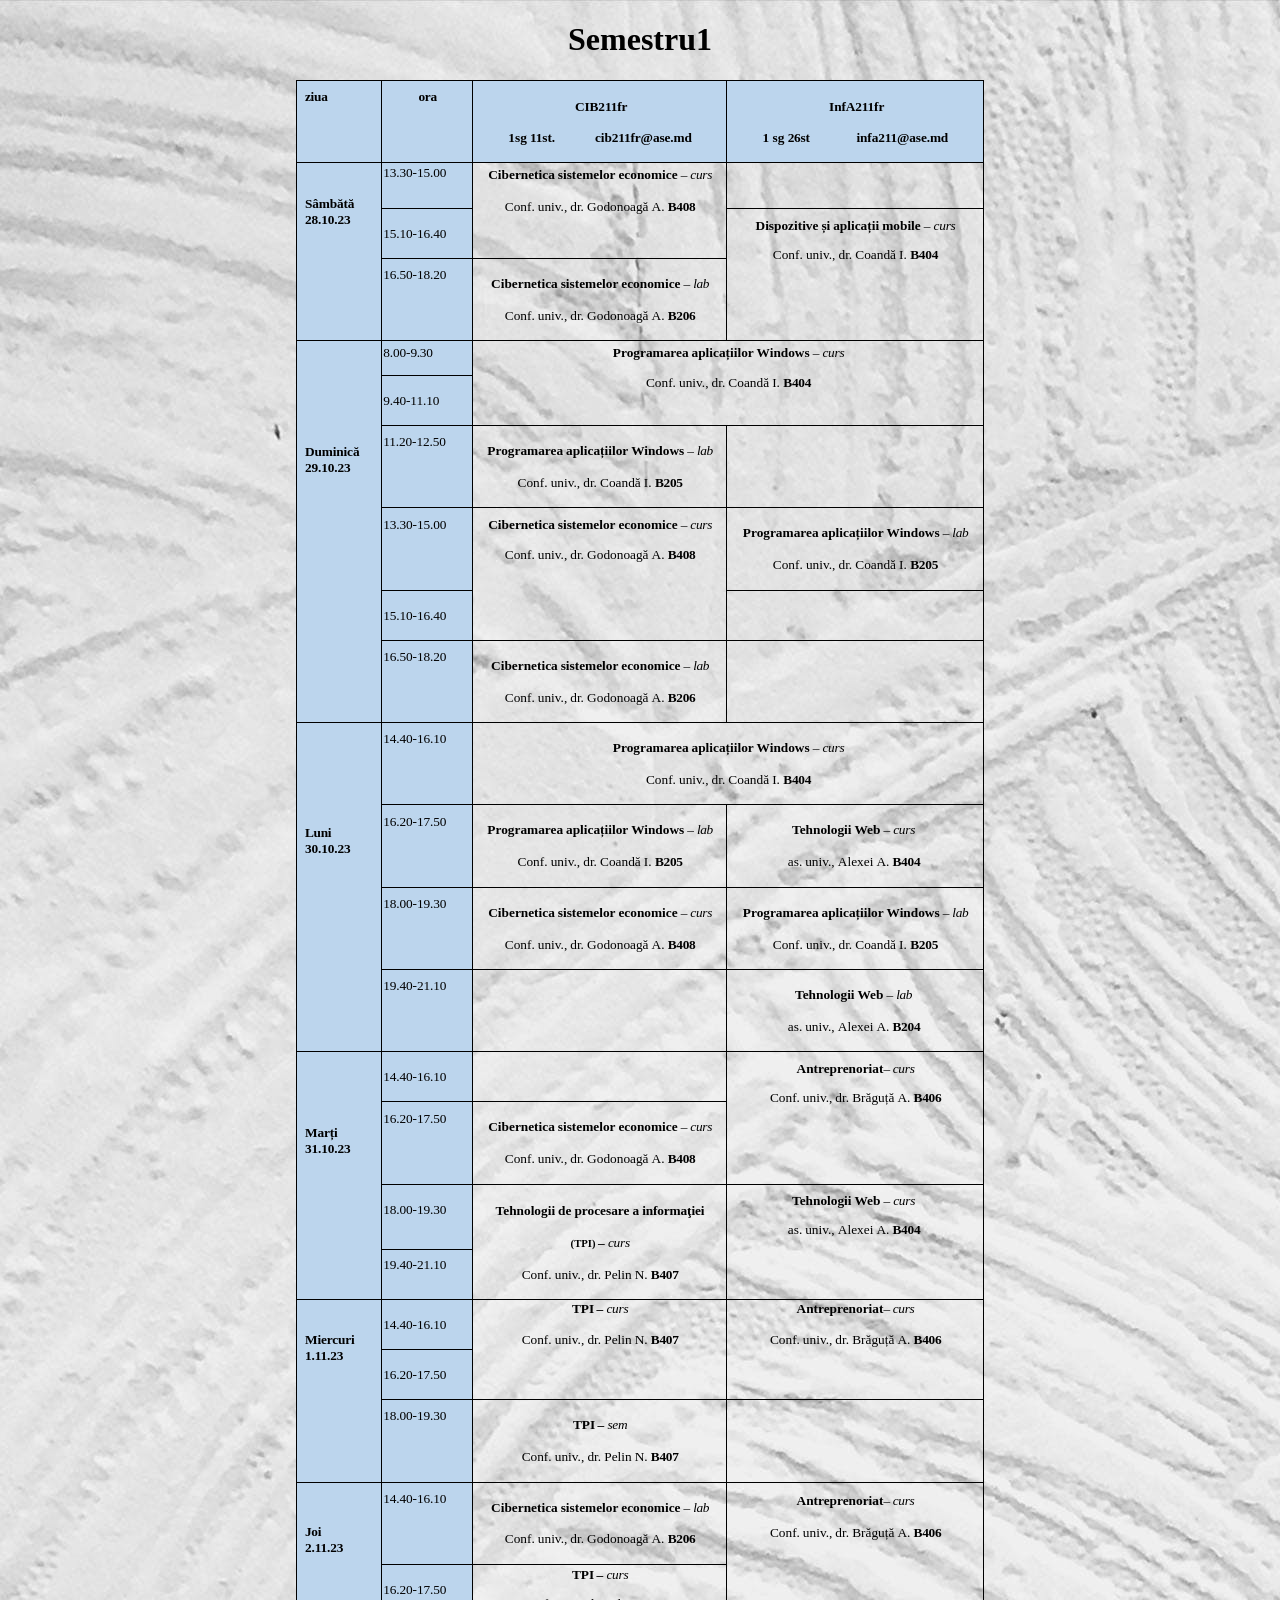
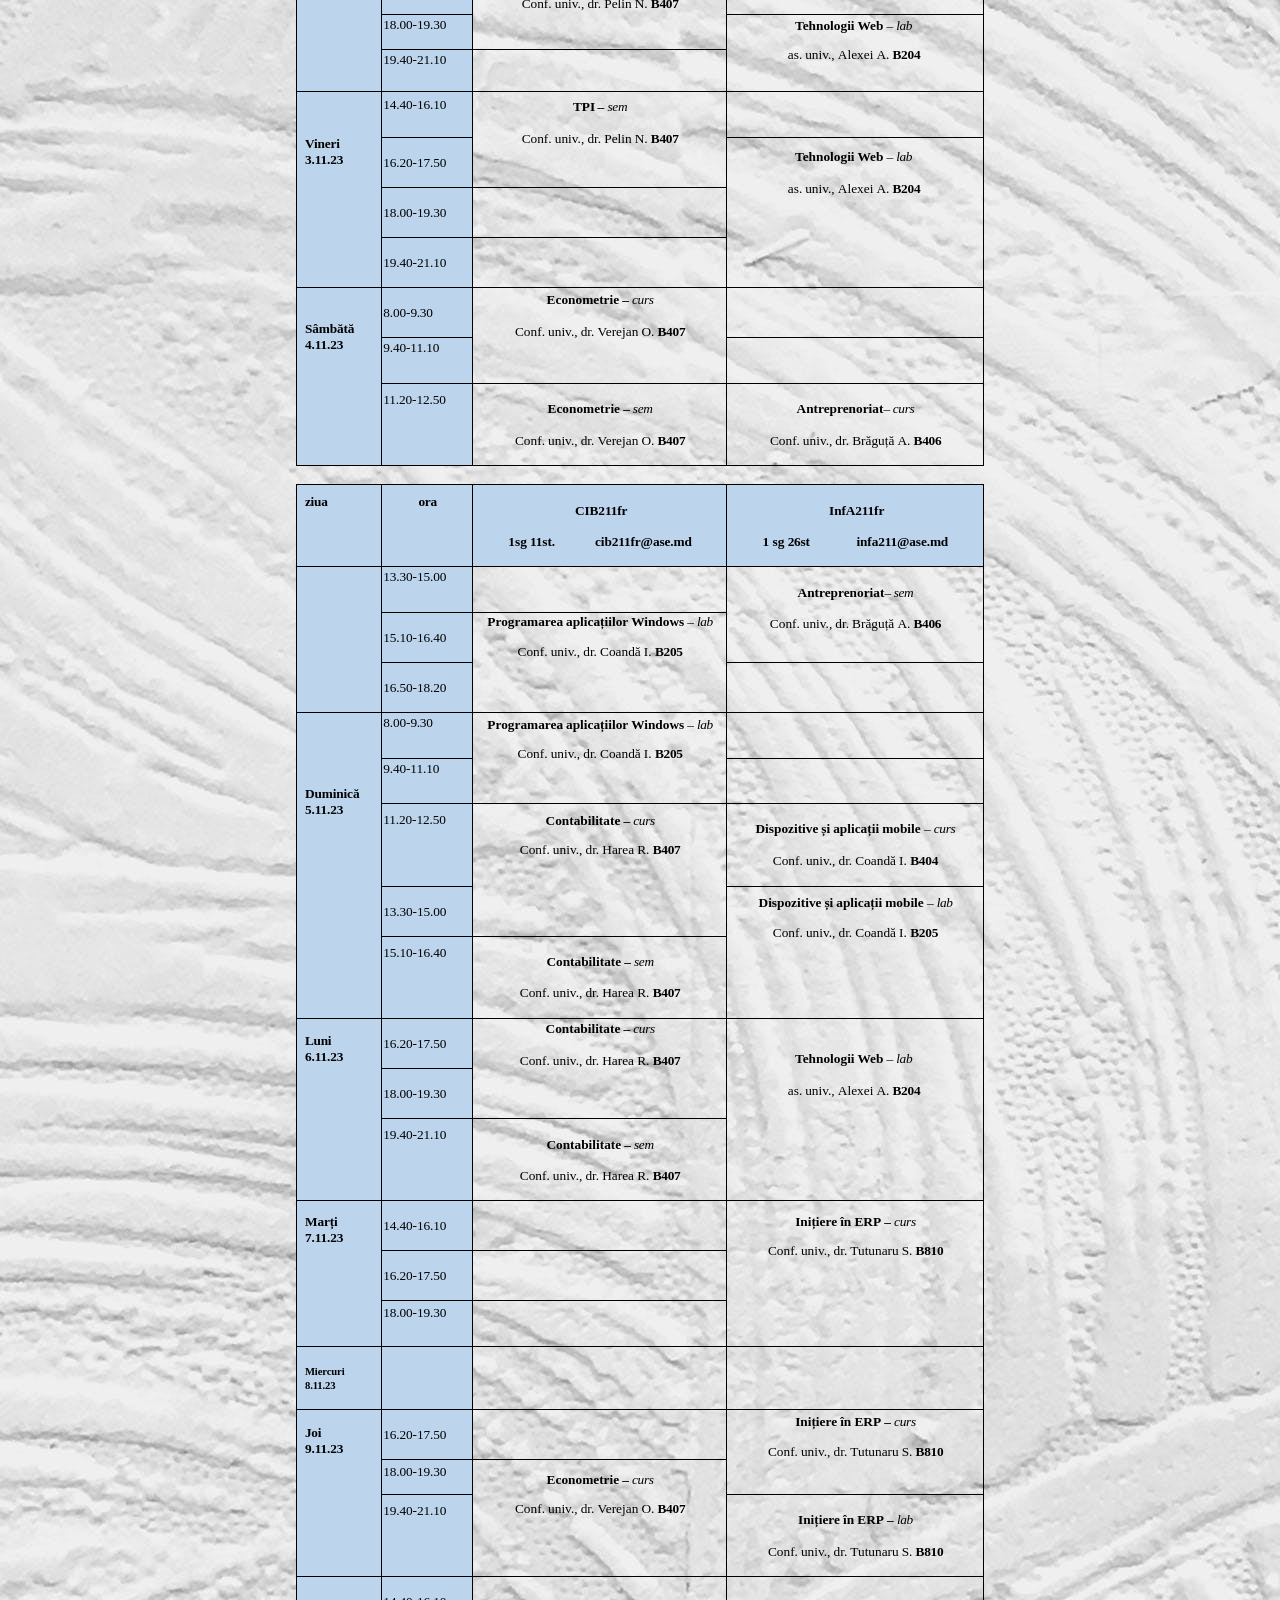
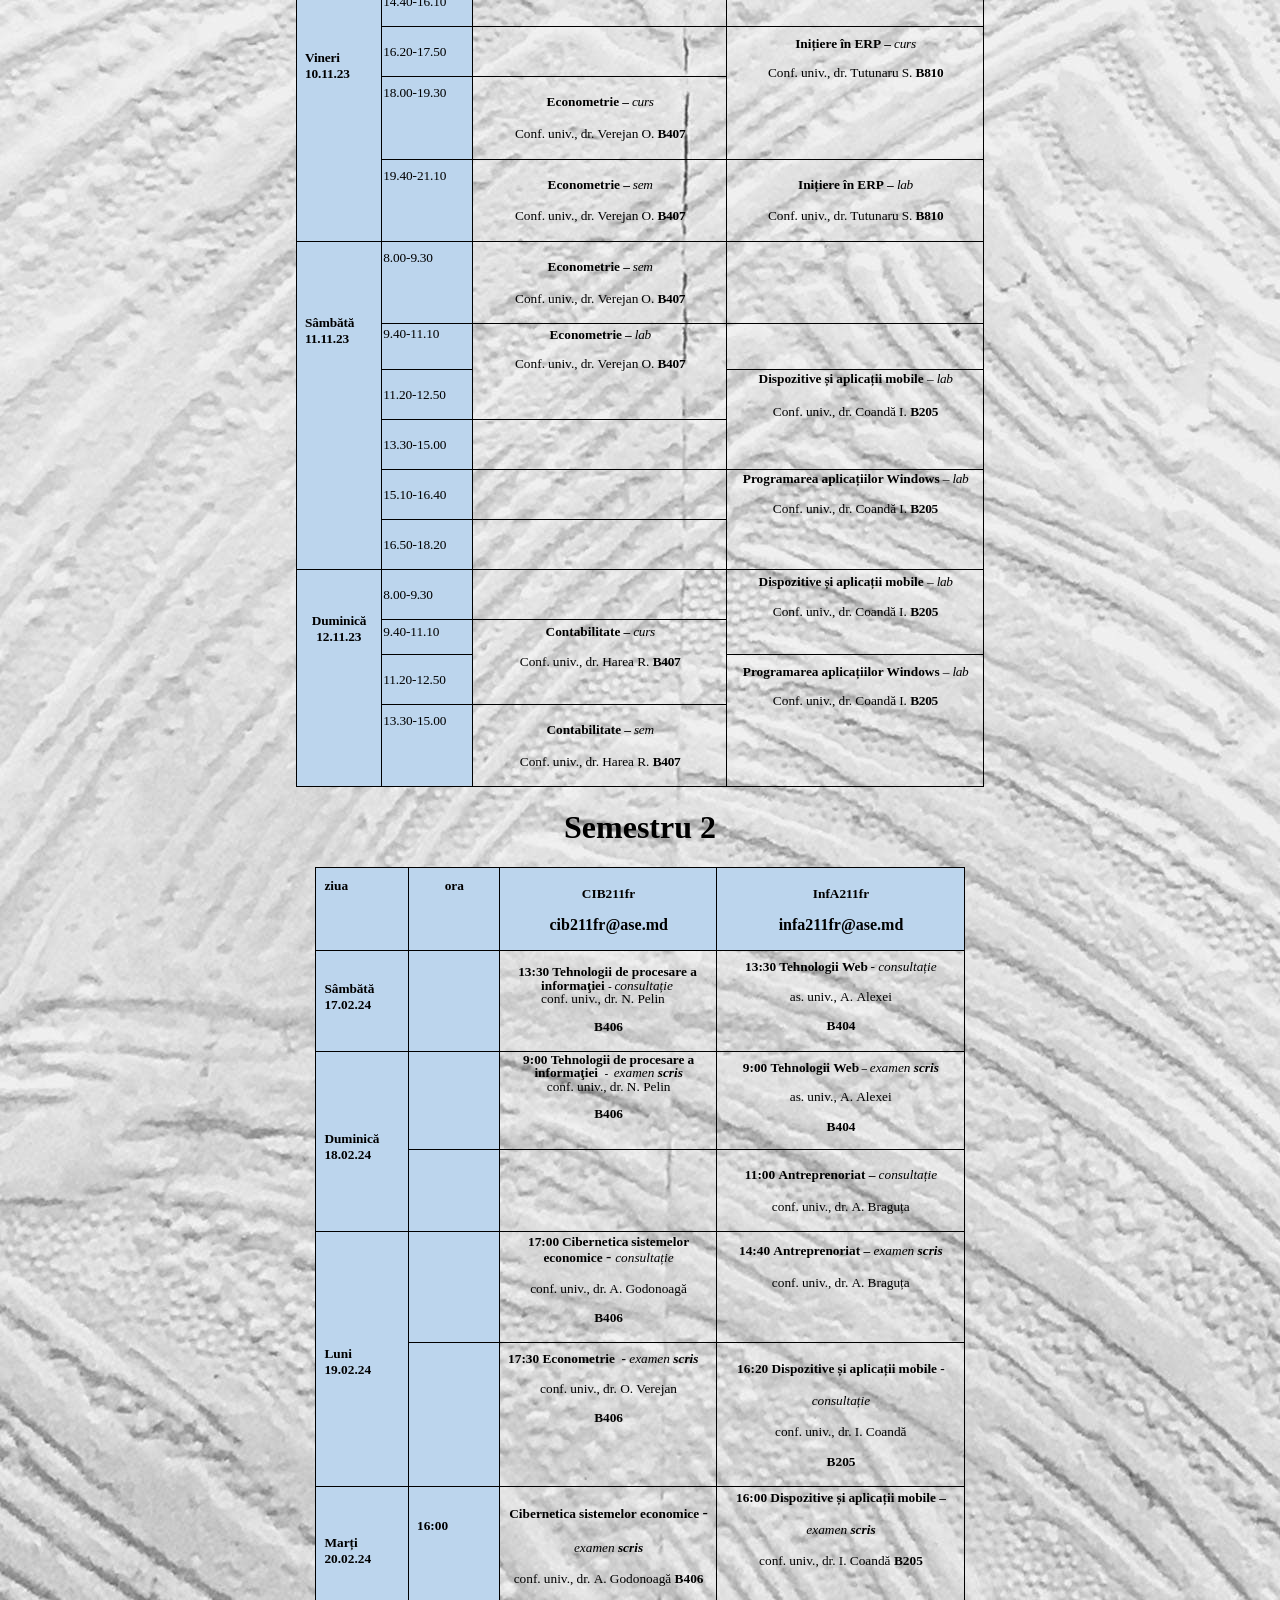
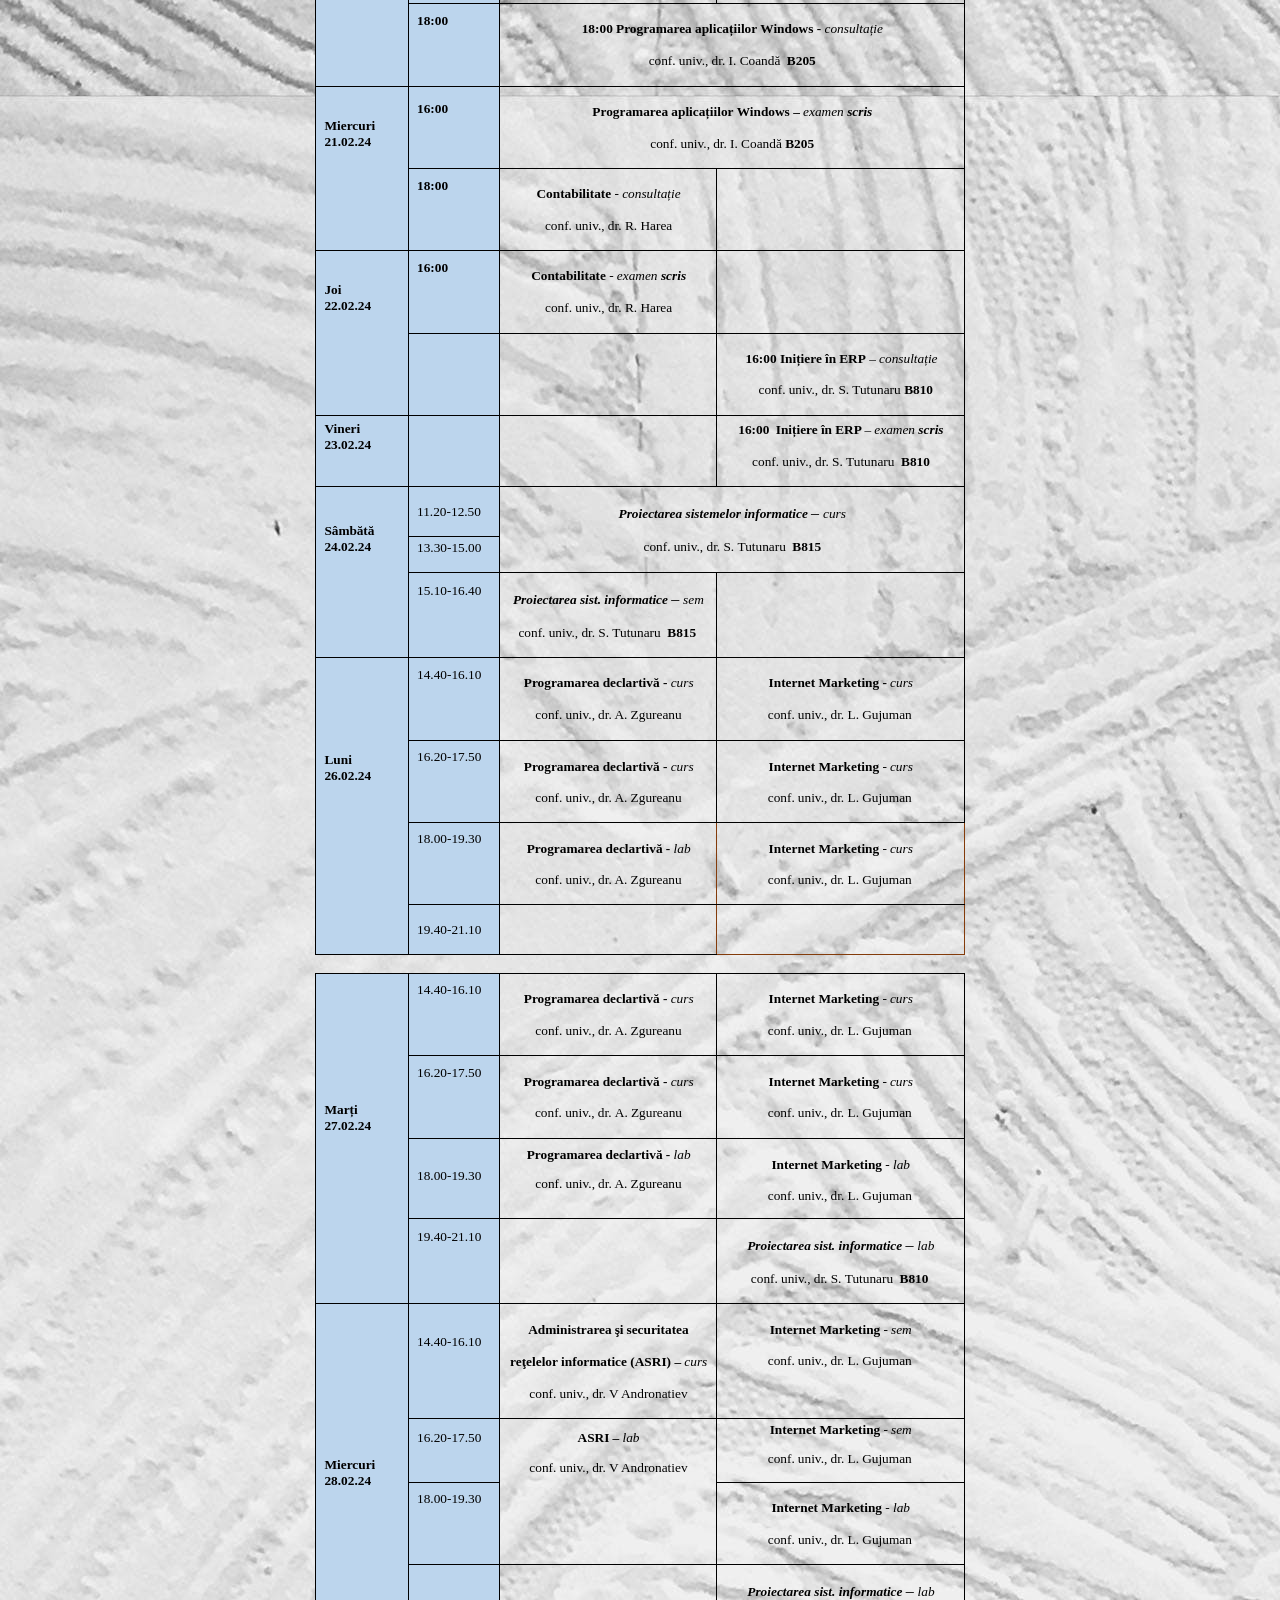
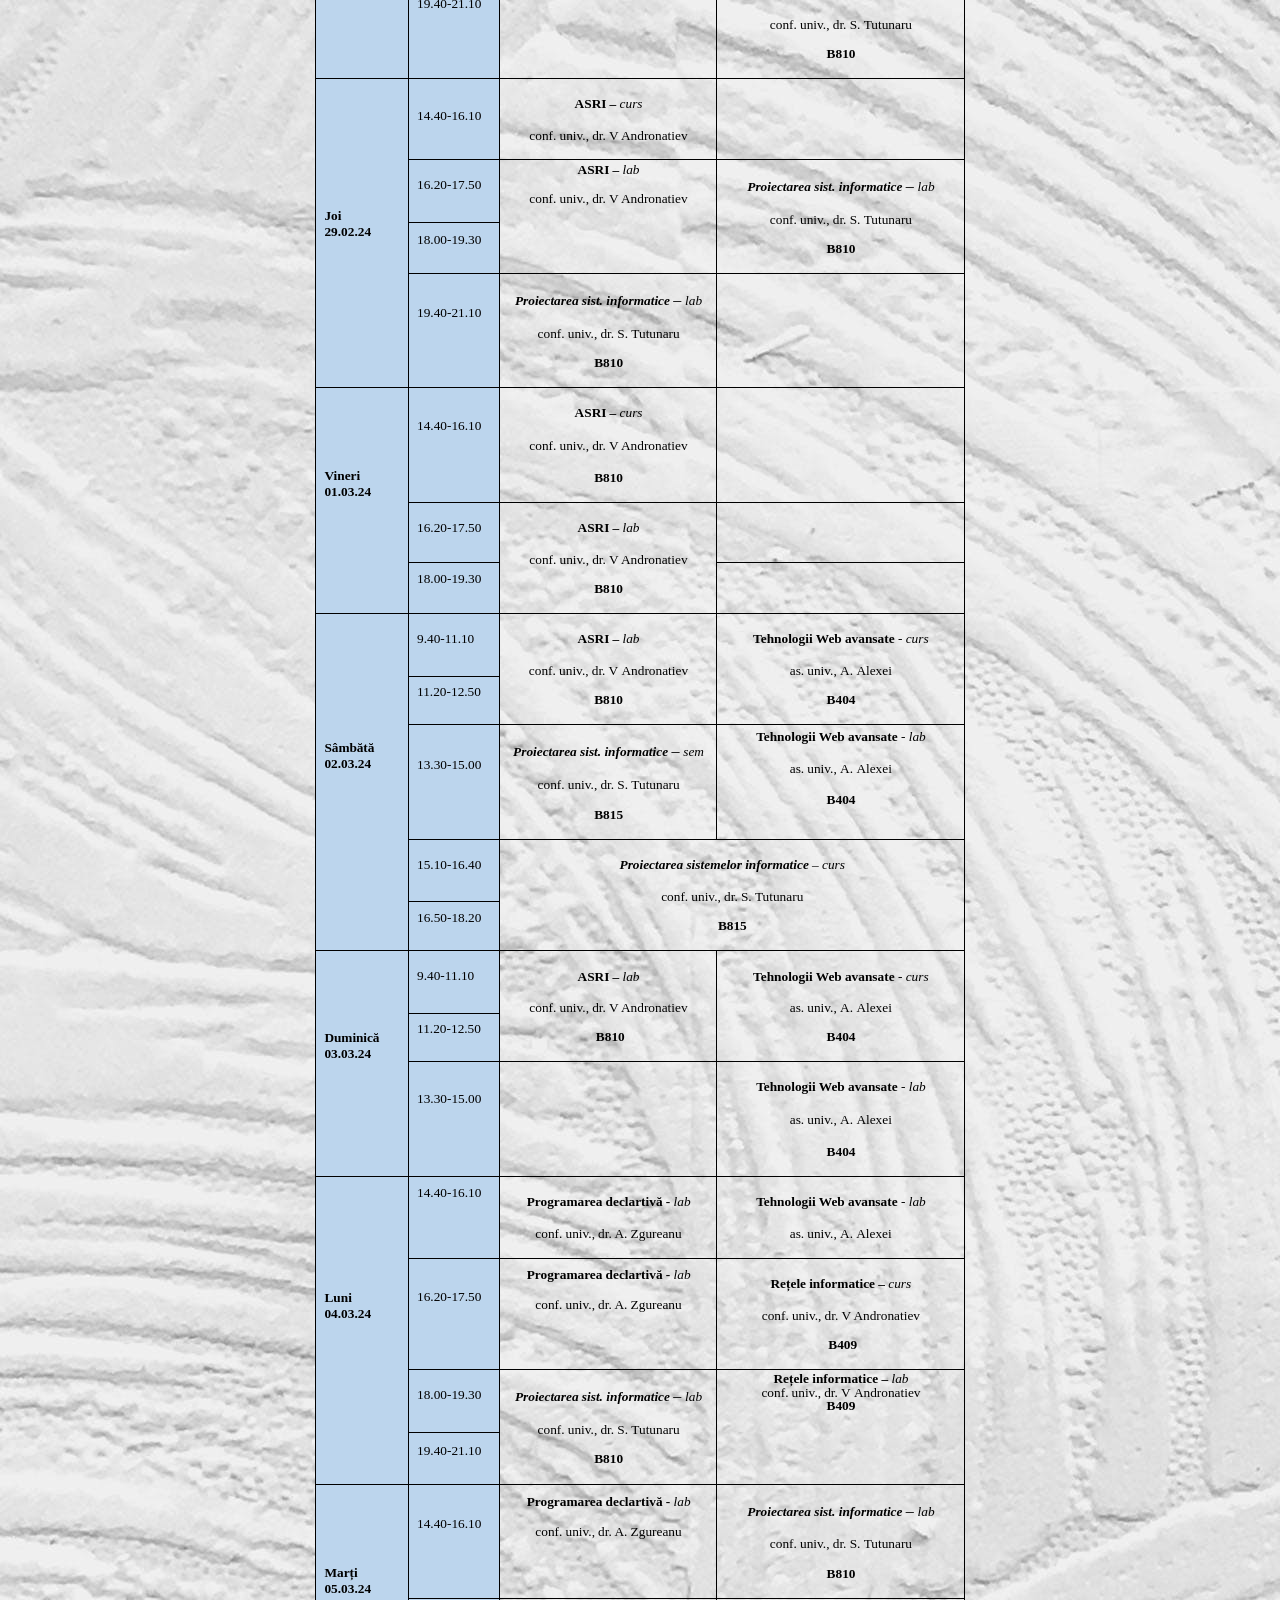
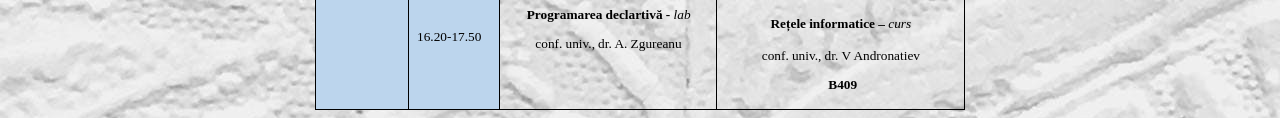
==== index.html @ 38ca394e "adaugat login" ====
<!DOCTYPE html>
<html>
<head>
   <link rel="stylesheet" href="style.css">
   <title>Orar</title>
</head>
<body>
   
   <h1>Semestru1</h1>
   <table style="border:1pt solid #000000; border-collapse:collapse">
      <tbody><tr style="height:23pt">
         <td style="width:61.85pt; border-right:1pt solid #000000; border-bottom:1pt solid #000000; vertical-align:top; background-color:#bcd5ed">
            <p class="TableParagraph" style="margin-top:5.65pt; margin-left:5.35pt; font-size:10pt">
               <strong><span style="letter-spacing:-0.2pt">ziua</span></strong>
            </p>
         </td>
         <td style="width:65.75pt; border-right:1pt solid #000000; border-left:1pt solid #000000; border-bottom:1pt solid #000000; vertical-align:top; background-color:#bcd5ed">
            <p class="TableParagraph" style="margin-top:5.65pt; margin-left:0.8pt; text-align:center; font-size:10pt">
               <strong><span style="letter-spacing:-0.25pt">ora</span></strong>
            </p>
         </td>
         <td style="width:188.4pt; border-right:1pt solid #000000; border-left:1pt solid #000000; border-bottom:1pt solid #000000; vertical-align:top; background-color:#bcd5ed">
            <p class="TableParagraph" style="margin-left:2.5pt; text-align:center; line-height:11.4pt">
               <strong><span style="font-size:10pt; letter-spacing:-0.1pt">CIB211fr</span></strong>
            </p>
            <p class="TableParagraph" style="margin-left:0.75pt; text-align:center; line-height:10.6pt">
               <strong><span style="font-size:10pt; ">1sg</span></strong><strong><span style="font-size:10pt; letter-spacing:-0.1pt"> 11st.</span></strong><strong><span style="width:30.09pt; font-size:10pt; display:inline-block">&nbsp;</span></strong><a href="mailto:cib211fr@ase.md" style="text-decoration:none"><strong><span style="font-size:10pt; letter-spacing:-0.1pt; color:#000000">cib211fr@ase.md</span></strong></a>
            </p>
         </td>
         <td style="width:190.55pt; border-left:1pt solid #000000; border-bottom:1pt solid #000000; vertical-align:top; background-color:#bcd5ed">
            <p class="TableParagraph" style="margin-left:2.25pt; text-align:center; line-height:11.4pt">
               <strong><span style="font-size:10pt; letter-spacing:-0.1pt">InfA211fr</span></strong>
            </p>
            <p class="TableParagraph" style="margin-left:0.35pt; text-align:center; line-height:10.6pt">
               <strong><span style="font-size:10pt; ">1</span></strong><strong><span style="font-size:10pt; letter-spacing:-0.05pt"> </span></strong><strong><span style="font-size:10pt; ">sg </span></strong><strong><span style="font-size:10pt; letter-spacing:-0.2pt">26st</span></strong><strong><span style="width:35.19pt; font-size:10pt; display:inline-block">&nbsp;</span></strong><a href="mailto:infa211@ase.md" style="text-decoration:none"><strong><span style="font-size:10pt; letter-spacing:-0.1pt; color:#000000">infa211@ase.md</span></strong></a>
            </p>
         </td>
      </tr>
      <tr style="height:13.75pt">
         <td rowspan="3" style="width:61.85pt; border-top:1pt solid #000000; border-right:1pt solid #000000; border-bottom:1pt solid #000000; vertical-align:top; background-color:#bcd5ed">
            <p class="TableParagraph" style="margin-top:2.05pt; margin-left:0pt; font-size:10pt">
               <strong><em>&nbsp;</em></strong>
            </p>
            <p class="TableParagraph" style="margin-right:18.4pt; margin-left:5.35pt; font-size:10pt">
               <strong><span style="letter-spacing:-0.1pt">Sâmbătă 28.10.23</span></strong>
            </p>
         </td>
         <td style="width:65.75pt; border:1pt solid #000000; vertical-align:top; background-color:#bcd5ed">
            <p class="TableParagraph" style="margin-top:0.7pt; font-size:10pt">
               <span style="letter-spacing:-0.1pt">13.30-15.00</span>
            </p>
         </td>
         <td rowspan="2" style="width:188.4pt; border:1pt solid #000000; vertical-align:top">
            <p class="TableParagraph" style="margin-top:1.3pt; margin-left:1.05pt; text-align:center; line-height:11.45pt">
               <strong><span style="font-size:10pt; ">Cibernetica</span></strong><strong><span style="font-size:10pt; letter-spacing:-0.3pt"> </span></strong><strong><span style="font-size:10pt; ">sistemelor</span></strong><strong><span style="font-size:10pt; letter-spacing:-0.35pt"> </span></strong><strong><span style="font-size:10pt; ">economice</span></strong><strong><span style="font-size:10pt; letter-spacing:-0.2pt"> </span></strong><span style="font-size:10pt">–</span><span style="font-size:10pt; letter-spacing:-0.3pt"> </span><em><span style="font-size:10pt; letter-spacing:-0.2pt">curs</span></em>
            </p>
            <p class="TableParagraph" style="margin-left:0.95pt; text-align:center; line-height:11.45pt">
               <span style="font-size:10pt">Conf.</span><span style="font-size:10pt; letter-spacing:-0.3pt"> </span><span style="font-size:10pt">univ.,</span><span style="font-size:10pt; letter-spacing:-0.25pt"> </span><span style="font-size:10pt">dr.</span><span style="font-size:10pt; letter-spacing:-0.15pt"> </span><span style="font-size:10pt">Godonoagă</span><span style="font-size:10pt; letter-spacing:-0.25pt"> </span><span style="font-size:10pt">A.</span><span style="font-size:10pt; letter-spacing:-0.15pt"> </span><strong><span style="font-size:10pt; letter-spacing:-0.2pt">B408</span></strong>
            </p>
         </td>
         <td style="width:190.55pt; border-top:1pt solid #000000; border-left:1pt solid #000000; border-bottom:1pt solid #000000; vertical-align:top">
            <p class="TableParagraph" style="margin-left:0pt; font-size:10pt">
               &nbsp;
            </p>
         </td>
      </tr>
      <tr style="height:11.45pt">
         <td style="width:65.75pt; border:1pt solid #000000; vertical-align:top; background-color:#bcd5ed">
            <p class="TableParagraph" style="line-height:10.5pt">
               <span style="font-size:10pt; letter-spacing:-0.1pt">15.10-16.40</span>
            </p>
         </td>
         <td rowspan="2" style="width:190.55pt; border-top:1pt solid #000000; border-left:1pt solid #000000; border-bottom:1pt solid #000000; vertical-align:top">
            <p class="TableParagraph" style="margin-top:5.85pt; margin-left:0.55pt; text-align:center; font-size:10pt">
               <strong>Dispozitive</strong><strong><span style="letter-spacing:-0.3pt"> </span></strong><strong>și</strong><strong><span style="letter-spacing:-0.3pt"> </span></strong><strong>aplicații</strong><strong><span style="letter-spacing:-0.2pt"> </span></strong><strong>mobile</strong><strong><span style="letter-spacing:-0.15pt"> </span></strong>–<span style="letter-spacing:-0.2pt"> </span><em><span style="letter-spacing:-0.2pt">curs</span></em>
            </p>
            <p class="TableParagraph" style="margin-top:0.05pt; margin-left:0.45pt; text-align:center; font-size:10pt">
               Conf.<span style="letter-spacing:-0.2pt"> </span>univ.,<span style="letter-spacing:-0.2pt"> </span>dr.<span style="letter-spacing:-0.2pt"> </span>Coandă<span style="letter-spacing:-0.2pt"> </span>I.<span style="letter-spacing:0.05pt"> </span><strong><span style="letter-spacing:-0.2pt">B404</span></strong>
            </p>
         </td>
      </tr>
      <tr style="height:23pt">
         <td style="width:65.75pt; border:1pt solid #000000; vertical-align:top; background-color:#bcd5ed">
            <p class="TableParagraph" style="margin-top:5.4pt; font-size:10pt">
               <span style="letter-spacing:-0.1pt">16.50-18.20</span>
            </p>
         </td>
         <td style="width:188.4pt; border:1pt solid #000000; vertical-align:top">
            <p class="TableParagraph" style="margin-left:0.95pt; text-align:center; line-height:11.15pt">
               <strong><span style="font-size:10pt; ">Cibernetica</span></strong><strong><span style="font-size:10pt; letter-spacing:-0.3pt"> </span></strong><strong><span style="font-size:10pt; ">sistemelor</span></strong><strong><span style="font-size:10pt; letter-spacing:-0.35pt"> </span></strong><strong><span style="font-size:10pt; ">economice</span></strong><strong><span style="font-size:10pt; letter-spacing:-0.2pt"> </span></strong><span style="font-size:10pt">–</span><span style="font-size:10pt; letter-spacing:-0.3pt"> </span><em><span style="font-size:10pt; letter-spacing:-0.25pt">lab</span></em>
            </p>
            <p class="TableParagraph" style="margin-top:0.05pt; margin-left:0.95pt; text-align:center; line-height:10.85pt">
               <span style="font-size:10pt">Conf.</span><span style="font-size:10pt; letter-spacing:-0.3pt"> </span><span style="font-size:10pt">univ.,</span><span style="font-size:10pt; letter-spacing:-0.25pt"> </span><span style="font-size:10pt">dr.</span><span style="font-size:10pt; letter-spacing:-0.15pt"> </span><span style="font-size:10pt">Godonoagă</span><span style="font-size:10pt; letter-spacing:-0.25pt"> </span><span style="font-size:10pt">A.</span><span style="font-size:10pt; letter-spacing:-0.15pt"> </span><strong><span style="font-size:10pt; letter-spacing:-0.2pt">B206</span></strong>
            </p>
         </td>
      </tr>
      <tr style="height:15.9pt">
         <td rowspan="6" style="width:61.85pt; border-top:1pt solid #000000; border-right:1pt solid #000000; border-bottom:1pt solid #000000; vertical-align:top; background-color:#bcd5ed">
            <p class="TableParagraph" style="margin-left:0pt; font-size:10pt">
               <strong><em>&nbsp;</em></strong>
            </p>
            <p class="TableParagraph" style="margin-left:0pt; font-size:10pt">
               <strong><em>&nbsp;</em></strong>
            </p>
            <p class="TableParagraph" style="margin-top:10.35pt; margin-left:0pt; font-size:10pt">
               <strong><em>&nbsp;</em></strong>
            </p>
            <p class="TableParagraph" style="margin-right:14.6pt; margin-left:5.35pt; font-size:10pt">
               <strong><span style="letter-spacing:-0.1pt">Duminică 29.10.23</span></strong>
            </p>
         </td>
         <td style="width:65.75pt; border:1pt solid #000000; vertical-align:top; background-color:#bcd5ed">
            <p class="TableParagraph" style="margin-top:1.9pt; font-size:10pt">
               <span style="letter-spacing:-0.1pt">8.00-</span><span style="letter-spacing:-0.2pt">9.30</span>
            </p>
         </td>
         <td colspan="2" rowspan="2" style="width:379.95pt; border-top:1pt solid #000000; border-left:1pt solid #000000; border-bottom:1pt solid #000000; vertical-align:top">
            <p class="TableParagraph" style="margin-top:2.4pt; margin-left:0.8pt; text-align:center; font-size:10pt">
               <strong>Programarea</strong><strong><span style="letter-spacing:-0.3pt"> </span></strong><strong>aplicațiilor</strong><strong><span style="letter-spacing:-0.35pt"> </span></strong><strong>Windows</strong><strong><span style="letter-spacing:-0.15pt"> </span></strong>–<span style="letter-spacing:-0.3pt"> </span><em><span style="letter-spacing:-0.2pt">curs</span></em>
            </p>
            <p class="TableParagraph" style="margin-right:0.05pt; margin-left:0.8pt; text-align:center; font-size:10pt">
               Conf.<span style="letter-spacing:-0.2pt"> </span>univ.,<span style="letter-spacing:-0.2pt"> </span>dr.<span style="letter-spacing:-0.2pt"> </span>Coandă<span style="letter-spacing:-0.2pt"> </span>I.<span style="letter-spacing:0.05pt"> </span><strong><span style="letter-spacing:-0.2pt">B404</span></strong>
            </p>
         </td>
      </tr>
      <tr style="height:11.55pt">
         <td style="width:65.75pt; border:1pt solid #000000; vertical-align:top; background-color:#bcd5ed">
            <p class="TableParagraph" style="line-height:10.6pt">
               <span style="font-size:10pt; letter-spacing:-0.1pt">9.40-11.10</span>
            </p>
         </td>
      </tr>
      <tr style="height:23pt">
         <td style="width:65.75pt; border:1pt solid #000000; vertical-align:top; background-color:#bcd5ed">
            <p class="TableParagraph" style="margin-top:5.4pt; font-size:10pt">
               <span style="letter-spacing:-0.1pt">11.20-12.50</span>
            </p>
         </td>
         <td style="width:188.4pt; border:1pt solid #000000; vertical-align:top">
            <p class="TableParagraph" style="margin-left:0.95pt; text-align:center; line-height:11.15pt">
               <strong><span style="font-size:10pt; ">Programarea</span></strong><strong><span style="font-size:10pt; letter-spacing:-0.3pt"> </span></strong><strong><span style="font-size:10pt; ">aplicațiilor</span></strong><strong><span style="font-size:10pt; letter-spacing:-0.35pt"> </span></strong><strong><span style="font-size:10pt; ">Windows</span></strong><strong><span style="font-size:10pt; letter-spacing:-0.2pt"> </span></strong><span style="font-size:10pt">–</span><span style="font-size:10pt; letter-spacing:-0.3pt"> </span><em><span style="font-size:10pt; letter-spacing:-0.25pt">lab</span></em>
            </p>
            <p class="TableParagraph" style="margin-left:0.95pt; text-align:center; line-height:10.85pt">
               <span style="font-size:10pt">Conf.</span><span style="font-size:10pt; letter-spacing:-0.2pt"> </span><span style="font-size:10pt">univ.,</span><span style="font-size:10pt; letter-spacing:-0.2pt"> </span><span style="font-size:10pt">dr.</span><span style="font-size:10pt; letter-spacing:-0.2pt"> </span><span style="font-size:10pt">Coandă</span><span style="font-size:10pt; letter-spacing:-0.2pt"> </span><span style="font-size:10pt">I. </span><strong><span style="font-size:10pt; letter-spacing:-0.2pt">B205</span></strong>
            </p>
         </td>
         <td style="width:190.55pt; border-top:1pt solid #000000; border-left:1pt solid #000000; border-bottom:1pt solid #000000; vertical-align:top">
            <p class="TableParagraph" style="margin-left:0pt; font-size:10pt">
               &nbsp;
            </p>
         </td>
      </tr>
      <tr style="height:23pt">
         <td style="width:65.75pt; border:1pt solid #000000; vertical-align:top; background-color:#bcd5ed">
            <p class="TableParagraph" style="margin-top:5.4pt; font-size:10pt">
               <span style="letter-spacing:-0.1pt">13.30-15.00</span>
            </p>
         </td>
         <td rowspan="2" style="width:188.4pt; border:1pt solid #000000; vertical-align:top">
            <p class="TableParagraph" style="margin-top:5.85pt; margin-left:1.05pt; text-align:center; font-size:10pt">
               <strong>Cibernetica</strong><strong><span style="letter-spacing:-0.3pt"> </span></strong><strong>sistemelor</strong><strong><span style="letter-spacing:-0.35pt"> </span></strong><strong>economice</strong><strong><span style="letter-spacing:-0.2pt"> </span></strong>–<span style="letter-spacing:-0.3pt"> </span><em><span style="letter-spacing:-0.2pt">curs</span></em>
            </p>
            <p class="TableParagraph" style="margin-top:0.05pt; margin-left:0.95pt; text-align:center; font-size:10pt">
               Conf.<span style="letter-spacing:-0.3pt"> </span>univ.,<span style="letter-spacing:-0.25pt"> </span>dr.<span style="letter-spacing:-0.15pt"> </span>Godonoagă<span style="letter-spacing:-0.25pt"> </span>A.<span style="letter-spacing:-0.15pt"> </span><strong><span style="letter-spacing:-0.2pt">B408</span></strong>
            </p>
         </td>
         <td style="width:190.55pt; border-top:1pt solid #000000; border-left:1pt solid #000000; border-bottom:1pt solid #000000; vertical-align:top">
            <p class="TableParagraph" style="margin-left:0.7pt; text-align:center; line-height:11.15pt">
               <strong><span style="font-size:10pt; ">Programarea</span></strong><strong><span style="font-size:10pt; letter-spacing:-0.3pt"> </span></strong><strong><span style="font-size:10pt; ">aplicațiilor</span></strong><strong><span style="font-size:10pt; letter-spacing:-0.35pt"> </span></strong><strong><span style="font-size:10pt; ">Windows</span></strong><strong><span style="font-size:10pt; letter-spacing:-0.2pt"> </span></strong><span style="font-size:10pt">–</span><span style="font-size:10pt; letter-spacing:-0.3pt"> </span><em><span style="font-size:10pt; letter-spacing:-0.25pt">lab</span></em>
            </p>
            <p class="TableParagraph" style="margin-left:0.45pt; text-align:center; line-height:10.85pt">
               <span style="font-size:10pt">Conf.</span><span style="font-size:10pt; letter-spacing:-0.2pt"> </span><span style="font-size:10pt">univ.,</span><span style="font-size:10pt; letter-spacing:-0.2pt"> </span><span style="font-size:10pt">dr.</span><span style="font-size:10pt; letter-spacing:-0.2pt"> </span><span style="font-size:10pt">Coandă</span><span style="font-size:10pt; letter-spacing:-0.2pt"> </span><span style="font-size:10pt">I.</span><span style="font-size:10pt; letter-spacing:0.05pt"> </span><strong><span style="font-size:10pt; letter-spacing:-0.2pt">B205</span></strong>
            </p>
         </td>
      </tr>
      <tr style="height:11.45pt">
         <td style="width:65.75pt; border:1pt solid #000000; vertical-align:top; background-color:#bcd5ed">
            <p class="TableParagraph" style="line-height:10.5pt">
               <span style="font-size:10pt; letter-spacing:-0.1pt">15.10-16.40</span>
            </p>
         </td>
         <td style="width:190.55pt; border-top:1pt solid #000000; border-left:1pt solid #000000; border-bottom:1pt solid #000000; vertical-align:top">
            <p class="TableParagraph" style="margin-left:0pt; font-size:8pt">
               &nbsp;
            </p>
         </td>
      </tr>
      <tr style="height:23pt">
         <td style="width:65.75pt; border:1pt solid #000000; vertical-align:top; background-color:#bcd5ed">
            <p class="TableParagraph" style="margin-top:5.4pt; font-size:10pt">
               <span style="letter-spacing:-0.1pt">16.50-18.20</span>
            </p>
         </td>
         <td style="width:188.4pt; border:1pt solid #000000; vertical-align:top">
            <p class="TableParagraph" style="margin-left:0.95pt; text-align:center; line-height:11.15pt">
               <strong><span style="font-size:10pt; ">Cibernetica</span></strong><strong><span style="font-size:10pt; letter-spacing:-0.3pt"> </span></strong><strong><span style="font-size:10pt; ">sistemelor</span></strong><strong><span style="font-size:10pt; letter-spacing:-0.35pt"> </span></strong><strong><span style="font-size:10pt; ">economice</span></strong><strong><span style="font-size:10pt; letter-spacing:-0.2pt"> </span></strong><span style="font-size:10pt">–</span><span style="font-size:10pt; letter-spacing:-0.3pt"> </span><em><span style="font-size:10pt; letter-spacing:-0.25pt">lab</span></em>
            </p>
            <p class="TableParagraph" style="margin-left:0.95pt; text-align:center; line-height:10.85pt">
               <span style="font-size:10pt">Conf.</span><span style="font-size:10pt; letter-spacing:-0.3pt"> </span><span style="font-size:10pt">univ.,</span><span style="font-size:10pt; letter-spacing:-0.25pt"> </span><span style="font-size:10pt">dr.</span><span style="font-size:10pt; letter-spacing:-0.15pt"> </span><span style="font-size:10pt">Godonoagă</span><span style="font-size:10pt; letter-spacing:-0.25pt"> </span><span style="font-size:10pt">A.</span><span style="font-size:10pt; letter-spacing:-0.15pt"> </span><strong><span style="font-size:10pt; letter-spacing:-0.2pt">B206</span></strong>
            </p>
         </td>
         <td style="width:190.55pt; border-top:1pt solid #000000; border-left:1pt solid #000000; border-bottom:1pt solid #000000; vertical-align:top">
            <p class="TableParagraph" style="margin-left:0pt; font-size:10pt">
               &nbsp;
            </p>
         </td>
      </tr>
      <tr style="height:23pt">
         <td rowspan="4" style="width:61.85pt; border-top:1pt solid #000000; border-right:1pt solid #000000; border-bottom:1pt solid #000000; vertical-align:top; background-color:#bcd5ed">
            <p class="TableParagraph" style="margin-left:0pt; font-size:10pt">
               <strong><em>&nbsp;</em></strong>
            </p>
            <p class="TableParagraph" style="margin-left:0pt; font-size:10pt">
               <strong><em>&nbsp;</em></strong>
            </p>
            <p class="TableParagraph" style="margin-top:1.35pt; margin-left:0pt; font-size:10pt">
               <strong><em>&nbsp;</em></strong>
            </p>
            <p class="TableParagraph" style="margin-right:21.3pt; margin-left:5.35pt; font-size:10pt">
               <strong><span style="letter-spacing:-0.2pt">Luni </span></strong><strong><span style="letter-spacing:-0.1pt">30.10.23</span></strong>
            </p>
         </td>
         <td style="width:65.75pt; border:1pt solid #000000; vertical-align:top; background-color:#bcd5ed">
            <p class="TableParagraph" style="margin-top:5.4pt; font-size:10pt">
               <span style="letter-spacing:-0.1pt">14.40-16.10</span>
            </p>
         </td>
         <td colspan="2" style="width:379.95pt; border-top:1pt solid #000000; border-left:1pt solid #000000; border-bottom:1pt solid #000000; vertical-align:top">
            <p class="TableParagraph" style="margin-left:0.8pt; text-align:center; line-height:11.15pt">
               <strong><span style="font-size:10pt; ">Programarea</span></strong><strong><span style="font-size:10pt; letter-spacing:-0.3pt"> </span></strong><strong><span style="font-size:10pt; ">aplicațiilor</span></strong><strong><span style="font-size:10pt; letter-spacing:-0.35pt"> </span></strong><strong><span style="font-size:10pt; ">Windows</span></strong><strong><span style="font-size:10pt; letter-spacing:-0.15pt"> </span></strong><span style="font-size:10pt">–</span><span style="font-size:10pt; letter-spacing:-0.3pt"> </span><em><span style="font-size:10pt; letter-spacing:-0.2pt">curs</span></em>
            </p>
            <p class="TableParagraph" style="margin-right:0.05pt; margin-left:0.8pt; text-align:center; line-height:10.85pt">
               <span style="font-size:10pt">Conf.</span><span style="font-size:10pt; letter-spacing:-0.2pt"> </span><span style="font-size:10pt">univ.,</span><span style="font-size:10pt; letter-spacing:-0.2pt"> </span><span style="font-size:10pt">dr.</span><span style="font-size:10pt; letter-spacing:-0.2pt"> </span><span style="font-size:10pt">Coandă</span><span style="font-size:10pt; letter-spacing:-0.2pt"> </span><span style="font-size:10pt">I.</span><span style="font-size:10pt; letter-spacing:0.05pt"> </span><strong><span style="font-size:10pt; letter-spacing:-0.2pt">B404</span></strong>
            </p>
         </td>
      </tr>
      <tr style="height:23pt">
         <td style="width:65.75pt; border:1pt solid #000000; vertical-align:top; background-color:#bcd5ed">
            <p class="TableParagraph" style="margin-top:5.4pt; font-size:10pt">
               <span style="letter-spacing:-0.1pt">16.20-17.50</span>
            </p>
         </td>
         <td style="width:188.4pt; border:1pt solid #000000; vertical-align:top">
            <p class="TableParagraph" style="margin-left:0.95pt; text-align:center; line-height:11.15pt">
               <strong><span style="font-size:10pt; ">Programarea</span></strong><strong><span style="font-size:10pt; letter-spacing:-0.3pt"> </span></strong><strong><span style="font-size:10pt; ">aplicațiilor</span></strong><strong><span style="font-size:10pt; letter-spacing:-0.35pt"> </span></strong><strong><span style="font-size:10pt; ">Windows</span></strong><strong><span style="font-size:10pt; letter-spacing:-0.2pt"> </span></strong><span style="font-size:10pt">–</span><span style="font-size:10pt; letter-spacing:-0.3pt"> </span><em><span style="font-size:10pt; letter-spacing:-0.25pt">lab</span></em>
            </p>
            <p class="TableParagraph" style="margin-left:0.95pt; text-align:center; line-height:10.85pt">
               <span style="font-size:10pt">Conf.</span><span style="font-size:10pt; letter-spacing:-0.2pt"> </span><span style="font-size:10pt">univ.,</span><span style="font-size:10pt; letter-spacing:-0.2pt"> </span><span style="font-size:10pt">dr.</span><span style="font-size:10pt; letter-spacing:-0.2pt"> </span><span style="font-size:10pt">Coandă</span><span style="font-size:10pt; letter-spacing:-0.2pt"> </span><span style="font-size:10pt">I. </span><strong><span style="font-size:10pt; letter-spacing:-0.2pt">B205</span></strong>
            </p>
         </td>
         <td style="width:190.55pt; border-top:1pt solid #000000; border-left:1pt solid #000000; border-bottom:1pt solid #000000; vertical-align:top">
            <p class="TableParagraph" style="margin-left:47.9pt; line-height:11.15pt">
               <strong><span style="font-size:10pt; ">Tehnologii</span></strong><strong><span style="font-size:10pt; letter-spacing:-0.3pt"> </span></strong><strong><span style="font-size:10pt; ">Web</span></strong><strong><span style="font-size:10pt; letter-spacing:-0.2pt"> </span></strong><span style="font-size:10pt">–</span><span style="font-size:10pt; letter-spacing:-0.2pt"> </span><em><span style="font-size:10pt; letter-spacing:-0.2pt">curs</span></em>
            </p>
            <p class="TableParagraph" style="margin-left:44.8pt; line-height:10.85pt">
               <span style="font-size:10pt">as.</span><span style="font-size:10pt; letter-spacing:-0.3pt"> </span><span style="font-size:10pt">univ.,</span><span style="font-size:10pt; letter-spacing:-0.15pt"> </span><span style="font-size:10pt">Alexei</span><span style="font-size:10pt; letter-spacing:-0.2pt"> </span><span style="font-size:10pt">A.</span><span style="font-size:10pt; letter-spacing:-0.2pt"> </span><strong><span style="font-size:10pt; letter-spacing:-0.2pt">B404</span></strong>
            </p>
         </td>
      </tr>
      <tr style="height:23pt">
         <td style="width:65.75pt; border:1pt solid #000000; vertical-align:top; background-color:#bcd5ed">
            <p class="TableParagraph" style="margin-top:5.4pt; font-size:10pt">
               <span style="letter-spacing:-0.1pt">18.00-19.30</span>
            </p>
         </td>
         <td style="width:188.4pt; border:1pt solid #000000; vertical-align:top">
            <p class="TableParagraph" style="margin-left:1.05pt; text-align:center; line-height:11.15pt">
               <strong><span style="font-size:10pt; ">Cibernetica</span></strong><strong><span style="font-size:10pt; letter-spacing:-0.3pt"> </span></strong><strong><span style="font-size:10pt; ">sistemelor</span></strong><strong><span style="font-size:10pt; letter-spacing:-0.35pt"> </span></strong><strong><span style="font-size:10pt; ">economice</span></strong><strong><span style="font-size:10pt; letter-spacing:-0.2pt"> </span></strong><span style="font-size:10pt">–</span><span style="font-size:10pt; letter-spacing:-0.3pt"> </span><em><span style="font-size:10pt; letter-spacing:-0.2pt">curs</span></em>
            </p>
            <p class="TableParagraph" style="margin-top:0.05pt; margin-left:0.95pt; text-align:center; line-height:10.85pt">
               <span style="font-size:10pt">Conf.</span><span style="font-size:10pt; letter-spacing:-0.3pt"> </span><span style="font-size:10pt">univ.,</span><span style="font-size:10pt; letter-spacing:-0.25pt"> </span><span style="font-size:10pt">dr.</span><span style="font-size:10pt; letter-spacing:-0.15pt"> </span><span style="font-size:10pt">Godonoagă</span><span style="font-size:10pt; letter-spacing:-0.25pt"> </span><span style="font-size:10pt">A.</span><span style="font-size:10pt; letter-spacing:-0.15pt"> </span><strong><span style="font-size:10pt; letter-spacing:-0.2pt">B408</span></strong>
            </p>
         </td>
         <td style="width:190.55pt; border-top:1pt solid #000000; border-left:1pt solid #000000; border-bottom:1pt solid #000000; vertical-align:top">
            <p class="TableParagraph" style="margin-left:0.7pt; text-align:center; line-height:11.15pt">
               <strong><span style="font-size:10pt; ">Programarea</span></strong><strong><span style="font-size:10pt; letter-spacing:-0.3pt"> </span></strong><strong><span style="font-size:10pt; ">aplicațiilor</span></strong><strong><span style="font-size:10pt; letter-spacing:-0.35pt"> </span></strong><strong><span style="font-size:10pt; ">Windows</span></strong><strong><span style="font-size:10pt; letter-spacing:-0.2pt"> </span></strong><span style="font-size:10pt">–</span><span style="font-size:10pt; letter-spacing:-0.3pt"> </span><em><span style="font-size:10pt; letter-spacing:-0.25pt">lab</span></em>
            </p>
            <p class="TableParagraph" style="margin-top:0.05pt; margin-left:0.45pt; text-align:center; line-height:10.85pt">
               <span style="font-size:10pt">Conf.</span><span style="font-size:10pt; letter-spacing:-0.2pt"> </span><span style="font-size:10pt">univ.,</span><span style="font-size:10pt; letter-spacing:-0.2pt"> </span><span style="font-size:10pt">dr.</span><span style="font-size:10pt; letter-spacing:-0.2pt"> </span><span style="font-size:10pt">Coandă</span><span style="font-size:10pt; letter-spacing:-0.2pt"> </span><span style="font-size:10pt">I.</span><span style="font-size:10pt; letter-spacing:0.05pt"> </span><strong><span style="font-size:10pt; letter-spacing:-0.2pt">B205</span></strong>
            </p>
         </td>
      </tr>
      <tr style="height:23pt">
         <td style="width:65.75pt; border:1pt solid #000000; vertical-align:top; background-color:#bcd5ed">
            <p class="TableParagraph" style="margin-top:5.4pt; font-size:10pt">
               <span style="letter-spacing:-0.1pt">19.40-21.10</span>
            </p>
         </td>
         <td style="width:188.4pt; border:1pt solid #000000; vertical-align:top">
            <p class="TableParagraph" style="margin-left:0pt; font-size:10pt">
               &nbsp;
            </p>
         </td>
         <td style="width:190.55pt; border-top:1pt solid #000000; border-left:1pt solid #000000; border-bottom:1pt solid #000000; vertical-align:top">
            <p class="TableParagraph" style="margin-left:50.2pt; line-height:11.15pt">
               <strong><span style="font-size:10pt; ">Tehnologii</span></strong><strong><span style="font-size:10pt; letter-spacing:-0.3pt"> </span></strong><strong><span style="font-size:10pt; ">Web</span></strong><strong><span style="font-size:10pt; letter-spacing:-0.25pt"> </span></strong><span style="font-size:10pt">–</span><span style="font-size:10pt; letter-spacing:-0.2pt"> </span><em><span style="font-size:10pt; letter-spacing:-0.25pt">lab</span></em>
            </p>
            <p class="TableParagraph" style="margin-left:44.8pt; line-height:10.85pt">
               <span style="font-size:10pt">as.</span><span style="font-size:10pt; letter-spacing:-0.3pt"> </span><span style="font-size:10pt">univ.,</span><span style="font-size:10pt; letter-spacing:-0.15pt"> </span><span style="font-size:10pt">Alexei</span><span style="font-size:10pt; letter-spacing:-0.2pt"> </span><span style="font-size:10pt">A.</span><span style="font-size:10pt; letter-spacing:-0.2pt"> </span><strong><span style="font-size:10pt; letter-spacing:-0.2pt">B204</span></strong>
            </p>
         </td>
      </tr>
      <tr style="height:11.45pt">
         <td rowspan="4" style="width:61.85pt; border-top:1pt solid #000000; border-right:1pt solid #000000; border-bottom:1pt solid #000000; vertical-align:top; background-color:#bcd5ed">
            <p class="TableParagraph" style="margin-left:0pt; font-size:10pt">
               <strong><em>&nbsp;</em></strong>
            </p>
            <p class="TableParagraph" style="margin-top:0.85pt; margin-left:0pt; font-size:10pt">
               <strong><em>&nbsp;</em></strong>
            </p>
            <p class="TableParagraph" style="margin-right:21.3pt; margin-left:5.35pt; font-size:10pt">
               <strong><span style="letter-spacing:-0.1pt">Marți 31.10.23</span></strong>
            </p>
         </td>
         <td style="width:65.75pt; border:1pt solid #000000; vertical-align:top; background-color:#bcd5ed">
            <p class="TableParagraph" style="line-height:10.5pt">
               <span style="font-size:10pt; letter-spacing:-0.1pt">14.40-16.10</span>
            </p>
         </td>
         <td style="width:188.4pt; border:1pt solid #000000; vertical-align:top">
            <p class="TableParagraph" style="margin-left:0pt; font-size:8pt">
               &nbsp;
            </p>
         </td>
         <td rowspan="2" style="width:190.55pt; border-top:1pt solid #000000; border-left:1pt solid #000000; border-bottom:1pt solid #000000; vertical-align:top">
            <p class="TableParagraph" style="margin-top:5.85pt; margin-left:0.6pt; text-align:center; font-size:10pt">
               <strong>Antreprenoriat</strong>–<span style="letter-spacing:-0.55pt"> </span><em><span style="letter-spacing:-0.2pt">curs</span></em>
            </p>
            <p class="TableParagraph" style="margin-top:0.05pt; margin-left:0.75pt; text-align:center; font-size:10pt">
               Conf.<span style="letter-spacing:-0.3pt"> </span>univ.,<span style="letter-spacing:-0.25pt"> </span>dr.<span style="letter-spacing:-0.2pt"> </span>Brăguță<span style="letter-spacing:-0.15pt"> </span>A.<span style="letter-spacing:-0.2pt"> </span><strong><span style="letter-spacing:-0.2pt">B406</span></strong>
            </p>
         </td>
      </tr>
      <tr style="height:23pt">
         <td style="width:65.75pt; border:1pt solid #000000; vertical-align:top; background-color:#bcd5ed">
            <p class="TableParagraph" style="margin-top:5.4pt; font-size:10pt">
               <span style="letter-spacing:-0.1pt">16.20-17.50</span>
            </p>
         </td>
         <td style="width:188.4pt; border:1pt solid #000000; vertical-align:top">
            <p class="TableParagraph" style="margin-left:1.05pt; text-align:center; line-height:11.15pt">
               <strong><span style="font-size:10pt; ">Cibernetica</span></strong><strong><span style="font-size:10pt; letter-spacing:-0.3pt"> </span></strong><strong><span style="font-size:10pt; ">sistemelor</span></strong><strong><span style="font-size:10pt; letter-spacing:-0.35pt"> </span></strong><strong><span style="font-size:10pt; ">economice</span></strong><strong><span style="font-size:10pt; letter-spacing:-0.2pt"> </span></strong><span style="font-size:10pt">–</span><span style="font-size:10pt; letter-spacing:-0.3pt"> </span><em><span style="font-size:10pt; letter-spacing:-0.2pt">curs</span></em>
            </p>
            <p class="TableParagraph" style="margin-left:0.95pt; text-align:center; line-height:10.85pt">
               <span style="font-size:10pt">Conf.</span><span style="font-size:10pt; letter-spacing:-0.3pt"> </span><span style="font-size:10pt">univ.,</span><span style="font-size:10pt; letter-spacing:-0.25pt"> </span><span style="font-size:10pt">dr.</span><span style="font-size:10pt; letter-spacing:-0.15pt"> </span><span style="font-size:10pt">Godonoagă</span><span style="font-size:10pt; letter-spacing:-0.25pt"> </span><span style="font-size:10pt">A.</span><span style="font-size:10pt; letter-spacing:-0.15pt"> </span><strong><span style="font-size:10pt; letter-spacing:-0.2pt">B408</span></strong>
            </p>
         </td>
      </tr>
      <tr style="height:11.45pt">
         <td style="width:65.75pt; border:1pt solid #000000; vertical-align:top; background-color:#bcd5ed">
            <p class="TableParagraph" style="line-height:10.5pt">
               <span style="font-size:10pt; letter-spacing:-0.1pt">18.00-19.30</span>
            </p>
         </td>
         <td rowspan="2" style="width:188.4pt; border:1pt solid #000000; vertical-align:top">
            <p class="TableParagraph" style="margin-left:0.7pt; text-align:center; line-height:11.25pt">
               <strong><span style="font-size:10pt; ">Tehnologii</span></strong><strong><span style="font-size:10pt; letter-spacing:-0.3pt"> </span></strong><strong><span style="font-size:10pt; ">de</span></strong><strong><span style="font-size:10pt; letter-spacing:-0.25pt"> </span></strong><strong><span style="font-size:10pt; ">procesare</span></strong><strong><span style="font-size:10pt; letter-spacing:-0.25pt"> </span></strong><strong><span style="font-size:10pt; ">a</span></strong><strong><span style="font-size:10pt; letter-spacing:-0.2pt"> </span></strong><strong><span style="font-size:10pt; letter-spacing:-0.1pt">informaţiei</span></strong>
            </p>
            <p class="TableParagraph" style="margin-left:1.05pt; text-align:center; line-height:11.4pt">
               <strong><span style="font-size:8pt; ">(TPI)</span></strong><strong><span style="font-size:8pt; letter-spacing:-0.15pt"> </span></strong><strong><span style="font-size:10pt; ">– </span></strong><em><span style="font-size:10pt; letter-spacing:-0.2pt">curs</span></em>
            </p>
            <p class="TableParagraph" style="margin-left:0.95pt; text-align:center; line-height:10.85pt">
               <span style="font-size:10pt">Conf.</span><span style="font-size:10pt; letter-spacing:-0.2pt"> </span><span style="font-size:10pt">univ.,</span><span style="font-size:10pt; letter-spacing:-0.15pt"> </span><span style="font-size:10pt">dr.</span><span style="font-size:10pt; letter-spacing:-0.15pt"> </span><span style="font-size:10pt">Pelin</span><span style="font-size:10pt; letter-spacing:-0.2pt"> </span><span style="font-size:10pt">N.</span><span style="font-size:10pt; letter-spacing:-0.15pt"> </span><strong><span style="font-size:10pt; letter-spacing:-0.2pt">B407</span></strong>
            </p>
         </td>
         <td rowspan="2" style="width:190.55pt; border-top:1pt solid #000000; border-left:1pt solid #000000; border-bottom:1pt solid #000000; vertical-align:top">
            <p class="TableParagraph" style="margin-top:5.4pt; margin-left:47.9pt; font-size:10pt">
               <strong>Tehnologii</strong><strong><span style="letter-spacing:-0.3pt"> </span></strong><strong>Web</strong><strong><span style="letter-spacing:-0.2pt"> </span></strong>–<span style="letter-spacing:-0.2pt"> </span><em><span style="letter-spacing:-0.2pt">curs</span></em>
            </p>
            <p class="TableParagraph" style="margin-left:44.8pt; font-size:10pt">
               as.<span style="letter-spacing:-0.3pt"> </span>univ.,<span style="letter-spacing:-0.15pt"> </span>Alexei<span style="letter-spacing:-0.2pt"> </span>A.<span style="letter-spacing:-0.2pt"> </span><strong><span style="letter-spacing:-0.2pt">B404</span></strong>
            </p>
         </td>
      </tr>
      <tr style="height:22pt">
         <td style="width:65.75pt; border:1pt solid #000000; vertical-align:top; background-color:#bcd5ed">
            <p class="TableParagraph" style="margin-top:4.9pt; font-size:10pt">
               <span style="letter-spacing:-0.1pt">19.40-21.10</span>
            </p>
         </td>
      </tr>
      <tr style="height:11.45pt">
         <td rowspan="3" style="width:61.85pt; border-top:1pt solid #000000; border-right:1pt solid #000000; border-bottom:1pt solid #000000; vertical-align:top; background-color:#bcd5ed">
            <p class="TableParagraph" style="margin-top:0.85pt; margin-left:0pt; font-size:10pt">
               <strong><em>&nbsp;</em></strong>
            </p>
            <p class="TableParagraph" style="margin-left:5.35pt; font-size:10pt">
               <strong><span style="letter-spacing:-0.1pt">Miercuri 1.11.23</span></strong>
            </p>
         </td>
         <td style="width:65.75pt; border:1pt solid #000000; vertical-align:top; background-color:#bcd5ed">
            <p class="TableParagraph" style="line-height:10.5pt">
               <span style="font-size:10pt; letter-spacing:-0.1pt">14.40-16.10</span>
            </p>
         </td>
         <td rowspan="2" style="width:188.4pt; border:1pt solid #000000; vertical-align:top">
            <p class="TableParagraph" style="margin-top:0.1pt; margin-left:0.9pt; text-align:center; font-size:10pt">
               <strong>TPI</strong><strong><span style="letter-spacing:-0.65pt"> </span></strong><strong>–</strong><strong><span style="letter-spacing:-0.1pt"> </span></strong><em><span style="letter-spacing:-0.2pt">curs</span></em>
            </p>
            <p class="TableParagraph" style="margin-top:0.05pt; margin-left:0.95pt; text-align:center; line-height:11.3pt">
               <span style="font-size:10pt">Conf.</span><span style="font-size:10pt; letter-spacing:-0.2pt"> </span><span style="font-size:10pt">univ.,</span><span style="font-size:10pt; letter-spacing:-0.15pt"> </span><span style="font-size:10pt">dr.</span><span style="font-size:10pt; letter-spacing:-0.15pt"> </span><span style="font-size:10pt">Pelin</span><span style="font-size:10pt; letter-spacing:-0.2pt"> </span><span style="font-size:10pt">N.</span><span style="font-size:10pt; letter-spacing:-0.15pt"> </span><strong><span style="font-size:10pt; letter-spacing:-0.2pt">B407</span></strong>
            </p>
         </td>
         <td rowspan="2" style="width:190.55pt; border-top:1pt solid #000000; border-left:1pt solid #000000; border-bottom:1pt solid #000000; vertical-align:top">
            <p class="TableParagraph" style="margin-top:0.1pt; margin-left:0.6pt; text-align:center; font-size:10pt">
               <strong>Antreprenoriat</strong>–<span style="letter-spacing:-0.6pt"> </span><em><span style="letter-spacing:-0.2pt">curs</span></em>
            </p>
            <p class="TableParagraph" style="margin-top:0.05pt; margin-left:0.75pt; text-align:center; line-height:11.3pt">
               <span style="font-size:10pt">Conf.</span><span style="font-size:10pt; letter-spacing:-0.3pt"> </span><span style="font-size:10pt">univ.,</span><span style="font-size:10pt; letter-spacing:-0.25pt"> </span><span style="font-size:10pt">dr.</span><span style="font-size:10pt; letter-spacing:-0.2pt"> </span><span style="font-size:10pt">Brăguță</span><span style="font-size:10pt; letter-spacing:-0.15pt"> </span><span style="font-size:10pt">A.</span><span style="font-size:10pt; letter-spacing:-0.2pt"> </span><strong><span style="font-size:10pt; letter-spacing:-0.2pt">B406</span></strong>
            </p>
         </td>
      </tr>
      <tr style="height:11.45pt">
         <td style="width:65.75pt; border:1pt solid #000000; vertical-align:top; background-color:#bcd5ed">
            <p class="TableParagraph" style="line-height:10.5pt">
               <span style="font-size:10pt; letter-spacing:-0.1pt">16.20-17.50</span>
            </p>
         </td>
      </tr>
      <tr style="height:23pt">
         <td style="width:65.75pt; border:1pt solid #000000; vertical-align:top; background-color:#bcd5ed">
            <p class="TableParagraph" style="margin-top:5.4pt; font-size:10pt">
               <span style="letter-spacing:-0.1pt">18.00-19.30</span>
            </p>
         </td>
         <td style="width:188.4pt; border:1pt solid #000000; vertical-align:top">
            <p class="TableParagraph" style="margin-left:0.85pt; text-align:center; line-height:11.15pt">
               <strong><span style="font-size:10pt; ">TPI</span></strong><strong><span style="font-size:10pt; letter-spacing:-0.65pt"> </span></strong><strong><span style="font-size:10pt; ">–</span></strong><strong><span style="font-size:10pt; letter-spacing:-0.1pt"> </span></strong><em><span style="font-size:10pt; letter-spacing:-0.25pt">sem</span></em>
            </p>
            <p class="TableParagraph" style="margin-left:0.95pt; text-align:center; line-height:10.85pt">
               <span style="font-size:10pt">Conf.</span><span style="font-size:10pt; letter-spacing:-0.2pt"> </span><span style="font-size:10pt">univ.,</span><span style="font-size:10pt; letter-spacing:-0.15pt"> </span><span style="font-size:10pt">dr.</span><span style="font-size:10pt; letter-spacing:-0.15pt"> </span><span style="font-size:10pt">Pelin</span><span style="font-size:10pt; letter-spacing:-0.2pt"> </span><span style="font-size:10pt">N.</span><span style="font-size:10pt; letter-spacing:-0.15pt"> </span><strong><span style="font-size:10pt; letter-spacing:-0.2pt">B407</span></strong>
            </p>
         </td>
         <td style="width:190.55pt; border-top:1pt solid #000000; border-left:1pt solid #000000; border-bottom:1pt solid #000000; vertical-align:top">
            <p class="TableParagraph" style="margin-left:0pt; font-size:10pt">
               &nbsp;
            </p>
         </td>
      </tr>
      <tr style="height:23pt">
         <td rowspan="4" style="width:61.85pt; border-top:1pt solid #000000; border-right:1pt solid #000000; border-bottom:1pt solid #000000; vertical-align:top; background-color:#bcd5ed">
            <p class="TableParagraph" style="margin-top:8.15pt; margin-left:0pt; font-size:10pt">
               <strong><em>&nbsp;</em></strong>
            </p>
            <p class="TableParagraph" style="margin-right:26.2pt; margin-left:5.35pt; font-size:10pt">
               <strong><span style="letter-spacing:-0.2pt">Joi </span></strong><strong><span style="letter-spacing:-0.1pt">2.11.23</span></strong>
            </p>
         </td>
         <td style="width:65.75pt; border:1pt solid #000000; vertical-align:top; background-color:#bcd5ed">
            <p class="TableParagraph" style="margin-top:5.4pt; font-size:10pt">
               <span style="letter-spacing:-0.1pt">14.40-16.10</span>
            </p>
         </td>
         <td style="width:188.4pt; border:1pt solid #000000; vertical-align:top">
            <p class="TableParagraph" style="margin-left:0.95pt; text-align:center; line-height:11.15pt">
               <strong><span style="font-size:10pt; ">Cibernetica</span></strong><strong><span style="font-size:10pt; letter-spacing:-0.3pt"> </span></strong><strong><span style="font-size:10pt; ">sistemelor</span></strong><strong><span style="font-size:10pt; letter-spacing:-0.35pt"> </span></strong><strong><span style="font-size:10pt; ">economice</span></strong><strong><span style="font-size:10pt; letter-spacing:-0.2pt"> </span></strong><span style="font-size:10pt">–</span><span style="font-size:10pt; letter-spacing:-0.3pt"> </span><em><span style="font-size:10pt; letter-spacing:-0.25pt">lab</span></em>
            </p>
            <p class="TableParagraph" style="margin-left:0.95pt; text-align:center; line-height:10.85pt">
               <span style="font-size:10pt">Conf.</span><span style="font-size:10pt; letter-spacing:-0.25pt"> </span><span style="font-size:10pt">univ.,</span><span style="font-size:10pt; letter-spacing:-0.25pt"> </span><span style="font-size:10pt">dr.</span><span style="font-size:10pt; letter-spacing:-0.25pt"> </span><span style="font-size:10pt">Godonoagă</span><span style="font-size:10pt; letter-spacing:-0.25pt"> </span><span style="font-size:10pt">A.</span><span style="font-size:10pt; letter-spacing:-0.1pt"> </span><strong><span style="font-size:10pt; letter-spacing:-0.2pt">B206</span></strong>
            </p>
         </td>
         <td rowspan="2" style="width:190.55pt; border-top:1pt solid #000000; border-left:1pt solid #000000; border-bottom:1pt solid #000000; vertical-align:top">
            <p class="TableParagraph" style="margin-top:6pt; margin-left:0.6pt; text-align:center; line-height:11.45pt">
               <strong><span style="font-size:10pt; ">Antreprenoriat</span></strong><span style="font-size:10pt">–</span><span style="font-size:10pt; letter-spacing:-0.6pt"> </span><em><span style="font-size:10pt; letter-spacing:-0.2pt">curs</span></em>
            </p>
            <p class="TableParagraph" style="margin-left:0.75pt; text-align:center; line-height:11.45pt">
               <span style="font-size:10pt">Conf.</span><span style="font-size:10pt; letter-spacing:-0.3pt"> </span><span style="font-size:10pt">univ.,</span><span style="font-size:10pt; letter-spacing:-0.25pt"> </span><span style="font-size:10pt">dr.</span><span style="font-size:10pt; letter-spacing:-0.2pt"> </span><span style="font-size:10pt">Brăguță</span><span style="font-size:10pt; letter-spacing:-0.15pt"> </span><span style="font-size:10pt">A.</span><span style="font-size:10pt; letter-spacing:-0.2pt"> </span><strong><span style="font-size:10pt; letter-spacing:-0.2pt">B406</span></strong>
            </p>
         </td>
      </tr>
      <tr style="height:11.5pt">
         <td style="width:65.75pt; border:1pt solid #000000; vertical-align:top; background-color:#bcd5ed">
            <p class="TableParagraph" style="line-height:10.5pt">
               <span style="font-size:10pt; letter-spacing:-0.1pt">16.20-17.50</span>
            </p>
         </td>
         <td rowspan="2" style="width:188.4pt; border:1pt solid #000000; vertical-align:top">
            <p class="TableParagraph" style="margin-top:0.7pt; margin-left:0.9pt; text-align:center; font-size:10pt">
               <strong>TPI</strong><strong><span style="letter-spacing:-0.65pt"> </span></strong><strong>–</strong><strong><span style="letter-spacing:-0.1pt"> </span></strong><em><span style="letter-spacing:-0.2pt">curs</span></em>
            </p>
            <p class="TableParagraph" style="margin-top:0.05pt; margin-left:0.95pt; text-align:center; font-size:10pt">
               Conf.<span style="letter-spacing:-0.2pt"> </span>univ.,<span style="letter-spacing:-0.15pt"> </span>dr.<span style="letter-spacing:-0.15pt"> </span>Pelin<span style="letter-spacing:-0.2pt"> </span>N.<span style="letter-spacing:-0.15pt"> </span><strong><span style="letter-spacing:-0.2pt">B407</span></strong>
            </p>
         </td>
      </tr>
      <tr style="height:12.55pt">
         <td style="width:65.75pt; border:1pt solid #000000; vertical-align:top; background-color:#bcd5ed">
            <p class="TableParagraph" style="margin-top:0.25pt; line-height:11.3pt">
               <span style="font-size:10pt; letter-spacing:-0.1pt">18.00-19.30</span>
            </p>
         </td>
         <td rowspan="2" style="width:190.55pt; border-top:1pt solid #000000; border-left:1pt solid #000000; border-bottom:1pt solid #000000; vertical-align:top">
            <p class="TableParagraph" style="margin-top:1.2pt; margin-left:50.2pt; font-size:10pt">
               <strong>Tehnologii</strong><strong><span style="letter-spacing:-0.3pt"> </span></strong><strong>Web</strong><strong><span style="letter-spacing:-0.25pt"> </span></strong>–<span style="letter-spacing:-0.2pt"> </span><em><span style="letter-spacing:-0.25pt">lab</span></em>
            </p>
            <p class="TableParagraph" style="margin-left:44.8pt; font-size:10pt">
               as.<span style="letter-spacing:-0.3pt"> </span>univ.,<span style="letter-spacing:-0.15pt"> </span>Alexei<span style="letter-spacing:-0.2pt"> </span>A.<span style="letter-spacing:-0.2pt"> </span><strong><span style="letter-spacing:-0.2pt">B204</span></strong>
            </p>
         </td>
      </tr>
      <tr style="height:12.4pt">
         <td style="width:65.75pt; border:1pt solid #000000; vertical-align:top; background-color:#bcd5ed">
            <p class="TableParagraph" style="margin-top:0.1pt; line-height:11.3pt">
               <span style="font-size:10pt; letter-spacing:-0.1pt">19.40-21.10</span>
            </p>
         </td>
         <td style="width:188.4pt; border:1pt solid #000000; vertical-align:top">
            <p class="TableParagraph" style="margin-left:0pt; font-size:9pt">
               &nbsp;
            </p>
         </td>
      </tr>
      <tr style="height:17.45pt">
         <td rowspan="4" style="width:61.85pt; border-top:1pt solid #000000; border-right:1pt solid #000000; border-bottom:1pt solid #000000; vertical-align:top; background-color:#bcd5ed">
            <p class="TableParagraph" style="margin-top:10.2pt; margin-left:0pt; font-size:10pt">
               <strong><em>&nbsp;</em></strong>
            </p>
            <p class="TableParagraph" style="margin-right:26.2pt; margin-left:5.35pt; font-size:10pt">
               <strong><span style="letter-spacing:-0.1pt">Vineri 3.11.23</span></strong>
            </p>
         </td>
         <td style="width:65.75pt; border:1pt solid #000000; vertical-align:top; background-color:#bcd5ed">
            <p class="TableParagraph" style="margin-top:2.65pt; font-size:10pt">
               <span style="letter-spacing:-0.1pt">14.40-16.10</span>
            </p>
         </td>
         <td rowspan="2" style="width:188.4pt; border:1pt solid #000000; vertical-align:top">
            <p class="TableParagraph" style="margin-top:3.25pt; margin-left:0.85pt; text-align:center; line-height:11.45pt">
               <strong><span style="font-size:10pt; ">TPI</span></strong><strong><span style="font-size:10pt; letter-spacing:-0.65pt"> </span></strong><strong><span style="font-size:10pt; ">–</span></strong><strong><span style="font-size:10pt; letter-spacing:-0.1pt"> </span></strong><em><span style="font-size:10pt; letter-spacing:-0.25pt">sem</span></em>
            </p>
            <p class="TableParagraph" style="margin-left:0.95pt; text-align:center; line-height:11.45pt">
               <span style="font-size:10pt">Conf.</span><span style="font-size:10pt; letter-spacing:-0.2pt"> </span><span style="font-size:10pt">univ.,</span><span style="font-size:10pt; letter-spacing:-0.15pt"> </span><span style="font-size:10pt">dr.</span><span style="font-size:10pt; letter-spacing:-0.15pt"> </span><span style="font-size:10pt">Pelin</span><span style="font-size:10pt; letter-spacing:-0.2pt"> </span><span style="font-size:10pt">N.</span><span style="font-size:10pt; letter-spacing:-0.15pt"> </span><strong><span style="font-size:10pt; letter-spacing:-0.2pt">B407</span></strong>
            </p>
         </td>
         <td style="width:190.55pt; border-top:1pt solid #000000; border-left:1pt solid #000000; border-bottom:1pt solid #000000; vertical-align:top">
            <p class="TableParagraph" style="margin-left:0pt; font-size:10pt">
               &nbsp;
            </p>
         </td>
      </tr>
      <tr style="height:11.45pt">
         <td style="width:65.75pt; border:1pt solid #000000; vertical-align:top; background-color:#bcd5ed">
            <p class="TableParagraph" style="line-height:10.5pt">
               <span style="font-size:10pt; letter-spacing:-0.1pt">16.20-17.50</span>
            </p>
         </td>
         <td rowspan="3" style="width:190.55pt; border-top:1pt solid #000000; border-left:1pt solid #000000; border-bottom:1pt solid #000000; vertical-align:top">
            <p class="TableParagraph" style="margin-top:6.45pt; margin-left:50.2pt; line-height:11.45pt">
               <strong><span style="font-size:10pt; ">Tehnologii</span></strong><strong><span style="font-size:10pt; letter-spacing:-0.3pt"> </span></strong><strong><span style="font-size:10pt; ">Web</span></strong><strong><span style="font-size:10pt; letter-spacing:-0.25pt"> </span></strong><span style="font-size:10pt">–</span><span style="font-size:10pt; letter-spacing:-0.2pt"> </span><em><span style="font-size:10pt; letter-spacing:-0.25pt">lab</span></em>
            </p>
            <p class="TableParagraph" style="margin-left:44.8pt; line-height:11.45pt">
               <span style="font-size:10pt">as.</span><span style="font-size:10pt; letter-spacing:-0.3pt"> </span><span style="font-size:10pt">univ.,</span><span style="font-size:10pt; letter-spacing:-0.15pt"> </span><span style="font-size:10pt">Alexei</span><span style="font-size:10pt; letter-spacing:-0.2pt"> </span><span style="font-size:10pt">A.</span><span style="font-size:10pt; letter-spacing:-0.2pt"> </span><strong><span style="font-size:10pt; letter-spacing:-0.2pt">B204</span></strong>
            </p>
         </td>
      </tr>
      <tr style="height:11.45pt">
         <td style="width:65.75pt; border:1pt solid #000000; vertical-align:top; background-color:#bcd5ed">
            <p class="TableParagraph" style="line-height:10.5pt">
               <span style="font-size:10pt; letter-spacing:-0.1pt">18.00-19.30</span>
            </p>
         </td>
         <td style="width:188.4pt; border:1pt solid #000000; vertical-align:top">
            <p class="TableParagraph" style="margin-left:0pt; font-size:8pt">
               &nbsp;
            </p>
         </td>
      </tr>
      <tr style="height:11.55pt">
         <td style="width:65.75pt; border:1pt solid #000000; vertical-align:top; background-color:#bcd5ed">
            <p class="TableParagraph" style="line-height:10.6pt">
               <span style="font-size:10pt; letter-spacing:-0.1pt">19.40-21.10</span>
            </p>
         </td>
         <td style="width:188.4pt; border:1pt solid #000000; vertical-align:top">
            <p class="TableParagraph" style="margin-left:0pt; font-size:8pt">
               &nbsp;
            </p>
         </td>
      </tr>
      <tr style="height:11.45pt">
         <td rowspan="3" style="width:61.85pt; border-top:1pt solid #000000; border-right:1pt solid #000000; border-bottom:1pt solid #000000; vertical-align:top; background-color:#bcd5ed">
            <p class="TableParagraph" style="margin-top:2.05pt; margin-left:0pt; font-size:10pt">
               <strong><em>&nbsp;</em></strong>
            </p>
            <p class="TableParagraph" style="margin-right:18.4pt; margin-left:5.35pt; font-size:10pt">
               <strong><span style="letter-spacing:-0.1pt">Sâmbătă 4.11.23</span></strong>
            </p>
         </td>
         <td style="width:65.75pt; border:1pt solid #000000; vertical-align:top; background-color:#bcd5ed">
            <p class="TableParagraph" style="line-height:10.5pt">
               <span style="font-size:10pt; letter-spacing:-0.1pt">8.00-</span><span style="font-size:10pt; letter-spacing:-0.2pt">9.30</span>
            </p>
         </td>
         <td rowspan="2" style="width:188.4pt; border:1pt solid #000000; vertical-align:top">
            <p class="TableParagraph" style="margin-top:1.3pt; margin-left:1.05pt; text-align:center; line-height:11.45pt">
               <strong><span style="font-size:10pt; ">Econometrie</span></strong><strong><span style="font-size:10pt; letter-spacing:-0.25pt"> </span></strong><strong><span style="font-size:10pt; ">–</span></strong><strong><span style="font-size:10pt; letter-spacing:-0.2pt"> </span></strong><em><span style="font-size:10pt; letter-spacing:-0.2pt">curs</span></em>
            </p>
            <p class="TableParagraph" style="margin-left:0.95pt; text-align:center; line-height:11.45pt">
               <span style="font-size:10pt">Conf.</span><span style="font-size:10pt; letter-spacing:-0.2pt"> </span><span style="font-size:10pt">univ.,</span><span style="font-size:10pt; letter-spacing:-0.2pt"> </span><span style="font-size:10pt">dr.</span><span style="font-size:10pt; letter-spacing:-0.05pt"> </span><span style="font-size:10pt">Verejan</span><span style="font-size:10pt; letter-spacing:-0.2pt"> </span><span style="font-size:10pt">O.</span><span style="font-size:10pt; letter-spacing:-0.15pt"> </span><strong><span style="font-size:10pt; letter-spacing:-0.2pt">B407</span></strong>
            </p>
         </td>
         <td style="width:190.55pt; border-top:1pt solid #000000; border-left:1pt solid #000000; border-bottom:1pt solid #000000; vertical-align:top">
            <p class="TableParagraph" style="margin-left:0pt; font-size:8pt">
               &nbsp;
            </p>
         </td>
      </tr>
      <tr style="height:13.75pt">
         <td style="width:65.75pt; border:1pt solid #000000; vertical-align:top; background-color:#bcd5ed">
            <p class="TableParagraph" style="margin-top:0.85pt; font-size:10pt">
               <span style="letter-spacing:-0.1pt">9.40-11.10</span>
            </p>
         </td>
         <td style="width:190.55pt; border-top:1pt solid #000000; border-left:1pt solid #000000; border-bottom:1pt solid #000000; vertical-align:top">
            <p class="TableParagraph" style="margin-left:0pt; font-size:10pt">
               &nbsp;
            </p>
         </td>
      </tr>
      <tr style="height:23pt">
         <td style="width:65.75pt; border-top:1pt solid #000000; border-right:1pt solid #000000; border-left:1pt solid #000000; vertical-align:top; background-color:#bcd5ed">
            <p class="TableParagraph" style="margin-top:5.4pt; font-size:10pt">
               <span style="letter-spacing:-0.1pt">11.20-12.50</span>
            </p>
         </td>
         <td style="width:188.4pt; border-top:1pt solid #000000; border-right:1pt solid #000000; border-left:1pt solid #000000; vertical-align:top">
            <p class="TableParagraph" style="margin-left:0.75pt; text-align:center; line-height:11.15pt">
               <strong><span style="font-size:10pt; ">Econometrie</span></strong><strong><span style="font-size:10pt; letter-spacing:-0.2pt"> </span></strong><strong><span style="font-size:10pt; ">–</span></strong><strong><span style="font-size:10pt; letter-spacing:-0.25pt"> </span></strong><em><span style="font-size:10pt; letter-spacing:-0.25pt">sem</span></em>
            </p>
            <p class="TableParagraph" style="margin-left:0.95pt; text-align:center; line-height:10.85pt">
               <span style="font-size:10pt">Conf.</span><span style="font-size:10pt; letter-spacing:-0.2pt"> </span><span style="font-size:10pt">univ.,</span><span style="font-size:10pt; letter-spacing:-0.2pt"> </span><span style="font-size:10pt">dr.</span><span style="font-size:10pt; letter-spacing:-0.05pt"> </span><span style="font-size:10pt">Verejan</span><span style="font-size:10pt; letter-spacing:-0.2pt"> </span><span style="font-size:10pt">O.</span><span style="font-size:10pt; letter-spacing:-0.15pt"> </span><strong><span style="font-size:10pt; letter-spacing:-0.2pt">B407</span></strong>
            </p>
         </td>
         <td style="width:190.55pt; border-top:1pt solid #000000; border-left:1pt solid #000000; vertical-align:top">
            <p class="TableParagraph" style="margin-left:0.6pt; text-align:center; line-height:11.15pt">
               <strong><span style="font-size:10pt; ">Antreprenoriat</span></strong><span style="font-size:10pt">–</span><span style="font-size:10pt; letter-spacing:-0.6pt"> </span><em><span style="font-size:10pt; letter-spacing:-0.2pt">curs</span></em>
            </p>
            <p class="TableParagraph" style="margin-left:0.75pt; text-align:center; line-height:10.85pt">
               <span style="font-size:10pt">Conf.</span><span style="font-size:10pt; letter-spacing:-0.3pt"> </span><span style="font-size:10pt">univ.,</span><span style="font-size:10pt; letter-spacing:-0.25pt"> </span><span style="font-size:10pt">dr.</span><span style="font-size:10pt; letter-spacing:-0.2pt"> </span><span style="font-size:10pt">Brăguță</span><span style="font-size:10pt; letter-spacing:-0.15pt"> </span><span style="font-size:10pt">A.</span><span style="font-size:10pt; letter-spacing:-0.2pt"> </span><strong><span style="font-size:10pt; letter-spacing:-0.2pt">B406</span></strong>
            </p>
         </td>
      </tr>
   </tbody></table>

   <br>
   <table style="border:1pt solid #000000; border-collapse:collapse">
      <tbody><tr style="height:22.85pt">
         <td style="width:61.85pt; border-right:1pt solid #000000; border-bottom:1pt solid #000000; vertical-align:top; background-color:#bcd5ed">
            <p class="TableParagraph" style="margin-top:5.65pt; margin-left:5.35pt; font-size:10pt">
               <strong><span style="letter-spacing:-0.2pt">ziua</span></strong>
            </p>
         </td>
         <td style="width:65.75pt; border-right:1pt solid #000000; border-left:1pt solid #000000; border-bottom:1pt solid #000000; vertical-align:top; background-color:#bcd5ed">
            <p class="TableParagraph" style="margin-top:5.65pt; margin-left:0.8pt; text-align:center; font-size:10pt">
               <strong><span style="letter-spacing:-0.25pt">ora</span></strong>
            </p>
         </td>
         <td style="width:188.4pt; border-right:1pt solid #000000; border-left:1pt solid #000000; border-bottom:1pt solid #000000; vertical-align:top; background-color:#bcd5ed">
            <p class="TableParagraph" style="margin-left:2.5pt; text-align:center; line-height:11.4pt">
               <strong><span style="font-size:10pt; letter-spacing:-0.1pt">CIB211fr</span></strong>
            </p>
            <p class="TableParagraph" style="margin-left:0.75pt; text-align:center; line-height:10.5pt">
               <strong><span style="font-size:10pt; ">1sg</span></strong><strong><span style="font-size:10pt; letter-spacing:-0.1pt"> 11st.</span></strong><strong><span style="width:30.09pt; font-size:10pt; display:inline-block">&nbsp;</span></strong><a href="mailto:cib211fr@ase.md" style="text-decoration:none"><strong><span style="font-size:10pt; letter-spacing:-0.1pt; color:#000000">cib211fr@ase.md</span></strong></a>
            </p>
         </td>
         <td style="width:190.55pt; border-left:1pt solid #000000; border-bottom:1pt solid #000000; vertical-align:top; background-color:#bcd5ed">
            <p class="TableParagraph" style="margin-left:2.25pt; text-align:center; line-height:11.4pt">
               <strong><span style="font-size:10pt; letter-spacing:-0.1pt">InfA211fr</span></strong>
            </p>
            <p class="TableParagraph" style="margin-left:0.35pt; text-align:center; line-height:10.5pt">
               <strong><span style="font-size:10pt; ">1</span></strong><strong><span style="font-size:10pt; letter-spacing:-0.05pt"> </span></strong><strong><span style="font-size:10pt; ">sg </span></strong><strong><span style="font-size:10pt; letter-spacing:-0.2pt">26st</span></strong><strong><span style="width:35.19pt; font-size:10pt; display:inline-block">&nbsp;</span></strong><a href="mailto:infa211@ase.md" style="text-decoration:none"><strong><span style="font-size:10pt; letter-spacing:-0.1pt; color:#000000">infa211@ase.md</span></strong></a>
            </p>
         </td>
      </tr>
      <tr style="height:13.85pt">
         <td rowspan="3" style="width:61.85pt; border-top:1pt solid #000000; border-right:1pt solid #000000; border-bottom:1pt solid #000000; vertical-align:top; background-color:#bcd5ed">
            <p class="TableParagraph" style="margin-left:0pt; font-size:10pt">
               &nbsp;
            </p>
         </td>
         <td style="width:65.75pt; border:1pt solid #000000; vertical-align:top; background-color:#bcd5ed">
            <p class="TableParagraph" style="margin-top:0.85pt; font-size:10pt">
               <span style="letter-spacing:-0.1pt">13.30-15.00</span>
            </p>
         </td>
         <td style="width:188.4pt; border:1pt solid #000000; vertical-align:top">
            <p class="TableParagraph" style="margin-left:0pt; font-size:10pt">
               &nbsp;
            </p>
         </td>
         <td rowspan="2" style="width:190.55pt; border-top:1pt solid #000000; border-left:1pt solid #000000; border-bottom:1pt solid #000000; vertical-align:top">
            <p class="TableParagraph" style="margin-left:0.5pt; text-align:center; line-height:11.25pt">
               <strong><span style="font-size:10pt; ">Antreprenoriat</span></strong><span style="font-size:10pt">–</span><span style="font-size:10pt; letter-spacing:-0.55pt"> </span><em><span style="font-size:10pt; letter-spacing:-0.25pt">sem</span></em>
            </p>
            <p class="TableParagraph" style="margin-left:0.65pt; text-align:center; font-size:10pt">
               Conf.<span style="letter-spacing:-0.3pt"> </span>univ.,<span style="letter-spacing:-0.25pt"> </span>dr.<span style="letter-spacing:-0.2pt"> </span>Brăguță<span style="letter-spacing:-0.15pt"> </span>A.<span style="letter-spacing:-0.2pt"> </span><strong><span style="letter-spacing:-0.2pt">B406</span></strong>
            </p>
         </td>
      </tr>
      <tr style="height:11.45pt">
         <td style="width:65.75pt; border:1pt solid #000000; vertical-align:top; background-color:#bcd5ed">
            <p class="TableParagraph" style="line-height:10.5pt">
               <span style="font-size:10pt; letter-spacing:-0.1pt">15.10-16.40</span>
            </p>
         </td>
         <td rowspan="2" style="width:188.4pt; border:1pt solid #000000; vertical-align:top">
            <p class="TableParagraph" style="margin-top:0.1pt; margin-left:0.95pt; text-align:center; font-size:10pt">
               <strong>Programarea</strong><strong><span style="letter-spacing:-0.3pt"> </span></strong><strong>aplicațiilor</strong><strong><span style="letter-spacing:-0.35pt"> </span></strong><strong>Windows</strong><strong><span style="letter-spacing:-0.2pt"> </span></strong>–<span style="letter-spacing:-0.3pt"> </span><em><span style="letter-spacing:-0.25pt">lab</span></em>
            </p>
            <p class="TableParagraph" style="margin-top:0.05pt; margin-left:0.95pt; text-align:center; line-height:11.3pt">
               <span style="font-size:10pt">Conf.</span><span style="font-size:10pt; letter-spacing:-0.2pt"> </span><span style="font-size:10pt">univ.,</span><span style="font-size:10pt; letter-spacing:-0.2pt"> </span><span style="font-size:10pt">dr.</span><span style="font-size:10pt; letter-spacing:-0.2pt"> </span><span style="font-size:10pt">Coandă</span><span style="font-size:10pt; letter-spacing:-0.2pt"> </span><span style="font-size:10pt">I. </span><strong><span style="font-size:10pt; letter-spacing:-0.2pt">B205</span></strong>
            </p>
         </td>
      </tr>
      <tr style="height:11.45pt">
         <td style="width:65.75pt; border:1pt solid #000000; vertical-align:top; background-color:#bcd5ed">
            <p class="TableParagraph" style="line-height:10.5pt">
               <span style="font-size:10pt; letter-spacing:-0.1pt">16.50-18.20</span>
            </p>
         </td>
         <td style="width:190.55pt; border-top:1pt solid #000000; border-left:1pt solid #000000; border-bottom:1pt solid #000000; vertical-align:top">
            <p class="TableParagraph" style="margin-left:0pt; font-size:8pt">
               &nbsp;
            </p>
         </td>
      </tr>
      <tr style="height:13.75pt">
         <td rowspan="5" style="width:61.85pt; border-top:1pt solid #000000; border-right:1pt solid #000000; border-bottom:1pt solid #000000; vertical-align:top; background-color:#bcd5ed">
            <p class="TableParagraph" style="margin-left:0pt; font-size:10pt">
               <strong><em>&nbsp;</em></strong>
            </p>
            <p class="TableParagraph" style="margin-top:9.9pt; margin-left:0pt; font-size:10pt">
               <strong><em>&nbsp;</em></strong>
            </p>
            <p class="TableParagraph" style="margin-right:14.6pt; margin-left:5.35pt; font-size:10pt">
               <strong><span style="letter-spacing:-0.1pt">Duminică 5.11.23</span></strong>
            </p>
         </td>
         <td style="width:65.75pt; border:1pt solid #000000; vertical-align:top; background-color:#bcd5ed">
            <p class="TableParagraph" style="margin-top:0.85pt; font-size:10pt">
               <span style="letter-spacing:-0.1pt">8.00-</span><span style="letter-spacing:-0.2pt">9.30</span>
            </p>
         </td>
         <td rowspan="2" style="width:188.4pt; border:1pt solid #000000; vertical-align:top">
            <p class="TableParagraph" style="margin-top:2.4pt; margin-left:0.95pt; text-align:center; font-size:10pt">
               <strong>Programarea</strong><strong><span style="letter-spacing:-0.3pt"> </span></strong><strong>aplicațiilor</strong><strong><span style="letter-spacing:-0.35pt"> </span></strong><strong>Windows</strong><strong><span style="letter-spacing:-0.2pt"> </span></strong>–<span style="letter-spacing:-0.3pt"> </span><em><span style="letter-spacing:-0.25pt">lab</span></em>
            </p>
            <p class="TableParagraph" style="margin-top:0.05pt; margin-left:0.95pt; text-align:center; font-size:10pt">
               Conf.<span style="letter-spacing:-0.2pt"> </span>univ.,<span style="letter-spacing:-0.2pt"> </span>dr.<span style="letter-spacing:-0.2pt"> </span>Coandă<span style="letter-spacing:-0.2pt"> </span>I. <strong><span style="letter-spacing:-0.2pt">B205</span></strong>
            </p>
         </td>
         <td style="width:190.55pt; border-top:1pt solid #000000; border-left:1pt solid #000000; border-bottom:1pt solid #000000; vertical-align:top">
            <p class="TableParagraph" style="margin-left:0pt; font-size:10pt">
               &nbsp;
            </p>
         </td>
      </tr>
      <tr style="height:13.75pt">
         <td style="width:65.75pt; border:1pt solid #000000; vertical-align:top; background-color:#bcd5ed">
            <p class="TableParagraph" style="margin-top:0.85pt; font-size:10pt">
               <span style="letter-spacing:-0.1pt">9.40-11.10</span>
            </p>
         </td>
         <td style="width:190.55pt; border-top:1pt solid #000000; border-left:1pt solid #000000; border-bottom:1pt solid #000000; vertical-align:top">
            <p class="TableParagraph" style="margin-left:0pt; font-size:10pt">
               &nbsp;
            </p>
         </td>
      </tr>
      <tr style="height:23pt">
         <td style="width:65.75pt; border:1pt solid #000000; vertical-align:top; background-color:#bcd5ed">
            <p class="TableParagraph" style="margin-top:5.4pt; font-size:10pt">
               <span style="letter-spacing:-0.1pt">11.20-12.50</span>
            </p>
         </td>
         <td rowspan="2" style="width:188.4pt; border:1pt solid #000000; vertical-align:top">
            <p class="TableParagraph" style="margin-top:5.85pt; margin-left:1.15pt; text-align:center; font-size:10pt">
               <strong>Contabilitate</strong><strong><span style="letter-spacing:-0.2pt"> </span></strong><strong>–</strong><strong><span style="letter-spacing:-0.2pt"> </span></strong><em><span style="letter-spacing:-0.2pt">curs</span></em>
            </p>
            <p class="TableParagraph" style="margin-top:0.05pt; margin-left:0.95pt; text-align:center; font-size:10pt">
               Conf.<span style="letter-spacing:-0.2pt"> </span>univ.,<span style="letter-spacing:-0.15pt"> </span>dr.<span style="letter-spacing:-0.2pt"> </span>Harea<span style="letter-spacing:-0.15pt"> </span>R.<span style="letter-spacing:-0.1pt"> </span><strong><span style="letter-spacing:-0.2pt">B407</span></strong>
            </p>
         </td>
         <td style="width:190.55pt; border-top:1pt solid #000000; border-left:1pt solid #000000; border-bottom:1pt solid #000000; vertical-align:top">
            <p class="TableParagraph" style="margin-left:0.55pt; text-align:center; line-height:11.15pt">
               <strong><span style="font-size:10pt; ">Dispozitive</span></strong><strong><span style="font-size:10pt; letter-spacing:-0.3pt"> </span></strong><strong><span style="font-size:10pt; ">și</span></strong><strong><span style="font-size:10pt; letter-spacing:-0.3pt"> </span></strong><strong><span style="font-size:10pt; ">aplicații</span></strong><strong><span style="font-size:10pt; letter-spacing:-0.2pt"> </span></strong><strong><span style="font-size:10pt; ">mobile</span></strong><strong><span style="font-size:10pt; letter-spacing:-0.1pt"> </span></strong><span style="font-size:10pt">–</span><span style="font-size:10pt; letter-spacing:-0.2pt"> </span><em><span style="font-size:10pt; letter-spacing:-0.2pt">curs</span></em>
            </p>
            <p class="TableParagraph" style="margin-left:0.45pt; text-align:center; line-height:10.85pt">
               <span style="font-size:10pt">Conf.</span><span style="font-size:10pt; letter-spacing:-0.2pt"> </span><span style="font-size:10pt">univ.,</span><span style="font-size:10pt; letter-spacing:-0.2pt"> </span><span style="font-size:10pt">dr.</span><span style="font-size:10pt; letter-spacing:-0.2pt"> </span><span style="font-size:10pt">Coandă</span><span style="font-size:10pt; letter-spacing:-0.2pt"> </span><span style="font-size:10pt">I.</span><span style="font-size:10pt; letter-spacing:0.05pt"> </span><strong><span style="font-size:10pt; letter-spacing:-0.2pt">B404</span></strong>
            </p>
         </td>
      </tr>
      <tr style="height:11.45pt">
         <td style="width:65.75pt; border:1pt solid #000000; vertical-align:top; background-color:#bcd5ed">
            <p class="TableParagraph" style="line-height:10.5pt">
               <span style="font-size:10pt; letter-spacing:-0.1pt">13.30-15.00</span>
            </p>
         </td>
         <td rowspan="2" style="width:190.55pt; border-top:1pt solid #000000; border-left:1pt solid #000000; border-bottom:1pt solid #000000; vertical-align:top">
            <p class="TableParagraph" style="margin-top:5.85pt; margin-left:0.7pt; text-align:center; font-size:10pt">
               <strong>Dispozitive</strong><strong><span style="letter-spacing:-0.3pt"> </span></strong><strong>și</strong><strong><span style="letter-spacing:-0.3pt"> </span></strong><strong>aplicații</strong><strong><span style="letter-spacing:-0.2pt"> </span></strong><strong>mobile</strong><strong><span style="letter-spacing:-0.15pt"> </span></strong>–<span style="letter-spacing:-0.2pt"> </span><em><span style="letter-spacing:-0.25pt">lab</span></em>
            </p>
            <p class="TableParagraph" style="margin-top:0.05pt; margin-left:0.45pt; text-align:center; font-size:10pt">
               Conf.<span style="letter-spacing:-0.2pt"> </span>univ.,<span style="letter-spacing:-0.2pt"> </span>dr.<span style="letter-spacing:-0.2pt"> </span>Coandă<span style="letter-spacing:-0.2pt"> </span>I.<span style="letter-spacing:0.05pt"> </span><strong><span style="letter-spacing:-0.2pt">B205</span></strong>
            </p>
         </td>
      </tr>
      <tr style="height:23pt">
         <td style="width:65.75pt; border:1pt solid #000000; vertical-align:top; background-color:#bcd5ed">
            <p class="TableParagraph" style="margin-top:5.4pt; font-size:10pt">
               <span style="letter-spacing:-0.1pt">15.10-16.40</span>
            </p>
         </td>
         <td style="width:188.4pt; border:1pt solid #000000; vertical-align:top">
            <p class="TableParagraph" style="margin-left:0.85pt; text-align:center; line-height:11.15pt">
               <strong><span style="font-size:10pt; ">Contabilitate</span></strong><strong><span style="font-size:10pt; letter-spacing:-0.2pt"> </span></strong><strong><span style="font-size:10pt; ">–</span></strong><strong><span style="font-size:10pt; letter-spacing:-0.2pt"> </span></strong><em><span style="font-size:10pt; letter-spacing:-0.25pt">sem</span></em>
            </p>
            <p class="TableParagraph" style="margin-left:0.95pt; text-align:center; line-height:10.85pt">
               <span style="font-size:10pt">Conf.</span><span style="font-size:10pt; letter-spacing:-0.2pt"> </span><span style="font-size:10pt">univ.,</span><span style="font-size:10pt; letter-spacing:-0.2pt"> </span><span style="font-size:10pt">dr.</span><span style="font-size:10pt; letter-spacing:-0.2pt"> </span><span style="font-size:10pt">Harea</span><span style="font-size:10pt; letter-spacing:-0.15pt"> </span><span style="font-size:10pt">R. </span><strong><span style="font-size:10pt; letter-spacing:-0.2pt">B407</span></strong>
            </p>
         </td>
      </tr>
      <tr style="height:11.45pt">
         <td rowspan="3" style="width:61.85pt; border-top:1pt solid #000000; border-right:1pt solid #000000; border-bottom:1pt solid #000000; vertical-align:top; background-color:#bcd5ed">
            <p class="TableParagraph" style="margin-right:26.2pt; margin-left:5.35pt; font-size:10pt">
               <strong><span style="letter-spacing:-0.2pt">Luni </span></strong><strong><span style="letter-spacing:-0.1pt">6.11.23</span></strong>
            </p>
         </td>
         <td style="width:65.75pt; border:1pt solid #000000; vertical-align:top; background-color:#bcd5ed">
            <p class="TableParagraph" style="line-height:10.5pt">
               <span style="font-size:10pt; letter-spacing:-0.1pt">16.20-17.50</span>
            </p>
         </td>
         <td rowspan="2" style="width:188.4pt; border:1pt solid #000000; vertical-align:top">
            <p class="TableParagraph" style="margin-top:0.25pt; margin-left:1.15pt; text-align:center; line-height:11.45pt">
               <strong><span style="font-size:10pt; ">Contabilitate</span></strong><strong><span style="font-size:10pt; letter-spacing:-0.2pt"> </span></strong><strong><span style="font-size:10pt; ">–</span></strong><strong><span style="font-size:10pt; letter-spacing:-0.2pt"> </span></strong><em><span style="font-size:10pt; letter-spacing:-0.2pt">curs</span></em>
            </p>
            <p class="TableParagraph" style="margin-left:0.95pt; text-align:center; line-height:11.25pt">
               <span style="font-size:10pt">Conf.</span><span style="font-size:10pt; letter-spacing:-0.2pt"> </span><span style="font-size:10pt">univ.,</span><span style="font-size:10pt; letter-spacing:-0.2pt"> </span><span style="font-size:10pt">dr.</span><span style="font-size:10pt; letter-spacing:-0.2pt"> </span><span style="font-size:10pt">Harea</span><span style="font-size:10pt; letter-spacing:-0.15pt"> </span><span style="font-size:10pt">R. </span><strong><span style="font-size:10pt; letter-spacing:-0.2pt">B407</span></strong>
            </p>
         </td>
         <td rowspan="3" style="width:190.55pt; border-top:1pt solid #000000; border-left:1pt solid #000000; border-bottom:1pt solid #000000; vertical-align:top">
            <p class="TableParagraph" style="margin-top:0.7pt; margin-left:0pt; font-size:10pt">
               <strong><em>&nbsp;</em></strong>
            </p>
            <p class="TableParagraph" style="margin-top:0.05pt; margin-left:50.2pt; line-height:11.45pt">
               <strong><span style="font-size:10pt; ">Tehnologii</span></strong><strong><span style="font-size:10pt; letter-spacing:-0.3pt"> </span></strong><strong><span style="font-size:10pt; ">Web</span></strong><strong><span style="font-size:10pt; letter-spacing:-0.2pt"> </span></strong><span style="font-size:10pt">–</span><span style="font-size:10pt; letter-spacing:-0.2pt"> </span><em><span style="font-size:10pt; letter-spacing:-0.25pt">lab</span></em>
            </p>
            <p class="TableParagraph" style="margin-left:44.8pt; line-height:11.45pt">
               <span style="font-size:10pt">as.</span><span style="font-size:10pt; letter-spacing:-0.3pt"> </span><span style="font-size:10pt">univ.,</span><span style="font-size:10pt; letter-spacing:-0.15pt"> </span><span style="font-size:10pt">Alexei</span><span style="font-size:10pt; letter-spacing:-0.2pt"> </span><span style="font-size:10pt">A.</span><span style="font-size:10pt; letter-spacing:-0.2pt"> </span><strong><span style="font-size:10pt; letter-spacing:-0.2pt">B204</span></strong>
            </p>
         </td>
      </tr>
      <tr style="height:11.45pt">
         <td style="width:65.75pt; border:1pt solid #000000; vertical-align:top; background-color:#bcd5ed">
            <p class="TableParagraph" style="line-height:10.5pt">
               <span style="font-size:10pt; letter-spacing:-0.1pt">18.00-19.30</span>
            </p>
         </td>
      </tr>
      <tr style="height:23pt">
         <td style="width:65.75pt; border:1pt solid #000000; vertical-align:top; background-color:#bcd5ed">
            <p class="TableParagraph" style="margin-top:5.5pt; font-size:10pt">
               <span style="letter-spacing:-0.1pt">19.40-21.10</span>
            </p>
         </td>
         <td style="width:188.4pt; border:1pt solid #000000; vertical-align:top">
            <p class="TableParagraph" style="margin-left:0.85pt; text-align:center; line-height:11.25pt">
               <strong><span style="font-size:10pt; ">Contabilitate</span></strong><strong><span style="font-size:10pt; letter-spacing:-0.2pt"> </span></strong><strong><span style="font-size:10pt; ">–</span></strong><strong><span style="font-size:10pt; letter-spacing:-0.2pt"> </span></strong><em><span style="font-size:10pt; letter-spacing:-0.25pt">sem</span></em>
            </p>
            <p class="TableParagraph" style="margin-left:0.95pt; text-align:center; line-height:10.7pt">
               <span style="font-size:10pt">Conf.</span><span style="font-size:10pt; letter-spacing:-0.2pt"> </span><span style="font-size:10pt">univ.,</span><span style="font-size:10pt; letter-spacing:-0.2pt"> </span><span style="font-size:10pt">dr.</span><span style="font-size:10pt; letter-spacing:-0.2pt"> </span><span style="font-size:10pt">Harea</span><span style="font-size:10pt; letter-spacing:-0.15pt"> </span><span style="font-size:10pt">R. </span><strong><span style="font-size:10pt; letter-spacing:-0.2pt">B407</span></strong>
            </p>
         </td>
      </tr>
      <tr style="height:11.6pt">
         <td rowspan="3" style="width:61.85pt; border-top:1pt solid #000000; border-right:1pt solid #000000; border-bottom:1pt solid #000000; vertical-align:top; background-color:#bcd5ed">
            <p class="TableParagraph" style="margin-top:9pt; margin-right:26.2pt; margin-left:5.35pt; font-size:10pt">
               <strong><span style="letter-spacing:-0.1pt">Marți 7.11.23</span></strong>
            </p>
         </td>
         <td style="width:65.75pt; border:1pt solid #000000; vertical-align:top; background-color:#bcd5ed">
            <p class="TableParagraph" style="line-height:10.6pt">
               <span style="font-size:10pt; letter-spacing:-0.1pt">14.40-16.10</span>
            </p>
         </td>
         <td style="width:188.4pt; border:1pt solid #000000; vertical-align:top">
            <p class="TableParagraph" style="margin-left:0pt; font-size:8pt">
               &nbsp;
            </p>
         </td>
         <td rowspan="3" style="width:190.55pt; border-top:1pt solid #000000; border-left:1pt solid #000000; border-bottom:1pt solid #000000; vertical-align:top">
            <p class="TableParagraph" style="margin-top:8.75pt; margin-left:0.6pt; text-align:center; font-size:10pt">
               <strong>Inițiere</strong><strong><span style="letter-spacing:-0.2pt"> </span></strong><strong>în</strong><strong><span style="letter-spacing:-0.15pt"> </span></strong><strong>ERP</strong><strong><span style="letter-spacing:-0.15pt"> </span></strong><strong>–</strong><strong><span style="letter-spacing:-0.15pt"> </span></strong><em><span style="letter-spacing:-0.2pt">curs</span></em>
            </p>
            <p class="TableParagraph" style="margin-left:0.75pt; text-align:center; font-size:10pt">
               Conf.<span style="letter-spacing:-0.25pt"> </span>univ.,<span style="letter-spacing:-0.2pt"> </span>dr.<span style="letter-spacing:-0.2pt"> </span>Tutunaru<span style="letter-spacing:-0.25pt"> </span>S.<span style="letter-spacing:-0.2pt"> </span><strong><span style="letter-spacing:-0.2pt">B810</span></strong>
            </p>
         </td>
      </tr>
      <tr style="height:11.45pt">
         <td style="width:65.75pt; border:1pt solid #000000; vertical-align:top; background-color:#bcd5ed">
            <p class="TableParagraph" style="line-height:10.5pt">
               <span style="font-size:10pt; letter-spacing:-0.1pt">16.20-17.50</span>
            </p>
         </td>
         <td style="width:188.4pt; border:1pt solid #000000; vertical-align:top">
            <p class="TableParagraph" style="margin-left:0pt; font-size:8pt">
               &nbsp;
            </p>
         </td>
      </tr>
      <tr style="height:16pt">
         <td style="width:65.75pt; border:1pt solid #000000; vertical-align:top; background-color:#bcd5ed">
            <p class="TableParagraph" style="margin-top:1.9pt; font-size:10pt">
               <span style="letter-spacing:-0.1pt">18.00-19.30</span>
            </p>
         </td>
         <td style="width:188.4pt; border:1pt solid #000000; vertical-align:top">
            <p class="TableParagraph" style="margin-left:0pt; font-size:10pt">
               &nbsp;
            </p>
         </td>
      </tr>
      <tr style="height:18.45pt">
         <td style="width:61.85pt; border-top:1pt solid #000000; border-right:1pt solid #000000; border-bottom:1pt solid #000000; vertical-align:top; background-color:#bcd5ed">
            <p class="TableParagraph" style="margin-right:25.65pt; margin-left:5.35pt; line-height:9.2pt">
               <strong><span style="font-size:8pt; letter-spacing:-0.1pt">Miercuri</span></strong><strong><span style="font-size:8pt; letter-spacing:2pt"> </span></strong><strong><span style="font-size:8pt; letter-spacing:-0.1pt">8.11.23</span></strong>
            </p>
         </td>
         <td style="width:65.75pt; border:1pt solid #000000; vertical-align:top; background-color:#bcd5ed">
            <p class="TableParagraph" style="margin-left:0pt; font-size:10pt">
               &nbsp;
            </p>
         </td>
         <td style="width:188.4pt; border:1pt solid #000000; vertical-align:top">
            <p class="TableParagraph" style="margin-left:0pt; font-size:10pt">
               &nbsp;
            </p>
         </td>
         <td style="width:190.55pt; border-top:1pt solid #000000; border-left:1pt solid #000000; border-bottom:1pt solid #000000; vertical-align:top">
            <p class="TableParagraph" style="margin-left:0pt; font-size:10pt">
               &nbsp;
            </p>
         </td>
      </tr>
      <tr style="height:11.45pt">
         <td rowspan="3" style="width:61.85pt; border-top:1pt solid #000000; border-right:1pt solid #000000; border-bottom:1pt solid #000000; vertical-align:top; background-color:#bcd5ed">
            <p class="TableParagraph" style="margin-right:26.2pt; margin-left:5.35pt; font-size:10pt">
               <strong><span style="letter-spacing:-0.2pt">Joi </span></strong><strong><span style="letter-spacing:-0.1pt">9.11.23</span></strong>
            </p>
         </td>
         <td style="width:65.75pt; border:1pt solid #000000; vertical-align:top; background-color:#bcd5ed">
            <p class="TableParagraph" style="line-height:10.5pt">
               <span style="font-size:10pt; letter-spacing:-0.1pt">16.20-17.50</span>
            </p>
         </td>
         <td style="width:188.4pt; border:1pt solid #000000; vertical-align:top">
            <p class="TableParagraph" style="margin-left:0pt; font-size:8pt">
               &nbsp;
            </p>
         </td>
         <td rowspan="2" style="width:190.55pt; border-top:1pt solid #000000; border-left:1pt solid #000000; border-bottom:1pt solid #000000; vertical-align:top">
            <p class="TableParagraph" style="margin-top:2.15pt; margin-left:0.6pt; text-align:center; font-size:10pt">
               <strong>Inițiere</strong><strong><span style="letter-spacing:-0.2pt"> </span></strong><strong>în</strong><strong><span style="letter-spacing:-0.15pt"> </span></strong><strong>ERP</strong><strong><span style="letter-spacing:-0.15pt"> </span></strong><strong>–</strong><strong><span style="letter-spacing:-0.15pt"> </span></strong><em><span style="letter-spacing:-0.2pt">curs</span></em>
            </p>
            <p class="TableParagraph" style="margin-left:0.75pt; text-align:center; font-size:10pt">
               Conf.<span style="letter-spacing:-0.25pt"> </span>univ.,<span style="letter-spacing:-0.2pt"> </span>dr.<span style="letter-spacing:-0.2pt"> </span>Tutunaru<span style="letter-spacing:-0.25pt"> </span>S.<span style="letter-spacing:-0.2pt"> </span><strong><span style="letter-spacing:-0.2pt">B810</span></strong>
            </p>
         </td>
      </tr>
      <tr style="height:15.55pt">
         <td style="width:65.75pt; border:1pt solid #000000; vertical-align:top; background-color:#bcd5ed">
            <p class="TableParagraph" style="margin-top:1.65pt; font-size:10pt">
               <span style="letter-spacing:-0.1pt">18.00-19.30</span>
            </p>
         </td>
         <td rowspan="2" style="width:188.4pt; border:1pt solid #000000; vertical-align:top">
            <p class="TableParagraph" style="margin-top:7.9pt; margin-left:1.05pt; text-align:center; font-size:10pt">
               <strong>Econometrie</strong><strong><span style="letter-spacing:-0.25pt"> </span></strong><strong>–</strong><strong><span style="letter-spacing:-0.2pt"> </span></strong><em><span style="letter-spacing:-0.2pt">curs</span></em>
            </p>
            <p class="TableParagraph" style="margin-top:0.05pt; margin-left:0.95pt; text-align:center; font-size:10pt">
               Conf.<span style="letter-spacing:-0.2pt"> </span>univ.,<span style="letter-spacing:-0.2pt"> </span>dr.<span style="letter-spacing:-0.05pt"> </span>Verejan<span style="letter-spacing:-0.2pt"> </span>O.<span style="letter-spacing:-0.15pt"> </span><strong><span style="letter-spacing:-0.2pt">B407</span></strong>
            </p>
         </td>
      </tr>
      <tr style="height:23pt">
         <td style="width:65.75pt; border:1pt solid #000000; vertical-align:top; background-color:#bcd5ed">
            <p class="TableParagraph" style="margin-top:5.4pt; font-size:10pt">
               <span style="letter-spacing:-0.1pt">19.40-21.10</span>
            </p>
         </td>
         <td style="width:190.55pt; border-top:1pt solid #000000; border-left:1pt solid #000000; border-bottom:1pt solid #000000; vertical-align:top">
            <p class="TableParagraph" style="margin-left:0.45pt; text-align:center; line-height:11.15pt">
               <strong><span style="font-size:10pt; ">Inițiere</span></strong><strong><span style="font-size:10pt; letter-spacing:-0.2pt"> </span></strong><strong><span style="font-size:10pt; ">în</span></strong><strong><span style="font-size:10pt; letter-spacing:-0.15pt"> </span></strong><strong><span style="font-size:10pt; ">ERP</span></strong><strong><span style="font-size:10pt; letter-spacing:-0.15pt"> </span></strong><strong><span style="font-size:10pt; ">–</span></strong><strong><span style="font-size:10pt; letter-spacing:-0.15pt"> </span></strong><em><span style="font-size:10pt; letter-spacing:-0.25pt">lab</span></em>
            </p>
            <p class="TableParagraph" style="margin-left:0.75pt; text-align:center; line-height:10.85pt">
               <span style="font-size:10pt">Conf.</span><span style="font-size:10pt; letter-spacing:-0.25pt"> </span><span style="font-size:10pt">univ.,</span><span style="font-size:10pt; letter-spacing:-0.2pt"> </span><span style="font-size:10pt">dr.</span><span style="font-size:10pt; letter-spacing:-0.2pt"> </span><span style="font-size:10pt">Tutunaru</span><span style="font-size:10pt; letter-spacing:-0.25pt"> </span><span style="font-size:10pt">S.</span><span style="font-size:10pt; letter-spacing:-0.2pt"> </span><strong><span style="font-size:10pt; letter-spacing:-0.2pt">B810</span></strong>
            </p>
         </td>
      </tr>
      <tr style="height:11.45pt">
         <td rowspan="4" style="width:61.85pt; border-top:1pt solid #000000; border-right:1pt solid #000000; border-bottom:1pt solid #000000; vertical-align:top; background-color:#bcd5ed">
            <p class="TableParagraph" style="margin-left:0pt; font-size:10pt">
               <strong><em>&nbsp;</em></strong>
            </p>
            <p class="TableParagraph" style="margin-top:1.35pt; margin-left:0pt; font-size:10pt">
               <strong><em>&nbsp;</em></strong>
            </p>
            <p class="TableParagraph" style="margin-right:21.3pt; margin-left:5.35pt; font-size:10pt">
               <strong><span style="letter-spacing:-0.1pt">Vineri 10.11.23</span></strong>
            </p>
         </td>
         <td style="width:65.75pt; border:1pt solid #000000; vertical-align:top; background-color:#bcd5ed">
            <p class="TableParagraph" style="line-height:10.5pt">
               <span style="font-size:10pt; letter-spacing:-0.1pt">14.40-16.10</span>
            </p>
         </td>
         <td style="width:188.4pt; border:1pt solid #000000; vertical-align:top">
            <p class="TableParagraph" style="margin-left:0pt; font-size:8pt">
               &nbsp;
            </p>
         </td>
         <td style="width:190.55pt; border-top:1pt solid #000000; border-left:1pt solid #000000; border-bottom:1pt solid #000000; vertical-align:top">
            <p class="TableParagraph" style="margin-left:0pt; font-size:8pt">
               &nbsp;
            </p>
         </td>
      </tr>
      <tr style="height:11.45pt">
         <td style="width:65.75pt; border:1pt solid #000000; vertical-align:top; background-color:#bcd5ed">
            <p class="TableParagraph" style="line-height:10.5pt">
               <span style="font-size:10pt; letter-spacing:-0.1pt">16.20-17.50</span>
            </p>
         </td>
         <td style="width:188.4pt; border:1pt solid #000000; vertical-align:top">
            <p class="TableParagraph" style="margin-left:0pt; font-size:8pt">
               &nbsp;
            </p>
         </td>
         <td rowspan="2" style="width:190.55pt; border-top:1pt solid #000000; border-left:1pt solid #000000; border-bottom:1pt solid #000000; vertical-align:top">
            <p class="TableParagraph" style="margin-top:5.85pt; margin-left:0.6pt; text-align:center; font-size:10pt">
               <strong>Inițiere</strong><strong><span style="letter-spacing:-0.2pt"> </span></strong><strong>în</strong><strong><span style="letter-spacing:-0.15pt"> </span></strong><strong>ERP</strong><strong><span style="letter-spacing:-0.15pt"> </span></strong><strong>–</strong><strong><span style="letter-spacing:-0.15pt"> </span></strong><em><span style="letter-spacing:-0.2pt">curs</span></em>
            </p>
            <p class="TableParagraph" style="margin-top:0.05pt; margin-left:0.75pt; text-align:center; font-size:10pt">
               Conf.<span style="letter-spacing:-0.25pt"> </span>univ.,<span style="letter-spacing:-0.2pt"> </span>dr.<span style="letter-spacing:-0.2pt"> </span>Tutunaru<span style="letter-spacing:-0.25pt"> </span>S.<span style="letter-spacing:-0.2pt"> </span><strong><span style="letter-spacing:-0.2pt">B810</span></strong>
            </p>
         </td>
      </tr>
      <tr style="height:23pt">
         <td style="width:65.75pt; border:1pt solid #000000; vertical-align:top; background-color:#bcd5ed">
            <p class="TableParagraph" style="margin-top:5.4pt; font-size:10pt">
               <span style="letter-spacing:-0.1pt">18.00-19.30</span>
            </p>
         </td>
         <td style="width:188.4pt; border:1pt solid #000000; vertical-align:top">
            <p class="TableParagraph" style="margin-left:1.05pt; text-align:center; line-height:11.2pt">
               <strong><span style="font-size:10pt; ">Econometrie</span></strong><strong><span style="font-size:10pt; letter-spacing:-0.25pt"> </span></strong><strong><span style="font-size:10pt; ">–</span></strong><strong><span style="font-size:10pt; letter-spacing:-0.2pt"> </span></strong><em><span style="font-size:10pt; letter-spacing:-0.2pt">curs</span></em>
            </p>
            <p class="TableParagraph" style="margin-left:0.95pt; text-align:center; line-height:10.8pt">
               <span style="font-size:10pt">Conf.</span><span style="font-size:10pt; letter-spacing:-0.2pt"> </span><span style="font-size:10pt">univ.,</span><span style="font-size:10pt; letter-spacing:-0.2pt"> </span><span style="font-size:10pt">dr.</span><span style="font-size:10pt; letter-spacing:-0.05pt"> </span><span style="font-size:10pt">Verejan</span><span style="font-size:10pt; letter-spacing:-0.2pt"> </span><span style="font-size:10pt">O.</span><span style="font-size:10pt; letter-spacing:-0.15pt"> </span><strong><span style="font-size:10pt; letter-spacing:-0.2pt">B407</span></strong>
            </p>
         </td>
      </tr>
      <tr style="height:23pt">
         <td style="width:65.75pt; border:1pt solid #000000; vertical-align:top; background-color:#bcd5ed">
            <p class="TableParagraph" style="margin-top:5.4pt; font-size:10pt">
               <span style="letter-spacing:-0.1pt">19.40-21.10</span>
            </p>
         </td>
         <td style="width:188.4pt; border:1pt solid #000000; vertical-align:top">
            <p class="TableParagraph" style="margin-left:0.75pt; text-align:center; line-height:11.2pt">
               <strong><span style="font-size:10pt; ">Econometrie</span></strong><strong><span style="font-size:10pt; letter-spacing:-0.2pt"> </span></strong><strong><span style="font-size:10pt; ">–</span></strong><strong><span style="font-size:10pt; letter-spacing:-0.25pt"> </span></strong><em><span style="font-size:10pt; letter-spacing:-0.25pt">sem</span></em>
            </p>
            <p class="TableParagraph" style="margin-left:0.95pt; text-align:center; line-height:10.8pt">
               <span style="font-size:10pt">Conf.</span><span style="font-size:10pt; letter-spacing:-0.2pt"> </span><span style="font-size:10pt">univ.,</span><span style="font-size:10pt; letter-spacing:-0.2pt"> </span><span style="font-size:10pt">dr.</span><span style="font-size:10pt; letter-spacing:-0.05pt"> </span><span style="font-size:10pt">Verejan</span><span style="font-size:10pt; letter-spacing:-0.2pt"> </span><span style="font-size:10pt">O.</span><span style="font-size:10pt; letter-spacing:-0.15pt"> </span><strong><span style="font-size:10pt; letter-spacing:-0.2pt">B407</span></strong>
            </p>
         </td>
         <td style="width:190.55pt; border-top:1pt solid #000000; border-left:1pt solid #000000; border-bottom:1pt solid #000000; vertical-align:top">
            <p class="TableParagraph" style="margin-left:0.45pt; text-align:center; line-height:11.2pt">
               <strong><span style="font-size:10pt; ">Inițiere</span></strong><strong><span style="font-size:10pt; letter-spacing:-0.2pt"> </span></strong><strong><span style="font-size:10pt; ">în</span></strong><strong><span style="font-size:10pt; letter-spacing:-0.15pt"> </span></strong><strong><span style="font-size:10pt; ">ERP</span></strong><strong><span style="font-size:10pt; letter-spacing:-0.15pt"> </span></strong><strong><span style="font-size:10pt; ">–</span></strong><strong><span style="font-size:10pt; letter-spacing:-0.15pt"> </span></strong><em><span style="font-size:10pt; letter-spacing:-0.25pt">lab</span></em>
            </p>
            <p class="TableParagraph" style="margin-left:0.75pt; text-align:center; line-height:10.8pt">
               <span style="font-size:10pt">Conf.</span><span style="font-size:10pt; letter-spacing:-0.25pt"> </span><span style="font-size:10pt">univ.,</span><span style="font-size:10pt; letter-spacing:-0.2pt"> </span><span style="font-size:10pt">dr.</span><span style="font-size:10pt; letter-spacing:-0.2pt"> </span><span style="font-size:10pt">Tutunaru</span><span style="font-size:10pt; letter-spacing:-0.25pt"> </span><span style="font-size:10pt">S.</span><span style="font-size:10pt; letter-spacing:-0.2pt"> </span><strong><span style="font-size:10pt; letter-spacing:-0.2pt">B810</span></strong>
            </p>
         </td>
      </tr>
      <tr style="height:23pt">
         <td rowspan="6" style="width:61.85pt; border-top:1pt solid #000000; border-right:1pt solid #000000; border-bottom:1pt solid #000000; vertical-align:top; background-color:#bcd5ed">
            <p class="TableParagraph" style="margin-left:0pt; font-size:10pt">
               <strong><em>&nbsp;</em></strong>
            </p>
            <p class="TableParagraph" style="margin-top:9.4pt; margin-left:0pt; font-size:10pt">
               <strong><em>&nbsp;</em></strong>
            </p>
            <p class="TableParagraph" style="margin-right:18.4pt; margin-left:5.35pt; font-size:10pt">
               <strong><span style="letter-spacing:-0.1pt">Sâmbătă 11.11.23</span></strong>
            </p>
         </td>
         <td style="width:65.75pt; border:1pt solid #000000; vertical-align:top; background-color:#bcd5ed">
            <p class="TableParagraph" style="margin-top:5.4pt; font-size:10pt">
               <span style="letter-spacing:-0.1pt">8.00-</span><span style="letter-spacing:-0.2pt">9.30</span>
            </p>
         </td>
         <td style="width:188.4pt; border:1pt solid #000000; vertical-align:top">
            <p class="TableParagraph" style="margin-left:0.75pt; text-align:center; line-height:11.2pt">
               <strong><span style="font-size:10pt; ">Econometrie</span></strong><strong><span style="font-size:10pt; letter-spacing:-0.2pt"> </span></strong><strong><span style="font-size:10pt; ">–</span></strong><strong><span style="font-size:10pt; letter-spacing:-0.25pt"> </span></strong><em><span style="font-size:10pt; letter-spacing:-0.25pt">sem</span></em>
            </p>
            <p class="TableParagraph" style="margin-left:0.95pt; text-align:center; line-height:10.8pt">
               <span style="font-size:10pt">Conf.</span><span style="font-size:10pt; letter-spacing:-0.2pt"> </span><span style="font-size:10pt">univ.,</span><span style="font-size:10pt; letter-spacing:-0.2pt"> </span><span style="font-size:10pt">dr.</span><span style="font-size:10pt; letter-spacing:-0.05pt"> </span><span style="font-size:10pt">Verejan</span><span style="font-size:10pt; letter-spacing:-0.25pt"> </span><span style="font-size:10pt">O.</span><span style="font-size:10pt; letter-spacing:-0.15pt"> </span><strong><span style="font-size:10pt; letter-spacing:-0.2pt">B407</span></strong>
            </p>
         </td>
         <td style="width:190.55pt; border-top:1pt solid #000000; border-left:1pt solid #000000; border-bottom:1pt solid #000000; vertical-align:top">
            <p class="TableParagraph" style="margin-left:0pt; font-size:10pt">
               &nbsp;
            </p>
         </td>
      </tr>
      <tr style="height:13.75pt">
         <td style="width:65.75pt; border:1pt solid #000000; vertical-align:top; background-color:#bcd5ed">
            <p class="TableParagraph" style="margin-top:0.85pt; font-size:10pt">
               <span style="letter-spacing:-0.1pt">9.40-11.10</span>
            </p>
         </td>
         <td rowspan="2" style="width:188.4pt; border:1pt solid #000000; vertical-align:top">
            <p class="TableParagraph" style="margin-top:1.3pt; margin-left:0.95pt; text-align:center; font-size:10pt">
               <strong>Econometrie</strong><strong><span style="letter-spacing:-0.2pt"> </span></strong><strong>–</strong><strong><span style="letter-spacing:-0.25pt"> </span></strong><em><span style="letter-spacing:-0.25pt">lab</span></em>
            </p>
            <p class="TableParagraph" style="margin-top:0.05pt; margin-left:0.95pt; text-align:center; font-size:10pt">
               Conf.<span style="letter-spacing:-0.2pt"> </span>univ.,<span style="letter-spacing:-0.2pt"> </span>dr.<span style="letter-spacing:-0.05pt"> </span>Verejan<span style="letter-spacing:-0.2pt"> </span>O.<span style="letter-spacing:-0.15pt"> </span><strong><span style="letter-spacing:-0.2pt">B407</span></strong>
            </p>
         </td>
         <td style="width:190.55pt; border-top:1pt solid #000000; border-left:1pt solid #000000; border-bottom:1pt solid #000000; vertical-align:top">
            <p class="TableParagraph" style="margin-left:0pt; font-size:10pt">
               &nbsp;
            </p>
         </td>
      </tr>
      <tr style="height:11.6pt">
         <td style="width:65.75pt; border:1pt solid #000000; vertical-align:top; background-color:#bcd5ed">
            <p class="TableParagraph" style="line-height:10.6pt">
               <span style="font-size:10pt; letter-spacing:-0.1pt">11.20-12.50</span>
            </p>
         </td>
         <td rowspan="2" style="width:190.55pt; border-top:1pt solid #000000; border-left:1pt solid #000000; border-bottom:1pt solid #000000; vertical-align:top">
            <p class="TableParagraph" style="margin-top:0.25pt; margin-left:0.7pt; text-align:center; font-size:10pt">
               <strong>Dispozitive</strong><strong><span style="letter-spacing:-0.3pt"> </span></strong><strong>și</strong><strong><span style="letter-spacing:-0.3pt"> </span></strong><strong>aplicații</strong><strong><span style="letter-spacing:-0.2pt"> </span></strong><strong>mobile</strong><strong><span style="letter-spacing:-0.15pt"> </span></strong>–<span style="letter-spacing:-0.2pt"> </span><em><span style="letter-spacing:-0.25pt">lab</span></em>
            </p>
            <p class="TableParagraph" style="margin-left:0.45pt; text-align:center; line-height:11.3pt">
               <span style="font-size:10pt">Conf.</span><span style="font-size:10pt; letter-spacing:-0.2pt"> </span><span style="font-size:10pt">univ.,</span><span style="font-size:10pt; letter-spacing:-0.2pt"> </span><span style="font-size:10pt">dr.</span><span style="font-size:10pt; letter-spacing:-0.2pt"> </span><span style="font-size:10pt">Coandă</span><span style="font-size:10pt; letter-spacing:-0.2pt"> </span><span style="font-size:10pt">I.</span><span style="font-size:10pt; letter-spacing:0.05pt"> </span><strong><span style="font-size:10pt; letter-spacing:-0.2pt">B205</span></strong>
            </p>
         </td>
      </tr>
      <tr style="height:11.5pt">
         <td style="width:65.75pt; border:1pt solid #000000; vertical-align:top; background-color:#bcd5ed">
            <p class="TableParagraph" style="line-height:10.5pt">
               <span style="font-size:10pt; letter-spacing:-0.1pt">13.30-15.00</span>
            </p>
         </td>
         <td style="width:188.4pt; border:1pt solid #000000; vertical-align:top">
            <p class="TableParagraph" style="margin-left:0pt; font-size:8pt">
               &nbsp;
            </p>
         </td>
      </tr>
      <tr style="height:11.45pt">
         <td style="width:65.75pt; border:1pt solid #000000; vertical-align:top; background-color:#bcd5ed">
            <p class="TableParagraph" style="line-height:10.5pt">
               <span style="font-size:10pt; letter-spacing:-0.1pt">15.10-16.40</span>
            </p>
         </td>
         <td style="width:188.4pt; border:1pt solid #000000; vertical-align:top">
            <p class="TableParagraph" style="margin-left:0pt; font-size:8pt">
               &nbsp;
            </p>
         </td>
         <td rowspan="2" style="width:190.55pt; border-top:1pt solid #000000; border-left:1pt solid #000000; border-bottom:1pt solid #000000; vertical-align:top">
            <p class="TableParagraph" style="margin-top:0.1pt; margin-left:0.7pt; text-align:center; font-size:10pt">
               <strong>Programarea</strong><strong><span style="letter-spacing:-0.3pt"> </span></strong><strong>aplicațiilor</strong><strong><span style="letter-spacing:-0.35pt"> </span></strong><strong>Windows</strong><strong><span style="letter-spacing:-0.15pt"> </span></strong>–<span style="letter-spacing:-0.3pt"> </span><em><span style="letter-spacing:-0.25pt">lab</span></em>
            </p>
            <p class="TableParagraph" style="margin-top:0.05pt; margin-left:0.45pt; text-align:center; line-height:11.3pt">
               <span style="font-size:10pt">Conf.</span><span style="font-size:10pt; letter-spacing:-0.2pt"> </span><span style="font-size:10pt">univ.,</span><span style="font-size:10pt; letter-spacing:-0.15pt"> </span><span style="font-size:10pt">dr.</span><span style="font-size:10pt; letter-spacing:-0.15pt"> </span><span style="font-size:10pt">Coandă</span><span style="font-size:10pt; letter-spacing:-0.2pt"> </span><span style="font-size:10pt">I.</span><span style="font-size:10pt; letter-spacing:-0.1pt"> </span><strong><span style="font-size:10pt; letter-spacing:-0.2pt">B205</span></strong>
            </p>
         </td>
      </tr>
      <tr style="height:11.45pt">
         <td style="width:65.75pt; border:1pt solid #000000; vertical-align:top; background-color:#bcd5ed">
            <p class="TableParagraph" style="line-height:10.5pt">
               <span style="font-size:10pt; letter-spacing:-0.1pt">16.50-18.20</span>
            </p>
         </td>
         <td style="width:188.4pt; border:1pt solid #000000; vertical-align:top">
            <p class="TableParagraph" style="margin-left:0pt; font-size:8pt">
               &nbsp;
            </p>
         </td>
      </tr>
      <tr style="height:11.45pt">
         <td rowspan="4" style="width:61.85pt; border-top:1pt solid #000000; border-right:1pt solid #000000; border-bottom:1pt solid #000000; vertical-align:top; background-color:#bcd5ed">
            <p class="TableParagraph" style="margin-top:9.5pt; margin-left:0pt; font-size:10pt">
               <strong><em>&nbsp;</em></strong>
            </p>
            <p class="TableParagraph" style="margin-right:9.45pt; margin-left:13.9pt; text-indent:-3.4pt; font-size:10pt">
               <strong><span style="letter-spacing:-0.1pt">Duminică 12.11.23</span></strong>
            </p>
         </td>
         <td style="width:65.75pt; border:1pt solid #000000; vertical-align:top; background-color:#bcd5ed">
            <p class="TableParagraph" style="line-height:10.5pt">
               <span style="font-size:10pt; letter-spacing:-0.1pt">8.00-</span><span style="font-size:10pt; letter-spacing:-0.2pt">9.30</span>
            </p>
         </td>
         <td style="width:188.4pt; border:1pt solid #000000; vertical-align:top">
            <p class="TableParagraph" style="margin-left:0pt; font-size:8pt">
               &nbsp;
            </p>
         </td>
         <td rowspan="2" style="width:190.55pt; border-top:1pt solid #000000; border-left:1pt solid #000000; border-bottom:1pt solid #000000; vertical-align:top">
            <p class="TableParagraph" style="margin-top:2.5pt; margin-left:0.7pt; text-align:center; font-size:10pt">
               <strong>Dispozitive</strong><strong><span style="letter-spacing:-0.3pt"> </span></strong><strong>și</strong><strong><span style="letter-spacing:-0.3pt"> </span></strong><strong>aplicații</strong><strong><span style="letter-spacing:-0.2pt"> </span></strong><strong>mobile</strong><strong><span style="letter-spacing:-0.15pt"> </span></strong>–<span style="letter-spacing:-0.2pt"> </span><em><span style="letter-spacing:-0.25pt">lab</span></em>
            </p>
            <p class="TableParagraph" style="margin-top:0.05pt; margin-left:0.45pt; text-align:center; font-size:10pt">
               Conf.<span style="letter-spacing:-0.2pt"> </span>univ.,<span style="letter-spacing:-0.2pt"> </span>dr.<span style="letter-spacing:-0.2pt"> </span>Coandă<span style="letter-spacing:-0.2pt"> </span>I.<span style="letter-spacing:0.05pt"> </span><strong><span style="letter-spacing:-0.2pt">B205</span></strong>
            </p>
         </td>
      </tr>
      <tr style="height:16.25pt">
         <td style="width:65.75pt; border:1pt solid #000000; vertical-align:top; background-color:#bcd5ed">
            <p class="TableParagraph" style="margin-top:2.05pt; font-size:10pt">
               <span style="letter-spacing:-0.1pt">9.40-11.10</span>
            </p>
         </td>
         <td rowspan="2" style="width:188.4pt; border:1pt solid #000000; vertical-align:top">
            <p class="TableParagraph" style="margin-top:2.5pt; margin-left:1.15pt; text-align:center; font-size:10pt">
               <strong>Contabilitate</strong><strong><span style="letter-spacing:-0.2pt"> </span></strong><strong>–</strong><strong><span style="letter-spacing:-0.2pt"> </span></strong><em><span style="letter-spacing:-0.2pt">curs</span></em>
            </p>
            <p class="TableParagraph" style="margin-top:0.05pt; margin-left:0.95pt; text-align:center; font-size:10pt">
               Conf.<span style="letter-spacing:-0.2pt"> </span>univ.,<span style="letter-spacing:-0.2pt"> </span>dr.<span style="letter-spacing:-0.2pt"> </span>Harea<span style="letter-spacing:-0.15pt"> </span>R. <strong><span style="letter-spacing:-0.2pt">B407</span></strong>
            </p>
         </td>
      </tr>
      <tr style="height:11.45pt">
         <td style="width:65.75pt; border:1pt solid #000000; vertical-align:top; background-color:#bcd5ed">
            <p class="TableParagraph" style="line-height:10.5pt">
               <span style="font-size:10pt; letter-spacing:-0.1pt">11.20-12.50</span>
            </p>
         </td>
         <td rowspan="2" style="width:190.55pt; border-top:1pt solid #000000; border-left:1pt solid #000000; border-bottom:1pt solid #000000; vertical-align:top">
            <p class="TableParagraph" style="margin-top:5.85pt; margin-left:0.7pt; text-align:center; font-size:10pt">
               <strong>Programarea</strong><strong><span style="letter-spacing:-0.3pt"> </span></strong><strong>aplicațiilor</strong><strong><span style="letter-spacing:-0.35pt"> </span></strong><strong>Windows</strong><strong><span style="letter-spacing:-0.15pt"> </span></strong>–<span style="letter-spacing:-0.3pt"> </span><em><span style="letter-spacing:-0.25pt">lab</span></em>
            </p>
            <p class="TableParagraph" style="margin-top:0.05pt; margin-left:0.45pt; text-align:center; font-size:10pt">
               Conf.<span style="letter-spacing:-0.2pt"> </span>univ.,<span style="letter-spacing:-0.2pt"> </span>dr.<span style="letter-spacing:-0.15pt"> </span>Coandă<span style="letter-spacing:-0.2pt"> </span>I.<span style="letter-spacing:-0.05pt"> </span><strong><span style="letter-spacing:-0.2pt">B205</span></strong>
            </p>
         </td>
      </tr>
      <tr style="height:23pt">
         <td style="width:65.75pt; border-top:1pt solid #000000; border-right:1pt solid #000000; border-left:1pt solid #000000; vertical-align:top; background-color:#bcd5ed">
            <p class="TableParagraph" style="margin-top:5.4pt; font-size:10pt">
               <span style="letter-spacing:-0.1pt">13.30-15.00</span>
            </p>
         </td>
         <td style="width:188.4pt; border-top:1pt solid #000000; border-right:1pt solid #000000; border-left:1pt solid #000000; vertical-align:top">
            <p class="TableParagraph" style="margin-left:0.85pt; text-align:center; line-height:11.15pt">
               <strong><span style="font-size:10pt; ">Contabilitate</span></strong><strong><span style="font-size:10pt; letter-spacing:-0.2pt"> </span></strong><strong><span style="font-size:10pt; ">–</span></strong><strong><span style="font-size:10pt; letter-spacing:-0.2pt"> </span></strong><em><span style="font-size:10pt; letter-spacing:-0.25pt">sem</span></em>
            </p>
            <p class="TableParagraph" style="margin-left:0.95pt; text-align:center; line-height:10.85pt">
               <span style="font-size:10pt">Conf.</span><span style="font-size:10pt; letter-spacing:-0.2pt"> </span><span style="font-size:10pt">univ.,</span><span style="font-size:10pt; letter-spacing:-0.2pt"> </span><span style="font-size:10pt">dr.</span><span style="font-size:10pt; letter-spacing:-0.2pt"> </span><span style="font-size:10pt">Harea</span><span style="font-size:10pt; letter-spacing:-0.15pt"> </span><span style="font-size:10pt">R. </span><strong><span style="font-size:10pt; letter-spacing:-0.2pt">B407</span></strong>
            </p>
         </td>
      </tr>
   </tbody></table>
   <h1>Semestru 2</h1>

   <table style="border-collapse:collapse">
      <tbody><tr style="height:24.2pt">
         <td style="width:67.25pt; border:1pt solid #000000; vertical-align:top; background-color:#bcd5ed">
            <p class="TableParagraph" style="margin-top:6.25pt; margin-left:5.35pt; font-size:10pt">
               <strong>ziua</strong>
            </p>
         </td>
         <td style="width:65.8pt; border:1pt solid #000000; vertical-align:top; background-color:#bcd5ed">
            <p class="TableParagraph" style="margin-top:6.25pt; margin-right:24.3pt; margin-left:25.05pt; text-align:center; font-size:10pt">
               <strong>ora</strong>
            </p>
         </td>
         <td style="width:160.95pt; border:1pt solid #000000; vertical-align:top; background-color:#bcd5ed">
            <p class="TableParagraph" style="margin-right:14.7pt; margin-left:15.5pt; text-align:center; line-height:11.4pt">
               <strong><span style="font-size:10pt; ">CIB211fr</span></strong>
            </p>
            <p class="TableParagraph" style="margin-top:0.05pt; margin-right:14.65pt; margin-left:15.7pt; text-align:center; line-height:11.75pt">
               <a href="mailto:cib211fr@ase.md" style="text-decoration:none"><strong><span style="color:#000000">cib211fr@ase.md</span></strong></a>
            </p>
         </td>
         <td style="width:183.3pt; border:1pt solid #000000; vertical-align:top; background-color:#bcd5ed">
            <p class="TableParagraph" style="margin-right:11.6pt; margin-left:12.3pt; text-align:center; line-height:11.4pt">
               <strong><span style="font-size:10pt; ">InfA211fr</span></strong>
            </p>
            <p class="TableParagraph" style="margin-top:0.05pt; margin-right:11.5pt; margin-left:12.3pt; text-align:center; line-height:11.75pt">
               <a href="mailto:infa211fr@ase.md" style="text-decoration:none"><strong><span style="color:#000000">infa211fr@ase.md</span></strong></a>
            </p>
         </td>
      </tr>
      <tr style="height:45.9pt">
         <td style="width:67.25pt; border:1pt solid #000000; vertical-align:top; background-color:#bcd5ed">
            <p class="TableParagraph" style="margin-top:0.45pt; font-size:9.5pt">
               <strong><em>&nbsp;</em></strong>
            </p>
            <p class="TableParagraph" style="margin-right:23.45pt; margin-left:5.35pt; font-size:10pt">
               <strong><span style="letter-spacing:-0.05pt">Sâmbătă</span></strong><strong><span style="letter-spacing:-2.35pt"> </span></strong><strong>17.02.24</strong>
            </p>
         </td>
         <td style="width:65.8pt; border:1pt solid #000000; vertical-align:top; background-color:#bcd5ed">
            <p class="TableParagraph" style="font-size:10pt">
               &nbsp;
            </p>
         </td>
         <td style="width:160.95pt; border:1pt solid #000000; vertical-align:top">
            <p class="TableParagraph" style="margin-right:11.5pt; margin-left:30.3pt; text-indent:-17.2pt; line-height:99%; font-size:10pt">
               <strong>13:30 Tehnologii de procesare a</strong><strong><span style="letter-spacing:-2.4pt"> </span></strong><strong>informaţiei</strong><strong><span style="letter-spacing:0.05pt"> </span></strong><strong><em><span style="line-height:99%; font-size:8pt; ">- </span></em></strong><em>consultație</em><em><span style="letter-spacing:0.05pt"> </span></em>conf.<span style="letter-spacing:-0.05pt"> </span>univ.,<span style="letter-spacing:-0.05pt"> </span>dr. N.<span style="letter-spacing:-0.05pt"> </span>Pelin
            </p>
            <p class="TableParagraph" style="margin-top:0.2pt; margin-left:70.05pt; line-height:10.6pt">
               <strong><span style="font-size:10pt; ">B406</span></strong>
            </p>
         </td>
         <td style="width:183.3pt; border:1pt solid #000000; vertical-align:top">
            <p class="TableParagraph" style="margin-top:5.4pt; margin-right:11.6pt; margin-left:12.2pt; text-align:center; font-size:10pt">
               <strong>13:30 Tehnologii</strong><strong><span style="letter-spacing:-0.15pt"> </span></strong><strong>Web</strong><strong><span style="letter-spacing:-0.5pt"> </span></strong><em>-</em><em><span style="letter-spacing:-0.05pt"> </span></em><em>consultație</em>
            </p>
            <p class="TableParagraph" style="margin-top:0.05pt; margin-right:11.6pt; margin-left:12.1pt; text-align:center; font-size:10pt">
               as.<span style="letter-spacing:-0.2pt"> </span>univ.,<span style="letter-spacing:-0.05pt"> </span>A.<span style="letter-spacing:0.05pt"> </span>Alexei
            </p>
            <p class="TableParagraph" style="margin-top:0.15pt; margin-right:11.45pt; margin-left:12.3pt; text-align:center; font-size:10pt">
               <strong>B404</strong>
            </p>
         </td>
      </tr>
      <tr style="height:46pt">
         <td rowspan="2" style="width:67.25pt; border:1pt solid #000000; vertical-align:top; background-color:#bcd5ed">
            <p class="TableParagraph">
               <strong><em>&nbsp;</em></strong>
            </p>
            <p class="TableParagraph" style="margin-top:0.4pt; font-size:9pt">
               <strong><em>&nbsp;</em></strong>
            </p>
            <p class="TableParagraph" style="margin-right:19.6pt; margin-left:5.35pt; font-size:10pt">
               <strong><span style="letter-spacing:-0.05pt">Duminică</span></strong><strong><span style="letter-spacing:-2.35pt"> </span></strong><strong>18.02.24</strong>
            </p>
         </td>
         <td style="width:65.8pt; border:1pt solid #000000; vertical-align:top; background-color:#bcd5ed">
            <p class="TableParagraph" style="font-size:10pt">
               &nbsp;
            </p>
         </td>
         <td style="width:160.95pt; border:1pt solid #000000; vertical-align:top">
            <p class="TableParagraph" style="margin-top:0.1pt; margin-right:14.7pt; margin-left:15.7pt; text-align:center; line-height:99%; font-size:10pt">
               <strong>9:00</strong><strong><span style="letter-spacing:-0.15pt"> </span></strong><strong>Tehnologii</strong><strong><span style="letter-spacing:-0.3pt"> </span></strong><strong>de</strong><strong><span style="letter-spacing:-0.25pt"> </span></strong><strong>procesare</strong><strong><span style="letter-spacing:-0.2pt"> </span></strong><strong>a</strong><strong><span style="letter-spacing:-2.35pt"> </span></strong><strong>informaţiei</strong><strong><span style="letter-spacing:2.5pt"> </span></strong><strong><em><span style="line-height:99%; font-size:8pt; ">-</span></em></strong><strong><em><span style="line-height:99%; font-size:8pt; letter-spacing:2pt"> </span></em></strong><em>examen </em><strong><em>scris</em></strong><strong><em><span style="letter-spacing:0.05pt"> </span></em></strong>conf.<span style="letter-spacing:-0.05pt"> </span>univ., dr.<span style="letter-spacing:-0.05pt"> </span>N. Pelin
            </p>
            <p class="TableParagraph" style="margin-top:0.2pt; margin-right:14.7pt; margin-left:15.6pt; text-align:center; line-height:10.6pt">
               <strong><span style="font-size:10pt; ">B406</span></strong>
            </p>
         </td>
         <td style="width:183.3pt; border:1pt solid #000000; vertical-align:top">
            <p class="TableParagraph" style="margin-top:5.4pt; margin-right:11.6pt; margin-left:12.2pt; text-align:center; font-size:10pt">
               <strong>9:00</strong><strong><span style="letter-spacing:-0.05pt"> </span></strong><strong>Tehnologii</strong><strong><span style="letter-spacing:-0.15pt"> </span></strong><strong>Web</strong><strong><span style="letter-spacing:-0.5pt"> </span></strong><strong><em><span style="font-size:8pt; ">– </span></em></strong><em>examen</em><em><span style="letter-spacing:-0.05pt"> </span></em><strong><em>scris</em></strong>
            </p>
            <p class="TableParagraph" style="margin-right:11.6pt; margin-left:12pt; text-align:center; font-size:10pt">
               as.<span style="letter-spacing:-0.2pt"> </span>univ.,<span style="letter-spacing:-0.05pt"> </span>A.<span style="letter-spacing:-0.1pt"> </span>Alexei
            </p>
            <p class="TableParagraph" style="margin-top:0.25pt; margin-right:11.45pt; margin-left:12.3pt; text-align:center; font-size:10pt">
               <strong>B404</strong>
            </p>
         </td>
      </tr>
      <tr style="height:23pt">
         <td style="width:65.8pt; border:1pt solid #000000; vertical-align:top; background-color:#bcd5ed">
            <p class="TableParagraph" style="font-size:10pt">
               &nbsp;
            </p>
         </td>
         <td style="width:160.95pt; border:1pt solid #000000; vertical-align:top">
            <p class="TableParagraph" style="font-size:10pt">
               &nbsp;
            </p>
         </td>
         <td style="width:183.3pt; border:1pt solid #000000; vertical-align:top">
            <p class="TableParagraph" style="margin-right:11.55pt; margin-left:12.3pt; text-align:center; line-height:11.15pt">
               <strong><span style="font-size:10pt; ">11:00</span></strong><strong><span style="font-size:10pt; letter-spacing:-0.05pt"> </span></strong><strong><span style="font-size:10pt; ">Antreprenoriat –</span></strong><strong><span style="font-size:10pt; letter-spacing:-0.05pt"> </span></strong><em><span style="font-size:10pt; ">consultație</span></em>
            </p>
            <p class="TableParagraph" style="margin-right:11.6pt; margin-left:12.05pt; text-align:center; line-height:10.85pt">
               <span style="font-size:10pt">conf.</span><span style="font-size:10pt; letter-spacing:-0.15pt"> </span><span style="font-size:10pt">univ.,</span><span style="font-size:10pt; letter-spacing:-0.15pt"> </span><span style="font-size:10pt">dr.</span><span style="font-size:10pt; letter-spacing:-0.15pt"> </span><span style="font-size:10pt">A.</span><span style="font-size:10pt; letter-spacing:-0.15pt"> </span><span style="font-size:10pt">Braguța</span>
            </p>
         </td>
      </tr>
      <tr style="height:48.3pt">
         <td rowspan="2" style="width:67.25pt; border:1pt solid #000000; vertical-align:top; background-color:#bcd5ed">
            <p class="TableParagraph">
               <strong><em>&nbsp;</em></strong>
            </p>
            <p class="TableParagraph">
               <strong><em>&nbsp;</em></strong>
            </p>
            <p class="TableParagraph" style="margin-top:0.35pt; font-size:9pt">
               <strong><em>&nbsp;</em></strong>
            </p>
            <p class="TableParagraph" style="margin-right:25.9pt; margin-left:5.35pt; font-size:10pt">
               <strong>Luni</strong><strong><span style="letter-spacing:0.05pt"> </span></strong><strong>19.02.24</strong>
            </p>
         </td>
         <td style="width:65.8pt; border:1pt solid #000000; vertical-align:top; background-color:#bcd5ed">
            <p class="TableParagraph" style="font-size:10pt">
               &nbsp;
            </p>
         </td>
         <td style="width:160.95pt; border:1pt solid #000000; vertical-align:top">
            <p class="TableParagraph" style="margin-top:0.05pt; margin-right:14.7pt; margin-left:15.55pt; text-align:center; line-height:98%; font-size:12pt">
               <strong><span style="line-height:98%; font-size:10pt; ">17:00</span></strong><strong><span style="line-height:98%; font-size:10pt; letter-spacing:-0.45pt"> </span></strong><strong><span style="line-height:98%; font-size:10pt; ">Cibernetica</span></strong><strong><span style="line-height:98%; font-size:10pt; letter-spacing:-0.4pt"> </span></strong><strong><span style="line-height:98%; font-size:10pt; ">sistemelor</span></strong><strong><span style="line-height:98%; font-size:10pt; letter-spacing:-2.35pt"> </span></strong><strong><span style="line-height:98%; font-size:10pt; ">economice </span></strong>-<span style="letter-spacing:-0.1pt"> </span><em><span style="line-height:98%; font-size:10pt; ">consultație</span></em>
            </p>
            <p class="TableParagraph" style="margin-top:0.1pt; margin-right:14.7pt; margin-left:15.5pt; text-align:center; font-size:10pt">
               conf.<span style="letter-spacing:-0.15pt"> </span>univ.,<span style="letter-spacing:-0.15pt"> </span>dr. A.<span style="letter-spacing:-0.15pt"> </span>Godonoagă
            </p>
            <p class="TableParagraph" style="margin-top:0.25pt; margin-right:14.7pt; margin-left:15.6pt; text-align:center; line-height:10.6pt">
               <strong><span style="font-size:10pt; ">B406</span></strong>
            </p>
         </td>
         <td style="width:183.3pt; border:1pt solid #000000; vertical-align:top">
            <p class="TableParagraph" style="margin-top:6.6pt; margin-right:11.6pt; margin-left:12.2pt; text-align:center; line-height:11.45pt">
               <strong><span style="font-size:10pt; ">14:40</span></strong><strong><span style="font-size:10pt; letter-spacing:-0.1pt"> </span></strong><strong><span style="font-size:10pt; ">Antreprenoriat</span></strong><strong><span style="font-size:10pt; letter-spacing:0.05pt"> </span></strong><strong><span style="font-size:10pt; ">–</span></strong><strong><span style="font-size:10pt; letter-spacing:-0.05pt"> </span></strong><em><span style="font-size:10pt; ">examen </span></em><strong><em><span style="font-size:10pt; ">scris</span></em></strong>
            </p>
            <p class="TableParagraph" style="margin-right:11.6pt; margin-left:12.05pt; text-align:center; line-height:11.45pt">
               <span style="font-size:10pt">conf.</span><span style="font-size:10pt; letter-spacing:-0.15pt"> </span><span style="font-size:10pt">univ.,</span><span style="font-size:10pt; letter-spacing:-0.15pt"> </span><span style="font-size:10pt">dr.</span><span style="font-size:10pt; letter-spacing:-0.15pt"> </span><span style="font-size:10pt">A.</span><span style="font-size:10pt; letter-spacing:-0.15pt"> </span><span style="font-size:10pt">Braguța</span>
            </p>
         </td>
      </tr>
      <tr style="height:45.9pt">
         <td style="width:65.8pt; border:1pt solid #000000; vertical-align:top; background-color:#bcd5ed">
            <p class="TableParagraph" style="font-size:10pt">
               &nbsp;
            </p>
         </td>
         <td style="width:160.95pt; border:1pt solid #000000; vertical-align:top">
            <p class="TableParagraph" style="margin-top:5.4pt; margin-right:7.2pt; margin-left:0.15pt; text-align:center; font-size:10pt">
               <strong>17:30</strong><strong><span style="letter-spacing:-0.1pt"> </span></strong><strong>Econometrie</strong><strong><span style="letter-spacing:2.45pt"> </span></strong><strong>-</strong><strong><span style="letter-spacing:-0.05pt"> </span></strong><em>examen </em><strong><em>scris</em></strong>
            </p>
            <p class="TableParagraph" style="margin-right:14.7pt; margin-left:15.55pt; text-align:center; font-size:10pt">
               conf.<span style="letter-spacing:-0.1pt"> </span>univ.,<span style="letter-spacing:-0.1pt"> </span>dr.<span style="letter-spacing:0.05pt"> </span>O.<span style="letter-spacing:-0.1pt"> </span>Verejan
            </p>
            <p class="TableParagraph" style="margin-top:0.15pt; margin-right:14.7pt; margin-left:15.6pt; text-align:center; font-size:10pt">
               <strong>B406</strong>
            </p>
         </td>
         <td style="width:183.3pt; border:1pt solid #000000; vertical-align:top">
            <p class="TableParagraph" style="margin-right:11.6pt; margin-left:12.3pt; text-align:center; line-height:11.25pt">
               <strong><span style="font-size:10pt; ">16:20</span></strong><strong><span style="font-size:10pt; letter-spacing:-0.1pt"> </span></strong><strong><span style="font-size:10pt; ">Dispozitive</span></strong><strong><span style="font-size:10pt; letter-spacing:-0.1pt"> </span></strong><strong><span style="font-size:10pt; ">și</span></strong><strong><span style="font-size:10pt; letter-spacing:-0.2pt"> </span></strong><strong><span style="font-size:10pt; ">aplicații</span></strong><strong><span style="font-size:10pt; letter-spacing:-0.2pt"> </span></strong><strong><span style="font-size:10pt; ">mobile</span></strong><strong><span style="font-size:10pt; letter-spacing:-0.05pt"> </span></strong><strong><span style="font-size:10pt; ">-</span></strong>
            </p>
            <p class="TableParagraph" style="margin-right:11.6pt; margin-left:12.25pt; text-align:center; line-height:11.4pt">
               <em><span style="font-size:10pt; ">consultație</span></em>
            </p>
            <p class="TableParagraph" style="margin-right:11.6pt; margin-left:12pt; text-align:center; font-size:10pt">
               conf.<span style="letter-spacing:-0.1pt"> </span>univ.,<span style="letter-spacing:-0.1pt"> </span>dr.<span style="letter-spacing:-0.1pt"> </span>I.<span style="letter-spacing:-0.1pt"> </span>Coandă
            </p>
            <p class="TableParagraph" style="margin-top:0.15pt; margin-right:11.45pt; margin-left:12.3pt; text-align:center; line-height:10.6pt">
               <strong><span style="font-size:10pt; ">B205</span></strong>
            </p>
         </td>
      </tr>
      <tr style="height:36.75pt">
         <td rowspan="2" style="width:67.25pt; border:1pt solid #000000; vertical-align:top; background-color:#bcd5ed">
            <p class="TableParagraph" style="margin-top:0.4pt; font-size:16pt">
               <strong><em>&nbsp;</em></strong>
            </p>
            <p class="TableParagraph" style="margin-top:0.05pt; margin-right:25.9pt; margin-left:5.35pt; font-size:10pt">
               <strong>Marți</strong><strong><span style="letter-spacing:0.05pt"> </span></strong><strong>20.02.24</strong>
            </p>
         </td>
         <td style="width:65.8pt; border:1pt solid #000000; vertical-align:top; background-color:#bcd5ed">
            <p class="TableParagraph" style="margin-top:0.5pt; font-size:10.5pt">
               <strong><em>&nbsp;</em></strong>
            </p>
            <p class="TableParagraph" style="margin-left:5.3pt; font-size:10pt">
               <strong>16:00</strong>
            </p>
         </td>
         <td style="width:160.95pt; border:1pt solid #000000; vertical-align:top">
            <p class="TableParagraph" style="margin-right:3.6pt; margin-left:4.5pt; text-align:center; line-height:13.5pt">
               <strong><span style="font-size:10pt; ">Cibernetica</span></strong><strong><span style="font-size:10pt; letter-spacing:-0.1pt"> </span></strong><strong><span style="font-size:10pt; ">sistemelor</span></strong><strong><span style="font-size:10pt; letter-spacing:-0.1pt"> </span></strong><strong><span style="font-size:10pt; ">economice</span></strong><strong><span style="font-size:10pt; letter-spacing:0.05pt"> </span></strong><span style="font-size:12pt">-</span>
            </p>
            <p class="TableParagraph" style="margin-top:0.05pt; margin-right:14.7pt; margin-left:15.5pt; text-align:center; line-height:11.45pt">
               <em><span style="font-size:10pt; ">examen </span></em><strong><em><span style="font-size:10pt; ">scris</span></em></strong>
            </p>
            <p class="TableParagraph" style="margin-right:3.6pt; margin-left:4.5pt; text-align:center; line-height:10.8pt">
               <span style="font-size:10pt">conf.</span><span style="font-size:10pt; letter-spacing:-0.15pt"> </span><span style="font-size:10pt">univ.,</span><span style="font-size:10pt; letter-spacing:-0.1pt"> </span><span style="font-size:10pt">dr.</span><span style="font-size:10pt; letter-spacing:0.05pt"> </span><span style="font-size:10pt">A.</span><span style="font-size:10pt; letter-spacing:-0.1pt"> </span><span style="font-size:10pt">Godonoagă </span><strong><span style="font-size:10pt; ">B406</span></strong>
            </p>
         </td>
         <td style="width:183.3pt; border:1pt solid #000000; vertical-align:top">
            <p class="TableParagraph" style="margin-top:1.05pt; margin-right:11.6pt; margin-left:12.3pt; text-align:center; line-height:11.4pt">
               <strong><span style="font-size:10pt; ">16:00</span></strong><strong><span style="font-size:10pt; letter-spacing:-0.1pt"> </span></strong><strong><span style="font-size:10pt; ">Dispozitive</span></strong><strong><span style="font-size:10pt; letter-spacing:-0.1pt"> </span></strong><strong><span style="font-size:10pt; ">și</span></strong><strong><span style="font-size:10pt; letter-spacing:-0.2pt"> </span></strong><strong><span style="font-size:10pt; ">aplicații</span></strong><strong><span style="font-size:10pt; letter-spacing:-0.2pt"> </span></strong><strong><span style="font-size:10pt; ">mobile</span></strong><strong><span style="font-size:10pt; letter-spacing:-0.05pt"> </span></strong><strong><span style="font-size:10pt; ">–</span></strong>
            </p>
            <p class="TableParagraph" style="margin-right:11.55pt; margin-left:12.3pt; text-align:center; line-height:11.4pt">
               <em><span style="font-size:10pt; ">examen </span></em><strong><em><span style="font-size:10pt; ">scris</span></em></strong>
            </p>
            <p class="TableParagraph" style="margin-top:0.05pt; margin-right:11.6pt; margin-left:12.3pt; text-align:center; font-size:10pt">
               conf.<span style="letter-spacing:-0.15pt"> </span>univ.,<span style="letter-spacing:-0.1pt"> </span>dr.<span style="letter-spacing:-0.1pt"> </span>I.<span style="letter-spacing:-0.15pt"> </span>Coandă<span style="letter-spacing:0.1pt"> </span><strong>B205</strong>
            </p>
         </td>
      </tr>
      <tr style="height:22.95pt">
         <td style="width:65.8pt; border:1pt solid #000000; vertical-align:top; background-color:#bcd5ed">
            <p class="TableParagraph" style="margin-top:5.65pt; margin-left:5.3pt; font-size:10pt">
               <strong>18:00</strong>
            </p>
         </td>
         <td colspan="2" style="width:345.25pt; border:1pt solid #000000; vertical-align:top">
            <p class="TableParagraph" style="margin-right:57.85pt; margin-left:58.85pt; text-align:center; line-height:11.2pt">
               <strong><span style="font-size:10pt; ">18:00</span></strong><strong><span style="font-size:10pt; letter-spacing:-0.1pt"> </span></strong><strong><span style="font-size:10pt; ">Programarea</span></strong><strong><span style="font-size:10pt; letter-spacing:-0.1pt"> </span></strong><strong><span style="font-size:10pt; ">aplicațiilor</span></strong><strong><span style="font-size:10pt; letter-spacing:-0.15pt"> </span></strong><strong><span style="font-size:10pt; ">Windows</span></strong><strong><span style="font-size:10pt; letter-spacing:0.05pt"> </span></strong><strong><span style="font-size:10pt; ">-</span></strong><strong><span style="font-size:10pt; letter-spacing:-0.1pt"> </span></strong><em><span style="font-size:10pt; ">consultație</span></em>
            </p>
            <p class="TableParagraph" style="margin-right:57.85pt; margin-left:58.6pt; text-align:center; line-height:10.8pt">
               <span style="font-size:10pt">conf.</span><span style="font-size:10pt; letter-spacing:-0.1pt"> </span><span style="font-size:10pt">univ.,</span><span style="font-size:10pt; letter-spacing:-0.1pt"> </span><span style="font-size:10pt">dr.</span><span style="font-size:10pt; letter-spacing:-0.1pt"> </span><span style="font-size:10pt">I.</span><span style="font-size:10pt; letter-spacing:0.05pt"> </span><span style="font-size:10pt">Coandă</span><span style="font-size:10pt; letter-spacing:2.35pt"> </span><strong><span style="font-size:10pt; ">B205</span></strong>
            </p>
         </td>
      </tr>
      <tr style="height:23pt">
         <td rowspan="2" style="width:67.25pt; border:1pt solid #000000; vertical-align:top; background-color:#bcd5ed">
            <p class="TableParagraph" style="margin-top:0.5pt; font-size:10pt">
               <strong><em>&nbsp;</em></strong>
            </p>
            <p class="TableParagraph" style="margin-right:22.55pt; margin-left:5.35pt; font-size:10pt">
               <strong>Miercuri</strong><strong><span style="letter-spacing:-2.35pt"> </span></strong><strong>21.02.24</strong>
            </p>
         </td>
         <td style="width:65.8pt; border:1pt solid #000000; vertical-align:top; background-color:#bcd5ed">
            <p class="TableParagraph" style="margin-left:5.3pt; font-size:10pt">
               <strong>16:00</strong>
            </p>
         </td>
         <td colspan="2" style="width:345.25pt; border:1pt solid #000000; vertical-align:top">
            <p class="TableParagraph" style="margin-right:57.85pt; margin-left:58.85pt; text-align:center; line-height:11.2pt">
               <strong><span style="font-size:10pt; ">Programarea</span></strong><strong><span style="font-size:10pt; letter-spacing:-0.1pt"> </span></strong><strong><span style="font-size:10pt; ">aplicațiilor</span></strong><strong><span style="font-size:10pt; letter-spacing:-0.1pt"> </span></strong><strong><span style="font-size:10pt; ">Windows –</span></strong><strong><span style="font-size:10pt; letter-spacing:-0.05pt"> </span></strong><em><span style="font-size:10pt; ">examen </span></em><strong><em><span style="font-size:10pt; ">scris</span></em></strong>
            </p>
            <p class="TableParagraph" style="margin-right:57.85pt; margin-left:58.6pt; text-align:center; line-height:10.8pt">
               <span style="font-size:10pt">conf.</span><span style="font-size:10pt; letter-spacing:-0.1pt"> </span><span style="font-size:10pt">univ.,</span><span style="font-size:10pt; letter-spacing:-0.1pt"> </span><span style="font-size:10pt">dr.</span><span style="font-size:10pt; letter-spacing:-0.1pt"> </span><span style="font-size:10pt">I.</span><span style="font-size:10pt; letter-spacing:-0.1pt"> </span><span style="font-size:10pt">Coandă</span><span style="font-size:10pt; letter-spacing:0.05pt"> </span><strong><span style="font-size:10pt; ">B205</span></strong>
            </p>
         </td>
      </tr>
      <tr style="height:23pt">
         <td style="width:65.8pt; border:1pt solid #000000; vertical-align:top; background-color:#bcd5ed">
            <p class="TableParagraph" style="margin-top:5.65pt; margin-left:5.3pt; font-size:10pt">
               <strong>18:00</strong>
            </p>
         </td>
         <td style="width:160.95pt; border:1pt solid #000000; vertical-align:top">
            <p class="TableParagraph" style="margin-right:14.7pt; margin-left:15.55pt; text-align:center; line-height:11.2pt">
               <strong><span style="font-size:10pt; ">Contabilitate </span></strong><span style="font-size:10pt">-</span><span style="font-size:10pt; letter-spacing:-0.15pt"> </span><em><span style="font-size:10pt; ">consultație</span></em>
            </p>
            <p class="TableParagraph" style="margin-right:14.7pt; margin-left:15.6pt; text-align:center; line-height:10.8pt">
               <span style="font-size:10pt">conf.</span><span style="font-size:10pt; letter-spacing:-0.1pt"> </span><span style="font-size:10pt">univ.,</span><span style="font-size:10pt; letter-spacing:-0.1pt"> </span><span style="font-size:10pt">dr.</span><span style="font-size:10pt; letter-spacing:0.05pt"> </span><span style="font-size:10pt">R.</span><span style="font-size:10pt; letter-spacing:-0.1pt"> </span><span style="font-size:10pt">Harea</span>
            </p>
         </td>
         <td style="width:183.3pt; border:1pt solid #000000; vertical-align:top">
            <p class="TableParagraph" style="font-size:10pt">
               &nbsp;
            </p>
         </td>
      </tr>
      <tr style="height:23pt">
         <td rowspan="2" style="width:67.25pt; border:1pt solid #000000; vertical-align:top; background-color:#bcd5ed">
            <p class="TableParagraph" style="margin-top:0.35pt; font-size:10pt">
               <strong><em>&nbsp;</em></strong>
            </p>
            <p class="TableParagraph" style="margin-right:25.9pt; margin-left:5.35pt; font-size:10pt">
               <strong>Joi</strong><strong><span style="letter-spacing:0.05pt"> </span></strong><strong>22.02.24</strong>
            </p>
         </td>
         <td style="width:65.8pt; border:1pt solid #000000; vertical-align:top; background-color:#bcd5ed">
            <p class="TableParagraph" style="margin-top:5.65pt; margin-left:5.3pt; font-size:10pt">
               <strong>16:00</strong>
            </p>
         </td>
         <td style="width:160.95pt; border:1pt solid #000000; vertical-align:top">
            <p class="TableParagraph" style="margin-right:14.7pt; margin-left:15.65pt; text-align:center; line-height:11.15pt">
               <strong><span style="font-size:10pt; ">Contabilitate </span></strong><span style="font-size:10pt">-</span><span style="font-size:10pt; letter-spacing:-0.2pt"> </span><em><span style="font-size:10pt; ">examen</span></em><em><span style="font-size:10pt; letter-spacing:0.05pt"> </span></em><strong><em><span style="font-size:10pt; ">scris</span></em></strong>
            </p>
            <p class="TableParagraph" style="margin-right:14.7pt; margin-left:15.6pt; text-align:center; line-height:10.85pt">
               <span style="font-size:10pt">conf.</span><span style="font-size:10pt; letter-spacing:-0.1pt"> </span><span style="font-size:10pt">univ.,</span><span style="font-size:10pt; letter-spacing:-0.1pt"> </span><span style="font-size:10pt">dr. R.</span><span style="font-size:10pt; letter-spacing:-0.1pt"> </span><span style="font-size:10pt">Harea</span>
            </p>
         </td>
         <td style="width:183.3pt; border:1pt solid #000000; vertical-align:top">
            <p class="TableParagraph" style="font-size:10pt">
               &nbsp;
            </p>
         </td>
      </tr>
      <tr style="height:23pt">
         <td style="width:65.8pt; border:1pt solid #000000; vertical-align:top; background-color:#bcd5ed">
            <p class="TableParagraph" style="font-size:10pt">
               &nbsp;
            </p>
         </td>
         <td style="width:160.95pt; border:1pt solid #000000; vertical-align:top">
            <p class="TableParagraph" style="font-size:10pt">
               &nbsp;
            </p>
         </td>
         <td style="width:183.3pt; border:1pt solid #000000; vertical-align:top">
            <p class="TableParagraph" style="margin-right:18.85pt; text-align:right; line-height:11.15pt">
               <strong><span style="font-size:10pt; ">16:00</span></strong><strong><span style="font-size:10pt; letter-spacing:-0.05pt"> </span></strong><strong><span style="font-size:10pt; ">Inițiere</span></strong><strong><span style="font-size:10pt; letter-spacing:-0.15pt"> </span></strong><strong><span style="font-size:10pt; ">în</span></strong><strong><span style="font-size:10pt; letter-spacing:-0.15pt"> </span></strong><strong><span style="font-size:10pt; ">ERP</span></strong><strong><span style="font-size:10pt; letter-spacing:-0.05pt"> </span></strong><span style="font-size:10pt">–</span><span style="font-size:10pt; letter-spacing:-0.1pt"> </span><em><span style="font-size:10pt; ">consultație</span></em>
            </p>
            <p class="TableParagraph" style="margin-right:22.25pt; text-align:right; line-height:10.85pt">
               <span style="font-size:10pt">conf.</span><span style="font-size:10pt; letter-spacing:-0.1pt"> </span><span style="font-size:10pt">univ.,</span><span style="font-size:10pt; letter-spacing:-0.05pt"> </span><span style="font-size:10pt">dr.</span><span style="font-size:10pt; letter-spacing:-0.05pt"> </span><span style="font-size:10pt">S.</span><span style="font-size:10pt; letter-spacing:-0.2pt"> </span><span style="font-size:10pt">Tutunaru</span><span style="font-size:10pt; letter-spacing:0.1pt"> </span><strong><span style="font-size:10pt; ">B810</span></strong>
            </p>
         </td>
      </tr>
      <tr style="height:29.2pt">
         <td style="width:67.25pt; border:1pt solid #000000; vertical-align:top; background-color:#bcd5ed">
            <p class="TableParagraph" style="margin-top:3.1pt; margin-right:25.9pt; margin-left:5.35pt; font-size:10pt">
               <strong>Vineri</strong><strong><span style="letter-spacing:0.05pt"> </span></strong><strong>23.02.24</strong>
            </p>
         </td>
         <td style="width:65.8pt; border:1pt solid #000000; vertical-align:top; background-color:#bcd5ed">
            <p class="TableParagraph" style="font-size:10pt">
               &nbsp;
            </p>
         </td>
         <td style="width:160.95pt; border:1pt solid #000000; vertical-align:top">
            <p class="TableParagraph" style="font-size:10pt">
               &nbsp;
            </p>
         </td>
         <td style="width:183.3pt; border:1pt solid #000000; vertical-align:top">
            <p class="TableParagraph" style="margin-top:2.85pt; margin-right:11.6pt; margin-left:12.2pt; text-align:center; line-height:11.45pt">
               <strong><span style="font-size:10pt; ">16:00</span></strong><strong><span style="font-size:10pt; letter-spacing:2.3pt"> </span></strong><strong><span style="font-size:10pt; ">Inițiere</span></strong><strong><span style="font-size:10pt; letter-spacing:-0.1pt"> </span></strong><strong><span style="font-size:10pt; ">în</span></strong><strong><span style="font-size:10pt; letter-spacing:-0.15pt"> </span></strong><strong><span style="font-size:10pt; ">ERP </span></strong><span style="font-size:10pt">–</span><span style="font-size:10pt; letter-spacing:-0.1pt"> </span><em><span style="font-size:10pt; ">examen </span></em><strong><em><span style="font-size:10pt; ">scris</span></em></strong>
            </p>
            <p class="TableParagraph" style="margin-right:11.5pt; margin-left:12.3pt; text-align:center; line-height:11.45pt">
               <span style="font-size:10pt">conf.</span><span style="font-size:10pt; letter-spacing:-0.1pt"> </span><span style="font-size:10pt">univ.,</span><span style="font-size:10pt; letter-spacing:-0.05pt"> </span><span style="font-size:10pt">dr.</span><span style="font-size:10pt; letter-spacing:-0.05pt"> </span><span style="font-size:10pt">S.</span><span style="font-size:10pt; letter-spacing:-0.05pt"> </span><span style="font-size:10pt">Tutunaru</span><span style="font-size:10pt; letter-spacing:2.4pt"> </span><strong><span style="font-size:10pt; ">B810</span></strong>
            </p>
         </td>
      </tr>
      <tr style="height:11.5pt">
         <td rowspan="3" style="width:67.25pt; border:1pt solid #000000; vertical-align:top; background-color:#bcd5ed">
            <p class="TableParagraph" style="margin-top:0.5pt; font-size:12pt">
               <strong><em>&nbsp;</em></strong>
            </p>
            <p class="TableParagraph" style="margin-right:23.45pt; margin-left:5.35pt; font-size:10pt">
               <strong><span style="letter-spacing:-0.05pt">Sâmbătă</span></strong><strong><span style="letter-spacing:-2.35pt"> </span></strong><strong>24.02.24</strong>
            </p>
         </td>
         <td style="width:65.8pt; border:1pt solid #000000; vertical-align:top; background-color:#bcd5ed">
            <p class="TableParagraph" style="margin-left:5.3pt; line-height:10.5pt">
               <span style="font-size:10pt">11.20-12.50</span>
            </p>
         </td>
         <td colspan="2" rowspan="2" style="width:345.25pt; border:1pt solid #000000; vertical-align:top">
            <p class="TableParagraph" style="margin-right:57.85pt; margin-left:58.7pt; text-align:center; line-height:13.55pt">
               <strong><em><span style="font-size:10pt; ">Proiectarea</span></em></strong><strong><em><span style="font-size:10pt; letter-spacing:-0.05pt"> </span></em></strong><strong><em><span style="font-size:10pt; ">sistemelor</span></em></strong><strong><em><span style="font-size:10pt; letter-spacing:-0.15pt"> </span></em></strong><strong><em><span style="font-size:10pt; ">informatice</span></em></strong><strong><em><span style="font-size:10pt; letter-spacing:-0.05pt"> </span></em></strong><span style="font-size:12pt">–</span><span style="font-size:12pt; letter-spacing:-0.1pt"> </span><em><span style="font-size:10pt; ">curs</span></em>
            </p>
            <p class="TableParagraph" style="margin-top:0.05pt; margin-right:57.85pt; margin-left:58.85pt; text-align:center; line-height:10.7pt">
               <span style="font-size:10pt">conf.</span><span style="font-size:10pt; letter-spacing:-0.1pt"> </span><span style="font-size:10pt">univ.,</span><span style="font-size:10pt; letter-spacing:-0.05pt"> </span><span style="font-size:10pt">dr.</span><span style="font-size:10pt; letter-spacing:-0.05pt"> </span><span style="font-size:10pt">S.</span><span style="font-size:10pt; letter-spacing:-0.05pt"> </span><span style="font-size:10pt">Tutunaru</span><span style="font-size:10pt; letter-spacing:2.35pt"> </span><strong><span style="font-size:10pt; ">B815</span></strong>
            </p>
         </td>
      </tr>
      <tr style="height:12.75pt">
         <td style="width:65.8pt; border:1pt solid #000000; vertical-align:top; background-color:#bcd5ed">
            <p class="TableParagraph" style="margin-top:0.35pt; margin-left:5.3pt; line-height:11.45pt">
               <span style="font-size:10pt">13.30-15.00</span>
            </p>
         </td>
      </tr>
      <tr style="height:25.4pt">
         <td style="width:65.8pt; border:1pt solid #000000; vertical-align:top; background-color:#bcd5ed">
            <p class="TableParagraph" style="margin-top:6.6pt; margin-left:5.3pt; font-size:10pt">
               15.10-16.40
            </p>
         </td>
         <td style="width:160.95pt; border:1pt solid #000000; vertical-align:top">
            <p class="TableParagraph" style="margin-left:9.2pt; line-height:13.5pt">
               <strong><em><span style="font-size:10pt; ">Proiectarea</span></em></strong><strong><em><span style="font-size:10pt; letter-spacing:-0.05pt"> </span></em></strong><strong><em><span style="font-size:10pt; ">sist.</span></em></strong><strong><em><span style="font-size:10pt; letter-spacing:-0.05pt"> </span></em></strong><strong><em><span style="font-size:10pt; ">informatice</span></em></strong><strong><em><span style="font-size:10pt; letter-spacing:-0.05pt"> </span></em></strong><span style="font-size:12pt">–</span><span style="font-size:12pt; letter-spacing:-0.1pt"> </span><em><span style="font-size:10pt; ">sem</span></em>
            </p>
            <p class="TableParagraph" style="margin-top:0.05pt; margin-left:13.3pt; line-height:10.85pt">
               <span style="font-size:10pt">conf.</span><span style="font-size:10pt; letter-spacing:-0.1pt"> </span><span style="font-size:10pt">univ.,</span><span style="font-size:10pt; letter-spacing:-0.05pt"> </span><span style="font-size:10pt">dr.</span><span style="font-size:10pt; letter-spacing:-0.05pt"> </span><span style="font-size:10pt">S.</span><span style="font-size:10pt; letter-spacing:-0.1pt"> </span><span style="font-size:10pt">Tutunaru</span><span style="font-size:10pt; letter-spacing:2.4pt"> </span><strong><span style="font-size:10pt; ">B815</span></strong>
            </p>
         </td>
         <td style="width:183.3pt; border:1pt solid #000000; vertical-align:top">
            <p class="TableParagraph" style="font-size:10pt">
               &nbsp;
            </p>
         </td>
      </tr>
      <tr style="height:22.85pt">
         <td rowspan="4" style="width:67.25pt; border:1pt solid #000000; vertical-align:top; background-color:#bcd5ed">
            <p class="TableParagraph">
               <strong><em>&nbsp;</em></strong>
            </p>
            <p class="TableParagraph" style="margin-top:0.2pt; font-size:15pt">
               <strong><em>&nbsp;</em></strong>
            </p>
            <p class="TableParagraph" style="margin-right:25.9pt; margin-left:5.35pt; font-size:10pt">
               <strong>Luni</strong><strong><span style="letter-spacing:0.05pt"> </span></strong><strong>26.02.24</strong>
            </p>
         </td>
         <td style="width:65.8pt; border:1pt solid #000000; vertical-align:top; background-color:#bcd5ed">
            <p class="TableParagraph" style="margin-top:5.4pt; margin-left:5.3pt; font-size:10pt">
               14.40-16.10
            </p>
         </td>
         <td style="width:160.95pt; border:1pt solid #000000; vertical-align:top">
            <p class="TableParagraph" style="margin-right:14.65pt; margin-left:15.7pt; text-align:center; line-height:11.15pt">
               <strong><span style="font-size:10pt; ">Programarea</span></strong><strong><span style="font-size:10pt; letter-spacing:-0.15pt"> </span></strong><strong><span style="font-size:10pt; ">declartivă -</span></strong><strong><span style="font-size:10pt; letter-spacing:-0.1pt"> </span></strong><em><span style="font-size:10pt; ">curs</span></em>
            </p>
            <p class="TableParagraph" style="margin-right:14.7pt; margin-left:15.45pt; text-align:center; line-height:10.7pt">
               <span style="font-size:10pt">conf.</span><span style="font-size:10pt; letter-spacing:-0.15pt"> </span><span style="font-size:10pt">univ.,</span><span style="font-size:10pt; letter-spacing:-0.15pt"> </span><span style="font-size:10pt">dr. A.</span><span style="font-size:10pt; letter-spacing:-0.1pt"> </span><span style="font-size:10pt">Zgureanu</span>
            </p>
         </td>
         <td style="width:183.3pt; border:1pt solid #000000; vertical-align:top">
            <p class="TableParagraph" style="margin-left:37.7pt; line-height:11.15pt">
               <strong><span style="font-size:10pt; ">Internet</span></strong><strong><span style="font-size:10pt; letter-spacing:-0.05pt"> </span></strong><strong><span style="font-size:10pt; ">Marketing</span></strong><strong><span style="font-size:10pt; letter-spacing:-0.05pt"> </span></strong><strong><span style="font-size:10pt; ">-</span></strong><strong><span style="font-size:10pt; letter-spacing:-0.1pt"> </span></strong><em><span style="font-size:10pt; ">curs</span></em>
            </p>
            <p class="TableParagraph" style="margin-left:37.1pt; line-height:10.7pt">
               <span style="font-size:10pt">conf.</span><span style="font-size:10pt; letter-spacing:-0.2pt"> </span><span style="font-size:10pt">univ.,</span><span style="font-size:10pt; letter-spacing:-0.15pt"> </span><span style="font-size:10pt">dr. L.</span><span style="font-size:10pt; letter-spacing:-0.15pt"> </span><span style="font-size:10pt">Gujuman</span>
            </p>
         </td>
      </tr>
      <tr style="height:22.95pt">
         <td style="width:65.8pt; border:1pt solid #000000; vertical-align:top; background-color:#bcd5ed">
            <p class="TableParagraph" style="margin-top:5.5pt; margin-left:5.3pt; font-size:10pt">
               16.20-17.50
            </p>
         </td>
         <td style="width:160.95pt; border:1pt solid #000000; vertical-align:top">
            <p class="TableParagraph" style="margin-right:14.65pt; margin-left:15.7pt; text-align:center; line-height:11.25pt">
               <strong><span style="font-size:10pt; ">Programarea</span></strong><strong><span style="font-size:10pt; letter-spacing:-0.15pt"> </span></strong><strong><span style="font-size:10pt; ">declartivă -</span></strong><strong><span style="font-size:10pt; letter-spacing:-0.1pt"> </span></strong><em><span style="font-size:10pt; ">curs</span></em>
            </p>
            <p class="TableParagraph" style="margin-right:14.7pt; margin-left:15.45pt; text-align:center; line-height:10.7pt">
               <span style="font-size:10pt">conf.</span><span style="font-size:10pt; letter-spacing:-0.15pt"> </span><span style="font-size:10pt">univ.,</span><span style="font-size:10pt; letter-spacing:-0.15pt"> </span><span style="font-size:10pt">dr. A.</span><span style="font-size:10pt; letter-spacing:-0.1pt"> </span><span style="font-size:10pt">Zgureanu</span>
            </p>
         </td>
         <td style="width:183.3pt; border:1pt solid #000000; vertical-align:top">
            <p class="TableParagraph" style="margin-left:37.7pt; line-height:11.25pt">
               <strong><span style="font-size:10pt; ">Internet</span></strong><strong><span style="font-size:10pt; letter-spacing:-0.1pt"> </span></strong><strong><span style="font-size:10pt; ">Marketing </span></strong><span style="font-size:10pt">-</span><span style="font-size:10pt; letter-spacing:-0.25pt"> </span><em><span style="font-size:10pt; ">curs</span></em>
            </p>
            <p class="TableParagraph" style="margin-left:37.1pt; line-height:10.7pt">
               <span style="font-size:10pt">conf.</span><span style="font-size:10pt; letter-spacing:-0.2pt"> </span><span style="font-size:10pt">univ.,</span><span style="font-size:10pt; letter-spacing:-0.15pt"> </span><span style="font-size:10pt">dr. L.</span><span style="font-size:10pt; letter-spacing:-0.15pt"> </span><span style="font-size:10pt">Gujuman</span>
            </p>
         </td>
      </tr>
      <tr style="height:23pt">
         <td style="width:65.8pt; border:1pt solid #000000; vertical-align:top; background-color:#bcd5ed">
            <p class="TableParagraph" style="margin-top:5.5pt; margin-left:5.3pt; font-size:10pt">
               18.00-19.30
            </p>
         </td>
         <td style="width:160.95pt; border-top:1pt solid #000000; border-right:1pt solid #833b0a; border-left:1pt solid #000000; border-bottom:1pt solid #000000; vertical-align:top">
            <p class="TableParagraph" style="margin-right:14.7pt; margin-left:15.65pt; text-align:center; line-height:11.25pt">
               <strong><span style="font-size:10pt; ">Programarea</span></strong><strong><span style="font-size:10pt; letter-spacing:-0.15pt"> </span></strong><strong><span style="font-size:10pt; ">declartivă -</span></strong><strong><span style="font-size:10pt; letter-spacing:-0.1pt"> </span></strong><em><span style="font-size:10pt; ">lab</span></em>
            </p>
            <p class="TableParagraph" style="margin-right:14.7pt; margin-left:15.45pt; text-align:center; line-height:10.7pt">
               <span style="font-size:10pt">conf.</span><span style="font-size:10pt; letter-spacing:-0.15pt"> </span><span style="font-size:10pt">univ.,</span><span style="font-size:10pt; letter-spacing:-0.15pt"> </span><span style="font-size:10pt">dr. A.</span><span style="font-size:10pt; letter-spacing:-0.1pt"> </span><span style="font-size:10pt">Zgureanu</span>
            </p>
         </td>
         <td style="width:183.3pt; border-top:1pt solid #000000; border-right:1pt solid #833b0a; border-left:1pt solid #833b0a; border-bottom:1pt solid #000000; vertical-align:top">
            <p class="TableParagraph" style="margin-left:37.7pt; line-height:11.25pt">
               <strong><span style="font-size:10pt; ">Internet</span></strong><strong><span style="font-size:10pt; letter-spacing:-0.05pt"> </span></strong><strong><span style="font-size:10pt; ">Marketing</span></strong><strong><span style="font-size:10pt; letter-spacing:-0.05pt"> </span></strong><span style="font-size:10pt">-</span><span style="font-size:10pt; letter-spacing:-0.25pt"> </span><em><span style="font-size:10pt; ">curs</span></em>
            </p>
            <p class="TableParagraph" style="margin-left:37.1pt; line-height:10.7pt">
               <span style="font-size:10pt">conf.</span><span style="font-size:10pt; letter-spacing:-0.2pt"> </span><span style="font-size:10pt">univ.,</span><span style="font-size:10pt; letter-spacing:-0.15pt"> </span><span style="font-size:10pt">dr. L.</span><span style="font-size:10pt; letter-spacing:-0.15pt"> </span><span style="font-size:10pt">Gujuman</span>
            </p>
         </td>
      </tr>
      <tr style="height:11.55pt">
         <td style="width:65.8pt; border:1pt solid #000000; vertical-align:top; background-color:#bcd5ed">
            <p class="TableParagraph" style="margin-left:5.3pt; line-height:10.6pt">
               <span style="font-size:10pt">19.40-21.10</span>
            </p>
         </td>
         <td style="width:160.95pt; border-top:1pt solid #000000; border-right:1pt solid #833b0a; border-left:1pt solid #000000; border-bottom:1pt solid #000000; vertical-align:top">
            <p class="TableParagraph" style="font-size:8pt">
               &nbsp;
            </p>
         </td>
         <td style="width:183.3pt; border-top:1pt solid #000000; border-right:1pt solid #833b0a; border-left:1pt solid #833b0a; border-bottom:1pt solid #833b0a; vertical-align:top">
            <p class="TableParagraph" style="font-size:8pt">
               &nbsp;
            </p>
         </td>
      </tr>
   </tbody></table>
   <br>
   <table style="border:1pt solid #000000; border-collapse:collapse">
      <tbody><tr style="height:22.85pt">
         <td rowspan="4" style="width:67.3pt; border-right:1pt solid #000000; border-bottom:1pt solid #000000; vertical-align:top; background-color:#bcd5ed">
            <p class="TableParagraph">
               <strong><em>&nbsp;</em></strong>
            </p>
            <p class="TableParagraph">
               <strong><em>&nbsp;</em></strong>
            </p>
            <p class="TableParagraph" style="margin-top:0.15pt; font-size:15pt">
               <strong><em>&nbsp;</em></strong>
            </p>
            <p class="TableParagraph" style="margin-right:25.95pt; margin-left:5.35pt; font-size:10pt">
               <strong>Marți</strong><strong><span style="letter-spacing:0.05pt"> </span></strong><strong>27.02.24</strong>
            </p>
         </td>
         <td style="width:65.75pt; border-right:1pt solid #000000; border-left:1pt solid #000000; border-bottom:1pt solid #000000; vertical-align:top; background-color:#bcd5ed">
            <p class="TableParagraph" style="margin-top:5.4pt; margin-left:5.25pt; font-size:10pt">
               14.40-16.10
            </p>
         </td>
         <td style="width:161pt; border-right:1pt solid #000000; border-left:1pt solid #000000; border-bottom:1pt solid #000000; vertical-align:top">
            <p class="TableParagraph" style="margin-right:4.95pt; margin-left:5.95pt; text-align:center; line-height:11.15pt">
               <strong><span style="font-size:10pt; ">Programarea</span></strong><strong><span style="font-size:10pt; letter-spacing:-0.15pt"> </span></strong><strong><span style="font-size:10pt; ">declartivă -</span></strong><strong><span style="font-size:10pt; letter-spacing:-0.1pt"> </span></strong><em><span style="font-size:10pt; ">curs</span></em>
            </p>
            <p class="TableParagraph" style="margin-right:4.95pt; margin-left:5.65pt; text-align:center; line-height:10.7pt">
               <span style="font-size:10pt">conf.</span><span style="font-size:10pt; letter-spacing:-0.15pt"> </span><span style="font-size:10pt">univ.,</span><span style="font-size:10pt; letter-spacing:-0.15pt"> </span><span style="font-size:10pt">dr. A.</span><span style="font-size:10pt; letter-spacing:-0.1pt"> </span><span style="font-size:10pt">Zgureanu</span>
            </p>
         </td>
         <td style="width:183.25pt; border-left:1pt solid #000000; border-bottom:1pt solid #000000; vertical-align:top">
            <p class="TableParagraph" style="margin-left:37.65pt; line-height:11.15pt">
               <strong><span style="font-size:10pt; ">Internet</span></strong><strong><span style="font-size:10pt; letter-spacing:-0.1pt"> </span></strong><strong><span style="font-size:10pt; ">Marketing </span></strong><span style="font-size:10pt">-</span><span style="font-size:10pt; letter-spacing:-0.25pt"> </span><em><span style="font-size:10pt; ">curs</span></em>
            </p>
            <p class="TableParagraph" style="margin-left:37.05pt; line-height:10.7pt">
               <span style="font-size:10pt">conf.</span><span style="font-size:10pt; letter-spacing:-0.2pt"> </span><span style="font-size:10pt">univ.,</span><span style="font-size:10pt; letter-spacing:-0.15pt"> </span><span style="font-size:10pt">dr. L.</span><span style="font-size:10pt; letter-spacing:-0.15pt"> </span><span style="font-size:10pt">Gujuman</span>
            </p>
         </td>
      </tr>
      <tr style="height:23pt">
         <td style="width:65.75pt; border:1pt solid #000000; vertical-align:top; background-color:#bcd5ed">
            <p class="TableParagraph" style="margin-top:5.5pt; margin-left:5.25pt; font-size:10pt">
               16.20-17.50
            </p>
         </td>
         <td style="width:161pt; border:1pt solid #000000; vertical-align:top">
            <p class="TableParagraph" style="margin-right:4.95pt; margin-left:5.95pt; text-align:center; line-height:11.25pt">
               <strong><span style="font-size:10pt; ">Programarea</span></strong><strong><span style="font-size:10pt; letter-spacing:-0.15pt"> </span></strong><strong><span style="font-size:10pt; ">declartivă -</span></strong><strong><span style="font-size:10pt; letter-spacing:-0.1pt"> </span></strong><em><span style="font-size:10pt; ">curs</span></em>
            </p>
            <p class="TableParagraph" style="margin-right:4.95pt; margin-left:5.65pt; text-align:center; line-height:10.7pt">
               <span style="font-size:10pt">conf.</span><span style="font-size:10pt; letter-spacing:-0.1pt"> </span><span style="font-size:10pt">univ.,</span><span style="font-size:10pt; letter-spacing:-0.15pt"> </span><span style="font-size:10pt">dr.</span><span style="font-size:10pt; letter-spacing:-0.05pt"> </span><span style="font-size:10pt">A.</span><span style="font-size:10pt; letter-spacing:-0.1pt"> </span><span style="font-size:10pt">Zgureanu</span>
            </p>
         </td>
         <td style="width:183.25pt; border-top:1pt solid #000000; border-left:1pt solid #000000; border-bottom:1pt solid #000000; vertical-align:top">
            <p class="TableParagraph" style="margin-left:37.65pt; line-height:11.25pt">
               <strong><span style="font-size:10pt; ">Internet</span></strong><strong><span style="font-size:10pt; letter-spacing:-0.1pt"> </span></strong><strong><span style="font-size:10pt; ">Marketing </span></strong><span style="font-size:10pt">-</span><span style="font-size:10pt; letter-spacing:-0.25pt"> </span><em><span style="font-size:10pt; ">curs</span></em>
            </p>
            <p class="TableParagraph" style="margin-left:37.05pt; line-height:10.7pt">
               <span style="font-size:10pt">conf.</span><span style="font-size:10pt; letter-spacing:-0.2pt"> </span><span style="font-size:10pt">univ.,</span><span style="font-size:10pt; letter-spacing:-0.15pt"> </span><span style="font-size:10pt">dr. L.</span><span style="font-size:10pt; letter-spacing:-0.15pt"> </span><span style="font-size:10pt">Gujuman</span>
            </p>
         </td>
      </tr>
      <tr style="height:34.5pt">
         <td style="width:65.75pt; border:1pt solid #000000; vertical-align:top; background-color:#bcd5ed">
            <p class="TableParagraph" style="margin-top:0.35pt; font-size:9.5pt">
               <strong><em>&nbsp;</em></strong>
            </p>
            <p class="TableParagraph" style="margin-left:5.25pt; font-size:10pt">
               18.00-19.30
            </p>
         </td>
         <td style="width:161pt; border:1pt solid #000000; vertical-align:top">
            <p class="TableParagraph" style="margin-top:5.5pt; margin-right:4.95pt; margin-left:5.85pt; text-align:center; font-size:10pt">
               <strong>Programarea</strong><strong><span style="letter-spacing:-0.15pt"> </span></strong><strong>declartivă -</strong><strong><span style="letter-spacing:-0.1pt"> </span></strong><em>lab</em>
            </p>
            <p class="TableParagraph" style="margin-top:0.05pt; margin-right:4.95pt; margin-left:5.65pt; text-align:center; font-size:10pt">
               conf.<span style="letter-spacing:-0.15pt"> </span>univ.,<span style="letter-spacing:-0.15pt"> </span>dr. A.<span style="letter-spacing:-0.1pt"> </span>Zgureanu
            </p>
         </td>
         <td style="width:183.25pt; border-top:1pt solid #000000; border-left:1pt solid #000000; border-bottom:1pt solid #000000; vertical-align:top">
            <p class="TableParagraph" style="margin-left:39.8pt; line-height:11.25pt">
               <strong><span style="font-size:10pt; ">Internet</span></strong><strong><span style="font-size:10pt; letter-spacing:-0.05pt"> </span></strong><strong><span style="font-size:10pt; ">Marketing </span></strong><span style="font-size:10pt">-</span><span style="font-size:10pt; letter-spacing:-0.15pt"> </span><em><span style="font-size:10pt; ">lab</span></em>
            </p>
            <p class="TableParagraph" style="margin-top:0.05pt; margin-left:37.05pt; font-size:10pt">
               conf.<span style="letter-spacing:-0.15pt"> </span>univ.,<span style="letter-spacing:-0.1pt"> </span>dr. L.<span style="letter-spacing:-0.1pt"> </span>Gujuman
            </p>
         </td>
      </tr>
      <tr style="height:25.25pt">
         <td style="width:65.75pt; border:1pt solid #000000; vertical-align:top; background-color:#bcd5ed">
            <p class="TableParagraph" style="margin-top:6.6pt; margin-left:5.25pt; font-size:10pt">
               19.40-21.10
            </p>
         </td>
         <td style="width:161pt; border:1pt solid #000000; vertical-align:top">
            <p class="TableParagraph" style="font-size:9pt">
               &nbsp;
            </p>
         </td>
         <td style="width:183.25pt; border-top:1pt solid #000000; border-left:1pt solid #000000; border-bottom:1pt solid #000000; vertical-align:top">
            <p class="TableParagraph" style="margin-left:21.6pt; line-height:13.5pt">
               <strong><em><span style="font-size:10pt; ">Proiectarea</span></em></strong><strong><em><span style="font-size:10pt; letter-spacing:-0.05pt"> </span></em></strong><strong><em><span style="font-size:10pt; ">sist. informatice</span></em></strong><strong><em><span style="font-size:10pt; letter-spacing:-0.05pt"> </span></em></strong><span style="font-size:12pt">–</span><span style="font-size:12pt; letter-spacing:-0.15pt"> </span><em><span style="font-size:10pt; ">lab</span></em>
            </p>
            <p class="TableParagraph" style="margin-top:0.05pt; margin-left:24.35pt; line-height:10.7pt">
               <span style="font-size:10pt">conf.</span><span style="font-size:10pt; letter-spacing:-0.1pt"> </span><span style="font-size:10pt">univ.,</span><span style="font-size:10pt; letter-spacing:-0.1pt"> </span><span style="font-size:10pt">dr.</span><span style="font-size:10pt; letter-spacing:-0.05pt"> </span><span style="font-size:10pt">S.</span><span style="font-size:10pt; letter-spacing:-0.05pt"> </span><span style="font-size:10pt">Tutunaru</span><span style="font-size:10pt; letter-spacing:2.35pt"> </span><strong><span style="font-size:10pt; ">B810</span></strong>
            </p>
         </td>
      </tr>
      <tr style="height:34.5pt">
         <td rowspan="4" style="width:67.3pt; border-top:1pt solid #000000; border-right:1pt solid #000000; border-bottom:1pt solid #000000; vertical-align:top; background-color:#bcd5ed">
            <p class="TableParagraph">
               <strong><em>&nbsp;</em></strong>
            </p>
            <p class="TableParagraph">
               <strong><em>&nbsp;</em></strong>
            </p>
            <p class="TableParagraph">
               <strong><em>&nbsp;</em></strong>
            </p>
            <p class="TableParagraph">
               <strong><em>&nbsp;</em></strong>
            </p>
            <p class="TableParagraph" style="margin-top:0.05pt; margin-right:22.6pt; margin-left:5.35pt; font-size:10pt">
               <strong>Miercuri</strong><strong><span style="letter-spacing:-2.35pt"> </span></strong><strong>28.02.24</strong>
            </p>
         </td>
         <td style="width:65.75pt; border:1pt solid #000000; vertical-align:top; background-color:#bcd5ed">
            <p class="TableParagraph" style="margin-top:0.35pt; font-size:9.5pt">
               <strong><em>&nbsp;</em></strong>
            </p>
            <p class="TableParagraph" style="margin-left:5.25pt; font-size:10pt">
               14.40-16.10
            </p>
         </td>
         <td style="width:161pt; border:1pt solid #000000; vertical-align:top">
            <p class="TableParagraph" style="margin-right:4.95pt; margin-left:5.6pt; text-align:center; line-height:11.4pt">
               <strong><span style="font-size:10pt; ">Administrarea</span></strong><strong><span style="font-size:10pt; letter-spacing:-0.25pt"> </span></strong><strong><span style="font-size:10pt; ">şi</span></strong><strong><span style="font-size:10pt; letter-spacing:-0.3pt"> </span></strong><strong><span style="font-size:10pt; ">securitatea</span></strong>
            </p>
            <p class="TableParagraph" style="margin-right:4.95pt; margin-left:5.95pt; text-align:center; line-height:11.35pt">
               <strong><span style="font-size:10pt; ">reţelelor</span></strong><strong><span style="font-size:10pt; letter-spacing:-0.15pt"> </span></strong><strong><span style="font-size:10pt; ">informatice (ASRI)</span></strong><strong><span style="font-size:10pt; letter-spacing:0.05pt"> </span></strong><strong><span style="font-size:10pt; ">–</span></strong><strong><span style="font-size:10pt; letter-spacing:-0.1pt"> </span></strong><em><span style="font-size:10pt; ">curs</span></em>
            </p>
            <p class="TableParagraph" style="margin-right:4.95pt; margin-left:5.65pt; text-align:center; line-height:10.8pt">
               <span style="font-size:10pt">conf.</span><span style="font-size:10pt; letter-spacing:-0.15pt"> </span><span style="font-size:10pt">univ.,</span><span style="font-size:10pt; letter-spacing:-0.15pt"> </span><span style="font-size:10pt">dr.</span><span style="font-size:10pt; letter-spacing:-0.15pt"> </span><span style="font-size:10pt">V Andronatiev</span>
            </p>
         </td>
         <td style="width:183.25pt; border-top:1pt solid #000000; border-left:1pt solid #000000; border-bottom:1pt solid #000000; vertical-align:top">
            <p class="TableParagraph" style="margin-left:38.5pt; line-height:11.25pt">
               <strong><span style="font-size:10pt; ">Internet</span></strong><strong><span style="font-size:10pt; letter-spacing:-0.1pt"> </span></strong><strong><span style="font-size:10pt; ">Marketing </span></strong><span style="font-size:10pt">-</span><span style="font-size:10pt; letter-spacing:-0.25pt"> </span><em><span style="font-size:10pt; ">sem</span></em>
            </p>
            <p class="TableParagraph" style="margin-left:37.05pt; font-size:10pt">
               conf.<span style="letter-spacing:-0.2pt"> </span>univ.,<span style="letter-spacing:-0.15pt"> </span>dr. L.<span style="letter-spacing:-0.15pt"> </span>Gujuman
            </p>
         </td>
      </tr>
      <tr style="height:27.05pt">
         <td style="width:65.75pt; border:1pt solid #000000; vertical-align:top; background-color:#bcd5ed">
            <p class="TableParagraph" style="margin-top:7.45pt; margin-left:5.25pt; font-size:10pt">
               16.20-17.50
            </p>
         </td>
         <td rowspan="2" style="width:161pt; border:1pt solid #000000; vertical-align:top">
            <p class="TableParagraph" style="margin-top:7.9pt; margin-right:4.95pt; margin-left:5.7pt; text-align:center; font-size:10pt">
               <strong>ASRI</strong><strong><span style="letter-spacing:-0.15pt"> </span></strong><strong>– </strong><em>lab</em>
            </p>
            <p class="TableParagraph" style="margin-top:0.05pt; margin-right:4.95pt; margin-left:5.65pt; text-align:center; font-size:10pt">
               conf.<span style="letter-spacing:-0.15pt"> </span>univ.,<span style="letter-spacing:-0.15pt"> </span>dr.<span style="letter-spacing:-0.15pt"> </span>V Andronatiev
            </p>
         </td>
         <td style="width:183.25pt; border-top:1pt solid #000000; border-left:1pt solid #000000; border-bottom:1pt solid #000000; vertical-align:top">
            <p class="TableParagraph" style="margin-top:1.65pt; margin-left:38.5pt; font-size:10pt">
               <strong>Internet</strong><strong><span style="letter-spacing:-0.1pt"> </span></strong><strong>Marketing </strong>-<span style="letter-spacing:-0.25pt"> </span><em>sem</em>
            </p>
            <p class="TableParagraph" style="margin-top:0.05pt; margin-left:37.05pt; font-size:10pt">
               conf.<span style="letter-spacing:-0.2pt"> </span>univ.,<span style="letter-spacing:-0.05pt"> </span>dr.<span style="letter-spacing:-0.1pt"> </span>L.<span style="letter-spacing:-0.15pt"> </span>Gujuman
            </p>
         </td>
      </tr>
      <tr style="height:23pt">
         <td style="width:65.75pt; border:1pt solid #000000; vertical-align:top; background-color:#bcd5ed">
            <p class="TableParagraph" style="margin-top:5.4pt; margin-left:5.25pt; font-size:10pt">
               18.00-19.30
            </p>
         </td>
         <td style="width:183.25pt; border-top:1pt solid #000000; border-left:1pt solid #000000; border-bottom:1pt solid #000000; vertical-align:top">
            <p class="TableParagraph" style="margin-left:39.8pt; line-height:11.15pt">
               <strong><span style="font-size:10pt; ">Internet</span></strong><strong><span style="font-size:10pt; letter-spacing:-0.05pt"> </span></strong><strong><span style="font-size:10pt; ">Marketing </span></strong><span style="font-size:10pt">-</span><span style="font-size:10pt; letter-spacing:-0.15pt"> </span><em><span style="font-size:10pt; ">lab</span></em>
            </p>
            <p class="TableParagraph" style="margin-left:37.05pt; line-height:10.85pt">
               <span style="font-size:10pt">conf.</span><span style="font-size:10pt; letter-spacing:-0.15pt"> </span><span style="font-size:10pt">univ.,</span><span style="font-size:10pt; letter-spacing:-0.1pt"> </span><span style="font-size:10pt">dr. L.</span><span style="font-size:10pt; letter-spacing:-0.1pt"> </span><span style="font-size:10pt">Gujuman</span>
            </p>
         </td>
      </tr>
      <tr style="height:36.75pt">
         <td style="width:65.75pt; border:1pt solid #000000; vertical-align:top; background-color:#bcd5ed">
            <p class="TableParagraph" style="margin-top:0.15pt; font-size:10.5pt">
               <strong><em>&nbsp;</em></strong>
            </p>
            <p class="TableParagraph" style="margin-left:5.25pt; font-size:10pt">
               19.40-21.10
            </p>
         </td>
         <td style="width:161pt; border:1pt solid #000000; vertical-align:top">
            <p class="TableParagraph" style="font-size:9pt">
               &nbsp;
            </p>
         </td>
         <td style="width:183.25pt; border-top:1pt solid #000000; border-left:1pt solid #000000; border-bottom:1pt solid #000000; vertical-align:top">
            <p class="TableParagraph" style="margin-right:20pt; margin-left:20.65pt; text-align:center; line-height:13.4pt">
               <strong><em><span style="font-size:10pt; ">Proiectarea</span></em></strong><strong><em><span style="font-size:10pt; letter-spacing:-0.05pt"> </span></em></strong><strong><em><span style="font-size:10pt; ">sist.</span></em></strong><strong><em><span style="font-size:10pt; letter-spacing:0.05pt"> </span></em></strong><strong><em><span style="font-size:10pt; ">informatice</span></em></strong><strong><em><span style="font-size:10pt; letter-spacing:-0.05pt"> </span></em></strong><span style="font-size:12pt">–</span><span style="font-size:12pt; letter-spacing:-0.1pt"> </span><em><span style="font-size:10pt; ">lab</span></em>
            </p>
            <p class="TableParagraph" style="margin-top:0.05pt; margin-right:20pt; margin-left:20.65pt; text-align:center; font-size:10pt">
               conf.<span style="letter-spacing:-0.15pt"> </span>univ.,<span style="letter-spacing:-0.1pt"> </span>dr.<span style="letter-spacing:-0.1pt"> </span>S.<span style="letter-spacing:-0.05pt"> </span>Tutunaru
            </p>
            <p class="TableParagraph" style="margin-top:0.25pt; margin-right:19.85pt; margin-left:20.65pt; text-align:center; line-height:10.6pt">
               <strong><span style="font-size:10pt; ">B810</span></strong>
            </p>
         </td>
      </tr>
      <tr style="height:34.4pt">
         <td rowspan="4" style="width:67.3pt; border-top:1pt solid #000000; border-right:1pt solid #000000; border-bottom:1pt solid #000000; vertical-align:top; background-color:#bcd5ed">
            <p class="TableParagraph">
               <strong><em>&nbsp;</em></strong>
            </p>
            <p class="TableParagraph">
               <strong><em>&nbsp;</em></strong>
            </p>
            <p class="TableParagraph" style="margin-top:0.35pt; font-size:15.5pt">
               <strong><em>&nbsp;</em></strong>
            </p>
            <p class="TableParagraph" style="margin-right:25.95pt; margin-left:5.35pt; font-size:10pt">
               <strong>Joi</strong><strong><span style="letter-spacing:0.05pt"> </span></strong><strong>29.02.24</strong>
            </p>
         </td>
         <td style="width:65.75pt; border:1pt solid #000000; vertical-align:top; background-color:#bcd5ed">
            <p class="TableParagraph" style="margin-top:0.2pt; font-size:9.5pt">
               <strong><em>&nbsp;</em></strong>
            </p>
            <p class="TableParagraph" style="margin-top:0.05pt; margin-left:5.25pt; font-size:10pt">
               14.40-16.10
            </p>
         </td>
         <td style="width:161pt; border:1pt solid #000000; vertical-align:top">
            <p class="TableParagraph" style="margin-right:4.95pt; margin-left:5.8pt; text-align:center; line-height:11.15pt">
               <strong><span style="font-size:10pt; ">ASRI</span></strong><strong><span style="font-size:10pt; letter-spacing:-0.15pt"> </span></strong><strong><span style="font-size:10pt; ">– </span></strong><em><span style="font-size:10pt; ">curs</span></em>
            </p>
            <p class="TableParagraph" style="margin-right:4.95pt; margin-left:5.65pt; text-align:center; font-size:10pt">
               conf.<span style="letter-spacing:-0.15pt"> </span>univ.,<span style="letter-spacing:-0.15pt"> </span>dr.<span style="letter-spacing:-0.15pt"> </span>V Andronatiev
            </p>
         </td>
         <td style="width:183.25pt; border-top:1pt solid #000000; border-left:1pt solid #000000; border-bottom:1pt solid #000000; vertical-align:top">
            <p class="TableParagraph" style="font-size:9pt">
               &nbsp;
            </p>
         </td>
      </tr>
      <tr style="height:11.45pt">
         <td style="width:65.75pt; border:1pt solid #000000; vertical-align:top; background-color:#bcd5ed">
            <p class="TableParagraph" style="margin-left:5.25pt; line-height:10.5pt">
               <span style="font-size:10pt">16.20-17.50</span>
            </p>
         </td>
         <td rowspan="2" style="width:161pt; border:1pt solid #000000; vertical-align:top">
            <p class="TableParagraph" style="margin-top:0.85pt; margin-right:4.95pt; margin-left:5.7pt; text-align:center; font-size:10pt">
               <strong>ASRI</strong><strong><span style="letter-spacing:-0.15pt"> </span></strong><strong>– </strong><em>lab</em>
            </p>
            <p class="TableParagraph" style="margin-right:4.95pt; margin-left:5.65pt; text-align:center; font-size:10pt">
               conf.<span style="letter-spacing:-0.15pt"> </span>univ.,<span style="letter-spacing:-0.15pt"> </span>dr.<span style="letter-spacing:-0.15pt"> </span>V Andronatiev
            </p>
         </td>
         <td rowspan="2" style="width:183.25pt; border-top:1pt solid #000000; border-left:1pt solid #000000; border-bottom:1pt solid #000000; vertical-align:top">
            <p class="TableParagraph" style="margin-right:20pt; margin-left:20.65pt; text-align:center; line-height:13.5pt">
               <strong><em><span style="font-size:10pt; ">Proiectarea</span></em></strong><strong><em><span style="font-size:10pt; letter-spacing:-0.05pt"> </span></em></strong><strong><em><span style="font-size:10pt; ">sist.</span></em></strong><strong><em><span style="font-size:10pt; letter-spacing:0.05pt"> </span></em></strong><strong><em><span style="font-size:10pt; ">informatice</span></em></strong><strong><em><span style="font-size:10pt; letter-spacing:-0.05pt"> </span></em></strong><span style="font-size:12pt">–</span><span style="font-size:12pt; letter-spacing:-0.1pt"> </span><em><span style="font-size:10pt; ">lab</span></em>
            </p>
            <p class="TableParagraph" style="margin-top:0.05pt; margin-right:20pt; margin-left:20.65pt; text-align:center; font-size:10pt">
               conf.<span style="letter-spacing:-0.15pt"> </span>univ.,<span style="letter-spacing:-0.1pt"> </span>dr.<span style="letter-spacing:-0.1pt"> </span>S.<span style="letter-spacing:-0.05pt"> </span>Tutunaru
            </p>
            <p class="TableParagraph" style="margin-top:0.15pt; margin-right:19.85pt; margin-left:20.65pt; text-align:center; line-height:10.6pt">
               <strong><span style="font-size:10pt; ">B810</span></strong>
            </p>
         </td>
      </tr>
      <tr style="height:24.3pt">
         <td style="width:65.75pt; border:1pt solid #000000; vertical-align:top; background-color:#bcd5ed">
            <p class="TableParagraph" style="margin-top:6.1pt; margin-left:5.25pt; font-size:10pt">
               18.00-19.30
            </p>
         </td>
      </tr>
      <tr style="height:36.8pt">
         <td style="width:65.75pt; border:1pt solid #000000; vertical-align:top; background-color:#bcd5ed">
            <p class="TableParagraph" style="margin-top:0.25pt; font-size:10.5pt">
               <strong><em>&nbsp;</em></strong>
            </p>
            <p class="TableParagraph" style="margin-top:0.05pt; margin-left:5.25pt; font-size:10pt">
               19.40-21.10
            </p>
         </td>
         <td style="width:161pt; border:1pt solid #000000; vertical-align:top">
            <p class="TableParagraph" style="margin-right:4.95pt; margin-left:5.7pt; text-align:center; line-height:13.5pt">
               <strong><em><span style="font-size:10pt; ">Proiectarea</span></em></strong><strong><em><span style="font-size:10pt; letter-spacing:-0.05pt"> </span></em></strong><strong><em><span style="font-size:10pt; ">sist. informatice</span></em></strong><strong><em><span style="font-size:10pt; letter-spacing:-0.05pt"> </span></em></strong><span style="font-size:12pt">–</span><span style="font-size:12pt; letter-spacing:-0.1pt"> </span><em><span style="font-size:10pt; ">lab</span></em>
            </p>
            <p class="TableParagraph" style="margin-top:0.05pt; margin-right:4.95pt; margin-left:5.9pt; text-align:center; font-size:10pt">
               conf.<span style="letter-spacing:-0.15pt"> </span>univ.,<span style="letter-spacing:-0.1pt"> </span>dr.<span style="letter-spacing:-0.1pt"> </span>S.<span style="letter-spacing:-0.1pt"> </span>Tutunaru
            </p>
            <p class="TableParagraph" style="margin-top:0.15pt; margin-right:4.95pt; margin-left:5.85pt; text-align:center; line-height:10.6pt">
               <strong><span style="font-size:10pt; ">B810</span></strong>
            </p>
         </td>
         <td style="width:183.25pt; border-top:1pt solid #000000; border-left:1pt solid #000000; border-bottom:1pt solid #000000; vertical-align:top">
            <p class="TableParagraph" style="font-size:9pt">
               &nbsp;
            </p>
         </td>
      </tr>
      <tr style="height:34.5pt">
         <td rowspan="3" style="width:67.3pt; border-top:1pt solid #000000; border-right:1pt solid #000000; border-bottom:1pt solid #000000; vertical-align:top; background-color:#bcd5ed">
            <p class="TableParagraph">
               <strong><em>&nbsp;</em></strong>
            </p>
            <p class="TableParagraph" style="margin-top:0.4pt; font-size:9pt">
               <strong><em>&nbsp;</em></strong>
            </p>
            <p class="TableParagraph" style="margin-right:25.95pt; margin-left:5.35pt; font-size:10pt">
               <strong>Vineri</strong><strong><span style="letter-spacing:0.05pt"> </span></strong><strong>01.03.24</strong>
            </p>
         </td>
         <td style="width:65.75pt; border:1pt solid #000000; vertical-align:top; background-color:#bcd5ed">
            <p class="TableParagraph" style="margin-top:0.2pt; font-size:9.5pt">
               <strong><em>&nbsp;</em></strong>
            </p>
            <p class="TableParagraph" style="margin-left:5.25pt; font-size:10pt">
               14.40-16.10
            </p>
         </td>
         <td style="width:161pt; border:1pt solid #000000; vertical-align:top">
            <p class="TableParagraph" style="margin-right:4.95pt; margin-left:5.8pt; text-align:center; line-height:11.2pt">
               <strong><span style="font-size:10pt; ">ASRI</span></strong><strong><span style="font-size:10pt; letter-spacing:-0.15pt"> </span></strong><strong><span style="font-size:10pt; ">– </span></strong><em><span style="font-size:10pt; ">curs</span></em>
            </p>
            <p class="TableParagraph" style="margin-right:4.95pt; margin-left:5.65pt; text-align:center; line-height:11.45pt">
               <span style="font-size:10pt">conf.</span><span style="font-size:10pt; letter-spacing:-0.15pt"> </span><span style="font-size:10pt">univ.,</span><span style="font-size:10pt; letter-spacing:-0.15pt"> </span><span style="font-size:10pt">dr.</span><span style="font-size:10pt; letter-spacing:-0.15pt"> </span><span style="font-size:10pt">V Andronatiev</span>
            </p>
            <p class="TableParagraph" style="margin-top:0.25pt; margin-right:4.95pt; margin-left:5.8pt; text-align:center; line-height:10.6pt">
               <strong><span style="font-size:10pt; ">B810</span></strong>
            </p>
         </td>
         <td style="width:183.25pt; border-top:1pt solid #000000; border-left:1pt solid #000000; border-bottom:1pt solid #000000; vertical-align:top">
            <p class="TableParagraph" style="font-size:9pt">
               &nbsp;
            </p>
         </td>
      </tr>
      <tr style="height:11.45pt">
         <td style="width:65.75pt; border:1pt solid #000000; vertical-align:top; background-color:#bcd5ed">
            <p class="TableParagraph" style="margin-left:5.25pt; line-height:10.5pt">
               <span style="font-size:10pt">16.20-17.50</span>
            </p>
         </td>
         <td rowspan="2" style="width:161pt; border:1pt solid #000000; vertical-align:top">
            <p class="TableParagraph" style="margin-right:4.95pt; margin-left:5.7pt; text-align:center; line-height:11.15pt">
               <strong><span style="font-size:10pt; ">ASRI</span></strong><strong><span style="font-size:10pt; letter-spacing:-0.15pt"> </span></strong><strong><span style="font-size:10pt; ">– </span></strong><em><span style="font-size:10pt; ">lab</span></em>
            </p>
            <p class="TableParagraph" style="margin-right:4.95pt; margin-left:5.65pt; text-align:center; font-size:10pt">
               conf.<span style="letter-spacing:-0.15pt"> </span>univ.,<span style="letter-spacing:-0.15pt"> </span>dr.<span style="letter-spacing:-0.15pt"> </span>V Andronatiev
            </p>
            <p class="TableParagraph" style="margin-top:0.25pt; margin-right:4.95pt; margin-left:5.8pt; text-align:center; line-height:10.6pt">
               <strong><span style="font-size:10pt; ">B810</span></strong>
            </p>
         </td>
         <td style="width:183.25pt; border-top:1pt solid #000000; border-left:1pt solid #000000; border-bottom:1pt solid #000000; vertical-align:top">
            <p class="TableParagraph" style="font-size:8pt">
               &nbsp;
            </p>
         </td>
      </tr>
      <tr style="height:22pt">
         <td style="width:65.75pt; border:1pt solid #000000; vertical-align:top; background-color:#bcd5ed">
            <p class="TableParagraph" style="margin-top:4.9pt; margin-left:5.25pt; font-size:10pt">
               18.00-19.30
            </p>
         </td>
         <td style="width:183.25pt; border-top:1pt solid #000000; border-left:1pt solid #000000; border-bottom:1pt solid #000000; vertical-align:top">
            <p class="TableParagraph" style="font-size:9pt">
               &nbsp;
            </p>
         </td>
      </tr>
      <tr style="height:11.45pt">
         <td rowspan="5" style="width:67.3pt; border-top:1pt solid #000000; border-right:1pt solid #000000; border-bottom:1pt solid #000000; vertical-align:top; background-color:#bcd5ed">
            <p class="TableParagraph">
               <strong><em>&nbsp;</em></strong>
            </p>
            <p class="TableParagraph">
               <strong><em>&nbsp;</em></strong>
            </p>
            <p class="TableParagraph" style="margin-top:0.4pt; font-size:14.5pt">
               <strong><em>&nbsp;</em></strong>
            </p>
            <p class="TableParagraph" style="margin-right:23.5pt; margin-left:5.35pt; font-size:10pt">
               <strong><span style="letter-spacing:-0.05pt">Sâmbătă</span></strong><strong><span style="letter-spacing:-2.35pt"> </span></strong><strong>02.03.24</strong>
            </p>
         </td>
         <td style="width:65.75pt; border:1pt solid #000000; vertical-align:top; background-color:#bcd5ed">
            <p class="TableParagraph" style="margin-left:5.25pt; line-height:10.5pt">
               <span style="font-size:10pt">9.40-11.10</span>
            </p>
         </td>
         <td rowspan="2" style="width:161pt; border:1pt solid #000000; vertical-align:top">
            <p class="TableParagraph" style="margin-right:4.95pt; margin-left:5.7pt; text-align:center; line-height:11.15pt">
               <strong><span style="font-size:10pt; ">ASRI</span></strong><strong><span style="font-size:10pt; letter-spacing:-0.15pt"> </span></strong><strong><span style="font-size:10pt; ">– </span></strong><em><span style="font-size:10pt; ">lab</span></em>
            </p>
            <p class="TableParagraph" style="margin-right:4.95pt; margin-left:5.65pt; text-align:center; font-size:10pt">
               conf.<span style="letter-spacing:-0.1pt"> </span>univ.,<span style="letter-spacing:-0.15pt"> </span>dr.<span style="letter-spacing:-0.15pt"> </span>V<span style="letter-spacing:-0.05pt"> </span>Andronatiev
            </p>
            <p class="TableParagraph" style="margin-top:0.3pt; margin-right:4.95pt; margin-left:5.8pt; text-align:center; line-height:10.6pt">
               <strong><span style="font-size:10pt; ">B810</span></strong>
            </p>
         </td>
         <td rowspan="2" style="width:183.25pt; border-top:1pt solid #000000; border-left:1pt solid #000000; border-bottom:1pt solid #000000; vertical-align:top">
            <p class="TableParagraph" style="margin-right:20pt; margin-left:20.5pt; text-align:center; line-height:11.15pt">
               <strong><span style="font-size:10pt; ">Tehnologii</span></strong><strong><span style="font-size:10pt; letter-spacing:-0.1pt"> </span></strong><strong><span style="font-size:10pt; ">Web</span></strong><strong><span style="font-size:10pt; letter-spacing:-0.1pt"> </span></strong><strong><span style="font-size:10pt; ">avansate</span></strong><strong><span style="font-size:10pt; letter-spacing:0.1pt"> </span></strong><span style="font-size:10pt">-</span><span style="font-size:10pt; letter-spacing:-0.15pt"> </span><em><span style="font-size:10pt; ">curs</span></em>
            </p>
            <p class="TableParagraph" style="margin-right:20pt; margin-left:20.45pt; text-align:center; font-size:10pt">
               as.<span style="letter-spacing:-0.2pt"> </span>univ.,<span style="letter-spacing:-0.05pt"> </span>A.<span style="letter-spacing:0.05pt"> </span>Alexei
            </p>
            <p class="TableParagraph" style="margin-top:0.3pt; margin-right:19.85pt; margin-left:20.65pt; text-align:center; line-height:10.6pt">
               <strong><span style="font-size:10pt; ">B404</span></strong>
            </p>
         </td>
      </tr>
      <tr style="height:22.05pt">
         <td style="width:65.75pt; border:1pt solid #000000; vertical-align:top; background-color:#bcd5ed">
            <p class="TableParagraph" style="margin-top:4.9pt; margin-left:5.25pt; font-size:10pt">
               11.20-12.50
            </p>
         </td>
      </tr>
      <tr style="height:36.8pt">
         <td style="width:65.75pt; border:1pt solid #000000; vertical-align:top; background-color:#bcd5ed">
            <p class="TableParagraph" style="margin-top:0.15pt; font-size:10.5pt">
               <strong><em>&nbsp;</em></strong>
            </p>
            <p class="TableParagraph" style="margin-left:5.25pt; font-size:10pt">
               13.30-15.00
            </p>
         </td>
         <td style="width:161pt; border:1pt solid #000000; vertical-align:top">
            <p class="TableParagraph" style="margin-right:4.95pt; margin-left:5.75pt; text-align:center; line-height:13.4pt">
               <strong><em><span style="font-size:10pt; ">Proiectarea</span></em></strong><strong><em><span style="font-size:10pt; letter-spacing:-0.05pt"> </span></em></strong><strong><em><span style="font-size:10pt; ">sist.</span></em></strong><strong><em><span style="font-size:10pt; letter-spacing:-0.05pt"> </span></em></strong><strong><em><span style="font-size:10pt; ">informatice</span></em></strong><strong><em><span style="font-size:10pt; letter-spacing:-0.05pt"> </span></em></strong><span style="font-size:12pt">–</span><span style="font-size:12pt; letter-spacing:-0.1pt"> </span><em><span style="font-size:10pt; ">sem</span></em>
            </p>
            <p class="TableParagraph" style="margin-top:0.05pt; margin-right:4.95pt; margin-left:5.9pt; text-align:center; font-size:10pt">
               conf.<span style="letter-spacing:-0.15pt"> </span>univ.,<span style="letter-spacing:-0.1pt"> </span>dr.<span style="letter-spacing:-0.1pt"> </span>S.<span style="letter-spacing:-0.1pt"> </span>Tutunaru
            </p>
            <p class="TableParagraph" style="margin-top:0.25pt; margin-right:4.95pt; margin-left:5.85pt; text-align:center; line-height:10.6pt">
               <strong><span style="font-size:10pt; ">B815</span></strong>
            </p>
         </td>
         <td style="width:183.25pt; border-top:1pt solid #000000; border-left:1pt solid #000000; border-bottom:1pt solid #000000; vertical-align:top">
            <p class="TableParagraph" style="margin-top:0.85pt; margin-right:20pt; margin-left:20.65pt; text-align:center; line-height:11.45pt">
               <strong><span style="font-size:10pt; ">Tehnologii</span></strong><strong><span style="font-size:10pt; letter-spacing:-0.1pt"> </span></strong><strong><span style="font-size:10pt; ">Web</span></strong><strong><span style="font-size:10pt; letter-spacing:-0.1pt"> </span></strong><strong><span style="font-size:10pt; ">avansate</span></strong><strong><span style="font-size:10pt; letter-spacing:0.1pt"> </span></strong><span style="font-size:10pt">-</span><span style="font-size:10pt; letter-spacing:-0.1pt"> </span><em><span style="font-size:10pt; ">lab</span></em>
            </p>
            <p class="TableParagraph" style="margin-right:20pt; margin-left:20.45pt; text-align:center; line-height:11.45pt">
               <span style="font-size:10pt">as.</span><span style="font-size:10pt; letter-spacing:-0.2pt"> </span><span style="font-size:10pt">univ.,</span><span style="font-size:10pt; letter-spacing:-0.05pt"> </span><span style="font-size:10pt">A.</span><span style="font-size:10pt; letter-spacing:0.05pt"> </span><span style="font-size:10pt">Alexei</span>
            </p>
            <p class="TableParagraph" style="margin-top:0.25pt; margin-right:19.85pt; margin-left:20.65pt; text-align:center; font-size:10pt">
               <strong>B404</strong>
            </p>
         </td>
      </tr>
      <tr style="height:11.45pt">
         <td style="width:65.75pt; border:1pt solid #000000; vertical-align:top; background-color:#bcd5ed">
            <p class="TableParagraph" style="margin-left:5.25pt; line-height:10.5pt">
               <span style="font-size:10pt">15.10-16.40</span>
            </p>
         </td>
         <td colspan="2" rowspan="2" style="width:345.25pt; border-top:1pt solid #000000; border-left:1pt solid #000000; border-bottom:1pt solid #000000; vertical-align:top">
            <p class="TableParagraph" style="margin-right:57.85pt; margin-left:58.7pt; text-align:center; line-height:11.15pt">
               <strong><em><span style="font-size:10pt; ">Proiectarea</span></em></strong><strong><em><span style="font-size:10pt; letter-spacing:-0.05pt"> </span></em></strong><strong><em><span style="font-size:10pt; ">sistemelor</span></em></strong><strong><em><span style="font-size:10pt; letter-spacing:-0.15pt"> </span></em></strong><strong><em><span style="font-size:10pt; ">informatice</span></em></strong><strong><em><span style="font-size:10pt; letter-spacing:-0.05pt"> </span></em></strong><span style="font-size:10pt">–</span><span style="font-size:10pt; letter-spacing:-0.05pt"> </span><em><span style="font-size:10pt; ">curs</span></em>
            </p>
            <p class="TableParagraph" style="margin-right:57.85pt; margin-left:58.7pt; text-align:center; font-size:10pt">
               conf.<span style="letter-spacing:-0.15pt"> </span>univ.,<span style="letter-spacing:-0.1pt"> </span>dr.<span style="letter-spacing:-0.1pt"> </span>S.<span style="letter-spacing:-0.1pt"> </span>Tutunaru
            </p>
            <p class="TableParagraph" style="margin-top:0.25pt; margin-right:57.85pt; margin-left:58.85pt; text-align:center; line-height:10.5pt">
               <strong><span style="font-size:10pt; ">B815</span></strong>
            </p>
         </td>
      </tr>
      <tr style="height:21.9pt">
         <td style="width:65.75pt; border:1pt solid #000000; vertical-align:top; background-color:#bcd5ed">
            <p class="TableParagraph" style="margin-top:4.9pt; margin-left:5.25pt; font-size:10pt">
               16.50-18.20
            </p>
         </td>
      </tr>
      <tr style="height:11.55pt">
         <td rowspan="3" style="width:67.3pt; border-top:1pt solid #000000; border-right:1pt solid #000000; border-bottom:1pt solid #000000; vertical-align:top; background-color:#bcd5ed">
            <p class="TableParagraph">
               <strong><em>&nbsp;</em></strong>
            </p>
            <p class="TableParagraph" style="margin-top:0.5pt; font-size:9pt">
               <strong><em>&nbsp;</em></strong>
            </p>
            <p class="TableParagraph" style="margin-right:19.65pt; margin-left:5.35pt; font-size:10pt">
               <strong><span style="letter-spacing:-0.05pt">Duminică</span></strong><strong><span style="letter-spacing:-2.35pt"> </span></strong><strong>03.03.24</strong>
            </p>
         </td>
         <td style="width:65.75pt; border:1pt solid #000000; vertical-align:top; background-color:#bcd5ed">
            <p class="TableParagraph" style="margin-left:5.25pt; line-height:10.6pt">
               <span style="font-size:10pt">9.40-11.10</span>
            </p>
         </td>
         <td rowspan="2" style="width:161pt; border:1pt solid #000000; vertical-align:top">
            <p class="TableParagraph" style="margin-right:4.95pt; margin-left:5.7pt; text-align:center; line-height:11.25pt">
               <strong><span style="font-size:10pt; ">ASRI</span></strong><strong><span style="font-size:10pt; letter-spacing:-0.15pt"> </span></strong><strong><span style="font-size:10pt; ">– </span></strong><em><span style="font-size:10pt; ">lab</span></em>
            </p>
            <p class="TableParagraph" style="margin-right:4.95pt; margin-left:5.65pt; text-align:center; font-size:10pt">
               conf.<span style="letter-spacing:-0.15pt"> </span>univ.,<span style="letter-spacing:-0.15pt"> </span>dr.<span style="letter-spacing:-0.15pt"> </span>V Andronatiev
            </p>
            <p class="TableParagraph" style="margin-top:0.15pt; margin-right:2.55pt; margin-left:5.95pt; text-align:center; line-height:10.6pt">
               <strong><span style="font-size:10pt; ">B810</span></strong>
            </p>
         </td>
         <td rowspan="2" style="width:183.25pt; border-top:1pt solid #000000; border-left:1pt solid #000000; border-bottom:1pt solid #000000; vertical-align:top">
            <p class="TableParagraph" style="margin-right:20pt; margin-left:20.5pt; text-align:center; line-height:11.25pt">
               <strong><span style="font-size:10pt; ">Tehnologii</span></strong><strong><span style="font-size:10pt; letter-spacing:-0.1pt"> </span></strong><strong><span style="font-size:10pt; ">Web</span></strong><strong><span style="font-size:10pt; letter-spacing:-0.1pt"> </span></strong><strong><span style="font-size:10pt; ">avansate</span></strong><strong><span style="font-size:10pt; letter-spacing:0.1pt"> </span></strong><span style="font-size:10pt">-</span><span style="font-size:10pt; letter-spacing:-0.15pt"> </span><em><span style="font-size:10pt; ">curs</span></em>
            </p>
            <p class="TableParagraph" style="margin-right:20pt; margin-left:20.45pt; text-align:center; font-size:10pt">
               as.<span style="letter-spacing:-0.2pt"> </span>univ.,<span style="letter-spacing:-0.05pt"> </span>A.<span style="letter-spacing:0.05pt"> </span>Alexei
            </p>
            <p class="TableParagraph" style="margin-top:0.15pt; margin-right:19.85pt; margin-left:20.65pt; text-align:center; line-height:10.6pt">
               <strong><span style="font-size:10pt; ">B404</span></strong>
            </p>
         </td>
      </tr>
      <tr style="height:21.9pt">
         <td style="width:65.75pt; border:1pt solid #000000; vertical-align:top; background-color:#bcd5ed">
            <p class="TableParagraph" style="margin-top:4.9pt; margin-left:5.25pt; font-size:10pt">
               11.20-12.50
            </p>
         </td>
      </tr>
      <tr style="height:34.5pt">
         <td style="width:65.75pt; border:1pt solid #000000; vertical-align:top; background-color:#bcd5ed">
            <p class="TableParagraph" style="margin-top:0.2pt; font-size:9.5pt">
               <strong><em>&nbsp;</em></strong>
            </p>
            <p class="TableParagraph" style="margin-top:0.05pt; margin-left:5.25pt; font-size:10pt">
               13.30-15.00
            </p>
         </td>
         <td style="width:161pt; border:1pt solid #000000; vertical-align:top">
            <p class="TableParagraph" style="font-size:9pt">
               &nbsp;
            </p>
         </td>
         <td style="width:183.25pt; border-top:1pt solid #000000; border-left:1pt solid #000000; border-bottom:1pt solid #000000; vertical-align:top">
            <p class="TableParagraph" style="margin-right:20pt; margin-left:20.65pt; text-align:center; line-height:11.2pt">
               <strong><span style="font-size:10pt; ">Tehnologii</span></strong><strong><span style="font-size:10pt; letter-spacing:-0.1pt"> </span></strong><strong><span style="font-size:10pt; ">Web</span></strong><strong><span style="font-size:10pt; letter-spacing:-0.1pt"> </span></strong><strong><span style="font-size:10pt; ">avansate</span></strong><strong><span style="font-size:10pt; letter-spacing:0.1pt"> </span></strong><span style="font-size:10pt">-</span><span style="font-size:10pt; letter-spacing:-0.1pt"> </span><em><span style="font-size:10pt; ">lab</span></em>
            </p>
            <p class="TableParagraph" style="margin-right:20pt; margin-left:20.45pt; text-align:center; line-height:11.45pt">
               <span style="font-size:10pt">as.</span><span style="font-size:10pt; letter-spacing:-0.2pt"> </span><span style="font-size:10pt">univ.,</span><span style="font-size:10pt; letter-spacing:-0.05pt"> </span><span style="font-size:10pt">A.</span><span style="font-size:10pt; letter-spacing:0.05pt"> </span><span style="font-size:10pt">Alexei</span>
            </p>
            <p class="TableParagraph" style="margin-top:0.25pt; margin-right:19.85pt; margin-left:20.65pt; text-align:center; line-height:10.6pt">
               <strong><span style="font-size:10pt; ">B404</span></strong>
            </p>
         </td>
      </tr>
      <tr style="height:23pt">
         <td rowspan="4" style="width:67.3pt; border-top:1pt solid #000000; border-right:1pt solid #000000; border-bottom:1pt solid #000000; vertical-align:top; background-color:#bcd5ed">
            <p class="TableParagraph">
               <strong><em>&nbsp;</em></strong>
            </p>
            <p class="TableParagraph">
               <strong><em>&nbsp;</em></strong>
            </p>
            <p class="TableParagraph" style="margin-top:0.4pt; font-size:9.5pt">
               <strong><em>&nbsp;</em></strong>
            </p>
            <p class="TableParagraph" style="margin-right:25.95pt; margin-left:5.35pt; font-size:10pt">
               <strong>Luni</strong><strong><span style="letter-spacing:0.05pt"> </span></strong><strong>04.03.24</strong>
            </p>
         </td>
         <td style="width:65.75pt; border:1pt solid #000000; vertical-align:top; background-color:#bcd5ed">
            <p class="TableParagraph" style="margin-top:5.4pt; margin-left:5.25pt; font-size:10pt">
               14.40-16.10
            </p>
         </td>
         <td style="width:161pt; border:1pt solid #000000; vertical-align:top">
            <p class="TableParagraph" style="margin-right:4.95pt; margin-left:5.85pt; text-align:center; line-height:11.15pt">
               <strong><span style="font-size:10pt; ">Programarea</span></strong><strong><span style="font-size:10pt; letter-spacing:-0.15pt"> </span></strong><strong><span style="font-size:10pt; ">declartivă -</span></strong><strong><span style="font-size:10pt; letter-spacing:-0.1pt"> </span></strong><em><span style="font-size:10pt; ">lab</span></em>
            </p>
            <p class="TableParagraph" style="margin-right:4.95pt; margin-left:5.65pt; text-align:center; line-height:10.85pt">
               <span style="font-size:10pt">conf.</span><span style="font-size:10pt; letter-spacing:-0.15pt"> </span><span style="font-size:10pt">univ.,</span><span style="font-size:10pt; letter-spacing:-0.15pt"> </span><span style="font-size:10pt">dr. A.</span><span style="font-size:10pt; letter-spacing:-0.1pt"> </span><span style="font-size:10pt">Zgureanu</span>
            </p>
         </td>
         <td style="width:183.25pt; border-top:1pt solid #000000; border-left:1pt solid #000000; border-bottom:1pt solid #000000; vertical-align:top">
            <p class="TableParagraph" style="margin-right:20pt; margin-left:20.65pt; text-align:center; line-height:11.15pt">
               <strong><span style="font-size:10pt; ">Tehnologii</span></strong><strong><span style="font-size:10pt; letter-spacing:-0.1pt"> </span></strong><strong><span style="font-size:10pt; ">Web</span></strong><strong><span style="font-size:10pt; letter-spacing:-0.1pt"> </span></strong><strong><span style="font-size:10pt; ">avansate</span></strong><strong><span style="font-size:10pt; letter-spacing:0.1pt"> </span></strong><span style="font-size:10pt">-</span><span style="font-size:10pt; letter-spacing:-0.1pt"> </span><em><span style="font-size:10pt; ">lab</span></em>
            </p>
            <p class="TableParagraph" style="margin-right:20pt; margin-left:20.35pt; text-align:center; line-height:10.85pt">
               <span style="font-size:10pt">as.</span><span style="font-size:10pt; letter-spacing:-0.2pt"> </span><span style="font-size:10pt">univ.,</span><span style="font-size:10pt; letter-spacing:-0.05pt"> </span><span style="font-size:10pt">A.</span><span style="font-size:10pt; letter-spacing:-0.1pt"> </span><span style="font-size:10pt">Alexei</span>
            </p>
         </td>
      </tr>
      <tr style="height:34.55pt">
         <td style="width:65.75pt; border:1pt solid #000000; vertical-align:top; background-color:#bcd5ed">
            <p class="TableParagraph" style="margin-top:0.25pt; font-size:9.5pt">
               <strong><em>&nbsp;</em></strong>
            </p>
            <p class="TableParagraph" style="margin-left:5.25pt; font-size:10pt">
               16.20-17.50
            </p>
         </td>
         <td style="width:161pt; border:1pt solid #000000; vertical-align:top">
            <p class="TableParagraph" style="margin-top:5.4pt; margin-right:4.95pt; margin-left:5.85pt; text-align:center; font-size:10pt">
               <strong>Programarea</strong><strong><span style="letter-spacing:-0.15pt"> </span></strong><strong>declartivă -</strong><strong><span style="letter-spacing:-0.1pt"> </span></strong><em>lab</em>
            </p>
            <p class="TableParagraph" style="margin-top:0.05pt; margin-right:4.95pt; margin-left:5.65pt; text-align:center; font-size:10pt">
               conf.<span style="letter-spacing:-0.15pt"> </span>univ.,<span style="letter-spacing:-0.15pt"> </span>dr. A.<span style="letter-spacing:-0.1pt"> </span>Zgureanu
            </p>
         </td>
         <td style="width:183.25pt; border-top:1pt solid #000000; border-left:1pt solid #000000; border-bottom:1pt solid #000000; vertical-align:top">
            <p class="TableParagraph" style="margin-right:20pt; margin-left:20.5pt; text-align:center; line-height:11.15pt">
               <strong><span style="font-size:10pt; ">Rețele</span></strong><strong><span style="font-size:10pt; letter-spacing:-0.15pt"> </span></strong><strong><span style="font-size:10pt; ">informatice</span></strong><strong><span style="font-size:10pt; letter-spacing:-0.05pt"> </span></strong><strong><span style="font-size:10pt; ">–</span></strong><strong><span style="font-size:10pt; letter-spacing:-0.05pt"> </span></strong><em><span style="font-size:10pt; ">curs</span></em>
            </p>
            <p class="TableParagraph" style="margin-top:0.05pt; margin-right:20pt; margin-left:20.6pt; text-align:center; font-size:10pt">
               conf.<span style="letter-spacing:-0.15pt"> </span>univ.,<span style="letter-spacing:-0.15pt"> </span>dr.<span style="letter-spacing:-0.15pt"> </span>V Andronatiev
            </p>
            <p class="TableParagraph" style="margin-top:0.25pt; margin-right:17.35pt; margin-left:20.65pt; text-align:center; line-height:10.6pt">
               <strong><span style="font-size:10pt; ">B409</span></strong>
            </p>
         </td>
      </tr>
      <tr style="height:11.45pt">
         <td style="width:65.75pt; border:1pt solid #000000; vertical-align:top; background-color:#bcd5ed">
            <p class="TableParagraph" style="margin-left:5.25pt; line-height:10.5pt">
               <span style="font-size:10pt">18.00-19.30</span>
            </p>
         </td>
         <td rowspan="2" style="width:161pt; border:1pt solid #000000; vertical-align:top">
            <p class="TableParagraph" style="margin-right:4.95pt; margin-left:5.7pt; text-align:center; line-height:13.4pt">
               <strong><em><span style="font-size:10pt; ">Proiectarea</span></em></strong><strong><em><span style="font-size:10pt; letter-spacing:-0.05pt"> </span></em></strong><strong><em><span style="font-size:10pt; ">sist. informatice</span></em></strong><strong><em><span style="font-size:10pt; letter-spacing:-0.05pt"> </span></em></strong><span style="font-size:12pt">–</span><span style="font-size:12pt; letter-spacing:-0.1pt"> </span><em><span style="font-size:10pt; ">lab</span></em>
            </p>
            <p class="TableParagraph" style="margin-top:0.05pt; margin-right:4.95pt; margin-left:5.9pt; text-align:center; font-size:10pt">
               conf.<span style="letter-spacing:-0.15pt"> </span>univ.,<span style="letter-spacing:-0.1pt"> </span>dr.<span style="letter-spacing:-0.1pt"> </span>S.<span style="letter-spacing:-0.1pt"> </span>Tutunaru
            </p>
            <p class="TableParagraph" style="margin-top:0.25pt; margin-right:4.95pt; margin-left:5.85pt; text-align:center; line-height:10.6pt">
               <strong><span style="font-size:10pt; ">B810</span></strong>
            </p>
         </td>
         <td rowspan="2" style="width:183.25pt; border-top:1pt solid #000000; border-left:1pt solid #000000; border-bottom:1pt solid #000000; vertical-align:top">
            <p class="TableParagraph" style="margin-top:0.85pt; margin-right:30.7pt; margin-left:31.4pt; text-align:center; line-height:101%; font-size:10pt">
               <strong>Rețele</strong><strong><span style="letter-spacing:-0.05pt"> </span></strong><strong>informatice</strong><strong><span style="letter-spacing:0.05pt"> </span></strong><strong>– </strong><em>lab</em><em><span style="letter-spacing:0.05pt"> </span></em>conf.<span style="letter-spacing:-0.2pt"> </span>univ.,<span style="letter-spacing:-0.15pt"> </span>dr.<span style="letter-spacing:-0.2pt"> </span>V<span style="letter-spacing:-0.05pt"> </span>Andronatiev<span style="letter-spacing:-2.35pt"> </span><strong>B409</strong>
            </p>
         </td>
      </tr>
      <tr style="height:24.3pt">
         <td style="width:65.75pt; border:1pt solid #000000; vertical-align:top; background-color:#bcd5ed">
            <p class="TableParagraph" style="margin-top:6.1pt; margin-left:5.25pt; font-size:10pt">
               19.40-21.10
            </p>
         </td>
      </tr>
      <tr style="height:36.75pt">
         <td rowspan="2" style="width:67.3pt; border-top:1pt solid #000000; border-right:1pt solid #000000; border-bottom:1pt solid #000000; vertical-align:top; background-color:#bcd5ed">
            <p class="TableParagraph">
               <strong><em>&nbsp;</em></strong>
            </p>
            <p class="TableParagraph" style="margin-top:0.45pt; font-size:10pt">
               <strong><em>&nbsp;</em></strong>
            </p>
            <p class="TableParagraph" style="margin-right:25.95pt; margin-left:5.35pt; font-size:10pt">
               <strong>Marți</strong><strong><span style="letter-spacing:0.05pt"> </span></strong><strong>05.03.24</strong>
            </p>
         </td>
         <td style="width:65.75pt; border:1pt solid #000000; vertical-align:top; background-color:#bcd5ed">
            <p class="TableParagraph" style="margin-top:0.25pt; font-size:10.5pt">
               <strong><em>&nbsp;</em></strong>
            </p>
            <p class="TableParagraph" style="margin-top:0.05pt; margin-left:5.25pt; font-size:10pt">
               14.40-16.10
            </p>
         </td>
         <td style="width:161pt; border:1pt solid #000000; vertical-align:top">
            <p class="TableParagraph" style="margin-top:6.6pt; margin-right:4.95pt; margin-left:5.85pt; text-align:center; font-size:10pt">
               <strong>Programarea</strong><strong><span style="letter-spacing:-0.15pt"> </span></strong><strong>declartivă -</strong><strong><span style="letter-spacing:-0.1pt"> </span></strong><em>lab</em>
            </p>
            <p class="TableParagraph" style="margin-right:4.95pt; margin-left:5.65pt; text-align:center; font-size:10pt">
               conf.<span style="letter-spacing:-0.15pt"> </span>univ.,<span style="letter-spacing:-0.15pt"> </span>dr. A.<span style="letter-spacing:-0.1pt"> </span>Zgureanu
            </p>
         </td>
         <td style="width:183.25pt; border-top:1pt solid #000000; border-left:1pt solid #000000; border-bottom:1pt solid #000000; vertical-align:top">
            <p class="TableParagraph" style="margin-right:20pt; margin-left:20.65pt; text-align:center; line-height:13.4pt">
               <strong><em><span style="font-size:10pt; ">Proiectarea</span></em></strong><strong><em><span style="font-size:10pt; letter-spacing:-0.05pt"> </span></em></strong><strong><em><span style="font-size:10pt; ">sist.</span></em></strong><strong><em><span style="font-size:10pt; letter-spacing:0.05pt"> </span></em></strong><strong><em><span style="font-size:10pt; ">informatice</span></em></strong><strong><em><span style="font-size:10pt; letter-spacing:-0.05pt"> </span></em></strong><span style="font-size:12pt">–</span><span style="font-size:12pt; letter-spacing:-0.1pt"> </span><em><span style="font-size:10pt; ">lab</span></em>
            </p>
            <p class="TableParagraph" style="margin-top:0.05pt; margin-right:20pt; margin-left:20.65pt; text-align:center; font-size:10pt">
               conf.<span style="letter-spacing:-0.15pt"> </span>univ.,<span style="letter-spacing:-0.1pt"> </span>dr.<span style="letter-spacing:-0.1pt"> </span>S.<span style="letter-spacing:-0.05pt"> </span>Tutunaru
            </p>
            <p class="TableParagraph" style="margin-top:0.25pt; margin-right:19.85pt; margin-left:20.65pt; text-align:center; line-height:10.6pt">
               <strong><span style="font-size:10pt; ">B810</span></strong>
            </p>
         </td>
      </tr>
      <tr style="height:34.5pt">
         <td style="width:65.75pt; border-top:1pt solid #000000; border-right:1pt solid #000000; border-left:1pt solid #000000; vertical-align:top; background-color:#bcd5ed">
            <p class="TableParagraph" style="margin-top:0.2pt; font-size:9.5pt">
               <strong><em>&nbsp;</em></strong>
            </p>
            <p class="TableParagraph" style="margin-left:5.25pt; font-size:10pt">
               16.20-17.50
            </p>
         </td>
         <td style="width:161pt; border-top:1pt solid #000000; border-right:1pt solid #000000; border-left:1pt solid #000000; vertical-align:top">
            <p class="TableParagraph" style="margin-top:5.4pt; margin-right:4.95pt; margin-left:5.85pt; text-align:center; font-size:10pt">
               <strong>Programarea</strong><strong><span style="letter-spacing:-0.15pt"> </span></strong><strong>declartivă -</strong><strong><span style="letter-spacing:-0.1pt"> </span></strong><em>lab</em>
            </p>
            <p class="TableParagraph" style="margin-right:4.95pt; margin-left:5.65pt; text-align:center; font-size:10pt">
               conf.<span style="letter-spacing:-0.15pt"> </span>univ.,<span style="letter-spacing:-0.15pt"> </span>dr. A.<span style="letter-spacing:-0.1pt"> </span>Zgureanu
            </p>
         </td>
         <td style="width:183.25pt; border-top:1pt solid #000000; border-left:1pt solid #000000; vertical-align:top">
            <p class="TableParagraph" style="margin-right:20pt; margin-left:20.5pt; text-align:center; line-height:11.15pt">
               <strong><span style="font-size:10pt; ">Rețele</span></strong><strong><span style="font-size:10pt; letter-spacing:-0.15pt"> </span></strong><strong><span style="font-size:10pt; ">informatice</span></strong><strong><span style="font-size:10pt; letter-spacing:-0.05pt"> </span></strong><strong><span style="font-size:10pt; ">–</span></strong><strong><span style="font-size:10pt; letter-spacing:-0.05pt"> </span></strong><em><span style="font-size:10pt; ">curs</span></em>
            </p>
            <p class="TableParagraph" style="margin-right:20pt; margin-left:20.6pt; text-align:center; font-size:10pt">
               conf.<span style="letter-spacing:-0.15pt"> </span>univ.,<span style="letter-spacing:-0.15pt"> </span>dr.<span style="letter-spacing:-0.15pt"> </span>V Andronatiev
            </p>
            <p class="TableParagraph" style="margin-top:0.25pt; margin-right:17.35pt; margin-left:20.65pt; text-align:center; line-height:10.6pt">
               <strong><span style="font-size:10pt; ">B409</span></strong>
            </p>
         </td>
      </tr>
   </tbody></table>
</body>
</html>
---- style.css ----
body{
    background-image: url(background.jpg);
}
table {  
    margin-right: auto;  
    margin-left: auto;
    }
h1{text-align: center;}
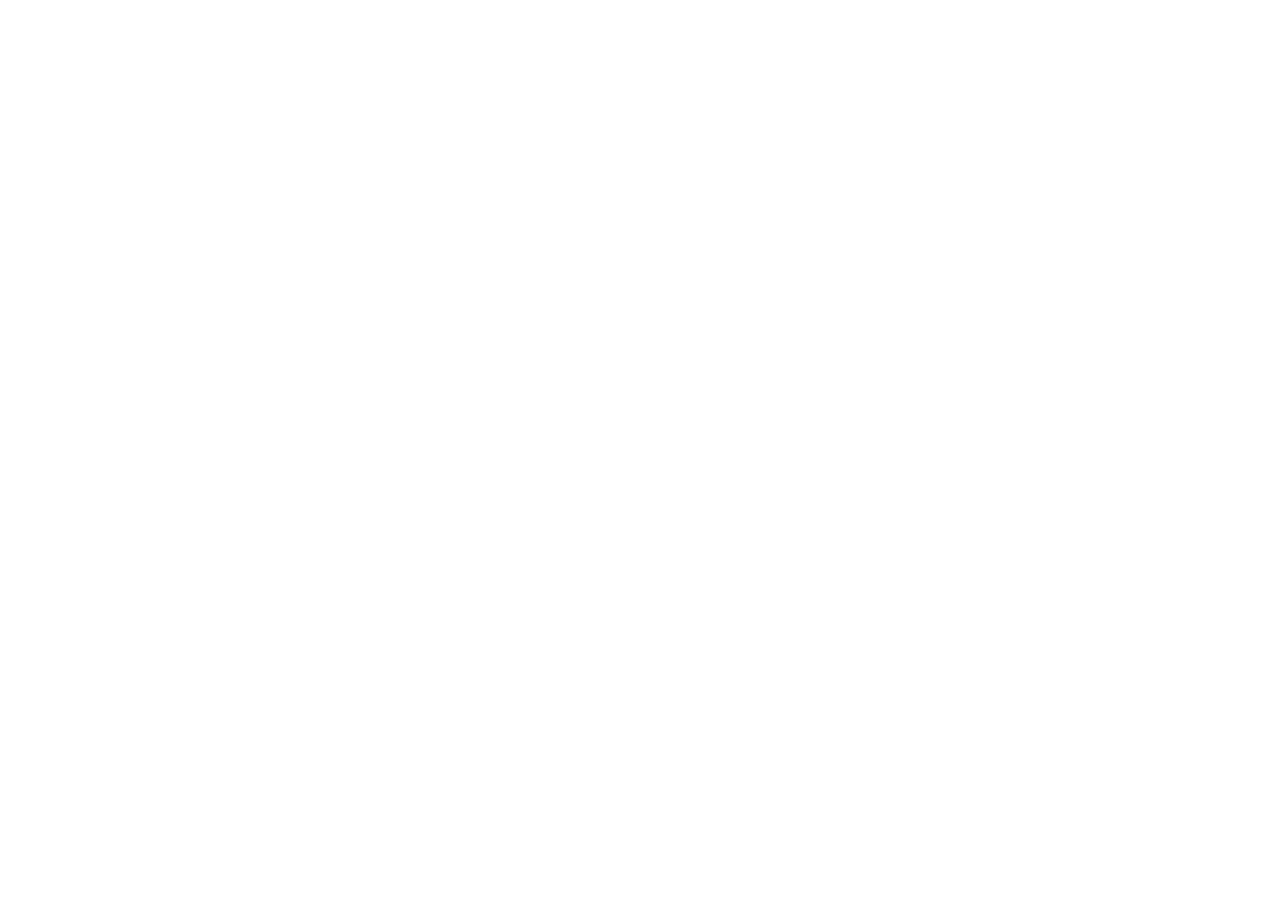
==== commit 4dc57761: "schimbari" ====
--- a/index.html
+++ b/index.html
@@ -1,2518 +1,28 @@
 <!DOCTYPE html>
-<html>
+<html lang="en">
 <head>
-   <link rel="stylesheet" href="style.css">
-   <title>Orar</title>
+    
+    <title>login</title>
+
 </head>
 <body>
-   
-   <h1>Semestru1</h1>
-   <table style="border:1pt solid #000000; border-collapse:collapse">
-      <tbody><tr style="height:23pt">
-         <td style="width:61.85pt; border-right:1pt solid #000000; border-bottom:1pt solid #000000; vertical-align:top; background-color:#bcd5ed">
-            <p class="TableParagraph" style="margin-top:5.65pt; margin-left:5.35pt; font-size:10pt">
-               <strong><span style="letter-spacing:-0.2pt">ziua</span></strong>
-            </p>
-         </td>
-         <td style="width:65.75pt; border-right:1pt solid #000000; border-left:1pt solid #000000; border-bottom:1pt solid #000000; vertical-align:top; background-color:#bcd5ed">
-            <p class="TableParagraph" style="margin-top:5.65pt; margin-left:0.8pt; text-align:center; font-size:10pt">
-               <strong><span style="letter-spacing:-0.25pt">ora</span></strong>
-            </p>
-         </td>
-         <td style="width:188.4pt; border-right:1pt solid #000000; border-left:1pt solid #000000; border-bottom:1pt solid #000000; vertical-align:top; background-color:#bcd5ed">
-            <p class="TableParagraph" style="margin-left:2.5pt; text-align:center; line-height:11.4pt">
-               <strong><span style="font-size:10pt; letter-spacing:-0.1pt">CIB211fr</span></strong>
-            </p>
-            <p class="TableParagraph" style="margin-left:0.75pt; text-align:center; line-height:10.6pt">
-               <strong><span style="font-size:10pt; ">1sg</span></strong><strong><span style="font-size:10pt; letter-spacing:-0.1pt"> 11st.</span></strong><strong><span style="width:30.09pt; font-size:10pt; display:inline-block">&nbsp;</span></strong><a href="mailto:cib211fr@ase.md" style="text-decoration:none"><strong><span style="font-size:10pt; letter-spacing:-0.1pt; color:#000000">cib211fr@ase.md</span></strong></a>
-            </p>
-         </td>
-         <td style="width:190.55pt; border-left:1pt solid #000000; border-bottom:1pt solid #000000; vertical-align:top; background-color:#bcd5ed">
-            <p class="TableParagraph" style="margin-left:2.25pt; text-align:center; line-height:11.4pt">
-               <strong><span style="font-size:10pt; letter-spacing:-0.1pt">InfA211fr</span></strong>
-            </p>
-            <p class="TableParagraph" style="margin-left:0.35pt; text-align:center; line-height:10.6pt">
-               <strong><span style="font-size:10pt; ">1</span></strong><strong><span style="font-size:10pt; letter-spacing:-0.05pt"> </span></strong><strong><span style="font-size:10pt; ">sg </span></strong><strong><span style="font-size:10pt; letter-spacing:-0.2pt">26st</span></strong><strong><span style="width:35.19pt; font-size:10pt; display:inline-block">&nbsp;</span></strong><a href="mailto:infa211@ase.md" style="text-decoration:none"><strong><span style="font-size:10pt; letter-spacing:-0.1pt; color:#000000">infa211@ase.md</span></strong></a>
-            </p>
-         </td>
-      </tr>
-      <tr style="height:13.75pt">
-         <td rowspan="3" style="width:61.85pt; border-top:1pt solid #000000; border-right:1pt solid #000000; border-bottom:1pt solid #000000; vertical-align:top; background-color:#bcd5ed">
-            <p class="TableParagraph" style="margin-top:2.05pt; margin-left:0pt; font-size:10pt">
-               <strong><em>&nbsp;</em></strong>
-            </p>
-            <p class="TableParagraph" style="margin-right:18.4pt; margin-left:5.35pt; font-size:10pt">
-               <strong><span style="letter-spacing:-0.1pt">Sâmbătă 28.10.23</span></strong>
-            </p>
-         </td>
-         <td style="width:65.75pt; border:1pt solid #000000; vertical-align:top; background-color:#bcd5ed">
-            <p class="TableParagraph" style="margin-top:0.7pt; font-size:10pt">
-               <span style="letter-spacing:-0.1pt">13.30-15.00</span>
-            </p>
-         </td>
-         <td rowspan="2" style="width:188.4pt; border:1pt solid #000000; vertical-align:top">
-            <p class="TableParagraph" style="margin-top:1.3pt; margin-left:1.05pt; text-align:center; line-height:11.45pt">
-               <strong><span style="font-size:10pt; ">Cibernetica</span></strong><strong><span style="font-size:10pt; letter-spacing:-0.3pt"> </span></strong><strong><span style="font-size:10pt; ">sistemelor</span></strong><strong><span style="font-size:10pt; letter-spacing:-0.35pt"> </span></strong><strong><span style="font-size:10pt; ">economice</span></strong><strong><span style="font-size:10pt; letter-spacing:-0.2pt"> </span></strong><span style="font-size:10pt">–</span><span style="font-size:10pt; letter-spacing:-0.3pt"> </span><em><span style="font-size:10pt; letter-spacing:-0.2pt">curs</span></em>
-            </p>
-            <p class="TableParagraph" style="margin-left:0.95pt; text-align:center; line-height:11.45pt">
-               <span style="font-size:10pt">Conf.</span><span style="font-size:10pt; letter-spacing:-0.3pt"> </span><span style="font-size:10pt">univ.,</span><span style="font-size:10pt; letter-spacing:-0.25pt"> </span><span style="font-size:10pt">dr.</span><span style="font-size:10pt; letter-spacing:-0.15pt"> </span><span style="font-size:10pt">Godonoagă</span><span style="font-size:10pt; letter-spacing:-0.25pt"> </span><span style="font-size:10pt">A.</span><span style="font-size:10pt; letter-spacing:-0.15pt"> </span><strong><span style="font-size:10pt; letter-spacing:-0.2pt">B408</span></strong>
-            </p>
-         </td>
-         <td style="width:190.55pt; border-top:1pt solid #000000; border-left:1pt solid #000000; border-bottom:1pt solid #000000; vertical-align:top">
-            <p class="TableParagraph" style="margin-left:0pt; font-size:10pt">
-               &nbsp;
-            </p>
-         </td>
-      </tr>
-      <tr style="height:11.45pt">
-         <td style="width:65.75pt; border:1pt solid #000000; vertical-align:top; background-color:#bcd5ed">
-            <p class="TableParagraph" style="line-height:10.5pt">
-               <span style="font-size:10pt; letter-spacing:-0.1pt">15.10-16.40</span>
-            </p>
-         </td>
-         <td rowspan="2" style="width:190.55pt; border-top:1pt solid #000000; border-left:1pt solid #000000; border-bottom:1pt solid #000000; vertical-align:top">
-            <p class="TableParagraph" style="margin-top:5.85pt; margin-left:0.55pt; text-align:center; font-size:10pt">
-               <strong>Dispozitive</strong><strong><span style="letter-spacing:-0.3pt"> </span></strong><strong>și</strong><strong><span style="letter-spacing:-0.3pt"> </span></strong><strong>aplicații</strong><strong><span style="letter-spacing:-0.2pt"> </span></strong><strong>mobile</strong><strong><span style="letter-spacing:-0.15pt"> </span></strong>–<span style="letter-spacing:-0.2pt"> </span><em><span style="letter-spacing:-0.2pt">curs</span></em>
-            </p>
-            <p class="TableParagraph" style="margin-top:0.05pt; margin-left:0.45pt; text-align:center; font-size:10pt">
-               Conf.<span style="letter-spacing:-0.2pt"> </span>univ.,<span style="letter-spacing:-0.2pt"> </span>dr.<span style="letter-spacing:-0.2pt"> </span>Coandă<span style="letter-spacing:-0.2pt"> </span>I.<span style="letter-spacing:0.05pt"> </span><strong><span style="letter-spacing:-0.2pt">B404</span></strong>
-            </p>
-         </td>
-      </tr>
-      <tr style="height:23pt">
-         <td style="width:65.75pt; border:1pt solid #000000; vertical-align:top; background-color:#bcd5ed">
-            <p class="TableParagraph" style="margin-top:5.4pt; font-size:10pt">
-               <span style="letter-spacing:-0.1pt">16.50-18.20</span>
-            </p>
-         </td>
-         <td style="width:188.4pt; border:1pt solid #000000; vertical-align:top">
-            <p class="TableParagraph" style="margin-left:0.95pt; text-align:center; line-height:11.15pt">
-               <strong><span style="font-size:10pt; ">Cibernetica</span></strong><strong><span style="font-size:10pt; letter-spacing:-0.3pt"> </span></strong><strong><span style="font-size:10pt; ">sistemelor</span></strong><strong><span style="font-size:10pt; letter-spacing:-0.35pt"> </span></strong><strong><span style="font-size:10pt; ">economice</span></strong><strong><span style="font-size:10pt; letter-spacing:-0.2pt"> </span></strong><span style="font-size:10pt">–</span><span style="font-size:10pt; letter-spacing:-0.3pt"> </span><em><span style="font-size:10pt; letter-spacing:-0.25pt">lab</span></em>
-            </p>
-            <p class="TableParagraph" style="margin-top:0.05pt; margin-left:0.95pt; text-align:center; line-height:10.85pt">
-               <span style="font-size:10pt">Conf.</span><span style="font-size:10pt; letter-spacing:-0.3pt"> </span><span style="font-size:10pt">univ.,</span><span style="font-size:10pt; letter-spacing:-0.25pt"> </span><span style="font-size:10pt">dr.</span><span style="font-size:10pt; letter-spacing:-0.15pt"> </span><span style="font-size:10pt">Godonoagă</span><span style="font-size:10pt; letter-spacing:-0.25pt"> </span><span style="font-size:10pt">A.</span><span style="font-size:10pt; letter-spacing:-0.15pt"> </span><strong><span style="font-size:10pt; letter-spacing:-0.2pt">B206</span></strong>
-            </p>
-         </td>
-      </tr>
-      <tr style="height:15.9pt">
-         <td rowspan="6" style="width:61.85pt; border-top:1pt solid #000000; border-right:1pt solid #000000; border-bottom:1pt solid #000000; vertical-align:top; background-color:#bcd5ed">
-            <p class="TableParagraph" style="margin-left:0pt; font-size:10pt">
-               <strong><em>&nbsp;</em></strong>
-            </p>
-            <p class="TableParagraph" style="margin-left:0pt; font-size:10pt">
-               <strong><em>&nbsp;</em></strong>
-            </p>
-            <p class="TableParagraph" style="margin-top:10.35pt; margin-left:0pt; font-size:10pt">
-               <strong><em>&nbsp;</em></strong>
-            </p>
-            <p class="TableParagraph" style="margin-right:14.6pt; margin-left:5.35pt; font-size:10pt">
-               <strong><span style="letter-spacing:-0.1pt">Duminică 29.10.23</span></strong>
-            </p>
-         </td>
-         <td style="width:65.75pt; border:1pt solid #000000; vertical-align:top; background-color:#bcd5ed">
-            <p class="TableParagraph" style="margin-top:1.9pt; font-size:10pt">
-               <span style="letter-spacing:-0.1pt">8.00-</span><span style="letter-spacing:-0.2pt">9.30</span>
-            </p>
-         </td>
-         <td colspan="2" rowspan="2" style="width:379.95pt; border-top:1pt solid #000000; border-left:1pt solid #000000; border-bottom:1pt solid #000000; vertical-align:top">
-            <p class="TableParagraph" style="margin-top:2.4pt; margin-left:0.8pt; text-align:center; font-size:10pt">
-               <strong>Programarea</strong><strong><span style="letter-spacing:-0.3pt"> </span></strong><strong>aplicațiilor</strong><strong><span style="letter-spacing:-0.35pt"> </span></strong><strong>Windows</strong><strong><span style="letter-spacing:-0.15pt"> </span></strong>–<span style="letter-spacing:-0.3pt"> </span><em><span style="letter-spacing:-0.2pt">curs</span></em>
-            </p>
-            <p class="TableParagraph" style="margin-right:0.05pt; margin-left:0.8pt; text-align:center; font-size:10pt">
-               Conf.<span style="letter-spacing:-0.2pt"> </span>univ.,<span style="letter-spacing:-0.2pt"> </span>dr.<span style="letter-spacing:-0.2pt"> </span>Coandă<span style="letter-spacing:-0.2pt"> </span>I.<span style="letter-spacing:0.05pt"> </span><strong><span style="letter-spacing:-0.2pt">B404</span></strong>
-            </p>
-         </td>
-      </tr>
-      <tr style="height:11.55pt">
-         <td style="width:65.75pt; border:1pt solid #000000; vertical-align:top; background-color:#bcd5ed">
-            <p class="TableParagraph" style="line-height:10.6pt">
-               <span style="font-size:10pt; letter-spacing:-0.1pt">9.40-11.10</span>
-            </p>
-         </td>
-      </tr>
-      <tr style="height:23pt">
-         <td style="width:65.75pt; border:1pt solid #000000; vertical-align:top; background-color:#bcd5ed">
-            <p class="TableParagraph" style="margin-top:5.4pt; font-size:10pt">
-               <span style="letter-spacing:-0.1pt">11.20-12.50</span>
-            </p>
-         </td>
-         <td style="width:188.4pt; border:1pt solid #000000; vertical-align:top">
-            <p class="TableParagraph" style="margin-left:0.95pt; text-align:center; line-height:11.15pt">
-               <strong><span style="font-size:10pt; ">Programarea</span></strong><strong><span style="font-size:10pt; letter-spacing:-0.3pt"> </span></strong><strong><span style="font-size:10pt; ">aplicațiilor</span></strong><strong><span style="font-size:10pt; letter-spacing:-0.35pt"> </span></strong><strong><span style="font-size:10pt; ">Windows</span></strong><strong><span style="font-size:10pt; letter-spacing:-0.2pt"> </span></strong><span style="font-size:10pt">–</span><span style="font-size:10pt; letter-spacing:-0.3pt"> </span><em><span style="font-size:10pt; letter-spacing:-0.25pt">lab</span></em>
-            </p>
-            <p class="TableParagraph" style="margin-left:0.95pt; text-align:center; line-height:10.85pt">
-               <span style="font-size:10pt">Conf.</span><span style="font-size:10pt; letter-spacing:-0.2pt"> </span><span style="font-size:10pt">univ.,</span><span style="font-size:10pt; letter-spacing:-0.2pt"> </span><span style="font-size:10pt">dr.</span><span style="font-size:10pt; letter-spacing:-0.2pt"> </span><span style="font-size:10pt">Coandă</span><span style="font-size:10pt; letter-spacing:-0.2pt"> </span><span style="font-size:10pt">I. </span><strong><span style="font-size:10pt; letter-spacing:-0.2pt">B205</span></strong>
-            </p>
-         </td>
-         <td style="width:190.55pt; border-top:1pt solid #000000; border-left:1pt solid #000000; border-bottom:1pt solid #000000; vertical-align:top">
-            <p class="TableParagraph" style="margin-left:0pt; font-size:10pt">
-               &nbsp;
-            </p>
-         </td>
-      </tr>
-      <tr style="height:23pt">
-         <td style="width:65.75pt; border:1pt solid #000000; vertical-align:top; background-color:#bcd5ed">
-            <p class="TableParagraph" style="margin-top:5.4pt; font-size:10pt">
-               <span style="letter-spacing:-0.1pt">13.30-15.00</span>
-            </p>
-         </td>
-         <td rowspan="2" style="width:188.4pt; border:1pt solid #000000; vertical-align:top">
-            <p class="TableParagraph" style="margin-top:5.85pt; margin-left:1.05pt; text-align:center; font-size:10pt">
-               <strong>Cibernetica</strong><strong><span style="letter-spacing:-0.3pt"> </span></strong><strong>sistemelor</strong><strong><span style="letter-spacing:-0.35pt"> </span></strong><strong>economice</strong><strong><span style="letter-spacing:-0.2pt"> </span></strong>–<span style="letter-spacing:-0.3pt"> </span><em><span style="letter-spacing:-0.2pt">curs</span></em>
-            </p>
-            <p class="TableParagraph" style="margin-top:0.05pt; margin-left:0.95pt; text-align:center; font-size:10pt">
-               Conf.<span style="letter-spacing:-0.3pt"> </span>univ.,<span style="letter-spacing:-0.25pt"> </span>dr.<span style="letter-spacing:-0.15pt"> </span>Godonoagă<span style="letter-spacing:-0.25pt"> </span>A.<span style="letter-spacing:-0.15pt"> </span><strong><span style="letter-spacing:-0.2pt">B408</span></strong>
-            </p>
-         </td>
-         <td style="width:190.55pt; border-top:1pt solid #000000; border-left:1pt solid #000000; border-bottom:1pt solid #000000; vertical-align:top">
-            <p class="TableParagraph" style="margin-left:0.7pt; text-align:center; line-height:11.15pt">
-               <strong><span style="font-size:10pt; ">Programarea</span></strong><strong><span style="font-size:10pt; letter-spacing:-0.3pt"> </span></strong><strong><span style="font-size:10pt; ">aplicațiilor</span></strong><strong><span style="font-size:10pt; letter-spacing:-0.35pt"> </span></strong><strong><span style="font-size:10pt; ">Windows</span></strong><strong><span style="font-size:10pt; letter-spacing:-0.2pt"> </span></strong><span style="font-size:10pt">–</span><span style="font-size:10pt; letter-spacing:-0.3pt"> </span><em><span style="font-size:10pt; letter-spacing:-0.25pt">lab</span></em>
-            </p>
-            <p class="TableParagraph" style="margin-left:0.45pt; text-align:center; line-height:10.85pt">
-               <span style="font-size:10pt">Conf.</span><span style="font-size:10pt; letter-spacing:-0.2pt"> </span><span style="font-size:10pt">univ.,</span><span style="font-size:10pt; letter-spacing:-0.2pt"> </span><span style="font-size:10pt">dr.</span><span style="font-size:10pt; letter-spacing:-0.2pt"> </span><span style="font-size:10pt">Coandă</span><span style="font-size:10pt; letter-spacing:-0.2pt"> </span><span style="font-size:10pt">I.</span><span style="font-size:10pt; letter-spacing:0.05pt"> </span><strong><span style="font-size:10pt; letter-spacing:-0.2pt">B205</span></strong>
-            </p>
-         </td>
-      </tr>
-      <tr style="height:11.45pt">
-         <td style="width:65.75pt; border:1pt solid #000000; vertical-align:top; background-color:#bcd5ed">
-            <p class="TableParagraph" style="line-height:10.5pt">
-               <span style="font-size:10pt; letter-spacing:-0.1pt">15.10-16.40</span>
-            </p>
-         </td>
-         <td style="width:190.55pt; border-top:1pt solid #000000; border-left:1pt solid #000000; border-bottom:1pt solid #000000; vertical-align:top">
-            <p class="TableParagraph" style="margin-left:0pt; font-size:8pt">
-               &nbsp;
-            </p>
-         </td>
-      </tr>
-      <tr style="height:23pt">
-         <td style="width:65.75pt; border:1pt solid #000000; vertical-align:top; background-color:#bcd5ed">
-            <p class="TableParagraph" style="margin-top:5.4pt; font-size:10pt">
-               <span style="letter-spacing:-0.1pt">16.50-18.20</span>
-            </p>
-         </td>
-         <td style="width:188.4pt; border:1pt solid #000000; vertical-align:top">
-            <p class="TableParagraph" style="margin-left:0.95pt; text-align:center; line-height:11.15pt">
-               <strong><span style="font-size:10pt; ">Cibernetica</span></strong><strong><span style="font-size:10pt; letter-spacing:-0.3pt"> </span></strong><strong><span style="font-size:10pt; ">sistemelor</span></strong><strong><span style="font-size:10pt; letter-spacing:-0.35pt"> </span></strong><strong><span style="font-size:10pt; ">economice</span></strong><strong><span style="font-size:10pt; letter-spacing:-0.2pt"> </span></strong><span style="font-size:10pt">–</span><span style="font-size:10pt; letter-spacing:-0.3pt"> </span><em><span style="font-size:10pt; letter-spacing:-0.25pt">lab</span></em>
-            </p>
-            <p class="TableParagraph" style="margin-left:0.95pt; text-align:center; line-height:10.85pt">
-               <span style="font-size:10pt">Conf.</span><span style="font-size:10pt; letter-spacing:-0.3pt"> </span><span style="font-size:10pt">univ.,</span><span style="font-size:10pt; letter-spacing:-0.25pt"> </span><span style="font-size:10pt">dr.</span><span style="font-size:10pt; letter-spacing:-0.15pt"> </span><span style="font-size:10pt">Godonoagă</span><span style="font-size:10pt; letter-spacing:-0.25pt"> </span><span style="font-size:10pt">A.</span><span style="font-size:10pt; letter-spacing:-0.15pt"> </span><strong><span style="font-size:10pt; letter-spacing:-0.2pt">B206</span></strong>
-            </p>
-         </td>
-         <td style="width:190.55pt; border-top:1pt solid #000000; border-left:1pt solid #000000; border-bottom:1pt solid #000000; vertical-align:top">
-            <p class="TableParagraph" style="margin-left:0pt; font-size:10pt">
-               &nbsp;
-            </p>
-         </td>
-      </tr>
-      <tr style="height:23pt">
-         <td rowspan="4" style="width:61.85pt; border-top:1pt solid #000000; border-right:1pt solid #000000; border-bottom:1pt solid #000000; vertical-align:top; background-color:#bcd5ed">
-            <p class="TableParagraph" style="margin-left:0pt; font-size:10pt">
-               <strong><em>&nbsp;</em></strong>
-            </p>
-            <p class="TableParagraph" style="margin-left:0pt; font-size:10pt">
-               <strong><em>&nbsp;</em></strong>
-            </p>
-            <p class="TableParagraph" style="margin-top:1.35pt; margin-left:0pt; font-size:10pt">
-               <strong><em>&nbsp;</em></strong>
-            </p>
-            <p class="TableParagraph" style="margin-right:21.3pt; margin-left:5.35pt; font-size:10pt">
-               <strong><span style="letter-spacing:-0.2pt">Luni </span></strong><strong><span style="letter-spacing:-0.1pt">30.10.23</span></strong>
-            </p>
-         </td>
-         <td style="width:65.75pt; border:1pt solid #000000; vertical-align:top; background-color:#bcd5ed">
-            <p class="TableParagraph" style="margin-top:5.4pt; font-size:10pt">
-               <span style="letter-spacing:-0.1pt">14.40-16.10</span>
-            </p>
-         </td>
-         <td colspan="2" style="width:379.95pt; border-top:1pt solid #000000; border-left:1pt solid #000000; border-bottom:1pt solid #000000; vertical-align:top">
-            <p class="TableParagraph" style="margin-left:0.8pt; text-align:center; line-height:11.15pt">
-               <strong><span style="font-size:10pt; ">Programarea</span></strong><strong><span style="font-size:10pt; letter-spacing:-0.3pt"> </span></strong><strong><span style="font-size:10pt; ">aplicațiilor</span></strong><strong><span style="font-size:10pt; letter-spacing:-0.35pt"> </span></strong><strong><span style="font-size:10pt; ">Windows</span></strong><strong><span style="font-size:10pt; letter-spacing:-0.15pt"> </span></strong><span style="font-size:10pt">–</span><span style="font-size:10pt; letter-spacing:-0.3pt"> </span><em><span style="font-size:10pt; letter-spacing:-0.2pt">curs</span></em>
-            </p>
-            <p class="TableParagraph" style="margin-right:0.05pt; margin-left:0.8pt; text-align:center; line-height:10.85pt">
-               <span style="font-size:10pt">Conf.</span><span style="font-size:10pt; letter-spacing:-0.2pt"> </span><span style="font-size:10pt">univ.,</span><span style="font-size:10pt; letter-spacing:-0.2pt"> </span><span style="font-size:10pt">dr.</span><span style="font-size:10pt; letter-spacing:-0.2pt"> </span><span style="font-size:10pt">Coandă</span><span style="font-size:10pt; letter-spacing:-0.2pt"> </span><span style="font-size:10pt">I.</span><span style="font-size:10pt; letter-spacing:0.05pt"> </span><strong><span style="font-size:10pt; letter-spacing:-0.2pt">B404</span></strong>
-            </p>
-         </td>
-      </tr>
-      <tr style="height:23pt">
-         <td style="width:65.75pt; border:1pt solid #000000; vertical-align:top; background-color:#bcd5ed">
-            <p class="TableParagraph" style="margin-top:5.4pt; font-size:10pt">
-               <span style="letter-spacing:-0.1pt">16.20-17.50</span>
-            </p>
-         </td>
-         <td style="width:188.4pt; border:1pt solid #000000; vertical-align:top">
-            <p class="TableParagraph" style="margin-left:0.95pt; text-align:center; line-height:11.15pt">
-               <strong><span style="font-size:10pt; ">Programarea</span></strong><strong><span style="font-size:10pt; letter-spacing:-0.3pt"> </span></strong><strong><span style="font-size:10pt; ">aplicațiilor</span></strong><strong><span style="font-size:10pt; letter-spacing:-0.35pt"> </span></strong><strong><span style="font-size:10pt; ">Windows</span></strong><strong><span style="font-size:10pt; letter-spacing:-0.2pt"> </span></strong><span style="font-size:10pt">–</span><span style="font-size:10pt; letter-spacing:-0.3pt"> </span><em><span style="font-size:10pt; letter-spacing:-0.25pt">lab</span></em>
-            </p>
-            <p class="TableParagraph" style="margin-left:0.95pt; text-align:center; line-height:10.85pt">
-               <span style="font-size:10pt">Conf.</span><span style="font-size:10pt; letter-spacing:-0.2pt"> </span><span style="font-size:10pt">univ.,</span><span style="font-size:10pt; letter-spacing:-0.2pt"> </span><span style="font-size:10pt">dr.</span><span style="font-size:10pt; letter-spacing:-0.2pt"> </span><span style="font-size:10pt">Coandă</span><span style="font-size:10pt; letter-spacing:-0.2pt"> </span><span style="font-size:10pt">I. </span><strong><span style="font-size:10pt; letter-spacing:-0.2pt">B205</span></strong>
-            </p>
-         </td>
-         <td style="width:190.55pt; border-top:1pt solid #000000; border-left:1pt solid #000000; border-bottom:1pt solid #000000; vertical-align:top">
-            <p class="TableParagraph" style="margin-left:47.9pt; line-height:11.15pt">
-               <strong><span style="font-size:10pt; ">Tehnologii</span></strong><strong><span style="font-size:10pt; letter-spacing:-0.3pt"> </span></strong><strong><span style="font-size:10pt; ">Web</span></strong><strong><span style="font-size:10pt; letter-spacing:-0.2pt"> </span></strong><span style="font-size:10pt">–</span><span style="font-size:10pt; letter-spacing:-0.2pt"> </span><em><span style="font-size:10pt; letter-spacing:-0.2pt">curs</span></em>
-            </p>
-            <p class="TableParagraph" style="margin-left:44.8pt; line-height:10.85pt">
-               <span style="font-size:10pt">as.</span><span style="font-size:10pt; letter-spacing:-0.3pt"> </span><span style="font-size:10pt">univ.,</span><span style="font-size:10pt; letter-spacing:-0.15pt"> </span><span style="font-size:10pt">Alexei</span><span style="font-size:10pt; letter-spacing:-0.2pt"> </span><span style="font-size:10pt">A.</span><span style="font-size:10pt; letter-spacing:-0.2pt"> </span><strong><span style="font-size:10pt; letter-spacing:-0.2pt">B404</span></strong>
-            </p>
-         </td>
-      </tr>
-      <tr style="height:23pt">
-         <td style="width:65.75pt; border:1pt solid #000000; vertical-align:top; background-color:#bcd5ed">
-            <p class="TableParagraph" style="margin-top:5.4pt; font-size:10pt">
-               <span style="letter-spacing:-0.1pt">18.00-19.30</span>
-            </p>
-         </td>
-         <td style="width:188.4pt; border:1pt solid #000000; vertical-align:top">
-            <p class="TableParagraph" style="margin-left:1.05pt; text-align:center; line-height:11.15pt">
-               <strong><span style="font-size:10pt; ">Cibernetica</span></strong><strong><span style="font-size:10pt; letter-spacing:-0.3pt"> </span></strong><strong><span style="font-size:10pt; ">sistemelor</span></strong><strong><span style="font-size:10pt; letter-spacing:-0.35pt"> </span></strong><strong><span style="font-size:10pt; ">economice</span></strong><strong><span style="font-size:10pt; letter-spacing:-0.2pt"> </span></strong><span style="font-size:10pt">–</span><span style="font-size:10pt; letter-spacing:-0.3pt"> </span><em><span style="font-size:10pt; letter-spacing:-0.2pt">curs</span></em>
-            </p>
-            <p class="TableParagraph" style="margin-top:0.05pt; margin-left:0.95pt; text-align:center; line-height:10.85pt">
-               <span style="font-size:10pt">Conf.</span><span style="font-size:10pt; letter-spacing:-0.3pt"> </span><span style="font-size:10pt">univ.,</span><span style="font-size:10pt; letter-spacing:-0.25pt"> </span><span style="font-size:10pt">dr.</span><span style="font-size:10pt; letter-spacing:-0.15pt"> </span><span style="font-size:10pt">Godonoagă</span><span style="font-size:10pt; letter-spacing:-0.25pt"> </span><span style="font-size:10pt">A.</span><span style="font-size:10pt; letter-spacing:-0.15pt"> </span><strong><span style="font-size:10pt; letter-spacing:-0.2pt">B408</span></strong>
-            </p>
-         </td>
-         <td style="width:190.55pt; border-top:1pt solid #000000; border-left:1pt solid #000000; border-bottom:1pt solid #000000; vertical-align:top">
-            <p class="TableParagraph" style="margin-left:0.7pt; text-align:center; line-height:11.15pt">
-               <strong><span style="font-size:10pt; ">Programarea</span></strong><strong><span style="font-size:10pt; letter-spacing:-0.3pt"> </span></strong><strong><span style="font-size:10pt; ">aplicațiilor</span></strong><strong><span style="font-size:10pt; letter-spacing:-0.35pt"> </span></strong><strong><span style="font-size:10pt; ">Windows</span></strong><strong><span style="font-size:10pt; letter-spacing:-0.2pt"> </span></strong><span style="font-size:10pt">–</span><span style="font-size:10pt; letter-spacing:-0.3pt"> </span><em><span style="font-size:10pt; letter-spacing:-0.25pt">lab</span></em>
-            </p>
-            <p class="TableParagraph" style="margin-top:0.05pt; margin-left:0.45pt; text-align:center; line-height:10.85pt">
-               <span style="font-size:10pt">Conf.</span><span style="font-size:10pt; letter-spacing:-0.2pt"> </span><span style="font-size:10pt">univ.,</span><span style="font-size:10pt; letter-spacing:-0.2pt"> </span><span style="font-size:10pt">dr.</span><span style="font-size:10pt; letter-spacing:-0.2pt"> </span><span style="font-size:10pt">Coandă</span><span style="font-size:10pt; letter-spacing:-0.2pt"> </span><span style="font-size:10pt">I.</span><span style="font-size:10pt; letter-spacing:0.05pt"> </span><strong><span style="font-size:10pt; letter-spacing:-0.2pt">B205</span></strong>
-            </p>
-         </td>
-      </tr>
-      <tr style="height:23pt">
-         <td style="width:65.75pt; border:1pt solid #000000; vertical-align:top; background-color:#bcd5ed">
-            <p class="TableParagraph" style="margin-top:5.4pt; font-size:10pt">
-               <span style="letter-spacing:-0.1pt">19.40-21.10</span>
-            </p>
-         </td>
-         <td style="width:188.4pt; border:1pt solid #000000; vertical-align:top">
-            <p class="TableParagraph" style="margin-left:0pt; font-size:10pt">
-               &nbsp;
-            </p>
-         </td>
-         <td style="width:190.55pt; border-top:1pt solid #000000; border-left:1pt solid #000000; border-bottom:1pt solid #000000; vertical-align:top">
-            <p class="TableParagraph" style="margin-left:50.2pt; line-height:11.15pt">
-               <strong><span style="font-size:10pt; ">Tehnologii</span></strong><strong><span style="font-size:10pt; letter-spacing:-0.3pt"> </span></strong><strong><span style="font-size:10pt; ">Web</span></strong><strong><span style="font-size:10pt; letter-spacing:-0.25pt"> </span></strong><span style="font-size:10pt">–</span><span style="font-size:10pt; letter-spacing:-0.2pt"> </span><em><span style="font-size:10pt; letter-spacing:-0.25pt">lab</span></em>
-            </p>
-            <p class="TableParagraph" style="margin-left:44.8pt; line-height:10.85pt">
-               <span style="font-size:10pt">as.</span><span style="font-size:10pt; letter-spacing:-0.3pt"> </span><span style="font-size:10pt">univ.,</span><span style="font-size:10pt; letter-spacing:-0.15pt"> </span><span style="font-size:10pt">Alexei</span><span style="font-size:10pt; letter-spacing:-0.2pt"> </span><span style="font-size:10pt">A.</span><span style="font-size:10pt; letter-spacing:-0.2pt"> </span><strong><span style="font-size:10pt; letter-spacing:-0.2pt">B204</span></strong>
-            </p>
-         </td>
-      </tr>
-      <tr style="height:11.45pt">
-         <td rowspan="4" style="width:61.85pt; border-top:1pt solid #000000; border-right:1pt solid #000000; border-bottom:1pt solid #000000; vertical-align:top; background-color:#bcd5ed">
-            <p class="TableParagraph" style="margin-left:0pt; font-size:10pt">
-               <strong><em>&nbsp;</em></strong>
-            </p>
-            <p class="TableParagraph" style="margin-top:0.85pt; margin-left:0pt; font-size:10pt">
-               <strong><em>&nbsp;</em></strong>
-            </p>
-            <p class="TableParagraph" style="margin-right:21.3pt; margin-left:5.35pt; font-size:10pt">
-               <strong><span style="letter-spacing:-0.1pt">Marți 31.10.23</span></strong>
-            </p>
-         </td>
-         <td style="width:65.75pt; border:1pt solid #000000; vertical-align:top; background-color:#bcd5ed">
-            <p class="TableParagraph" style="line-height:10.5pt">
-               <span style="font-size:10pt; letter-spacing:-0.1pt">14.40-16.10</span>
-            </p>
-         </td>
-         <td style="width:188.4pt; border:1pt solid #000000; vertical-align:top">
-            <p class="TableParagraph" style="margin-left:0pt; font-size:8pt">
-               &nbsp;
-            </p>
-         </td>
-         <td rowspan="2" style="width:190.55pt; border-top:1pt solid #000000; border-left:1pt solid #000000; border-bottom:1pt solid #000000; vertical-align:top">
-            <p class="TableParagraph" style="margin-top:5.85pt; margin-left:0.6pt; text-align:center; font-size:10pt">
-               <strong>Antreprenoriat</strong>–<span style="letter-spacing:-0.55pt"> </span><em><span style="letter-spacing:-0.2pt">curs</span></em>
-            </p>
-            <p class="TableParagraph" style="margin-top:0.05pt; margin-left:0.75pt; text-align:center; font-size:10pt">
-               Conf.<span style="letter-spacing:-0.3pt"> </span>univ.,<span style="letter-spacing:-0.25pt"> </span>dr.<span style="letter-spacing:-0.2pt"> </span>Brăguță<span style="letter-spacing:-0.15pt"> </span>A.<span style="letter-spacing:-0.2pt"> </span><strong><span style="letter-spacing:-0.2pt">B406</span></strong>
-            </p>
-         </td>
-      </tr>
-      <tr style="height:23pt">
-         <td style="width:65.75pt; border:1pt solid #000000; vertical-align:top; background-color:#bcd5ed">
-            <p class="TableParagraph" style="margin-top:5.4pt; font-size:10pt">
-               <span style="letter-spacing:-0.1pt">16.20-17.50</span>
-            </p>
-         </td>
-         <td style="width:188.4pt; border:1pt solid #000000; vertical-align:top">
-            <p class="TableParagraph" style="margin-left:1.05pt; text-align:center; line-height:11.15pt">
-               <strong><span style="font-size:10pt; ">Cibernetica</span></strong><strong><span style="font-size:10pt; letter-spacing:-0.3pt"> </span></strong><strong><span style="font-size:10pt; ">sistemelor</span></strong><strong><span style="font-size:10pt; letter-spacing:-0.35pt"> </span></strong><strong><span style="font-size:10pt; ">economice</span></strong><strong><span style="font-size:10pt; letter-spacing:-0.2pt"> </span></strong><span style="font-size:10pt">–</span><span style="font-size:10pt; letter-spacing:-0.3pt"> </span><em><span style="font-size:10pt; letter-spacing:-0.2pt">curs</span></em>
-            </p>
-            <p class="TableParagraph" style="margin-left:0.95pt; text-align:center; line-height:10.85pt">
-               <span style="font-size:10pt">Conf.</span><span style="font-size:10pt; letter-spacing:-0.3pt"> </span><span style="font-size:10pt">univ.,</span><span style="font-size:10pt; letter-spacing:-0.25pt"> </span><span style="font-size:10pt">dr.</span><span style="font-size:10pt; letter-spacing:-0.15pt"> </span><span style="font-size:10pt">Godonoagă</span><span style="font-size:10pt; letter-spacing:-0.25pt"> </span><span style="font-size:10pt">A.</span><span style="font-size:10pt; letter-spacing:-0.15pt"> </span><strong><span style="font-size:10pt; letter-spacing:-0.2pt">B408</span></strong>
-            </p>
-         </td>
-      </tr>
-      <tr style="height:11.45pt">
-         <td style="width:65.75pt; border:1pt solid #000000; vertical-align:top; background-color:#bcd5ed">
-            <p class="TableParagraph" style="line-height:10.5pt">
-               <span style="font-size:10pt; letter-spacing:-0.1pt">18.00-19.30</span>
-            </p>
-         </td>
-         <td rowspan="2" style="width:188.4pt; border:1pt solid #000000; vertical-align:top">
-            <p class="TableParagraph" style="margin-left:0.7pt; text-align:center; line-height:11.25pt">
-               <strong><span style="font-size:10pt; ">Tehnologii</span></strong><strong><span style="font-size:10pt; letter-spacing:-0.3pt"> </span></strong><strong><span style="font-size:10pt; ">de</span></strong><strong><span style="font-size:10pt; letter-spacing:-0.25pt"> </span></strong><strong><span style="font-size:10pt; ">procesare</span></strong><strong><span style="font-size:10pt; letter-spacing:-0.25pt"> </span></strong><strong><span style="font-size:10pt; ">a</span></strong><strong><span style="font-size:10pt; letter-spacing:-0.2pt"> </span></strong><strong><span style="font-size:10pt; letter-spacing:-0.1pt">informaţiei</span></strong>
-            </p>
-            <p class="TableParagraph" style="margin-left:1.05pt; text-align:center; line-height:11.4pt">
-               <strong><span style="font-size:8pt; ">(TPI)</span></strong><strong><span style="font-size:8pt; letter-spacing:-0.15pt"> </span></strong><strong><span style="font-size:10pt; ">– </span></strong><em><span style="font-size:10pt; letter-spacing:-0.2pt">curs</span></em>
-            </p>
-            <p class="TableParagraph" style="margin-left:0.95pt; text-align:center; line-height:10.85pt">
-               <span style="font-size:10pt">Conf.</span><span style="font-size:10pt; letter-spacing:-0.2pt"> </span><span style="font-size:10pt">univ.,</span><span style="font-size:10pt; letter-spacing:-0.15pt"> </span><span style="font-size:10pt">dr.</span><span style="font-size:10pt; letter-spacing:-0.15pt"> </span><span style="font-size:10pt">Pelin</span><span style="font-size:10pt; letter-spacing:-0.2pt"> </span><span style="font-size:10pt">N.</span><span style="font-size:10pt; letter-spacing:-0.15pt"> </span><strong><span style="font-size:10pt; letter-spacing:-0.2pt">B407</span></strong>
-            </p>
-         </td>
-         <td rowspan="2" style="width:190.55pt; border-top:1pt solid #000000; border-left:1pt solid #000000; border-bottom:1pt solid #000000; vertical-align:top">
-            <p class="TableParagraph" style="margin-top:5.4pt; margin-left:47.9pt; font-size:10pt">
-               <strong>Tehnologii</strong><strong><span style="letter-spacing:-0.3pt"> </span></strong><strong>Web</strong><strong><span style="letter-spacing:-0.2pt"> </span></strong>–<span style="letter-spacing:-0.2pt"> </span><em><span style="letter-spacing:-0.2pt">curs</span></em>
-            </p>
-            <p class="TableParagraph" style="margin-left:44.8pt; font-size:10pt">
-               as.<span style="letter-spacing:-0.3pt"> </span>univ.,<span style="letter-spacing:-0.15pt"> </span>Alexei<span style="letter-spacing:-0.2pt"> </span>A.<span style="letter-spacing:-0.2pt"> </span><strong><span style="letter-spacing:-0.2pt">B404</span></strong>
-            </p>
-         </td>
-      </tr>
-      <tr style="height:22pt">
-         <td style="width:65.75pt; border:1pt solid #000000; vertical-align:top; background-color:#bcd5ed">
-            <p class="TableParagraph" style="margin-top:4.9pt; font-size:10pt">
-               <span style="letter-spacing:-0.1pt">19.40-21.10</span>
-            </p>
-         </td>
-      </tr>
-      <tr style="height:11.45pt">
-         <td rowspan="3" style="width:61.85pt; border-top:1pt solid #000000; border-right:1pt solid #000000; border-bottom:1pt solid #000000; vertical-align:top; background-color:#bcd5ed">
-            <p class="TableParagraph" style="margin-top:0.85pt; margin-left:0pt; font-size:10pt">
-               <strong><em>&nbsp;</em></strong>
-            </p>
-            <p class="TableParagraph" style="margin-left:5.35pt; font-size:10pt">
-               <strong><span style="letter-spacing:-0.1pt">Miercuri 1.11.23</span></strong>
-            </p>
-         </td>
-         <td style="width:65.75pt; border:1pt solid #000000; vertical-align:top; background-color:#bcd5ed">
-            <p class="TableParagraph" style="line-height:10.5pt">
-               <span style="font-size:10pt; letter-spacing:-0.1pt">14.40-16.10</span>
-            </p>
-         </td>
-         <td rowspan="2" style="width:188.4pt; border:1pt solid #000000; vertical-align:top">
-            <p class="TableParagraph" style="margin-top:0.1pt; margin-left:0.9pt; text-align:center; font-size:10pt">
-               <strong>TPI</strong><strong><span style="letter-spacing:-0.65pt"> </span></strong><strong>–</strong><strong><span style="letter-spacing:-0.1pt"> </span></strong><em><span style="letter-spacing:-0.2pt">curs</span></em>
-            </p>
-            <p class="TableParagraph" style="margin-top:0.05pt; margin-left:0.95pt; text-align:center; line-height:11.3pt">
-               <span style="font-size:10pt">Conf.</span><span style="font-size:10pt; letter-spacing:-0.2pt"> </span><span style="font-size:10pt">univ.,</span><span style="font-size:10pt; letter-spacing:-0.15pt"> </span><span style="font-size:10pt">dr.</span><span style="font-size:10pt; letter-spacing:-0.15pt"> </span><span style="font-size:10pt">Pelin</span><span style="font-size:10pt; letter-spacing:-0.2pt"> </span><span style="font-size:10pt">N.</span><span style="font-size:10pt; letter-spacing:-0.15pt"> </span><strong><span style="font-size:10pt; letter-spacing:-0.2pt">B407</span></strong>
-            </p>
-         </td>
-         <td rowspan="2" style="width:190.55pt; border-top:1pt solid #000000; border-left:1pt solid #000000; border-bottom:1pt solid #000000; vertical-align:top">
-            <p class="TableParagraph" style="margin-top:0.1pt; margin-left:0.6pt; text-align:center; font-size:10pt">
-               <strong>Antreprenoriat</strong>–<span style="letter-spacing:-0.6pt"> </span><em><span style="letter-spacing:-0.2pt">curs</span></em>
-            </p>
-            <p class="TableParagraph" style="margin-top:0.05pt; margin-left:0.75pt; text-align:center; line-height:11.3pt">
-               <span style="font-size:10pt">Conf.</span><span style="font-size:10pt; letter-spacing:-0.3pt"> </span><span style="font-size:10pt">univ.,</span><span style="font-size:10pt; letter-spacing:-0.25pt"> </span><span style="font-size:10pt">dr.</span><span style="font-size:10pt; letter-spacing:-0.2pt"> </span><span style="font-size:10pt">Brăguță</span><span style="font-size:10pt; letter-spacing:-0.15pt"> </span><span style="font-size:10pt">A.</span><span style="font-size:10pt; letter-spacing:-0.2pt"> </span><strong><span style="font-size:10pt; letter-spacing:-0.2pt">B406</span></strong>
-            </p>
-         </td>
-      </tr>
-      <tr style="height:11.45pt">
-         <td style="width:65.75pt; border:1pt solid #000000; vertical-align:top; background-color:#bcd5ed">
-            <p class="TableParagraph" style="line-height:10.5pt">
-               <span style="font-size:10pt; letter-spacing:-0.1pt">16.20-17.50</span>
-            </p>
-         </td>
-      </tr>
-      <tr style="height:23pt">
-         <td style="width:65.75pt; border:1pt solid #000000; vertical-align:top; background-color:#bcd5ed">
-            <p class="TableParagraph" style="margin-top:5.4pt; font-size:10pt">
-               <span style="letter-spacing:-0.1pt">18.00-19.30</span>
-            </p>
-         </td>
-         <td style="width:188.4pt; border:1pt solid #000000; vertical-align:top">
-            <p class="TableParagraph" style="margin-left:0.85pt; text-align:center; line-height:11.15pt">
-               <strong><span style="font-size:10pt; ">TPI</span></strong><strong><span style="font-size:10pt; letter-spacing:-0.65pt"> </span></strong><strong><span style="font-size:10pt; ">–</span></strong><strong><span style="font-size:10pt; letter-spacing:-0.1pt"> </span></strong><em><span style="font-size:10pt; letter-spacing:-0.25pt">sem</span></em>
-            </p>
-            <p class="TableParagraph" style="margin-left:0.95pt; text-align:center; line-height:10.85pt">
-               <span style="font-size:10pt">Conf.</span><span style="font-size:10pt; letter-spacing:-0.2pt"> </span><span style="font-size:10pt">univ.,</span><span style="font-size:10pt; letter-spacing:-0.15pt"> </span><span style="font-size:10pt">dr.</span><span style="font-size:10pt; letter-spacing:-0.15pt"> </span><span style="font-size:10pt">Pelin</span><span style="font-size:10pt; letter-spacing:-0.2pt"> </span><span style="font-size:10pt">N.</span><span style="font-size:10pt; letter-spacing:-0.15pt"> </span><strong><span style="font-size:10pt; letter-spacing:-0.2pt">B407</span></strong>
-            </p>
-         </td>
-         <td style="width:190.55pt; border-top:1pt solid #000000; border-left:1pt solid #000000; border-bottom:1pt solid #000000; vertical-align:top">
-            <p class="TableParagraph" style="margin-left:0pt; font-size:10pt">
-               &nbsp;
-            </p>
-         </td>
-      </tr>
-      <tr style="height:23pt">
-         <td rowspan="4" style="width:61.85pt; border-top:1pt solid #000000; border-right:1pt solid #000000; border-bottom:1pt solid #000000; vertical-align:top; background-color:#bcd5ed">
-            <p class="TableParagraph" style="margin-top:8.15pt; margin-left:0pt; font-size:10pt">
-               <strong><em>&nbsp;</em></strong>
-            </p>
-            <p class="TableParagraph" style="margin-right:26.2pt; margin-left:5.35pt; font-size:10pt">
-               <strong><span style="letter-spacing:-0.2pt">Joi </span></strong><strong><span style="letter-spacing:-0.1pt">2.11.23</span></strong>
-            </p>
-         </td>
-         <td style="width:65.75pt; border:1pt solid #000000; vertical-align:top; background-color:#bcd5ed">
-            <p class="TableParagraph" style="margin-top:5.4pt; font-size:10pt">
-               <span style="letter-spacing:-0.1pt">14.40-16.10</span>
-            </p>
-         </td>
-         <td style="width:188.4pt; border:1pt solid #000000; vertical-align:top">
-            <p class="TableParagraph" style="margin-left:0.95pt; text-align:center; line-height:11.15pt">
-               <strong><span style="font-size:10pt; ">Cibernetica</span></strong><strong><span style="font-size:10pt; letter-spacing:-0.3pt"> </span></strong><strong><span style="font-size:10pt; ">sistemelor</span></strong><strong><span style="font-size:10pt; letter-spacing:-0.35pt"> </span></strong><strong><span style="font-size:10pt; ">economice</span></strong><strong><span style="font-size:10pt; letter-spacing:-0.2pt"> </span></strong><span style="font-size:10pt">–</span><span style="font-size:10pt; letter-spacing:-0.3pt"> </span><em><span style="font-size:10pt; letter-spacing:-0.25pt">lab</span></em>
-            </p>
-            <p class="TableParagraph" style="margin-left:0.95pt; text-align:center; line-height:10.85pt">
-               <span style="font-size:10pt">Conf.</span><span style="font-size:10pt; letter-spacing:-0.25pt"> </span><span style="font-size:10pt">univ.,</span><span style="font-size:10pt; letter-spacing:-0.25pt"> </span><span style="font-size:10pt">dr.</span><span style="font-size:10pt; letter-spacing:-0.25pt"> </span><span style="font-size:10pt">Godonoagă</span><span style="font-size:10pt; letter-spacing:-0.25pt"> </span><span style="font-size:10pt">A.</span><span style="font-size:10pt; letter-spacing:-0.1pt"> </span><strong><span style="font-size:10pt; letter-spacing:-0.2pt">B206</span></strong>
-            </p>
-         </td>
-         <td rowspan="2" style="width:190.55pt; border-top:1pt solid #000000; border-left:1pt solid #000000; border-bottom:1pt solid #000000; vertical-align:top">
-            <p class="TableParagraph" style="margin-top:6pt; margin-left:0.6pt; text-align:center; line-height:11.45pt">
-               <strong><span style="font-size:10pt; ">Antreprenoriat</span></strong><span style="font-size:10pt">–</span><span style="font-size:10pt; letter-spacing:-0.6pt"> </span><em><span style="font-size:10pt; letter-spacing:-0.2pt">curs</span></em>
-            </p>
-            <p class="TableParagraph" style="margin-left:0.75pt; text-align:center; line-height:11.45pt">
-               <span style="font-size:10pt">Conf.</span><span style="font-size:10pt; letter-spacing:-0.3pt"> </span><span style="font-size:10pt">univ.,</span><span style="font-size:10pt; letter-spacing:-0.25pt"> </span><span style="font-size:10pt">dr.</span><span style="font-size:10pt; letter-spacing:-0.2pt"> </span><span style="font-size:10pt">Brăguță</span><span style="font-size:10pt; letter-spacing:-0.15pt"> </span><span style="font-size:10pt">A.</span><span style="font-size:10pt; letter-spacing:-0.2pt"> </span><strong><span style="font-size:10pt; letter-spacing:-0.2pt">B406</span></strong>
-            </p>
-         </td>
-      </tr>
-      <tr style="height:11.5pt">
-         <td style="width:65.75pt; border:1pt solid #000000; vertical-align:top; background-color:#bcd5ed">
-            <p class="TableParagraph" style="line-height:10.5pt">
-               <span style="font-size:10pt; letter-spacing:-0.1pt">16.20-17.50</span>
-            </p>
-         </td>
-         <td rowspan="2" style="width:188.4pt; border:1pt solid #000000; vertical-align:top">
-            <p class="TableParagraph" style="margin-top:0.7pt; margin-left:0.9pt; text-align:center; font-size:10pt">
-               <strong>TPI</strong><strong><span style="letter-spacing:-0.65pt"> </span></strong><strong>–</strong><strong><span style="letter-spacing:-0.1pt"> </span></strong><em><span style="letter-spacing:-0.2pt">curs</span></em>
-            </p>
-            <p class="TableParagraph" style="margin-top:0.05pt; margin-left:0.95pt; text-align:center; font-size:10pt">
-               Conf.<span style="letter-spacing:-0.2pt"> </span>univ.,<span style="letter-spacing:-0.15pt"> </span>dr.<span style="letter-spacing:-0.15pt"> </span>Pelin<span style="letter-spacing:-0.2pt"> </span>N.<span style="letter-spacing:-0.15pt"> </span><strong><span style="letter-spacing:-0.2pt">B407</span></strong>
-            </p>
-         </td>
-      </tr>
-      <tr style="height:12.55pt">
-         <td style="width:65.75pt; border:1pt solid #000000; vertical-align:top; background-color:#bcd5ed">
-            <p class="TableParagraph" style="margin-top:0.25pt; line-height:11.3pt">
-               <span style="font-size:10pt; letter-spacing:-0.1pt">18.00-19.30</span>
-            </p>
-         </td>
-         <td rowspan="2" style="width:190.55pt; border-top:1pt solid #000000; border-left:1pt solid #000000; border-bottom:1pt solid #000000; vertical-align:top">
-            <p class="TableParagraph" style="margin-top:1.2pt; margin-left:50.2pt; font-size:10pt">
-               <strong>Tehnologii</strong><strong><span style="letter-spacing:-0.3pt"> </span></strong><strong>Web</strong><strong><span style="letter-spacing:-0.25pt"> </span></strong>–<span style="letter-spacing:-0.2pt"> </span><em><span style="letter-spacing:-0.25pt">lab</span></em>
-            </p>
-            <p class="TableParagraph" style="margin-left:44.8pt; font-size:10pt">
-               as.<span style="letter-spacing:-0.3pt"> </span>univ.,<span style="letter-spacing:-0.15pt"> </span>Alexei<span style="letter-spacing:-0.2pt"> </span>A.<span style="letter-spacing:-0.2pt"> </span><strong><span style="letter-spacing:-0.2pt">B204</span></strong>
-            </p>
-         </td>
-      </tr>
-      <tr style="height:12.4pt">
-         <td style="width:65.75pt; border:1pt solid #000000; vertical-align:top; background-color:#bcd5ed">
-            <p class="TableParagraph" style="margin-top:0.1pt; line-height:11.3pt">
-               <span style="font-size:10pt; letter-spacing:-0.1pt">19.40-21.10</span>
-            </p>
-         </td>
-         <td style="width:188.4pt; border:1pt solid #000000; vertical-align:top">
-            <p class="TableParagraph" style="margin-left:0pt; font-size:9pt">
-               &nbsp;
-            </p>
-         </td>
-      </tr>
-      <tr style="height:17.45pt">
-         <td rowspan="4" style="width:61.85pt; border-top:1pt solid #000000; border-right:1pt solid #000000; border-bottom:1pt solid #000000; vertical-align:top; background-color:#bcd5ed">
-            <p class="TableParagraph" style="margin-top:10.2pt; margin-left:0pt; font-size:10pt">
-               <strong><em>&nbsp;</em></strong>
-            </p>
-            <p class="TableParagraph" style="margin-right:26.2pt; margin-left:5.35pt; font-size:10pt">
-               <strong><span style="letter-spacing:-0.1pt">Vineri 3.11.23</span></strong>
-            </p>
-         </td>
-         <td style="width:65.75pt; border:1pt solid #000000; vertical-align:top; background-color:#bcd5ed">
-            <p class="TableParagraph" style="margin-top:2.65pt; font-size:10pt">
-               <span style="letter-spacing:-0.1pt">14.40-16.10</span>
-            </p>
-         </td>
-         <td rowspan="2" style="width:188.4pt; border:1pt solid #000000; vertical-align:top">
-            <p class="TableParagraph" style="margin-top:3.25pt; margin-left:0.85pt; text-align:center; line-height:11.45pt">
-               <strong><span style="font-size:10pt; ">TPI</span></strong><strong><span style="font-size:10pt; letter-spacing:-0.65pt"> </span></strong><strong><span style="font-size:10pt; ">–</span></strong><strong><span style="font-size:10pt; letter-spacing:-0.1pt"> </span></strong><em><span style="font-size:10pt; letter-spacing:-0.25pt">sem</span></em>
-            </p>
-            <p class="TableParagraph" style="margin-left:0.95pt; text-align:center; line-height:11.45pt">
-               <span style="font-size:10pt">Conf.</span><span style="font-size:10pt; letter-spacing:-0.2pt"> </span><span style="font-size:10pt">univ.,</span><span style="font-size:10pt; letter-spacing:-0.15pt"> </span><span style="font-size:10pt">dr.</span><span style="font-size:10pt; letter-spacing:-0.15pt"> </span><span style="font-size:10pt">Pelin</span><span style="font-size:10pt; letter-spacing:-0.2pt"> </span><span style="font-size:10pt">N.</span><span style="font-size:10pt; letter-spacing:-0.15pt"> </span><strong><span style="font-size:10pt; letter-spacing:-0.2pt">B407</span></strong>
-            </p>
-         </td>
-         <td style="width:190.55pt; border-top:1pt solid #000000; border-left:1pt solid #000000; border-bottom:1pt solid #000000; vertical-align:top">
-            <p class="TableParagraph" style="margin-left:0pt; font-size:10pt">
-               &nbsp;
-            </p>
-         </td>
-      </tr>
-      <tr style="height:11.45pt">
-         <td style="width:65.75pt; border:1pt solid #000000; vertical-align:top; background-color:#bcd5ed">
-            <p class="TableParagraph" style="line-height:10.5pt">
-               <span style="font-size:10pt; letter-spacing:-0.1pt">16.20-17.50</span>
-            </p>
-         </td>
-         <td rowspan="3" style="width:190.55pt; border-top:1pt solid #000000; border-left:1pt solid #000000; border-bottom:1pt solid #000000; vertical-align:top">
-            <p class="TableParagraph" style="margin-top:6.45pt; margin-left:50.2pt; line-height:11.45pt">
-               <strong><span style="font-size:10pt; ">Tehnologii</span></strong><strong><span style="font-size:10pt; letter-spacing:-0.3pt"> </span></strong><strong><span style="font-size:10pt; ">Web</span></strong><strong><span style="font-size:10pt; letter-spacing:-0.25pt"> </span></strong><span style="font-size:10pt">–</span><span style="font-size:10pt; letter-spacing:-0.2pt"> </span><em><span style="font-size:10pt; letter-spacing:-0.25pt">lab</span></em>
-            </p>
-            <p class="TableParagraph" style="margin-left:44.8pt; line-height:11.45pt">
-               <span style="font-size:10pt">as.</span><span style="font-size:10pt; letter-spacing:-0.3pt"> </span><span style="font-size:10pt">univ.,</span><span style="font-size:10pt; letter-spacing:-0.15pt"> </span><span style="font-size:10pt">Alexei</span><span style="font-size:10pt; letter-spacing:-0.2pt"> </span><span style="font-size:10pt">A.</span><span style="font-size:10pt; letter-spacing:-0.2pt"> </span><strong><span style="font-size:10pt; letter-spacing:-0.2pt">B204</span></strong>
-            </p>
-         </td>
-      </tr>
-      <tr style="height:11.45pt">
-         <td style="width:65.75pt; border:1pt solid #000000; vertical-align:top; background-color:#bcd5ed">
-            <p class="TableParagraph" style="line-height:10.5pt">
-               <span style="font-size:10pt; letter-spacing:-0.1pt">18.00-19.30</span>
-            </p>
-         </td>
-         <td style="width:188.4pt; border:1pt solid #000000; vertical-align:top">
-            <p class="TableParagraph" style="margin-left:0pt; font-size:8pt">
-               &nbsp;
-            </p>
-         </td>
-      </tr>
-      <tr style="height:11.55pt">
-         <td style="width:65.75pt; border:1pt solid #000000; vertical-align:top; background-color:#bcd5ed">
-            <p class="TableParagraph" style="line-height:10.6pt">
-               <span style="font-size:10pt; letter-spacing:-0.1pt">19.40-21.10</span>
-            </p>
-         </td>
-         <td style="width:188.4pt; border:1pt solid #000000; vertical-align:top">
-            <p class="TableParagraph" style="margin-left:0pt; font-size:8pt">
-               &nbsp;
-            </p>
-         </td>
-      </tr>
-      <tr style="height:11.45pt">
-         <td rowspan="3" style="width:61.85pt; border-top:1pt solid #000000; border-right:1pt solid #000000; border-bottom:1pt solid #000000; vertical-align:top; background-color:#bcd5ed">
-            <p class="TableParagraph" style="margin-top:2.05pt; margin-left:0pt; font-size:10pt">
-               <strong><em>&nbsp;</em></strong>
-            </p>
-            <p class="TableParagraph" style="margin-right:18.4pt; margin-left:5.35pt; font-size:10pt">
-               <strong><span style="letter-spacing:-0.1pt">Sâmbătă 4.11.23</span></strong>
-            </p>
-         </td>
-         <td style="width:65.75pt; border:1pt solid #000000; vertical-align:top; background-color:#bcd5ed">
-            <p class="TableParagraph" style="line-height:10.5pt">
-               <span style="font-size:10pt; letter-spacing:-0.1pt">8.00-</span><span style="font-size:10pt; letter-spacing:-0.2pt">9.30</span>
-            </p>
-         </td>
-         <td rowspan="2" style="width:188.4pt; border:1pt solid #000000; vertical-align:top">
-            <p class="TableParagraph" style="margin-top:1.3pt; margin-left:1.05pt; text-align:center; line-height:11.45pt">
-               <strong><span style="font-size:10pt; ">Econometrie</span></strong><strong><span style="font-size:10pt; letter-spacing:-0.25pt"> </span></strong><strong><span style="font-size:10pt; ">–</span></strong><strong><span style="font-size:10pt; letter-spacing:-0.2pt"> </span></strong><em><span style="font-size:10pt; letter-spacing:-0.2pt">curs</span></em>
-            </p>
-            <p class="TableParagraph" style="margin-left:0.95pt; text-align:center; line-height:11.45pt">
-               <span style="font-size:10pt">Conf.</span><span style="font-size:10pt; letter-spacing:-0.2pt"> </span><span style="font-size:10pt">univ.,</span><span style="font-size:10pt; letter-spacing:-0.2pt"> </span><span style="font-size:10pt">dr.</span><span style="font-size:10pt; letter-spacing:-0.05pt"> </span><span style="font-size:10pt">Verejan</span><span style="font-size:10pt; letter-spacing:-0.2pt"> </span><span style="font-size:10pt">O.</span><span style="font-size:10pt; letter-spacing:-0.15pt"> </span><strong><span style="font-size:10pt; letter-spacing:-0.2pt">B407</span></strong>
-            </p>
-         </td>
-         <td style="width:190.55pt; border-top:1pt solid #000000; border-left:1pt solid #000000; border-bottom:1pt solid #000000; vertical-align:top">
-            <p class="TableParagraph" style="margin-left:0pt; font-size:8pt">
-               &nbsp;
-            </p>
-         </td>
-      </tr>
-      <tr style="height:13.75pt">
-         <td style="width:65.75pt; border:1pt solid #000000; vertical-align:top; background-color:#bcd5ed">
-            <p class="TableParagraph" style="margin-top:0.85pt; font-size:10pt">
-               <span style="letter-spacing:-0.1pt">9.40-11.10</span>
-            </p>
-         </td>
-         <td style="width:190.55pt; border-top:1pt solid #000000; border-left:1pt solid #000000; border-bottom:1pt solid #000000; vertical-align:top">
-            <p class="TableParagraph" style="margin-left:0pt; font-size:10pt">
-               &nbsp;
-            </p>
-         </td>
-      </tr>
-      <tr style="height:23pt">
-         <td style="width:65.75pt; border-top:1pt solid #000000; border-right:1pt solid #000000; border-left:1pt solid #000000; vertical-align:top; background-color:#bcd5ed">
-            <p class="TableParagraph" style="margin-top:5.4pt; font-size:10pt">
-               <span style="letter-spacing:-0.1pt">11.20-12.50</span>
-            </p>
-         </td>
-         <td style="width:188.4pt; border-top:1pt solid #000000; border-right:1pt solid #000000; border-left:1pt solid #000000; vertical-align:top">
-            <p class="TableParagraph" style="margin-left:0.75pt; text-align:center; line-height:11.15pt">
-               <strong><span style="font-size:10pt; ">Econometrie</span></strong><strong><span style="font-size:10pt; letter-spacing:-0.2pt"> </span></strong><strong><span style="font-size:10pt; ">–</span></strong><strong><span style="font-size:10pt; letter-spacing:-0.25pt"> </span></strong><em><span style="font-size:10pt; letter-spacing:-0.25pt">sem</span></em>
-            </p>
-            <p class="TableParagraph" style="margin-left:0.95pt; text-align:center; line-height:10.85pt">
-               <span style="font-size:10pt">Conf.</span><span style="font-size:10pt; letter-spacing:-0.2pt"> </span><span style="font-size:10pt">univ.,</span><span style="font-size:10pt; letter-spacing:-0.2pt"> </span><span style="font-size:10pt">dr.</span><span style="font-size:10pt; letter-spacing:-0.05pt"> </span><span style="font-size:10pt">Verejan</span><span style="font-size:10pt; letter-spacing:-0.2pt"> </span><span style="font-size:10pt">O.</span><span style="font-size:10pt; letter-spacing:-0.15pt"> </span><strong><span style="font-size:10pt; letter-spacing:-0.2pt">B407</span></strong>
-            </p>
-         </td>
-         <td style="width:190.55pt; border-top:1pt solid #000000; border-left:1pt solid #000000; vertical-align:top">
-            <p class="TableParagraph" style="margin-left:0.6pt; text-align:center; line-height:11.15pt">
-               <strong><span style="font-size:10pt; ">Antreprenoriat</span></strong><span style="font-size:10pt">–</span><span style="font-size:10pt; letter-spacing:-0.6pt"> </span><em><span style="font-size:10pt; letter-spacing:-0.2pt">curs</span></em>
-            </p>
-            <p class="TableParagraph" style="margin-left:0.75pt; text-align:center; line-height:10.85pt">
-               <span style="font-size:10pt">Conf.</span><span style="font-size:10pt; letter-spacing:-0.3pt"> </span><span style="font-size:10pt">univ.,</span><span style="font-size:10pt; letter-spacing:-0.25pt"> </span><span style="font-size:10pt">dr.</span><span style="font-size:10pt; letter-spacing:-0.2pt"> </span><span style="font-size:10pt">Brăguță</span><span style="font-size:10pt; letter-spacing:-0.15pt"> </span><span style="font-size:10pt">A.</span><span style="font-size:10pt; letter-spacing:-0.2pt"> </span><strong><span style="font-size:10pt; letter-spacing:-0.2pt">B406</span></strong>
-            </p>
-         </td>
-      </tr>
-   </tbody></table>
-
-   <br>
-   <table style="border:1pt solid #000000; border-collapse:collapse">
-      <tbody><tr style="height:22.85pt">
-         <td style="width:61.85pt; border-right:1pt solid #000000; border-bottom:1pt solid #000000; vertical-align:top; background-color:#bcd5ed">
-            <p class="TableParagraph" style="margin-top:5.65pt; margin-left:5.35pt; font-size:10pt">
-               <strong><span style="letter-spacing:-0.2pt">ziua</span></strong>
-            </p>
-         </td>
-         <td style="width:65.75pt; border-right:1pt solid #000000; border-left:1pt solid #000000; border-bottom:1pt solid #000000; vertical-align:top; background-color:#bcd5ed">
-            <p class="TableParagraph" style="margin-top:5.65pt; margin-left:0.8pt; text-align:center; font-size:10pt">
-               <strong><span style="letter-spacing:-0.25pt">ora</span></strong>
-            </p>
-         </td>
-         <td style="width:188.4pt; border-right:1pt solid #000000; border-left:1pt solid #000000; border-bottom:1pt solid #000000; vertical-align:top; background-color:#bcd5ed">
-            <p class="TableParagraph" style="margin-left:2.5pt; text-align:center; line-height:11.4pt">
-               <strong><span style="font-size:10pt; letter-spacing:-0.1pt">CIB211fr</span></strong>
-            </p>
-            <p class="TableParagraph" style="margin-left:0.75pt; text-align:center; line-height:10.5pt">
-               <strong><span style="font-size:10pt; ">1sg</span></strong><strong><span style="font-size:10pt; letter-spacing:-0.1pt"> 11st.</span></strong><strong><span style="width:30.09pt; font-size:10pt; display:inline-block">&nbsp;</span></strong><a href="mailto:cib211fr@ase.md" style="text-decoration:none"><strong><span style="font-size:10pt; letter-spacing:-0.1pt; color:#000000">cib211fr@ase.md</span></strong></a>
-            </p>
-         </td>
-         <td style="width:190.55pt; border-left:1pt solid #000000; border-bottom:1pt solid #000000; vertical-align:top; background-color:#bcd5ed">
-            <p class="TableParagraph" style="margin-left:2.25pt; text-align:center; line-height:11.4pt">
-               <strong><span style="font-size:10pt; letter-spacing:-0.1pt">InfA211fr</span></strong>
-            </p>
-            <p class="TableParagraph" style="margin-left:0.35pt; text-align:center; line-height:10.5pt">
-               <strong><span style="font-size:10pt; ">1</span></strong><strong><span style="font-size:10pt; letter-spacing:-0.05pt"> </span></strong><strong><span style="font-size:10pt; ">sg </span></strong><strong><span style="font-size:10pt; letter-spacing:-0.2pt">26st</span></strong><strong><span style="width:35.19pt; font-size:10pt; display:inline-block">&nbsp;</span></strong><a href="mailto:infa211@ase.md" style="text-decoration:none"><strong><span style="font-size:10pt; letter-spacing:-0.1pt; color:#000000">infa211@ase.md</span></strong></a>
-            </p>
-         </td>
-      </tr>
-      <tr style="height:13.85pt">
-         <td rowspan="3" style="width:61.85pt; border-top:1pt solid #000000; border-right:1pt solid #000000; border-bottom:1pt solid #000000; vertical-align:top; background-color:#bcd5ed">
-            <p class="TableParagraph" style="margin-left:0pt; font-size:10pt">
-               &nbsp;
-            </p>
-         </td>
-         <td style="width:65.75pt; border:1pt solid #000000; vertical-align:top; background-color:#bcd5ed">
-            <p class="TableParagraph" style="margin-top:0.85pt; font-size:10pt">
-               <span style="letter-spacing:-0.1pt">13.30-15.00</span>
-            </p>
-         </td>
-         <td style="width:188.4pt; border:1pt solid #000000; vertical-align:top">
-            <p class="TableParagraph" style="margin-left:0pt; font-size:10pt">
-               &nbsp;
-            </p>
-         </td>
-         <td rowspan="2" style="width:190.55pt; border-top:1pt solid #000000; border-left:1pt solid #000000; border-bottom:1pt solid #000000; vertical-align:top">
-            <p class="TableParagraph" style="margin-left:0.5pt; text-align:center; line-height:11.25pt">
-               <strong><span style="font-size:10pt; ">Antreprenoriat</span></strong><span style="font-size:10pt">–</span><span style="font-size:10pt; letter-spacing:-0.55pt"> </span><em><span style="font-size:10pt; letter-spacing:-0.25pt">sem</span></em>
-            </p>
-            <p class="TableParagraph" style="margin-left:0.65pt; text-align:center; font-size:10pt">
-               Conf.<span style="letter-spacing:-0.3pt"> </span>univ.,<span style="letter-spacing:-0.25pt"> </span>dr.<span style="letter-spacing:-0.2pt"> </span>Brăguță<span style="letter-spacing:-0.15pt"> </span>A.<span style="letter-spacing:-0.2pt"> </span><strong><span style="letter-spacing:-0.2pt">B406</span></strong>
-            </p>
-         </td>
-      </tr>
-      <tr style="height:11.45pt">
-         <td style="width:65.75pt; border:1pt solid #000000; vertical-align:top; background-color:#bcd5ed">
-            <p class="TableParagraph" style="line-height:10.5pt">
-               <span style="font-size:10pt; letter-spacing:-0.1pt">15.10-16.40</span>
-            </p>
-         </td>
-         <td rowspan="2" style="width:188.4pt; border:1pt solid #000000; vertical-align:top">
-            <p class="TableParagraph" style="margin-top:0.1pt; margin-left:0.95pt; text-align:center; font-size:10pt">
-               <strong>Programarea</strong><strong><span style="letter-spacing:-0.3pt"> </span></strong><strong>aplicațiilor</strong><strong><span style="letter-spacing:-0.35pt"> </span></strong><strong>Windows</strong><strong><span style="letter-spacing:-0.2pt"> </span></strong>–<span style="letter-spacing:-0.3pt"> </span><em><span style="letter-spacing:-0.25pt">lab</span></em>
-            </p>
-            <p class="TableParagraph" style="margin-top:0.05pt; margin-left:0.95pt; text-align:center; line-height:11.3pt">
-               <span style="font-size:10pt">Conf.</span><span style="font-size:10pt; letter-spacing:-0.2pt"> </span><span style="font-size:10pt">univ.,</span><span style="font-size:10pt; letter-spacing:-0.2pt"> </span><span style="font-size:10pt">dr.</span><span style="font-size:10pt; letter-spacing:-0.2pt"> </span><span style="font-size:10pt">Coandă</span><span style="font-size:10pt; letter-spacing:-0.2pt"> </span><span style="font-size:10pt">I. </span><strong><span style="font-size:10pt; letter-spacing:-0.2pt">B205</span></strong>
-            </p>
-         </td>
-      </tr>
-      <tr style="height:11.45pt">
-         <td style="width:65.75pt; border:1pt solid #000000; vertical-align:top; background-color:#bcd5ed">
-            <p class="TableParagraph" style="line-height:10.5pt">
-               <span style="font-size:10pt; letter-spacing:-0.1pt">16.50-18.20</span>
-            </p>
-         </td>
-         <td style="width:190.55pt; border-top:1pt solid #000000; border-left:1pt solid #000000; border-bottom:1pt solid #000000; vertical-align:top">
-            <p class="TableParagraph" style="margin-left:0pt; font-size:8pt">
-               &nbsp;
-            </p>
-         </td>
-      </tr>
-      <tr style="height:13.75pt">
-         <td rowspan="5" style="width:61.85pt; border-top:1pt solid #000000; border-right:1pt solid #000000; border-bottom:1pt solid #000000; vertical-align:top; background-color:#bcd5ed">
-            <p class="TableParagraph" style="margin-left:0pt; font-size:10pt">
-               <strong><em>&nbsp;</em></strong>
-            </p>
-            <p class="TableParagraph" style="margin-top:9.9pt; margin-left:0pt; font-size:10pt">
-               <strong><em>&nbsp;</em></strong>
-            </p>
-            <p class="TableParagraph" style="margin-right:14.6pt; margin-left:5.35pt; font-size:10pt">
-               <strong><span style="letter-spacing:-0.1pt">Duminică 5.11.23</span></strong>
-            </p>
-         </td>
-         <td style="width:65.75pt; border:1pt solid #000000; vertical-align:top; background-color:#bcd5ed">
-            <p class="TableParagraph" style="margin-top:0.85pt; font-size:10pt">
-               <span style="letter-spacing:-0.1pt">8.00-</span><span style="letter-spacing:-0.2pt">9.30</span>
-            </p>
-         </td>
-         <td rowspan="2" style="width:188.4pt; border:1pt solid #000000; vertical-align:top">
-            <p class="TableParagraph" style="margin-top:2.4pt; margin-left:0.95pt; text-align:center; font-size:10pt">
-               <strong>Programarea</strong><strong><span style="letter-spacing:-0.3pt"> </span></strong><strong>aplicațiilor</strong><strong><span style="letter-spacing:-0.35pt"> </span></strong><strong>Windows</strong><strong><span style="letter-spacing:-0.2pt"> </span></strong>–<span style="letter-spacing:-0.3pt"> </span><em><span style="letter-spacing:-0.25pt">lab</span></em>
-            </p>
-            <p class="TableParagraph" style="margin-top:0.05pt; margin-left:0.95pt; text-align:center; font-size:10pt">
-               Conf.<span style="letter-spacing:-0.2pt"> </span>univ.,<span style="letter-spacing:-0.2pt"> </span>dr.<span style="letter-spacing:-0.2pt"> </span>Coandă<span style="letter-spacing:-0.2pt"> </span>I. <strong><span style="letter-spacing:-0.2pt">B205</span></strong>
-            </p>
-         </td>
-         <td style="width:190.55pt; border-top:1pt solid #000000; border-left:1pt solid #000000; border-bottom:1pt solid #000000; vertical-align:top">
-            <p class="TableParagraph" style="margin-left:0pt; font-size:10pt">
-               &nbsp;
-            </p>
-         </td>
-      </tr>
-      <tr style="height:13.75pt">
-         <td style="width:65.75pt; border:1pt solid #000000; vertical-align:top; background-color:#bcd5ed">
-            <p class="TableParagraph" style="margin-top:0.85pt; font-size:10pt">
-               <span style="letter-spacing:-0.1pt">9.40-11.10</span>
-            </p>
-         </td>
-         <td style="width:190.55pt; border-top:1pt solid #000000; border-left:1pt solid #000000; border-bottom:1pt solid #000000; vertical-align:top">
-            <p class="TableParagraph" style="margin-left:0pt; font-size:10pt">
-               &nbsp;
-            </p>
-         </td>
-      </tr>
-      <tr style="height:23pt">
-         <td style="width:65.75pt; border:1pt solid #000000; vertical-align:top; background-color:#bcd5ed">
-            <p class="TableParagraph" style="margin-top:5.4pt; font-size:10pt">
-               <span style="letter-spacing:-0.1pt">11.20-12.50</span>
-            </p>
-         </td>
-         <td rowspan="2" style="width:188.4pt; border:1pt solid #000000; vertical-align:top">
-            <p class="TableParagraph" style="margin-top:5.85pt; margin-left:1.15pt; text-align:center; font-size:10pt">
-               <strong>Contabilitate</strong><strong><span style="letter-spacing:-0.2pt"> </span></strong><strong>–</strong><strong><span style="letter-spacing:-0.2pt"> </span></strong><em><span style="letter-spacing:-0.2pt">curs</span></em>
-            </p>
-            <p class="TableParagraph" style="margin-top:0.05pt; margin-left:0.95pt; text-align:center; font-size:10pt">
-               Conf.<span style="letter-spacing:-0.2pt"> </span>univ.,<span style="letter-spacing:-0.15pt"> </span>dr.<span style="letter-spacing:-0.2pt"> </span>Harea<span style="letter-spacing:-0.15pt"> </span>R.<span style="letter-spacing:-0.1pt"> </span><strong><span style="letter-spacing:-0.2pt">B407</span></strong>
-            </p>
-         </td>
-         <td style="width:190.55pt; border-top:1pt solid #000000; border-left:1pt solid #000000; border-bottom:1pt solid #000000; vertical-align:top">
-            <p class="TableParagraph" style="margin-left:0.55pt; text-align:center; line-height:11.15pt">
-               <strong><span style="font-size:10pt; ">Dispozitive</span></strong><strong><span style="font-size:10pt; letter-spacing:-0.3pt"> </span></strong><strong><span style="font-size:10pt; ">și</span></strong><strong><span style="font-size:10pt; letter-spacing:-0.3pt"> </span></strong><strong><span style="font-size:10pt; ">aplicații</span></strong><strong><span style="font-size:10pt; letter-spacing:-0.2pt"> </span></strong><strong><span style="font-size:10pt; ">mobile</span></strong><strong><span style="font-size:10pt; letter-spacing:-0.1pt"> </span></strong><span style="font-size:10pt">–</span><span style="font-size:10pt; letter-spacing:-0.2pt"> </span><em><span style="font-size:10pt; letter-spacing:-0.2pt">curs</span></em>
-            </p>
-            <p class="TableParagraph" style="margin-left:0.45pt; text-align:center; line-height:10.85pt">
-               <span style="font-size:10pt">Conf.</span><span style="font-size:10pt; letter-spacing:-0.2pt"> </span><span style="font-size:10pt">univ.,</span><span style="font-size:10pt; letter-spacing:-0.2pt"> </span><span style="font-size:10pt">dr.</span><span style="font-size:10pt; letter-spacing:-0.2pt"> </span><span style="font-size:10pt">Coandă</span><span style="font-size:10pt; letter-spacing:-0.2pt"> </span><span style="font-size:10pt">I.</span><span style="font-size:10pt; letter-spacing:0.05pt"> </span><strong><span style="font-size:10pt; letter-spacing:-0.2pt">B404</span></strong>
-            </p>
-         </td>
-      </tr>
-      <tr style="height:11.45pt">
-         <td style="width:65.75pt; border:1pt solid #000000; vertical-align:top; background-color:#bcd5ed">
-            <p class="TableParagraph" style="line-height:10.5pt">
-               <span style="font-size:10pt; letter-spacing:-0.1pt">13.30-15.00</span>
-            </p>
-         </td>
-         <td rowspan="2" style="width:190.55pt; border-top:1pt solid #000000; border-left:1pt solid #000000; border-bottom:1pt solid #000000; vertical-align:top">
-            <p class="TableParagraph" style="margin-top:5.85pt; margin-left:0.7pt; text-align:center; font-size:10pt">
-               <strong>Dispozitive</strong><strong><span style="letter-spacing:-0.3pt"> </span></strong><strong>și</strong><strong><span style="letter-spacing:-0.3pt"> </span></strong><strong>aplicații</strong><strong><span style="letter-spacing:-0.2pt"> </span></strong><strong>mobile</strong><strong><span style="letter-spacing:-0.15pt"> </span></strong>–<span style="letter-spacing:-0.2pt"> </span><em><span style="letter-spacing:-0.25pt">lab</span></em>
-            </p>
-            <p class="TableParagraph" style="margin-top:0.05pt; margin-left:0.45pt; text-align:center; font-size:10pt">
-               Conf.<span style="letter-spacing:-0.2pt"> </span>univ.,<span style="letter-spacing:-0.2pt"> </span>dr.<span style="letter-spacing:-0.2pt"> </span>Coandă<span style="letter-spacing:-0.2pt"> </span>I.<span style="letter-spacing:0.05pt"> </span><strong><span style="letter-spacing:-0.2pt">B205</span></strong>
-            </p>
-         </td>
-      </tr>
-      <tr style="height:23pt">
-         <td style="width:65.75pt; border:1pt solid #000000; vertical-align:top; background-color:#bcd5ed">
-            <p class="TableParagraph" style="margin-top:5.4pt; font-size:10pt">
-               <span style="letter-spacing:-0.1pt">15.10-16.40</span>
-            </p>
-         </td>
-         <td style="width:188.4pt; border:1pt solid #000000; vertical-align:top">
-            <p class="TableParagraph" style="margin-left:0.85pt; text-align:center; line-height:11.15pt">
-               <strong><span style="font-size:10pt; ">Contabilitate</span></strong><strong><span style="font-size:10pt; letter-spacing:-0.2pt"> </span></strong><strong><span style="font-size:10pt; ">–</span></strong><strong><span style="font-size:10pt; letter-spacing:-0.2pt"> </span></strong><em><span style="font-size:10pt; letter-spacing:-0.25pt">sem</span></em>
-            </p>
-            <p class="TableParagraph" style="margin-left:0.95pt; text-align:center; line-height:10.85pt">
-               <span style="font-size:10pt">Conf.</span><span style="font-size:10pt; letter-spacing:-0.2pt"> </span><span style="font-size:10pt">univ.,</span><span style="font-size:10pt; letter-spacing:-0.2pt"> </span><span style="font-size:10pt">dr.</span><span style="font-size:10pt; letter-spacing:-0.2pt"> </span><span style="font-size:10pt">Harea</span><span style="font-size:10pt; letter-spacing:-0.15pt"> </span><span style="font-size:10pt">R. </span><strong><span style="font-size:10pt; letter-spacing:-0.2pt">B407</span></strong>
-            </p>
-         </td>
-      </tr>
-      <tr style="height:11.45pt">
-         <td rowspan="3" style="width:61.85pt; border-top:1pt solid #000000; border-right:1pt solid #000000; border-bottom:1pt solid #000000; vertical-align:top; background-color:#bcd5ed">
-            <p class="TableParagraph" style="margin-right:26.2pt; margin-left:5.35pt; font-size:10pt">
-               <strong><span style="letter-spacing:-0.2pt">Luni </span></strong><strong><span style="letter-spacing:-0.1pt">6.11.23</span></strong>
-            </p>
-         </td>
-         <td style="width:65.75pt; border:1pt solid #000000; vertical-align:top; background-color:#bcd5ed">
-            <p class="TableParagraph" style="line-height:10.5pt">
-               <span style="font-size:10pt; letter-spacing:-0.1pt">16.20-17.50</span>
-            </p>
-         </td>
-         <td rowspan="2" style="width:188.4pt; border:1pt solid #000000; vertical-align:top">
-            <p class="TableParagraph" style="margin-top:0.25pt; margin-left:1.15pt; text-align:center; line-height:11.45pt">
-               <strong><span style="font-size:10pt; ">Contabilitate</span></strong><strong><span style="font-size:10pt; letter-spacing:-0.2pt"> </span></strong><strong><span style="font-size:10pt; ">–</span></strong><strong><span style="font-size:10pt; letter-spacing:-0.2pt"> </span></strong><em><span style="font-size:10pt; letter-spacing:-0.2pt">curs</span></em>
-            </p>
-            <p class="TableParagraph" style="margin-left:0.95pt; text-align:center; line-height:11.25pt">
-               <span style="font-size:10pt">Conf.</span><span style="font-size:10pt; letter-spacing:-0.2pt"> </span><span style="font-size:10pt">univ.,</span><span style="font-size:10pt; letter-spacing:-0.2pt"> </span><span style="font-size:10pt">dr.</span><span style="font-size:10pt; letter-spacing:-0.2pt"> </span><span style="font-size:10pt">Harea</span><span style="font-size:10pt; letter-spacing:-0.15pt"> </span><span style="font-size:10pt">R. </span><strong><span style="font-size:10pt; letter-spacing:-0.2pt">B407</span></strong>
-            </p>
-         </td>
-         <td rowspan="3" style="width:190.55pt; border-top:1pt solid #000000; border-left:1pt solid #000000; border-bottom:1pt solid #000000; vertical-align:top">
-            <p class="TableParagraph" style="margin-top:0.7pt; margin-left:0pt; font-size:10pt">
-               <strong><em>&nbsp;</em></strong>
-            </p>
-            <p class="TableParagraph" style="margin-top:0.05pt; margin-left:50.2pt; line-height:11.45pt">
-               <strong><span style="font-size:10pt; ">Tehnologii</span></strong><strong><span style="font-size:10pt; letter-spacing:-0.3pt"> </span></strong><strong><span style="font-size:10pt; ">Web</span></strong><strong><span style="font-size:10pt; letter-spacing:-0.2pt"> </span></strong><span style="font-size:10pt">–</span><span style="font-size:10pt; letter-spacing:-0.2pt"> </span><em><span style="font-size:10pt; letter-spacing:-0.25pt">lab</span></em>
-            </p>
-            <p class="TableParagraph" style="margin-left:44.8pt; line-height:11.45pt">
-               <span style="font-size:10pt">as.</span><span style="font-size:10pt; letter-spacing:-0.3pt"> </span><span style="font-size:10pt">univ.,</span><span style="font-size:10pt; letter-spacing:-0.15pt"> </span><span style="font-size:10pt">Alexei</span><span style="font-size:10pt; letter-spacing:-0.2pt"> </span><span style="font-size:10pt">A.</span><span style="font-size:10pt; letter-spacing:-0.2pt"> </span><strong><span style="font-size:10pt; letter-spacing:-0.2pt">B204</span></strong>
-            </p>
-         </td>
-      </tr>
-      <tr style="height:11.45pt">
-         <td style="width:65.75pt; border:1pt solid #000000; vertical-align:top; background-color:#bcd5ed">
-            <p class="TableParagraph" style="line-height:10.5pt">
-               <span style="font-size:10pt; letter-spacing:-0.1pt">18.00-19.30</span>
-            </p>
-         </td>
-      </tr>
-      <tr style="height:23pt">
-         <td style="width:65.75pt; border:1pt solid #000000; vertical-align:top; background-color:#bcd5ed">
-            <p class="TableParagraph" style="margin-top:5.5pt; font-size:10pt">
-               <span style="letter-spacing:-0.1pt">19.40-21.10</span>
-            </p>
-         </td>
-         <td style="width:188.4pt; border:1pt solid #000000; vertical-align:top">
-            <p class="TableParagraph" style="margin-left:0.85pt; text-align:center; line-height:11.25pt">
-               <strong><span style="font-size:10pt; ">Contabilitate</span></strong><strong><span style="font-size:10pt; letter-spacing:-0.2pt"> </span></strong><strong><span style="font-size:10pt; ">–</span></strong><strong><span style="font-size:10pt; letter-spacing:-0.2pt"> </span></strong><em><span style="font-size:10pt; letter-spacing:-0.25pt">sem</span></em>
-            </p>
-            <p class="TableParagraph" style="margin-left:0.95pt; text-align:center; line-height:10.7pt">
-               <span style="font-size:10pt">Conf.</span><span style="font-size:10pt; letter-spacing:-0.2pt"> </span><span style="font-size:10pt">univ.,</span><span style="font-size:10pt; letter-spacing:-0.2pt"> </span><span style="font-size:10pt">dr.</span><span style="font-size:10pt; letter-spacing:-0.2pt"> </span><span style="font-size:10pt">Harea</span><span style="font-size:10pt; letter-spacing:-0.15pt"> </span><span style="font-size:10pt">R. </span><strong><span style="font-size:10pt; letter-spacing:-0.2pt">B407</span></strong>
-            </p>
-         </td>
-      </tr>
-      <tr style="height:11.6pt">
-         <td rowspan="3" style="width:61.85pt; border-top:1pt solid #000000; border-right:1pt solid #000000; border-bottom:1pt solid #000000; vertical-align:top; background-color:#bcd5ed">
-            <p class="TableParagraph" style="margin-top:9pt; margin-right:26.2pt; margin-left:5.35pt; font-size:10pt">
-               <strong><span style="letter-spacing:-0.1pt">Marți 7.11.23</span></strong>
-            </p>
-         </td>
-         <td style="width:65.75pt; border:1pt solid #000000; vertical-align:top; background-color:#bcd5ed">
-            <p class="TableParagraph" style="line-height:10.6pt">
-               <span style="font-size:10pt; letter-spacing:-0.1pt">14.40-16.10</span>
-            </p>
-         </td>
-         <td style="width:188.4pt; border:1pt solid #000000; vertical-align:top">
-            <p class="TableParagraph" style="margin-left:0pt; font-size:8pt">
-               &nbsp;
-            </p>
-         </td>
-         <td rowspan="3" style="width:190.55pt; border-top:1pt solid #000000; border-left:1pt solid #000000; border-bottom:1pt solid #000000; vertical-align:top">
-            <p class="TableParagraph" style="margin-top:8.75pt; margin-left:0.6pt; text-align:center; font-size:10pt">
-               <strong>Inițiere</strong><strong><span style="letter-spacing:-0.2pt"> </span></strong><strong>în</strong><strong><span style="letter-spacing:-0.15pt"> </span></strong><strong>ERP</strong><strong><span style="letter-spacing:-0.15pt"> </span></strong><strong>–</strong><strong><span style="letter-spacing:-0.15pt"> </span></strong><em><span style="letter-spacing:-0.2pt">curs</span></em>
-            </p>
-            <p class="TableParagraph" style="margin-left:0.75pt; text-align:center; font-size:10pt">
-               Conf.<span style="letter-spacing:-0.25pt"> </span>univ.,<span style="letter-spacing:-0.2pt"> </span>dr.<span style="letter-spacing:-0.2pt"> </span>Tutunaru<span style="letter-spacing:-0.25pt"> </span>S.<span style="letter-spacing:-0.2pt"> </span><strong><span style="letter-spacing:-0.2pt">B810</span></strong>
-            </p>
-         </td>
-      </tr>
-      <tr style="height:11.45pt">
-         <td style="width:65.75pt; border:1pt solid #000000; vertical-align:top; background-color:#bcd5ed">
-            <p class="TableParagraph" style="line-height:10.5pt">
-               <span style="font-size:10pt; letter-spacing:-0.1pt">16.20-17.50</span>
-            </p>
-         </td>
-         <td style="width:188.4pt; border:1pt solid #000000; vertical-align:top">
-            <p class="TableParagraph" style="margin-left:0pt; font-size:8pt">
-               &nbsp;
-            </p>
-         </td>
-      </tr>
-      <tr style="height:16pt">
-         <td style="width:65.75pt; border:1pt solid #000000; vertical-align:top; background-color:#bcd5ed">
-            <p class="TableParagraph" style="margin-top:1.9pt; font-size:10pt">
-               <span style="letter-spacing:-0.1pt">18.00-19.30</span>
-            </p>
-         </td>
-         <td style="width:188.4pt; border:1pt solid #000000; vertical-align:top">
-            <p class="TableParagraph" style="margin-left:0pt; font-size:10pt">
-               &nbsp;
-            </p>
-         </td>
-      </tr>
-      <tr style="height:18.45pt">
-         <td style="width:61.85pt; border-top:1pt solid #000000; border-right:1pt solid #000000; border-bottom:1pt solid #000000; vertical-align:top; background-color:#bcd5ed">
-            <p class="TableParagraph" style="margin-right:25.65pt; margin-left:5.35pt; line-height:9.2pt">
-               <strong><span style="font-size:8pt; letter-spacing:-0.1pt">Miercuri</span></strong><strong><span style="font-size:8pt; letter-spacing:2pt"> </span></strong><strong><span style="font-size:8pt; letter-spacing:-0.1pt">8.11.23</span></strong>
-            </p>
-         </td>
-         <td style="width:65.75pt; border:1pt solid #000000; vertical-align:top; background-color:#bcd5ed">
-            <p class="TableParagraph" style="margin-left:0pt; font-size:10pt">
-               &nbsp;
-            </p>
-         </td>
-         <td style="width:188.4pt; border:1pt solid #000000; vertical-align:top">
-            <p class="TableParagraph" style="margin-left:0pt; font-size:10pt">
-               &nbsp;
-            </p>
-         </td>
-         <td style="width:190.55pt; border-top:1pt solid #000000; border-left:1pt solid #000000; border-bottom:1pt solid #000000; vertical-align:top">
-            <p class="TableParagraph" style="margin-left:0pt; font-size:10pt">
-               &nbsp;
-            </p>
-         </td>
-      </tr>
-      <tr style="height:11.45pt">
-         <td rowspan="3" style="width:61.85pt; border-top:1pt solid #000000; border-right:1pt solid #000000; border-bottom:1pt solid #000000; vertical-align:top; background-color:#bcd5ed">
-            <p class="TableParagraph" style="margin-right:26.2pt; margin-left:5.35pt; font-size:10pt">
-               <strong><span style="letter-spacing:-0.2pt">Joi </span></strong><strong><span style="letter-spacing:-0.1pt">9.11.23</span></strong>
-            </p>
-         </td>
-         <td style="width:65.75pt; border:1pt solid #000000; vertical-align:top; background-color:#bcd5ed">
-            <p class="TableParagraph" style="line-height:10.5pt">
-               <span style="font-size:10pt; letter-spacing:-0.1pt">16.20-17.50</span>
-            </p>
-         </td>
-         <td style="width:188.4pt; border:1pt solid #000000; vertical-align:top">
-            <p class="TableParagraph" style="margin-left:0pt; font-size:8pt">
-               &nbsp;
-            </p>
-         </td>
-         <td rowspan="2" style="width:190.55pt; border-top:1pt solid #000000; border-left:1pt solid #000000; border-bottom:1pt solid #000000; vertical-align:top">
-            <p class="TableParagraph" style="margin-top:2.15pt; margin-left:0.6pt; text-align:center; font-size:10pt">
-               <strong>Inițiere</strong><strong><span style="letter-spacing:-0.2pt"> </span></strong><strong>în</strong><strong><span style="letter-spacing:-0.15pt"> </span></strong><strong>ERP</strong><strong><span style="letter-spacing:-0.15pt"> </span></strong><strong>–</strong><strong><span style="letter-spacing:-0.15pt"> </span></strong><em><span style="letter-spacing:-0.2pt">curs</span></em>
-            </p>
-            <p class="TableParagraph" style="margin-left:0.75pt; text-align:center; font-size:10pt">
-               Conf.<span style="letter-spacing:-0.25pt"> </span>univ.,<span style="letter-spacing:-0.2pt"> </span>dr.<span style="letter-spacing:-0.2pt"> </span>Tutunaru<span style="letter-spacing:-0.25pt"> </span>S.<span style="letter-spacing:-0.2pt"> </span><strong><span style="letter-spacing:-0.2pt">B810</span></strong>
-            </p>
-         </td>
-      </tr>
-      <tr style="height:15.55pt">
-         <td style="width:65.75pt; border:1pt solid #000000; vertical-align:top; background-color:#bcd5ed">
-            <p class="TableParagraph" style="margin-top:1.65pt; font-size:10pt">
-               <span style="letter-spacing:-0.1pt">18.00-19.30</span>
-            </p>
-         </td>
-         <td rowspan="2" style="width:188.4pt; border:1pt solid #000000; vertical-align:top">
-            <p class="TableParagraph" style="margin-top:7.9pt; margin-left:1.05pt; text-align:center; font-size:10pt">
-               <strong>Econometrie</strong><strong><span style="letter-spacing:-0.25pt"> </span></strong><strong>–</strong><strong><span style="letter-spacing:-0.2pt"> </span></strong><em><span style="letter-spacing:-0.2pt">curs</span></em>
-            </p>
-            <p class="TableParagraph" style="margin-top:0.05pt; margin-left:0.95pt; text-align:center; font-size:10pt">
-               Conf.<span style="letter-spacing:-0.2pt"> </span>univ.,<span style="letter-spacing:-0.2pt"> </span>dr.<span style="letter-spacing:-0.05pt"> </span>Verejan<span style="letter-spacing:-0.2pt"> </span>O.<span style="letter-spacing:-0.15pt"> </span><strong><span style="letter-spacing:-0.2pt">B407</span></strong>
-            </p>
-         </td>
-      </tr>
-      <tr style="height:23pt">
-         <td style="width:65.75pt; border:1pt solid #000000; vertical-align:top; background-color:#bcd5ed">
-            <p class="TableParagraph" style="margin-top:5.4pt; font-size:10pt">
-               <span style="letter-spacing:-0.1pt">19.40-21.10</span>
-            </p>
-         </td>
-         <td style="width:190.55pt; border-top:1pt solid #000000; border-left:1pt solid #000000; border-bottom:1pt solid #000000; vertical-align:top">
-            <p class="TableParagraph" style="margin-left:0.45pt; text-align:center; line-height:11.15pt">
-               <strong><span style="font-size:10pt; ">Inițiere</span></strong><strong><span style="font-size:10pt; letter-spacing:-0.2pt"> </span></strong><strong><span style="font-size:10pt; ">în</span></strong><strong><span style="font-size:10pt; letter-spacing:-0.15pt"> </span></strong><strong><span style="font-size:10pt; ">ERP</span></strong><strong><span style="font-size:10pt; letter-spacing:-0.15pt"> </span></strong><strong><span style="font-size:10pt; ">–</span></strong><strong><span style="font-size:10pt; letter-spacing:-0.15pt"> </span></strong><em><span style="font-size:10pt; letter-spacing:-0.25pt">lab</span></em>
-            </p>
-            <p class="TableParagraph" style="margin-left:0.75pt; text-align:center; line-height:10.85pt">
-               <span style="font-size:10pt">Conf.</span><span style="font-size:10pt; letter-spacing:-0.25pt"> </span><span style="font-size:10pt">univ.,</span><span style="font-size:10pt; letter-spacing:-0.2pt"> </span><span style="font-size:10pt">dr.</span><span style="font-size:10pt; letter-spacing:-0.2pt"> </span><span style="font-size:10pt">Tutunaru</span><span style="font-size:10pt; letter-spacing:-0.25pt"> </span><span style="font-size:10pt">S.</span><span style="font-size:10pt; letter-spacing:-0.2pt"> </span><strong><span style="font-size:10pt; letter-spacing:-0.2pt">B810</span></strong>
-            </p>
-         </td>
-      </tr>
-      <tr style="height:11.45pt">
-         <td rowspan="4" style="width:61.85pt; border-top:1pt solid #000000; border-right:1pt solid #000000; border-bottom:1pt solid #000000; vertical-align:top; background-color:#bcd5ed">
-            <p class="TableParagraph" style="margin-left:0pt; font-size:10pt">
-               <strong><em>&nbsp;</em></strong>
-            </p>
-            <p class="TableParagraph" style="margin-top:1.35pt; margin-left:0pt; font-size:10pt">
-               <strong><em>&nbsp;</em></strong>
-            </p>
-            <p class="TableParagraph" style="margin-right:21.3pt; margin-left:5.35pt; font-size:10pt">
-               <strong><span style="letter-spacing:-0.1pt">Vineri 10.11.23</span></strong>
-            </p>
-         </td>
-         <td style="width:65.75pt; border:1pt solid #000000; vertical-align:top; background-color:#bcd5ed">
-            <p class="TableParagraph" style="line-height:10.5pt">
-               <span style="font-size:10pt; letter-spacing:-0.1pt">14.40-16.10</span>
-            </p>
-         </td>
-         <td style="width:188.4pt; border:1pt solid #000000; vertical-align:top">
-            <p class="TableParagraph" style="margin-left:0pt; font-size:8pt">
-               &nbsp;
-            </p>
-         </td>
-         <td style="width:190.55pt; border-top:1pt solid #000000; border-left:1pt solid #000000; border-bottom:1pt solid #000000; vertical-align:top">
-            <p class="TableParagraph" style="margin-left:0pt; font-size:8pt">
-               &nbsp;
-            </p>
-         </td>
-      </tr>
-      <tr style="height:11.45pt">
-         <td style="width:65.75pt; border:1pt solid #000000; vertical-align:top; background-color:#bcd5ed">
-            <p class="TableParagraph" style="line-height:10.5pt">
-               <span style="font-size:10pt; letter-spacing:-0.1pt">16.20-17.50</span>
-            </p>
-         </td>
-         <td style="width:188.4pt; border:1pt solid #000000; vertical-align:top">
-            <p class="TableParagraph" style="margin-left:0pt; font-size:8pt">
-               &nbsp;
-            </p>
-         </td>
-         <td rowspan="2" style="width:190.55pt; border-top:1pt solid #000000; border-left:1pt solid #000000; border-bottom:1pt solid #000000; vertical-align:top">
-            <p class="TableParagraph" style="margin-top:5.85pt; margin-left:0.6pt; text-align:center; font-size:10pt">
-               <strong>Inițiere</strong><strong><span style="letter-spacing:-0.2pt"> </span></strong><strong>în</strong><strong><span style="letter-spacing:-0.15pt"> </span></strong><strong>ERP</strong><strong><span style="letter-spacing:-0.15pt"> </span></strong><strong>–</strong><strong><span style="letter-spacing:-0.15pt"> </span></strong><em><span style="letter-spacing:-0.2pt">curs</span></em>
-            </p>
-            <p class="TableParagraph" style="margin-top:0.05pt; margin-left:0.75pt; text-align:center; font-size:10pt">
-               Conf.<span style="letter-spacing:-0.25pt"> </span>univ.,<span style="letter-spacing:-0.2pt"> </span>dr.<span style="letter-spacing:-0.2pt"> </span>Tutunaru<span style="letter-spacing:-0.25pt"> </span>S.<span style="letter-spacing:-0.2pt"> </span><strong><span style="letter-spacing:-0.2pt">B810</span></strong>
-            </p>
-         </td>
-      </tr>
-      <tr style="height:23pt">
-         <td style="width:65.75pt; border:1pt solid #000000; vertical-align:top; background-color:#bcd5ed">
-            <p class="TableParagraph" style="margin-top:5.4pt; font-size:10pt">
-               <span style="letter-spacing:-0.1pt">18.00-19.30</span>
-            </p>
-         </td>
-         <td style="width:188.4pt; border:1pt solid #000000; vertical-align:top">
-            <p class="TableParagraph" style="margin-left:1.05pt; text-align:center; line-height:11.2pt">
-               <strong><span style="font-size:10pt; ">Econometrie</span></strong><strong><span style="font-size:10pt; letter-spacing:-0.25pt"> </span></strong><strong><span style="font-size:10pt; ">–</span></strong><strong><span style="font-size:10pt; letter-spacing:-0.2pt"> </span></strong><em><span style="font-size:10pt; letter-spacing:-0.2pt">curs</span></em>
-            </p>
-            <p class="TableParagraph" style="margin-left:0.95pt; text-align:center; line-height:10.8pt">
-               <span style="font-size:10pt">Conf.</span><span style="font-size:10pt; letter-spacing:-0.2pt"> </span><span style="font-size:10pt">univ.,</span><span style="font-size:10pt; letter-spacing:-0.2pt"> </span><span style="font-size:10pt">dr.</span><span style="font-size:10pt; letter-spacing:-0.05pt"> </span><span style="font-size:10pt">Verejan</span><span style="font-size:10pt; letter-spacing:-0.2pt"> </span><span style="font-size:10pt">O.</span><span style="font-size:10pt; letter-spacing:-0.15pt"> </span><strong><span style="font-size:10pt; letter-spacing:-0.2pt">B407</span></strong>
-            </p>
-         </td>
-      </tr>
-      <tr style="height:23pt">
-         <td style="width:65.75pt; border:1pt solid #000000; vertical-align:top; background-color:#bcd5ed">
-            <p class="TableParagraph" style="margin-top:5.4pt; font-size:10pt">
-               <span style="letter-spacing:-0.1pt">19.40-21.10</span>
-            </p>
-         </td>
-         <td style="width:188.4pt; border:1pt solid #000000; vertical-align:top">
-            <p class="TableParagraph" style="margin-left:0.75pt; text-align:center; line-height:11.2pt">
-               <strong><span style="font-size:10pt; ">Econometrie</span></strong><strong><span style="font-size:10pt; letter-spacing:-0.2pt"> </span></strong><strong><span style="font-size:10pt; ">–</span></strong><strong><span style="font-size:10pt; letter-spacing:-0.25pt"> </span></strong><em><span style="font-size:10pt; letter-spacing:-0.25pt">sem</span></em>
-            </p>
-            <p class="TableParagraph" style="margin-left:0.95pt; text-align:center; line-height:10.8pt">
-               <span style="font-size:10pt">Conf.</span><span style="font-size:10pt; letter-spacing:-0.2pt"> </span><span style="font-size:10pt">univ.,</span><span style="font-size:10pt; letter-spacing:-0.2pt"> </span><span style="font-size:10pt">dr.</span><span style="font-size:10pt; letter-spacing:-0.05pt"> </span><span style="font-size:10pt">Verejan</span><span style="font-size:10pt; letter-spacing:-0.2pt"> </span><span style="font-size:10pt">O.</span><span style="font-size:10pt; letter-spacing:-0.15pt"> </span><strong><span style="font-size:10pt; letter-spacing:-0.2pt">B407</span></strong>
-            </p>
-         </td>
-         <td style="width:190.55pt; border-top:1pt solid #000000; border-left:1pt solid #000000; border-bottom:1pt solid #000000; vertical-align:top">
-            <p class="TableParagraph" style="margin-left:0.45pt; text-align:center; line-height:11.2pt">
-               <strong><span style="font-size:10pt; ">Inițiere</span></strong><strong><span style="font-size:10pt; letter-spacing:-0.2pt"> </span></strong><strong><span style="font-size:10pt; ">în</span></strong><strong><span style="font-size:10pt; letter-spacing:-0.15pt"> </span></strong><strong><span style="font-size:10pt; ">ERP</span></strong><strong><span style="font-size:10pt; letter-spacing:-0.15pt"> </span></strong><strong><span style="font-size:10pt; ">–</span></strong><strong><span style="font-size:10pt; letter-spacing:-0.15pt"> </span></strong><em><span style="font-size:10pt; letter-spacing:-0.25pt">lab</span></em>
-            </p>
-            <p class="TableParagraph" style="margin-left:0.75pt; text-align:center; line-height:10.8pt">
-               <span style="font-size:10pt">Conf.</span><span style="font-size:10pt; letter-spacing:-0.25pt"> </span><span style="font-size:10pt">univ.,</span><span style="font-size:10pt; letter-spacing:-0.2pt"> </span><span style="font-size:10pt">dr.</span><span style="font-size:10pt; letter-spacing:-0.2pt"> </span><span style="font-size:10pt">Tutunaru</span><span style="font-size:10pt; letter-spacing:-0.25pt"> </span><span style="font-size:10pt">S.</span><span style="font-size:10pt; letter-spacing:-0.2pt"> </span><strong><span style="font-size:10pt; letter-spacing:-0.2pt">B810</span></strong>
-            </p>
-         </td>
-      </tr>
-      <tr style="height:23pt">
-         <td rowspan="6" style="width:61.85pt; border-top:1pt solid #000000; border-right:1pt solid #000000; border-bottom:1pt solid #000000; vertical-align:top; background-color:#bcd5ed">
-            <p class="TableParagraph" style="margin-left:0pt; font-size:10pt">
-               <strong><em>&nbsp;</em></strong>
-            </p>
-            <p class="TableParagraph" style="margin-top:9.4pt; margin-left:0pt; font-size:10pt">
-               <strong><em>&nbsp;</em></strong>
-            </p>
-            <p class="TableParagraph" style="margin-right:18.4pt; margin-left:5.35pt; font-size:10pt">
-               <strong><span style="letter-spacing:-0.1pt">Sâmbătă 11.11.23</span></strong>
-            </p>
-         </td>
-         <td style="width:65.75pt; border:1pt solid #000000; vertical-align:top; background-color:#bcd5ed">
-            <p class="TableParagraph" style="margin-top:5.4pt; font-size:10pt">
-               <span style="letter-spacing:-0.1pt">8.00-</span><span style="letter-spacing:-0.2pt">9.30</span>
-            </p>
-         </td>
-         <td style="width:188.4pt; border:1pt solid #000000; vertical-align:top">
-            <p class="TableParagraph" style="margin-left:0.75pt; text-align:center; line-height:11.2pt">
-               <strong><span style="font-size:10pt; ">Econometrie</span></strong><strong><span style="font-size:10pt; letter-spacing:-0.2pt"> </span></strong><strong><span style="font-size:10pt; ">–</span></strong><strong><span style="font-size:10pt; letter-spacing:-0.25pt"> </span></strong><em><span style="font-size:10pt; letter-spacing:-0.25pt">sem</span></em>
-            </p>
-            <p class="TableParagraph" style="margin-left:0.95pt; text-align:center; line-height:10.8pt">
-               <span style="font-size:10pt">Conf.</span><span style="font-size:10pt; letter-spacing:-0.2pt"> </span><span style="font-size:10pt">univ.,</span><span style="font-size:10pt; letter-spacing:-0.2pt"> </span><span style="font-size:10pt">dr.</span><span style="font-size:10pt; letter-spacing:-0.05pt"> </span><span style="font-size:10pt">Verejan</span><span style="font-size:10pt; letter-spacing:-0.25pt"> </span><span style="font-size:10pt">O.</span><span style="font-size:10pt; letter-spacing:-0.15pt"> </span><strong><span style="font-size:10pt; letter-spacing:-0.2pt">B407</span></strong>
-            </p>
-         </td>
-         <td style="width:190.55pt; border-top:1pt solid #000000; border-left:1pt solid #000000; border-bottom:1pt solid #000000; vertical-align:top">
-            <p class="TableParagraph" style="margin-left:0pt; font-size:10pt">
-               &nbsp;
-            </p>
-         </td>
-      </tr>
-      <tr style="height:13.75pt">
-         <td style="width:65.75pt; border:1pt solid #000000; vertical-align:top; background-color:#bcd5ed">
-            <p class="TableParagraph" style="margin-top:0.85pt; font-size:10pt">
-               <span style="letter-spacing:-0.1pt">9.40-11.10</span>
-            </p>
-         </td>
-         <td rowspan="2" style="width:188.4pt; border:1pt solid #000000; vertical-align:top">
-            <p class="TableParagraph" style="margin-top:1.3pt; margin-left:0.95pt; text-align:center; font-size:10pt">
-               <strong>Econometrie</strong><strong><span style="letter-spacing:-0.2pt"> </span></strong><strong>–</strong><strong><span style="letter-spacing:-0.25pt"> </span></strong><em><span style="letter-spacing:-0.25pt">lab</span></em>
-            </p>
-            <p class="TableParagraph" style="margin-top:0.05pt; margin-left:0.95pt; text-align:center; font-size:10pt">
-               Conf.<span style="letter-spacing:-0.2pt"> </span>univ.,<span style="letter-spacing:-0.2pt"> </span>dr.<span style="letter-spacing:-0.05pt"> </span>Verejan<span style="letter-spacing:-0.2pt"> </span>O.<span style="letter-spacing:-0.15pt"> </span><strong><span style="letter-spacing:-0.2pt">B407</span></strong>
-            </p>
-         </td>
-         <td style="width:190.55pt; border-top:1pt solid #000000; border-left:1pt solid #000000; border-bottom:1pt solid #000000; vertical-align:top">
-            <p class="TableParagraph" style="margin-left:0pt; font-size:10pt">
-               &nbsp;
-            </p>
-         </td>
-      </tr>
-      <tr style="height:11.6pt">
-         <td style="width:65.75pt; border:1pt solid #000000; vertical-align:top; background-color:#bcd5ed">
-            <p class="TableParagraph" style="line-height:10.6pt">
-               <span style="font-size:10pt; letter-spacing:-0.1pt">11.20-12.50</span>
-            </p>
-         </td>
-         <td rowspan="2" style="width:190.55pt; border-top:1pt solid #000000; border-left:1pt solid #000000; border-bottom:1pt solid #000000; vertical-align:top">
-            <p class="TableParagraph" style="margin-top:0.25pt; margin-left:0.7pt; text-align:center; font-size:10pt">
-               <strong>Dispozitive</strong><strong><span style="letter-spacing:-0.3pt"> </span></strong><strong>și</strong><strong><span style="letter-spacing:-0.3pt"> </span></strong><strong>aplicații</strong><strong><span style="letter-spacing:-0.2pt"> </span></strong><strong>mobile</strong><strong><span style="letter-spacing:-0.15pt"> </span></strong>–<span style="letter-spacing:-0.2pt"> </span><em><span style="letter-spacing:-0.25pt">lab</span></em>
-            </p>
-            <p class="TableParagraph" style="margin-left:0.45pt; text-align:center; line-height:11.3pt">
-               <span style="font-size:10pt">Conf.</span><span style="font-size:10pt; letter-spacing:-0.2pt"> </span><span style="font-size:10pt">univ.,</span><span style="font-size:10pt; letter-spacing:-0.2pt"> </span><span style="font-size:10pt">dr.</span><span style="font-size:10pt; letter-spacing:-0.2pt"> </span><span style="font-size:10pt">Coandă</span><span style="font-size:10pt; letter-spacing:-0.2pt"> </span><span style="font-size:10pt">I.</span><span style="font-size:10pt; letter-spacing:0.05pt"> </span><strong><span style="font-size:10pt; letter-spacing:-0.2pt">B205</span></strong>
-            </p>
-         </td>
-      </tr>
-      <tr style="height:11.5pt">
-         <td style="width:65.75pt; border:1pt solid #000000; vertical-align:top; background-color:#bcd5ed">
-            <p class="TableParagraph" style="line-height:10.5pt">
-               <span style="font-size:10pt; letter-spacing:-0.1pt">13.30-15.00</span>
-            </p>
-         </td>
-         <td style="width:188.4pt; border:1pt solid #000000; vertical-align:top">
-            <p class="TableParagraph" style="margin-left:0pt; font-size:8pt">
-               &nbsp;
-            </p>
-         </td>
-      </tr>
-      <tr style="height:11.45pt">
-         <td style="width:65.75pt; border:1pt solid #000000; vertical-align:top; background-color:#bcd5ed">
-            <p class="TableParagraph" style="line-height:10.5pt">
-               <span style="font-size:10pt; letter-spacing:-0.1pt">15.10-16.40</span>
-            </p>
-         </td>
-         <td style="width:188.4pt; border:1pt solid #000000; vertical-align:top">
-            <p class="TableParagraph" style="margin-left:0pt; font-size:8pt">
-               &nbsp;
-            </p>
-         </td>
-         <td rowspan="2" style="width:190.55pt; border-top:1pt solid #000000; border-left:1pt solid #000000; border-bottom:1pt solid #000000; vertical-align:top">
-            <p class="TableParagraph" style="margin-top:0.1pt; margin-left:0.7pt; text-align:center; font-size:10pt">
-               <strong>Programarea</strong><strong><span style="letter-spacing:-0.3pt"> </span></strong><strong>aplicațiilor</strong><strong><span style="letter-spacing:-0.35pt"> </span></strong><strong>Windows</strong><strong><span style="letter-spacing:-0.15pt"> </span></strong>–<span style="letter-spacing:-0.3pt"> </span><em><span style="letter-spacing:-0.25pt">lab</span></em>
-            </p>
-            <p class="TableParagraph" style="margin-top:0.05pt; margin-left:0.45pt; text-align:center; line-height:11.3pt">
-               <span style="font-size:10pt">Conf.</span><span style="font-size:10pt; letter-spacing:-0.2pt"> </span><span style="font-size:10pt">univ.,</span><span style="font-size:10pt; letter-spacing:-0.15pt"> </span><span style="font-size:10pt">dr.</span><span style="font-size:10pt; letter-spacing:-0.15pt"> </span><span style="font-size:10pt">Coandă</span><span style="font-size:10pt; letter-spacing:-0.2pt"> </span><span style="font-size:10pt">I.</span><span style="font-size:10pt; letter-spacing:-0.1pt"> </span><strong><span style="font-size:10pt; letter-spacing:-0.2pt">B205</span></strong>
-            </p>
-         </td>
-      </tr>
-      <tr style="height:11.45pt">
-         <td style="width:65.75pt; border:1pt solid #000000; vertical-align:top; background-color:#bcd5ed">
-            <p class="TableParagraph" style="line-height:10.5pt">
-               <span style="font-size:10pt; letter-spacing:-0.1pt">16.50-18.20</span>
-            </p>
-         </td>
-         <td style="width:188.4pt; border:1pt solid #000000; vertical-align:top">
-            <p class="TableParagraph" style="margin-left:0pt; font-size:8pt">
-               &nbsp;
-            </p>
-         </td>
-      </tr>
-      <tr style="height:11.45pt">
-         <td rowspan="4" style="width:61.85pt; border-top:1pt solid #000000; border-right:1pt solid #000000; border-bottom:1pt solid #000000; vertical-align:top; background-color:#bcd5ed">
-            <p class="TableParagraph" style="margin-top:9.5pt; margin-left:0pt; font-size:10pt">
-               <strong><em>&nbsp;</em></strong>
-            </p>
-            <p class="TableParagraph" style="margin-right:9.45pt; margin-left:13.9pt; text-indent:-3.4pt; font-size:10pt">
-               <strong><span style="letter-spacing:-0.1pt">Duminică 12.11.23</span></strong>
-            </p>
-         </td>
-         <td style="width:65.75pt; border:1pt solid #000000; vertical-align:top; background-color:#bcd5ed">
-            <p class="TableParagraph" style="line-height:10.5pt">
-               <span style="font-size:10pt; letter-spacing:-0.1pt">8.00-</span><span style="font-size:10pt; letter-spacing:-0.2pt">9.30</span>
-            </p>
-         </td>
-         <td style="width:188.4pt; border:1pt solid #000000; vertical-align:top">
-            <p class="TableParagraph" style="margin-left:0pt; font-size:8pt">
-               &nbsp;
-            </p>
-         </td>
-         <td rowspan="2" style="width:190.55pt; border-top:1pt solid #000000; border-left:1pt solid #000000; border-bottom:1pt solid #000000; vertical-align:top">
-            <p class="TableParagraph" style="margin-top:2.5pt; margin-left:0.7pt; text-align:center; font-size:10pt">
-               <strong>Dispozitive</strong><strong><span style="letter-spacing:-0.3pt"> </span></strong><strong>și</strong><strong><span style="letter-spacing:-0.3pt"> </span></strong><strong>aplicații</strong><strong><span style="letter-spacing:-0.2pt"> </span></strong><strong>mobile</strong><strong><span style="letter-spacing:-0.15pt"> </span></strong>–<span style="letter-spacing:-0.2pt"> </span><em><span style="letter-spacing:-0.25pt">lab</span></em>
-            </p>
-            <p class="TableParagraph" style="margin-top:0.05pt; margin-left:0.45pt; text-align:center; font-size:10pt">
-               Conf.<span style="letter-spacing:-0.2pt"> </span>univ.,<span style="letter-spacing:-0.2pt"> </span>dr.<span style="letter-spacing:-0.2pt"> </span>Coandă<span style="letter-spacing:-0.2pt"> </span>I.<span style="letter-spacing:0.05pt"> </span><strong><span style="letter-spacing:-0.2pt">B205</span></strong>
-            </p>
-         </td>
-      </tr>
-      <tr style="height:16.25pt">
-         <td style="width:65.75pt; border:1pt solid #000000; vertical-align:top; background-color:#bcd5ed">
-            <p class="TableParagraph" style="margin-top:2.05pt; font-size:10pt">
-               <span style="letter-spacing:-0.1pt">9.40-11.10</span>
-            </p>
-         </td>
-         <td rowspan="2" style="width:188.4pt; border:1pt solid #000000; vertical-align:top">
-            <p class="TableParagraph" style="margin-top:2.5pt; margin-left:1.15pt; text-align:center; font-size:10pt">
-               <strong>Contabilitate</strong><strong><span style="letter-spacing:-0.2pt"> </span></strong><strong>–</strong><strong><span style="letter-spacing:-0.2pt"> </span></strong><em><span style="letter-spacing:-0.2pt">curs</span></em>
-            </p>
-            <p class="TableParagraph" style="margin-top:0.05pt; margin-left:0.95pt; text-align:center; font-size:10pt">
-               Conf.<span style="letter-spacing:-0.2pt"> </span>univ.,<span style="letter-spacing:-0.2pt"> </span>dr.<span style="letter-spacing:-0.2pt"> </span>Harea<span style="letter-spacing:-0.15pt"> </span>R. <strong><span style="letter-spacing:-0.2pt">B407</span></strong>
-            </p>
-         </td>
-      </tr>
-      <tr style="height:11.45pt">
-         <td style="width:65.75pt; border:1pt solid #000000; vertical-align:top; background-color:#bcd5ed">
-            <p class="TableParagraph" style="line-height:10.5pt">
-               <span style="font-size:10pt; letter-spacing:-0.1pt">11.20-12.50</span>
-            </p>
-         </td>
-         <td rowspan="2" style="width:190.55pt; border-top:1pt solid #000000; border-left:1pt solid #000000; border-bottom:1pt solid #000000; vertical-align:top">
-            <p class="TableParagraph" style="margin-top:5.85pt; margin-left:0.7pt; text-align:center; font-size:10pt">
-               <strong>Programarea</strong><strong><span style="letter-spacing:-0.3pt"> </span></strong><strong>aplicațiilor</strong><strong><span style="letter-spacing:-0.35pt"> </span></strong><strong>Windows</strong><strong><span style="letter-spacing:-0.15pt"> </span></strong>–<span style="letter-spacing:-0.3pt"> </span><em><span style="letter-spacing:-0.25pt">lab</span></em>
-            </p>
-            <p class="TableParagraph" style="margin-top:0.05pt; margin-left:0.45pt; text-align:center; font-size:10pt">
-               Conf.<span style="letter-spacing:-0.2pt"> </span>univ.,<span style="letter-spacing:-0.2pt"> </span>dr.<span style="letter-spacing:-0.15pt"> </span>Coandă<span style="letter-spacing:-0.2pt"> </span>I.<span style="letter-spacing:-0.05pt"> </span><strong><span style="letter-spacing:-0.2pt">B205</span></strong>
-            </p>
-         </td>
-      </tr>
-      <tr style="height:23pt">
-         <td style="width:65.75pt; border-top:1pt solid #000000; border-right:1pt solid #000000; border-left:1pt solid #000000; vertical-align:top; background-color:#bcd5ed">
-            <p class="TableParagraph" style="margin-top:5.4pt; font-size:10pt">
-               <span style="letter-spacing:-0.1pt">13.30-15.00</span>
-            </p>
-         </td>
-         <td style="width:188.4pt; border-top:1pt solid #000000; border-right:1pt solid #000000; border-left:1pt solid #000000; vertical-align:top">
-            <p class="TableParagraph" style="margin-left:0.85pt; text-align:center; line-height:11.15pt">
-               <strong><span style="font-size:10pt; ">Contabilitate</span></strong><strong><span style="font-size:10pt; letter-spacing:-0.2pt"> </span></strong><strong><span style="font-size:10pt; ">–</span></strong><strong><span style="font-size:10pt; letter-spacing:-0.2pt"> </span></strong><em><span style="font-size:10pt; letter-spacing:-0.25pt">sem</span></em>
-            </p>
-            <p class="TableParagraph" style="margin-left:0.95pt; text-align:center; line-height:10.85pt">
-               <span style="font-size:10pt">Conf.</span><span style="font-size:10pt; letter-spacing:-0.2pt"> </span><span style="font-size:10pt">univ.,</span><span style="font-size:10pt; letter-spacing:-0.2pt"> </span><span style="font-size:10pt">dr.</span><span style="font-size:10pt; letter-spacing:-0.2pt"> </span><span style="font-size:10pt">Harea</span><span style="font-size:10pt; letter-spacing:-0.15pt"> </span><span style="font-size:10pt">R. </span><strong><span style="font-size:10pt; letter-spacing:-0.2pt">B407</span></strong>
-            </p>
-         </td>
-      </tr>
-   </tbody></table>
-   <h1>Semestru 2</h1>
-
-   <table style="border-collapse:collapse">
-      <tbody><tr style="height:24.2pt">
-         <td style="width:67.25pt; border:1pt solid #000000; vertical-align:top; background-color:#bcd5ed">
-            <p class="TableParagraph" style="margin-top:6.25pt; margin-left:5.35pt; font-size:10pt">
-               <strong>ziua</strong>
-            </p>
-         </td>
-         <td style="width:65.8pt; border:1pt solid #000000; vertical-align:top; background-color:#bcd5ed">
-            <p class="TableParagraph" style="margin-top:6.25pt; margin-right:24.3pt; margin-left:25.05pt; text-align:center; font-size:10pt">
-               <strong>ora</strong>
-            </p>
-         </td>
-         <td style="width:160.95pt; border:1pt solid #000000; vertical-align:top; background-color:#bcd5ed">
-            <p class="TableParagraph" style="margin-right:14.7pt; margin-left:15.5pt; text-align:center; line-height:11.4pt">
-               <strong><span style="font-size:10pt; ">CIB211fr</span></strong>
-            </p>
-            <p class="TableParagraph" style="margin-top:0.05pt; margin-right:14.65pt; margin-left:15.7pt; text-align:center; line-height:11.75pt">
-               <a href="mailto:cib211fr@ase.md" style="text-decoration:none"><strong><span style="color:#000000">cib211fr@ase.md</span></strong></a>
-            </p>
-         </td>
-         <td style="width:183.3pt; border:1pt solid #000000; vertical-align:top; background-color:#bcd5ed">
-            <p class="TableParagraph" style="margin-right:11.6pt; margin-left:12.3pt; text-align:center; line-height:11.4pt">
-               <strong><span style="font-size:10pt; ">InfA211fr</span></strong>
-            </p>
-            <p class="TableParagraph" style="margin-top:0.05pt; margin-right:11.5pt; margin-left:12.3pt; text-align:center; line-height:11.75pt">
-               <a href="mailto:infa211fr@ase.md" style="text-decoration:none"><strong><span style="color:#000000">infa211fr@ase.md</span></strong></a>
-            </p>
-         </td>
-      </tr>
-      <tr style="height:45.9pt">
-         <td style="width:67.25pt; border:1pt solid #000000; vertical-align:top; background-color:#bcd5ed">
-            <p class="TableParagraph" style="margin-top:0.45pt; font-size:9.5pt">
-               <strong><em>&nbsp;</em></strong>
-            </p>
-            <p class="TableParagraph" style="margin-right:23.45pt; margin-left:5.35pt; font-size:10pt">
-               <strong><span style="letter-spacing:-0.05pt">Sâmbătă</span></strong><strong><span style="letter-spacing:-2.35pt"> </span></strong><strong>17.02.24</strong>
-            </p>
-         </td>
-         <td style="width:65.8pt; border:1pt solid #000000; vertical-align:top; background-color:#bcd5ed">
-            <p class="TableParagraph" style="font-size:10pt">
-               &nbsp;
-            </p>
-         </td>
-         <td style="width:160.95pt; border:1pt solid #000000; vertical-align:top">
-            <p class="TableParagraph" style="margin-right:11.5pt; margin-left:30.3pt; text-indent:-17.2pt; line-height:99%; font-size:10pt">
-               <strong>13:30 Tehnologii de procesare a</strong><strong><span style="letter-spacing:-2.4pt"> </span></strong><strong>informaţiei</strong><strong><span style="letter-spacing:0.05pt"> </span></strong><strong><em><span style="line-height:99%; font-size:8pt; ">- </span></em></strong><em>consultație</em><em><span style="letter-spacing:0.05pt"> </span></em>conf.<span style="letter-spacing:-0.05pt"> </span>univ.,<span style="letter-spacing:-0.05pt"> </span>dr. N.<span style="letter-spacing:-0.05pt"> </span>Pelin
-            </p>
-            <p class="TableParagraph" style="margin-top:0.2pt; margin-left:70.05pt; line-height:10.6pt">
-               <strong><span style="font-size:10pt; ">B406</span></strong>
-            </p>
-         </td>
-         <td style="width:183.3pt; border:1pt solid #000000; vertical-align:top">
-            <p class="TableParagraph" style="margin-top:5.4pt; margin-right:11.6pt; margin-left:12.2pt; text-align:center; font-size:10pt">
-               <strong>13:30 Tehnologii</strong><strong><span style="letter-spacing:-0.15pt"> </span></strong><strong>Web</strong><strong><span style="letter-spacing:-0.5pt"> </span></strong><em>-</em><em><span style="letter-spacing:-0.05pt"> </span></em><em>consultație</em>
-            </p>
-            <p class="TableParagraph" style="margin-top:0.05pt; margin-right:11.6pt; margin-left:12.1pt; text-align:center; font-size:10pt">
-               as.<span style="letter-spacing:-0.2pt"> </span>univ.,<span style="letter-spacing:-0.05pt"> </span>A.<span style="letter-spacing:0.05pt"> </span>Alexei
-            </p>
-            <p class="TableParagraph" style="margin-top:0.15pt; margin-right:11.45pt; margin-left:12.3pt; text-align:center; font-size:10pt">
-               <strong>B404</strong>
-            </p>
-         </td>
-      </tr>
-      <tr style="height:46pt">
-         <td rowspan="2" style="width:67.25pt; border:1pt solid #000000; vertical-align:top; background-color:#bcd5ed">
-            <p class="TableParagraph">
-               <strong><em>&nbsp;</em></strong>
-            </p>
-            <p class="TableParagraph" style="margin-top:0.4pt; font-size:9pt">
-               <strong><em>&nbsp;</em></strong>
-            </p>
-            <p class="TableParagraph" style="margin-right:19.6pt; margin-left:5.35pt; font-size:10pt">
-               <strong><span style="letter-spacing:-0.05pt">Duminică</span></strong><strong><span style="letter-spacing:-2.35pt"> </span></strong><strong>18.02.24</strong>
-            </p>
-         </td>
-         <td style="width:65.8pt; border:1pt solid #000000; vertical-align:top; background-color:#bcd5ed">
-            <p class="TableParagraph" style="font-size:10pt">
-               &nbsp;
-            </p>
-         </td>
-         <td style="width:160.95pt; border:1pt solid #000000; vertical-align:top">
-            <p class="TableParagraph" style="margin-top:0.1pt; margin-right:14.7pt; margin-left:15.7pt; text-align:center; line-height:99%; font-size:10pt">
-               <strong>9:00</strong><strong><span style="letter-spacing:-0.15pt"> </span></strong><strong>Tehnologii</strong><strong><span style="letter-spacing:-0.3pt"> </span></strong><strong>de</strong><strong><span style="letter-spacing:-0.25pt"> </span></strong><strong>procesare</strong><strong><span style="letter-spacing:-0.2pt"> </span></strong><strong>a</strong><strong><span style="letter-spacing:-2.35pt"> </span></strong><strong>informaţiei</strong><strong><span style="letter-spacing:2.5pt"> </span></strong><strong><em><span style="line-height:99%; font-size:8pt; ">-</span></em></strong><strong><em><span style="line-height:99%; font-size:8pt; letter-spacing:2pt"> </span></em></strong><em>examen </em><strong><em>scris</em></strong><strong><em><span style="letter-spacing:0.05pt"> </span></em></strong>conf.<span style="letter-spacing:-0.05pt"> </span>univ., dr.<span style="letter-spacing:-0.05pt"> </span>N. Pelin
-            </p>
-            <p class="TableParagraph" style="margin-top:0.2pt; margin-right:14.7pt; margin-left:15.6pt; text-align:center; line-height:10.6pt">
-               <strong><span style="font-size:10pt; ">B406</span></strong>
-            </p>
-         </td>
-         <td style="width:183.3pt; border:1pt solid #000000; vertical-align:top">
-            <p class="TableParagraph" style="margin-top:5.4pt; margin-right:11.6pt; margin-left:12.2pt; text-align:center; font-size:10pt">
-               <strong>9:00</strong><strong><span style="letter-spacing:-0.05pt"> </span></strong><strong>Tehnologii</strong><strong><span style="letter-spacing:-0.15pt"> </span></strong><strong>Web</strong><strong><span style="letter-spacing:-0.5pt"> </span></strong><strong><em><span style="font-size:8pt; ">– </span></em></strong><em>examen</em><em><span style="letter-spacing:-0.05pt"> </span></em><strong><em>scris</em></strong>
-            </p>
-            <p class="TableParagraph" style="margin-right:11.6pt; margin-left:12pt; text-align:center; font-size:10pt">
-               as.<span style="letter-spacing:-0.2pt"> </span>univ.,<span style="letter-spacing:-0.05pt"> </span>A.<span style="letter-spacing:-0.1pt"> </span>Alexei
-            </p>
-            <p class="TableParagraph" style="margin-top:0.25pt; margin-right:11.45pt; margin-left:12.3pt; text-align:center; font-size:10pt">
-               <strong>B404</strong>
-            </p>
-         </td>
-      </tr>
-      <tr style="height:23pt">
-         <td style="width:65.8pt; border:1pt solid #000000; vertical-align:top; background-color:#bcd5ed">
-            <p class="TableParagraph" style="font-size:10pt">
-               &nbsp;
-            </p>
-         </td>
-         <td style="width:160.95pt; border:1pt solid #000000; vertical-align:top">
-            <p class="TableParagraph" style="font-size:10pt">
-               &nbsp;
-            </p>
-         </td>
-         <td style="width:183.3pt; border:1pt solid #000000; vertical-align:top">
-            <p class="TableParagraph" style="margin-right:11.55pt; margin-left:12.3pt; text-align:center; line-height:11.15pt">
-               <strong><span style="font-size:10pt; ">11:00</span></strong><strong><span style="font-size:10pt; letter-spacing:-0.05pt"> </span></strong><strong><span style="font-size:10pt; ">Antreprenoriat –</span></strong><strong><span style="font-size:10pt; letter-spacing:-0.05pt"> </span></strong><em><span style="font-size:10pt; ">consultație</span></em>
-            </p>
-            <p class="TableParagraph" style="margin-right:11.6pt; margin-left:12.05pt; text-align:center; line-height:10.85pt">
-               <span style="font-size:10pt">conf.</span><span style="font-size:10pt; letter-spacing:-0.15pt"> </span><span style="font-size:10pt">univ.,</span><span style="font-size:10pt; letter-spacing:-0.15pt"> </span><span style="font-size:10pt">dr.</span><span style="font-size:10pt; letter-spacing:-0.15pt"> </span><span style="font-size:10pt">A.</span><span style="font-size:10pt; letter-spacing:-0.15pt"> </span><span style="font-size:10pt">Braguța</span>
-            </p>
-         </td>
-      </tr>
-      <tr style="height:48.3pt">
-         <td rowspan="2" style="width:67.25pt; border:1pt solid #000000; vertical-align:top; background-color:#bcd5ed">
-            <p class="TableParagraph">
-               <strong><em>&nbsp;</em></strong>
-            </p>
-            <p class="TableParagraph">
-               <strong><em>&nbsp;</em></strong>
-            </p>
-            <p class="TableParagraph" style="margin-top:0.35pt; font-size:9pt">
-               <strong><em>&nbsp;</em></strong>
-            </p>
-            <p class="TableParagraph" style="margin-right:25.9pt; margin-left:5.35pt; font-size:10pt">
-               <strong>Luni</strong><strong><span style="letter-spacing:0.05pt"> </span></strong><strong>19.02.24</strong>
-            </p>
-         </td>
-         <td style="width:65.8pt; border:1pt solid #000000; vertical-align:top; background-color:#bcd5ed">
-            <p class="TableParagraph" style="font-size:10pt">
-               &nbsp;
-            </p>
-         </td>
-         <td style="width:160.95pt; border:1pt solid #000000; vertical-align:top">
-            <p class="TableParagraph" style="margin-top:0.05pt; margin-right:14.7pt; margin-left:15.55pt; text-align:center; line-height:98%; font-size:12pt">
-               <strong><span style="line-height:98%; font-size:10pt; ">17:00</span></strong><strong><span style="line-height:98%; font-size:10pt; letter-spacing:-0.45pt"> </span></strong><strong><span style="line-height:98%; font-size:10pt; ">Cibernetica</span></strong><strong><span style="line-height:98%; font-size:10pt; letter-spacing:-0.4pt"> </span></strong><strong><span style="line-height:98%; font-size:10pt; ">sistemelor</span></strong><strong><span style="line-height:98%; font-size:10pt; letter-spacing:-2.35pt"> </span></strong><strong><span style="line-height:98%; font-size:10pt; ">economice </span></strong>-<span style="letter-spacing:-0.1pt"> </span><em><span style="line-height:98%; font-size:10pt; ">consultație</span></em>
-            </p>
-            <p class="TableParagraph" style="margin-top:0.1pt; margin-right:14.7pt; margin-left:15.5pt; text-align:center; font-size:10pt">
-               conf.<span style="letter-spacing:-0.15pt"> </span>univ.,<span style="letter-spacing:-0.15pt"> </span>dr. A.<span style="letter-spacing:-0.15pt"> </span>Godonoagă
-            </p>
-            <p class="TableParagraph" style="margin-top:0.25pt; margin-right:14.7pt; margin-left:15.6pt; text-align:center; line-height:10.6pt">
-               <strong><span style="font-size:10pt; ">B406</span></strong>
-            </p>
-         </td>
-         <td style="width:183.3pt; border:1pt solid #000000; vertical-align:top">
-            <p class="TableParagraph" style="margin-top:6.6pt; margin-right:11.6pt; margin-left:12.2pt; text-align:center; line-height:11.45pt">
-               <strong><span style="font-size:10pt; ">14:40</span></strong><strong><span style="font-size:10pt; letter-spacing:-0.1pt"> </span></strong><strong><span style="font-size:10pt; ">Antreprenoriat</span></strong><strong><span style="font-size:10pt; letter-spacing:0.05pt"> </span></strong><strong><span style="font-size:10pt; ">–</span></strong><strong><span style="font-size:10pt; letter-spacing:-0.05pt"> </span></strong><em><span style="font-size:10pt; ">examen </span></em><strong><em><span style="font-size:10pt; ">scris</span></em></strong>
-            </p>
-            <p class="TableParagraph" style="margin-right:11.6pt; margin-left:12.05pt; text-align:center; line-height:11.45pt">
-               <span style="font-size:10pt">conf.</span><span style="font-size:10pt; letter-spacing:-0.15pt"> </span><span style="font-size:10pt">univ.,</span><span style="font-size:10pt; letter-spacing:-0.15pt"> </span><span style="font-size:10pt">dr.</span><span style="font-size:10pt; letter-spacing:-0.15pt"> </span><span style="font-size:10pt">A.</span><span style="font-size:10pt; letter-spacing:-0.15pt"> </span><span style="font-size:10pt">Braguța</span>
-            </p>
-         </td>
-      </tr>
-      <tr style="height:45.9pt">
-         <td style="width:65.8pt; border:1pt solid #000000; vertical-align:top; background-color:#bcd5ed">
-            <p class="TableParagraph" style="font-size:10pt">
-               &nbsp;
-            </p>
-         </td>
-         <td style="width:160.95pt; border:1pt solid #000000; vertical-align:top">
-            <p class="TableParagraph" style="margin-top:5.4pt; margin-right:7.2pt; margin-left:0.15pt; text-align:center; font-size:10pt">
-               <strong>17:30</strong><strong><span style="letter-spacing:-0.1pt"> </span></strong><strong>Econometrie</strong><strong><span style="letter-spacing:2.45pt"> </span></strong><strong>-</strong><strong><span style="letter-spacing:-0.05pt"> </span></strong><em>examen </em><strong><em>scris</em></strong>
-            </p>
-            <p class="TableParagraph" style="margin-right:14.7pt; margin-left:15.55pt; text-align:center; font-size:10pt">
-               conf.<span style="letter-spacing:-0.1pt"> </span>univ.,<span style="letter-spacing:-0.1pt"> </span>dr.<span style="letter-spacing:0.05pt"> </span>O.<span style="letter-spacing:-0.1pt"> </span>Verejan
-            </p>
-            <p class="TableParagraph" style="margin-top:0.15pt; margin-right:14.7pt; margin-left:15.6pt; text-align:center; font-size:10pt">
-               <strong>B406</strong>
-            </p>
-         </td>
-         <td style="width:183.3pt; border:1pt solid #000000; vertical-align:top">
-            <p class="TableParagraph" style="margin-right:11.6pt; margin-left:12.3pt; text-align:center; line-height:11.25pt">
-               <strong><span style="font-size:10pt; ">16:20</span></strong><strong><span style="font-size:10pt; letter-spacing:-0.1pt"> </span></strong><strong><span style="font-size:10pt; ">Dispozitive</span></strong><strong><span style="font-size:10pt; letter-spacing:-0.1pt"> </span></strong><strong><span style="font-size:10pt; ">și</span></strong><strong><span style="font-size:10pt; letter-spacing:-0.2pt"> </span></strong><strong><span style="font-size:10pt; ">aplicații</span></strong><strong><span style="font-size:10pt; letter-spacing:-0.2pt"> </span></strong><strong><span style="font-size:10pt; ">mobile</span></strong><strong><span style="font-size:10pt; letter-spacing:-0.05pt"> </span></strong><strong><span style="font-size:10pt; ">-</span></strong>
-            </p>
-            <p class="TableParagraph" style="margin-right:11.6pt; margin-left:12.25pt; text-align:center; line-height:11.4pt">
-               <em><span style="font-size:10pt; ">consultație</span></em>
-            </p>
-            <p class="TableParagraph" style="margin-right:11.6pt; margin-left:12pt; text-align:center; font-size:10pt">
-               conf.<span style="letter-spacing:-0.1pt"> </span>univ.,<span style="letter-spacing:-0.1pt"> </span>dr.<span style="letter-spacing:-0.1pt"> </span>I.<span style="letter-spacing:-0.1pt"> </span>Coandă
-            </p>
-            <p class="TableParagraph" style="margin-top:0.15pt; margin-right:11.45pt; margin-left:12.3pt; text-align:center; line-height:10.6pt">
-               <strong><span style="font-size:10pt; ">B205</span></strong>
-            </p>
-         </td>
-      </tr>
-      <tr style="height:36.75pt">
-         <td rowspan="2" style="width:67.25pt; border:1pt solid #000000; vertical-align:top; background-color:#bcd5ed">
-            <p class="TableParagraph" style="margin-top:0.4pt; font-size:16pt">
-               <strong><em>&nbsp;</em></strong>
-            </p>
-            <p class="TableParagraph" style="margin-top:0.05pt; margin-right:25.9pt; margin-left:5.35pt; font-size:10pt">
-               <strong>Marți</strong><strong><span style="letter-spacing:0.05pt"> </span></strong><strong>20.02.24</strong>
-            </p>
-         </td>
-         <td style="width:65.8pt; border:1pt solid #000000; vertical-align:top; background-color:#bcd5ed">
-            <p class="TableParagraph" style="margin-top:0.5pt; font-size:10.5pt">
-               <strong><em>&nbsp;</em></strong>
-            </p>
-            <p class="TableParagraph" style="margin-left:5.3pt; font-size:10pt">
-               <strong>16:00</strong>
-            </p>
-         </td>
-         <td style="width:160.95pt; border:1pt solid #000000; vertical-align:top">
-            <p class="TableParagraph" style="margin-right:3.6pt; margin-left:4.5pt; text-align:center; line-height:13.5pt">
-               <strong><span style="font-size:10pt; ">Cibernetica</span></strong><strong><span style="font-size:10pt; letter-spacing:-0.1pt"> </span></strong><strong><span style="font-size:10pt; ">sistemelor</span></strong><strong><span style="font-size:10pt; letter-spacing:-0.1pt"> </span></strong><strong><span style="font-size:10pt; ">economice</span></strong><strong><span style="font-size:10pt; letter-spacing:0.05pt"> </span></strong><span style="font-size:12pt">-</span>
-            </p>
-            <p class="TableParagraph" style="margin-top:0.05pt; margin-right:14.7pt; margin-left:15.5pt; text-align:center; line-height:11.45pt">
-               <em><span style="font-size:10pt; ">examen </span></em><strong><em><span style="font-size:10pt; ">scris</span></em></strong>
-            </p>
-            <p class="TableParagraph" style="margin-right:3.6pt; margin-left:4.5pt; text-align:center; line-height:10.8pt">
-               <span style="font-size:10pt">conf.</span><span style="font-size:10pt; letter-spacing:-0.15pt"> </span><span style="font-size:10pt">univ.,</span><span style="font-size:10pt; letter-spacing:-0.1pt"> </span><span style="font-size:10pt">dr.</span><span style="font-size:10pt; letter-spacing:0.05pt"> </span><span style="font-size:10pt">A.</span><span style="font-size:10pt; letter-spacing:-0.1pt"> </span><span style="font-size:10pt">Godonoagă </span><strong><span style="font-size:10pt; ">B406</span></strong>
-            </p>
-         </td>
-         <td style="width:183.3pt; border:1pt solid #000000; vertical-align:top">
-            <p class="TableParagraph" style="margin-top:1.05pt; margin-right:11.6pt; margin-left:12.3pt; text-align:center; line-height:11.4pt">
-               <strong><span style="font-size:10pt; ">16:00</span></strong><strong><span style="font-size:10pt; letter-spacing:-0.1pt"> </span></strong><strong><span style="font-size:10pt; ">Dispozitive</span></strong><strong><span style="font-size:10pt; letter-spacing:-0.1pt"> </span></strong><strong><span style="font-size:10pt; ">și</span></strong><strong><span style="font-size:10pt; letter-spacing:-0.2pt"> </span></strong><strong><span style="font-size:10pt; ">aplicații</span></strong><strong><span style="font-size:10pt; letter-spacing:-0.2pt"> </span></strong><strong><span style="font-size:10pt; ">mobile</span></strong><strong><span style="font-size:10pt; letter-spacing:-0.05pt"> </span></strong><strong><span style="font-size:10pt; ">–</span></strong>
-            </p>
-            <p class="TableParagraph" style="margin-right:11.55pt; margin-left:12.3pt; text-align:center; line-height:11.4pt">
-               <em><span style="font-size:10pt; ">examen </span></em><strong><em><span style="font-size:10pt; ">scris</span></em></strong>
-            </p>
-            <p class="TableParagraph" style="margin-top:0.05pt; margin-right:11.6pt; margin-left:12.3pt; text-align:center; font-size:10pt">
-               conf.<span style="letter-spacing:-0.15pt"> </span>univ.,<span style="letter-spacing:-0.1pt"> </span>dr.<span style="letter-spacing:-0.1pt"> </span>I.<span style="letter-spacing:-0.15pt"> </span>Coandă<span style="letter-spacing:0.1pt"> </span><strong>B205</strong>
-            </p>
-         </td>
-      </tr>
-      <tr style="height:22.95pt">
-         <td style="width:65.8pt; border:1pt solid #000000; vertical-align:top; background-color:#bcd5ed">
-            <p class="TableParagraph" style="margin-top:5.65pt; margin-left:5.3pt; font-size:10pt">
-               <strong>18:00</strong>
-            </p>
-         </td>
-         <td colspan="2" style="width:345.25pt; border:1pt solid #000000; vertical-align:top">
-            <p class="TableParagraph" style="margin-right:57.85pt; margin-left:58.85pt; text-align:center; line-height:11.2pt">
-               <strong><span style="font-size:10pt; ">18:00</span></strong><strong><span style="font-size:10pt; letter-spacing:-0.1pt"> </span></strong><strong><span style="font-size:10pt; ">Programarea</span></strong><strong><span style="font-size:10pt; letter-spacing:-0.1pt"> </span></strong><strong><span style="font-size:10pt; ">aplicațiilor</span></strong><strong><span style="font-size:10pt; letter-spacing:-0.15pt"> </span></strong><strong><span style="font-size:10pt; ">Windows</span></strong><strong><span style="font-size:10pt; letter-spacing:0.05pt"> </span></strong><strong><span style="font-size:10pt; ">-</span></strong><strong><span style="font-size:10pt; letter-spacing:-0.1pt"> </span></strong><em><span style="font-size:10pt; ">consultație</span></em>
-            </p>
-            <p class="TableParagraph" style="margin-right:57.85pt; margin-left:58.6pt; text-align:center; line-height:10.8pt">
-               <span style="font-size:10pt">conf.</span><span style="font-size:10pt; letter-spacing:-0.1pt"> </span><span style="font-size:10pt">univ.,</span><span style="font-size:10pt; letter-spacing:-0.1pt"> </span><span style="font-size:10pt">dr.</span><span style="font-size:10pt; letter-spacing:-0.1pt"> </span><span style="font-size:10pt">I.</span><span style="font-size:10pt; letter-spacing:0.05pt"> </span><span style="font-size:10pt">Coandă</span><span style="font-size:10pt; letter-spacing:2.35pt"> </span><strong><span style="font-size:10pt; ">B205</span></strong>
-            </p>
-         </td>
-      </tr>
-      <tr style="height:23pt">
-         <td rowspan="2" style="width:67.25pt; border:1pt solid #000000; vertical-align:top; background-color:#bcd5ed">
-            <p class="TableParagraph" style="margin-top:0.5pt; font-size:10pt">
-               <strong><em>&nbsp;</em></strong>
-            </p>
-            <p class="TableParagraph" style="margin-right:22.55pt; margin-left:5.35pt; font-size:10pt">
-               <strong>Miercuri</strong><strong><span style="letter-spacing:-2.35pt"> </span></strong><strong>21.02.24</strong>
-            </p>
-         </td>
-         <td style="width:65.8pt; border:1pt solid #000000; vertical-align:top; background-color:#bcd5ed">
-            <p class="TableParagraph" style="margin-left:5.3pt; font-size:10pt">
-               <strong>16:00</strong>
-            </p>
-         </td>
-         <td colspan="2" style="width:345.25pt; border:1pt solid #000000; vertical-align:top">
-            <p class="TableParagraph" style="margin-right:57.85pt; margin-left:58.85pt; text-align:center; line-height:11.2pt">
-               <strong><span style="font-size:10pt; ">Programarea</span></strong><strong><span style="font-size:10pt; letter-spacing:-0.1pt"> </span></strong><strong><span style="font-size:10pt; ">aplicațiilor</span></strong><strong><span style="font-size:10pt; letter-spacing:-0.1pt"> </span></strong><strong><span style="font-size:10pt; ">Windows –</span></strong><strong><span style="font-size:10pt; letter-spacing:-0.05pt"> </span></strong><em><span style="font-size:10pt; ">examen </span></em><strong><em><span style="font-size:10pt; ">scris</span></em></strong>
-            </p>
-            <p class="TableParagraph" style="margin-right:57.85pt; margin-left:58.6pt; text-align:center; line-height:10.8pt">
-               <span style="font-size:10pt">conf.</span><span style="font-size:10pt; letter-spacing:-0.1pt"> </span><span style="font-size:10pt">univ.,</span><span style="font-size:10pt; letter-spacing:-0.1pt"> </span><span style="font-size:10pt">dr.</span><span style="font-size:10pt; letter-spacing:-0.1pt"> </span><span style="font-size:10pt">I.</span><span style="font-size:10pt; letter-spacing:-0.1pt"> </span><span style="font-size:10pt">Coandă</span><span style="font-size:10pt; letter-spacing:0.05pt"> </span><strong><span style="font-size:10pt; ">B205</span></strong>
-            </p>
-         </td>
-      </tr>
-      <tr style="height:23pt">
-         <td style="width:65.8pt; border:1pt solid #000000; vertical-align:top; background-color:#bcd5ed">
-            <p class="TableParagraph" style="margin-top:5.65pt; margin-left:5.3pt; font-size:10pt">
-               <strong>18:00</strong>
-            </p>
-         </td>
-         <td style="width:160.95pt; border:1pt solid #000000; vertical-align:top">
-            <p class="TableParagraph" style="margin-right:14.7pt; margin-left:15.55pt; text-align:center; line-height:11.2pt">
-               <strong><span style="font-size:10pt; ">Contabilitate </span></strong><span style="font-size:10pt">-</span><span style="font-size:10pt; letter-spacing:-0.15pt"> </span><em><span style="font-size:10pt; ">consultație</span></em>
-            </p>
-            <p class="TableParagraph" style="margin-right:14.7pt; margin-left:15.6pt; text-align:center; line-height:10.8pt">
-               <span style="font-size:10pt">conf.</span><span style="font-size:10pt; letter-spacing:-0.1pt"> </span><span style="font-size:10pt">univ.,</span><span style="font-size:10pt; letter-spacing:-0.1pt"> </span><span style="font-size:10pt">dr.</span><span style="font-size:10pt; letter-spacing:0.05pt"> </span><span style="font-size:10pt">R.</span><span style="font-size:10pt; letter-spacing:-0.1pt"> </span><span style="font-size:10pt">Harea</span>
-            </p>
-         </td>
-         <td style="width:183.3pt; border:1pt solid #000000; vertical-align:top">
-            <p class="TableParagraph" style="font-size:10pt">
-               &nbsp;
-            </p>
-         </td>
-      </tr>
-      <tr style="height:23pt">
-         <td rowspan="2" style="width:67.25pt; border:1pt solid #000000; vertical-align:top; background-color:#bcd5ed">
-            <p class="TableParagraph" style="margin-top:0.35pt; font-size:10pt">
-               <strong><em>&nbsp;</em></strong>
-            </p>
-            <p class="TableParagraph" style="margin-right:25.9pt; margin-left:5.35pt; font-size:10pt">
-               <strong>Joi</strong><strong><span style="letter-spacing:0.05pt"> </span></strong><strong>22.02.24</strong>
-            </p>
-         </td>
-         <td style="width:65.8pt; border:1pt solid #000000; vertical-align:top; background-color:#bcd5ed">
-            <p class="TableParagraph" style="margin-top:5.65pt; margin-left:5.3pt; font-size:10pt">
-               <strong>16:00</strong>
-            </p>
-         </td>
-         <td style="width:160.95pt; border:1pt solid #000000; vertical-align:top">
-            <p class="TableParagraph" style="margin-right:14.7pt; margin-left:15.65pt; text-align:center; line-height:11.15pt">
-               <strong><span style="font-size:10pt; ">Contabilitate </span></strong><span style="font-size:10pt">-</span><span style="font-size:10pt; letter-spacing:-0.2pt"> </span><em><span style="font-size:10pt; ">examen</span></em><em><span style="font-size:10pt; letter-spacing:0.05pt"> </span></em><strong><em><span style="font-size:10pt; ">scris</span></em></strong>
-            </p>
-            <p class="TableParagraph" style="margin-right:14.7pt; margin-left:15.6pt; text-align:center; line-height:10.85pt">
-               <span style="font-size:10pt">conf.</span><span style="font-size:10pt; letter-spacing:-0.1pt"> </span><span style="font-size:10pt">univ.,</span><span style="font-size:10pt; letter-spacing:-0.1pt"> </span><span style="font-size:10pt">dr. R.</span><span style="font-size:10pt; letter-spacing:-0.1pt"> </span><span style="font-size:10pt">Harea</span>
-            </p>
-         </td>
-         <td style="width:183.3pt; border:1pt solid #000000; vertical-align:top">
-            <p class="TableParagraph" style="font-size:10pt">
-               &nbsp;
-            </p>
-         </td>
-      </tr>
-      <tr style="height:23pt">
-         <td style="width:65.8pt; border:1pt solid #000000; vertical-align:top; background-color:#bcd5ed">
-            <p class="TableParagraph" style="font-size:10pt">
-               &nbsp;
-            </p>
-         </td>
-         <td style="width:160.95pt; border:1pt solid #000000; vertical-align:top">
-            <p class="TableParagraph" style="font-size:10pt">
-               &nbsp;
-            </p>
-         </td>
-         <td style="width:183.3pt; border:1pt solid #000000; vertical-align:top">
-            <p class="TableParagraph" style="margin-right:18.85pt; text-align:right; line-height:11.15pt">
-               <strong><span style="font-size:10pt; ">16:00</span></strong><strong><span style="font-size:10pt; letter-spacing:-0.05pt"> </span></strong><strong><span style="font-size:10pt; ">Inițiere</span></strong><strong><span style="font-size:10pt; letter-spacing:-0.15pt"> </span></strong><strong><span style="font-size:10pt; ">în</span></strong><strong><span style="font-size:10pt; letter-spacing:-0.15pt"> </span></strong><strong><span style="font-size:10pt; ">ERP</span></strong><strong><span style="font-size:10pt; letter-spacing:-0.05pt"> </span></strong><span style="font-size:10pt">–</span><span style="font-size:10pt; letter-spacing:-0.1pt"> </span><em><span style="font-size:10pt; ">consultație</span></em>
-            </p>
-            <p class="TableParagraph" style="margin-right:22.25pt; text-align:right; line-height:10.85pt">
-               <span style="font-size:10pt">conf.</span><span style="font-size:10pt; letter-spacing:-0.1pt"> </span><span style="font-size:10pt">univ.,</span><span style="font-size:10pt; letter-spacing:-0.05pt"> </span><span style="font-size:10pt">dr.</span><span style="font-size:10pt; letter-spacing:-0.05pt"> </span><span style="font-size:10pt">S.</span><span style="font-size:10pt; letter-spacing:-0.2pt"> </span><span style="font-size:10pt">Tutunaru</span><span style="font-size:10pt; letter-spacing:0.1pt"> </span><strong><span style="font-size:10pt; ">B810</span></strong>
-            </p>
-         </td>
-      </tr>
-      <tr style="height:29.2pt">
-         <td style="width:67.25pt; border:1pt solid #000000; vertical-align:top; background-color:#bcd5ed">
-            <p class="TableParagraph" style="margin-top:3.1pt; margin-right:25.9pt; margin-left:5.35pt; font-size:10pt">
-               <strong>Vineri</strong><strong><span style="letter-spacing:0.05pt"> </span></strong><strong>23.02.24</strong>
-            </p>
-         </td>
-         <td style="width:65.8pt; border:1pt solid #000000; vertical-align:top; background-color:#bcd5ed">
-            <p class="TableParagraph" style="font-size:10pt">
-               &nbsp;
-            </p>
-         </td>
-         <td style="width:160.95pt; border:1pt solid #000000; vertical-align:top">
-            <p class="TableParagraph" style="font-size:10pt">
-               &nbsp;
-            </p>
-         </td>
-         <td style="width:183.3pt; border:1pt solid #000000; vertical-align:top">
-            <p class="TableParagraph" style="margin-top:2.85pt; margin-right:11.6pt; margin-left:12.2pt; text-align:center; line-height:11.45pt">
-               <strong><span style="font-size:10pt; ">16:00</span></strong><strong><span style="font-size:10pt; letter-spacing:2.3pt"> </span></strong><strong><span style="font-size:10pt; ">Inițiere</span></strong><strong><span style="font-size:10pt; letter-spacing:-0.1pt"> </span></strong><strong><span style="font-size:10pt; ">în</span></strong><strong><span style="font-size:10pt; letter-spacing:-0.15pt"> </span></strong><strong><span style="font-size:10pt; ">ERP </span></strong><span style="font-size:10pt">–</span><span style="font-size:10pt; letter-spacing:-0.1pt"> </span><em><span style="font-size:10pt; ">examen </span></em><strong><em><span style="font-size:10pt; ">scris</span></em></strong>
-            </p>
-            <p class="TableParagraph" style="margin-right:11.5pt; margin-left:12.3pt; text-align:center; line-height:11.45pt">
-               <span style="font-size:10pt">conf.</span><span style="font-size:10pt; letter-spacing:-0.1pt"> </span><span style="font-size:10pt">univ.,</span><span style="font-size:10pt; letter-spacing:-0.05pt"> </span><span style="font-size:10pt">dr.</span><span style="font-size:10pt; letter-spacing:-0.05pt"> </span><span style="font-size:10pt">S.</span><span style="font-size:10pt; letter-spacing:-0.05pt"> </span><span style="font-size:10pt">Tutunaru</span><span style="font-size:10pt; letter-spacing:2.4pt"> </span><strong><span style="font-size:10pt; ">B810</span></strong>
-            </p>
-         </td>
-      </tr>
-      <tr style="height:11.5pt">
-         <td rowspan="3" style="width:67.25pt; border:1pt solid #000000; vertical-align:top; background-color:#bcd5ed">
-            <p class="TableParagraph" style="margin-top:0.5pt; font-size:12pt">
-               <strong><em>&nbsp;</em></strong>
-            </p>
-            <p class="TableParagraph" style="margin-right:23.45pt; margin-left:5.35pt; font-size:10pt">
-               <strong><span style="letter-spacing:-0.05pt">Sâmbătă</span></strong><strong><span style="letter-spacing:-2.35pt"> </span></strong><strong>24.02.24</strong>
-            </p>
-         </td>
-         <td style="width:65.8pt; border:1pt solid #000000; vertical-align:top; background-color:#bcd5ed">
-            <p class="TableParagraph" style="margin-left:5.3pt; line-height:10.5pt">
-               <span style="font-size:10pt">11.20-12.50</span>
-            </p>
-         </td>
-         <td colspan="2" rowspan="2" style="width:345.25pt; border:1pt solid #000000; vertical-align:top">
-            <p class="TableParagraph" style="margin-right:57.85pt; margin-left:58.7pt; text-align:center; line-height:13.55pt">
-               <strong><em><span style="font-size:10pt; ">Proiectarea</span></em></strong><strong><em><span style="font-size:10pt; letter-spacing:-0.05pt"> </span></em></strong><strong><em><span style="font-size:10pt; ">sistemelor</span></em></strong><strong><em><span style="font-size:10pt; letter-spacing:-0.15pt"> </span></em></strong><strong><em><span style="font-size:10pt; ">informatice</span></em></strong><strong><em><span style="font-size:10pt; letter-spacing:-0.05pt"> </span></em></strong><span style="font-size:12pt">–</span><span style="font-size:12pt; letter-spacing:-0.1pt"> </span><em><span style="font-size:10pt; ">curs</span></em>
-            </p>
-            <p class="TableParagraph" style="margin-top:0.05pt; margin-right:57.85pt; margin-left:58.85pt; text-align:center; line-height:10.7pt">
-               <span style="font-size:10pt">conf.</span><span style="font-size:10pt; letter-spacing:-0.1pt"> </span><span style="font-size:10pt">univ.,</span><span style="font-size:10pt; letter-spacing:-0.05pt"> </span><span style="font-size:10pt">dr.</span><span style="font-size:10pt; letter-spacing:-0.05pt"> </span><span style="font-size:10pt">S.</span><span style="font-size:10pt; letter-spacing:-0.05pt"> </span><span style="font-size:10pt">Tutunaru</span><span style="font-size:10pt; letter-spacing:2.35pt"> </span><strong><span style="font-size:10pt; ">B815</span></strong>
-            </p>
-         </td>
-      </tr>
-      <tr style="height:12.75pt">
-         <td style="width:65.8pt; border:1pt solid #000000; vertical-align:top; background-color:#bcd5ed">
-            <p class="TableParagraph" style="margin-top:0.35pt; margin-left:5.3pt; line-height:11.45pt">
-               <span style="font-size:10pt">13.30-15.00</span>
-            </p>
-         </td>
-      </tr>
-      <tr style="height:25.4pt">
-         <td style="width:65.8pt; border:1pt solid #000000; vertical-align:top; background-color:#bcd5ed">
-            <p class="TableParagraph" style="margin-top:6.6pt; margin-left:5.3pt; font-size:10pt">
-               15.10-16.40
-            </p>
-         </td>
-         <td style="width:160.95pt; border:1pt solid #000000; vertical-align:top">
-            <p class="TableParagraph" style="margin-left:9.2pt; line-height:13.5pt">
-               <strong><em><span style="font-size:10pt; ">Proiectarea</span></em></strong><strong><em><span style="font-size:10pt; letter-spacing:-0.05pt"> </span></em></strong><strong><em><span style="font-size:10pt; ">sist.</span></em></strong><strong><em><span style="font-size:10pt; letter-spacing:-0.05pt"> </span></em></strong><strong><em><span style="font-size:10pt; ">informatice</span></em></strong><strong><em><span style="font-size:10pt; letter-spacing:-0.05pt"> </span></em></strong><span style="font-size:12pt">–</span><span style="font-size:12pt; letter-spacing:-0.1pt"> </span><em><span style="font-size:10pt; ">sem</span></em>
-            </p>
-            <p class="TableParagraph" style="margin-top:0.05pt; margin-left:13.3pt; line-height:10.85pt">
-               <span style="font-size:10pt">conf.</span><span style="font-size:10pt; letter-spacing:-0.1pt"> </span><span style="font-size:10pt">univ.,</span><span style="font-size:10pt; letter-spacing:-0.05pt"> </span><span style="font-size:10pt">dr.</span><span style="font-size:10pt; letter-spacing:-0.05pt"> </span><span style="font-size:10pt">S.</span><span style="font-size:10pt; letter-spacing:-0.1pt"> </span><span style="font-size:10pt">Tutunaru</span><span style="font-size:10pt; letter-spacing:2.4pt"> </span><strong><span style="font-size:10pt; ">B815</span></strong>
-            </p>
-         </td>
-         <td style="width:183.3pt; border:1pt solid #000000; vertical-align:top">
-            <p class="TableParagraph" style="font-size:10pt">
-               &nbsp;
-            </p>
-         </td>
-      </tr>
-      <tr style="height:22.85pt">
-         <td rowspan="4" style="width:67.25pt; border:1pt solid #000000; vertical-align:top; background-color:#bcd5ed">
-            <p class="TableParagraph">
-               <strong><em>&nbsp;</em></strong>
-            </p>
-            <p class="TableParagraph" style="margin-top:0.2pt; font-size:15pt">
-               <strong><em>&nbsp;</em></strong>
-            </p>
-            <p class="TableParagraph" style="margin-right:25.9pt; margin-left:5.35pt; font-size:10pt">
-               <strong>Luni</strong><strong><span style="letter-spacing:0.05pt"> </span></strong><strong>26.02.24</strong>
-            </p>
-         </td>
-         <td style="width:65.8pt; border:1pt solid #000000; vertical-align:top; background-color:#bcd5ed">
-            <p class="TableParagraph" style="margin-top:5.4pt; margin-left:5.3pt; font-size:10pt">
-               14.40-16.10
-            </p>
-         </td>
-         <td style="width:160.95pt; border:1pt solid #000000; vertical-align:top">
-            <p class="TableParagraph" style="margin-right:14.65pt; margin-left:15.7pt; text-align:center; line-height:11.15pt">
-               <strong><span style="font-size:10pt; ">Programarea</span></strong><strong><span style="font-size:10pt; letter-spacing:-0.15pt"> </span></strong><strong><span style="font-size:10pt; ">declartivă -</span></strong><strong><span style="font-size:10pt; letter-spacing:-0.1pt"> </span></strong><em><span style="font-size:10pt; ">curs</span></em>
-            </p>
-            <p class="TableParagraph" style="margin-right:14.7pt; margin-left:15.45pt; text-align:center; line-height:10.7pt">
-               <span style="font-size:10pt">conf.</span><span style="font-size:10pt; letter-spacing:-0.15pt"> </span><span style="font-size:10pt">univ.,</span><span style="font-size:10pt; letter-spacing:-0.15pt"> </span><span style="font-size:10pt">dr. A.</span><span style="font-size:10pt; letter-spacing:-0.1pt"> </span><span style="font-size:10pt">Zgureanu</span>
-            </p>
-         </td>
-         <td style="width:183.3pt; border:1pt solid #000000; vertical-align:top">
-            <p class="TableParagraph" style="margin-left:37.7pt; line-height:11.15pt">
-               <strong><span style="font-size:10pt; ">Internet</span></strong><strong><span style="font-size:10pt; letter-spacing:-0.05pt"> </span></strong><strong><span style="font-size:10pt; ">Marketing</span></strong><strong><span style="font-size:10pt; letter-spacing:-0.05pt"> </span></strong><strong><span style="font-size:10pt; ">-</span></strong><strong><span style="font-size:10pt; letter-spacing:-0.1pt"> </span></strong><em><span style="font-size:10pt; ">curs</span></em>
-            </p>
-            <p class="TableParagraph" style="margin-left:37.1pt; line-height:10.7pt">
-               <span style="font-size:10pt">conf.</span><span style="font-size:10pt; letter-spacing:-0.2pt"> </span><span style="font-size:10pt">univ.,</span><span style="font-size:10pt; letter-spacing:-0.15pt"> </span><span style="font-size:10pt">dr. L.</span><span style="font-size:10pt; letter-spacing:-0.15pt"> </span><span style="font-size:10pt">Gujuman</span>
-            </p>
-         </td>
-      </tr>
-      <tr style="height:22.95pt">
-         <td style="width:65.8pt; border:1pt solid #000000; vertical-align:top; background-color:#bcd5ed">
-            <p class="TableParagraph" style="margin-top:5.5pt; margin-left:5.3pt; font-size:10pt">
-               16.20-17.50
-            </p>
-         </td>
-         <td style="width:160.95pt; border:1pt solid #000000; vertical-align:top">
-            <p class="TableParagraph" style="margin-right:14.65pt; margin-left:15.7pt; text-align:center; line-height:11.25pt">
-               <strong><span style="font-size:10pt; ">Programarea</span></strong><strong><span style="font-size:10pt; letter-spacing:-0.15pt"> </span></strong><strong><span style="font-size:10pt; ">declartivă -</span></strong><strong><span style="font-size:10pt; letter-spacing:-0.1pt"> </span></strong><em><span style="font-size:10pt; ">curs</span></em>
-            </p>
-            <p class="TableParagraph" style="margin-right:14.7pt; margin-left:15.45pt; text-align:center; line-height:10.7pt">
-               <span style="font-size:10pt">conf.</span><span style="font-size:10pt; letter-spacing:-0.15pt"> </span><span style="font-size:10pt">univ.,</span><span style="font-size:10pt; letter-spacing:-0.15pt"> </span><span style="font-size:10pt">dr. A.</span><span style="font-size:10pt; letter-spacing:-0.1pt"> </span><span style="font-size:10pt">Zgureanu</span>
-            </p>
-         </td>
-         <td style="width:183.3pt; border:1pt solid #000000; vertical-align:top">
-            <p class="TableParagraph" style="margin-left:37.7pt; line-height:11.25pt">
-               <strong><span style="font-size:10pt; ">Internet</span></strong><strong><span style="font-size:10pt; letter-spacing:-0.1pt"> </span></strong><strong><span style="font-size:10pt; ">Marketing </span></strong><span style="font-size:10pt">-</span><span style="font-size:10pt; letter-spacing:-0.25pt"> </span><em><span style="font-size:10pt; ">curs</span></em>
-            </p>
-            <p class="TableParagraph" style="margin-left:37.1pt; line-height:10.7pt">
-               <span style="font-size:10pt">conf.</span><span style="font-size:10pt; letter-spacing:-0.2pt"> </span><span style="font-size:10pt">univ.,</span><span style="font-size:10pt; letter-spacing:-0.15pt"> </span><span style="font-size:10pt">dr. L.</span><span style="font-size:10pt; letter-spacing:-0.15pt"> </span><span style="font-size:10pt">Gujuman</span>
-            </p>
-         </td>
-      </tr>
-      <tr style="height:23pt">
-         <td style="width:65.8pt; border:1pt solid #000000; vertical-align:top; background-color:#bcd5ed">
-            <p class="TableParagraph" style="margin-top:5.5pt; margin-left:5.3pt; font-size:10pt">
-               18.00-19.30
-            </p>
-         </td>
-         <td style="width:160.95pt; border-top:1pt solid #000000; border-right:1pt solid #833b0a; border-left:1pt solid #000000; border-bottom:1pt solid #000000; vertical-align:top">
-            <p class="TableParagraph" style="margin-right:14.7pt; margin-left:15.65pt; text-align:center; line-height:11.25pt">
-               <strong><span style="font-size:10pt; ">Programarea</span></strong><strong><span style="font-size:10pt; letter-spacing:-0.15pt"> </span></strong><strong><span style="font-size:10pt; ">declartivă -</span></strong><strong><span style="font-size:10pt; letter-spacing:-0.1pt"> </span></strong><em><span style="font-size:10pt; ">lab</span></em>
-            </p>
-            <p class="TableParagraph" style="margin-right:14.7pt; margin-left:15.45pt; text-align:center; line-height:10.7pt">
-               <span style="font-size:10pt">conf.</span><span style="font-size:10pt; letter-spacing:-0.15pt"> </span><span style="font-size:10pt">univ.,</span><span style="font-size:10pt; letter-spacing:-0.15pt"> </span><span style="font-size:10pt">dr. A.</span><span style="font-size:10pt; letter-spacing:-0.1pt"> </span><span style="font-size:10pt">Zgureanu</span>
-            </p>
-         </td>
-         <td style="width:183.3pt; border-top:1pt solid #000000; border-right:1pt solid #833b0a; border-left:1pt solid #833b0a; border-bottom:1pt solid #000000; vertical-align:top">
-            <p class="TableParagraph" style="margin-left:37.7pt; line-height:11.25pt">
-               <strong><span style="font-size:10pt; ">Internet</span></strong><strong><span style="font-size:10pt; letter-spacing:-0.05pt"> </span></strong><strong><span style="font-size:10pt; ">Marketing</span></strong><strong><span style="font-size:10pt; letter-spacing:-0.05pt"> </span></strong><span style="font-size:10pt">-</span><span style="font-size:10pt; letter-spacing:-0.25pt"> </span><em><span style="font-size:10pt; ">curs</span></em>
-            </p>
-            <p class="TableParagraph" style="margin-left:37.1pt; line-height:10.7pt">
-               <span style="font-size:10pt">conf.</span><span style="font-size:10pt; letter-spacing:-0.2pt"> </span><span style="font-size:10pt">univ.,</span><span style="font-size:10pt; letter-spacing:-0.15pt"> </span><span style="font-size:10pt">dr. L.</span><span style="font-size:10pt; letter-spacing:-0.15pt"> </span><span style="font-size:10pt">Gujuman</span>
-            </p>
-         </td>
-      </tr>
-      <tr style="height:11.55pt">
-         <td style="width:65.8pt; border:1pt solid #000000; vertical-align:top; background-color:#bcd5ed">
-            <p class="TableParagraph" style="margin-left:5.3pt; line-height:10.6pt">
-               <span style="font-size:10pt">19.40-21.10</span>
-            </p>
-         </td>
-         <td style="width:160.95pt; border-top:1pt solid #000000; border-right:1pt solid #833b0a; border-left:1pt solid #000000; border-bottom:1pt solid #000000; vertical-align:top">
-            <p class="TableParagraph" style="font-size:8pt">
-               &nbsp;
-            </p>
-         </td>
-         <td style="width:183.3pt; border-top:1pt solid #000000; border-right:1pt solid #833b0a; border-left:1pt solid #833b0a; border-bottom:1pt solid #833b0a; vertical-align:top">
-            <p class="TableParagraph" style="font-size:8pt">
-               &nbsp;
-            </p>
-         </td>
-      </tr>
-   </tbody></table>
-   <br>
-   <table style="border:1pt solid #000000; border-collapse:collapse">
-      <tbody><tr style="height:22.85pt">
-         <td rowspan="4" style="width:67.3pt; border-right:1pt solid #000000; border-bottom:1pt solid #000000; vertical-align:top; background-color:#bcd5ed">
-            <p class="TableParagraph">
-               <strong><em>&nbsp;</em></strong>
-            </p>
-            <p class="TableParagraph">
-               <strong><em>&nbsp;</em></strong>
-            </p>
-            <p class="TableParagraph" style="margin-top:0.15pt; font-size:15pt">
-               <strong><em>&nbsp;</em></strong>
-            </p>
-            <p class="TableParagraph" style="margin-right:25.95pt; margin-left:5.35pt; font-size:10pt">
-               <strong>Marți</strong><strong><span style="letter-spacing:0.05pt"> </span></strong><strong>27.02.24</strong>
-            </p>
-         </td>
-         <td style="width:65.75pt; border-right:1pt solid #000000; border-left:1pt solid #000000; border-bottom:1pt solid #000000; vertical-align:top; background-color:#bcd5ed">
-            <p class="TableParagraph" style="margin-top:5.4pt; margin-left:5.25pt; font-size:10pt">
-               14.40-16.10
-            </p>
-         </td>
-         <td style="width:161pt; border-right:1pt solid #000000; border-left:1pt solid #000000; border-bottom:1pt solid #000000; vertical-align:top">
-            <p class="TableParagraph" style="margin-right:4.95pt; margin-left:5.95pt; text-align:center; line-height:11.15pt">
-               <strong><span style="font-size:10pt; ">Programarea</span></strong><strong><span style="font-size:10pt; letter-spacing:-0.15pt"> </span></strong><strong><span style="font-size:10pt; ">declartivă -</span></strong><strong><span style="font-size:10pt; letter-spacing:-0.1pt"> </span></strong><em><span style="font-size:10pt; ">curs</span></em>
-            </p>
-            <p class="TableParagraph" style="margin-right:4.95pt; margin-left:5.65pt; text-align:center; line-height:10.7pt">
-               <span style="font-size:10pt">conf.</span><span style="font-size:10pt; letter-spacing:-0.15pt"> </span><span style="font-size:10pt">univ.,</span><span style="font-size:10pt; letter-spacing:-0.15pt"> </span><span style="font-size:10pt">dr. A.</span><span style="font-size:10pt; letter-spacing:-0.1pt"> </span><span style="font-size:10pt">Zgureanu</span>
-            </p>
-         </td>
-         <td style="width:183.25pt; border-left:1pt solid #000000; border-bottom:1pt solid #000000; vertical-align:top">
-            <p class="TableParagraph" style="margin-left:37.65pt; line-height:11.15pt">
-               <strong><span style="font-size:10pt; ">Internet</span></strong><strong><span style="font-size:10pt; letter-spacing:-0.1pt"> </span></strong><strong><span style="font-size:10pt; ">Marketing </span></strong><span style="font-size:10pt">-</span><span style="font-size:10pt; letter-spacing:-0.25pt"> </span><em><span style="font-size:10pt; ">curs</span></em>
-            </p>
-            <p class="TableParagraph" style="margin-left:37.05pt; line-height:10.7pt">
-               <span style="font-size:10pt">conf.</span><span style="font-size:10pt; letter-spacing:-0.2pt"> </span><span style="font-size:10pt">univ.,</span><span style="font-size:10pt; letter-spacing:-0.15pt"> </span><span style="font-size:10pt">dr. L.</span><span style="font-size:10pt; letter-spacing:-0.15pt"> </span><span style="font-size:10pt">Gujuman</span>
-            </p>
-         </td>
-      </tr>
-      <tr style="height:23pt">
-         <td style="width:65.75pt; border:1pt solid #000000; vertical-align:top; background-color:#bcd5ed">
-            <p class="TableParagraph" style="margin-top:5.5pt; margin-left:5.25pt; font-size:10pt">
-               16.20-17.50
-            </p>
-         </td>
-         <td style="width:161pt; border:1pt solid #000000; vertical-align:top">
-            <p class="TableParagraph" style="margin-right:4.95pt; margin-left:5.95pt; text-align:center; line-height:11.25pt">
-               <strong><span style="font-size:10pt; ">Programarea</span></strong><strong><span style="font-size:10pt; letter-spacing:-0.15pt"> </span></strong><strong><span style="font-size:10pt; ">declartivă -</span></strong><strong><span style="font-size:10pt; letter-spacing:-0.1pt"> </span></strong><em><span style="font-size:10pt; ">curs</span></em>
-            </p>
-            <p class="TableParagraph" style="margin-right:4.95pt; margin-left:5.65pt; text-align:center; line-height:10.7pt">
-               <span style="font-size:10pt">conf.</span><span style="font-size:10pt; letter-spacing:-0.1pt"> </span><span style="font-size:10pt">univ.,</span><span style="font-size:10pt; letter-spacing:-0.15pt"> </span><span style="font-size:10pt">dr.</span><span style="font-size:10pt; letter-spacing:-0.05pt"> </span><span style="font-size:10pt">A.</span><span style="font-size:10pt; letter-spacing:-0.1pt"> </span><span style="font-size:10pt">Zgureanu</span>
-            </p>
-         </td>
-         <td style="width:183.25pt; border-top:1pt solid #000000; border-left:1pt solid #000000; border-bottom:1pt solid #000000; vertical-align:top">
-            <p class="TableParagraph" style="margin-left:37.65pt; line-height:11.25pt">
-               <strong><span style="font-size:10pt; ">Internet</span></strong><strong><span style="font-size:10pt; letter-spacing:-0.1pt"> </span></strong><strong><span style="font-size:10pt; ">Marketing </span></strong><span style="font-size:10pt">-</span><span style="font-size:10pt; letter-spacing:-0.25pt"> </span><em><span style="font-size:10pt; ">curs</span></em>
-            </p>
-            <p class="TableParagraph" style="margin-left:37.05pt; line-height:10.7pt">
-               <span style="font-size:10pt">conf.</span><span style="font-size:10pt; letter-spacing:-0.2pt"> </span><span style="font-size:10pt">univ.,</span><span style="font-size:10pt; letter-spacing:-0.15pt"> </span><span style="font-size:10pt">dr. L.</span><span style="font-size:10pt; letter-spacing:-0.15pt"> </span><span style="font-size:10pt">Gujuman</span>
-            </p>
-         </td>
-      </tr>
-      <tr style="height:34.5pt">
-         <td style="width:65.75pt; border:1pt solid #000000; vertical-align:top; background-color:#bcd5ed">
-            <p class="TableParagraph" style="margin-top:0.35pt; font-size:9.5pt">
-               <strong><em>&nbsp;</em></strong>
-            </p>
-            <p class="TableParagraph" style="margin-left:5.25pt; font-size:10pt">
-               18.00-19.30
-            </p>
-         </td>
-         <td style="width:161pt; border:1pt solid #000000; vertical-align:top">
-            <p class="TableParagraph" style="margin-top:5.5pt; margin-right:4.95pt; margin-left:5.85pt; text-align:center; font-size:10pt">
-               <strong>Programarea</strong><strong><span style="letter-spacing:-0.15pt"> </span></strong><strong>declartivă -</strong><strong><span style="letter-spacing:-0.1pt"> </span></strong><em>lab</em>
-            </p>
-            <p class="TableParagraph" style="margin-top:0.05pt; margin-right:4.95pt; margin-left:5.65pt; text-align:center; font-size:10pt">
-               conf.<span style="letter-spacing:-0.15pt"> </span>univ.,<span style="letter-spacing:-0.15pt"> </span>dr. A.<span style="letter-spacing:-0.1pt"> </span>Zgureanu
-            </p>
-         </td>
-         <td style="width:183.25pt; border-top:1pt solid #000000; border-left:1pt solid #000000; border-bottom:1pt solid #000000; vertical-align:top">
-            <p class="TableParagraph" style="margin-left:39.8pt; line-height:11.25pt">
-               <strong><span style="font-size:10pt; ">Internet</span></strong><strong><span style="font-size:10pt; letter-spacing:-0.05pt"> </span></strong><strong><span style="font-size:10pt; ">Marketing </span></strong><span style="font-size:10pt">-</span><span style="font-size:10pt; letter-spacing:-0.15pt"> </span><em><span style="font-size:10pt; ">lab</span></em>
-            </p>
-            <p class="TableParagraph" style="margin-top:0.05pt; margin-left:37.05pt; font-size:10pt">
-               conf.<span style="letter-spacing:-0.15pt"> </span>univ.,<span style="letter-spacing:-0.1pt"> </span>dr. L.<span style="letter-spacing:-0.1pt"> </span>Gujuman
-            </p>
-         </td>
-      </tr>
-      <tr style="height:25.25pt">
-         <td style="width:65.75pt; border:1pt solid #000000; vertical-align:top; background-color:#bcd5ed">
-            <p class="TableParagraph" style="margin-top:6.6pt; margin-left:5.25pt; font-size:10pt">
-               19.40-21.10
-            </p>
-         </td>
-         <td style="width:161pt; border:1pt solid #000000; vertical-align:top">
-            <p class="TableParagraph" style="font-size:9pt">
-               &nbsp;
-            </p>
-         </td>
-         <td style="width:183.25pt; border-top:1pt solid #000000; border-left:1pt solid #000000; border-bottom:1pt solid #000000; vertical-align:top">
-            <p class="TableParagraph" style="margin-left:21.6pt; line-height:13.5pt">
-               <strong><em><span style="font-size:10pt; ">Proiectarea</span></em></strong><strong><em><span style="font-size:10pt; letter-spacing:-0.05pt"> </span></em></strong><strong><em><span style="font-size:10pt; ">sist. informatice</span></em></strong><strong><em><span style="font-size:10pt; letter-spacing:-0.05pt"> </span></em></strong><span style="font-size:12pt">–</span><span style="font-size:12pt; letter-spacing:-0.15pt"> </span><em><span style="font-size:10pt; ">lab</span></em>
-            </p>
-            <p class="TableParagraph" style="margin-top:0.05pt; margin-left:24.35pt; line-height:10.7pt">
-               <span style="font-size:10pt">conf.</span><span style="font-size:10pt; letter-spacing:-0.1pt"> </span><span style="font-size:10pt">univ.,</span><span style="font-size:10pt; letter-spacing:-0.1pt"> </span><span style="font-size:10pt">dr.</span><span style="font-size:10pt; letter-spacing:-0.05pt"> </span><span style="font-size:10pt">S.</span><span style="font-size:10pt; letter-spacing:-0.05pt"> </span><span style="font-size:10pt">Tutunaru</span><span style="font-size:10pt; letter-spacing:2.35pt"> </span><strong><span style="font-size:10pt; ">B810</span></strong>
-            </p>
-         </td>
-      </tr>
-      <tr style="height:34.5pt">
-         <td rowspan="4" style="width:67.3pt; border-top:1pt solid #000000; border-right:1pt solid #000000; border-bottom:1pt solid #000000; vertical-align:top; background-color:#bcd5ed">
-            <p class="TableParagraph">
-               <strong><em>&nbsp;</em></strong>
-            </p>
-            <p class="TableParagraph">
-               <strong><em>&nbsp;</em></strong>
-            </p>
-            <p class="TableParagraph">
-               <strong><em>&nbsp;</em></strong>
-            </p>
-            <p class="TableParagraph">
-               <strong><em>&nbsp;</em></strong>
-            </p>
-            <p class="TableParagraph" style="margin-top:0.05pt; margin-right:22.6pt; margin-left:5.35pt; font-size:10pt">
-               <strong>Miercuri</strong><strong><span style="letter-spacing:-2.35pt"> </span></strong><strong>28.02.24</strong>
-            </p>
-         </td>
-         <td style="width:65.75pt; border:1pt solid #000000; vertical-align:top; background-color:#bcd5ed">
-            <p class="TableParagraph" style="margin-top:0.35pt; font-size:9.5pt">
-               <strong><em>&nbsp;</em></strong>
-            </p>
-            <p class="TableParagraph" style="margin-left:5.25pt; font-size:10pt">
-               14.40-16.10
-            </p>
-         </td>
-         <td style="width:161pt; border:1pt solid #000000; vertical-align:top">
-            <p class="TableParagraph" style="margin-right:4.95pt; margin-left:5.6pt; text-align:center; line-height:11.4pt">
-               <strong><span style="font-size:10pt; ">Administrarea</span></strong><strong><span style="font-size:10pt; letter-spacing:-0.25pt"> </span></strong><strong><span style="font-size:10pt; ">şi</span></strong><strong><span style="font-size:10pt; letter-spacing:-0.3pt"> </span></strong><strong><span style="font-size:10pt; ">securitatea</span></strong>
-            </p>
-            <p class="TableParagraph" style="margin-right:4.95pt; margin-left:5.95pt; text-align:center; line-height:11.35pt">
-               <strong><span style="font-size:10pt; ">reţelelor</span></strong><strong><span style="font-size:10pt; letter-spacing:-0.15pt"> </span></strong><strong><span style="font-size:10pt; ">informatice (ASRI)</span></strong><strong><span style="font-size:10pt; letter-spacing:0.05pt"> </span></strong><strong><span style="font-size:10pt; ">–</span></strong><strong><span style="font-size:10pt; letter-spacing:-0.1pt"> </span></strong><em><span style="font-size:10pt; ">curs</span></em>
-            </p>
-            <p class="TableParagraph" style="margin-right:4.95pt; margin-left:5.65pt; text-align:center; line-height:10.8pt">
-               <span style="font-size:10pt">conf.</span><span style="font-size:10pt; letter-spacing:-0.15pt"> </span><span style="font-size:10pt">univ.,</span><span style="font-size:10pt; letter-spacing:-0.15pt"> </span><span style="font-size:10pt">dr.</span><span style="font-size:10pt; letter-spacing:-0.15pt"> </span><span style="font-size:10pt">V Andronatiev</span>
-            </p>
-         </td>
-         <td style="width:183.25pt; border-top:1pt solid #000000; border-left:1pt solid #000000; border-bottom:1pt solid #000000; vertical-align:top">
-            <p class="TableParagraph" style="margin-left:38.5pt; line-height:11.25pt">
-               <strong><span style="font-size:10pt; ">Internet</span></strong><strong><span style="font-size:10pt; letter-spacing:-0.1pt"> </span></strong><strong><span style="font-size:10pt; ">Marketing </span></strong><span style="font-size:10pt">-</span><span style="font-size:10pt; letter-spacing:-0.25pt"> </span><em><span style="font-size:10pt; ">sem</span></em>
-            </p>
-            <p class="TableParagraph" style="margin-left:37.05pt; font-size:10pt">
-               conf.<span style="letter-spacing:-0.2pt"> </span>univ.,<span style="letter-spacing:-0.15pt"> </span>dr. L.<span style="letter-spacing:-0.15pt"> </span>Gujuman
-            </p>
-         </td>
-      </tr>
-      <tr style="height:27.05pt">
-         <td style="width:65.75pt; border:1pt solid #000000; vertical-align:top; background-color:#bcd5ed">
-            <p class="TableParagraph" style="margin-top:7.45pt; margin-left:5.25pt; font-size:10pt">
-               16.20-17.50
-            </p>
-         </td>
-         <td rowspan="2" style="width:161pt; border:1pt solid #000000; vertical-align:top">
-            <p class="TableParagraph" style="margin-top:7.9pt; margin-right:4.95pt; margin-left:5.7pt; text-align:center; font-size:10pt">
-               <strong>ASRI</strong><strong><span style="letter-spacing:-0.15pt"> </span></strong><strong>– </strong><em>lab</em>
-            </p>
-            <p class="TableParagraph" style="margin-top:0.05pt; margin-right:4.95pt; margin-left:5.65pt; text-align:center; font-size:10pt">
-               conf.<span style="letter-spacing:-0.15pt"> </span>univ.,<span style="letter-spacing:-0.15pt"> </span>dr.<span style="letter-spacing:-0.15pt"> </span>V Andronatiev
-            </p>
-         </td>
-         <td style="width:183.25pt; border-top:1pt solid #000000; border-left:1pt solid #000000; border-bottom:1pt solid #000000; vertical-align:top">
-            <p class="TableParagraph" style="margin-top:1.65pt; margin-left:38.5pt; font-size:10pt">
-               <strong>Internet</strong><strong><span style="letter-spacing:-0.1pt"> </span></strong><strong>Marketing </strong>-<span style="letter-spacing:-0.25pt"> </span><em>sem</em>
-            </p>
-            <p class="TableParagraph" style="margin-top:0.05pt; margin-left:37.05pt; font-size:10pt">
-               conf.<span style="letter-spacing:-0.2pt"> </span>univ.,<span style="letter-spacing:-0.05pt"> </span>dr.<span style="letter-spacing:-0.1pt"> </span>L.<span style="letter-spacing:-0.15pt"> </span>Gujuman
-            </p>
-         </td>
-      </tr>
-      <tr style="height:23pt">
-         <td style="width:65.75pt; border:1pt solid #000000; vertical-align:top; background-color:#bcd5ed">
-            <p class="TableParagraph" style="margin-top:5.4pt; margin-left:5.25pt; font-size:10pt">
-               18.00-19.30
-            </p>
-         </td>
-         <td style="width:183.25pt; border-top:1pt solid #000000; border-left:1pt solid #000000; border-bottom:1pt solid #000000; vertical-align:top">
-            <p class="TableParagraph" style="margin-left:39.8pt; line-height:11.15pt">
-               <strong><span style="font-size:10pt; ">Internet</span></strong><strong><span style="font-size:10pt; letter-spacing:-0.05pt"> </span></strong><strong><span style="font-size:10pt; ">Marketing </span></strong><span style="font-size:10pt">-</span><span style="font-size:10pt; letter-spacing:-0.15pt"> </span><em><span style="font-size:10pt; ">lab</span></em>
-            </p>
-            <p class="TableParagraph" style="margin-left:37.05pt; line-height:10.85pt">
-               <span style="font-size:10pt">conf.</span><span style="font-size:10pt; letter-spacing:-0.15pt"> </span><span style="font-size:10pt">univ.,</span><span style="font-size:10pt; letter-spacing:-0.1pt"> </span><span style="font-size:10pt">dr. L.</span><span style="font-size:10pt; letter-spacing:-0.1pt"> </span><span style="font-size:10pt">Gujuman</span>
-            </p>
-         </td>
-      </tr>
-      <tr style="height:36.75pt">
-         <td style="width:65.75pt; border:1pt solid #000000; vertical-align:top; background-color:#bcd5ed">
-            <p class="TableParagraph" style="margin-top:0.15pt; font-size:10.5pt">
-               <strong><em>&nbsp;</em></strong>
-            </p>
-            <p class="TableParagraph" style="margin-left:5.25pt; font-size:10pt">
-               19.40-21.10
-            </p>
-         </td>
-         <td style="width:161pt; border:1pt solid #000000; vertical-align:top">
-            <p class="TableParagraph" style="font-size:9pt">
-               &nbsp;
-            </p>
-         </td>
-         <td style="width:183.25pt; border-top:1pt solid #000000; border-left:1pt solid #000000; border-bottom:1pt solid #000000; vertical-align:top">
-            <p class="TableParagraph" style="margin-right:20pt; margin-left:20.65pt; text-align:center; line-height:13.4pt">
-               <strong><em><span style="font-size:10pt; ">Proiectarea</span></em></strong><strong><em><span style="font-size:10pt; letter-spacing:-0.05pt"> </span></em></strong><strong><em><span style="font-size:10pt; ">sist.</span></em></strong><strong><em><span style="font-size:10pt; letter-spacing:0.05pt"> </span></em></strong><strong><em><span style="font-size:10pt; ">informatice</span></em></strong><strong><em><span style="font-size:10pt; letter-spacing:-0.05pt"> </span></em></strong><span style="font-size:12pt">–</span><span style="font-size:12pt; letter-spacing:-0.1pt"> </span><em><span style="font-size:10pt; ">lab</span></em>
-            </p>
-            <p class="TableParagraph" style="margin-top:0.05pt; margin-right:20pt; margin-left:20.65pt; text-align:center; font-size:10pt">
-               conf.<span style="letter-spacing:-0.15pt"> </span>univ.,<span style="letter-spacing:-0.1pt"> </span>dr.<span style="letter-spacing:-0.1pt"> </span>S.<span style="letter-spacing:-0.05pt"> </span>Tutunaru
-            </p>
-            <p class="TableParagraph" style="margin-top:0.25pt; margin-right:19.85pt; margin-left:20.65pt; text-align:center; line-height:10.6pt">
-               <strong><span style="font-size:10pt; ">B810</span></strong>
-            </p>
-         </td>
-      </tr>
-      <tr style="height:34.4pt">
-         <td rowspan="4" style="width:67.3pt; border-top:1pt solid #000000; border-right:1pt solid #000000; border-bottom:1pt solid #000000; vertical-align:top; background-color:#bcd5ed">
-            <p class="TableParagraph">
-               <strong><em>&nbsp;</em></strong>
-            </p>
-            <p class="TableParagraph">
-               <strong><em>&nbsp;</em></strong>
-            </p>
-            <p class="TableParagraph" style="margin-top:0.35pt; font-size:15.5pt">
-               <strong><em>&nbsp;</em></strong>
-            </p>
-            <p class="TableParagraph" style="margin-right:25.95pt; margin-left:5.35pt; font-size:10pt">
-               <strong>Joi</strong><strong><span style="letter-spacing:0.05pt"> </span></strong><strong>29.02.24</strong>
-            </p>
-         </td>
-         <td style="width:65.75pt; border:1pt solid #000000; vertical-align:top; background-color:#bcd5ed">
-            <p class="TableParagraph" style="margin-top:0.2pt; font-size:9.5pt">
-               <strong><em>&nbsp;</em></strong>
-            </p>
-            <p class="TableParagraph" style="margin-top:0.05pt; margin-left:5.25pt; font-size:10pt">
-               14.40-16.10
-            </p>
-         </td>
-         <td style="width:161pt; border:1pt solid #000000; vertical-align:top">
-            <p class="TableParagraph" style="margin-right:4.95pt; margin-left:5.8pt; text-align:center; line-height:11.15pt">
-               <strong><span style="font-size:10pt; ">ASRI</span></strong><strong><span style="font-size:10pt; letter-spacing:-0.15pt"> </span></strong><strong><span style="font-size:10pt; ">– </span></strong><em><span style="font-size:10pt; ">curs</span></em>
-            </p>
-            <p class="TableParagraph" style="margin-right:4.95pt; margin-left:5.65pt; text-align:center; font-size:10pt">
-               conf.<span style="letter-spacing:-0.15pt"> </span>univ.,<span style="letter-spacing:-0.15pt"> </span>dr.<span style="letter-spacing:-0.15pt"> </span>V Andronatiev
-            </p>
-         </td>
-         <td style="width:183.25pt; border-top:1pt solid #000000; border-left:1pt solid #000000; border-bottom:1pt solid #000000; vertical-align:top">
-            <p class="TableParagraph" style="font-size:9pt">
-               &nbsp;
-            </p>
-         </td>
-      </tr>
-      <tr style="height:11.45pt">
-         <td style="width:65.75pt; border:1pt solid #000000; vertical-align:top; background-color:#bcd5ed">
-            <p class="TableParagraph" style="margin-left:5.25pt; line-height:10.5pt">
-               <span style="font-size:10pt">16.20-17.50</span>
-            </p>
-         </td>
-         <td rowspan="2" style="width:161pt; border:1pt solid #000000; vertical-align:top">
-            <p class="TableParagraph" style="margin-top:0.85pt; margin-right:4.95pt; margin-left:5.7pt; text-align:center; font-size:10pt">
-               <strong>ASRI</strong><strong><span style="letter-spacing:-0.15pt"> </span></strong><strong>– </strong><em>lab</em>
-            </p>
-            <p class="TableParagraph" style="margin-right:4.95pt; margin-left:5.65pt; text-align:center; font-size:10pt">
-               conf.<span style="letter-spacing:-0.15pt"> </span>univ.,<span style="letter-spacing:-0.15pt"> </span>dr.<span style="letter-spacing:-0.15pt"> </span>V Andronatiev
-            </p>
-         </td>
-         <td rowspan="2" style="width:183.25pt; border-top:1pt solid #000000; border-left:1pt solid #000000; border-bottom:1pt solid #000000; vertical-align:top">
-            <p class="TableParagraph" style="margin-right:20pt; margin-left:20.65pt; text-align:center; line-height:13.5pt">
-               <strong><em><span style="font-size:10pt; ">Proiectarea</span></em></strong><strong><em><span style="font-size:10pt; letter-spacing:-0.05pt"> </span></em></strong><strong><em><span style="font-size:10pt; ">sist.</span></em></strong><strong><em><span style="font-size:10pt; letter-spacing:0.05pt"> </span></em></strong><strong><em><span style="font-size:10pt; ">informatice</span></em></strong><strong><em><span style="font-size:10pt; letter-spacing:-0.05pt"> </span></em></strong><span style="font-size:12pt">–</span><span style="font-size:12pt; letter-spacing:-0.1pt"> </span><em><span style="font-size:10pt; ">lab</span></em>
-            </p>
-            <p class="TableParagraph" style="margin-top:0.05pt; margin-right:20pt; margin-left:20.65pt; text-align:center; font-size:10pt">
-               conf.<span style="letter-spacing:-0.15pt"> </span>univ.,<span style="letter-spacing:-0.1pt"> </span>dr.<span style="letter-spacing:-0.1pt"> </span>S.<span style="letter-spacing:-0.05pt"> </span>Tutunaru
-            </p>
-            <p class="TableParagraph" style="margin-top:0.15pt; margin-right:19.85pt; margin-left:20.65pt; text-align:center; line-height:10.6pt">
-               <strong><span style="font-size:10pt; ">B810</span></strong>
-            </p>
-         </td>
-      </tr>
-      <tr style="height:24.3pt">
-         <td style="width:65.75pt; border:1pt solid #000000; vertical-align:top; background-color:#bcd5ed">
-            <p class="TableParagraph" style="margin-top:6.1pt; margin-left:5.25pt; font-size:10pt">
-               18.00-19.30
-            </p>
-         </td>
-      </tr>
-      <tr style="height:36.8pt">
-         <td style="width:65.75pt; border:1pt solid #000000; vertical-align:top; background-color:#bcd5ed">
-            <p class="TableParagraph" style="margin-top:0.25pt; font-size:10.5pt">
-               <strong><em>&nbsp;</em></strong>
-            </p>
-            <p class="TableParagraph" style="margin-top:0.05pt; margin-left:5.25pt; font-size:10pt">
-               19.40-21.10
-            </p>
-         </td>
-         <td style="width:161pt; border:1pt solid #000000; vertical-align:top">
-            <p class="TableParagraph" style="margin-right:4.95pt; margin-left:5.7pt; text-align:center; line-height:13.5pt">
-               <strong><em><span style="font-size:10pt; ">Proiectarea</span></em></strong><strong><em><span style="font-size:10pt; letter-spacing:-0.05pt"> </span></em></strong><strong><em><span style="font-size:10pt; ">sist. informatice</span></em></strong><strong><em><span style="font-size:10pt; letter-spacing:-0.05pt"> </span></em></strong><span style="font-size:12pt">–</span><span style="font-size:12pt; letter-spacing:-0.1pt"> </span><em><span style="font-size:10pt; ">lab</span></em>
-            </p>
-            <p class="TableParagraph" style="margin-top:0.05pt; margin-right:4.95pt; margin-left:5.9pt; text-align:center; font-size:10pt">
-               conf.<span style="letter-spacing:-0.15pt"> </span>univ.,<span style="letter-spacing:-0.1pt"> </span>dr.<span style="letter-spacing:-0.1pt"> </span>S.<span style="letter-spacing:-0.1pt"> </span>Tutunaru
-            </p>
-            <p class="TableParagraph" style="margin-top:0.15pt; margin-right:4.95pt; margin-left:5.85pt; text-align:center; line-height:10.6pt">
-               <strong><span style="font-size:10pt; ">B810</span></strong>
-            </p>
-         </td>
-         <td style="width:183.25pt; border-top:1pt solid #000000; border-left:1pt solid #000000; border-bottom:1pt solid #000000; vertical-align:top">
-            <p class="TableParagraph" style="font-size:9pt">
-               &nbsp;
-            </p>
-         </td>
-      </tr>
-      <tr style="height:34.5pt">
-         <td rowspan="3" style="width:67.3pt; border-top:1pt solid #000000; border-right:1pt solid #000000; border-bottom:1pt solid #000000; vertical-align:top; background-color:#bcd5ed">
-            <p class="TableParagraph">
-               <strong><em>&nbsp;</em></strong>
-            </p>
-            <p class="TableParagraph" style="margin-top:0.4pt; font-size:9pt">
-               <strong><em>&nbsp;</em></strong>
-            </p>
-            <p class="TableParagraph" style="margin-right:25.95pt; margin-left:5.35pt; font-size:10pt">
-               <strong>Vineri</strong><strong><span style="letter-spacing:0.05pt"> </span></strong><strong>01.03.24</strong>
-            </p>
-         </td>
-         <td style="width:65.75pt; border:1pt solid #000000; vertical-align:top; background-color:#bcd5ed">
-            <p class="TableParagraph" style="margin-top:0.2pt; font-size:9.5pt">
-               <strong><em>&nbsp;</em></strong>
-            </p>
-            <p class="TableParagraph" style="margin-left:5.25pt; font-size:10pt">
-               14.40-16.10
-            </p>
-         </td>
-         <td style="width:161pt; border:1pt solid #000000; vertical-align:top">
-            <p class="TableParagraph" style="margin-right:4.95pt; margin-left:5.8pt; text-align:center; line-height:11.2pt">
-               <strong><span style="font-size:10pt; ">ASRI</span></strong><strong><span style="font-size:10pt; letter-spacing:-0.15pt"> </span></strong><strong><span style="font-size:10pt; ">– </span></strong><em><span style="font-size:10pt; ">curs</span></em>
-            </p>
-            <p class="TableParagraph" style="margin-right:4.95pt; margin-left:5.65pt; text-align:center; line-height:11.45pt">
-               <span style="font-size:10pt">conf.</span><span style="font-size:10pt; letter-spacing:-0.15pt"> </span><span style="font-size:10pt">univ.,</span><span style="font-size:10pt; letter-spacing:-0.15pt"> </span><span style="font-size:10pt">dr.</span><span style="font-size:10pt; letter-spacing:-0.15pt"> </span><span style="font-size:10pt">V Andronatiev</span>
-            </p>
-            <p class="TableParagraph" style="margin-top:0.25pt; margin-right:4.95pt; margin-left:5.8pt; text-align:center; line-height:10.6pt">
-               <strong><span style="font-size:10pt; ">B810</span></strong>
-            </p>
-         </td>
-         <td style="width:183.25pt; border-top:1pt solid #000000; border-left:1pt solid #000000; border-bottom:1pt solid #000000; vertical-align:top">
-            <p class="TableParagraph" style="font-size:9pt">
-               &nbsp;
-            </p>
-         </td>
-      </tr>
-      <tr style="height:11.45pt">
-         <td style="width:65.75pt; border:1pt solid #000000; vertical-align:top; background-color:#bcd5ed">
-            <p class="TableParagraph" style="margin-left:5.25pt; line-height:10.5pt">
-               <span style="font-size:10pt">16.20-17.50</span>
-            </p>
-         </td>
-         <td rowspan="2" style="width:161pt; border:1pt solid #000000; vertical-align:top">
-            <p class="TableParagraph" style="margin-right:4.95pt; margin-left:5.7pt; text-align:center; line-height:11.15pt">
-               <strong><span style="font-size:10pt; ">ASRI</span></strong><strong><span style="font-size:10pt; letter-spacing:-0.15pt"> </span></strong><strong><span style="font-size:10pt; ">– </span></strong><em><span style="font-size:10pt; ">lab</span></em>
-            </p>
-            <p class="TableParagraph" style="margin-right:4.95pt; margin-left:5.65pt; text-align:center; font-size:10pt">
-               conf.<span style="letter-spacing:-0.15pt"> </span>univ.,<span style="letter-spacing:-0.15pt"> </span>dr.<span style="letter-spacing:-0.15pt"> </span>V Andronatiev
-            </p>
-            <p class="TableParagraph" style="margin-top:0.25pt; margin-right:4.95pt; margin-left:5.8pt; text-align:center; line-height:10.6pt">
-               <strong><span style="font-size:10pt; ">B810</span></strong>
-            </p>
-         </td>
-         <td style="width:183.25pt; border-top:1pt solid #000000; border-left:1pt solid #000000; border-bottom:1pt solid #000000; vertical-align:top">
-            <p class="TableParagraph" style="font-size:8pt">
-               &nbsp;
-            </p>
-         </td>
-      </tr>
-      <tr style="height:22pt">
-         <td style="width:65.75pt; border:1pt solid #000000; vertical-align:top; background-color:#bcd5ed">
-            <p class="TableParagraph" style="margin-top:4.9pt; margin-left:5.25pt; font-size:10pt">
-               18.00-19.30
-            </p>
-         </td>
-         <td style="width:183.25pt; border-top:1pt solid #000000; border-left:1pt solid #000000; border-bottom:1pt solid #000000; vertical-align:top">
-            <p class="TableParagraph" style="font-size:9pt">
-               &nbsp;
-            </p>
-         </td>
-      </tr>
-      <tr style="height:11.45pt">
-         <td rowspan="5" style="width:67.3pt; border-top:1pt solid #000000; border-right:1pt solid #000000; border-bottom:1pt solid #000000; vertical-align:top; background-color:#bcd5ed">
-            <p class="TableParagraph">
-               <strong><em>&nbsp;</em></strong>
-            </p>
-            <p class="TableParagraph">
-               <strong><em>&nbsp;</em></strong>
-            </p>
-            <p class="TableParagraph" style="margin-top:0.4pt; font-size:14.5pt">
-               <strong><em>&nbsp;</em></strong>
-            </p>
-            <p class="TableParagraph" style="margin-right:23.5pt; margin-left:5.35pt; font-size:10pt">
-               <strong><span style="letter-spacing:-0.05pt">Sâmbătă</span></strong><strong><span style="letter-spacing:-2.35pt"> </span></strong><strong>02.03.24</strong>
-            </p>
-         </td>
-         <td style="width:65.75pt; border:1pt solid #000000; vertical-align:top; background-color:#bcd5ed">
-            <p class="TableParagraph" style="margin-left:5.25pt; line-height:10.5pt">
-               <span style="font-size:10pt">9.40-11.10</span>
-            </p>
-         </td>
-         <td rowspan="2" style="width:161pt; border:1pt solid #000000; vertical-align:top">
-            <p class="TableParagraph" style="margin-right:4.95pt; margin-left:5.7pt; text-align:center; line-height:11.15pt">
-               <strong><span style="font-size:10pt; ">ASRI</span></strong><strong><span style="font-size:10pt; letter-spacing:-0.15pt"> </span></strong><strong><span style="font-size:10pt; ">– </span></strong><em><span style="font-size:10pt; ">lab</span></em>
-            </p>
-            <p class="TableParagraph" style="margin-right:4.95pt; margin-left:5.65pt; text-align:center; font-size:10pt">
-               conf.<span style="letter-spacing:-0.1pt"> </span>univ.,<span style="letter-spacing:-0.15pt"> </span>dr.<span style="letter-spacing:-0.15pt"> </span>V<span style="letter-spacing:-0.05pt"> </span>Andronatiev
-            </p>
-            <p class="TableParagraph" style="margin-top:0.3pt; margin-right:4.95pt; margin-left:5.8pt; text-align:center; line-height:10.6pt">
-               <strong><span style="font-size:10pt; ">B810</span></strong>
-            </p>
-         </td>
-         <td rowspan="2" style="width:183.25pt; border-top:1pt solid #000000; border-left:1pt solid #000000; border-bottom:1pt solid #000000; vertical-align:top">
-            <p class="TableParagraph" style="margin-right:20pt; margin-left:20.5pt; text-align:center; line-height:11.15pt">
-               <strong><span style="font-size:10pt; ">Tehnologii</span></strong><strong><span style="font-size:10pt; letter-spacing:-0.1pt"> </span></strong><strong><span style="font-size:10pt; ">Web</span></strong><strong><span style="font-size:10pt; letter-spacing:-0.1pt"> </span></strong><strong><span style="font-size:10pt; ">avansate</span></strong><strong><span style="font-size:10pt; letter-spacing:0.1pt"> </span></strong><span style="font-size:10pt">-</span><span style="font-size:10pt; letter-spacing:-0.15pt"> </span><em><span style="font-size:10pt; ">curs</span></em>
-            </p>
-            <p class="TableParagraph" style="margin-right:20pt; margin-left:20.45pt; text-align:center; font-size:10pt">
-               as.<span style="letter-spacing:-0.2pt"> </span>univ.,<span style="letter-spacing:-0.05pt"> </span>A.<span style="letter-spacing:0.05pt"> </span>Alexei
-            </p>
-            <p class="TableParagraph" style="margin-top:0.3pt; margin-right:19.85pt; margin-left:20.65pt; text-align:center; line-height:10.6pt">
-               <strong><span style="font-size:10pt; ">B404</span></strong>
-            </p>
-         </td>
-      </tr>
-      <tr style="height:22.05pt">
-         <td style="width:65.75pt; border:1pt solid #000000; vertical-align:top; background-color:#bcd5ed">
-            <p class="TableParagraph" style="margin-top:4.9pt; margin-left:5.25pt; font-size:10pt">
-               11.20-12.50
-            </p>
-         </td>
-      </tr>
-      <tr style="height:36.8pt">
-         <td style="width:65.75pt; border:1pt solid #000000; vertical-align:top; background-color:#bcd5ed">
-            <p class="TableParagraph" style="margin-top:0.15pt; font-size:10.5pt">
-               <strong><em>&nbsp;</em></strong>
-            </p>
-            <p class="TableParagraph" style="margin-left:5.25pt; font-size:10pt">
-               13.30-15.00
-            </p>
-         </td>
-         <td style="width:161pt; border:1pt solid #000000; vertical-align:top">
-            <p class="TableParagraph" style="margin-right:4.95pt; margin-left:5.75pt; text-align:center; line-height:13.4pt">
-               <strong><em><span style="font-size:10pt; ">Proiectarea</span></em></strong><strong><em><span style="font-size:10pt; letter-spacing:-0.05pt"> </span></em></strong><strong><em><span style="font-size:10pt; ">sist.</span></em></strong><strong><em><span style="font-size:10pt; letter-spacing:-0.05pt"> </span></em></strong><strong><em><span style="font-size:10pt; ">informatice</span></em></strong><strong><em><span style="font-size:10pt; letter-spacing:-0.05pt"> </span></em></strong><span style="font-size:12pt">–</span><span style="font-size:12pt; letter-spacing:-0.1pt"> </span><em><span style="font-size:10pt; ">sem</span></em>
-            </p>
-            <p class="TableParagraph" style="margin-top:0.05pt; margin-right:4.95pt; margin-left:5.9pt; text-align:center; font-size:10pt">
-               conf.<span style="letter-spacing:-0.15pt"> </span>univ.,<span style="letter-spacing:-0.1pt"> </span>dr.<span style="letter-spacing:-0.1pt"> </span>S.<span style="letter-spacing:-0.1pt"> </span>Tutunaru
-            </p>
-            <p class="TableParagraph" style="margin-top:0.25pt; margin-right:4.95pt; margin-left:5.85pt; text-align:center; line-height:10.6pt">
-               <strong><span style="font-size:10pt; ">B815</span></strong>
-            </p>
-         </td>
-         <td style="width:183.25pt; border-top:1pt solid #000000; border-left:1pt solid #000000; border-bottom:1pt solid #000000; vertical-align:top">
-            <p class="TableParagraph" style="margin-top:0.85pt; margin-right:20pt; margin-left:20.65pt; text-align:center; line-height:11.45pt">
-               <strong><span style="font-size:10pt; ">Tehnologii</span></strong><strong><span style="font-size:10pt; letter-spacing:-0.1pt"> </span></strong><strong><span style="font-size:10pt; ">Web</span></strong><strong><span style="font-size:10pt; letter-spacing:-0.1pt"> </span></strong><strong><span style="font-size:10pt; ">avansate</span></strong><strong><span style="font-size:10pt; letter-spacing:0.1pt"> </span></strong><span style="font-size:10pt">-</span><span style="font-size:10pt; letter-spacing:-0.1pt"> </span><em><span style="font-size:10pt; ">lab</span></em>
-            </p>
-            <p class="TableParagraph" style="margin-right:20pt; margin-left:20.45pt; text-align:center; line-height:11.45pt">
-               <span style="font-size:10pt">as.</span><span style="font-size:10pt; letter-spacing:-0.2pt"> </span><span style="font-size:10pt">univ.,</span><span style="font-size:10pt; letter-spacing:-0.05pt"> </span><span style="font-size:10pt">A.</span><span style="font-size:10pt; letter-spacing:0.05pt"> </span><span style="font-size:10pt">Alexei</span>
-            </p>
-            <p class="TableParagraph" style="margin-top:0.25pt; margin-right:19.85pt; margin-left:20.65pt; text-align:center; font-size:10pt">
-               <strong>B404</strong>
-            </p>
-         </td>
-      </tr>
-      <tr style="height:11.45pt">
-         <td style="width:65.75pt; border:1pt solid #000000; vertical-align:top; background-color:#bcd5ed">
-            <p class="TableParagraph" style="margin-left:5.25pt; line-height:10.5pt">
-               <span style="font-size:10pt">15.10-16.40</span>
-            </p>
-         </td>
-         <td colspan="2" rowspan="2" style="width:345.25pt; border-top:1pt solid #000000; border-left:1pt solid #000000; border-bottom:1pt solid #000000; vertical-align:top">
-            <p class="TableParagraph" style="margin-right:57.85pt; margin-left:58.7pt; text-align:center; line-height:11.15pt">
-               <strong><em><span style="font-size:10pt; ">Proiectarea</span></em></strong><strong><em><span style="font-size:10pt; letter-spacing:-0.05pt"> </span></em></strong><strong><em><span style="font-size:10pt; ">sistemelor</span></em></strong><strong><em><span style="font-size:10pt; letter-spacing:-0.15pt"> </span></em></strong><strong><em><span style="font-size:10pt; ">informatice</span></em></strong><strong><em><span style="font-size:10pt; letter-spacing:-0.05pt"> </span></em></strong><span style="font-size:10pt">–</span><span style="font-size:10pt; letter-spacing:-0.05pt"> </span><em><span style="font-size:10pt; ">curs</span></em>
-            </p>
-            <p class="TableParagraph" style="margin-right:57.85pt; margin-left:58.7pt; text-align:center; font-size:10pt">
-               conf.<span style="letter-spacing:-0.15pt"> </span>univ.,<span style="letter-spacing:-0.1pt"> </span>dr.<span style="letter-spacing:-0.1pt"> </span>S.<span style="letter-spacing:-0.1pt"> </span>Tutunaru
-            </p>
-            <p class="TableParagraph" style="margin-top:0.25pt; margin-right:57.85pt; margin-left:58.85pt; text-align:center; line-height:10.5pt">
-               <strong><span style="font-size:10pt; ">B815</span></strong>
-            </p>
-         </td>
-      </tr>
-      <tr style="height:21.9pt">
-         <td style="width:65.75pt; border:1pt solid #000000; vertical-align:top; background-color:#bcd5ed">
-            <p class="TableParagraph" style="margin-top:4.9pt; margin-left:5.25pt; font-size:10pt">
-               16.50-18.20
-            </p>
-         </td>
-      </tr>
-      <tr style="height:11.55pt">
-         <td rowspan="3" style="width:67.3pt; border-top:1pt solid #000000; border-right:1pt solid #000000; border-bottom:1pt solid #000000; vertical-align:top; background-color:#bcd5ed">
-            <p class="TableParagraph">
-               <strong><em>&nbsp;</em></strong>
-            </p>
-            <p class="TableParagraph" style="margin-top:0.5pt; font-size:9pt">
-               <strong><em>&nbsp;</em></strong>
-            </p>
-            <p class="TableParagraph" style="margin-right:19.65pt; margin-left:5.35pt; font-size:10pt">
-               <strong><span style="letter-spacing:-0.05pt">Duminică</span></strong><strong><span style="letter-spacing:-2.35pt"> </span></strong><strong>03.03.24</strong>
-            </p>
-         </td>
-         <td style="width:65.75pt; border:1pt solid #000000; vertical-align:top; background-color:#bcd5ed">
-            <p class="TableParagraph" style="margin-left:5.25pt; line-height:10.6pt">
-               <span style="font-size:10pt">9.40-11.10</span>
-            </p>
-         </td>
-         <td rowspan="2" style="width:161pt; border:1pt solid #000000; vertical-align:top">
-            <p class="TableParagraph" style="margin-right:4.95pt; margin-left:5.7pt; text-align:center; line-height:11.25pt">
-               <strong><span style="font-size:10pt; ">ASRI</span></strong><strong><span style="font-size:10pt; letter-spacing:-0.15pt"> </span></strong><strong><span style="font-size:10pt; ">– </span></strong><em><span style="font-size:10pt; ">lab</span></em>
-            </p>
-            <p class="TableParagraph" style="margin-right:4.95pt; margin-left:5.65pt; text-align:center; font-size:10pt">
-               conf.<span style="letter-spacing:-0.15pt"> </span>univ.,<span style="letter-spacing:-0.15pt"> </span>dr.<span style="letter-spacing:-0.15pt"> </span>V Andronatiev
-            </p>
-            <p class="TableParagraph" style="margin-top:0.15pt; margin-right:2.55pt; margin-left:5.95pt; text-align:center; line-height:10.6pt">
-               <strong><span style="font-size:10pt; ">B810</span></strong>
-            </p>
-         </td>
-         <td rowspan="2" style="width:183.25pt; border-top:1pt solid #000000; border-left:1pt solid #000000; border-bottom:1pt solid #000000; vertical-align:top">
-            <p class="TableParagraph" style="margin-right:20pt; margin-left:20.5pt; text-align:center; line-height:11.25pt">
-               <strong><span style="font-size:10pt; ">Tehnologii</span></strong><strong><span style="font-size:10pt; letter-spacing:-0.1pt"> </span></strong><strong><span style="font-size:10pt; ">Web</span></strong><strong><span style="font-size:10pt; letter-spacing:-0.1pt"> </span></strong><strong><span style="font-size:10pt; ">avansate</span></strong><strong><span style="font-size:10pt; letter-spacing:0.1pt"> </span></strong><span style="font-size:10pt">-</span><span style="font-size:10pt; letter-spacing:-0.15pt"> </span><em><span style="font-size:10pt; ">curs</span></em>
-            </p>
-            <p class="TableParagraph" style="margin-right:20pt; margin-left:20.45pt; text-align:center; font-size:10pt">
-               as.<span style="letter-spacing:-0.2pt"> </span>univ.,<span style="letter-spacing:-0.05pt"> </span>A.<span style="letter-spacing:0.05pt"> </span>Alexei
-            </p>
-            <p class="TableParagraph" style="margin-top:0.15pt; margin-right:19.85pt; margin-left:20.65pt; text-align:center; line-height:10.6pt">
-               <strong><span style="font-size:10pt; ">B404</span></strong>
-            </p>
-         </td>
-      </tr>
-      <tr style="height:21.9pt">
-         <td style="width:65.75pt; border:1pt solid #000000; vertical-align:top; background-color:#bcd5ed">
-            <p class="TableParagraph" style="margin-top:4.9pt; margin-left:5.25pt; font-size:10pt">
-               11.20-12.50
-            </p>
-         </td>
-      </tr>
-      <tr style="height:34.5pt">
-         <td style="width:65.75pt; border:1pt solid #000000; vertical-align:top; background-color:#bcd5ed">
-            <p class="TableParagraph" style="margin-top:0.2pt; font-size:9.5pt">
-               <strong><em>&nbsp;</em></strong>
-            </p>
-            <p class="TableParagraph" style="margin-top:0.05pt; margin-left:5.25pt; font-size:10pt">
-               13.30-15.00
-            </p>
-         </td>
-         <td style="width:161pt; border:1pt solid #000000; vertical-align:top">
-            <p class="TableParagraph" style="font-size:9pt">
-               &nbsp;
-            </p>
-         </td>
-         <td style="width:183.25pt; border-top:1pt solid #000000; border-left:1pt solid #000000; border-bottom:1pt solid #000000; vertical-align:top">
-            <p class="TableParagraph" style="margin-right:20pt; margin-left:20.65pt; text-align:center; line-height:11.2pt">
-               <strong><span style="font-size:10pt; ">Tehnologii</span></strong><strong><span style="font-size:10pt; letter-spacing:-0.1pt"> </span></strong><strong><span style="font-size:10pt; ">Web</span></strong><strong><span style="font-size:10pt; letter-spacing:-0.1pt"> </span></strong><strong><span style="font-size:10pt; ">avansate</span></strong><strong><span style="font-size:10pt; letter-spacing:0.1pt"> </span></strong><span style="font-size:10pt">-</span><span style="font-size:10pt; letter-spacing:-0.1pt"> </span><em><span style="font-size:10pt; ">lab</span></em>
-            </p>
-            <p class="TableParagraph" style="margin-right:20pt; margin-left:20.45pt; text-align:center; line-height:11.45pt">
-               <span style="font-size:10pt">as.</span><span style="font-size:10pt; letter-spacing:-0.2pt"> </span><span style="font-size:10pt">univ.,</span><span style="font-size:10pt; letter-spacing:-0.05pt"> </span><span style="font-size:10pt">A.</span><span style="font-size:10pt; letter-spacing:0.05pt"> </span><span style="font-size:10pt">Alexei</span>
-            </p>
-            <p class="TableParagraph" style="margin-top:0.25pt; margin-right:19.85pt; margin-left:20.65pt; text-align:center; line-height:10.6pt">
-               <strong><span style="font-size:10pt; ">B404</span></strong>
-            </p>
-         </td>
-      </tr>
-      <tr style="height:23pt">
-         <td rowspan="4" style="width:67.3pt; border-top:1pt solid #000000; border-right:1pt solid #000000; border-bottom:1pt solid #000000; vertical-align:top; background-color:#bcd5ed">
-            <p class="TableParagraph">
-               <strong><em>&nbsp;</em></strong>
-            </p>
-            <p class="TableParagraph">
-               <strong><em>&nbsp;</em></strong>
-            </p>
-            <p class="TableParagraph" style="margin-top:0.4pt; font-size:9.5pt">
-               <strong><em>&nbsp;</em></strong>
-            </p>
-            <p class="TableParagraph" style="margin-right:25.95pt; margin-left:5.35pt; font-size:10pt">
-               <strong>Luni</strong><strong><span style="letter-spacing:0.05pt"> </span></strong><strong>04.03.24</strong>
-            </p>
-         </td>
-         <td style="width:65.75pt; border:1pt solid #000000; vertical-align:top; background-color:#bcd5ed">
-            <p class="TableParagraph" style="margin-top:5.4pt; margin-left:5.25pt; font-size:10pt">
-               14.40-16.10
-            </p>
-         </td>
-         <td style="width:161pt; border:1pt solid #000000; vertical-align:top">
-            <p class="TableParagraph" style="margin-right:4.95pt; margin-left:5.85pt; text-align:center; line-height:11.15pt">
-               <strong><span style="font-size:10pt; ">Programarea</span></strong><strong><span style="font-size:10pt; letter-spacing:-0.15pt"> </span></strong><strong><span style="font-size:10pt; ">declartivă -</span></strong><strong><span style="font-size:10pt; letter-spacing:-0.1pt"> </span></strong><em><span style="font-size:10pt; ">lab</span></em>
-            </p>
-            <p class="TableParagraph" style="margin-right:4.95pt; margin-left:5.65pt; text-align:center; line-height:10.85pt">
-               <span style="font-size:10pt">conf.</span><span style="font-size:10pt; letter-spacing:-0.15pt"> </span><span style="font-size:10pt">univ.,</span><span style="font-size:10pt; letter-spacing:-0.15pt"> </span><span style="font-size:10pt">dr. A.</span><span style="font-size:10pt; letter-spacing:-0.1pt"> </span><span style="font-size:10pt">Zgureanu</span>
-            </p>
-         </td>
-         <td style="width:183.25pt; border-top:1pt solid #000000; border-left:1pt solid #000000; border-bottom:1pt solid #000000; vertical-align:top">
-            <p class="TableParagraph" style="margin-right:20pt; margin-left:20.65pt; text-align:center; line-height:11.15pt">
-               <strong><span style="font-size:10pt; ">Tehnologii</span></strong><strong><span style="font-size:10pt; letter-spacing:-0.1pt"> </span></strong><strong><span style="font-size:10pt; ">Web</span></strong><strong><span style="font-size:10pt; letter-spacing:-0.1pt"> </span></strong><strong><span style="font-size:10pt; ">avansate</span></strong><strong><span style="font-size:10pt; letter-spacing:0.1pt"> </span></strong><span style="font-size:10pt">-</span><span style="font-size:10pt; letter-spacing:-0.1pt"> </span><em><span style="font-size:10pt; ">lab</span></em>
-            </p>
-            <p class="TableParagraph" style="margin-right:20pt; margin-left:20.35pt; text-align:center; line-height:10.85pt">
-               <span style="font-size:10pt">as.</span><span style="font-size:10pt; letter-spacing:-0.2pt"> </span><span style="font-size:10pt">univ.,</span><span style="font-size:10pt; letter-spacing:-0.05pt"> </span><span style="font-size:10pt">A.</span><span style="font-size:10pt; letter-spacing:-0.1pt"> </span><span style="font-size:10pt">Alexei</span>
-            </p>
-         </td>
-      </tr>
-      <tr style="height:34.55pt">
-         <td style="width:65.75pt; border:1pt solid #000000; vertical-align:top; background-color:#bcd5ed">
-            <p class="TableParagraph" style="margin-top:0.25pt; font-size:9.5pt">
-               <strong><em>&nbsp;</em></strong>
-            </p>
-            <p class="TableParagraph" style="margin-left:5.25pt; font-size:10pt">
-               16.20-17.50
-            </p>
-         </td>
-         <td style="width:161pt; border:1pt solid #000000; vertical-align:top">
-            <p class="TableParagraph" style="margin-top:5.4pt; margin-right:4.95pt; margin-left:5.85pt; text-align:center; font-size:10pt">
-               <strong>Programarea</strong><strong><span style="letter-spacing:-0.15pt"> </span></strong><strong>declartivă -</strong><strong><span style="letter-spacing:-0.1pt"> </span></strong><em>lab</em>
-            </p>
-            <p class="TableParagraph" style="margin-top:0.05pt; margin-right:4.95pt; margin-left:5.65pt; text-align:center; font-size:10pt">
-               conf.<span style="letter-spacing:-0.15pt"> </span>univ.,<span style="letter-spacing:-0.15pt"> </span>dr. A.<span style="letter-spacing:-0.1pt"> </span>Zgureanu
-            </p>
-         </td>
-         <td style="width:183.25pt; border-top:1pt solid #000000; border-left:1pt solid #000000; border-bottom:1pt solid #000000; vertical-align:top">
-            <p class="TableParagraph" style="margin-right:20pt; margin-left:20.5pt; text-align:center; line-height:11.15pt">
-               <strong><span style="font-size:10pt; ">Rețele</span></strong><strong><span style="font-size:10pt; letter-spacing:-0.15pt"> </span></strong><strong><span style="font-size:10pt; ">informatice</span></strong><strong><span style="font-size:10pt; letter-spacing:-0.05pt"> </span></strong><strong><span style="font-size:10pt; ">–</span></strong><strong><span style="font-size:10pt; letter-spacing:-0.05pt"> </span></strong><em><span style="font-size:10pt; ">curs</span></em>
-            </p>
-            <p class="TableParagraph" style="margin-top:0.05pt; margin-right:20pt; margin-left:20.6pt; text-align:center; font-size:10pt">
-               conf.<span style="letter-spacing:-0.15pt"> </span>univ.,<span style="letter-spacing:-0.15pt"> </span>dr.<span style="letter-spacing:-0.15pt"> </span>V Andronatiev
-            </p>
-            <p class="TableParagraph" style="margin-top:0.25pt; margin-right:17.35pt; margin-left:20.65pt; text-align:center; line-height:10.6pt">
-               <strong><span style="font-size:10pt; ">B409</span></strong>
-            </p>
-         </td>
-      </tr>
-      <tr style="height:11.45pt">
-         <td style="width:65.75pt; border:1pt solid #000000; vertical-align:top; background-color:#bcd5ed">
-            <p class="TableParagraph" style="margin-left:5.25pt; line-height:10.5pt">
-               <span style="font-size:10pt">18.00-19.30</span>
-            </p>
-         </td>
-         <td rowspan="2" style="width:161pt; border:1pt solid #000000; vertical-align:top">
-            <p class="TableParagraph" style="margin-right:4.95pt; margin-left:5.7pt; text-align:center; line-height:13.4pt">
-               <strong><em><span style="font-size:10pt; ">Proiectarea</span></em></strong><strong><em><span style="font-size:10pt; letter-spacing:-0.05pt"> </span></em></strong><strong><em><span style="font-size:10pt; ">sist. informatice</span></em></strong><strong><em><span style="font-size:10pt; letter-spacing:-0.05pt"> </span></em></strong><span style="font-size:12pt">–</span><span style="font-size:12pt; letter-spacing:-0.1pt"> </span><em><span style="font-size:10pt; ">lab</span></em>
-            </p>
-            <p class="TableParagraph" style="margin-top:0.05pt; margin-right:4.95pt; margin-left:5.9pt; text-align:center; font-size:10pt">
-               conf.<span style="letter-spacing:-0.15pt"> </span>univ.,<span style="letter-spacing:-0.1pt"> </span>dr.<span style="letter-spacing:-0.1pt"> </span>S.<span style="letter-spacing:-0.1pt"> </span>Tutunaru
-            </p>
-            <p class="TableParagraph" style="margin-top:0.25pt; margin-right:4.95pt; margin-left:5.85pt; text-align:center; line-height:10.6pt">
-               <strong><span style="font-size:10pt; ">B810</span></strong>
-            </p>
-         </td>
-         <td rowspan="2" style="width:183.25pt; border-top:1pt solid #000000; border-left:1pt solid #000000; border-bottom:1pt solid #000000; vertical-align:top">
-            <p class="TableParagraph" style="margin-top:0.85pt; margin-right:30.7pt; margin-left:31.4pt; text-align:center; line-height:101%; font-size:10pt">
-               <strong>Rețele</strong><strong><span style="letter-spacing:-0.05pt"> </span></strong><strong>informatice</strong><strong><span style="letter-spacing:0.05pt"> </span></strong><strong>– </strong><em>lab</em><em><span style="letter-spacing:0.05pt"> </span></em>conf.<span style="letter-spacing:-0.2pt"> </span>univ.,<span style="letter-spacing:-0.15pt"> </span>dr.<span style="letter-spacing:-0.2pt"> </span>V<span style="letter-spacing:-0.05pt"> </span>Andronatiev<span style="letter-spacing:-2.35pt"> </span><strong>B409</strong>
-            </p>
-         </td>
-      </tr>
-      <tr style="height:24.3pt">
-         <td style="width:65.75pt; border:1pt solid #000000; vertical-align:top; background-color:#bcd5ed">
-            <p class="TableParagraph" style="margin-top:6.1pt; margin-left:5.25pt; font-size:10pt">
-               19.40-21.10
-            </p>
-         </td>
-      </tr>
-      <tr style="height:36.75pt">
-         <td rowspan="2" style="width:67.3pt; border-top:1pt solid #000000; border-right:1pt solid #000000; border-bottom:1pt solid #000000; vertical-align:top; background-color:#bcd5ed">
-            <p class="TableParagraph">
-               <strong><em>&nbsp;</em></strong>
-            </p>
-            <p class="TableParagraph" style="margin-top:0.45pt; font-size:10pt">
-               <strong><em>&nbsp;</em></strong>
-            </p>
-            <p class="TableParagraph" style="margin-right:25.95pt; margin-left:5.35pt; font-size:10pt">
-               <strong>Marți</strong><strong><span style="letter-spacing:0.05pt"> </span></strong><strong>05.03.24</strong>
-            </p>
-         </td>
-         <td style="width:65.75pt; border:1pt solid #000000; vertical-align:top; background-color:#bcd5ed">
-            <p class="TableParagraph" style="margin-top:0.25pt; font-size:10.5pt">
-               <strong><em>&nbsp;</em></strong>
-            </p>
-            <p class="TableParagraph" style="margin-top:0.05pt; margin-left:5.25pt; font-size:10pt">
-               14.40-16.10
-            </p>
-         </td>
-         <td style="width:161pt; border:1pt solid #000000; vertical-align:top">
-            <p class="TableParagraph" style="margin-top:6.6pt; margin-right:4.95pt; margin-left:5.85pt; text-align:center; font-size:10pt">
-               <strong>Programarea</strong><strong><span style="letter-spacing:-0.15pt"> </span></strong><strong>declartivă -</strong><strong><span style="letter-spacing:-0.1pt"> </span></strong><em>lab</em>
-            </p>
-            <p class="TableParagraph" style="margin-right:4.95pt; margin-left:5.65pt; text-align:center; font-size:10pt">
-               conf.<span style="letter-spacing:-0.15pt"> </span>univ.,<span style="letter-spacing:-0.15pt"> </span>dr. A.<span style="letter-spacing:-0.1pt"> </span>Zgureanu
-            </p>
-         </td>
-         <td style="width:183.25pt; border-top:1pt solid #000000; border-left:1pt solid #000000; border-bottom:1pt solid #000000; vertical-align:top">
-            <p class="TableParagraph" style="margin-right:20pt; margin-left:20.65pt; text-align:center; line-height:13.4pt">
-               <strong><em><span style="font-size:10pt; ">Proiectarea</span></em></strong><strong><em><span style="font-size:10pt; letter-spacing:-0.05pt"> </span></em></strong><strong><em><span style="font-size:10pt; ">sist.</span></em></strong><strong><em><span style="font-size:10pt; letter-spacing:0.05pt"> </span></em></strong><strong><em><span style="font-size:10pt; ">informatice</span></em></strong><strong><em><span style="font-size:10pt; letter-spacing:-0.05pt"> </span></em></strong><span style="font-size:12pt">–</span><span style="font-size:12pt; letter-spacing:-0.1pt"> </span><em><span style="font-size:10pt; ">lab</span></em>
-            </p>
-            <p class="TableParagraph" style="margin-top:0.05pt; margin-right:20pt; margin-left:20.65pt; text-align:center; font-size:10pt">
-               conf.<span style="letter-spacing:-0.15pt"> </span>univ.,<span style="letter-spacing:-0.1pt"> </span>dr.<span style="letter-spacing:-0.1pt"> </span>S.<span style="letter-spacing:-0.05pt"> </span>Tutunaru
-            </p>
-            <p class="TableParagraph" style="margin-top:0.25pt; margin-right:19.85pt; margin-left:20.65pt; text-align:center; line-height:10.6pt">
-               <strong><span style="font-size:10pt; ">B810</span></strong>
-            </p>
-         </td>
-      </tr>
-      <tr style="height:34.5pt">
-         <td style="width:65.75pt; border-top:1pt solid #000000; border-right:1pt solid #000000; border-left:1pt solid #000000; vertical-align:top; background-color:#bcd5ed">
-            <p class="TableParagraph" style="margin-top:0.2pt; font-size:9.5pt">
-               <strong><em>&nbsp;</em></strong>
-            </p>
-            <p class="TableParagraph" style="margin-left:5.25pt; font-size:10pt">
-               16.20-17.50
-            </p>
-         </td>
-         <td style="width:161pt; border-top:1pt solid #000000; border-right:1pt solid #000000; border-left:1pt solid #000000; vertical-align:top">
-            <p class="TableParagraph" style="margin-top:5.4pt; margin-right:4.95pt; margin-left:5.85pt; text-align:center; font-size:10pt">
-               <strong>Programarea</strong><strong><span style="letter-spacing:-0.15pt"> </span></strong><strong>declartivă -</strong><strong><span style="letter-spacing:-0.1pt"> </span></strong><em>lab</em>
-            </p>
-            <p class="TableParagraph" style="margin-right:4.95pt; margin-left:5.65pt; text-align:center; font-size:10pt">
-               conf.<span style="letter-spacing:-0.15pt"> </span>univ.,<span style="letter-spacing:-0.15pt"> </span>dr. A.<span style="letter-spacing:-0.1pt"> </span>Zgureanu
-            </p>
-         </td>
-         <td style="width:183.25pt; border-top:1pt solid #000000; border-left:1pt solid #000000; vertical-align:top">
-            <p class="TableParagraph" style="margin-right:20pt; margin-left:20.5pt; text-align:center; line-height:11.15pt">
-               <strong><span style="font-size:10pt; ">Rețele</span></strong><strong><span style="font-size:10pt; letter-spacing:-0.15pt"> </span></strong><strong><span style="font-size:10pt; ">informatice</span></strong><strong><span style="font-size:10pt; letter-spacing:-0.05pt"> </span></strong><strong><span style="font-size:10pt; ">–</span></strong><strong><span style="font-size:10pt; letter-spacing:-0.05pt"> </span></strong><em><span style="font-size:10pt; ">curs</span></em>
-            </p>
-            <p class="TableParagraph" style="margin-right:20pt; margin-left:20.6pt; text-align:center; font-size:10pt">
-               conf.<span style="letter-spacing:-0.15pt"> </span>univ.,<span style="letter-spacing:-0.15pt"> </span>dr.<span style="letter-spacing:-0.15pt"> </span>V Andronatiev
-            </p>
-            <p class="TableParagraph" style="margin-top:0.25pt; margin-right:17.35pt; margin-left:20.65pt; text-align:center; line-height:10.6pt">
-               <strong><span style="font-size:10pt; ">B409</span></strong>
-            </p>
-         </td>
-      </tr>
-   </tbody></table>
+    <script>
+        // Definirea funcției pentru verificarea parolei și deschiderea site-ului
+        function verificaParola() {
+           var parola = prompt("Introduceți parola:");
+  
+           // Verifica dacă parola este corectă
+           if (parola === "123") {
+              // Deschide site-ul dorit dacă parola este corectă
+              window.location.href = "index.html";
+           } else {
+              alert("Parolă incorectă! Vă rugăm să încercați din nou.");
+           }
+        }
+  
+        // Apelarea funcției pentru a începe procesul de verificare a parolei
+        verificaParola();
+     </script>
+    
 </body>
 </html>
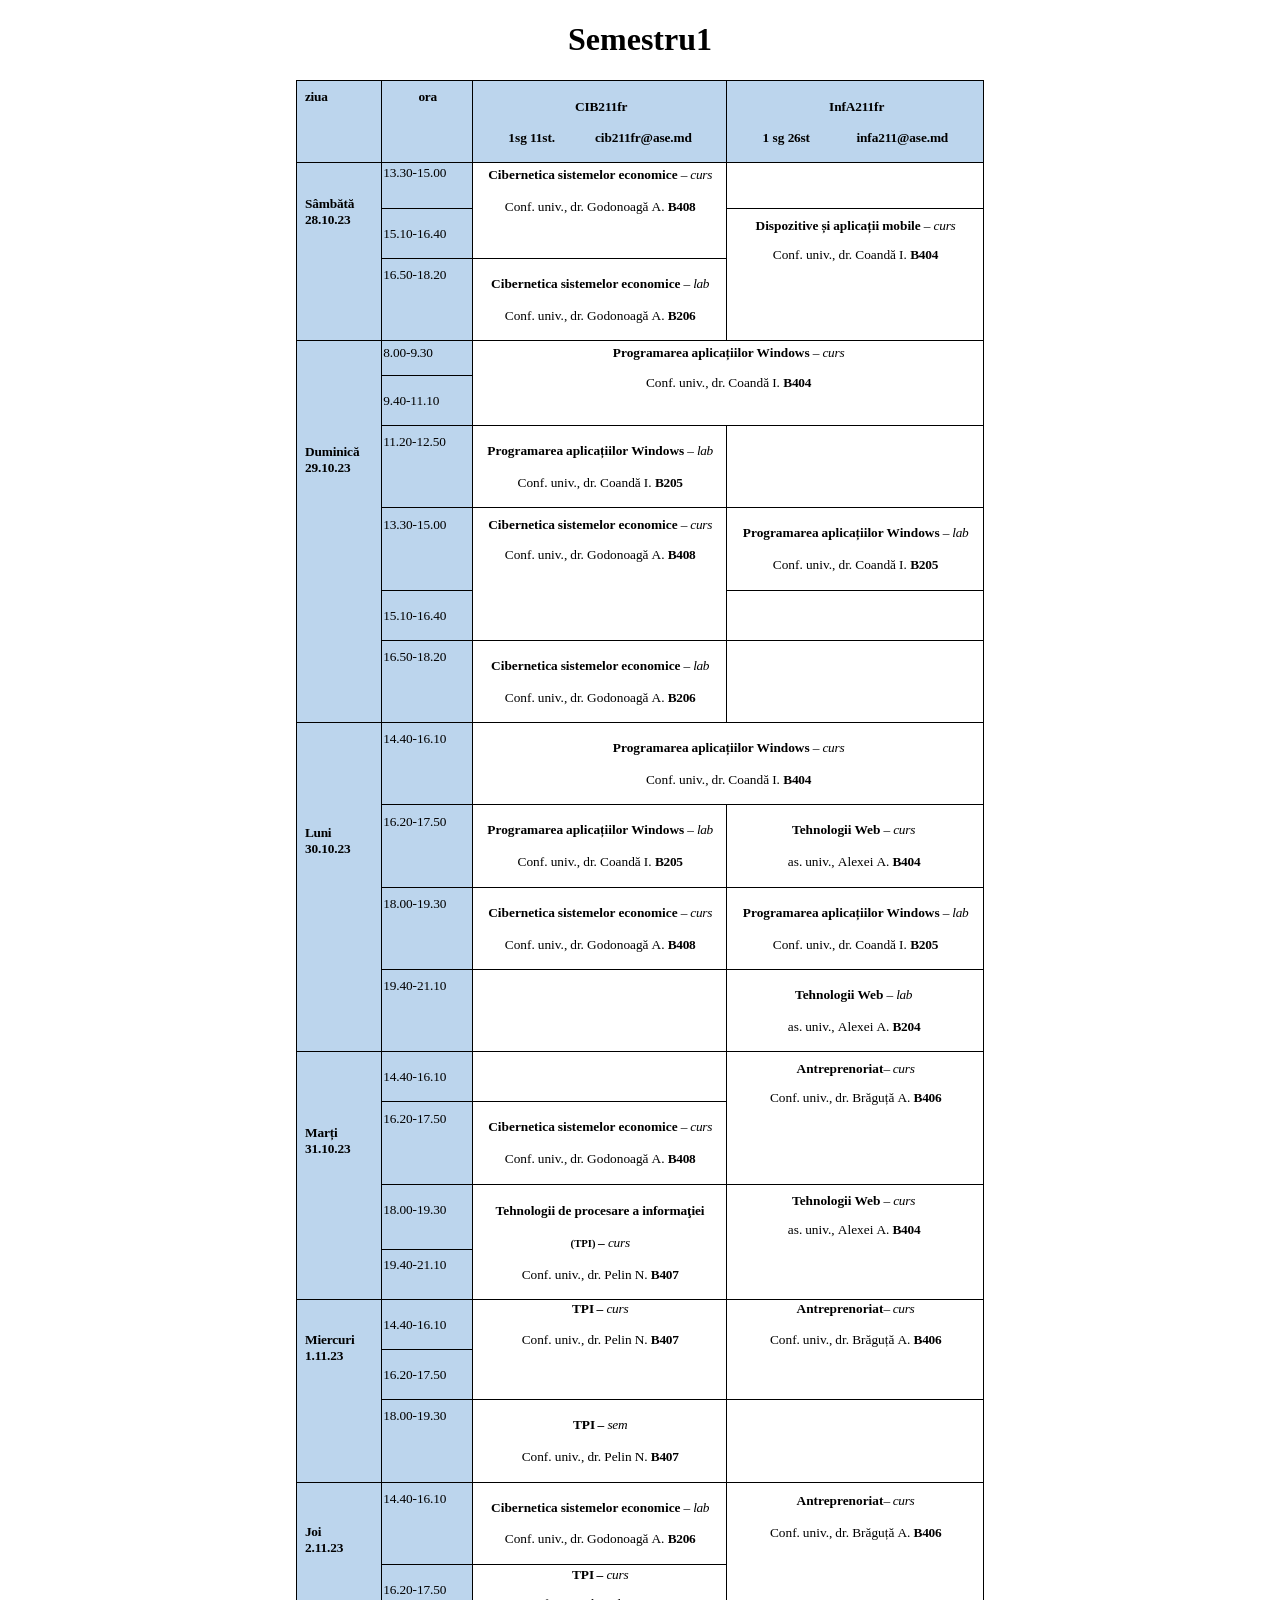
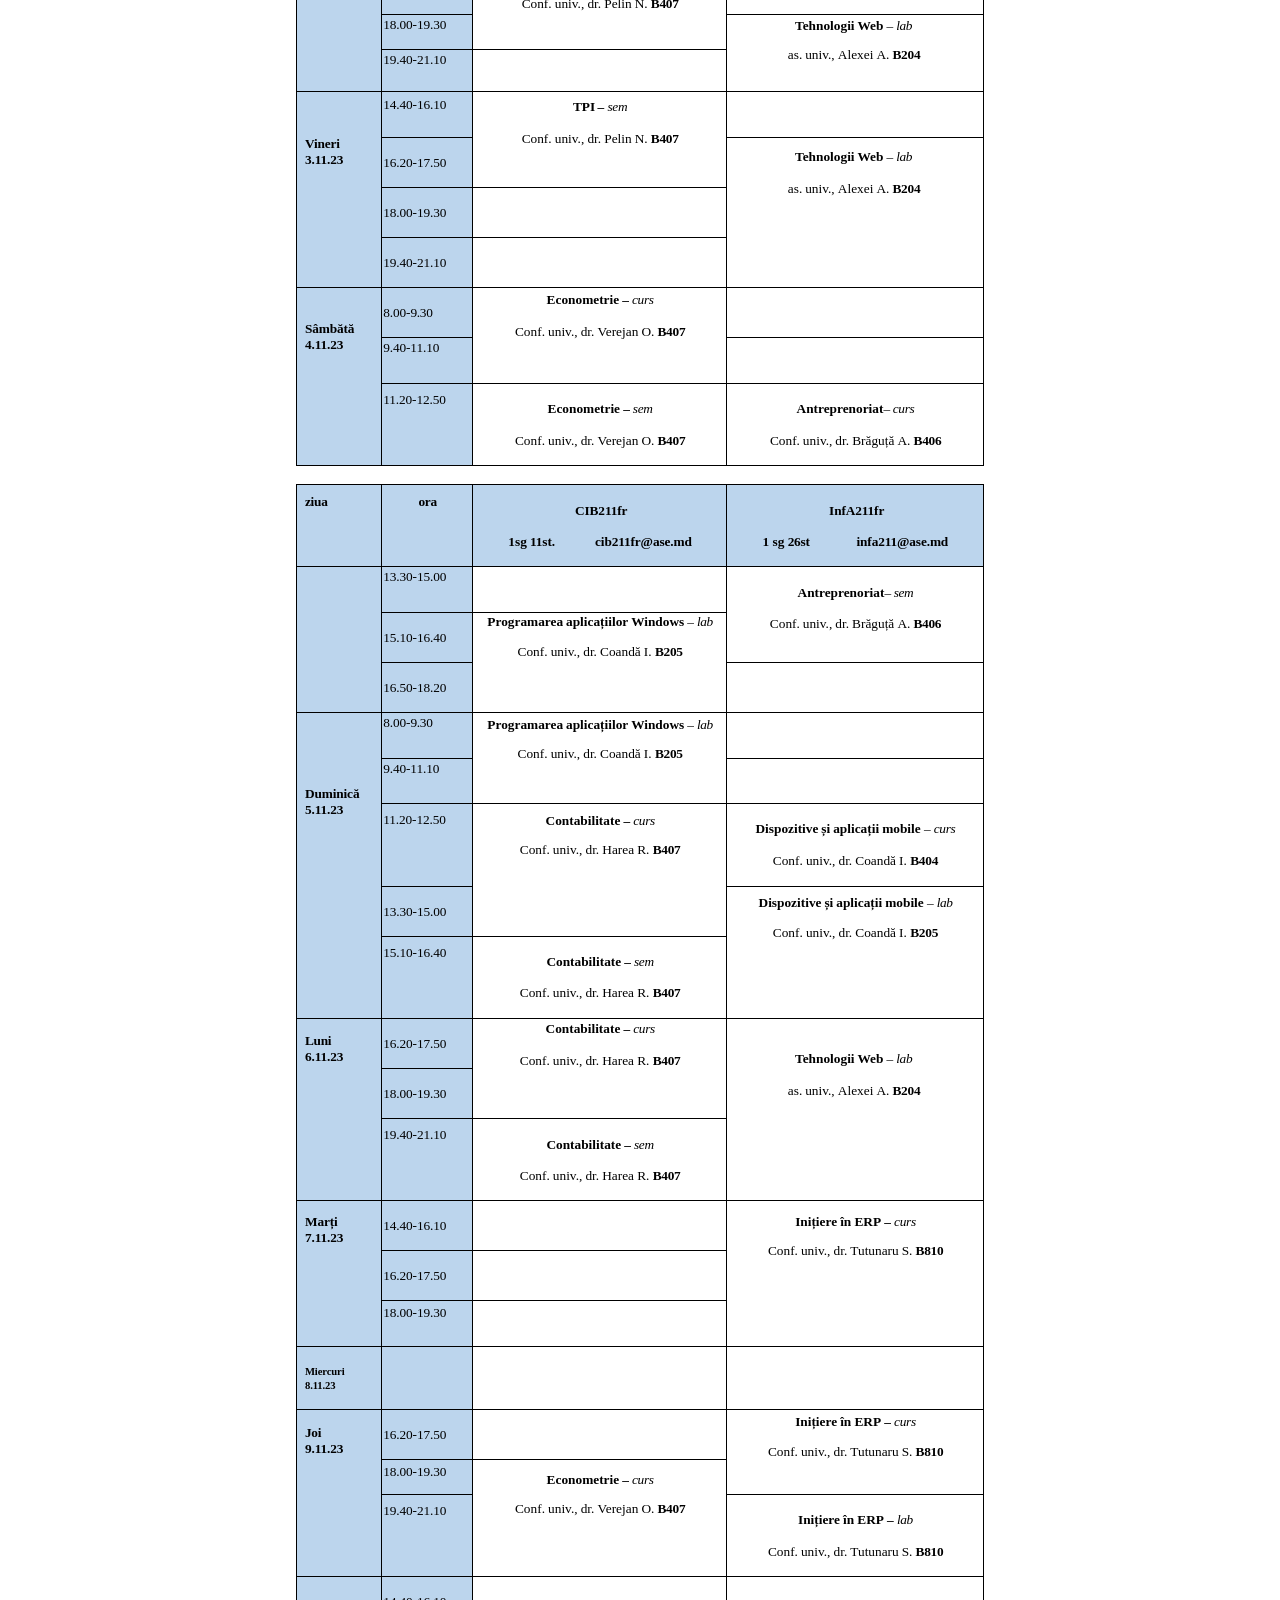
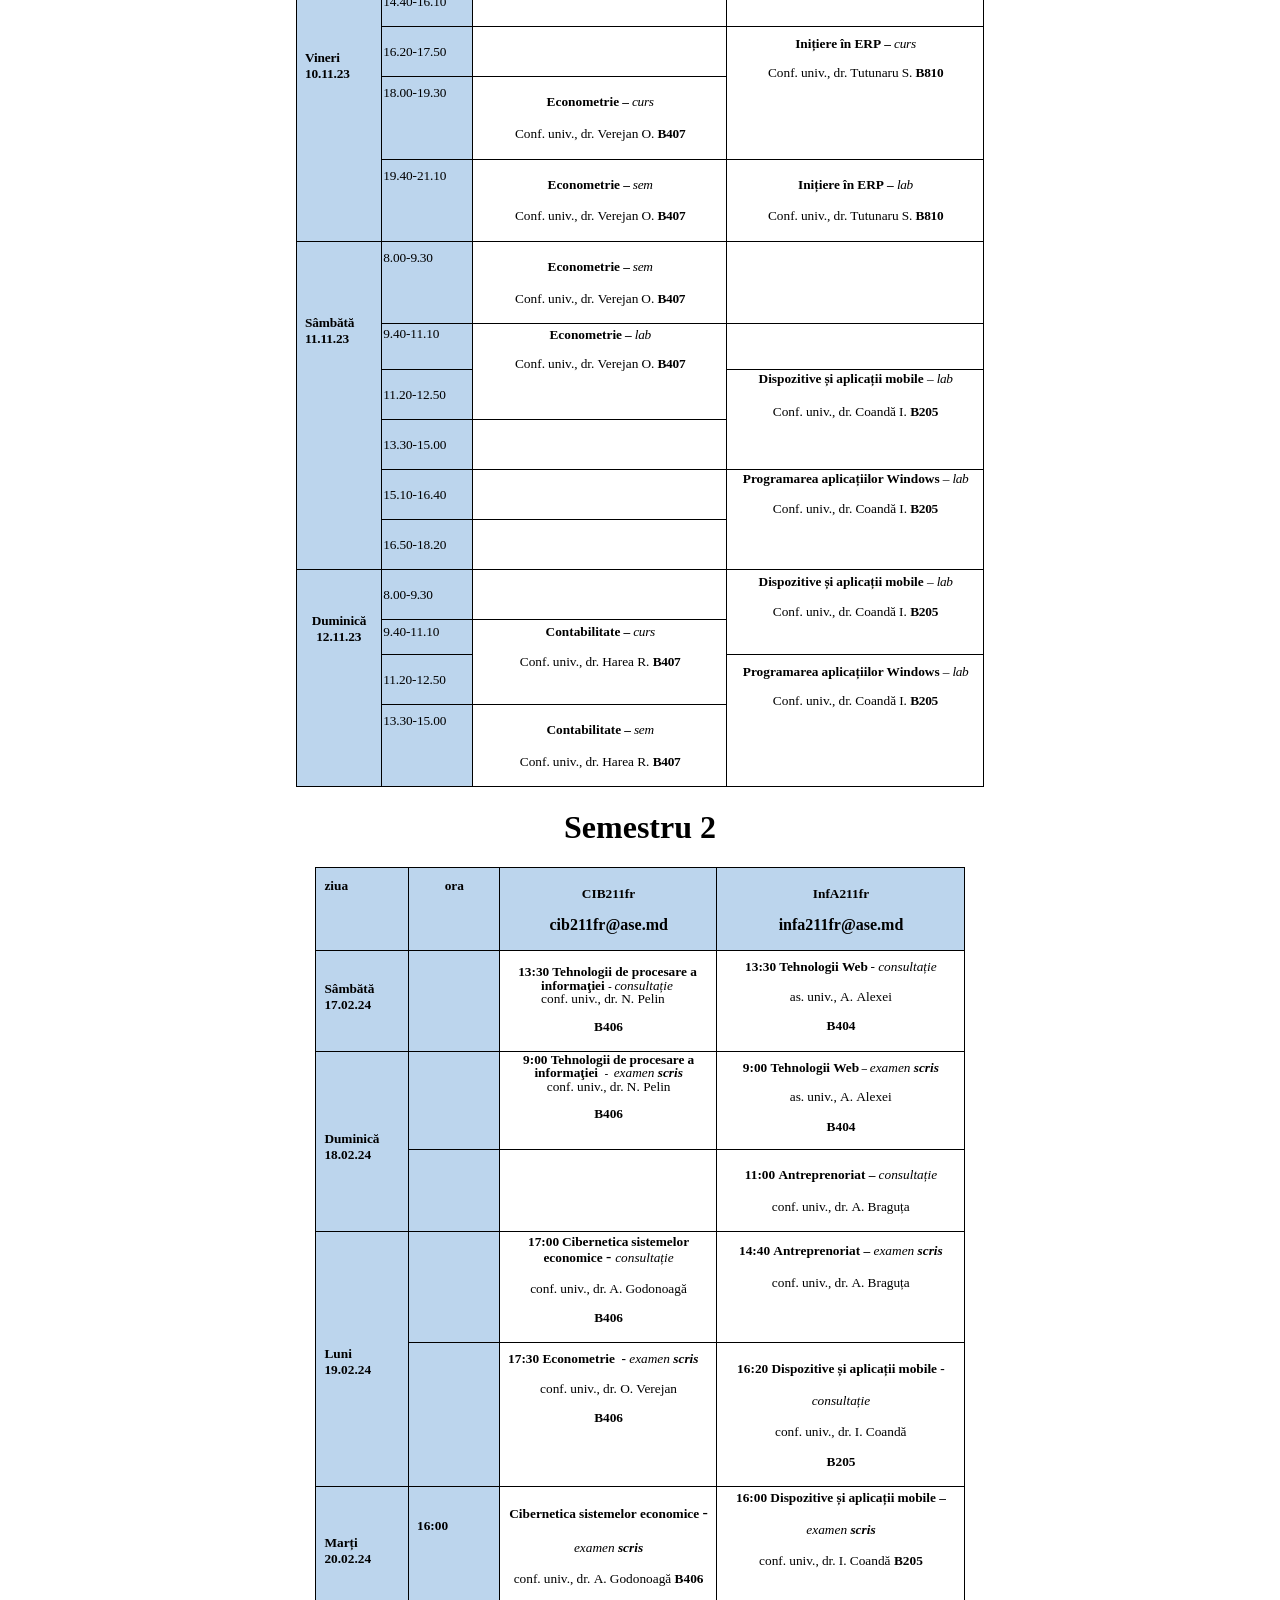
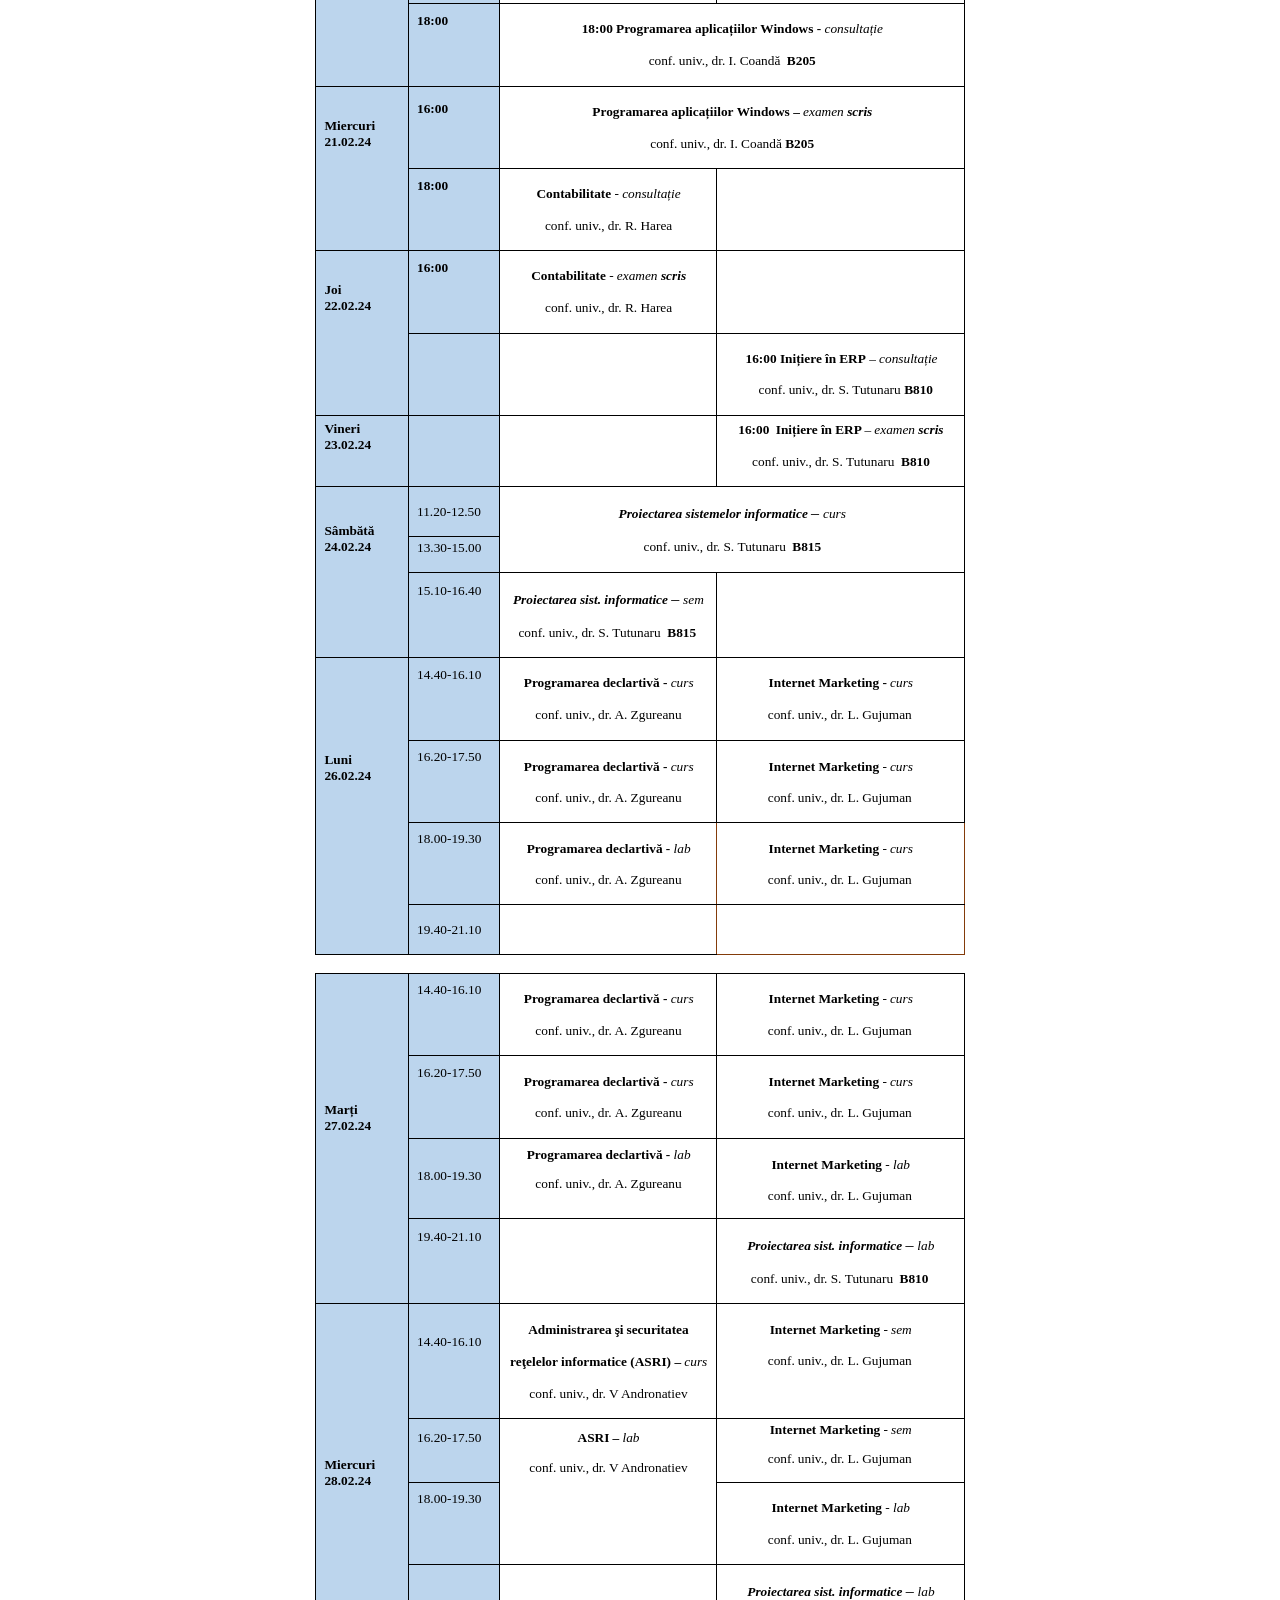
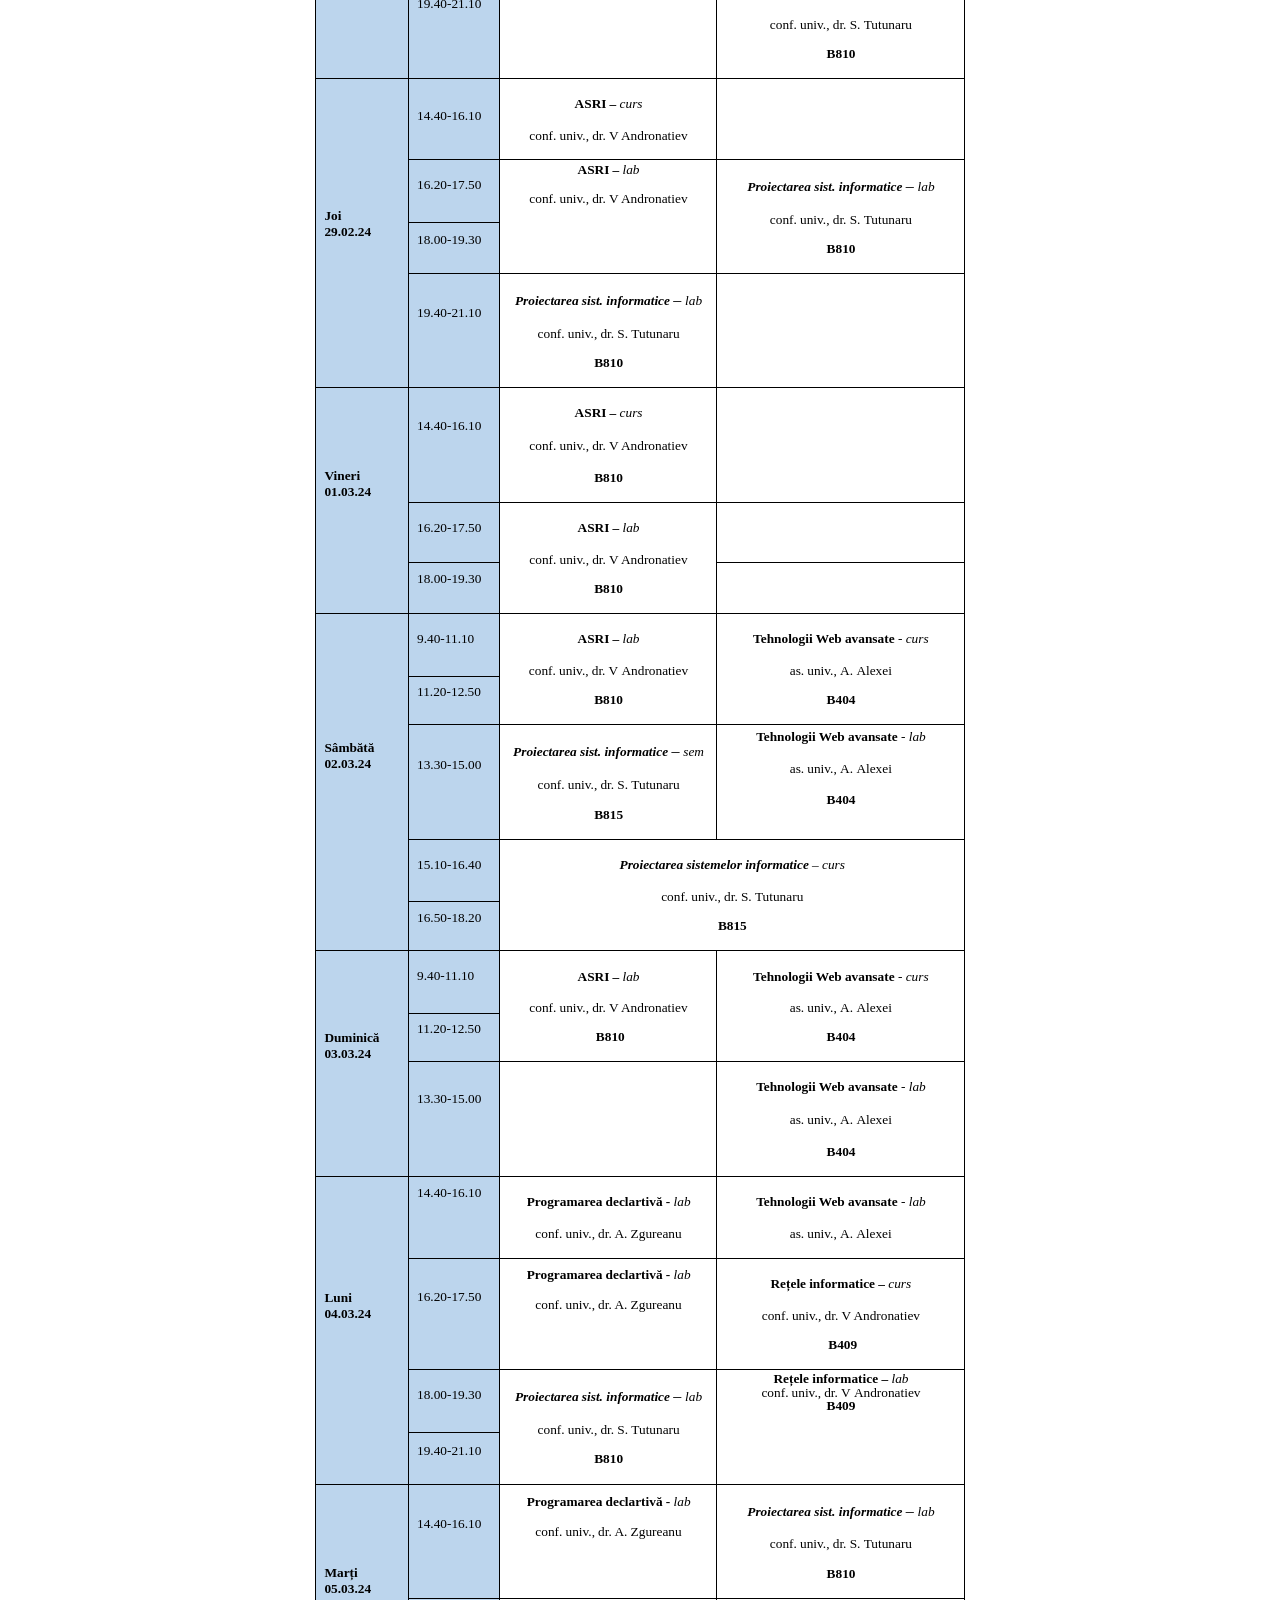
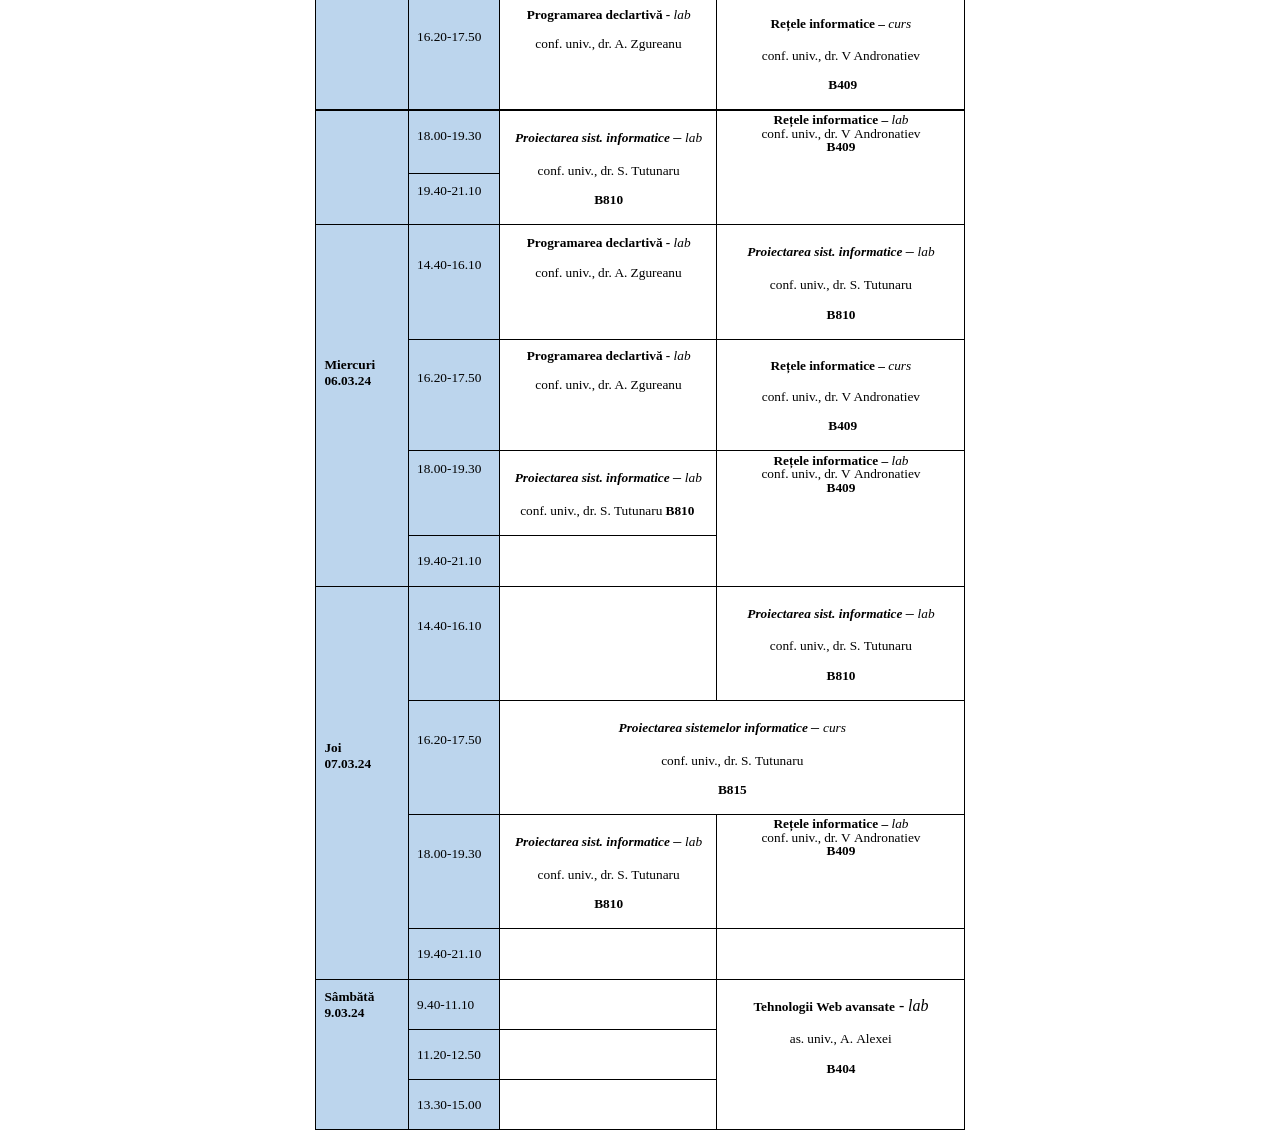
==== commit dd7db7ae: "changed" ====
--- a/index.html
+++ b/index.html
@@ -1,28 +1,2818 @@
 <!DOCTYPE html>
-<html lang="en">
+<html>
 <head>
-    
-    <title>login</title>
-
+   <link rel="stylesheet" href="style.css">
+   <title>Orar</title>
 </head>
 <body>
-    <script>
-        // Definirea funcției pentru verificarea parolei și deschiderea site-ului
-        function verificaParola() {
-           var parola = prompt("Introduceți parola:");
-  
-           // Verifica dacă parola este corectă
-           if (parola === "123") {
-              // Deschide site-ul dorit dacă parola este corectă
-              window.location.href = "index.html";
-           } else {
-              alert("Parolă incorectă! Vă rugăm să încercați din nou.");
-           }
-        }
-  
-        // Apelarea funcției pentru a începe procesul de verificare a parolei
-        verificaParola();
-     </script>
-    
+   
+   <h1>Semestru1</h1>
+   <table style="border:1pt solid #000000; border-collapse:collapse">
+      <tbody><tr style="height:23pt">
+         <td style="width:61.85pt; border-right:1pt solid #000000; border-bottom:1pt solid #000000; vertical-align:top; background-color:#bcd5ed">
+            <p class="TableParagraph" style="margin-top:5.65pt; margin-left:5.35pt; font-size:10pt">
+               <strong><span style="letter-spacing:-0.2pt">ziua</span></strong>
+            </p>
+         </td>
+         <td style="width:65.75pt; border-right:1pt solid #000000; border-left:1pt solid #000000; border-bottom:1pt solid #000000; vertical-align:top; background-color:#bcd5ed">
+            <p class="TableParagraph" style="margin-top:5.65pt; margin-left:0.8pt; text-align:center; font-size:10pt">
+               <strong><span style="letter-spacing:-0.25pt">ora</span></strong>
+            </p>
+         </td>
+         <td style="width:188.4pt; border-right:1pt solid #000000; border-left:1pt solid #000000; border-bottom:1pt solid #000000; vertical-align:top; background-color:#bcd5ed">
+            <p class="TableParagraph" style="margin-left:2.5pt; text-align:center; line-height:11.4pt">
+               <strong><span style="font-size:10pt; letter-spacing:-0.1pt">CIB211fr</span></strong>
+            </p>
+            <p class="TableParagraph" style="margin-left:0.75pt; text-align:center; line-height:10.6pt">
+               <strong><span style="font-size:10pt; ">1sg</span></strong><strong><span style="font-size:10pt; letter-spacing:-0.1pt"> 11st.</span></strong><strong><span style="width:30.09pt; font-size:10pt; display:inline-block">&nbsp;</span></strong><a href="mailto:cib211fr@ase.md" style="text-decoration:none"><strong><span style="font-size:10pt; letter-spacing:-0.1pt; color:#000000">cib211fr@ase.md</span></strong></a>
+            </p>
+         </td>
+         <td style="width:190.55pt; border-left:1pt solid #000000; border-bottom:1pt solid #000000; vertical-align:top; background-color:#bcd5ed">
+            <p class="TableParagraph" style="margin-left:2.25pt; text-align:center; line-height:11.4pt">
+               <strong><span style="font-size:10pt; letter-spacing:-0.1pt">InfA211fr</span></strong>
+            </p>
+            <p class="TableParagraph" style="margin-left:0.35pt; text-align:center; line-height:10.6pt">
+               <strong><span style="font-size:10pt; ">1</span></strong><strong><span style="font-size:10pt; letter-spacing:-0.05pt"> </span></strong><strong><span style="font-size:10pt; ">sg </span></strong><strong><span style="font-size:10pt; letter-spacing:-0.2pt">26st</span></strong><strong><span style="width:35.19pt; font-size:10pt; display:inline-block">&nbsp;</span></strong><a href="mailto:infa211@ase.md" style="text-decoration:none"><strong><span style="font-size:10pt; letter-spacing:-0.1pt; color:#000000">infa211@ase.md</span></strong></a>
+            </p>
+         </td>
+      </tr>
+      <tr style="height:13.75pt">
+         <td rowspan="3" style="width:61.85pt; border-top:1pt solid #000000; border-right:1pt solid #000000; border-bottom:1pt solid #000000; vertical-align:top; background-color:#bcd5ed">
+            <p class="TableParagraph" style="margin-top:2.05pt; margin-left:0pt; font-size:10pt">
+               <strong><em>&nbsp;</em></strong>
+            </p>
+            <p class="TableParagraph" style="margin-right:18.4pt; margin-left:5.35pt; font-size:10pt">
+               <strong><span style="letter-spacing:-0.1pt">Sâmbătă 28.10.23</span></strong>
+            </p>
+         </td>
+         <td style="width:65.75pt; border:1pt solid #000000; vertical-align:top; background-color:#bcd5ed">
+            <p class="TableParagraph" style="margin-top:0.7pt; font-size:10pt">
+               <span style="letter-spacing:-0.1pt">13.30-15.00</span>
+            </p>
+         </td>
+         <td rowspan="2" style="width:188.4pt; border:1pt solid #000000; vertical-align:top">
+            <p class="TableParagraph" style="margin-top:1.3pt; margin-left:1.05pt; text-align:center; line-height:11.45pt">
+               <strong><span style="font-size:10pt; ">Cibernetica</span></strong><strong><span style="font-size:10pt; letter-spacing:-0.3pt"> </span></strong><strong><span style="font-size:10pt; ">sistemelor</span></strong><strong><span style="font-size:10pt; letter-spacing:-0.35pt"> </span></strong><strong><span style="font-size:10pt; ">economice</span></strong><strong><span style="font-size:10pt; letter-spacing:-0.2pt"> </span></strong><span style="font-size:10pt">–</span><span style="font-size:10pt; letter-spacing:-0.3pt"> </span><em><span style="font-size:10pt; letter-spacing:-0.2pt">curs</span></em>
+            </p>
+            <p class="TableParagraph" style="margin-left:0.95pt; text-align:center; line-height:11.45pt">
+               <span style="font-size:10pt">Conf.</span><span style="font-size:10pt; letter-spacing:-0.3pt"> </span><span style="font-size:10pt">univ.,</span><span style="font-size:10pt; letter-spacing:-0.25pt"> </span><span style="font-size:10pt">dr.</span><span style="font-size:10pt; letter-spacing:-0.15pt"> </span><span style="font-size:10pt">Godonoagă</span><span style="font-size:10pt; letter-spacing:-0.25pt"> </span><span style="font-size:10pt">A.</span><span style="font-size:10pt; letter-spacing:-0.15pt"> </span><strong><span style="font-size:10pt; letter-spacing:-0.2pt">B408</span></strong>
+            </p>
+         </td>
+         <td style="width:190.55pt; border-top:1pt solid #000000; border-left:1pt solid #000000; border-bottom:1pt solid #000000; vertical-align:top">
+            <p class="TableParagraph" style="margin-left:0pt; font-size:10pt">
+               &nbsp;
+            </p>
+         </td>
+      </tr>
+      <tr style="height:11.45pt">
+         <td style="width:65.75pt; border:1pt solid #000000; vertical-align:top; background-color:#bcd5ed">
+            <p class="TableParagraph" style="line-height:10.5pt">
+               <span style="font-size:10pt; letter-spacing:-0.1pt">15.10-16.40</span>
+            </p>
+         </td>
+         <td rowspan="2" style="width:190.55pt; border-top:1pt solid #000000; border-left:1pt solid #000000; border-bottom:1pt solid #000000; vertical-align:top">
+            <p class="TableParagraph" style="margin-top:5.85pt; margin-left:0.55pt; text-align:center; font-size:10pt">
+               <strong>Dispozitive</strong><strong><span style="letter-spacing:-0.3pt"> </span></strong><strong>și</strong><strong><span style="letter-spacing:-0.3pt"> </span></strong><strong>aplicații</strong><strong><span style="letter-spacing:-0.2pt"> </span></strong><strong>mobile</strong><strong><span style="letter-spacing:-0.15pt"> </span></strong>–<span style="letter-spacing:-0.2pt"> </span><em><span style="letter-spacing:-0.2pt">curs</span></em>
+            </p>
+            <p class="TableParagraph" style="margin-top:0.05pt; margin-left:0.45pt; text-align:center; font-size:10pt">
+               Conf.<span style="letter-spacing:-0.2pt"> </span>univ.,<span style="letter-spacing:-0.2pt"> </span>dr.<span style="letter-spacing:-0.2pt"> </span>Coandă<span style="letter-spacing:-0.2pt"> </span>I.<span style="letter-spacing:0.05pt"> </span><strong><span style="letter-spacing:-0.2pt">B404</span></strong>
+            </p>
+         </td>
+      </tr>
+      <tr style="height:23pt">
+         <td style="width:65.75pt; border:1pt solid #000000; vertical-align:top; background-color:#bcd5ed">
+            <p class="TableParagraph" style="margin-top:5.4pt; font-size:10pt">
+               <span style="letter-spacing:-0.1pt">16.50-18.20</span>
+            </p>
+         </td>
+         <td style="width:188.4pt; border:1pt solid #000000; vertical-align:top">
+            <p class="TableParagraph" style="margin-left:0.95pt; text-align:center; line-height:11.15pt">
+               <strong><span style="font-size:10pt; ">Cibernetica</span></strong><strong><span style="font-size:10pt; letter-spacing:-0.3pt"> </span></strong><strong><span style="font-size:10pt; ">sistemelor</span></strong><strong><span style="font-size:10pt; letter-spacing:-0.35pt"> </span></strong><strong><span style="font-size:10pt; ">economice</span></strong><strong><span style="font-size:10pt; letter-spacing:-0.2pt"> </span></strong><span style="font-size:10pt">–</span><span style="font-size:10pt; letter-spacing:-0.3pt"> </span><em><span style="font-size:10pt; letter-spacing:-0.25pt">lab</span></em>
+            </p>
+            <p class="TableParagraph" style="margin-top:0.05pt; margin-left:0.95pt; text-align:center; line-height:10.85pt">
+               <span style="font-size:10pt">Conf.</span><span style="font-size:10pt; letter-spacing:-0.3pt"> </span><span style="font-size:10pt">univ.,</span><span style="font-size:10pt; letter-spacing:-0.25pt"> </span><span style="font-size:10pt">dr.</span><span style="font-size:10pt; letter-spacing:-0.15pt"> </span><span style="font-size:10pt">Godonoagă</span><span style="font-size:10pt; letter-spacing:-0.25pt"> </span><span style="font-size:10pt">A.</span><span style="font-size:10pt; letter-spacing:-0.15pt"> </span><strong><span style="font-size:10pt; letter-spacing:-0.2pt">B206</span></strong>
+            </p>
+         </td>
+      </tr>
+      <tr style="height:15.9pt">
+         <td rowspan="6" style="width:61.85pt; border-top:1pt solid #000000; border-right:1pt solid #000000; border-bottom:1pt solid #000000; vertical-align:top; background-color:#bcd5ed">
+            <p class="TableParagraph" style="margin-left:0pt; font-size:10pt">
+               <strong><em>&nbsp;</em></strong>
+            </p>
+            <p class="TableParagraph" style="margin-left:0pt; font-size:10pt">
+               <strong><em>&nbsp;</em></strong>
+            </p>
+            <p class="TableParagraph" style="margin-top:10.35pt; margin-left:0pt; font-size:10pt">
+               <strong><em>&nbsp;</em></strong>
+            </p>
+            <p class="TableParagraph" style="margin-right:14.6pt; margin-left:5.35pt; font-size:10pt">
+               <strong><span style="letter-spacing:-0.1pt">Duminică 29.10.23</span></strong>
+            </p>
+         </td>
+         <td style="width:65.75pt; border:1pt solid #000000; vertical-align:top; background-color:#bcd5ed">
+            <p class="TableParagraph" style="margin-top:1.9pt; font-size:10pt">
+               <span style="letter-spacing:-0.1pt">8.00-</span><span style="letter-spacing:-0.2pt">9.30</span>
+            </p>
+         </td>
+         <td colspan="2" rowspan="2" style="width:379.95pt; border-top:1pt solid #000000; border-left:1pt solid #000000; border-bottom:1pt solid #000000; vertical-align:top">
+            <p class="TableParagraph" style="margin-top:2.4pt; margin-left:0.8pt; text-align:center; font-size:10pt">
+               <strong>Programarea</strong><strong><span style="letter-spacing:-0.3pt"> </span></strong><strong>aplicațiilor</strong><strong><span style="letter-spacing:-0.35pt"> </span></strong><strong>Windows</strong><strong><span style="letter-spacing:-0.15pt"> </span></strong>–<span style="letter-spacing:-0.3pt"> </span><em><span style="letter-spacing:-0.2pt">curs</span></em>
+            </p>
+            <p class="TableParagraph" style="margin-right:0.05pt; margin-left:0.8pt; text-align:center; font-size:10pt">
+               Conf.<span style="letter-spacing:-0.2pt"> </span>univ.,<span style="letter-spacing:-0.2pt"> </span>dr.<span style="letter-spacing:-0.2pt"> </span>Coandă<span style="letter-spacing:-0.2pt"> </span>I.<span style="letter-spacing:0.05pt"> </span><strong><span style="letter-spacing:-0.2pt">B404</span></strong>
+            </p>
+         </td>
+      </tr>
+      <tr style="height:11.55pt">
+         <td style="width:65.75pt; border:1pt solid #000000; vertical-align:top; background-color:#bcd5ed">
+            <p class="TableParagraph" style="line-height:10.6pt">
+               <span style="font-size:10pt; letter-spacing:-0.1pt">9.40-11.10</span>
+            </p>
+         </td>
+      </tr>
+      <tr style="height:23pt">
+         <td style="width:65.75pt; border:1pt solid #000000; vertical-align:top; background-color:#bcd5ed">
+            <p class="TableParagraph" style="margin-top:5.4pt; font-size:10pt">
+               <span style="letter-spacing:-0.1pt">11.20-12.50</span>
+            </p>
+         </td>
+         <td style="width:188.4pt; border:1pt solid #000000; vertical-align:top">
+            <p class="TableParagraph" style="margin-left:0.95pt; text-align:center; line-height:11.15pt">
+               <strong><span style="font-size:10pt; ">Programarea</span></strong><strong><span style="font-size:10pt; letter-spacing:-0.3pt"> </span></strong><strong><span style="font-size:10pt; ">aplicațiilor</span></strong><strong><span style="font-size:10pt; letter-spacing:-0.35pt"> </span></strong><strong><span style="font-size:10pt; ">Windows</span></strong><strong><span style="font-size:10pt; letter-spacing:-0.2pt"> </span></strong><span style="font-size:10pt">–</span><span style="font-size:10pt; letter-spacing:-0.3pt"> </span><em><span style="font-size:10pt; letter-spacing:-0.25pt">lab</span></em>
+            </p>
+            <p class="TableParagraph" style="margin-left:0.95pt; text-align:center; line-height:10.85pt">
+               <span style="font-size:10pt">Conf.</span><span style="font-size:10pt; letter-spacing:-0.2pt"> </span><span style="font-size:10pt">univ.,</span><span style="font-size:10pt; letter-spacing:-0.2pt"> </span><span style="font-size:10pt">dr.</span><span style="font-size:10pt; letter-spacing:-0.2pt"> </span><span style="font-size:10pt">Coandă</span><span style="font-size:10pt; letter-spacing:-0.2pt"> </span><span style="font-size:10pt">I. </span><strong><span style="font-size:10pt; letter-spacing:-0.2pt">B205</span></strong>
+            </p>
+         </td>
+         <td style="width:190.55pt; border-top:1pt solid #000000; border-left:1pt solid #000000; border-bottom:1pt solid #000000; vertical-align:top">
+            <p class="TableParagraph" style="margin-left:0pt; font-size:10pt">
+               &nbsp;
+            </p>
+         </td>
+      </tr>
+      <tr style="height:23pt">
+         <td style="width:65.75pt; border:1pt solid #000000; vertical-align:top; background-color:#bcd5ed">
+            <p class="TableParagraph" style="margin-top:5.4pt; font-size:10pt">
+               <span style="letter-spacing:-0.1pt">13.30-15.00</span>
+            </p>
+         </td>
+         <td rowspan="2" style="width:188.4pt; border:1pt solid #000000; vertical-align:top">
+            <p class="TableParagraph" style="margin-top:5.85pt; margin-left:1.05pt; text-align:center; font-size:10pt">
+               <strong>Cibernetica</strong><strong><span style="letter-spacing:-0.3pt"> </span></strong><strong>sistemelor</strong><strong><span style="letter-spacing:-0.35pt"> </span></strong><strong>economice</strong><strong><span style="letter-spacing:-0.2pt"> </span></strong>–<span style="letter-spacing:-0.3pt"> </span><em><span style="letter-spacing:-0.2pt">curs</span></em>
+            </p>
+            <p class="TableParagraph" style="margin-top:0.05pt; margin-left:0.95pt; text-align:center; font-size:10pt">
+               Conf.<span style="letter-spacing:-0.3pt"> </span>univ.,<span style="letter-spacing:-0.25pt"> </span>dr.<span style="letter-spacing:-0.15pt"> </span>Godonoagă<span style="letter-spacing:-0.25pt"> </span>A.<span style="letter-spacing:-0.15pt"> </span><strong><span style="letter-spacing:-0.2pt">B408</span></strong>
+            </p>
+         </td>
+         <td style="width:190.55pt; border-top:1pt solid #000000; border-left:1pt solid #000000; border-bottom:1pt solid #000000; vertical-align:top">
+            <p class="TableParagraph" style="margin-left:0.7pt; text-align:center; line-height:11.15pt">
+               <strong><span style="font-size:10pt; ">Programarea</span></strong><strong><span style="font-size:10pt; letter-spacing:-0.3pt"> </span></strong><strong><span style="font-size:10pt; ">aplicațiilor</span></strong><strong><span style="font-size:10pt; letter-spacing:-0.35pt"> </span></strong><strong><span style="font-size:10pt; ">Windows</span></strong><strong><span style="font-size:10pt; letter-spacing:-0.2pt"> </span></strong><span style="font-size:10pt">–</span><span style="font-size:10pt; letter-spacing:-0.3pt"> </span><em><span style="font-size:10pt; letter-spacing:-0.25pt">lab</span></em>
+            </p>
+            <p class="TableParagraph" style="margin-left:0.45pt; text-align:center; line-height:10.85pt">
+               <span style="font-size:10pt">Conf.</span><span style="font-size:10pt; letter-spacing:-0.2pt"> </span><span style="font-size:10pt">univ.,</span><span style="font-size:10pt; letter-spacing:-0.2pt"> </span><span style="font-size:10pt">dr.</span><span style="font-size:10pt; letter-spacing:-0.2pt"> </span><span style="font-size:10pt">Coandă</span><span style="font-size:10pt; letter-spacing:-0.2pt"> </span><span style="font-size:10pt">I.</span><span style="font-size:10pt; letter-spacing:0.05pt"> </span><strong><span style="font-size:10pt; letter-spacing:-0.2pt">B205</span></strong>
+            </p>
+         </td>
+      </tr>
+      <tr style="height:11.45pt">
+         <td style="width:65.75pt; border:1pt solid #000000; vertical-align:top; background-color:#bcd5ed">
+            <p class="TableParagraph" style="line-height:10.5pt">
+               <span style="font-size:10pt; letter-spacing:-0.1pt">15.10-16.40</span>
+            </p>
+         </td>
+         <td style="width:190.55pt; border-top:1pt solid #000000; border-left:1pt solid #000000; border-bottom:1pt solid #000000; vertical-align:top">
+            <p class="TableParagraph" style="margin-left:0pt; font-size:8pt">
+               &nbsp;
+            </p>
+         </td>
+      </tr>
+      <tr style="height:23pt">
+         <td style="width:65.75pt; border:1pt solid #000000; vertical-align:top; background-color:#bcd5ed">
+            <p class="TableParagraph" style="margin-top:5.4pt; font-size:10pt">
+               <span style="letter-spacing:-0.1pt">16.50-18.20</span>
+            </p>
+         </td>
+         <td style="width:188.4pt; border:1pt solid #000000; vertical-align:top">
+            <p class="TableParagraph" style="margin-left:0.95pt; text-align:center; line-height:11.15pt">
+               <strong><span style="font-size:10pt; ">Cibernetica</span></strong><strong><span style="font-size:10pt; letter-spacing:-0.3pt"> </span></strong><strong><span style="font-size:10pt; ">sistemelor</span></strong><strong><span style="font-size:10pt; letter-spacing:-0.35pt"> </span></strong><strong><span style="font-size:10pt; ">economice</span></strong><strong><span style="font-size:10pt; letter-spacing:-0.2pt"> </span></strong><span style="font-size:10pt">–</span><span style="font-size:10pt; letter-spacing:-0.3pt"> </span><em><span style="font-size:10pt; letter-spacing:-0.25pt">lab</span></em>
+            </p>
+            <p class="TableParagraph" style="margin-left:0.95pt; text-align:center; line-height:10.85pt">
+               <span style="font-size:10pt">Conf.</span><span style="font-size:10pt; letter-spacing:-0.3pt"> </span><span style="font-size:10pt">univ.,</span><span style="font-size:10pt; letter-spacing:-0.25pt"> </span><span style="font-size:10pt">dr.</span><span style="font-size:10pt; letter-spacing:-0.15pt"> </span><span style="font-size:10pt">Godonoagă</span><span style="font-size:10pt; letter-spacing:-0.25pt"> </span><span style="font-size:10pt">A.</span><span style="font-size:10pt; letter-spacing:-0.15pt"> </span><strong><span style="font-size:10pt; letter-spacing:-0.2pt">B206</span></strong>
+            </p>
+         </td>
+         <td style="width:190.55pt; border-top:1pt solid #000000; border-left:1pt solid #000000; border-bottom:1pt solid #000000; vertical-align:top">
+            <p class="TableParagraph" style="margin-left:0pt; font-size:10pt">
+               &nbsp;
+            </p>
+         </td>
+      </tr>
+      <tr style="height:23pt">
+         <td rowspan="4" style="width:61.85pt; border-top:1pt solid #000000; border-right:1pt solid #000000; border-bottom:1pt solid #000000; vertical-align:top; background-color:#bcd5ed">
+            <p class="TableParagraph" style="margin-left:0pt; font-size:10pt">
+               <strong><em>&nbsp;</em></strong>
+            </p>
+            <p class="TableParagraph" style="margin-left:0pt; font-size:10pt">
+               <strong><em>&nbsp;</em></strong>
+            </p>
+            <p class="TableParagraph" style="margin-top:1.35pt; margin-left:0pt; font-size:10pt">
+               <strong><em>&nbsp;</em></strong>
+            </p>
+            <p class="TableParagraph" style="margin-right:21.3pt; margin-left:5.35pt; font-size:10pt">
+               <strong><span style="letter-spacing:-0.2pt">Luni </span></strong><strong><span style="letter-spacing:-0.1pt">30.10.23</span></strong>
+            </p>
+         </td>
+         <td style="width:65.75pt; border:1pt solid #000000; vertical-align:top; background-color:#bcd5ed">
+            <p class="TableParagraph" style="margin-top:5.4pt; font-size:10pt">
+               <span style="letter-spacing:-0.1pt">14.40-16.10</span>
+            </p>
+         </td>
+         <td colspan="2" style="width:379.95pt; border-top:1pt solid #000000; border-left:1pt solid #000000; border-bottom:1pt solid #000000; vertical-align:top">
+            <p class="TableParagraph" style="margin-left:0.8pt; text-align:center; line-height:11.15pt">
+               <strong><span style="font-size:10pt; ">Programarea</span></strong><strong><span style="font-size:10pt; letter-spacing:-0.3pt"> </span></strong><strong><span style="font-size:10pt; ">aplicațiilor</span></strong><strong><span style="font-size:10pt; letter-spacing:-0.35pt"> </span></strong><strong><span style="font-size:10pt; ">Windows</span></strong><strong><span style="font-size:10pt; letter-spacing:-0.15pt"> </span></strong><span style="font-size:10pt">–</span><span style="font-size:10pt; letter-spacing:-0.3pt"> </span><em><span style="font-size:10pt; letter-spacing:-0.2pt">curs</span></em>
+            </p>
+            <p class="TableParagraph" style="margin-right:0.05pt; margin-left:0.8pt; text-align:center; line-height:10.85pt">
+               <span style="font-size:10pt">Conf.</span><span style="font-size:10pt; letter-spacing:-0.2pt"> </span><span style="font-size:10pt">univ.,</span><span style="font-size:10pt; letter-spacing:-0.2pt"> </span><span style="font-size:10pt">dr.</span><span style="font-size:10pt; letter-spacing:-0.2pt"> </span><span style="font-size:10pt">Coandă</span><span style="font-size:10pt; letter-spacing:-0.2pt"> </span><span style="font-size:10pt">I.</span><span style="font-size:10pt; letter-spacing:0.05pt"> </span><strong><span style="font-size:10pt; letter-spacing:-0.2pt">B404</span></strong>
+            </p>
+         </td>
+      </tr>
+      <tr style="height:23pt">
+         <td style="width:65.75pt; border:1pt solid #000000; vertical-align:top; background-color:#bcd5ed">
+            <p class="TableParagraph" style="margin-top:5.4pt; font-size:10pt">
+               <span style="letter-spacing:-0.1pt">16.20-17.50</span>
+            </p>
+         </td>
+         <td style="width:188.4pt; border:1pt solid #000000; vertical-align:top">
+            <p class="TableParagraph" style="margin-left:0.95pt; text-align:center; line-height:11.15pt">
+               <strong><span style="font-size:10pt; ">Programarea</span></strong><strong><span style="font-size:10pt; letter-spacing:-0.3pt"> </span></strong><strong><span style="font-size:10pt; ">aplicațiilor</span></strong><strong><span style="font-size:10pt; letter-spacing:-0.35pt"> </span></strong><strong><span style="font-size:10pt; ">Windows</span></strong><strong><span style="font-size:10pt; letter-spacing:-0.2pt"> </span></strong><span style="font-size:10pt">–</span><span style="font-size:10pt; letter-spacing:-0.3pt"> </span><em><span style="font-size:10pt; letter-spacing:-0.25pt">lab</span></em>
+            </p>
+            <p class="TableParagraph" style="margin-left:0.95pt; text-align:center; line-height:10.85pt">
+               <span style="font-size:10pt">Conf.</span><span style="font-size:10pt; letter-spacing:-0.2pt"> </span><span style="font-size:10pt">univ.,</span><span style="font-size:10pt; letter-spacing:-0.2pt"> </span><span style="font-size:10pt">dr.</span><span style="font-size:10pt; letter-spacing:-0.2pt"> </span><span style="font-size:10pt">Coandă</span><span style="font-size:10pt; letter-spacing:-0.2pt"> </span><span style="font-size:10pt">I. </span><strong><span style="font-size:10pt; letter-spacing:-0.2pt">B205</span></strong>
+            </p>
+         </td>
+         <td style="width:190.55pt; border-top:1pt solid #000000; border-left:1pt solid #000000; border-bottom:1pt solid #000000; vertical-align:top">
+            <p class="TableParagraph" style="margin-left:47.9pt; line-height:11.15pt">
+               <strong><span style="font-size:10pt; ">Tehnologii</span></strong><strong><span style="font-size:10pt; letter-spacing:-0.3pt"> </span></strong><strong><span style="font-size:10pt; ">Web</span></strong><strong><span style="font-size:10pt; letter-spacing:-0.2pt"> </span></strong><span style="font-size:10pt">–</span><span style="font-size:10pt; letter-spacing:-0.2pt"> </span><em><span style="font-size:10pt; letter-spacing:-0.2pt">curs</span></em>
+            </p>
+            <p class="TableParagraph" style="margin-left:44.8pt; line-height:10.85pt">
+               <span style="font-size:10pt">as.</span><span style="font-size:10pt; letter-spacing:-0.3pt"> </span><span style="font-size:10pt">univ.,</span><span style="font-size:10pt; letter-spacing:-0.15pt"> </span><span style="font-size:10pt">Alexei</span><span style="font-size:10pt; letter-spacing:-0.2pt"> </span><span style="font-size:10pt">A.</span><span style="font-size:10pt; letter-spacing:-0.2pt"> </span><strong><span style="font-size:10pt; letter-spacing:-0.2pt">B404</span></strong>
+            </p>
+         </td>
+      </tr>
+      <tr style="height:23pt">
+         <td style="width:65.75pt; border:1pt solid #000000; vertical-align:top; background-color:#bcd5ed">
+            <p class="TableParagraph" style="margin-top:5.4pt; font-size:10pt">
+               <span style="letter-spacing:-0.1pt">18.00-19.30</span>
+            </p>
+         </td>
+         <td style="width:188.4pt; border:1pt solid #000000; vertical-align:top">
+            <p class="TableParagraph" style="margin-left:1.05pt; text-align:center; line-height:11.15pt">
+               <strong><span style="font-size:10pt; ">Cibernetica</span></strong><strong><span style="font-size:10pt; letter-spacing:-0.3pt"> </span></strong><strong><span style="font-size:10pt; ">sistemelor</span></strong><strong><span style="font-size:10pt; letter-spacing:-0.35pt"> </span></strong><strong><span style="font-size:10pt; ">economice</span></strong><strong><span style="font-size:10pt; letter-spacing:-0.2pt"> </span></strong><span style="font-size:10pt">–</span><span style="font-size:10pt; letter-spacing:-0.3pt"> </span><em><span style="font-size:10pt; letter-spacing:-0.2pt">curs</span></em>
+            </p>
+            <p class="TableParagraph" style="margin-top:0.05pt; margin-left:0.95pt; text-align:center; line-height:10.85pt">
+               <span style="font-size:10pt">Conf.</span><span style="font-size:10pt; letter-spacing:-0.3pt"> </span><span style="font-size:10pt">univ.,</span><span style="font-size:10pt; letter-spacing:-0.25pt"> </span><span style="font-size:10pt">dr.</span><span style="font-size:10pt; letter-spacing:-0.15pt"> </span><span style="font-size:10pt">Godonoagă</span><span style="font-size:10pt; letter-spacing:-0.25pt"> </span><span style="font-size:10pt">A.</span><span style="font-size:10pt; letter-spacing:-0.15pt"> </span><strong><span style="font-size:10pt; letter-spacing:-0.2pt">B408</span></strong>
+            </p>
+         </td>
+         <td style="width:190.55pt; border-top:1pt solid #000000; border-left:1pt solid #000000; border-bottom:1pt solid #000000; vertical-align:top">
+            <p class="TableParagraph" style="margin-left:0.7pt; text-align:center; line-height:11.15pt">
+               <strong><span style="font-size:10pt; ">Programarea</span></strong><strong><span style="font-size:10pt; letter-spacing:-0.3pt"> </span></strong><strong><span style="font-size:10pt; ">aplicațiilor</span></strong><strong><span style="font-size:10pt; letter-spacing:-0.35pt"> </span></strong><strong><span style="font-size:10pt; ">Windows</span></strong><strong><span style="font-size:10pt; letter-spacing:-0.2pt"> </span></strong><span style="font-size:10pt">–</span><span style="font-size:10pt; letter-spacing:-0.3pt"> </span><em><span style="font-size:10pt; letter-spacing:-0.25pt">lab</span></em>
+            </p>
+            <p class="TableParagraph" style="margin-top:0.05pt; margin-left:0.45pt; text-align:center; line-height:10.85pt">
+               <span style="font-size:10pt">Conf.</span><span style="font-size:10pt; letter-spacing:-0.2pt"> </span><span style="font-size:10pt">univ.,</span><span style="font-size:10pt; letter-spacing:-0.2pt"> </span><span style="font-size:10pt">dr.</span><span style="font-size:10pt; letter-spacing:-0.2pt"> </span><span style="font-size:10pt">Coandă</span><span style="font-size:10pt; letter-spacing:-0.2pt"> </span><span style="font-size:10pt">I.</span><span style="font-size:10pt; letter-spacing:0.05pt"> </span><strong><span style="font-size:10pt; letter-spacing:-0.2pt">B205</span></strong>
+            </p>
+         </td>
+      </tr>
+      <tr style="height:23pt">
+         <td style="width:65.75pt; border:1pt solid #000000; vertical-align:top; background-color:#bcd5ed">
+            <p class="TableParagraph" style="margin-top:5.4pt; font-size:10pt">
+               <span style="letter-spacing:-0.1pt">19.40-21.10</span>
+            </p>
+         </td>
+         <td style="width:188.4pt; border:1pt solid #000000; vertical-align:top">
+            <p class="TableParagraph" style="margin-left:0pt; font-size:10pt">
+               &nbsp;
+            </p>
+         </td>
+         <td style="width:190.55pt; border-top:1pt solid #000000; border-left:1pt solid #000000; border-bottom:1pt solid #000000; vertical-align:top">
+            <p class="TableParagraph" style="margin-left:50.2pt; line-height:11.15pt">
+               <strong><span style="font-size:10pt; ">Tehnologii</span></strong><strong><span style="font-size:10pt; letter-spacing:-0.3pt"> </span></strong><strong><span style="font-size:10pt; ">Web</span></strong><strong><span style="font-size:10pt; letter-spacing:-0.25pt"> </span></strong><span style="font-size:10pt">–</span><span style="font-size:10pt; letter-spacing:-0.2pt"> </span><em><span style="font-size:10pt; letter-spacing:-0.25pt">lab</span></em>
+            </p>
+            <p class="TableParagraph" style="margin-left:44.8pt; line-height:10.85pt">
+               <span style="font-size:10pt">as.</span><span style="font-size:10pt; letter-spacing:-0.3pt"> </span><span style="font-size:10pt">univ.,</span><span style="font-size:10pt; letter-spacing:-0.15pt"> </span><span style="font-size:10pt">Alexei</span><span style="font-size:10pt; letter-spacing:-0.2pt"> </span><span style="font-size:10pt">A.</span><span style="font-size:10pt; letter-spacing:-0.2pt"> </span><strong><span style="font-size:10pt; letter-spacing:-0.2pt">B204</span></strong>
+            </p>
+         </td>
+      </tr>
+      <tr style="height:11.45pt">
+         <td rowspan="4" style="width:61.85pt; border-top:1pt solid #000000; border-right:1pt solid #000000; border-bottom:1pt solid #000000; vertical-align:top; background-color:#bcd5ed">
+            <p class="TableParagraph" style="margin-left:0pt; font-size:10pt">
+               <strong><em>&nbsp;</em></strong>
+            </p>
+            <p class="TableParagraph" style="margin-top:0.85pt; margin-left:0pt; font-size:10pt">
+               <strong><em>&nbsp;</em></strong>
+            </p>
+            <p class="TableParagraph" style="margin-right:21.3pt; margin-left:5.35pt; font-size:10pt">
+               <strong><span style="letter-spacing:-0.1pt">Marți 31.10.23</span></strong>
+            </p>
+         </td>
+         <td style="width:65.75pt; border:1pt solid #000000; vertical-align:top; background-color:#bcd5ed">
+            <p class="TableParagraph" style="line-height:10.5pt">
+               <span style="font-size:10pt; letter-spacing:-0.1pt">14.40-16.10</span>
+            </p>
+         </td>
+         <td style="width:188.4pt; border:1pt solid #000000; vertical-align:top">
+            <p class="TableParagraph" style="margin-left:0pt; font-size:8pt">
+               &nbsp;
+            </p>
+         </td>
+         <td rowspan="2" style="width:190.55pt; border-top:1pt solid #000000; border-left:1pt solid #000000; border-bottom:1pt solid #000000; vertical-align:top">
+            <p class="TableParagraph" style="margin-top:5.85pt; margin-left:0.6pt; text-align:center; font-size:10pt">
+               <strong>Antreprenoriat</strong>–<span style="letter-spacing:-0.55pt"> </span><em><span style="letter-spacing:-0.2pt">curs</span></em>
+            </p>
+            <p class="TableParagraph" style="margin-top:0.05pt; margin-left:0.75pt; text-align:center; font-size:10pt">
+               Conf.<span style="letter-spacing:-0.3pt"> </span>univ.,<span style="letter-spacing:-0.25pt"> </span>dr.<span style="letter-spacing:-0.2pt"> </span>Brăguță<span style="letter-spacing:-0.15pt"> </span>A.<span style="letter-spacing:-0.2pt"> </span><strong><span style="letter-spacing:-0.2pt">B406</span></strong>
+            </p>
+         </td>
+      </tr>
+      <tr style="height:23pt">
+         <td style="width:65.75pt; border:1pt solid #000000; vertical-align:top; background-color:#bcd5ed">
+            <p class="TableParagraph" style="margin-top:5.4pt; font-size:10pt">
+               <span style="letter-spacing:-0.1pt">16.20-17.50</span>
+            </p>
+         </td>
+         <td style="width:188.4pt; border:1pt solid #000000; vertical-align:top">
+            <p class="TableParagraph" style="margin-left:1.05pt; text-align:center; line-height:11.15pt">
+               <strong><span style="font-size:10pt; ">Cibernetica</span></strong><strong><span style="font-size:10pt; letter-spacing:-0.3pt"> </span></strong><strong><span style="font-size:10pt; ">sistemelor</span></strong><strong><span style="font-size:10pt; letter-spacing:-0.35pt"> </span></strong><strong><span style="font-size:10pt; ">economice</span></strong><strong><span style="font-size:10pt; letter-spacing:-0.2pt"> </span></strong><span style="font-size:10pt">–</span><span style="font-size:10pt; letter-spacing:-0.3pt"> </span><em><span style="font-size:10pt; letter-spacing:-0.2pt">curs</span></em>
+            </p>
+            <p class="TableParagraph" style="margin-left:0.95pt; text-align:center; line-height:10.85pt">
+               <span style="font-size:10pt">Conf.</span><span style="font-size:10pt; letter-spacing:-0.3pt"> </span><span style="font-size:10pt">univ.,</span><span style="font-size:10pt; letter-spacing:-0.25pt"> </span><span style="font-size:10pt">dr.</span><span style="font-size:10pt; letter-spacing:-0.15pt"> </span><span style="font-size:10pt">Godonoagă</span><span style="font-size:10pt; letter-spacing:-0.25pt"> </span><span style="font-size:10pt">A.</span><span style="font-size:10pt; letter-spacing:-0.15pt"> </span><strong><span style="font-size:10pt; letter-spacing:-0.2pt">B408</span></strong>
+            </p>
+         </td>
+      </tr>
+      <tr style="height:11.45pt">
+         <td style="width:65.75pt; border:1pt solid #000000; vertical-align:top; background-color:#bcd5ed">
+            <p class="TableParagraph" style="line-height:10.5pt">
+               <span style="font-size:10pt; letter-spacing:-0.1pt">18.00-19.30</span>
+            </p>
+         </td>
+         <td rowspan="2" style="width:188.4pt; border:1pt solid #000000; vertical-align:top">
+            <p class="TableParagraph" style="margin-left:0.7pt; text-align:center; line-height:11.25pt">
+               <strong><span style="font-size:10pt; ">Tehnologii</span></strong><strong><span style="font-size:10pt; letter-spacing:-0.3pt"> </span></strong><strong><span style="font-size:10pt; ">de</span></strong><strong><span style="font-size:10pt; letter-spacing:-0.25pt"> </span></strong><strong><span style="font-size:10pt; ">procesare</span></strong><strong><span style="font-size:10pt; letter-spacing:-0.25pt"> </span></strong><strong><span style="font-size:10pt; ">a</span></strong><strong><span style="font-size:10pt; letter-spacing:-0.2pt"> </span></strong><strong><span style="font-size:10pt; letter-spacing:-0.1pt">informaţiei</span></strong>
+            </p>
+            <p class="TableParagraph" style="margin-left:1.05pt; text-align:center; line-height:11.4pt">
+               <strong><span style="font-size:8pt; ">(TPI)</span></strong><strong><span style="font-size:8pt; letter-spacing:-0.15pt"> </span></strong><strong><span style="font-size:10pt; ">– </span></strong><em><span style="font-size:10pt; letter-spacing:-0.2pt">curs</span></em>
+            </p>
+            <p class="TableParagraph" style="margin-left:0.95pt; text-align:center; line-height:10.85pt">
+               <span style="font-size:10pt">Conf.</span><span style="font-size:10pt; letter-spacing:-0.2pt"> </span><span style="font-size:10pt">univ.,</span><span style="font-size:10pt; letter-spacing:-0.15pt"> </span><span style="font-size:10pt">dr.</span><span style="font-size:10pt; letter-spacing:-0.15pt"> </span><span style="font-size:10pt">Pelin</span><span style="font-size:10pt; letter-spacing:-0.2pt"> </span><span style="font-size:10pt">N.</span><span style="font-size:10pt; letter-spacing:-0.15pt"> </span><strong><span style="font-size:10pt; letter-spacing:-0.2pt">B407</span></strong>
+            </p>
+         </td>
+         <td rowspan="2" style="width:190.55pt; border-top:1pt solid #000000; border-left:1pt solid #000000; border-bottom:1pt solid #000000; vertical-align:top">
+            <p class="TableParagraph" style="margin-top:5.4pt; margin-left:47.9pt; font-size:10pt">
+               <strong>Tehnologii</strong><strong><span style="letter-spacing:-0.3pt"> </span></strong><strong>Web</strong><strong><span style="letter-spacing:-0.2pt"> </span></strong>–<span style="letter-spacing:-0.2pt"> </span><em><span style="letter-spacing:-0.2pt">curs</span></em>
+            </p>
+            <p class="TableParagraph" style="margin-left:44.8pt; font-size:10pt">
+               as.<span style="letter-spacing:-0.3pt"> </span>univ.,<span style="letter-spacing:-0.15pt"> </span>Alexei<span style="letter-spacing:-0.2pt"> </span>A.<span style="letter-spacing:-0.2pt"> </span><strong><span style="letter-spacing:-0.2pt">B404</span></strong>
+            </p>
+         </td>
+      </tr>
+      <tr style="height:22pt">
+         <td style="width:65.75pt; border:1pt solid #000000; vertical-align:top; background-color:#bcd5ed">
+            <p class="TableParagraph" style="margin-top:4.9pt; font-size:10pt">
+               <span style="letter-spacing:-0.1pt">19.40-21.10</span>
+            </p>
+         </td>
+      </tr>
+      <tr style="height:11.45pt">
+         <td rowspan="3" style="width:61.85pt; border-top:1pt solid #000000; border-right:1pt solid #000000; border-bottom:1pt solid #000000; vertical-align:top; background-color:#bcd5ed">
+            <p class="TableParagraph" style="margin-top:0.85pt; margin-left:0pt; font-size:10pt">
+               <strong><em>&nbsp;</em></strong>
+            </p>
+            <p class="TableParagraph" style="margin-left:5.35pt; font-size:10pt">
+               <strong><span style="letter-spacing:-0.1pt">Miercuri 1.11.23</span></strong>
+            </p>
+         </td>
+         <td style="width:65.75pt; border:1pt solid #000000; vertical-align:top; background-color:#bcd5ed">
+            <p class="TableParagraph" style="line-height:10.5pt">
+               <span style="font-size:10pt; letter-spacing:-0.1pt">14.40-16.10</span>
+            </p>
+         </td>
+         <td rowspan="2" style="width:188.4pt; border:1pt solid #000000; vertical-align:top">
+            <p class="TableParagraph" style="margin-top:0.1pt; margin-left:0.9pt; text-align:center; font-size:10pt">
+               <strong>TPI</strong><strong><span style="letter-spacing:-0.65pt"> </span></strong><strong>–</strong><strong><span style="letter-spacing:-0.1pt"> </span></strong><em><span style="letter-spacing:-0.2pt">curs</span></em>
+            </p>
+            <p class="TableParagraph" style="margin-top:0.05pt; margin-left:0.95pt; text-align:center; line-height:11.3pt">
+               <span style="font-size:10pt">Conf.</span><span style="font-size:10pt; letter-spacing:-0.2pt"> </span><span style="font-size:10pt">univ.,</span><span style="font-size:10pt; letter-spacing:-0.15pt"> </span><span style="font-size:10pt">dr.</span><span style="font-size:10pt; letter-spacing:-0.15pt"> </span><span style="font-size:10pt">Pelin</span><span style="font-size:10pt; letter-spacing:-0.2pt"> </span><span style="font-size:10pt">N.</span><span style="font-size:10pt; letter-spacing:-0.15pt"> </span><strong><span style="font-size:10pt; letter-spacing:-0.2pt">B407</span></strong>
+            </p>
+         </td>
+         <td rowspan="2" style="width:190.55pt; border-top:1pt solid #000000; border-left:1pt solid #000000; border-bottom:1pt solid #000000; vertical-align:top">
+            <p class="TableParagraph" style="margin-top:0.1pt; margin-left:0.6pt; text-align:center; font-size:10pt">
+               <strong>Antreprenoriat</strong>–<span style="letter-spacing:-0.6pt"> </span><em><span style="letter-spacing:-0.2pt">curs</span></em>
+            </p>
+            <p class="TableParagraph" style="margin-top:0.05pt; margin-left:0.75pt; text-align:center; line-height:11.3pt">
+               <span style="font-size:10pt">Conf.</span><span style="font-size:10pt; letter-spacing:-0.3pt"> </span><span style="font-size:10pt">univ.,</span><span style="font-size:10pt; letter-spacing:-0.25pt"> </span><span style="font-size:10pt">dr.</span><span style="font-size:10pt; letter-spacing:-0.2pt"> </span><span style="font-size:10pt">Brăguță</span><span style="font-size:10pt; letter-spacing:-0.15pt"> </span><span style="font-size:10pt">A.</span><span style="font-size:10pt; letter-spacing:-0.2pt"> </span><strong><span style="font-size:10pt; letter-spacing:-0.2pt">B406</span></strong>
+            </p>
+         </td>
+      </tr>
+      <tr style="height:11.45pt">
+         <td style="width:65.75pt; border:1pt solid #000000; vertical-align:top; background-color:#bcd5ed">
+            <p class="TableParagraph" style="line-height:10.5pt">
+               <span style="font-size:10pt; letter-spacing:-0.1pt">16.20-17.50</span>
+            </p>
+         </td>
+      </tr>
+      <tr style="height:23pt">
+         <td style="width:65.75pt; border:1pt solid #000000; vertical-align:top; background-color:#bcd5ed">
+            <p class="TableParagraph" style="margin-top:5.4pt; font-size:10pt">
+               <span style="letter-spacing:-0.1pt">18.00-19.30</span>
+            </p>
+         </td>
+         <td style="width:188.4pt; border:1pt solid #000000; vertical-align:top">
+            <p class="TableParagraph" style="margin-left:0.85pt; text-align:center; line-height:11.15pt">
+               <strong><span style="font-size:10pt; ">TPI</span></strong><strong><span style="font-size:10pt; letter-spacing:-0.65pt"> </span></strong><strong><span style="font-size:10pt; ">–</span></strong><strong><span style="font-size:10pt; letter-spacing:-0.1pt"> </span></strong><em><span style="font-size:10pt; letter-spacing:-0.25pt">sem</span></em>
+            </p>
+            <p class="TableParagraph" style="margin-left:0.95pt; text-align:center; line-height:10.85pt">
+               <span style="font-size:10pt">Conf.</span><span style="font-size:10pt; letter-spacing:-0.2pt"> </span><span style="font-size:10pt">univ.,</span><span style="font-size:10pt; letter-spacing:-0.15pt"> </span><span style="font-size:10pt">dr.</span><span style="font-size:10pt; letter-spacing:-0.15pt"> </span><span style="font-size:10pt">Pelin</span><span style="font-size:10pt; letter-spacing:-0.2pt"> </span><span style="font-size:10pt">N.</span><span style="font-size:10pt; letter-spacing:-0.15pt"> </span><strong><span style="font-size:10pt; letter-spacing:-0.2pt">B407</span></strong>
+            </p>
+         </td>
+         <td style="width:190.55pt; border-top:1pt solid #000000; border-left:1pt solid #000000; border-bottom:1pt solid #000000; vertical-align:top">
+            <p class="TableParagraph" style="margin-left:0pt; font-size:10pt">
+               &nbsp;
+            </p>
+         </td>
+      </tr>
+      <tr style="height:23pt">
+         <td rowspan="4" style="width:61.85pt; border-top:1pt solid #000000; border-right:1pt solid #000000; border-bottom:1pt solid #000000; vertical-align:top; background-color:#bcd5ed">
+            <p class="TableParagraph" style="margin-top:8.15pt; margin-left:0pt; font-size:10pt">
+               <strong><em>&nbsp;</em></strong>
+            </p>
+            <p class="TableParagraph" style="margin-right:26.2pt; margin-left:5.35pt; font-size:10pt">
+               <strong><span style="letter-spacing:-0.2pt">Joi </span></strong><strong><span style="letter-spacing:-0.1pt">2.11.23</span></strong>
+            </p>
+         </td>
+         <td style="width:65.75pt; border:1pt solid #000000; vertical-align:top; background-color:#bcd5ed">
+            <p class="TableParagraph" style="margin-top:5.4pt; font-size:10pt">
+               <span style="letter-spacing:-0.1pt">14.40-16.10</span>
+            </p>
+         </td>
+         <td style="width:188.4pt; border:1pt solid #000000; vertical-align:top">
+            <p class="TableParagraph" style="margin-left:0.95pt; text-align:center; line-height:11.15pt">
+               <strong><span style="font-size:10pt; ">Cibernetica</span></strong><strong><span style="font-size:10pt; letter-spacing:-0.3pt"> </span></strong><strong><span style="font-size:10pt; ">sistemelor</span></strong><strong><span style="font-size:10pt; letter-spacing:-0.35pt"> </span></strong><strong><span style="font-size:10pt; ">economice</span></strong><strong><span style="font-size:10pt; letter-spacing:-0.2pt"> </span></strong><span style="font-size:10pt">–</span><span style="font-size:10pt; letter-spacing:-0.3pt"> </span><em><span style="font-size:10pt; letter-spacing:-0.25pt">lab</span></em>
+            </p>
+            <p class="TableParagraph" style="margin-left:0.95pt; text-align:center; line-height:10.85pt">
+               <span style="font-size:10pt">Conf.</span><span style="font-size:10pt; letter-spacing:-0.25pt"> </span><span style="font-size:10pt">univ.,</span><span style="font-size:10pt; letter-spacing:-0.25pt"> </span><span style="font-size:10pt">dr.</span><span style="font-size:10pt; letter-spacing:-0.25pt"> </span><span style="font-size:10pt">Godonoagă</span><span style="font-size:10pt; letter-spacing:-0.25pt"> </span><span style="font-size:10pt">A.</span><span style="font-size:10pt; letter-spacing:-0.1pt"> </span><strong><span style="font-size:10pt; letter-spacing:-0.2pt">B206</span></strong>
+            </p>
+         </td>
+         <td rowspan="2" style="width:190.55pt; border-top:1pt solid #000000; border-left:1pt solid #000000; border-bottom:1pt solid #000000; vertical-align:top">
+            <p class="TableParagraph" style="margin-top:6pt; margin-left:0.6pt; text-align:center; line-height:11.45pt">
+               <strong><span style="font-size:10pt; ">Antreprenoriat</span></strong><span style="font-size:10pt">–</span><span style="font-size:10pt; letter-spacing:-0.6pt"> </span><em><span style="font-size:10pt; letter-spacing:-0.2pt">curs</span></em>
+            </p>
+            <p class="TableParagraph" style="margin-left:0.75pt; text-align:center; line-height:11.45pt">
+               <span style="font-size:10pt">Conf.</span><span style="font-size:10pt; letter-spacing:-0.3pt"> </span><span style="font-size:10pt">univ.,</span><span style="font-size:10pt; letter-spacing:-0.25pt"> </span><span style="font-size:10pt">dr.</span><span style="font-size:10pt; letter-spacing:-0.2pt"> </span><span style="font-size:10pt">Brăguță</span><span style="font-size:10pt; letter-spacing:-0.15pt"> </span><span style="font-size:10pt">A.</span><span style="font-size:10pt; letter-spacing:-0.2pt"> </span><strong><span style="font-size:10pt; letter-spacing:-0.2pt">B406</span></strong>
+            </p>
+         </td>
+      </tr>
+      <tr style="height:11.5pt">
+         <td style="width:65.75pt; border:1pt solid #000000; vertical-align:top; background-color:#bcd5ed">
+            <p class="TableParagraph" style="line-height:10.5pt">
+               <span style="font-size:10pt; letter-spacing:-0.1pt">16.20-17.50</span>
+            </p>
+         </td>
+         <td rowspan="2" style="width:188.4pt; border:1pt solid #000000; vertical-align:top">
+            <p class="TableParagraph" style="margin-top:0.7pt; margin-left:0.9pt; text-align:center; font-size:10pt">
+               <strong>TPI</strong><strong><span style="letter-spacing:-0.65pt"> </span></strong><strong>–</strong><strong><span style="letter-spacing:-0.1pt"> </span></strong><em><span style="letter-spacing:-0.2pt">curs</span></em>
+            </p>
+            <p class="TableParagraph" style="margin-top:0.05pt; margin-left:0.95pt; text-align:center; font-size:10pt">
+               Conf.<span style="letter-spacing:-0.2pt"> </span>univ.,<span style="letter-spacing:-0.15pt"> </span>dr.<span style="letter-spacing:-0.15pt"> </span>Pelin<span style="letter-spacing:-0.2pt"> </span>N.<span style="letter-spacing:-0.15pt"> </span><strong><span style="letter-spacing:-0.2pt">B407</span></strong>
+            </p>
+         </td>
+      </tr>
+      <tr style="height:12.55pt">
+         <td style="width:65.75pt; border:1pt solid #000000; vertical-align:top; background-color:#bcd5ed">
+            <p class="TableParagraph" style="margin-top:0.25pt; line-height:11.3pt">
+               <span style="font-size:10pt; letter-spacing:-0.1pt">18.00-19.30</span>
+            </p>
+         </td>
+         <td rowspan="2" style="width:190.55pt; border-top:1pt solid #000000; border-left:1pt solid #000000; border-bottom:1pt solid #000000; vertical-align:top">
+            <p class="TableParagraph" style="margin-top:1.2pt; margin-left:50.2pt; font-size:10pt">
+               <strong>Tehnologii</strong><strong><span style="letter-spacing:-0.3pt"> </span></strong><strong>Web</strong><strong><span style="letter-spacing:-0.25pt"> </span></strong>–<span style="letter-spacing:-0.2pt"> </span><em><span style="letter-spacing:-0.25pt">lab</span></em>
+            </p>
+            <p class="TableParagraph" style="margin-left:44.8pt; font-size:10pt">
+               as.<span style="letter-spacing:-0.3pt"> </span>univ.,<span style="letter-spacing:-0.15pt"> </span>Alexei<span style="letter-spacing:-0.2pt"> </span>A.<span style="letter-spacing:-0.2pt"> </span><strong><span style="letter-spacing:-0.2pt">B204</span></strong>
+            </p>
+         </td>
+      </tr>
+      <tr style="height:12.4pt">
+         <td style="width:65.75pt; border:1pt solid #000000; vertical-align:top; background-color:#bcd5ed">
+            <p class="TableParagraph" style="margin-top:0.1pt; line-height:11.3pt">
+               <span style="font-size:10pt; letter-spacing:-0.1pt">19.40-21.10</span>
+            </p>
+         </td>
+         <td style="width:188.4pt; border:1pt solid #000000; vertical-align:top">
+            <p class="TableParagraph" style="margin-left:0pt; font-size:9pt">
+               &nbsp;
+            </p>
+         </td>
+      </tr>
+      <tr style="height:17.45pt">
+         <td rowspan="4" style="width:61.85pt; border-top:1pt solid #000000; border-right:1pt solid #000000; border-bottom:1pt solid #000000; vertical-align:top; background-color:#bcd5ed">
+            <p class="TableParagraph" style="margin-top:10.2pt; margin-left:0pt; font-size:10pt">
+               <strong><em>&nbsp;</em></strong>
+            </p>
+            <p class="TableParagraph" style="margin-right:26.2pt; margin-left:5.35pt; font-size:10pt">
+               <strong><span style="letter-spacing:-0.1pt">Vineri 3.11.23</span></strong>
+            </p>
+         </td>
+         <td style="width:65.75pt; border:1pt solid #000000; vertical-align:top; background-color:#bcd5ed">
+            <p class="TableParagraph" style="margin-top:2.65pt; font-size:10pt">
+               <span style="letter-spacing:-0.1pt">14.40-16.10</span>
+            </p>
+         </td>
+         <td rowspan="2" style="width:188.4pt; border:1pt solid #000000; vertical-align:top">
+            <p class="TableParagraph" style="margin-top:3.25pt; margin-left:0.85pt; text-align:center; line-height:11.45pt">
+               <strong><span style="font-size:10pt; ">TPI</span></strong><strong><span style="font-size:10pt; letter-spacing:-0.65pt"> </span></strong><strong><span style="font-size:10pt; ">–</span></strong><strong><span style="font-size:10pt; letter-spacing:-0.1pt"> </span></strong><em><span style="font-size:10pt; letter-spacing:-0.25pt">sem</span></em>
+            </p>
+            <p class="TableParagraph" style="margin-left:0.95pt; text-align:center; line-height:11.45pt">
+               <span style="font-size:10pt">Conf.</span><span style="font-size:10pt; letter-spacing:-0.2pt"> </span><span style="font-size:10pt">univ.,</span><span style="font-size:10pt; letter-spacing:-0.15pt"> </span><span style="font-size:10pt">dr.</span><span style="font-size:10pt; letter-spacing:-0.15pt"> </span><span style="font-size:10pt">Pelin</span><span style="font-size:10pt; letter-spacing:-0.2pt"> </span><span style="font-size:10pt">N.</span><span style="font-size:10pt; letter-spacing:-0.15pt"> </span><strong><span style="font-size:10pt; letter-spacing:-0.2pt">B407</span></strong>
+            </p>
+         </td>
+         <td style="width:190.55pt; border-top:1pt solid #000000; border-left:1pt solid #000000; border-bottom:1pt solid #000000; vertical-align:top">
+            <p class="TableParagraph" style="margin-left:0pt; font-size:10pt">
+               &nbsp;
+            </p>
+         </td>
+      </tr>
+      <tr style="height:11.45pt">
+         <td style="width:65.75pt; border:1pt solid #000000; vertical-align:top; background-color:#bcd5ed">
+            <p class="TableParagraph" style="line-height:10.5pt">
+               <span style="font-size:10pt; letter-spacing:-0.1pt">16.20-17.50</span>
+            </p>
+         </td>
+         <td rowspan="3" style="width:190.55pt; border-top:1pt solid #000000; border-left:1pt solid #000000; border-bottom:1pt solid #000000; vertical-align:top">
+            <p class="TableParagraph" style="margin-top:6.45pt; margin-left:50.2pt; line-height:11.45pt">
+               <strong><span style="font-size:10pt; ">Tehnologii</span></strong><strong><span style="font-size:10pt; letter-spacing:-0.3pt"> </span></strong><strong><span style="font-size:10pt; ">Web</span></strong><strong><span style="font-size:10pt; letter-spacing:-0.25pt"> </span></strong><span style="font-size:10pt">–</span><span style="font-size:10pt; letter-spacing:-0.2pt"> </span><em><span style="font-size:10pt; letter-spacing:-0.25pt">lab</span></em>
+            </p>
+            <p class="TableParagraph" style="margin-left:44.8pt; line-height:11.45pt">
+               <span style="font-size:10pt">as.</span><span style="font-size:10pt; letter-spacing:-0.3pt"> </span><span style="font-size:10pt">univ.,</span><span style="font-size:10pt; letter-spacing:-0.15pt"> </span><span style="font-size:10pt">Alexei</span><span style="font-size:10pt; letter-spacing:-0.2pt"> </span><span style="font-size:10pt">A.</span><span style="font-size:10pt; letter-spacing:-0.2pt"> </span><strong><span style="font-size:10pt; letter-spacing:-0.2pt">B204</span></strong>
+            </p>
+         </td>
+      </tr>
+      <tr style="height:11.45pt">
+         <td style="width:65.75pt; border:1pt solid #000000; vertical-align:top; background-color:#bcd5ed">
+            <p class="TableParagraph" style="line-height:10.5pt">
+               <span style="font-size:10pt; letter-spacing:-0.1pt">18.00-19.30</span>
+            </p>
+         </td>
+         <td style="width:188.4pt; border:1pt solid #000000; vertical-align:top">
+            <p class="TableParagraph" style="margin-left:0pt; font-size:8pt">
+               &nbsp;
+            </p>
+         </td>
+      </tr>
+      <tr style="height:11.55pt">
+         <td style="width:65.75pt; border:1pt solid #000000; vertical-align:top; background-color:#bcd5ed">
+            <p class="TableParagraph" style="line-height:10.6pt">
+               <span style="font-size:10pt; letter-spacing:-0.1pt">19.40-21.10</span>
+            </p>
+         </td>
+         <td style="width:188.4pt; border:1pt solid #000000; vertical-align:top">
+            <p class="TableParagraph" style="margin-left:0pt; font-size:8pt">
+               &nbsp;
+            </p>
+         </td>
+      </tr>
+      <tr style="height:11.45pt">
+         <td rowspan="3" style="width:61.85pt; border-top:1pt solid #000000; border-right:1pt solid #000000; border-bottom:1pt solid #000000; vertical-align:top; background-color:#bcd5ed">
+            <p class="TableParagraph" style="margin-top:2.05pt; margin-left:0pt; font-size:10pt">
+               <strong><em>&nbsp;</em></strong>
+            </p>
+            <p class="TableParagraph" style="margin-right:18.4pt; margin-left:5.35pt; font-size:10pt">
+               <strong><span style="letter-spacing:-0.1pt">Sâmbătă 4.11.23</span></strong>
+            </p>
+         </td>
+         <td style="width:65.75pt; border:1pt solid #000000; vertical-align:top; background-color:#bcd5ed">
+            <p class="TableParagraph" style="line-height:10.5pt">
+               <span style="font-size:10pt; letter-spacing:-0.1pt">8.00-</span><span style="font-size:10pt; letter-spacing:-0.2pt">9.30</span>
+            </p>
+         </td>
+         <td rowspan="2" style="width:188.4pt; border:1pt solid #000000; vertical-align:top">
+            <p class="TableParagraph" style="margin-top:1.3pt; margin-left:1.05pt; text-align:center; line-height:11.45pt">
+               <strong><span style="font-size:10pt; ">Econometrie</span></strong><strong><span style="font-size:10pt; letter-spacing:-0.25pt"> </span></strong><strong><span style="font-size:10pt; ">–</span></strong><strong><span style="font-size:10pt; letter-spacing:-0.2pt"> </span></strong><em><span style="font-size:10pt; letter-spacing:-0.2pt">curs</span></em>
+            </p>
+            <p class="TableParagraph" style="margin-left:0.95pt; text-align:center; line-height:11.45pt">
+               <span style="font-size:10pt">Conf.</span><span style="font-size:10pt; letter-spacing:-0.2pt"> </span><span style="font-size:10pt">univ.,</span><span style="font-size:10pt; letter-spacing:-0.2pt"> </span><span style="font-size:10pt">dr.</span><span style="font-size:10pt; letter-spacing:-0.05pt"> </span><span style="font-size:10pt">Verejan</span><span style="font-size:10pt; letter-spacing:-0.2pt"> </span><span style="font-size:10pt">O.</span><span style="font-size:10pt; letter-spacing:-0.15pt"> </span><strong><span style="font-size:10pt; letter-spacing:-0.2pt">B407</span></strong>
+            </p>
+         </td>
+         <td style="width:190.55pt; border-top:1pt solid #000000; border-left:1pt solid #000000; border-bottom:1pt solid #000000; vertical-align:top">
+            <p class="TableParagraph" style="margin-left:0pt; font-size:8pt">
+               &nbsp;
+            </p>
+         </td>
+      </tr>
+      <tr style="height:13.75pt">
+         <td style="width:65.75pt; border:1pt solid #000000; vertical-align:top; background-color:#bcd5ed">
+            <p class="TableParagraph" style="margin-top:0.85pt; font-size:10pt">
+               <span style="letter-spacing:-0.1pt">9.40-11.10</span>
+            </p>
+         </td>
+         <td style="width:190.55pt; border-top:1pt solid #000000; border-left:1pt solid #000000; border-bottom:1pt solid #000000; vertical-align:top">
+            <p class="TableParagraph" style="margin-left:0pt; font-size:10pt">
+               &nbsp;
+            </p>
+         </td>
+      </tr>
+      <tr style="height:23pt">
+         <td style="width:65.75pt; border-top:1pt solid #000000; border-right:1pt solid #000000; border-left:1pt solid #000000; vertical-align:top; background-color:#bcd5ed">
+            <p class="TableParagraph" style="margin-top:5.4pt; font-size:10pt">
+               <span style="letter-spacing:-0.1pt">11.20-12.50</span>
+            </p>
+         </td>
+         <td style="width:188.4pt; border-top:1pt solid #000000; border-right:1pt solid #000000; border-left:1pt solid #000000; vertical-align:top">
+            <p class="TableParagraph" style="margin-left:0.75pt; text-align:center; line-height:11.15pt">
+               <strong><span style="font-size:10pt; ">Econometrie</span></strong><strong><span style="font-size:10pt; letter-spacing:-0.2pt"> </span></strong><strong><span style="font-size:10pt; ">–</span></strong><strong><span style="font-size:10pt; letter-spacing:-0.25pt"> </span></strong><em><span style="font-size:10pt; letter-spacing:-0.25pt">sem</span></em>
+            </p>
+            <p class="TableParagraph" style="margin-left:0.95pt; text-align:center; line-height:10.85pt">
+               <span style="font-size:10pt">Conf.</span><span style="font-size:10pt; letter-spacing:-0.2pt"> </span><span style="font-size:10pt">univ.,</span><span style="font-size:10pt; letter-spacing:-0.2pt"> </span><span style="font-size:10pt">dr.</span><span style="font-size:10pt; letter-spacing:-0.05pt"> </span><span style="font-size:10pt">Verejan</span><span style="font-size:10pt; letter-spacing:-0.2pt"> </span><span style="font-size:10pt">O.</span><span style="font-size:10pt; letter-spacing:-0.15pt"> </span><strong><span style="font-size:10pt; letter-spacing:-0.2pt">B407</span></strong>
+            </p>
+         </td>
+         <td style="width:190.55pt; border-top:1pt solid #000000; border-left:1pt solid #000000; vertical-align:top">
+            <p class="TableParagraph" style="margin-left:0.6pt; text-align:center; line-height:11.15pt">
+               <strong><span style="font-size:10pt; ">Antreprenoriat</span></strong><span style="font-size:10pt">–</span><span style="font-size:10pt; letter-spacing:-0.6pt"> </span><em><span style="font-size:10pt; letter-spacing:-0.2pt">curs</span></em>
+            </p>
+            <p class="TableParagraph" style="margin-left:0.75pt; text-align:center; line-height:10.85pt">
+               <span style="font-size:10pt">Conf.</span><span style="font-size:10pt; letter-spacing:-0.3pt"> </span><span style="font-size:10pt">univ.,</span><span style="font-size:10pt; letter-spacing:-0.25pt"> </span><span style="font-size:10pt">dr.</span><span style="font-size:10pt; letter-spacing:-0.2pt"> </span><span style="font-size:10pt">Brăguță</span><span style="font-size:10pt; letter-spacing:-0.15pt"> </span><span style="font-size:10pt">A.</span><span style="font-size:10pt; letter-spacing:-0.2pt"> </span><strong><span style="font-size:10pt; letter-spacing:-0.2pt">B406</span></strong>
+            </p>
+         </td>
+      </tr>
+   </tbody></table>
+
+   <br>
+   <table style="border:1pt solid #000000; border-collapse:collapse">
+      <tbody><tr style="height:22.85pt">
+         <td style="width:61.85pt; border-right:1pt solid #000000; border-bottom:1pt solid #000000; vertical-align:top; background-color:#bcd5ed">
+            <p class="TableParagraph" style="margin-top:5.65pt; margin-left:5.35pt; font-size:10pt">
+               <strong><span style="letter-spacing:-0.2pt">ziua</span></strong>
+            </p>
+         </td>
+         <td style="width:65.75pt; border-right:1pt solid #000000; border-left:1pt solid #000000; border-bottom:1pt solid #000000; vertical-align:top; background-color:#bcd5ed">
+            <p class="TableParagraph" style="margin-top:5.65pt; margin-left:0.8pt; text-align:center; font-size:10pt">
+               <strong><span style="letter-spacing:-0.25pt">ora</span></strong>
+            </p>
+         </td>
+         <td style="width:188.4pt; border-right:1pt solid #000000; border-left:1pt solid #000000; border-bottom:1pt solid #000000; vertical-align:top; background-color:#bcd5ed">
+            <p class="TableParagraph" style="margin-left:2.5pt; text-align:center; line-height:11.4pt">
+               <strong><span style="font-size:10pt; letter-spacing:-0.1pt">CIB211fr</span></strong>
+            </p>
+            <p class="TableParagraph" style="margin-left:0.75pt; text-align:center; line-height:10.5pt">
+               <strong><span style="font-size:10pt; ">1sg</span></strong><strong><span style="font-size:10pt; letter-spacing:-0.1pt"> 11st.</span></strong><strong><span style="width:30.09pt; font-size:10pt; display:inline-block">&nbsp;</span></strong><a href="mailto:cib211fr@ase.md" style="text-decoration:none"><strong><span style="font-size:10pt; letter-spacing:-0.1pt; color:#000000">cib211fr@ase.md</span></strong></a>
+            </p>
+         </td>
+         <td style="width:190.55pt; border-left:1pt solid #000000; border-bottom:1pt solid #000000; vertical-align:top; background-color:#bcd5ed">
+            <p class="TableParagraph" style="margin-left:2.25pt; text-align:center; line-height:11.4pt">
+               <strong><span style="font-size:10pt; letter-spacing:-0.1pt">InfA211fr</span></strong>
+            </p>
+            <p class="TableParagraph" style="margin-left:0.35pt; text-align:center; line-height:10.5pt">
+               <strong><span style="font-size:10pt; ">1</span></strong><strong><span style="font-size:10pt; letter-spacing:-0.05pt"> </span></strong><strong><span style="font-size:10pt; ">sg </span></strong><strong><span style="font-size:10pt; letter-spacing:-0.2pt">26st</span></strong><strong><span style="width:35.19pt; font-size:10pt; display:inline-block">&nbsp;</span></strong><a href="mailto:infa211@ase.md" style="text-decoration:none"><strong><span style="font-size:10pt; letter-spacing:-0.1pt; color:#000000">infa211@ase.md</span></strong></a>
+            </p>
+         </td>
+      </tr>
+      <tr style="height:13.85pt">
+         <td rowspan="3" style="width:61.85pt; border-top:1pt solid #000000; border-right:1pt solid #000000; border-bottom:1pt solid #000000; vertical-align:top; background-color:#bcd5ed">
+            <p class="TableParagraph" style="margin-left:0pt; font-size:10pt">
+               &nbsp;
+            </p>
+         </td>
+         <td style="width:65.75pt; border:1pt solid #000000; vertical-align:top; background-color:#bcd5ed">
+            <p class="TableParagraph" style="margin-top:0.85pt; font-size:10pt">
+               <span style="letter-spacing:-0.1pt">13.30-15.00</span>
+            </p>
+         </td>
+         <td style="width:188.4pt; border:1pt solid #000000; vertical-align:top">
+            <p class="TableParagraph" style="margin-left:0pt; font-size:10pt">
+               &nbsp;
+            </p>
+         </td>
+         <td rowspan="2" style="width:190.55pt; border-top:1pt solid #000000; border-left:1pt solid #000000; border-bottom:1pt solid #000000; vertical-align:top">
+            <p class="TableParagraph" style="margin-left:0.5pt; text-align:center; line-height:11.25pt">
+               <strong><span style="font-size:10pt; ">Antreprenoriat</span></strong><span style="font-size:10pt">–</span><span style="font-size:10pt; letter-spacing:-0.55pt"> </span><em><span style="font-size:10pt; letter-spacing:-0.25pt">sem</span></em>
+            </p>
+            <p class="TableParagraph" style="margin-left:0.65pt; text-align:center; font-size:10pt">
+               Conf.<span style="letter-spacing:-0.3pt"> </span>univ.,<span style="letter-spacing:-0.25pt"> </span>dr.<span style="letter-spacing:-0.2pt"> </span>Brăguță<span style="letter-spacing:-0.15pt"> </span>A.<span style="letter-spacing:-0.2pt"> </span><strong><span style="letter-spacing:-0.2pt">B406</span></strong>
+            </p>
+         </td>
+      </tr>
+      <tr style="height:11.45pt">
+         <td style="width:65.75pt; border:1pt solid #000000; vertical-align:top; background-color:#bcd5ed">
+            <p class="TableParagraph" style="line-height:10.5pt">
+               <span style="font-size:10pt; letter-spacing:-0.1pt">15.10-16.40</span>
+            </p>
+         </td>
+         <td rowspan="2" style="width:188.4pt; border:1pt solid #000000; vertical-align:top">
+            <p class="TableParagraph" style="margin-top:0.1pt; margin-left:0.95pt; text-align:center; font-size:10pt">
+               <strong>Programarea</strong><strong><span style="letter-spacing:-0.3pt"> </span></strong><strong>aplicațiilor</strong><strong><span style="letter-spacing:-0.35pt"> </span></strong><strong>Windows</strong><strong><span style="letter-spacing:-0.2pt"> </span></strong>–<span style="letter-spacing:-0.3pt"> </span><em><span style="letter-spacing:-0.25pt">lab</span></em>
+            </p>
+            <p class="TableParagraph" style="margin-top:0.05pt; margin-left:0.95pt; text-align:center; line-height:11.3pt">
+               <span style="font-size:10pt">Conf.</span><span style="font-size:10pt; letter-spacing:-0.2pt"> </span><span style="font-size:10pt">univ.,</span><span style="font-size:10pt; letter-spacing:-0.2pt"> </span><span style="font-size:10pt">dr.</span><span style="font-size:10pt; letter-spacing:-0.2pt"> </span><span style="font-size:10pt">Coandă</span><span style="font-size:10pt; letter-spacing:-0.2pt"> </span><span style="font-size:10pt">I. </span><strong><span style="font-size:10pt; letter-spacing:-0.2pt">B205</span></strong>
+            </p>
+         </td>
+      </tr>
+      <tr style="height:11.45pt">
+         <td style="width:65.75pt; border:1pt solid #000000; vertical-align:top; background-color:#bcd5ed">
+            <p class="TableParagraph" style="line-height:10.5pt">
+               <span style="font-size:10pt; letter-spacing:-0.1pt">16.50-18.20</span>
+            </p>
+         </td>
+         <td style="width:190.55pt; border-top:1pt solid #000000; border-left:1pt solid #000000; border-bottom:1pt solid #000000; vertical-align:top">
+            <p class="TableParagraph" style="margin-left:0pt; font-size:8pt">
+               &nbsp;
+            </p>
+         </td>
+      </tr>
+      <tr style="height:13.75pt">
+         <td rowspan="5" style="width:61.85pt; border-top:1pt solid #000000; border-right:1pt solid #000000; border-bottom:1pt solid #000000; vertical-align:top; background-color:#bcd5ed">
+            <p class="TableParagraph" style="margin-left:0pt; font-size:10pt">
+               <strong><em>&nbsp;</em></strong>
+            </p>
+            <p class="TableParagraph" style="margin-top:9.9pt; margin-left:0pt; font-size:10pt">
+               <strong><em>&nbsp;</em></strong>
+            </p>
+            <p class="TableParagraph" style="margin-right:14.6pt; margin-left:5.35pt; font-size:10pt">
+               <strong><span style="letter-spacing:-0.1pt">Duminică 5.11.23</span></strong>
+            </p>
+         </td>
+         <td style="width:65.75pt; border:1pt solid #000000; vertical-align:top; background-color:#bcd5ed">
+            <p class="TableParagraph" style="margin-top:0.85pt; font-size:10pt">
+               <span style="letter-spacing:-0.1pt">8.00-</span><span style="letter-spacing:-0.2pt">9.30</span>
+            </p>
+         </td>
+         <td rowspan="2" style="width:188.4pt; border:1pt solid #000000; vertical-align:top">
+            <p class="TableParagraph" style="margin-top:2.4pt; margin-left:0.95pt; text-align:center; font-size:10pt">
+               <strong>Programarea</strong><strong><span style="letter-spacing:-0.3pt"> </span></strong><strong>aplicațiilor</strong><strong><span style="letter-spacing:-0.35pt"> </span></strong><strong>Windows</strong><strong><span style="letter-spacing:-0.2pt"> </span></strong>–<span style="letter-spacing:-0.3pt"> </span><em><span style="letter-spacing:-0.25pt">lab</span></em>
+            </p>
+            <p class="TableParagraph" style="margin-top:0.05pt; margin-left:0.95pt; text-align:center; font-size:10pt">
+               Conf.<span style="letter-spacing:-0.2pt"> </span>univ.,<span style="letter-spacing:-0.2pt"> </span>dr.<span style="letter-spacing:-0.2pt"> </span>Coandă<span style="letter-spacing:-0.2pt"> </span>I. <strong><span style="letter-spacing:-0.2pt">B205</span></strong>
+            </p>
+         </td>
+         <td style="width:190.55pt; border-top:1pt solid #000000; border-left:1pt solid #000000; border-bottom:1pt solid #000000; vertical-align:top">
+            <p class="TableParagraph" style="margin-left:0pt; font-size:10pt">
+               &nbsp;
+            </p>
+         </td>
+      </tr>
+      <tr style="height:13.75pt">
+         <td style="width:65.75pt; border:1pt solid #000000; vertical-align:top; background-color:#bcd5ed">
+            <p class="TableParagraph" style="margin-top:0.85pt; font-size:10pt">
+               <span style="letter-spacing:-0.1pt">9.40-11.10</span>
+            </p>
+         </td>
+         <td style="width:190.55pt; border-top:1pt solid #000000; border-left:1pt solid #000000; border-bottom:1pt solid #000000; vertical-align:top">
+            <p class="TableParagraph" style="margin-left:0pt; font-size:10pt">
+               &nbsp;
+            </p>
+         </td>
+      </tr>
+      <tr style="height:23pt">
+         <td style="width:65.75pt; border:1pt solid #000000; vertical-align:top; background-color:#bcd5ed">
+            <p class="TableParagraph" style="margin-top:5.4pt; font-size:10pt">
+               <span style="letter-spacing:-0.1pt">11.20-12.50</span>
+            </p>
+         </td>
+         <td rowspan="2" style="width:188.4pt; border:1pt solid #000000; vertical-align:top">
+            <p class="TableParagraph" style="margin-top:5.85pt; margin-left:1.15pt; text-align:center; font-size:10pt">
+               <strong>Contabilitate</strong><strong><span style="letter-spacing:-0.2pt"> </span></strong><strong>–</strong><strong><span style="letter-spacing:-0.2pt"> </span></strong><em><span style="letter-spacing:-0.2pt">curs</span></em>
+            </p>
+            <p class="TableParagraph" style="margin-top:0.05pt; margin-left:0.95pt; text-align:center; font-size:10pt">
+               Conf.<span style="letter-spacing:-0.2pt"> </span>univ.,<span style="letter-spacing:-0.15pt"> </span>dr.<span style="letter-spacing:-0.2pt"> </span>Harea<span style="letter-spacing:-0.15pt"> </span>R.<span style="letter-spacing:-0.1pt"> </span><strong><span style="letter-spacing:-0.2pt">B407</span></strong>
+            </p>
+         </td>
+         <td style="width:190.55pt; border-top:1pt solid #000000; border-left:1pt solid #000000; border-bottom:1pt solid #000000; vertical-align:top">
+            <p class="TableParagraph" style="margin-left:0.55pt; text-align:center; line-height:11.15pt">
+               <strong><span style="font-size:10pt; ">Dispozitive</span></strong><strong><span style="font-size:10pt; letter-spacing:-0.3pt"> </span></strong><strong><span style="font-size:10pt; ">și</span></strong><strong><span style="font-size:10pt; letter-spacing:-0.3pt"> </span></strong><strong><span style="font-size:10pt; ">aplicații</span></strong><strong><span style="font-size:10pt; letter-spacing:-0.2pt"> </span></strong><strong><span style="font-size:10pt; ">mobile</span></strong><strong><span style="font-size:10pt; letter-spacing:-0.1pt"> </span></strong><span style="font-size:10pt">–</span><span style="font-size:10pt; letter-spacing:-0.2pt"> </span><em><span style="font-size:10pt; letter-spacing:-0.2pt">curs</span></em>
+            </p>
+            <p class="TableParagraph" style="margin-left:0.45pt; text-align:center; line-height:10.85pt">
+               <span style="font-size:10pt">Conf.</span><span style="font-size:10pt; letter-spacing:-0.2pt"> </span><span style="font-size:10pt">univ.,</span><span style="font-size:10pt; letter-spacing:-0.2pt"> </span><span style="font-size:10pt">dr.</span><span style="font-size:10pt; letter-spacing:-0.2pt"> </span><span style="font-size:10pt">Coandă</span><span style="font-size:10pt; letter-spacing:-0.2pt"> </span><span style="font-size:10pt">I.</span><span style="font-size:10pt; letter-spacing:0.05pt"> </span><strong><span style="font-size:10pt; letter-spacing:-0.2pt">B404</span></strong>
+            </p>
+         </td>
+      </tr>
+      <tr style="height:11.45pt">
+         <td style="width:65.75pt; border:1pt solid #000000; vertical-align:top; background-color:#bcd5ed">
+            <p class="TableParagraph" style="line-height:10.5pt">
+               <span style="font-size:10pt; letter-spacing:-0.1pt">13.30-15.00</span>
+            </p>
+         </td>
+         <td rowspan="2" style="width:190.55pt; border-top:1pt solid #000000; border-left:1pt solid #000000; border-bottom:1pt solid #000000; vertical-align:top">
+            <p class="TableParagraph" style="margin-top:5.85pt; margin-left:0.7pt; text-align:center; font-size:10pt">
+               <strong>Dispozitive</strong><strong><span style="letter-spacing:-0.3pt"> </span></strong><strong>și</strong><strong><span style="letter-spacing:-0.3pt"> </span></strong><strong>aplicații</strong><strong><span style="letter-spacing:-0.2pt"> </span></strong><strong>mobile</strong><strong><span style="letter-spacing:-0.15pt"> </span></strong>–<span style="letter-spacing:-0.2pt"> </span><em><span style="letter-spacing:-0.25pt">lab</span></em>
+            </p>
+            <p class="TableParagraph" style="margin-top:0.05pt; margin-left:0.45pt; text-align:center; font-size:10pt">
+               Conf.<span style="letter-spacing:-0.2pt"> </span>univ.,<span style="letter-spacing:-0.2pt"> </span>dr.<span style="letter-spacing:-0.2pt"> </span>Coandă<span style="letter-spacing:-0.2pt"> </span>I.<span style="letter-spacing:0.05pt"> </span><strong><span style="letter-spacing:-0.2pt">B205</span></strong>
+            </p>
+         </td>
+      </tr>
+      <tr style="height:23pt">
+         <td style="width:65.75pt; border:1pt solid #000000; vertical-align:top; background-color:#bcd5ed">
+            <p class="TableParagraph" style="margin-top:5.4pt; font-size:10pt">
+               <span style="letter-spacing:-0.1pt">15.10-16.40</span>
+            </p>
+         </td>
+         <td style="width:188.4pt; border:1pt solid #000000; vertical-align:top">
+            <p class="TableParagraph" style="margin-left:0.85pt; text-align:center; line-height:11.15pt">
+               <strong><span style="font-size:10pt; ">Contabilitate</span></strong><strong><span style="font-size:10pt; letter-spacing:-0.2pt"> </span></strong><strong><span style="font-size:10pt; ">–</span></strong><strong><span style="font-size:10pt; letter-spacing:-0.2pt"> </span></strong><em><span style="font-size:10pt; letter-spacing:-0.25pt">sem</span></em>
+            </p>
+            <p class="TableParagraph" style="margin-left:0.95pt; text-align:center; line-height:10.85pt">
+               <span style="font-size:10pt">Conf.</span><span style="font-size:10pt; letter-spacing:-0.2pt"> </span><span style="font-size:10pt">univ.,</span><span style="font-size:10pt; letter-spacing:-0.2pt"> </span><span style="font-size:10pt">dr.</span><span style="font-size:10pt; letter-spacing:-0.2pt"> </span><span style="font-size:10pt">Harea</span><span style="font-size:10pt; letter-spacing:-0.15pt"> </span><span style="font-size:10pt">R. </span><strong><span style="font-size:10pt; letter-spacing:-0.2pt">B407</span></strong>
+            </p>
+         </td>
+      </tr>
+      <tr style="height:11.45pt">
+         <td rowspan="3" style="width:61.85pt; border-top:1pt solid #000000; border-right:1pt solid #000000; border-bottom:1pt solid #000000; vertical-align:top; background-color:#bcd5ed">
+            <p class="TableParagraph" style="margin-right:26.2pt; margin-left:5.35pt; font-size:10pt">
+               <strong><span style="letter-spacing:-0.2pt">Luni </span></strong><strong><span style="letter-spacing:-0.1pt">6.11.23</span></strong>
+            </p>
+         </td>
+         <td style="width:65.75pt; border:1pt solid #000000; vertical-align:top; background-color:#bcd5ed">
+            <p class="TableParagraph" style="line-height:10.5pt">
+               <span style="font-size:10pt; letter-spacing:-0.1pt">16.20-17.50</span>
+            </p>
+         </td>
+         <td rowspan="2" style="width:188.4pt; border:1pt solid #000000; vertical-align:top">
+            <p class="TableParagraph" style="margin-top:0.25pt; margin-left:1.15pt; text-align:center; line-height:11.45pt">
+               <strong><span style="font-size:10pt; ">Contabilitate</span></strong><strong><span style="font-size:10pt; letter-spacing:-0.2pt"> </span></strong><strong><span style="font-size:10pt; ">–</span></strong><strong><span style="font-size:10pt; letter-spacing:-0.2pt"> </span></strong><em><span style="font-size:10pt; letter-spacing:-0.2pt">curs</span></em>
+            </p>
+            <p class="TableParagraph" style="margin-left:0.95pt; text-align:center; line-height:11.25pt">
+               <span style="font-size:10pt">Conf.</span><span style="font-size:10pt; letter-spacing:-0.2pt"> </span><span style="font-size:10pt">univ.,</span><span style="font-size:10pt; letter-spacing:-0.2pt"> </span><span style="font-size:10pt">dr.</span><span style="font-size:10pt; letter-spacing:-0.2pt"> </span><span style="font-size:10pt">Harea</span><span style="font-size:10pt; letter-spacing:-0.15pt"> </span><span style="font-size:10pt">R. </span><strong><span style="font-size:10pt; letter-spacing:-0.2pt">B407</span></strong>
+            </p>
+         </td>
+         <td rowspan="3" style="width:190.55pt; border-top:1pt solid #000000; border-left:1pt solid #000000; border-bottom:1pt solid #000000; vertical-align:top">
+            <p class="TableParagraph" style="margin-top:0.7pt; margin-left:0pt; font-size:10pt">
+               <strong><em>&nbsp;</em></strong>
+            </p>
+            <p class="TableParagraph" style="margin-top:0.05pt; margin-left:50.2pt; line-height:11.45pt">
+               <strong><span style="font-size:10pt; ">Tehnologii</span></strong><strong><span style="font-size:10pt; letter-spacing:-0.3pt"> </span></strong><strong><span style="font-size:10pt; ">Web</span></strong><strong><span style="font-size:10pt; letter-spacing:-0.2pt"> </span></strong><span style="font-size:10pt">–</span><span style="font-size:10pt; letter-spacing:-0.2pt"> </span><em><span style="font-size:10pt; letter-spacing:-0.25pt">lab</span></em>
+            </p>
+            <p class="TableParagraph" style="margin-left:44.8pt; line-height:11.45pt">
+               <span style="font-size:10pt">as.</span><span style="font-size:10pt; letter-spacing:-0.3pt"> </span><span style="font-size:10pt">univ.,</span><span style="font-size:10pt; letter-spacing:-0.15pt"> </span><span style="font-size:10pt">Alexei</span><span style="font-size:10pt; letter-spacing:-0.2pt"> </span><span style="font-size:10pt">A.</span><span style="font-size:10pt; letter-spacing:-0.2pt"> </span><strong><span style="font-size:10pt; letter-spacing:-0.2pt">B204</span></strong>
+            </p>
+         </td>
+      </tr>
+      <tr style="height:11.45pt">
+         <td style="width:65.75pt; border:1pt solid #000000; vertical-align:top; background-color:#bcd5ed">
+            <p class="TableParagraph" style="line-height:10.5pt">
+               <span style="font-size:10pt; letter-spacing:-0.1pt">18.00-19.30</span>
+            </p>
+         </td>
+      </tr>
+      <tr style="height:23pt">
+         <td style="width:65.75pt; border:1pt solid #000000; vertical-align:top; background-color:#bcd5ed">
+            <p class="TableParagraph" style="margin-top:5.5pt; font-size:10pt">
+               <span style="letter-spacing:-0.1pt">19.40-21.10</span>
+            </p>
+         </td>
+         <td style="width:188.4pt; border:1pt solid #000000; vertical-align:top">
+            <p class="TableParagraph" style="margin-left:0.85pt; text-align:center; line-height:11.25pt">
+               <strong><span style="font-size:10pt; ">Contabilitate</span></strong><strong><span style="font-size:10pt; letter-spacing:-0.2pt"> </span></strong><strong><span style="font-size:10pt; ">–</span></strong><strong><span style="font-size:10pt; letter-spacing:-0.2pt"> </span></strong><em><span style="font-size:10pt; letter-spacing:-0.25pt">sem</span></em>
+            </p>
+            <p class="TableParagraph" style="margin-left:0.95pt; text-align:center; line-height:10.7pt">
+               <span style="font-size:10pt">Conf.</span><span style="font-size:10pt; letter-spacing:-0.2pt"> </span><span style="font-size:10pt">univ.,</span><span style="font-size:10pt; letter-spacing:-0.2pt"> </span><span style="font-size:10pt">dr.</span><span style="font-size:10pt; letter-spacing:-0.2pt"> </span><span style="font-size:10pt">Harea</span><span style="font-size:10pt; letter-spacing:-0.15pt"> </span><span style="font-size:10pt">R. </span><strong><span style="font-size:10pt; letter-spacing:-0.2pt">B407</span></strong>
+            </p>
+         </td>
+      </tr>
+      <tr style="height:11.6pt">
+         <td rowspan="3" style="width:61.85pt; border-top:1pt solid #000000; border-right:1pt solid #000000; border-bottom:1pt solid #000000; vertical-align:top; background-color:#bcd5ed">
+            <p class="TableParagraph" style="margin-top:9pt; margin-right:26.2pt; margin-left:5.35pt; font-size:10pt">
+               <strong><span style="letter-spacing:-0.1pt">Marți 7.11.23</span></strong>
+            </p>
+         </td>
+         <td style="width:65.75pt; border:1pt solid #000000; vertical-align:top; background-color:#bcd5ed">
+            <p class="TableParagraph" style="line-height:10.6pt">
+               <span style="font-size:10pt; letter-spacing:-0.1pt">14.40-16.10</span>
+            </p>
+         </td>
+         <td style="width:188.4pt; border:1pt solid #000000; vertical-align:top">
+            <p class="TableParagraph" style="margin-left:0pt; font-size:8pt">
+               &nbsp;
+            </p>
+         </td>
+         <td rowspan="3" style="width:190.55pt; border-top:1pt solid #000000; border-left:1pt solid #000000; border-bottom:1pt solid #000000; vertical-align:top">
+            <p class="TableParagraph" style="margin-top:8.75pt; margin-left:0.6pt; text-align:center; font-size:10pt">
+               <strong>Inițiere</strong><strong><span style="letter-spacing:-0.2pt"> </span></strong><strong>în</strong><strong><span style="letter-spacing:-0.15pt"> </span></strong><strong>ERP</strong><strong><span style="letter-spacing:-0.15pt"> </span></strong><strong>–</strong><strong><span style="letter-spacing:-0.15pt"> </span></strong><em><span style="letter-spacing:-0.2pt">curs</span></em>
+            </p>
+            <p class="TableParagraph" style="margin-left:0.75pt; text-align:center; font-size:10pt">
+               Conf.<span style="letter-spacing:-0.25pt"> </span>univ.,<span style="letter-spacing:-0.2pt"> </span>dr.<span style="letter-spacing:-0.2pt"> </span>Tutunaru<span style="letter-spacing:-0.25pt"> </span>S.<span style="letter-spacing:-0.2pt"> </span><strong><span style="letter-spacing:-0.2pt">B810</span></strong>
+            </p>
+         </td>
+      </tr>
+      <tr style="height:11.45pt">
+         <td style="width:65.75pt; border:1pt solid #000000; vertical-align:top; background-color:#bcd5ed">
+            <p class="TableParagraph" style="line-height:10.5pt">
+               <span style="font-size:10pt; letter-spacing:-0.1pt">16.20-17.50</span>
+            </p>
+         </td>
+         <td style="width:188.4pt; border:1pt solid #000000; vertical-align:top">
+            <p class="TableParagraph" style="margin-left:0pt; font-size:8pt">
+               &nbsp;
+            </p>
+         </td>
+      </tr>
+      <tr style="height:16pt">
+         <td style="width:65.75pt; border:1pt solid #000000; vertical-align:top; background-color:#bcd5ed">
+            <p class="TableParagraph" style="margin-top:1.9pt; font-size:10pt">
+               <span style="letter-spacing:-0.1pt">18.00-19.30</span>
+            </p>
+         </td>
+         <td style="width:188.4pt; border:1pt solid #000000; vertical-align:top">
+            <p class="TableParagraph" style="margin-left:0pt; font-size:10pt">
+               &nbsp;
+            </p>
+         </td>
+      </tr>
+      <tr style="height:18.45pt">
+         <td style="width:61.85pt; border-top:1pt solid #000000; border-right:1pt solid #000000; border-bottom:1pt solid #000000; vertical-align:top; background-color:#bcd5ed">
+            <p class="TableParagraph" style="margin-right:25.65pt; margin-left:5.35pt; line-height:9.2pt">
+               <strong><span style="font-size:8pt; letter-spacing:-0.1pt">Miercuri</span></strong><strong><span style="font-size:8pt; letter-spacing:2pt"> </span></strong><strong><span style="font-size:8pt; letter-spacing:-0.1pt">8.11.23</span></strong>
+            </p>
+         </td>
+         <td style="width:65.75pt; border:1pt solid #000000; vertical-align:top; background-color:#bcd5ed">
+            <p class="TableParagraph" style="margin-left:0pt; font-size:10pt">
+               &nbsp;
+            </p>
+         </td>
+         <td style="width:188.4pt; border:1pt solid #000000; vertical-align:top">
+            <p class="TableParagraph" style="margin-left:0pt; font-size:10pt">
+               &nbsp;
+            </p>
+         </td>
+         <td style="width:190.55pt; border-top:1pt solid #000000; border-left:1pt solid #000000; border-bottom:1pt solid #000000; vertical-align:top">
+            <p class="TableParagraph" style="margin-left:0pt; font-size:10pt">
+               &nbsp;
+            </p>
+         </td>
+      </tr>
+      <tr style="height:11.45pt">
+         <td rowspan="3" style="width:61.85pt; border-top:1pt solid #000000; border-right:1pt solid #000000; border-bottom:1pt solid #000000; vertical-align:top; background-color:#bcd5ed">
+            <p class="TableParagraph" style="margin-right:26.2pt; margin-left:5.35pt; font-size:10pt">
+               <strong><span style="letter-spacing:-0.2pt">Joi </span></strong><strong><span style="letter-spacing:-0.1pt">9.11.23</span></strong>
+            </p>
+         </td>
+         <td style="width:65.75pt; border:1pt solid #000000; vertical-align:top; background-color:#bcd5ed">
+            <p class="TableParagraph" style="line-height:10.5pt">
+               <span style="font-size:10pt; letter-spacing:-0.1pt">16.20-17.50</span>
+            </p>
+         </td>
+         <td style="width:188.4pt; border:1pt solid #000000; vertical-align:top">
+            <p class="TableParagraph" style="margin-left:0pt; font-size:8pt">
+               &nbsp;
+            </p>
+         </td>
+         <td rowspan="2" style="width:190.55pt; border-top:1pt solid #000000; border-left:1pt solid #000000; border-bottom:1pt solid #000000; vertical-align:top">
+            <p class="TableParagraph" style="margin-top:2.15pt; margin-left:0.6pt; text-align:center; font-size:10pt">
+               <strong>Inițiere</strong><strong><span style="letter-spacing:-0.2pt"> </span></strong><strong>în</strong><strong><span style="letter-spacing:-0.15pt"> </span></strong><strong>ERP</strong><strong><span style="letter-spacing:-0.15pt"> </span></strong><strong>–</strong><strong><span style="letter-spacing:-0.15pt"> </span></strong><em><span style="letter-spacing:-0.2pt">curs</span></em>
+            </p>
+            <p class="TableParagraph" style="margin-left:0.75pt; text-align:center; font-size:10pt">
+               Conf.<span style="letter-spacing:-0.25pt"> </span>univ.,<span style="letter-spacing:-0.2pt"> </span>dr.<span style="letter-spacing:-0.2pt"> </span>Tutunaru<span style="letter-spacing:-0.25pt"> </span>S.<span style="letter-spacing:-0.2pt"> </span><strong><span style="letter-spacing:-0.2pt">B810</span></strong>
+            </p>
+         </td>
+      </tr>
+      <tr style="height:15.55pt">
+         <td style="width:65.75pt; border:1pt solid #000000; vertical-align:top; background-color:#bcd5ed">
+            <p class="TableParagraph" style="margin-top:1.65pt; font-size:10pt">
+               <span style="letter-spacing:-0.1pt">18.00-19.30</span>
+            </p>
+         </td>
+         <td rowspan="2" style="width:188.4pt; border:1pt solid #000000; vertical-align:top">
+            <p class="TableParagraph" style="margin-top:7.9pt; margin-left:1.05pt; text-align:center; font-size:10pt">
+               <strong>Econometrie</strong><strong><span style="letter-spacing:-0.25pt"> </span></strong><strong>–</strong><strong><span style="letter-spacing:-0.2pt"> </span></strong><em><span style="letter-spacing:-0.2pt">curs</span></em>
+            </p>
+            <p class="TableParagraph" style="margin-top:0.05pt; margin-left:0.95pt; text-align:center; font-size:10pt">
+               Conf.<span style="letter-spacing:-0.2pt"> </span>univ.,<span style="letter-spacing:-0.2pt"> </span>dr.<span style="letter-spacing:-0.05pt"> </span>Verejan<span style="letter-spacing:-0.2pt"> </span>O.<span style="letter-spacing:-0.15pt"> </span><strong><span style="letter-spacing:-0.2pt">B407</span></strong>
+            </p>
+         </td>
+      </tr>
+      <tr style="height:23pt">
+         <td style="width:65.75pt; border:1pt solid #000000; vertical-align:top; background-color:#bcd5ed">
+            <p class="TableParagraph" style="margin-top:5.4pt; font-size:10pt">
+               <span style="letter-spacing:-0.1pt">19.40-21.10</span>
+            </p>
+         </td>
+         <td style="width:190.55pt; border-top:1pt solid #000000; border-left:1pt solid #000000; border-bottom:1pt solid #000000; vertical-align:top">
+            <p class="TableParagraph" style="margin-left:0.45pt; text-align:center; line-height:11.15pt">
+               <strong><span style="font-size:10pt; ">Inițiere</span></strong><strong><span style="font-size:10pt; letter-spacing:-0.2pt"> </span></strong><strong><span style="font-size:10pt; ">în</span></strong><strong><span style="font-size:10pt; letter-spacing:-0.15pt"> </span></strong><strong><span style="font-size:10pt; ">ERP</span></strong><strong><span style="font-size:10pt; letter-spacing:-0.15pt"> </span></strong><strong><span style="font-size:10pt; ">–</span></strong><strong><span style="font-size:10pt; letter-spacing:-0.15pt"> </span></strong><em><span style="font-size:10pt; letter-spacing:-0.25pt">lab</span></em>
+            </p>
+            <p class="TableParagraph" style="margin-left:0.75pt; text-align:center; line-height:10.85pt">
+               <span style="font-size:10pt">Conf.</span><span style="font-size:10pt; letter-spacing:-0.25pt"> </span><span style="font-size:10pt">univ.,</span><span style="font-size:10pt; letter-spacing:-0.2pt"> </span><span style="font-size:10pt">dr.</span><span style="font-size:10pt; letter-spacing:-0.2pt"> </span><span style="font-size:10pt">Tutunaru</span><span style="font-size:10pt; letter-spacing:-0.25pt"> </span><span style="font-size:10pt">S.</span><span style="font-size:10pt; letter-spacing:-0.2pt"> </span><strong><span style="font-size:10pt; letter-spacing:-0.2pt">B810</span></strong>
+            </p>
+         </td>
+      </tr>
+      <tr style="height:11.45pt">
+         <td rowspan="4" style="width:61.85pt; border-top:1pt solid #000000; border-right:1pt solid #000000; border-bottom:1pt solid #000000; vertical-align:top; background-color:#bcd5ed">
+            <p class="TableParagraph" style="margin-left:0pt; font-size:10pt">
+               <strong><em>&nbsp;</em></strong>
+            </p>
+            <p class="TableParagraph" style="margin-top:1.35pt; margin-left:0pt; font-size:10pt">
+               <strong><em>&nbsp;</em></strong>
+            </p>
+            <p class="TableParagraph" style="margin-right:21.3pt; margin-left:5.35pt; font-size:10pt">
+               <strong><span style="letter-spacing:-0.1pt">Vineri 10.11.23</span></strong>
+            </p>
+         </td>
+         <td style="width:65.75pt; border:1pt solid #000000; vertical-align:top; background-color:#bcd5ed">
+            <p class="TableParagraph" style="line-height:10.5pt">
+               <span style="font-size:10pt; letter-spacing:-0.1pt">14.40-16.10</span>
+            </p>
+         </td>
+         <td style="width:188.4pt; border:1pt solid #000000; vertical-align:top">
+            <p class="TableParagraph" style="margin-left:0pt; font-size:8pt">
+               &nbsp;
+            </p>
+         </td>
+         <td style="width:190.55pt; border-top:1pt solid #000000; border-left:1pt solid #000000; border-bottom:1pt solid #000000; vertical-align:top">
+            <p class="TableParagraph" style="margin-left:0pt; font-size:8pt">
+               &nbsp;
+            </p>
+         </td>
+      </tr>
+      <tr style="height:11.45pt">
+         <td style="width:65.75pt; border:1pt solid #000000; vertical-align:top; background-color:#bcd5ed">
+            <p class="TableParagraph" style="line-height:10.5pt">
+               <span style="font-size:10pt; letter-spacing:-0.1pt">16.20-17.50</span>
+            </p>
+         </td>
+         <td style="width:188.4pt; border:1pt solid #000000; vertical-align:top">
+            <p class="TableParagraph" style="margin-left:0pt; font-size:8pt">
+               &nbsp;
+            </p>
+         </td>
+         <td rowspan="2" style="width:190.55pt; border-top:1pt solid #000000; border-left:1pt solid #000000; border-bottom:1pt solid #000000; vertical-align:top">
+            <p class="TableParagraph" style="margin-top:5.85pt; margin-left:0.6pt; text-align:center; font-size:10pt">
+               <strong>Inițiere</strong><strong><span style="letter-spacing:-0.2pt"> </span></strong><strong>în</strong><strong><span style="letter-spacing:-0.15pt"> </span></strong><strong>ERP</strong><strong><span style="letter-spacing:-0.15pt"> </span></strong><strong>–</strong><strong><span style="letter-spacing:-0.15pt"> </span></strong><em><span style="letter-spacing:-0.2pt">curs</span></em>
+            </p>
+            <p class="TableParagraph" style="margin-top:0.05pt; margin-left:0.75pt; text-align:center; font-size:10pt">
+               Conf.<span style="letter-spacing:-0.25pt"> </span>univ.,<span style="letter-spacing:-0.2pt"> </span>dr.<span style="letter-spacing:-0.2pt"> </span>Tutunaru<span style="letter-spacing:-0.25pt"> </span>S.<span style="letter-spacing:-0.2pt"> </span><strong><span style="letter-spacing:-0.2pt">B810</span></strong>
+            </p>
+         </td>
+      </tr>
+      <tr style="height:23pt">
+         <td style="width:65.75pt; border:1pt solid #000000; vertical-align:top; background-color:#bcd5ed">
+            <p class="TableParagraph" style="margin-top:5.4pt; font-size:10pt">
+               <span style="letter-spacing:-0.1pt">18.00-19.30</span>
+            </p>
+         </td>
+         <td style="width:188.4pt; border:1pt solid #000000; vertical-align:top">
+            <p class="TableParagraph" style="margin-left:1.05pt; text-align:center; line-height:11.2pt">
+               <strong><span style="font-size:10pt; ">Econometrie</span></strong><strong><span style="font-size:10pt; letter-spacing:-0.25pt"> </span></strong><strong><span style="font-size:10pt; ">–</span></strong><strong><span style="font-size:10pt; letter-spacing:-0.2pt"> </span></strong><em><span style="font-size:10pt; letter-spacing:-0.2pt">curs</span></em>
+            </p>
+            <p class="TableParagraph" style="margin-left:0.95pt; text-align:center; line-height:10.8pt">
+               <span style="font-size:10pt">Conf.</span><span style="font-size:10pt; letter-spacing:-0.2pt"> </span><span style="font-size:10pt">univ.,</span><span style="font-size:10pt; letter-spacing:-0.2pt"> </span><span style="font-size:10pt">dr.</span><span style="font-size:10pt; letter-spacing:-0.05pt"> </span><span style="font-size:10pt">Verejan</span><span style="font-size:10pt; letter-spacing:-0.2pt"> </span><span style="font-size:10pt">O.</span><span style="font-size:10pt; letter-spacing:-0.15pt"> </span><strong><span style="font-size:10pt; letter-spacing:-0.2pt">B407</span></strong>
+            </p>
+         </td>
+      </tr>
+      <tr style="height:23pt">
+         <td style="width:65.75pt; border:1pt solid #000000; vertical-align:top; background-color:#bcd5ed">
+            <p class="TableParagraph" style="margin-top:5.4pt; font-size:10pt">
+               <span style="letter-spacing:-0.1pt">19.40-21.10</span>
+            </p>
+         </td>
+         <td style="width:188.4pt; border:1pt solid #000000; vertical-align:top">
+            <p class="TableParagraph" style="margin-left:0.75pt; text-align:center; line-height:11.2pt">
+               <strong><span style="font-size:10pt; ">Econometrie</span></strong><strong><span style="font-size:10pt; letter-spacing:-0.2pt"> </span></strong><strong><span style="font-size:10pt; ">–</span></strong><strong><span style="font-size:10pt; letter-spacing:-0.25pt"> </span></strong><em><span style="font-size:10pt; letter-spacing:-0.25pt">sem</span></em>
+            </p>
+            <p class="TableParagraph" style="margin-left:0.95pt; text-align:center; line-height:10.8pt">
+               <span style="font-size:10pt">Conf.</span><span style="font-size:10pt; letter-spacing:-0.2pt"> </span><span style="font-size:10pt">univ.,</span><span style="font-size:10pt; letter-spacing:-0.2pt"> </span><span style="font-size:10pt">dr.</span><span style="font-size:10pt; letter-spacing:-0.05pt"> </span><span style="font-size:10pt">Verejan</span><span style="font-size:10pt; letter-spacing:-0.2pt"> </span><span style="font-size:10pt">O.</span><span style="font-size:10pt; letter-spacing:-0.15pt"> </span><strong><span style="font-size:10pt; letter-spacing:-0.2pt">B407</span></strong>
+            </p>
+         </td>
+         <td style="width:190.55pt; border-top:1pt solid #000000; border-left:1pt solid #000000; border-bottom:1pt solid #000000; vertical-align:top">
+            <p class="TableParagraph" style="margin-left:0.45pt; text-align:center; line-height:11.2pt">
+               <strong><span style="font-size:10pt; ">Inițiere</span></strong><strong><span style="font-size:10pt; letter-spacing:-0.2pt"> </span></strong><strong><span style="font-size:10pt; ">în</span></strong><strong><span style="font-size:10pt; letter-spacing:-0.15pt"> </span></strong><strong><span style="font-size:10pt; ">ERP</span></strong><strong><span style="font-size:10pt; letter-spacing:-0.15pt"> </span></strong><strong><span style="font-size:10pt; ">–</span></strong><strong><span style="font-size:10pt; letter-spacing:-0.15pt"> </span></strong><em><span style="font-size:10pt; letter-spacing:-0.25pt">lab</span></em>
+            </p>
+            <p class="TableParagraph" style="margin-left:0.75pt; text-align:center; line-height:10.8pt">
+               <span style="font-size:10pt">Conf.</span><span style="font-size:10pt; letter-spacing:-0.25pt"> </span><span style="font-size:10pt">univ.,</span><span style="font-size:10pt; letter-spacing:-0.2pt"> </span><span style="font-size:10pt">dr.</span><span style="font-size:10pt; letter-spacing:-0.2pt"> </span><span style="font-size:10pt">Tutunaru</span><span style="font-size:10pt; letter-spacing:-0.25pt"> </span><span style="font-size:10pt">S.</span><span style="font-size:10pt; letter-spacing:-0.2pt"> </span><strong><span style="font-size:10pt; letter-spacing:-0.2pt">B810</span></strong>
+            </p>
+         </td>
+      </tr>
+      <tr style="height:23pt">
+         <td rowspan="6" style="width:61.85pt; border-top:1pt solid #000000; border-right:1pt solid #000000; border-bottom:1pt solid #000000; vertical-align:top; background-color:#bcd5ed">
+            <p class="TableParagraph" style="margin-left:0pt; font-size:10pt">
+               <strong><em>&nbsp;</em></strong>
+            </p>
+            <p class="TableParagraph" style="margin-top:9.4pt; margin-left:0pt; font-size:10pt">
+               <strong><em>&nbsp;</em></strong>
+            </p>
+            <p class="TableParagraph" style="margin-right:18.4pt; margin-left:5.35pt; font-size:10pt">
+               <strong><span style="letter-spacing:-0.1pt">Sâmbătă 11.11.23</span></strong>
+            </p>
+         </td>
+         <td style="width:65.75pt; border:1pt solid #000000; vertical-align:top; background-color:#bcd5ed">
+            <p class="TableParagraph" style="margin-top:5.4pt; font-size:10pt">
+               <span style="letter-spacing:-0.1pt">8.00-</span><span style="letter-spacing:-0.2pt">9.30</span>
+            </p>
+         </td>
+         <td style="width:188.4pt; border:1pt solid #000000; vertical-align:top">
+            <p class="TableParagraph" style="margin-left:0.75pt; text-align:center; line-height:11.2pt">
+               <strong><span style="font-size:10pt; ">Econometrie</span></strong><strong><span style="font-size:10pt; letter-spacing:-0.2pt"> </span></strong><strong><span style="font-size:10pt; ">–</span></strong><strong><span style="font-size:10pt; letter-spacing:-0.25pt"> </span></strong><em><span style="font-size:10pt; letter-spacing:-0.25pt">sem</span></em>
+            </p>
+            <p class="TableParagraph" style="margin-left:0.95pt; text-align:center; line-height:10.8pt">
+               <span style="font-size:10pt">Conf.</span><span style="font-size:10pt; letter-spacing:-0.2pt"> </span><span style="font-size:10pt">univ.,</span><span style="font-size:10pt; letter-spacing:-0.2pt"> </span><span style="font-size:10pt">dr.</span><span style="font-size:10pt; letter-spacing:-0.05pt"> </span><span style="font-size:10pt">Verejan</span><span style="font-size:10pt; letter-spacing:-0.25pt"> </span><span style="font-size:10pt">O.</span><span style="font-size:10pt; letter-spacing:-0.15pt"> </span><strong><span style="font-size:10pt; letter-spacing:-0.2pt">B407</span></strong>
+            </p>
+         </td>
+         <td style="width:190.55pt; border-top:1pt solid #000000; border-left:1pt solid #000000; border-bottom:1pt solid #000000; vertical-align:top">
+            <p class="TableParagraph" style="margin-left:0pt; font-size:10pt">
+               &nbsp;
+            </p>
+         </td>
+      </tr>
+      <tr style="height:13.75pt">
+         <td style="width:65.75pt; border:1pt solid #000000; vertical-align:top; background-color:#bcd5ed">
+            <p class="TableParagraph" style="margin-top:0.85pt; font-size:10pt">
+               <span style="letter-spacing:-0.1pt">9.40-11.10</span>
+            </p>
+         </td>
+         <td rowspan="2" style="width:188.4pt; border:1pt solid #000000; vertical-align:top">
+            <p class="TableParagraph" style="margin-top:1.3pt; margin-left:0.95pt; text-align:center; font-size:10pt">
+               <strong>Econometrie</strong><strong><span style="letter-spacing:-0.2pt"> </span></strong><strong>–</strong><strong><span style="letter-spacing:-0.25pt"> </span></strong><em><span style="letter-spacing:-0.25pt">lab</span></em>
+            </p>
+            <p class="TableParagraph" style="margin-top:0.05pt; margin-left:0.95pt; text-align:center; font-size:10pt">
+               Conf.<span style="letter-spacing:-0.2pt"> </span>univ.,<span style="letter-spacing:-0.2pt"> </span>dr.<span style="letter-spacing:-0.05pt"> </span>Verejan<span style="letter-spacing:-0.2pt"> </span>O.<span style="letter-spacing:-0.15pt"> </span><strong><span style="letter-spacing:-0.2pt">B407</span></strong>
+            </p>
+         </td>
+         <td style="width:190.55pt; border-top:1pt solid #000000; border-left:1pt solid #000000; border-bottom:1pt solid #000000; vertical-align:top">
+            <p class="TableParagraph" style="margin-left:0pt; font-size:10pt">
+               &nbsp;
+            </p>
+         </td>
+      </tr>
+      <tr style="height:11.6pt">
+         <td style="width:65.75pt; border:1pt solid #000000; vertical-align:top; background-color:#bcd5ed">
+            <p class="TableParagraph" style="line-height:10.6pt">
+               <span style="font-size:10pt; letter-spacing:-0.1pt">11.20-12.50</span>
+            </p>
+         </td>
+         <td rowspan="2" style="width:190.55pt; border-top:1pt solid #000000; border-left:1pt solid #000000; border-bottom:1pt solid #000000; vertical-align:top">
+            <p class="TableParagraph" style="margin-top:0.25pt; margin-left:0.7pt; text-align:center; font-size:10pt">
+               <strong>Dispozitive</strong><strong><span style="letter-spacing:-0.3pt"> </span></strong><strong>și</strong><strong><span style="letter-spacing:-0.3pt"> </span></strong><strong>aplicații</strong><strong><span style="letter-spacing:-0.2pt"> </span></strong><strong>mobile</strong><strong><span style="letter-spacing:-0.15pt"> </span></strong>–<span style="letter-spacing:-0.2pt"> </span><em><span style="letter-spacing:-0.25pt">lab</span></em>
+            </p>
+            <p class="TableParagraph" style="margin-left:0.45pt; text-align:center; line-height:11.3pt">
+               <span style="font-size:10pt">Conf.</span><span style="font-size:10pt; letter-spacing:-0.2pt"> </span><span style="font-size:10pt">univ.,</span><span style="font-size:10pt; letter-spacing:-0.2pt"> </span><span style="font-size:10pt">dr.</span><span style="font-size:10pt; letter-spacing:-0.2pt"> </span><span style="font-size:10pt">Coandă</span><span style="font-size:10pt; letter-spacing:-0.2pt"> </span><span style="font-size:10pt">I.</span><span style="font-size:10pt; letter-spacing:0.05pt"> </span><strong><span style="font-size:10pt; letter-spacing:-0.2pt">B205</span></strong>
+            </p>
+         </td>
+      </tr>
+      <tr style="height:11.5pt">
+         <td style="width:65.75pt; border:1pt solid #000000; vertical-align:top; background-color:#bcd5ed">
+            <p class="TableParagraph" style="line-height:10.5pt">
+               <span style="font-size:10pt; letter-spacing:-0.1pt">13.30-15.00</span>
+            </p>
+         </td>
+         <td style="width:188.4pt; border:1pt solid #000000; vertical-align:top">
+            <p class="TableParagraph" style="margin-left:0pt; font-size:8pt">
+               &nbsp;
+            </p>
+         </td>
+      </tr>
+      <tr style="height:11.45pt">
+         <td style="width:65.75pt; border:1pt solid #000000; vertical-align:top; background-color:#bcd5ed">
+            <p class="TableParagraph" style="line-height:10.5pt">
+               <span style="font-size:10pt; letter-spacing:-0.1pt">15.10-16.40</span>
+            </p>
+         </td>
+         <td style="width:188.4pt; border:1pt solid #000000; vertical-align:top">
+            <p class="TableParagraph" style="margin-left:0pt; font-size:8pt">
+               &nbsp;
+            </p>
+         </td>
+         <td rowspan="2" style="width:190.55pt; border-top:1pt solid #000000; border-left:1pt solid #000000; border-bottom:1pt solid #000000; vertical-align:top">
+            <p class="TableParagraph" style="margin-top:0.1pt; margin-left:0.7pt; text-align:center; font-size:10pt">
+               <strong>Programarea</strong><strong><span style="letter-spacing:-0.3pt"> </span></strong><strong>aplicațiilor</strong><strong><span style="letter-spacing:-0.35pt"> </span></strong><strong>Windows</strong><strong><span style="letter-spacing:-0.15pt"> </span></strong>–<span style="letter-spacing:-0.3pt"> </span><em><span style="letter-spacing:-0.25pt">lab</span></em>
+            </p>
+            <p class="TableParagraph" style="margin-top:0.05pt; margin-left:0.45pt; text-align:center; line-height:11.3pt">
+               <span style="font-size:10pt">Conf.</span><span style="font-size:10pt; letter-spacing:-0.2pt"> </span><span style="font-size:10pt">univ.,</span><span style="font-size:10pt; letter-spacing:-0.15pt"> </span><span style="font-size:10pt">dr.</span><span style="font-size:10pt; letter-spacing:-0.15pt"> </span><span style="font-size:10pt">Coandă</span><span style="font-size:10pt; letter-spacing:-0.2pt"> </span><span style="font-size:10pt">I.</span><span style="font-size:10pt; letter-spacing:-0.1pt"> </span><strong><span style="font-size:10pt; letter-spacing:-0.2pt">B205</span></strong>
+            </p>
+         </td>
+      </tr>
+      <tr style="height:11.45pt">
+         <td style="width:65.75pt; border:1pt solid #000000; vertical-align:top; background-color:#bcd5ed">
+            <p class="TableParagraph" style="line-height:10.5pt">
+               <span style="font-size:10pt; letter-spacing:-0.1pt">16.50-18.20</span>
+            </p>
+         </td>
+         <td style="width:188.4pt; border:1pt solid #000000; vertical-align:top">
+            <p class="TableParagraph" style="margin-left:0pt; font-size:8pt">
+               &nbsp;
+            </p>
+         </td>
+      </tr>
+      <tr style="height:11.45pt">
+         <td rowspan="4" style="width:61.85pt; border-top:1pt solid #000000; border-right:1pt solid #000000; border-bottom:1pt solid #000000; vertical-align:top; background-color:#bcd5ed">
+            <p class="TableParagraph" style="margin-top:9.5pt; margin-left:0pt; font-size:10pt">
+               <strong><em>&nbsp;</em></strong>
+            </p>
+            <p class="TableParagraph" style="margin-right:9.45pt; margin-left:13.9pt; text-indent:-3.4pt; font-size:10pt">
+               <strong><span style="letter-spacing:-0.1pt">Duminică 12.11.23</span></strong>
+            </p>
+         </td>
+         <td style="width:65.75pt; border:1pt solid #000000; vertical-align:top; background-color:#bcd5ed">
+            <p class="TableParagraph" style="line-height:10.5pt">
+               <span style="font-size:10pt; letter-spacing:-0.1pt">8.00-</span><span style="font-size:10pt; letter-spacing:-0.2pt">9.30</span>
+            </p>
+         </td>
+         <td style="width:188.4pt; border:1pt solid #000000; vertical-align:top">
+            <p class="TableParagraph" style="margin-left:0pt; font-size:8pt">
+               &nbsp;
+            </p>
+         </td>
+         <td rowspan="2" style="width:190.55pt; border-top:1pt solid #000000; border-left:1pt solid #000000; border-bottom:1pt solid #000000; vertical-align:top">
+            <p class="TableParagraph" style="margin-top:2.5pt; margin-left:0.7pt; text-align:center; font-size:10pt">
+               <strong>Dispozitive</strong><strong><span style="letter-spacing:-0.3pt"> </span></strong><strong>și</strong><strong><span style="letter-spacing:-0.3pt"> </span></strong><strong>aplicații</strong><strong><span style="letter-spacing:-0.2pt"> </span></strong><strong>mobile</strong><strong><span style="letter-spacing:-0.15pt"> </span></strong>–<span style="letter-spacing:-0.2pt"> </span><em><span style="letter-spacing:-0.25pt">lab</span></em>
+            </p>
+            <p class="TableParagraph" style="margin-top:0.05pt; margin-left:0.45pt; text-align:center; font-size:10pt">
+               Conf.<span style="letter-spacing:-0.2pt"> </span>univ.,<span style="letter-spacing:-0.2pt"> </span>dr.<span style="letter-spacing:-0.2pt"> </span>Coandă<span style="letter-spacing:-0.2pt"> </span>I.<span style="letter-spacing:0.05pt"> </span><strong><span style="letter-spacing:-0.2pt">B205</span></strong>
+            </p>
+         </td>
+      </tr>
+      <tr style="height:16.25pt">
+         <td style="width:65.75pt; border:1pt solid #000000; vertical-align:top; background-color:#bcd5ed">
+            <p class="TableParagraph" style="margin-top:2.05pt; font-size:10pt">
+               <span style="letter-spacing:-0.1pt">9.40-11.10</span>
+            </p>
+         </td>
+         <td rowspan="2" style="width:188.4pt; border:1pt solid #000000; vertical-align:top">
+            <p class="TableParagraph" style="margin-top:2.5pt; margin-left:1.15pt; text-align:center; font-size:10pt">
+               <strong>Contabilitate</strong><strong><span style="letter-spacing:-0.2pt"> </span></strong><strong>–</strong><strong><span style="letter-spacing:-0.2pt"> </span></strong><em><span style="letter-spacing:-0.2pt">curs</span></em>
+            </p>
+            <p class="TableParagraph" style="margin-top:0.05pt; margin-left:0.95pt; text-align:center; font-size:10pt">
+               Conf.<span style="letter-spacing:-0.2pt"> </span>univ.,<span style="letter-spacing:-0.2pt"> </span>dr.<span style="letter-spacing:-0.2pt"> </span>Harea<span style="letter-spacing:-0.15pt"> </span>R. <strong><span style="letter-spacing:-0.2pt">B407</span></strong>
+            </p>
+         </td>
+      </tr>
+      <tr style="height:11.45pt">
+         <td style="width:65.75pt; border:1pt solid #000000; vertical-align:top; background-color:#bcd5ed">
+            <p class="TableParagraph" style="line-height:10.5pt">
+               <span style="font-size:10pt; letter-spacing:-0.1pt">11.20-12.50</span>
+            </p>
+         </td>
+         <td rowspan="2" style="width:190.55pt; border-top:1pt solid #000000; border-left:1pt solid #000000; border-bottom:1pt solid #000000; vertical-align:top">
+            <p class="TableParagraph" style="margin-top:5.85pt; margin-left:0.7pt; text-align:center; font-size:10pt">
+               <strong>Programarea</strong><strong><span style="letter-spacing:-0.3pt"> </span></strong><strong>aplicațiilor</strong><strong><span style="letter-spacing:-0.35pt"> </span></strong><strong>Windows</strong><strong><span style="letter-spacing:-0.15pt"> </span></strong>–<span style="letter-spacing:-0.3pt"> </span><em><span style="letter-spacing:-0.25pt">lab</span></em>
+            </p>
+            <p class="TableParagraph" style="margin-top:0.05pt; margin-left:0.45pt; text-align:center; font-size:10pt">
+               Conf.<span style="letter-spacing:-0.2pt"> </span>univ.,<span style="letter-spacing:-0.2pt"> </span>dr.<span style="letter-spacing:-0.15pt"> </span>Coandă<span style="letter-spacing:-0.2pt"> </span>I.<span style="letter-spacing:-0.05pt"> </span><strong><span style="letter-spacing:-0.2pt">B205</span></strong>
+            </p>
+         </td>
+      </tr>
+      <tr style="height:23pt">
+         <td style="width:65.75pt; border-top:1pt solid #000000; border-right:1pt solid #000000; border-left:1pt solid #000000; vertical-align:top; background-color:#bcd5ed">
+            <p class="TableParagraph" style="margin-top:5.4pt; font-size:10pt">
+               <span style="letter-spacing:-0.1pt">13.30-15.00</span>
+            </p>
+         </td>
+         <td style="width:188.4pt; border-top:1pt solid #000000; border-right:1pt solid #000000; border-left:1pt solid #000000; vertical-align:top">
+            <p class="TableParagraph" style="margin-left:0.85pt; text-align:center; line-height:11.15pt">
+               <strong><span style="font-size:10pt; ">Contabilitate</span></strong><strong><span style="font-size:10pt; letter-spacing:-0.2pt"> </span></strong><strong><span style="font-size:10pt; ">–</span></strong><strong><span style="font-size:10pt; letter-spacing:-0.2pt"> </span></strong><em><span style="font-size:10pt; letter-spacing:-0.25pt">sem</span></em>
+            </p>
+            <p class="TableParagraph" style="margin-left:0.95pt; text-align:center; line-height:10.85pt">
+               <span style="font-size:10pt">Conf.</span><span style="font-size:10pt; letter-spacing:-0.2pt"> </span><span style="font-size:10pt">univ.,</span><span style="font-size:10pt; letter-spacing:-0.2pt"> </span><span style="font-size:10pt">dr.</span><span style="font-size:10pt; letter-spacing:-0.2pt"> </span><span style="font-size:10pt">Harea</span><span style="font-size:10pt; letter-spacing:-0.15pt"> </span><span style="font-size:10pt">R. </span><strong><span style="font-size:10pt; letter-spacing:-0.2pt">B407</span></strong>
+            </p>
+         </td>
+      </tr>
+   </tbody></table>
+   <h1>Semestru 2</h1>
+
+   <table style="border-collapse:collapse">
+      <tbody><tr style="height:24.2pt">
+         <td style="width:67.25pt; border:1pt solid #000000; vertical-align:top; background-color:#bcd5ed">
+            <p class="TableParagraph" style="margin-top:6.25pt; margin-left:5.35pt; font-size:10pt">
+               <strong>ziua</strong>
+            </p>
+         </td>
+         <td style="width:65.8pt; border:1pt solid #000000; vertical-align:top; background-color:#bcd5ed">
+            <p class="TableParagraph" style="margin-top:6.25pt; margin-right:24.3pt; margin-left:25.05pt; text-align:center; font-size:10pt">
+               <strong>ora</strong>
+            </p>
+         </td>
+         <td style="width:160.95pt; border:1pt solid #000000; vertical-align:top; background-color:#bcd5ed">
+            <p class="TableParagraph" style="margin-right:14.7pt; margin-left:15.5pt; text-align:center; line-height:11.4pt">
+               <strong><span style="font-size:10pt; ">CIB211fr</span></strong>
+            </p>
+            <p class="TableParagraph" style="margin-top:0.05pt; margin-right:14.65pt; margin-left:15.7pt; text-align:center; line-height:11.75pt">
+               <a href="mailto:cib211fr@ase.md" style="text-decoration:none"><strong><span style="color:#000000">cib211fr@ase.md</span></strong></a>
+            </p>
+         </td>
+         <td style="width:183.3pt; border:1pt solid #000000; vertical-align:top; background-color:#bcd5ed">
+            <p class="TableParagraph" style="margin-right:11.6pt; margin-left:12.3pt; text-align:center; line-height:11.4pt">
+               <strong><span style="font-size:10pt; ">InfA211fr</span></strong>
+            </p>
+            <p class="TableParagraph" style="margin-top:0.05pt; margin-right:11.5pt; margin-left:12.3pt; text-align:center; line-height:11.75pt">
+               <a href="mailto:infa211fr@ase.md" style="text-decoration:none"><strong><span style="color:#000000">infa211fr@ase.md</span></strong></a>
+            </p>
+         </td>
+      </tr>
+      <tr style="height:45.9pt">
+         <td style="width:67.25pt; border:1pt solid #000000; vertical-align:top; background-color:#bcd5ed">
+            <p class="TableParagraph" style="margin-top:0.45pt; font-size:9.5pt">
+               <strong><em>&nbsp;</em></strong>
+            </p>
+            <p class="TableParagraph" style="margin-right:23.45pt; margin-left:5.35pt; font-size:10pt">
+               <strong><span style="letter-spacing:-0.05pt">Sâmbătă</span></strong><strong><span style="letter-spacing:-2.35pt"> </span></strong><strong>17.02.24</strong>
+            </p>
+         </td>
+         <td style="width:65.8pt; border:1pt solid #000000; vertical-align:top; background-color:#bcd5ed">
+            <p class="TableParagraph" style="font-size:10pt">
+               &nbsp;
+            </p>
+         </td>
+         <td style="width:160.95pt; border:1pt solid #000000; vertical-align:top">
+            <p class="TableParagraph" style="margin-right:11.5pt; margin-left:30.3pt; text-indent:-17.2pt; line-height:99%; font-size:10pt">
+               <strong>13:30 Tehnologii de procesare a</strong><strong><span style="letter-spacing:-2.4pt"> </span></strong><strong>informaţiei</strong><strong><span style="letter-spacing:0.05pt"> </span></strong><strong><em><span style="line-height:99%; font-size:8pt; ">- </span></em></strong><em>consultație</em><em><span style="letter-spacing:0.05pt"> </span></em>conf.<span style="letter-spacing:-0.05pt"> </span>univ.,<span style="letter-spacing:-0.05pt"> </span>dr. N.<span style="letter-spacing:-0.05pt"> </span>Pelin
+            </p>
+            <p class="TableParagraph" style="margin-top:0.2pt; margin-left:70.05pt; line-height:10.6pt">
+               <strong><span style="font-size:10pt; ">B406</span></strong>
+            </p>
+         </td>
+         <td style="width:183.3pt; border:1pt solid #000000; vertical-align:top">
+            <p class="TableParagraph" style="margin-top:5.4pt; margin-right:11.6pt; margin-left:12.2pt; text-align:center; font-size:10pt">
+               <strong>13:30 Tehnologii</strong><strong><span style="letter-spacing:-0.15pt"> </span></strong><strong>Web</strong><strong><span style="letter-spacing:-0.5pt"> </span></strong><em>-</em><em><span style="letter-spacing:-0.05pt"> </span></em><em>consultație</em>
+            </p>
+            <p class="TableParagraph" style="margin-top:0.05pt; margin-right:11.6pt; margin-left:12.1pt; text-align:center; font-size:10pt">
+               as.<span style="letter-spacing:-0.2pt"> </span>univ.,<span style="letter-spacing:-0.05pt"> </span>A.<span style="letter-spacing:0.05pt"> </span>Alexei
+            </p>
+            <p class="TableParagraph" style="margin-top:0.15pt; margin-right:11.45pt; margin-left:12.3pt; text-align:center; font-size:10pt">
+               <strong>B404</strong>
+            </p>
+         </td>
+      </tr>
+      <tr style="height:46pt">
+         <td rowspan="2" style="width:67.25pt; border:1pt solid #000000; vertical-align:top; background-color:#bcd5ed">
+            <p class="TableParagraph">
+               <strong><em>&nbsp;</em></strong>
+            </p>
+            <p class="TableParagraph" style="margin-top:0.4pt; font-size:9pt">
+               <strong><em>&nbsp;</em></strong>
+            </p>
+            <p class="TableParagraph" style="margin-right:19.6pt; margin-left:5.35pt; font-size:10pt">
+               <strong><span style="letter-spacing:-0.05pt">Duminică</span></strong><strong><span style="letter-spacing:-2.35pt"> </span></strong><strong>18.02.24</strong>
+            </p>
+         </td>
+         <td style="width:65.8pt; border:1pt solid #000000; vertical-align:top; background-color:#bcd5ed">
+            <p class="TableParagraph" style="font-size:10pt">
+               &nbsp;
+            </p>
+         </td>
+         <td style="width:160.95pt; border:1pt solid #000000; vertical-align:top">
+            <p class="TableParagraph" style="margin-top:0.1pt; margin-right:14.7pt; margin-left:15.7pt; text-align:center; line-height:99%; font-size:10pt">
+               <strong>9:00</strong><strong><span style="letter-spacing:-0.15pt"> </span></strong><strong>Tehnologii</strong><strong><span style="letter-spacing:-0.3pt"> </span></strong><strong>de</strong><strong><span style="letter-spacing:-0.25pt"> </span></strong><strong>procesare</strong><strong><span style="letter-spacing:-0.2pt"> </span></strong><strong>a</strong><strong><span style="letter-spacing:-2.35pt"> </span></strong><strong>informaţiei</strong><strong><span style="letter-spacing:2.5pt"> </span></strong><strong><em><span style="line-height:99%; font-size:8pt; ">-</span></em></strong><strong><em><span style="line-height:99%; font-size:8pt; letter-spacing:2pt"> </span></em></strong><em>examen </em><strong><em>scris</em></strong><strong><em><span style="letter-spacing:0.05pt"> </span></em></strong>conf.<span style="letter-spacing:-0.05pt"> </span>univ., dr.<span style="letter-spacing:-0.05pt"> </span>N. Pelin
+            </p>
+            <p class="TableParagraph" style="margin-top:0.2pt; margin-right:14.7pt; margin-left:15.6pt; text-align:center; line-height:10.6pt">
+               <strong><span style="font-size:10pt; ">B406</span></strong>
+            </p>
+         </td>
+         <td style="width:183.3pt; border:1pt solid #000000; vertical-align:top">
+            <p class="TableParagraph" style="margin-top:5.4pt; margin-right:11.6pt; margin-left:12.2pt; text-align:center; font-size:10pt">
+               <strong>9:00</strong><strong><span style="letter-spacing:-0.05pt"> </span></strong><strong>Tehnologii</strong><strong><span style="letter-spacing:-0.15pt"> </span></strong><strong>Web</strong><strong><span style="letter-spacing:-0.5pt"> </span></strong><strong><em><span style="font-size:8pt; ">– </span></em></strong><em>examen</em><em><span style="letter-spacing:-0.05pt"> </span></em><strong><em>scris</em></strong>
+            </p>
+            <p class="TableParagraph" style="margin-right:11.6pt; margin-left:12pt; text-align:center; font-size:10pt">
+               as.<span style="letter-spacing:-0.2pt"> </span>univ.,<span style="letter-spacing:-0.05pt"> </span>A.<span style="letter-spacing:-0.1pt"> </span>Alexei
+            </p>
+            <p class="TableParagraph" style="margin-top:0.25pt; margin-right:11.45pt; margin-left:12.3pt; text-align:center; font-size:10pt">
+               <strong>B404</strong>
+            </p>
+         </td>
+      </tr>
+      <tr style="height:23pt">
+         <td style="width:65.8pt; border:1pt solid #000000; vertical-align:top; background-color:#bcd5ed">
+            <p class="TableParagraph" style="font-size:10pt">
+               &nbsp;
+            </p>
+         </td>
+         <td style="width:160.95pt; border:1pt solid #000000; vertical-align:top">
+            <p class="TableParagraph" style="font-size:10pt">
+               &nbsp;
+            </p>
+         </td>
+         <td style="width:183.3pt; border:1pt solid #000000; vertical-align:top">
+            <p class="TableParagraph" style="margin-right:11.55pt; margin-left:12.3pt; text-align:center; line-height:11.15pt">
+               <strong><span style="font-size:10pt; ">11:00</span></strong><strong><span style="font-size:10pt; letter-spacing:-0.05pt"> </span></strong><strong><span style="font-size:10pt; ">Antreprenoriat –</span></strong><strong><span style="font-size:10pt; letter-spacing:-0.05pt"> </span></strong><em><span style="font-size:10pt; ">consultație</span></em>
+            </p>
+            <p class="TableParagraph" style="margin-right:11.6pt; margin-left:12.05pt; text-align:center; line-height:10.85pt">
+               <span style="font-size:10pt">conf.</span><span style="font-size:10pt; letter-spacing:-0.15pt"> </span><span style="font-size:10pt">univ.,</span><span style="font-size:10pt; letter-spacing:-0.15pt"> </span><span style="font-size:10pt">dr.</span><span style="font-size:10pt; letter-spacing:-0.15pt"> </span><span style="font-size:10pt">A.</span><span style="font-size:10pt; letter-spacing:-0.15pt"> </span><span style="font-size:10pt">Braguța</span>
+            </p>
+         </td>
+      </tr>
+      <tr style="height:48.3pt">
+         <td rowspan="2" style="width:67.25pt; border:1pt solid #000000; vertical-align:top; background-color:#bcd5ed">
+            <p class="TableParagraph">
+               <strong><em>&nbsp;</em></strong>
+            </p>
+            <p class="TableParagraph">
+               <strong><em>&nbsp;</em></strong>
+            </p>
+            <p class="TableParagraph" style="margin-top:0.35pt; font-size:9pt">
+               <strong><em>&nbsp;</em></strong>
+            </p>
+            <p class="TableParagraph" style="margin-right:25.9pt; margin-left:5.35pt; font-size:10pt">
+               <strong>Luni</strong><strong><span style="letter-spacing:0.05pt"> </span></strong><strong>19.02.24</strong>
+            </p>
+         </td>
+         <td style="width:65.8pt; border:1pt solid #000000; vertical-align:top; background-color:#bcd5ed">
+            <p class="TableParagraph" style="font-size:10pt">
+               &nbsp;
+            </p>
+         </td>
+         <td style="width:160.95pt; border:1pt solid #000000; vertical-align:top">
+            <p class="TableParagraph" style="margin-top:0.05pt; margin-right:14.7pt; margin-left:15.55pt; text-align:center; line-height:98%; font-size:12pt">
+               <strong><span style="line-height:98%; font-size:10pt; ">17:00</span></strong><strong><span style="line-height:98%; font-size:10pt; letter-spacing:-0.45pt"> </span></strong><strong><span style="line-height:98%; font-size:10pt; ">Cibernetica</span></strong><strong><span style="line-height:98%; font-size:10pt; letter-spacing:-0.4pt"> </span></strong><strong><span style="line-height:98%; font-size:10pt; ">sistemelor</span></strong><strong><span style="line-height:98%; font-size:10pt; letter-spacing:-2.35pt"> </span></strong><strong><span style="line-height:98%; font-size:10pt; ">economice </span></strong>-<span style="letter-spacing:-0.1pt"> </span><em><span style="line-height:98%; font-size:10pt; ">consultație</span></em>
+            </p>
+            <p class="TableParagraph" style="margin-top:0.1pt; margin-right:14.7pt; margin-left:15.5pt; text-align:center; font-size:10pt">
+               conf.<span style="letter-spacing:-0.15pt"> </span>univ.,<span style="letter-spacing:-0.15pt"> </span>dr. A.<span style="letter-spacing:-0.15pt"> </span>Godonoagă
+            </p>
+            <p class="TableParagraph" style="margin-top:0.25pt; margin-right:14.7pt; margin-left:15.6pt; text-align:center; line-height:10.6pt">
+               <strong><span style="font-size:10pt; ">B406</span></strong>
+            </p>
+         </td>
+         <td style="width:183.3pt; border:1pt solid #000000; vertical-align:top">
+            <p class="TableParagraph" style="margin-top:6.6pt; margin-right:11.6pt; margin-left:12.2pt; text-align:center; line-height:11.45pt">
+               <strong><span style="font-size:10pt; ">14:40</span></strong><strong><span style="font-size:10pt; letter-spacing:-0.1pt"> </span></strong><strong><span style="font-size:10pt; ">Antreprenoriat</span></strong><strong><span style="font-size:10pt; letter-spacing:0.05pt"> </span></strong><strong><span style="font-size:10pt; ">–</span></strong><strong><span style="font-size:10pt; letter-spacing:-0.05pt"> </span></strong><em><span style="font-size:10pt; ">examen </span></em><strong><em><span style="font-size:10pt; ">scris</span></em></strong>
+            </p>
+            <p class="TableParagraph" style="margin-right:11.6pt; margin-left:12.05pt; text-align:center; line-height:11.45pt">
+               <span style="font-size:10pt">conf.</span><span style="font-size:10pt; letter-spacing:-0.15pt"> </span><span style="font-size:10pt">univ.,</span><span style="font-size:10pt; letter-spacing:-0.15pt"> </span><span style="font-size:10pt">dr.</span><span style="font-size:10pt; letter-spacing:-0.15pt"> </span><span style="font-size:10pt">A.</span><span style="font-size:10pt; letter-spacing:-0.15pt"> </span><span style="font-size:10pt">Braguța</span>
+            </p>
+         </td>
+      </tr>
+      <tr style="height:45.9pt">
+         <td style="width:65.8pt; border:1pt solid #000000; vertical-align:top; background-color:#bcd5ed">
+            <p class="TableParagraph" style="font-size:10pt">
+               &nbsp;
+            </p>
+         </td>
+         <td style="width:160.95pt; border:1pt solid #000000; vertical-align:top">
+            <p class="TableParagraph" style="margin-top:5.4pt; margin-right:7.2pt; margin-left:0.15pt; text-align:center; font-size:10pt">
+               <strong>17:30</strong><strong><span style="letter-spacing:-0.1pt"> </span></strong><strong>Econometrie</strong><strong><span style="letter-spacing:2.45pt"> </span></strong><strong>-</strong><strong><span style="letter-spacing:-0.05pt"> </span></strong><em>examen </em><strong><em>scris</em></strong>
+            </p>
+            <p class="TableParagraph" style="margin-right:14.7pt; margin-left:15.55pt; text-align:center; font-size:10pt">
+               conf.<span style="letter-spacing:-0.1pt"> </span>univ.,<span style="letter-spacing:-0.1pt"> </span>dr.<span style="letter-spacing:0.05pt"> </span>O.<span style="letter-spacing:-0.1pt"> </span>Verejan
+            </p>
+            <p class="TableParagraph" style="margin-top:0.15pt; margin-right:14.7pt; margin-left:15.6pt; text-align:center; font-size:10pt">
+               <strong>B406</strong>
+            </p>
+         </td>
+         <td style="width:183.3pt; border:1pt solid #000000; vertical-align:top">
+            <p class="TableParagraph" style="margin-right:11.6pt; margin-left:12.3pt; text-align:center; line-height:11.25pt">
+               <strong><span style="font-size:10pt; ">16:20</span></strong><strong><span style="font-size:10pt; letter-spacing:-0.1pt"> </span></strong><strong><span style="font-size:10pt; ">Dispozitive</span></strong><strong><span style="font-size:10pt; letter-spacing:-0.1pt"> </span></strong><strong><span style="font-size:10pt; ">și</span></strong><strong><span style="font-size:10pt; letter-spacing:-0.2pt"> </span></strong><strong><span style="font-size:10pt; ">aplicații</span></strong><strong><span style="font-size:10pt; letter-spacing:-0.2pt"> </span></strong><strong><span style="font-size:10pt; ">mobile</span></strong><strong><span style="font-size:10pt; letter-spacing:-0.05pt"> </span></strong><strong><span style="font-size:10pt; ">-</span></strong>
+            </p>
+            <p class="TableParagraph" style="margin-right:11.6pt; margin-left:12.25pt; text-align:center; line-height:11.4pt">
+               <em><span style="font-size:10pt; ">consultație</span></em>
+            </p>
+            <p class="TableParagraph" style="margin-right:11.6pt; margin-left:12pt; text-align:center; font-size:10pt">
+               conf.<span style="letter-spacing:-0.1pt"> </span>univ.,<span style="letter-spacing:-0.1pt"> </span>dr.<span style="letter-spacing:-0.1pt"> </span>I.<span style="letter-spacing:-0.1pt"> </span>Coandă
+            </p>
+            <p class="TableParagraph" style="margin-top:0.15pt; margin-right:11.45pt; margin-left:12.3pt; text-align:center; line-height:10.6pt">
+               <strong><span style="font-size:10pt; ">B205</span></strong>
+            </p>
+         </td>
+      </tr>
+      <tr style="height:36.75pt">
+         <td rowspan="2" style="width:67.25pt; border:1pt solid #000000; vertical-align:top; background-color:#bcd5ed">
+            <p class="TableParagraph" style="margin-top:0.4pt; font-size:16pt">
+               <strong><em>&nbsp;</em></strong>
+            </p>
+            <p class="TableParagraph" style="margin-top:0.05pt; margin-right:25.9pt; margin-left:5.35pt; font-size:10pt">
+               <strong>Marți</strong><strong><span style="letter-spacing:0.05pt"> </span></strong><strong>20.02.24</strong>
+            </p>
+         </td>
+         <td style="width:65.8pt; border:1pt solid #000000; vertical-align:top; background-color:#bcd5ed">
+            <p class="TableParagraph" style="margin-top:0.5pt; font-size:10.5pt">
+               <strong><em>&nbsp;</em></strong>
+            </p>
+            <p class="TableParagraph" style="margin-left:5.3pt; font-size:10pt">
+               <strong>16:00</strong>
+            </p>
+         </td>
+         <td style="width:160.95pt; border:1pt solid #000000; vertical-align:top">
+            <p class="TableParagraph" style="margin-right:3.6pt; margin-left:4.5pt; text-align:center; line-height:13.5pt">
+               <strong><span style="font-size:10pt; ">Cibernetica</span></strong><strong><span style="font-size:10pt; letter-spacing:-0.1pt"> </span></strong><strong><span style="font-size:10pt; ">sistemelor</span></strong><strong><span style="font-size:10pt; letter-spacing:-0.1pt"> </span></strong><strong><span style="font-size:10pt; ">economice</span></strong><strong><span style="font-size:10pt; letter-spacing:0.05pt"> </span></strong><span style="font-size:12pt">-</span>
+            </p>
+            <p class="TableParagraph" style="margin-top:0.05pt; margin-right:14.7pt; margin-left:15.5pt; text-align:center; line-height:11.45pt">
+               <em><span style="font-size:10pt; ">examen </span></em><strong><em><span style="font-size:10pt; ">scris</span></em></strong>
+            </p>
+            <p class="TableParagraph" style="margin-right:3.6pt; margin-left:4.5pt; text-align:center; line-height:10.8pt">
+               <span style="font-size:10pt">conf.</span><span style="font-size:10pt; letter-spacing:-0.15pt"> </span><span style="font-size:10pt">univ.,</span><span style="font-size:10pt; letter-spacing:-0.1pt"> </span><span style="font-size:10pt">dr.</span><span style="font-size:10pt; letter-spacing:0.05pt"> </span><span style="font-size:10pt">A.</span><span style="font-size:10pt; letter-spacing:-0.1pt"> </span><span style="font-size:10pt">Godonoagă </span><strong><span style="font-size:10pt; ">B406</span></strong>
+            </p>
+         </td>
+         <td style="width:183.3pt; border:1pt solid #000000; vertical-align:top">
+            <p class="TableParagraph" style="margin-top:1.05pt; margin-right:11.6pt; margin-left:12.3pt; text-align:center; line-height:11.4pt">
+               <strong><span style="font-size:10pt; ">16:00</span></strong><strong><span style="font-size:10pt; letter-spacing:-0.1pt"> </span></strong><strong><span style="font-size:10pt; ">Dispozitive</span></strong><strong><span style="font-size:10pt; letter-spacing:-0.1pt"> </span></strong><strong><span style="font-size:10pt; ">și</span></strong><strong><span style="font-size:10pt; letter-spacing:-0.2pt"> </span></strong><strong><span style="font-size:10pt; ">aplicații</span></strong><strong><span style="font-size:10pt; letter-spacing:-0.2pt"> </span></strong><strong><span style="font-size:10pt; ">mobile</span></strong><strong><span style="font-size:10pt; letter-spacing:-0.05pt"> </span></strong><strong><span style="font-size:10pt; ">–</span></strong>
+            </p>
+            <p class="TableParagraph" style="margin-right:11.55pt; margin-left:12.3pt; text-align:center; line-height:11.4pt">
+               <em><span style="font-size:10pt; ">examen </span></em><strong><em><span style="font-size:10pt; ">scris</span></em></strong>
+            </p>
+            <p class="TableParagraph" style="margin-top:0.05pt; margin-right:11.6pt; margin-left:12.3pt; text-align:center; font-size:10pt">
+               conf.<span style="letter-spacing:-0.15pt"> </span>univ.,<span style="letter-spacing:-0.1pt"> </span>dr.<span style="letter-spacing:-0.1pt"> </span>I.<span style="letter-spacing:-0.15pt"> </span>Coandă<span style="letter-spacing:0.1pt"> </span><strong>B205</strong>
+            </p>
+         </td>
+      </tr>
+      <tr style="height:22.95pt">
+         <td style="width:65.8pt; border:1pt solid #000000; vertical-align:top; background-color:#bcd5ed">
+            <p class="TableParagraph" style="margin-top:5.65pt; margin-left:5.3pt; font-size:10pt">
+               <strong>18:00</strong>
+            </p>
+         </td>
+         <td colspan="2" style="width:345.25pt; border:1pt solid #000000; vertical-align:top">
+            <p class="TableParagraph" style="margin-right:57.85pt; margin-left:58.85pt; text-align:center; line-height:11.2pt">
+               <strong><span style="font-size:10pt; ">18:00</span></strong><strong><span style="font-size:10pt; letter-spacing:-0.1pt"> </span></strong><strong><span style="font-size:10pt; ">Programarea</span></strong><strong><span style="font-size:10pt; letter-spacing:-0.1pt"> </span></strong><strong><span style="font-size:10pt; ">aplicațiilor</span></strong><strong><span style="font-size:10pt; letter-spacing:-0.15pt"> </span></strong><strong><span style="font-size:10pt; ">Windows</span></strong><strong><span style="font-size:10pt; letter-spacing:0.05pt"> </span></strong><strong><span style="font-size:10pt; ">-</span></strong><strong><span style="font-size:10pt; letter-spacing:-0.1pt"> </span></strong><em><span style="font-size:10pt; ">consultație</span></em>
+            </p>
+            <p class="TableParagraph" style="margin-right:57.85pt; margin-left:58.6pt; text-align:center; line-height:10.8pt">
+               <span style="font-size:10pt">conf.</span><span style="font-size:10pt; letter-spacing:-0.1pt"> </span><span style="font-size:10pt">univ.,</span><span style="font-size:10pt; letter-spacing:-0.1pt"> </span><span style="font-size:10pt">dr.</span><span style="font-size:10pt; letter-spacing:-0.1pt"> </span><span style="font-size:10pt">I.</span><span style="font-size:10pt; letter-spacing:0.05pt"> </span><span style="font-size:10pt">Coandă</span><span style="font-size:10pt; letter-spacing:2.35pt"> </span><strong><span style="font-size:10pt; ">B205</span></strong>
+            </p>
+         </td>
+      </tr>
+      <tr style="height:23pt">
+         <td rowspan="2" style="width:67.25pt; border:1pt solid #000000; vertical-align:top; background-color:#bcd5ed">
+            <p class="TableParagraph" style="margin-top:0.5pt; font-size:10pt">
+               <strong><em>&nbsp;</em></strong>
+            </p>
+            <p class="TableParagraph" style="margin-right:22.55pt; margin-left:5.35pt; font-size:10pt">
+               <strong>Miercuri</strong><strong><span style="letter-spacing:-2.35pt"> </span></strong><strong>21.02.24</strong>
+            </p>
+         </td>
+         <td style="width:65.8pt; border:1pt solid #000000; vertical-align:top; background-color:#bcd5ed">
+            <p class="TableParagraph" style="margin-left:5.3pt; font-size:10pt">
+               <strong>16:00</strong>
+            </p>
+         </td>
+         <td colspan="2" style="width:345.25pt; border:1pt solid #000000; vertical-align:top">
+            <p class="TableParagraph" style="margin-right:57.85pt; margin-left:58.85pt; text-align:center; line-height:11.2pt">
+               <strong><span style="font-size:10pt; ">Programarea</span></strong><strong><span style="font-size:10pt; letter-spacing:-0.1pt"> </span></strong><strong><span style="font-size:10pt; ">aplicațiilor</span></strong><strong><span style="font-size:10pt; letter-spacing:-0.1pt"> </span></strong><strong><span style="font-size:10pt; ">Windows –</span></strong><strong><span style="font-size:10pt; letter-spacing:-0.05pt"> </span></strong><em><span style="font-size:10pt; ">examen </span></em><strong><em><span style="font-size:10pt; ">scris</span></em></strong>
+            </p>
+            <p class="TableParagraph" style="margin-right:57.85pt; margin-left:58.6pt; text-align:center; line-height:10.8pt">
+               <span style="font-size:10pt">conf.</span><span style="font-size:10pt; letter-spacing:-0.1pt"> </span><span style="font-size:10pt">univ.,</span><span style="font-size:10pt; letter-spacing:-0.1pt"> </span><span style="font-size:10pt">dr.</span><span style="font-size:10pt; letter-spacing:-0.1pt"> </span><span style="font-size:10pt">I.</span><span style="font-size:10pt; letter-spacing:-0.1pt"> </span><span style="font-size:10pt">Coandă</span><span style="font-size:10pt; letter-spacing:0.05pt"> </span><strong><span style="font-size:10pt; ">B205</span></strong>
+            </p>
+         </td>
+      </tr>
+      <tr style="height:23pt">
+         <td style="width:65.8pt; border:1pt solid #000000; vertical-align:top; background-color:#bcd5ed">
+            <p class="TableParagraph" style="margin-top:5.65pt; margin-left:5.3pt; font-size:10pt">
+               <strong>18:00</strong>
+            </p>
+         </td>
+         <td style="width:160.95pt; border:1pt solid #000000; vertical-align:top">
+            <p class="TableParagraph" style="margin-right:14.7pt; margin-left:15.55pt; text-align:center; line-height:11.2pt">
+               <strong><span style="font-size:10pt; ">Contabilitate </span></strong><span style="font-size:10pt">-</span><span style="font-size:10pt; letter-spacing:-0.15pt"> </span><em><span style="font-size:10pt; ">consultație</span></em>
+            </p>
+            <p class="TableParagraph" style="margin-right:14.7pt; margin-left:15.6pt; text-align:center; line-height:10.8pt">
+               <span style="font-size:10pt">conf.</span><span style="font-size:10pt; letter-spacing:-0.1pt"> </span><span style="font-size:10pt">univ.,</span><span style="font-size:10pt; letter-spacing:-0.1pt"> </span><span style="font-size:10pt">dr.</span><span style="font-size:10pt; letter-spacing:0.05pt"> </span><span style="font-size:10pt">R.</span><span style="font-size:10pt; letter-spacing:-0.1pt"> </span><span style="font-size:10pt">Harea</span>
+            </p>
+         </td>
+         <td style="width:183.3pt; border:1pt solid #000000; vertical-align:top">
+            <p class="TableParagraph" style="font-size:10pt">
+               &nbsp;
+            </p>
+         </td>
+      </tr>
+      <tr style="height:23pt">
+         <td rowspan="2" style="width:67.25pt; border:1pt solid #000000; vertical-align:top; background-color:#bcd5ed">
+            <p class="TableParagraph" style="margin-top:0.35pt; font-size:10pt">
+               <strong><em>&nbsp;</em></strong>
+            </p>
+            <p class="TableParagraph" style="margin-right:25.9pt; margin-left:5.35pt; font-size:10pt">
+               <strong>Joi</strong><strong><span style="letter-spacing:0.05pt"> </span></strong><strong>22.02.24</strong>
+            </p>
+         </td>
+         <td style="width:65.8pt; border:1pt solid #000000; vertical-align:top; background-color:#bcd5ed">
+            <p class="TableParagraph" style="margin-top:5.65pt; margin-left:5.3pt; font-size:10pt">
+               <strong>16:00</strong>
+            </p>
+         </td>
+         <td style="width:160.95pt; border:1pt solid #000000; vertical-align:top">
+            <p class="TableParagraph" style="margin-right:14.7pt; margin-left:15.65pt; text-align:center; line-height:11.15pt">
+               <strong><span style="font-size:10pt; ">Contabilitate </span></strong><span style="font-size:10pt">-</span><span style="font-size:10pt; letter-spacing:-0.2pt"> </span><em><span style="font-size:10pt; ">examen</span></em><em><span style="font-size:10pt; letter-spacing:0.05pt"> </span></em><strong><em><span style="font-size:10pt; ">scris</span></em></strong>
+            </p>
+            <p class="TableParagraph" style="margin-right:14.7pt; margin-left:15.6pt; text-align:center; line-height:10.85pt">
+               <span style="font-size:10pt">conf.</span><span style="font-size:10pt; letter-spacing:-0.1pt"> </span><span style="font-size:10pt">univ.,</span><span style="font-size:10pt; letter-spacing:-0.1pt"> </span><span style="font-size:10pt">dr. R.</span><span style="font-size:10pt; letter-spacing:-0.1pt"> </span><span style="font-size:10pt">Harea</span>
+            </p>
+         </td>
+         <td style="width:183.3pt; border:1pt solid #000000; vertical-align:top">
+            <p class="TableParagraph" style="font-size:10pt">
+               &nbsp;
+            </p>
+         </td>
+      </tr>
+      <tr style="height:23pt">
+         <td style="width:65.8pt; border:1pt solid #000000; vertical-align:top; background-color:#bcd5ed">
+            <p class="TableParagraph" style="font-size:10pt">
+               &nbsp;
+            </p>
+         </td>
+         <td style="width:160.95pt; border:1pt solid #000000; vertical-align:top">
+            <p class="TableParagraph" style="font-size:10pt">
+               &nbsp;
+            </p>
+         </td>
+         <td style="width:183.3pt; border:1pt solid #000000; vertical-align:top">
+            <p class="TableParagraph" style="margin-right:18.85pt; text-align:right; line-height:11.15pt">
+               <strong><span style="font-size:10pt; ">16:00</span></strong><strong><span style="font-size:10pt; letter-spacing:-0.05pt"> </span></strong><strong><span style="font-size:10pt; ">Inițiere</span></strong><strong><span style="font-size:10pt; letter-spacing:-0.15pt"> </span></strong><strong><span style="font-size:10pt; ">în</span></strong><strong><span style="font-size:10pt; letter-spacing:-0.15pt"> </span></strong><strong><span style="font-size:10pt; ">ERP</span></strong><strong><span style="font-size:10pt; letter-spacing:-0.05pt"> </span></strong><span style="font-size:10pt">–</span><span style="font-size:10pt; letter-spacing:-0.1pt"> </span><em><span style="font-size:10pt; ">consultație</span></em>
+            </p>
+            <p class="TableParagraph" style="margin-right:22.25pt; text-align:right; line-height:10.85pt">
+               <span style="font-size:10pt">conf.</span><span style="font-size:10pt; letter-spacing:-0.1pt"> </span><span style="font-size:10pt">univ.,</span><span style="font-size:10pt; letter-spacing:-0.05pt"> </span><span style="font-size:10pt">dr.</span><span style="font-size:10pt; letter-spacing:-0.05pt"> </span><span style="font-size:10pt">S.</span><span style="font-size:10pt; letter-spacing:-0.2pt"> </span><span style="font-size:10pt">Tutunaru</span><span style="font-size:10pt; letter-spacing:0.1pt"> </span><strong><span style="font-size:10pt; ">B810</span></strong>
+            </p>
+         </td>
+      </tr>
+      <tr style="height:29.2pt">
+         <td style="width:67.25pt; border:1pt solid #000000; vertical-align:top; background-color:#bcd5ed">
+            <p class="TableParagraph" style="margin-top:3.1pt; margin-right:25.9pt; margin-left:5.35pt; font-size:10pt">
+               <strong>Vineri</strong><strong><span style="letter-spacing:0.05pt"> </span></strong><strong>23.02.24</strong>
+            </p>
+         </td>
+         <td style="width:65.8pt; border:1pt solid #000000; vertical-align:top; background-color:#bcd5ed">
+            <p class="TableParagraph" style="font-size:10pt">
+               &nbsp;
+            </p>
+         </td>
+         <td style="width:160.95pt; border:1pt solid #000000; vertical-align:top">
+            <p class="TableParagraph" style="font-size:10pt">
+               &nbsp;
+            </p>
+         </td>
+         <td style="width:183.3pt; border:1pt solid #000000; vertical-align:top">
+            <p class="TableParagraph" style="margin-top:2.85pt; margin-right:11.6pt; margin-left:12.2pt; text-align:center; line-height:11.45pt">
+               <strong><span style="font-size:10pt; ">16:00</span></strong><strong><span style="font-size:10pt; letter-spacing:2.3pt"> </span></strong><strong><span style="font-size:10pt; ">Inițiere</span></strong><strong><span style="font-size:10pt; letter-spacing:-0.1pt"> </span></strong><strong><span style="font-size:10pt; ">în</span></strong><strong><span style="font-size:10pt; letter-spacing:-0.15pt"> </span></strong><strong><span style="font-size:10pt; ">ERP </span></strong><span style="font-size:10pt">–</span><span style="font-size:10pt; letter-spacing:-0.1pt"> </span><em><span style="font-size:10pt; ">examen </span></em><strong><em><span style="font-size:10pt; ">scris</span></em></strong>
+            </p>
+            <p class="TableParagraph" style="margin-right:11.5pt; margin-left:12.3pt; text-align:center; line-height:11.45pt">
+               <span style="font-size:10pt">conf.</span><span style="font-size:10pt; letter-spacing:-0.1pt"> </span><span style="font-size:10pt">univ.,</span><span style="font-size:10pt; letter-spacing:-0.05pt"> </span><span style="font-size:10pt">dr.</span><span style="font-size:10pt; letter-spacing:-0.05pt"> </span><span style="font-size:10pt">S.</span><span style="font-size:10pt; letter-spacing:-0.05pt"> </span><span style="font-size:10pt">Tutunaru</span><span style="font-size:10pt; letter-spacing:2.4pt"> </span><strong><span style="font-size:10pt; ">B810</span></strong>
+            </p>
+         </td>
+      </tr>
+      <tr style="height:11.5pt">
+         <td rowspan="3" style="width:67.25pt; border:1pt solid #000000; vertical-align:top; background-color:#bcd5ed">
+            <p class="TableParagraph" style="margin-top:0.5pt; font-size:12pt">
+               <strong><em>&nbsp;</em></strong>
+            </p>
+            <p class="TableParagraph" style="margin-right:23.45pt; margin-left:5.35pt; font-size:10pt">
+               <strong><span style="letter-spacing:-0.05pt">Sâmbătă</span></strong><strong><span style="letter-spacing:-2.35pt"> </span></strong><strong>24.02.24</strong>
+            </p>
+         </td>
+         <td style="width:65.8pt; border:1pt solid #000000; vertical-align:top; background-color:#bcd5ed">
+            <p class="TableParagraph" style="margin-left:5.3pt; line-height:10.5pt">
+               <span style="font-size:10pt">11.20-12.50</span>
+            </p>
+         </td>
+         <td colspan="2" rowspan="2" style="width:345.25pt; border:1pt solid #000000; vertical-align:top">
+            <p class="TableParagraph" style="margin-right:57.85pt; margin-left:58.7pt; text-align:center; line-height:13.55pt">
+               <strong><em><span style="font-size:10pt; ">Proiectarea</span></em></strong><strong><em><span style="font-size:10pt; letter-spacing:-0.05pt"> </span></em></strong><strong><em><span style="font-size:10pt; ">sistemelor</span></em></strong><strong><em><span style="font-size:10pt; letter-spacing:-0.15pt"> </span></em></strong><strong><em><span style="font-size:10pt; ">informatice</span></em></strong><strong><em><span style="font-size:10pt; letter-spacing:-0.05pt"> </span></em></strong><span style="font-size:12pt">–</span><span style="font-size:12pt; letter-spacing:-0.1pt"> </span><em><span style="font-size:10pt; ">curs</span></em>
+            </p>
+            <p class="TableParagraph" style="margin-top:0.05pt; margin-right:57.85pt; margin-left:58.85pt; text-align:center; line-height:10.7pt">
+               <span style="font-size:10pt">conf.</span><span style="font-size:10pt; letter-spacing:-0.1pt"> </span><span style="font-size:10pt">univ.,</span><span style="font-size:10pt; letter-spacing:-0.05pt"> </span><span style="font-size:10pt">dr.</span><span style="font-size:10pt; letter-spacing:-0.05pt"> </span><span style="font-size:10pt">S.</span><span style="font-size:10pt; letter-spacing:-0.05pt"> </span><span style="font-size:10pt">Tutunaru</span><span style="font-size:10pt; letter-spacing:2.35pt"> </span><strong><span style="font-size:10pt; ">B815</span></strong>
+            </p>
+         </td>
+      </tr>
+      <tr style="height:12.75pt">
+         <td style="width:65.8pt; border:1pt solid #000000; vertical-align:top; background-color:#bcd5ed">
+            <p class="TableParagraph" style="margin-top:0.35pt; margin-left:5.3pt; line-height:11.45pt">
+               <span style="font-size:10pt">13.30-15.00</span>
+            </p>
+         </td>
+      </tr>
+      <tr style="height:25.4pt">
+         <td style="width:65.8pt; border:1pt solid #000000; vertical-align:top; background-color:#bcd5ed">
+            <p class="TableParagraph" style="margin-top:6.6pt; margin-left:5.3pt; font-size:10pt">
+               15.10-16.40
+            </p>
+         </td>
+         <td style="width:160.95pt; border:1pt solid #000000; vertical-align:top">
+            <p class="TableParagraph" style="margin-left:9.2pt; line-height:13.5pt">
+               <strong><em><span style="font-size:10pt; ">Proiectarea</span></em></strong><strong><em><span style="font-size:10pt; letter-spacing:-0.05pt"> </span></em></strong><strong><em><span style="font-size:10pt; ">sist.</span></em></strong><strong><em><span style="font-size:10pt; letter-spacing:-0.05pt"> </span></em></strong><strong><em><span style="font-size:10pt; ">informatice</span></em></strong><strong><em><span style="font-size:10pt; letter-spacing:-0.05pt"> </span></em></strong><span style="font-size:12pt">–</span><span style="font-size:12pt; letter-spacing:-0.1pt"> </span><em><span style="font-size:10pt; ">sem</span></em>
+            </p>
+            <p class="TableParagraph" style="margin-top:0.05pt; margin-left:13.3pt; line-height:10.85pt">
+               <span style="font-size:10pt">conf.</span><span style="font-size:10pt; letter-spacing:-0.1pt"> </span><span style="font-size:10pt">univ.,</span><span style="font-size:10pt; letter-spacing:-0.05pt"> </span><span style="font-size:10pt">dr.</span><span style="font-size:10pt; letter-spacing:-0.05pt"> </span><span style="font-size:10pt">S.</span><span style="font-size:10pt; letter-spacing:-0.1pt"> </span><span style="font-size:10pt">Tutunaru</span><span style="font-size:10pt; letter-spacing:2.4pt"> </span><strong><span style="font-size:10pt; ">B815</span></strong>
+            </p>
+         </td>
+         <td style="width:183.3pt; border:1pt solid #000000; vertical-align:top">
+            <p class="TableParagraph" style="font-size:10pt">
+               &nbsp;
+            </p>
+         </td>
+      </tr>
+      <tr style="height:22.85pt">
+         <td rowspan="4" style="width:67.25pt; border:1pt solid #000000; vertical-align:top; background-color:#bcd5ed">
+            <p class="TableParagraph">
+               <strong><em>&nbsp;</em></strong>
+            </p>
+            <p class="TableParagraph" style="margin-top:0.2pt; font-size:15pt">
+               <strong><em>&nbsp;</em></strong>
+            </p>
+            <p class="TableParagraph" style="margin-right:25.9pt; margin-left:5.35pt; font-size:10pt">
+               <strong>Luni</strong><strong><span style="letter-spacing:0.05pt"> </span></strong><strong>26.02.24</strong>
+            </p>
+         </td>
+         <td style="width:65.8pt; border:1pt solid #000000; vertical-align:top; background-color:#bcd5ed">
+            <p class="TableParagraph" style="margin-top:5.4pt; margin-left:5.3pt; font-size:10pt">
+               14.40-16.10
+            </p>
+         </td>
+         <td style="width:160.95pt; border:1pt solid #000000; vertical-align:top">
+            <p class="TableParagraph" style="margin-right:14.65pt; margin-left:15.7pt; text-align:center; line-height:11.15pt">
+               <strong><span style="font-size:10pt; ">Programarea</span></strong><strong><span style="font-size:10pt; letter-spacing:-0.15pt"> </span></strong><strong><span style="font-size:10pt; ">declartivă -</span></strong><strong><span style="font-size:10pt; letter-spacing:-0.1pt"> </span></strong><em><span style="font-size:10pt; ">curs</span></em>
+            </p>
+            <p class="TableParagraph" style="margin-right:14.7pt; margin-left:15.45pt; text-align:center; line-height:10.7pt">
+               <span style="font-size:10pt">conf.</span><span style="font-size:10pt; letter-spacing:-0.15pt"> </span><span style="font-size:10pt">univ.,</span><span style="font-size:10pt; letter-spacing:-0.15pt"> </span><span style="font-size:10pt">dr. A.</span><span style="font-size:10pt; letter-spacing:-0.1pt"> </span><span style="font-size:10pt">Zgureanu</span>
+            </p>
+         </td>
+         <td style="width:183.3pt; border:1pt solid #000000; vertical-align:top">
+            <p class="TableParagraph" style="margin-left:37.7pt; line-height:11.15pt">
+               <strong><span style="font-size:10pt; ">Internet</span></strong><strong><span style="font-size:10pt; letter-spacing:-0.05pt"> </span></strong><strong><span style="font-size:10pt; ">Marketing</span></strong><strong><span style="font-size:10pt; letter-spacing:-0.05pt"> </span></strong><strong><span style="font-size:10pt; ">-</span></strong><strong><span style="font-size:10pt; letter-spacing:-0.1pt"> </span></strong><em><span style="font-size:10pt; ">curs</span></em>
+            </p>
+            <p class="TableParagraph" style="margin-left:37.1pt; line-height:10.7pt">
+               <span style="font-size:10pt">conf.</span><span style="font-size:10pt; letter-spacing:-0.2pt"> </span><span style="font-size:10pt">univ.,</span><span style="font-size:10pt; letter-spacing:-0.15pt"> </span><span style="font-size:10pt">dr. L.</span><span style="font-size:10pt; letter-spacing:-0.15pt"> </span><span style="font-size:10pt">Gujuman</span>
+            </p>
+         </td>
+      </tr>
+      <tr style="height:22.95pt">
+         <td style="width:65.8pt; border:1pt solid #000000; vertical-align:top; background-color:#bcd5ed">
+            <p class="TableParagraph" style="margin-top:5.5pt; margin-left:5.3pt; font-size:10pt">
+               16.20-17.50
+            </p>
+         </td>
+         <td style="width:160.95pt; border:1pt solid #000000; vertical-align:top">
+            <p class="TableParagraph" style="margin-right:14.65pt; margin-left:15.7pt; text-align:center; line-height:11.25pt">
+               <strong><span style="font-size:10pt; ">Programarea</span></strong><strong><span style="font-size:10pt; letter-spacing:-0.15pt"> </span></strong><strong><span style="font-size:10pt; ">declartivă -</span></strong><strong><span style="font-size:10pt; letter-spacing:-0.1pt"> </span></strong><em><span style="font-size:10pt; ">curs</span></em>
+            </p>
+            <p class="TableParagraph" style="margin-right:14.7pt; margin-left:15.45pt; text-align:center; line-height:10.7pt">
+               <span style="font-size:10pt">conf.</span><span style="font-size:10pt; letter-spacing:-0.15pt"> </span><span style="font-size:10pt">univ.,</span><span style="font-size:10pt; letter-spacing:-0.15pt"> </span><span style="font-size:10pt">dr. A.</span><span style="font-size:10pt; letter-spacing:-0.1pt"> </span><span style="font-size:10pt">Zgureanu</span>
+            </p>
+         </td>
+         <td style="width:183.3pt; border:1pt solid #000000; vertical-align:top">
+            <p class="TableParagraph" style="margin-left:37.7pt; line-height:11.25pt">
+               <strong><span style="font-size:10pt; ">Internet</span></strong><strong><span style="font-size:10pt; letter-spacing:-0.1pt"> </span></strong><strong><span style="font-size:10pt; ">Marketing </span></strong><span style="font-size:10pt">-</span><span style="font-size:10pt; letter-spacing:-0.25pt"> </span><em><span style="font-size:10pt; ">curs</span></em>
+            </p>
+            <p class="TableParagraph" style="margin-left:37.1pt; line-height:10.7pt">
+               <span style="font-size:10pt">conf.</span><span style="font-size:10pt; letter-spacing:-0.2pt"> </span><span style="font-size:10pt">univ.,</span><span style="font-size:10pt; letter-spacing:-0.15pt"> </span><span style="font-size:10pt">dr. L.</span><span style="font-size:10pt; letter-spacing:-0.15pt"> </span><span style="font-size:10pt">Gujuman</span>
+            </p>
+         </td>
+      </tr>
+      <tr style="height:23pt">
+         <td style="width:65.8pt; border:1pt solid #000000; vertical-align:top; background-color:#bcd5ed">
+            <p class="TableParagraph" style="margin-top:5.5pt; margin-left:5.3pt; font-size:10pt">
+               18.00-19.30
+            </p>
+         </td>
+         <td style="width:160.95pt; border-top:1pt solid #000000; border-right:1pt solid #833b0a; border-left:1pt solid #000000; border-bottom:1pt solid #000000; vertical-align:top">
+            <p class="TableParagraph" style="margin-right:14.7pt; margin-left:15.65pt; text-align:center; line-height:11.25pt">
+               <strong><span style="font-size:10pt; ">Programarea</span></strong><strong><span style="font-size:10pt; letter-spacing:-0.15pt"> </span></strong><strong><span style="font-size:10pt; ">declartivă -</span></strong><strong><span style="font-size:10pt; letter-spacing:-0.1pt"> </span></strong><em><span style="font-size:10pt; ">lab</span></em>
+            </p>
+            <p class="TableParagraph" style="margin-right:14.7pt; margin-left:15.45pt; text-align:center; line-height:10.7pt">
+               <span style="font-size:10pt">conf.</span><span style="font-size:10pt; letter-spacing:-0.15pt"> </span><span style="font-size:10pt">univ.,</span><span style="font-size:10pt; letter-spacing:-0.15pt"> </span><span style="font-size:10pt">dr. A.</span><span style="font-size:10pt; letter-spacing:-0.1pt"> </span><span style="font-size:10pt">Zgureanu</span>
+            </p>
+         </td>
+         <td style="width:183.3pt; border-top:1pt solid #000000; border-right:1pt solid #833b0a; border-left:1pt solid #833b0a; border-bottom:1pt solid #000000; vertical-align:top">
+            <p class="TableParagraph" style="margin-left:37.7pt; line-height:11.25pt">
+               <strong><span style="font-size:10pt; ">Internet</span></strong><strong><span style="font-size:10pt; letter-spacing:-0.05pt"> </span></strong><strong><span style="font-size:10pt; ">Marketing</span></strong><strong><span style="font-size:10pt; letter-spacing:-0.05pt"> </span></strong><span style="font-size:10pt">-</span><span style="font-size:10pt; letter-spacing:-0.25pt"> </span><em><span style="font-size:10pt; ">curs</span></em>
+            </p>
+            <p class="TableParagraph" style="margin-left:37.1pt; line-height:10.7pt">
+               <span style="font-size:10pt">conf.</span><span style="font-size:10pt; letter-spacing:-0.2pt"> </span><span style="font-size:10pt">univ.,</span><span style="font-size:10pt; letter-spacing:-0.15pt"> </span><span style="font-size:10pt">dr. L.</span><span style="font-size:10pt; letter-spacing:-0.15pt"> </span><span style="font-size:10pt">Gujuman</span>
+            </p>
+         </td>
+      </tr>
+      <tr style="height:11.55pt">
+         <td style="width:65.8pt; border:1pt solid #000000; vertical-align:top; background-color:#bcd5ed">
+            <p class="TableParagraph" style="margin-left:5.3pt; line-height:10.6pt">
+               <span style="font-size:10pt">19.40-21.10</span>
+            </p>
+         </td>
+         <td style="width:160.95pt; border-top:1pt solid #000000; border-right:1pt solid #833b0a; border-left:1pt solid #000000; border-bottom:1pt solid #000000; vertical-align:top">
+            <p class="TableParagraph" style="font-size:8pt">
+               &nbsp;
+            </p>
+         </td>
+         <td style="width:183.3pt; border-top:1pt solid #000000; border-right:1pt solid #833b0a; border-left:1pt solid #833b0a; border-bottom:1pt solid #833b0a; vertical-align:top">
+            <p class="TableParagraph" style="font-size:8pt">
+               &nbsp;
+            </p>
+         </td>
+      </tr>
+   </tbody></table>
+   <br>
+   <table style="border:1pt solid #000000; border-collapse:collapse">
+      <tbody><tr style="height:22.85pt">
+         <td rowspan="4" style="width:67.3pt; border-right:1pt solid #000000; border-bottom:1pt solid #000000; vertical-align:top; background-color:#bcd5ed">
+            <p class="TableParagraph">
+               <strong><em>&nbsp;</em></strong>
+            </p>
+            <p class="TableParagraph">
+               <strong><em>&nbsp;</em></strong>
+            </p>
+            <p class="TableParagraph" style="margin-top:0.15pt; font-size:15pt">
+               <strong><em>&nbsp;</em></strong>
+            </p>
+            <p class="TableParagraph" style="margin-right:25.95pt; margin-left:5.35pt; font-size:10pt">
+               <strong>Marți</strong><strong><span style="letter-spacing:0.05pt"> </span></strong><strong>27.02.24</strong>
+            </p>
+         </td>
+         <td style="width:65.75pt; border-right:1pt solid #000000; border-left:1pt solid #000000; border-bottom:1pt solid #000000; vertical-align:top; background-color:#bcd5ed">
+            <p class="TableParagraph" style="margin-top:5.4pt; margin-left:5.25pt; font-size:10pt">
+               14.40-16.10
+            </p>
+         </td>
+         <td style="width:161pt; border-right:1pt solid #000000; border-left:1pt solid #000000; border-bottom:1pt solid #000000; vertical-align:top">
+            <p class="TableParagraph" style="margin-right:4.95pt; margin-left:5.95pt; text-align:center; line-height:11.15pt">
+               <strong><span style="font-size:10pt; ">Programarea</span></strong><strong><span style="font-size:10pt; letter-spacing:-0.15pt"> </span></strong><strong><span style="font-size:10pt; ">declartivă -</span></strong><strong><span style="font-size:10pt; letter-spacing:-0.1pt"> </span></strong><em><span style="font-size:10pt; ">curs</span></em>
+            </p>
+            <p class="TableParagraph" style="margin-right:4.95pt; margin-left:5.65pt; text-align:center; line-height:10.7pt">
+               <span style="font-size:10pt">conf.</span><span style="font-size:10pt; letter-spacing:-0.15pt"> </span><span style="font-size:10pt">univ.,</span><span style="font-size:10pt; letter-spacing:-0.15pt"> </span><span style="font-size:10pt">dr. A.</span><span style="font-size:10pt; letter-spacing:-0.1pt"> </span><span style="font-size:10pt">Zgureanu</span>
+            </p>
+         </td>
+         <td style="width:183.25pt; border-left:1pt solid #000000; border-bottom:1pt solid #000000; vertical-align:top">
+            <p class="TableParagraph" style="margin-left:37.65pt; line-height:11.15pt">
+               <strong><span style="font-size:10pt; ">Internet</span></strong><strong><span style="font-size:10pt; letter-spacing:-0.1pt"> </span></strong><strong><span style="font-size:10pt; ">Marketing </span></strong><span style="font-size:10pt">-</span><span style="font-size:10pt; letter-spacing:-0.25pt"> </span><em><span style="font-size:10pt; ">curs</span></em>
+            </p>
+            <p class="TableParagraph" style="margin-left:37.05pt; line-height:10.7pt">
+               <span style="font-size:10pt">conf.</span><span style="font-size:10pt; letter-spacing:-0.2pt"> </span><span style="font-size:10pt">univ.,</span><span style="font-size:10pt; letter-spacing:-0.15pt"> </span><span style="font-size:10pt">dr. L.</span><span style="font-size:10pt; letter-spacing:-0.15pt"> </span><span style="font-size:10pt">Gujuman</span>
+            </p>
+         </td>
+      </tr>
+      <tr style="height:23pt">
+         <td style="width:65.75pt; border:1pt solid #000000; vertical-align:top; background-color:#bcd5ed">
+            <p class="TableParagraph" style="margin-top:5.5pt; margin-left:5.25pt; font-size:10pt">
+               16.20-17.50
+            </p>
+         </td>
+         <td style="width:161pt; border:1pt solid #000000; vertical-align:top">
+            <p class="TableParagraph" style="margin-right:4.95pt; margin-left:5.95pt; text-align:center; line-height:11.25pt">
+               <strong><span style="font-size:10pt; ">Programarea</span></strong><strong><span style="font-size:10pt; letter-spacing:-0.15pt"> </span></strong><strong><span style="font-size:10pt; ">declartivă -</span></strong><strong><span style="font-size:10pt; letter-spacing:-0.1pt"> </span></strong><em><span style="font-size:10pt; ">curs</span></em>
+            </p>
+            <p class="TableParagraph" style="margin-right:4.95pt; margin-left:5.65pt; text-align:center; line-height:10.7pt">
+               <span style="font-size:10pt">conf.</span><span style="font-size:10pt; letter-spacing:-0.1pt"> </span><span style="font-size:10pt">univ.,</span><span style="font-size:10pt; letter-spacing:-0.15pt"> </span><span style="font-size:10pt">dr.</span><span style="font-size:10pt; letter-spacing:-0.05pt"> </span><span style="font-size:10pt">A.</span><span style="font-size:10pt; letter-spacing:-0.1pt"> </span><span style="font-size:10pt">Zgureanu</span>
+            </p>
+         </td>
+         <td style="width:183.25pt; border-top:1pt solid #000000; border-left:1pt solid #000000; border-bottom:1pt solid #000000; vertical-align:top">
+            <p class="TableParagraph" style="margin-left:37.65pt; line-height:11.25pt">
+               <strong><span style="font-size:10pt; ">Internet</span></strong><strong><span style="font-size:10pt; letter-spacing:-0.1pt"> </span></strong><strong><span style="font-size:10pt; ">Marketing </span></strong><span style="font-size:10pt">-</span><span style="font-size:10pt; letter-spacing:-0.25pt"> </span><em><span style="font-size:10pt; ">curs</span></em>
+            </p>
+            <p class="TableParagraph" style="margin-left:37.05pt; line-height:10.7pt">
+               <span style="font-size:10pt">conf.</span><span style="font-size:10pt; letter-spacing:-0.2pt"> </span><span style="font-size:10pt">univ.,</span><span style="font-size:10pt; letter-spacing:-0.15pt"> </span><span style="font-size:10pt">dr. L.</span><span style="font-size:10pt; letter-spacing:-0.15pt"> </span><span style="font-size:10pt">Gujuman</span>
+            </p>
+         </td>
+      </tr>
+      <tr style="height:34.5pt">
+         <td style="width:65.75pt; border:1pt solid #000000; vertical-align:top; background-color:#bcd5ed">
+            <p class="TableParagraph" style="margin-top:0.35pt; font-size:9.5pt">
+               <strong><em>&nbsp;</em></strong>
+            </p>
+            <p class="TableParagraph" style="margin-left:5.25pt; font-size:10pt">
+               18.00-19.30
+            </p>
+         </td>
+         <td style="width:161pt; border:1pt solid #000000; vertical-align:top">
+            <p class="TableParagraph" style="margin-top:5.5pt; margin-right:4.95pt; margin-left:5.85pt; text-align:center; font-size:10pt">
+               <strong>Programarea</strong><strong><span style="letter-spacing:-0.15pt"> </span></strong><strong>declartivă -</strong><strong><span style="letter-spacing:-0.1pt"> </span></strong><em>lab</em>
+            </p>
+            <p class="TableParagraph" style="margin-top:0.05pt; margin-right:4.95pt; margin-left:5.65pt; text-align:center; font-size:10pt">
+               conf.<span style="letter-spacing:-0.15pt"> </span>univ.,<span style="letter-spacing:-0.15pt"> </span>dr. A.<span style="letter-spacing:-0.1pt"> </span>Zgureanu
+            </p>
+         </td>
+         <td style="width:183.25pt; border-top:1pt solid #000000; border-left:1pt solid #000000; border-bottom:1pt solid #000000; vertical-align:top">
+            <p class="TableParagraph" style="margin-left:39.8pt; line-height:11.25pt">
+               <strong><span style="font-size:10pt; ">Internet</span></strong><strong><span style="font-size:10pt; letter-spacing:-0.05pt"> </span></strong><strong><span style="font-size:10pt; ">Marketing </span></strong><span style="font-size:10pt">-</span><span style="font-size:10pt; letter-spacing:-0.15pt"> </span><em><span style="font-size:10pt; ">lab</span></em>
+            </p>
+            <p class="TableParagraph" style="margin-top:0.05pt; margin-left:37.05pt; font-size:10pt">
+               conf.<span style="letter-spacing:-0.15pt"> </span>univ.,<span style="letter-spacing:-0.1pt"> </span>dr. L.<span style="letter-spacing:-0.1pt"> </span>Gujuman
+            </p>
+         </td>
+      </tr>
+      <tr style="height:25.25pt">
+         <td style="width:65.75pt; border:1pt solid #000000; vertical-align:top; background-color:#bcd5ed">
+            <p class="TableParagraph" style="margin-top:6.6pt; margin-left:5.25pt; font-size:10pt">
+               19.40-21.10
+            </p>
+         </td>
+         <td style="width:161pt; border:1pt solid #000000; vertical-align:top">
+            <p class="TableParagraph" style="font-size:9pt">
+               &nbsp;
+            </p>
+         </td>
+         <td style="width:183.25pt; border-top:1pt solid #000000; border-left:1pt solid #000000; border-bottom:1pt solid #000000; vertical-align:top">
+            <p class="TableParagraph" style="margin-left:21.6pt; line-height:13.5pt">
+               <strong><em><span style="font-size:10pt; ">Proiectarea</span></em></strong><strong><em><span style="font-size:10pt; letter-spacing:-0.05pt"> </span></em></strong><strong><em><span style="font-size:10pt; ">sist. informatice</span></em></strong><strong><em><span style="font-size:10pt; letter-spacing:-0.05pt"> </span></em></strong><span style="font-size:12pt">–</span><span style="font-size:12pt; letter-spacing:-0.15pt"> </span><em><span style="font-size:10pt; ">lab</span></em>
+            </p>
+            <p class="TableParagraph" style="margin-top:0.05pt; margin-left:24.35pt; line-height:10.7pt">
+               <span style="font-size:10pt">conf.</span><span style="font-size:10pt; letter-spacing:-0.1pt"> </span><span style="font-size:10pt">univ.,</span><span style="font-size:10pt; letter-spacing:-0.1pt"> </span><span style="font-size:10pt">dr.</span><span style="font-size:10pt; letter-spacing:-0.05pt"> </span><span style="font-size:10pt">S.</span><span style="font-size:10pt; letter-spacing:-0.05pt"> </span><span style="font-size:10pt">Tutunaru</span><span style="font-size:10pt; letter-spacing:2.35pt"> </span><strong><span style="font-size:10pt; ">B810</span></strong>
+            </p>
+         </td>
+      </tr>
+      <tr style="height:34.5pt">
+         <td rowspan="4" style="width:67.3pt; border-top:1pt solid #000000; border-right:1pt solid #000000; border-bottom:1pt solid #000000; vertical-align:top; background-color:#bcd5ed">
+            <p class="TableParagraph">
+               <strong><em>&nbsp;</em></strong>
+            </p>
+            <p class="TableParagraph">
+               <strong><em>&nbsp;</em></strong>
+            </p>
+            <p class="TableParagraph">
+               <strong><em>&nbsp;</em></strong>
+            </p>
+            <p class="TableParagraph">
+               <strong><em>&nbsp;</em></strong>
+            </p>
+            <p class="TableParagraph" style="margin-top:0.05pt; margin-right:22.6pt; margin-left:5.35pt; font-size:10pt">
+               <strong>Miercuri</strong><strong><span style="letter-spacing:-2.35pt"> </span></strong><strong>28.02.24</strong>
+            </p>
+         </td>
+         <td style="width:65.75pt; border:1pt solid #000000; vertical-align:top; background-color:#bcd5ed">
+            <p class="TableParagraph" style="margin-top:0.35pt; font-size:9.5pt">
+               <strong><em>&nbsp;</em></strong>
+            </p>
+            <p class="TableParagraph" style="margin-left:5.25pt; font-size:10pt">
+               14.40-16.10
+            </p>
+         </td>
+         <td style="width:161pt; border:1pt solid #000000; vertical-align:top">
+            <p class="TableParagraph" style="margin-right:4.95pt; margin-left:5.6pt; text-align:center; line-height:11.4pt">
+               <strong><span style="font-size:10pt; ">Administrarea</span></strong><strong><span style="font-size:10pt; letter-spacing:-0.25pt"> </span></strong><strong><span style="font-size:10pt; ">şi</span></strong><strong><span style="font-size:10pt; letter-spacing:-0.3pt"> </span></strong><strong><span style="font-size:10pt; ">securitatea</span></strong>
+            </p>
+            <p class="TableParagraph" style="margin-right:4.95pt; margin-left:5.95pt; text-align:center; line-height:11.35pt">
+               <strong><span style="font-size:10pt; ">reţelelor</span></strong><strong><span style="font-size:10pt; letter-spacing:-0.15pt"> </span></strong><strong><span style="font-size:10pt; ">informatice (ASRI)</span></strong><strong><span style="font-size:10pt; letter-spacing:0.05pt"> </span></strong><strong><span style="font-size:10pt; ">–</span></strong><strong><span style="font-size:10pt; letter-spacing:-0.1pt"> </span></strong><em><span style="font-size:10pt; ">curs</span></em>
+            </p>
+            <p class="TableParagraph" style="margin-right:4.95pt; margin-left:5.65pt; text-align:center; line-height:10.8pt">
+               <span style="font-size:10pt">conf.</span><span style="font-size:10pt; letter-spacing:-0.15pt"> </span><span style="font-size:10pt">univ.,</span><span style="font-size:10pt; letter-spacing:-0.15pt"> </span><span style="font-size:10pt">dr.</span><span style="font-size:10pt; letter-spacing:-0.15pt"> </span><span style="font-size:10pt">V Andronatiev</span>
+            </p>
+         </td>
+         <td style="width:183.25pt; border-top:1pt solid #000000; border-left:1pt solid #000000; border-bottom:1pt solid #000000; vertical-align:top">
+            <p class="TableParagraph" style="margin-left:38.5pt; line-height:11.25pt">
+               <strong><span style="font-size:10pt; ">Internet</span></strong><strong><span style="font-size:10pt; letter-spacing:-0.1pt"> </span></strong><strong><span style="font-size:10pt; ">Marketing </span></strong><span style="font-size:10pt">-</span><span style="font-size:10pt; letter-spacing:-0.25pt"> </span><em><span style="font-size:10pt; ">sem</span></em>
+            </p>
+            <p class="TableParagraph" style="margin-left:37.05pt; font-size:10pt">
+               conf.<span style="letter-spacing:-0.2pt"> </span>univ.,<span style="letter-spacing:-0.15pt"> </span>dr. L.<span style="letter-spacing:-0.15pt"> </span>Gujuman
+            </p>
+         </td>
+      </tr>
+      <tr style="height:27.05pt">
+         <td style="width:65.75pt; border:1pt solid #000000; vertical-align:top; background-color:#bcd5ed">
+            <p class="TableParagraph" style="margin-top:7.45pt; margin-left:5.25pt; font-size:10pt">
+               16.20-17.50
+            </p>
+         </td>
+         <td rowspan="2" style="width:161pt; border:1pt solid #000000; vertical-align:top">
+            <p class="TableParagraph" style="margin-top:7.9pt; margin-right:4.95pt; margin-left:5.7pt; text-align:center; font-size:10pt">
+               <strong>ASRI</strong><strong><span style="letter-spacing:-0.15pt"> </span></strong><strong>– </strong><em>lab</em>
+            </p>
+            <p class="TableParagraph" style="margin-top:0.05pt; margin-right:4.95pt; margin-left:5.65pt; text-align:center; font-size:10pt">
+               conf.<span style="letter-spacing:-0.15pt"> </span>univ.,<span style="letter-spacing:-0.15pt"> </span>dr.<span style="letter-spacing:-0.15pt"> </span>V Andronatiev
+            </p>
+         </td>
+         <td style="width:183.25pt; border-top:1pt solid #000000; border-left:1pt solid #000000; border-bottom:1pt solid #000000; vertical-align:top">
+            <p class="TableParagraph" style="margin-top:1.65pt; margin-left:38.5pt; font-size:10pt">
+               <strong>Internet</strong><strong><span style="letter-spacing:-0.1pt"> </span></strong><strong>Marketing </strong>-<span style="letter-spacing:-0.25pt"> </span><em>sem</em>
+            </p>
+            <p class="TableParagraph" style="margin-top:0.05pt; margin-left:37.05pt; font-size:10pt">
+               conf.<span style="letter-spacing:-0.2pt"> </span>univ.,<span style="letter-spacing:-0.05pt"> </span>dr.<span style="letter-spacing:-0.1pt"> </span>L.<span style="letter-spacing:-0.15pt"> </span>Gujuman
+            </p>
+         </td>
+      </tr>
+      <tr style="height:23pt">
+         <td style="width:65.75pt; border:1pt solid #000000; vertical-align:top; background-color:#bcd5ed">
+            <p class="TableParagraph" style="margin-top:5.4pt; margin-left:5.25pt; font-size:10pt">
+               18.00-19.30
+            </p>
+         </td>
+         <td style="width:183.25pt; border-top:1pt solid #000000; border-left:1pt solid #000000; border-bottom:1pt solid #000000; vertical-align:top">
+            <p class="TableParagraph" style="margin-left:39.8pt; line-height:11.15pt">
+               <strong><span style="font-size:10pt; ">Internet</span></strong><strong><span style="font-size:10pt; letter-spacing:-0.05pt"> </span></strong><strong><span style="font-size:10pt; ">Marketing </span></strong><span style="font-size:10pt">-</span><span style="font-size:10pt; letter-spacing:-0.15pt"> </span><em><span style="font-size:10pt; ">lab</span></em>
+            </p>
+            <p class="TableParagraph" style="margin-left:37.05pt; line-height:10.85pt">
+               <span style="font-size:10pt">conf.</span><span style="font-size:10pt; letter-spacing:-0.15pt"> </span><span style="font-size:10pt">univ.,</span><span style="font-size:10pt; letter-spacing:-0.1pt"> </span><span style="font-size:10pt">dr. L.</span><span style="font-size:10pt; letter-spacing:-0.1pt"> </span><span style="font-size:10pt">Gujuman</span>
+            </p>
+         </td>
+      </tr>
+      <tr style="height:36.75pt">
+         <td style="width:65.75pt; border:1pt solid #000000; vertical-align:top; background-color:#bcd5ed">
+            <p class="TableParagraph" style="margin-top:0.15pt; font-size:10.5pt">
+               <strong><em>&nbsp;</em></strong>
+            </p>
+            <p class="TableParagraph" style="margin-left:5.25pt; font-size:10pt">
+               19.40-21.10
+            </p>
+         </td>
+         <td style="width:161pt; border:1pt solid #000000; vertical-align:top">
+            <p class="TableParagraph" style="font-size:9pt">
+               &nbsp;
+            </p>
+         </td>
+         <td style="width:183.25pt; border-top:1pt solid #000000; border-left:1pt solid #000000; border-bottom:1pt solid #000000; vertical-align:top">
+            <p class="TableParagraph" style="margin-right:20pt; margin-left:20.65pt; text-align:center; line-height:13.4pt">
+               <strong><em><span style="font-size:10pt; ">Proiectarea</span></em></strong><strong><em><span style="font-size:10pt; letter-spacing:-0.05pt"> </span></em></strong><strong><em><span style="font-size:10pt; ">sist.</span></em></strong><strong><em><span style="font-size:10pt; letter-spacing:0.05pt"> </span></em></strong><strong><em><span style="font-size:10pt; ">informatice</span></em></strong><strong><em><span style="font-size:10pt; letter-spacing:-0.05pt"> </span></em></strong><span style="font-size:12pt">–</span><span style="font-size:12pt; letter-spacing:-0.1pt"> </span><em><span style="font-size:10pt; ">lab</span></em>
+            </p>
+            <p class="TableParagraph" style="margin-top:0.05pt; margin-right:20pt; margin-left:20.65pt; text-align:center; font-size:10pt">
+               conf.<span style="letter-spacing:-0.15pt"> </span>univ.,<span style="letter-spacing:-0.1pt"> </span>dr.<span style="letter-spacing:-0.1pt"> </span>S.<span style="letter-spacing:-0.05pt"> </span>Tutunaru
+            </p>
+            <p class="TableParagraph" style="margin-top:0.25pt; margin-right:19.85pt; margin-left:20.65pt; text-align:center; line-height:10.6pt">
+               <strong><span style="font-size:10pt; ">B810</span></strong>
+            </p>
+         </td>
+      </tr>
+      <tr style="height:34.4pt">
+         <td rowspan="4" style="width:67.3pt; border-top:1pt solid #000000; border-right:1pt solid #000000; border-bottom:1pt solid #000000; vertical-align:top; background-color:#bcd5ed">
+            <p class="TableParagraph">
+               <strong><em>&nbsp;</em></strong>
+            </p>
+            <p class="TableParagraph">
+               <strong><em>&nbsp;</em></strong>
+            </p>
+            <p class="TableParagraph" style="margin-top:0.35pt; font-size:15.5pt">
+               <strong><em>&nbsp;</em></strong>
+            </p>
+            <p class="TableParagraph" style="margin-right:25.95pt; margin-left:5.35pt; font-size:10pt">
+               <strong>Joi</strong><strong><span style="letter-spacing:0.05pt"> </span></strong><strong>29.02.24</strong>
+            </p>
+         </td>
+         <td style="width:65.75pt; border:1pt solid #000000; vertical-align:top; background-color:#bcd5ed">
+            <p class="TableParagraph" style="margin-top:0.2pt; font-size:9.5pt">
+               <strong><em>&nbsp;</em></strong>
+            </p>
+            <p class="TableParagraph" style="margin-top:0.05pt; margin-left:5.25pt; font-size:10pt">
+               14.40-16.10
+            </p>
+         </td>
+         <td style="width:161pt; border:1pt solid #000000; vertical-align:top">
+            <p class="TableParagraph" style="margin-right:4.95pt; margin-left:5.8pt; text-align:center; line-height:11.15pt">
+               <strong><span style="font-size:10pt; ">ASRI</span></strong><strong><span style="font-size:10pt; letter-spacing:-0.15pt"> </span></strong><strong><span style="font-size:10pt; ">– </span></strong><em><span style="font-size:10pt; ">curs</span></em>
+            </p>
+            <p class="TableParagraph" style="margin-right:4.95pt; margin-left:5.65pt; text-align:center; font-size:10pt">
+               conf.<span style="letter-spacing:-0.15pt"> </span>univ.,<span style="letter-spacing:-0.15pt"> </span>dr.<span style="letter-spacing:-0.15pt"> </span>V Andronatiev
+            </p>
+         </td>
+         <td style="width:183.25pt; border-top:1pt solid #000000; border-left:1pt solid #000000; border-bottom:1pt solid #000000; vertical-align:top">
+            <p class="TableParagraph" style="font-size:9pt">
+               &nbsp;
+            </p>
+         </td>
+      </tr>
+      <tr style="height:11.45pt">
+         <td style="width:65.75pt; border:1pt solid #000000; vertical-align:top; background-color:#bcd5ed">
+            <p class="TableParagraph" style="margin-left:5.25pt; line-height:10.5pt">
+               <span style="font-size:10pt">16.20-17.50</span>
+            </p>
+         </td>
+         <td rowspan="2" style="width:161pt; border:1pt solid #000000; vertical-align:top">
+            <p class="TableParagraph" style="margin-top:0.85pt; margin-right:4.95pt; margin-left:5.7pt; text-align:center; font-size:10pt">
+               <strong>ASRI</strong><strong><span style="letter-spacing:-0.15pt"> </span></strong><strong>– </strong><em>lab</em>
+            </p>
+            <p class="TableParagraph" style="margin-right:4.95pt; margin-left:5.65pt; text-align:center; font-size:10pt">
+               conf.<span style="letter-spacing:-0.15pt"> </span>univ.,<span style="letter-spacing:-0.15pt"> </span>dr.<span style="letter-spacing:-0.15pt"> </span>V Andronatiev
+            </p>
+         </td>
+         <td rowspan="2" style="width:183.25pt; border-top:1pt solid #000000; border-left:1pt solid #000000; border-bottom:1pt solid #000000; vertical-align:top">
+            <p class="TableParagraph" style="margin-right:20pt; margin-left:20.65pt; text-align:center; line-height:13.5pt">
+               <strong><em><span style="font-size:10pt; ">Proiectarea</span></em></strong><strong><em><span style="font-size:10pt; letter-spacing:-0.05pt"> </span></em></strong><strong><em><span style="font-size:10pt; ">sist.</span></em></strong><strong><em><span style="font-size:10pt; letter-spacing:0.05pt"> </span></em></strong><strong><em><span style="font-size:10pt; ">informatice</span></em></strong><strong><em><span style="font-size:10pt; letter-spacing:-0.05pt"> </span></em></strong><span style="font-size:12pt">–</span><span style="font-size:12pt; letter-spacing:-0.1pt"> </span><em><span style="font-size:10pt; ">lab</span></em>
+            </p>
+            <p class="TableParagraph" style="margin-top:0.05pt; margin-right:20pt; margin-left:20.65pt; text-align:center; font-size:10pt">
+               conf.<span style="letter-spacing:-0.15pt"> </span>univ.,<span style="letter-spacing:-0.1pt"> </span>dr.<span style="letter-spacing:-0.1pt"> </span>S.<span style="letter-spacing:-0.05pt"> </span>Tutunaru
+            </p>
+            <p class="TableParagraph" style="margin-top:0.15pt; margin-right:19.85pt; margin-left:20.65pt; text-align:center; line-height:10.6pt">
+               <strong><span style="font-size:10pt; ">B810</span></strong>
+            </p>
+         </td>
+      </tr>
+      <tr style="height:24.3pt">
+         <td style="width:65.75pt; border:1pt solid #000000; vertical-align:top; background-color:#bcd5ed">
+            <p class="TableParagraph" style="margin-top:6.1pt; margin-left:5.25pt; font-size:10pt">
+               18.00-19.30
+            </p>
+         </td>
+      </tr>
+      <tr style="height:36.8pt">
+         <td style="width:65.75pt; border:1pt solid #000000; vertical-align:top; background-color:#bcd5ed">
+            <p class="TableParagraph" style="margin-top:0.25pt; font-size:10.5pt">
+               <strong><em>&nbsp;</em></strong>
+            </p>
+            <p class="TableParagraph" style="margin-top:0.05pt; margin-left:5.25pt; font-size:10pt">
+               19.40-21.10
+            </p>
+         </td>
+         <td style="width:161pt; border:1pt solid #000000; vertical-align:top">
+            <p class="TableParagraph" style="margin-right:4.95pt; margin-left:5.7pt; text-align:center; line-height:13.5pt">
+               <strong><em><span style="font-size:10pt; ">Proiectarea</span></em></strong><strong><em><span style="font-size:10pt; letter-spacing:-0.05pt"> </span></em></strong><strong><em><span style="font-size:10pt; ">sist. informatice</span></em></strong><strong><em><span style="font-size:10pt; letter-spacing:-0.05pt"> </span></em></strong><span style="font-size:12pt">–</span><span style="font-size:12pt; letter-spacing:-0.1pt"> </span><em><span style="font-size:10pt; ">lab</span></em>
+            </p>
+            <p class="TableParagraph" style="margin-top:0.05pt; margin-right:4.95pt; margin-left:5.9pt; text-align:center; font-size:10pt">
+               conf.<span style="letter-spacing:-0.15pt"> </span>univ.,<span style="letter-spacing:-0.1pt"> </span>dr.<span style="letter-spacing:-0.1pt"> </span>S.<span style="letter-spacing:-0.1pt"> </span>Tutunaru
+            </p>
+            <p class="TableParagraph" style="margin-top:0.15pt; margin-right:4.95pt; margin-left:5.85pt; text-align:center; line-height:10.6pt">
+               <strong><span style="font-size:10pt; ">B810</span></strong>
+            </p>
+         </td>
+         <td style="width:183.25pt; border-top:1pt solid #000000; border-left:1pt solid #000000; border-bottom:1pt solid #000000; vertical-align:top">
+            <p class="TableParagraph" style="font-size:9pt">
+               &nbsp;
+            </p>
+         </td>
+      </tr>
+      <tr style="height:34.5pt">
+         <td rowspan="3" style="width:67.3pt; border-top:1pt solid #000000; border-right:1pt solid #000000; border-bottom:1pt solid #000000; vertical-align:top; background-color:#bcd5ed">
+            <p class="TableParagraph">
+               <strong><em>&nbsp;</em></strong>
+            </p>
+            <p class="TableParagraph" style="margin-top:0.4pt; font-size:9pt">
+               <strong><em>&nbsp;</em></strong>
+            </p>
+            <p class="TableParagraph" style="margin-right:25.95pt; margin-left:5.35pt; font-size:10pt">
+               <strong>Vineri</strong><strong><span style="letter-spacing:0.05pt"> </span></strong><strong>01.03.24</strong>
+            </p>
+         </td>
+         <td style="width:65.75pt; border:1pt solid #000000; vertical-align:top; background-color:#bcd5ed">
+            <p class="TableParagraph" style="margin-top:0.2pt; font-size:9.5pt">
+               <strong><em>&nbsp;</em></strong>
+            </p>
+            <p class="TableParagraph" style="margin-left:5.25pt; font-size:10pt">
+               14.40-16.10
+            </p>
+         </td>
+         <td style="width:161pt; border:1pt solid #000000; vertical-align:top">
+            <p class="TableParagraph" style="margin-right:4.95pt; margin-left:5.8pt; text-align:center; line-height:11.2pt">
+               <strong><span style="font-size:10pt; ">ASRI</span></strong><strong><span style="font-size:10pt; letter-spacing:-0.15pt"> </span></strong><strong><span style="font-size:10pt; ">– </span></strong><em><span style="font-size:10pt; ">curs</span></em>
+            </p>
+            <p class="TableParagraph" style="margin-right:4.95pt; margin-left:5.65pt; text-align:center; line-height:11.45pt">
+               <span style="font-size:10pt">conf.</span><span style="font-size:10pt; letter-spacing:-0.15pt"> </span><span style="font-size:10pt">univ.,</span><span style="font-size:10pt; letter-spacing:-0.15pt"> </span><span style="font-size:10pt">dr.</span><span style="font-size:10pt; letter-spacing:-0.15pt"> </span><span style="font-size:10pt">V Andronatiev</span>
+            </p>
+            <p class="TableParagraph" style="margin-top:0.25pt; margin-right:4.95pt; margin-left:5.8pt; text-align:center; line-height:10.6pt">
+               <strong><span style="font-size:10pt; ">B810</span></strong>
+            </p>
+         </td>
+         <td style="width:183.25pt; border-top:1pt solid #000000; border-left:1pt solid #000000; border-bottom:1pt solid #000000; vertical-align:top">
+            <p class="TableParagraph" style="font-size:9pt">
+               &nbsp;
+            </p>
+         </td>
+      </tr>
+      <tr style="height:11.45pt">
+         <td style="width:65.75pt; border:1pt solid #000000; vertical-align:top; background-color:#bcd5ed">
+            <p class="TableParagraph" style="margin-left:5.25pt; line-height:10.5pt">
+               <span style="font-size:10pt">16.20-17.50</span>
+            </p>
+         </td>
+         <td rowspan="2" style="width:161pt; border:1pt solid #000000; vertical-align:top">
+            <p class="TableParagraph" style="margin-right:4.95pt; margin-left:5.7pt; text-align:center; line-height:11.15pt">
+               <strong><span style="font-size:10pt; ">ASRI</span></strong><strong><span style="font-size:10pt; letter-spacing:-0.15pt"> </span></strong><strong><span style="font-size:10pt; ">– </span></strong><em><span style="font-size:10pt; ">lab</span></em>
+            </p>
+            <p class="TableParagraph" style="margin-right:4.95pt; margin-left:5.65pt; text-align:center; font-size:10pt">
+               conf.<span style="letter-spacing:-0.15pt"> </span>univ.,<span style="letter-spacing:-0.15pt"> </span>dr.<span style="letter-spacing:-0.15pt"> </span>V Andronatiev
+            </p>
+            <p class="TableParagraph" style="margin-top:0.25pt; margin-right:4.95pt; margin-left:5.8pt; text-align:center; line-height:10.6pt">
+               <strong><span style="font-size:10pt; ">B810</span></strong>
+            </p>
+         </td>
+         <td style="width:183.25pt; border-top:1pt solid #000000; border-left:1pt solid #000000; border-bottom:1pt solid #000000; vertical-align:top">
+            <p class="TableParagraph" style="font-size:8pt">
+               &nbsp;
+            </p>
+         </td>
+      </tr>
+      <tr style="height:22pt">
+         <td style="width:65.75pt; border:1pt solid #000000; vertical-align:top; background-color:#bcd5ed">
+            <p class="TableParagraph" style="margin-top:4.9pt; margin-left:5.25pt; font-size:10pt">
+               18.00-19.30
+            </p>
+         </td>
+         <td style="width:183.25pt; border-top:1pt solid #000000; border-left:1pt solid #000000; border-bottom:1pt solid #000000; vertical-align:top">
+            <p class="TableParagraph" style="font-size:9pt">
+               &nbsp;
+            </p>
+         </td>
+      </tr>
+      <tr style="height:11.45pt">
+         <td rowspan="5" style="width:67.3pt; border-top:1pt solid #000000; border-right:1pt solid #000000; border-bottom:1pt solid #000000; vertical-align:top; background-color:#bcd5ed">
+            <p class="TableParagraph">
+               <strong><em>&nbsp;</em></strong>
+            </p>
+            <p class="TableParagraph">
+               <strong><em>&nbsp;</em></strong>
+            </p>
+            <p class="TableParagraph" style="margin-top:0.4pt; font-size:14.5pt">
+               <strong><em>&nbsp;</em></strong>
+            </p>
+            <p class="TableParagraph" style="margin-right:23.5pt; margin-left:5.35pt; font-size:10pt">
+               <strong><span style="letter-spacing:-0.05pt">Sâmbătă</span></strong><strong><span style="letter-spacing:-2.35pt"> </span></strong><strong>02.03.24</strong>
+            </p>
+         </td>
+         <td style="width:65.75pt; border:1pt solid #000000; vertical-align:top; background-color:#bcd5ed">
+            <p class="TableParagraph" style="margin-left:5.25pt; line-height:10.5pt">
+               <span style="font-size:10pt">9.40-11.10</span>
+            </p>
+         </td>
+         <td rowspan="2" style="width:161pt; border:1pt solid #000000; vertical-align:top">
+            <p class="TableParagraph" style="margin-right:4.95pt; margin-left:5.7pt; text-align:center; line-height:11.15pt">
+               <strong><span style="font-size:10pt; ">ASRI</span></strong><strong><span style="font-size:10pt; letter-spacing:-0.15pt"> </span></strong><strong><span style="font-size:10pt; ">– </span></strong><em><span style="font-size:10pt; ">lab</span></em>
+            </p>
+            <p class="TableParagraph" style="margin-right:4.95pt; margin-left:5.65pt; text-align:center; font-size:10pt">
+               conf.<span style="letter-spacing:-0.1pt"> </span>univ.,<span style="letter-spacing:-0.15pt"> </span>dr.<span style="letter-spacing:-0.15pt"> </span>V<span style="letter-spacing:-0.05pt"> </span>Andronatiev
+            </p>
+            <p class="TableParagraph" style="margin-top:0.3pt; margin-right:4.95pt; margin-left:5.8pt; text-align:center; line-height:10.6pt">
+               <strong><span style="font-size:10pt; ">B810</span></strong>
+            </p>
+         </td>
+         <td rowspan="2" style="width:183.25pt; border-top:1pt solid #000000; border-left:1pt solid #000000; border-bottom:1pt solid #000000; vertical-align:top">
+            <p class="TableParagraph" style="margin-right:20pt; margin-left:20.5pt; text-align:center; line-height:11.15pt">
+               <strong><span style="font-size:10pt; ">Tehnologii</span></strong><strong><span style="font-size:10pt; letter-spacing:-0.1pt"> </span></strong><strong><span style="font-size:10pt; ">Web</span></strong><strong><span style="font-size:10pt; letter-spacing:-0.1pt"> </span></strong><strong><span style="font-size:10pt; ">avansate</span></strong><strong><span style="font-size:10pt; letter-spacing:0.1pt"> </span></strong><span style="font-size:10pt">-</span><span style="font-size:10pt; letter-spacing:-0.15pt"> </span><em><span style="font-size:10pt; ">curs</span></em>
+            </p>
+            <p class="TableParagraph" style="margin-right:20pt; margin-left:20.45pt; text-align:center; font-size:10pt">
+               as.<span style="letter-spacing:-0.2pt"> </span>univ.,<span style="letter-spacing:-0.05pt"> </span>A.<span style="letter-spacing:0.05pt"> </span>Alexei
+            </p>
+            <p class="TableParagraph" style="margin-top:0.3pt; margin-right:19.85pt; margin-left:20.65pt; text-align:center; line-height:10.6pt">
+               <strong><span style="font-size:10pt; ">B404</span></strong>
+            </p>
+         </td>
+      </tr>
+      <tr style="height:22.05pt">
+         <td style="width:65.75pt; border:1pt solid #000000; vertical-align:top; background-color:#bcd5ed">
+            <p class="TableParagraph" style="margin-top:4.9pt; margin-left:5.25pt; font-size:10pt">
+               11.20-12.50
+            </p>
+         </td>
+      </tr>
+      <tr style="height:36.8pt">
+         <td style="width:65.75pt; border:1pt solid #000000; vertical-align:top; background-color:#bcd5ed">
+            <p class="TableParagraph" style="margin-top:0.15pt; font-size:10.5pt">
+               <strong><em>&nbsp;</em></strong>
+            </p>
+            <p class="TableParagraph" style="margin-left:5.25pt; font-size:10pt">
+               13.30-15.00
+            </p>
+         </td>
+         <td style="width:161pt; border:1pt solid #000000; vertical-align:top">
+            <p class="TableParagraph" style="margin-right:4.95pt; margin-left:5.75pt; text-align:center; line-height:13.4pt">
+               <strong><em><span style="font-size:10pt; ">Proiectarea</span></em></strong><strong><em><span style="font-size:10pt; letter-spacing:-0.05pt"> </span></em></strong><strong><em><span style="font-size:10pt; ">sist.</span></em></strong><strong><em><span style="font-size:10pt; letter-spacing:-0.05pt"> </span></em></strong><strong><em><span style="font-size:10pt; ">informatice</span></em></strong><strong><em><span style="font-size:10pt; letter-spacing:-0.05pt"> </span></em></strong><span style="font-size:12pt">–</span><span style="font-size:12pt; letter-spacing:-0.1pt"> </span><em><span style="font-size:10pt; ">sem</span></em>
+            </p>
+            <p class="TableParagraph" style="margin-top:0.05pt; margin-right:4.95pt; margin-left:5.9pt; text-align:center; font-size:10pt">
+               conf.<span style="letter-spacing:-0.15pt"> </span>univ.,<span style="letter-spacing:-0.1pt"> </span>dr.<span style="letter-spacing:-0.1pt"> </span>S.<span style="letter-spacing:-0.1pt"> </span>Tutunaru
+            </p>
+            <p class="TableParagraph" style="margin-top:0.25pt; margin-right:4.95pt; margin-left:5.85pt; text-align:center; line-height:10.6pt">
+               <strong><span style="font-size:10pt; ">B815</span></strong>
+            </p>
+         </td>
+         <td style="width:183.25pt; border-top:1pt solid #000000; border-left:1pt solid #000000; border-bottom:1pt solid #000000; vertical-align:top">
+            <p class="TableParagraph" style="margin-top:0.85pt; margin-right:20pt; margin-left:20.65pt; text-align:center; line-height:11.45pt">
+               <strong><span style="font-size:10pt; ">Tehnologii</span></strong><strong><span style="font-size:10pt; letter-spacing:-0.1pt"> </span></strong><strong><span style="font-size:10pt; ">Web</span></strong><strong><span style="font-size:10pt; letter-spacing:-0.1pt"> </span></strong><strong><span style="font-size:10pt; ">avansate</span></strong><strong><span style="font-size:10pt; letter-spacing:0.1pt"> </span></strong><span style="font-size:10pt">-</span><span style="font-size:10pt; letter-spacing:-0.1pt"> </span><em><span style="font-size:10pt; ">lab</span></em>
+            </p>
+            <p class="TableParagraph" style="margin-right:20pt; margin-left:20.45pt; text-align:center; line-height:11.45pt">
+               <span style="font-size:10pt">as.</span><span style="font-size:10pt; letter-spacing:-0.2pt"> </span><span style="font-size:10pt">univ.,</span><span style="font-size:10pt; letter-spacing:-0.05pt"> </span><span style="font-size:10pt">A.</span><span style="font-size:10pt; letter-spacing:0.05pt"> </span><span style="font-size:10pt">Alexei</span>
+            </p>
+            <p class="TableParagraph" style="margin-top:0.25pt; margin-right:19.85pt; margin-left:20.65pt; text-align:center; font-size:10pt">
+               <strong>B404</strong>
+            </p>
+         </td>
+      </tr>
+      <tr style="height:11.45pt">
+         <td style="width:65.75pt; border:1pt solid #000000; vertical-align:top; background-color:#bcd5ed">
+            <p class="TableParagraph" style="margin-left:5.25pt; line-height:10.5pt">
+               <span style="font-size:10pt">15.10-16.40</span>
+            </p>
+         </td>
+         <td colspan="2" rowspan="2" style="width:345.25pt; border-top:1pt solid #000000; border-left:1pt solid #000000; border-bottom:1pt solid #000000; vertical-align:top">
+            <p class="TableParagraph" style="margin-right:57.85pt; margin-left:58.7pt; text-align:center; line-height:11.15pt">
+               <strong><em><span style="font-size:10pt; ">Proiectarea</span></em></strong><strong><em><span style="font-size:10pt; letter-spacing:-0.05pt"> </span></em></strong><strong><em><span style="font-size:10pt; ">sistemelor</span></em></strong><strong><em><span style="font-size:10pt; letter-spacing:-0.15pt"> </span></em></strong><strong><em><span style="font-size:10pt; ">informatice</span></em></strong><strong><em><span style="font-size:10pt; letter-spacing:-0.05pt"> </span></em></strong><span style="font-size:10pt">–</span><span style="font-size:10pt; letter-spacing:-0.05pt"> </span><em><span style="font-size:10pt; ">curs</span></em>
+            </p>
+            <p class="TableParagraph" style="margin-right:57.85pt; margin-left:58.7pt; text-align:center; font-size:10pt">
+               conf.<span style="letter-spacing:-0.15pt"> </span>univ.,<span style="letter-spacing:-0.1pt"> </span>dr.<span style="letter-spacing:-0.1pt"> </span>S.<span style="letter-spacing:-0.1pt"> </span>Tutunaru
+            </p>
+            <p class="TableParagraph" style="margin-top:0.25pt; margin-right:57.85pt; margin-left:58.85pt; text-align:center; line-height:10.5pt">
+               <strong><span style="font-size:10pt; ">B815</span></strong>
+            </p>
+         </td>
+      </tr>
+      <tr style="height:21.9pt">
+         <td style="width:65.75pt; border:1pt solid #000000; vertical-align:top; background-color:#bcd5ed">
+            <p class="TableParagraph" style="margin-top:4.9pt; margin-left:5.25pt; font-size:10pt">
+               16.50-18.20
+            </p>
+         </td>
+      </tr>
+      <tr style="height:11.55pt">
+         <td rowspan="3" style="width:67.3pt; border-top:1pt solid #000000; border-right:1pt solid #000000; border-bottom:1pt solid #000000; vertical-align:top; background-color:#bcd5ed">
+            <p class="TableParagraph">
+               <strong><em>&nbsp;</em></strong>
+            </p>
+            <p class="TableParagraph" style="margin-top:0.5pt; font-size:9pt">
+               <strong><em>&nbsp;</em></strong>
+            </p>
+            <p class="TableParagraph" style="margin-right:19.65pt; margin-left:5.35pt; font-size:10pt">
+               <strong><span style="letter-spacing:-0.05pt">Duminică</span></strong><strong><span style="letter-spacing:-2.35pt"> </span></strong><strong>03.03.24</strong>
+            </p>
+         </td>
+         <td style="width:65.75pt; border:1pt solid #000000; vertical-align:top; background-color:#bcd5ed">
+            <p class="TableParagraph" style="margin-left:5.25pt; line-height:10.6pt">
+               <span style="font-size:10pt">9.40-11.10</span>
+            </p>
+         </td>
+         <td rowspan="2" style="width:161pt; border:1pt solid #000000; vertical-align:top">
+            <p class="TableParagraph" style="margin-right:4.95pt; margin-left:5.7pt; text-align:center; line-height:11.25pt">
+               <strong><span style="font-size:10pt; ">ASRI</span></strong><strong><span style="font-size:10pt; letter-spacing:-0.15pt"> </span></strong><strong><span style="font-size:10pt; ">– </span></strong><em><span style="font-size:10pt; ">lab</span></em>
+            </p>
+            <p class="TableParagraph" style="margin-right:4.95pt; margin-left:5.65pt; text-align:center; font-size:10pt">
+               conf.<span style="letter-spacing:-0.15pt"> </span>univ.,<span style="letter-spacing:-0.15pt"> </span>dr.<span style="letter-spacing:-0.15pt"> </span>V Andronatiev
+            </p>
+            <p class="TableParagraph" style="margin-top:0.15pt; margin-right:2.55pt; margin-left:5.95pt; text-align:center; line-height:10.6pt">
+               <strong><span style="font-size:10pt; ">B810</span></strong>
+            </p>
+         </td>
+         <td rowspan="2" style="width:183.25pt; border-top:1pt solid #000000; border-left:1pt solid #000000; border-bottom:1pt solid #000000; vertical-align:top">
+            <p class="TableParagraph" style="margin-right:20pt; margin-left:20.5pt; text-align:center; line-height:11.25pt">
+               <strong><span style="font-size:10pt; ">Tehnologii</span></strong><strong><span style="font-size:10pt; letter-spacing:-0.1pt"> </span></strong><strong><span style="font-size:10pt; ">Web</span></strong><strong><span style="font-size:10pt; letter-spacing:-0.1pt"> </span></strong><strong><span style="font-size:10pt; ">avansate</span></strong><strong><span style="font-size:10pt; letter-spacing:0.1pt"> </span></strong><span style="font-size:10pt">-</span><span style="font-size:10pt; letter-spacing:-0.15pt"> </span><em><span style="font-size:10pt; ">curs</span></em>
+            </p>
+            <p class="TableParagraph" style="margin-right:20pt; margin-left:20.45pt; text-align:center; font-size:10pt">
+               as.<span style="letter-spacing:-0.2pt"> </span>univ.,<span style="letter-spacing:-0.05pt"> </span>A.<span style="letter-spacing:0.05pt"> </span>Alexei
+            </p>
+            <p class="TableParagraph" style="margin-top:0.15pt; margin-right:19.85pt; margin-left:20.65pt; text-align:center; line-height:10.6pt">
+               <strong><span style="font-size:10pt; ">B404</span></strong>
+            </p>
+         </td>
+      </tr>
+      <tr style="height:21.9pt">
+         <td style="width:65.75pt; border:1pt solid #000000; vertical-align:top; background-color:#bcd5ed">
+            <p class="TableParagraph" style="margin-top:4.9pt; margin-left:5.25pt; font-size:10pt">
+               11.20-12.50
+            </p>
+         </td>
+      </tr>
+      <tr style="height:34.5pt">
+         <td style="width:65.75pt; border:1pt solid #000000; vertical-align:top; background-color:#bcd5ed">
+            <p class="TableParagraph" style="margin-top:0.2pt; font-size:9.5pt">
+               <strong><em>&nbsp;</em></strong>
+            </p>
+            <p class="TableParagraph" style="margin-top:0.05pt; margin-left:5.25pt; font-size:10pt">
+               13.30-15.00
+            </p>
+         </td>
+         <td style="width:161pt; border:1pt solid #000000; vertical-align:top">
+            <p class="TableParagraph" style="font-size:9pt">
+               &nbsp;
+            </p>
+         </td>
+         <td style="width:183.25pt; border-top:1pt solid #000000; border-left:1pt solid #000000; border-bottom:1pt solid #000000; vertical-align:top">
+            <p class="TableParagraph" style="margin-right:20pt; margin-left:20.65pt; text-align:center; line-height:11.2pt">
+               <strong><span style="font-size:10pt; ">Tehnologii</span></strong><strong><span style="font-size:10pt; letter-spacing:-0.1pt"> </span></strong><strong><span style="font-size:10pt; ">Web</span></strong><strong><span style="font-size:10pt; letter-spacing:-0.1pt"> </span></strong><strong><span style="font-size:10pt; ">avansate</span></strong><strong><span style="font-size:10pt; letter-spacing:0.1pt"> </span></strong><span style="font-size:10pt">-</span><span style="font-size:10pt; letter-spacing:-0.1pt"> </span><em><span style="font-size:10pt; ">lab</span></em>
+            </p>
+            <p class="TableParagraph" style="margin-right:20pt; margin-left:20.45pt; text-align:center; line-height:11.45pt">
+               <span style="font-size:10pt">as.</span><span style="font-size:10pt; letter-spacing:-0.2pt"> </span><span style="font-size:10pt">univ.,</span><span style="font-size:10pt; letter-spacing:-0.05pt"> </span><span style="font-size:10pt">A.</span><span style="font-size:10pt; letter-spacing:0.05pt"> </span><span style="font-size:10pt">Alexei</span>
+            </p>
+            <p class="TableParagraph" style="margin-top:0.25pt; margin-right:19.85pt; margin-left:20.65pt; text-align:center; line-height:10.6pt">
+               <strong><span style="font-size:10pt; ">B404</span></strong>
+            </p>
+         </td>
+      </tr>
+      <tr style="height:23pt">
+         <td rowspan="4" style="width:67.3pt; border-top:1pt solid #000000; border-right:1pt solid #000000; border-bottom:1pt solid #000000; vertical-align:top; background-color:#bcd5ed">
+            <p class="TableParagraph">
+               <strong><em>&nbsp;</em></strong>
+            </p>
+            <p class="TableParagraph">
+               <strong><em>&nbsp;</em></strong>
+            </p>
+            <p class="TableParagraph" style="margin-top:0.4pt; font-size:9.5pt">
+               <strong><em>&nbsp;</em></strong>
+            </p>
+            <p class="TableParagraph" style="margin-right:25.95pt; margin-left:5.35pt; font-size:10pt">
+               <strong>Luni</strong><strong><span style="letter-spacing:0.05pt"> </span></strong><strong>04.03.24</strong>
+            </p>
+         </td>
+         <td style="width:65.75pt; border:1pt solid #000000; vertical-align:top; background-color:#bcd5ed">
+            <p class="TableParagraph" style="margin-top:5.4pt; margin-left:5.25pt; font-size:10pt">
+               14.40-16.10
+            </p>
+         </td>
+         <td style="width:161pt; border:1pt solid #000000; vertical-align:top">
+            <p class="TableParagraph" style="margin-right:4.95pt; margin-left:5.85pt; text-align:center; line-height:11.15pt">
+               <strong><span style="font-size:10pt; ">Programarea</span></strong><strong><span style="font-size:10pt; letter-spacing:-0.15pt"> </span></strong><strong><span style="font-size:10pt; ">declartivă -</span></strong><strong><span style="font-size:10pt; letter-spacing:-0.1pt"> </span></strong><em><span style="font-size:10pt; ">lab</span></em>
+            </p>
+            <p class="TableParagraph" style="margin-right:4.95pt; margin-left:5.65pt; text-align:center; line-height:10.85pt">
+               <span style="font-size:10pt">conf.</span><span style="font-size:10pt; letter-spacing:-0.15pt"> </span><span style="font-size:10pt">univ.,</span><span style="font-size:10pt; letter-spacing:-0.15pt"> </span><span style="font-size:10pt">dr. A.</span><span style="font-size:10pt; letter-spacing:-0.1pt"> </span><span style="font-size:10pt">Zgureanu</span>
+            </p>
+         </td>
+         <td style="width:183.25pt; border-top:1pt solid #000000; border-left:1pt solid #000000; border-bottom:1pt solid #000000; vertical-align:top">
+            <p class="TableParagraph" style="margin-right:20pt; margin-left:20.65pt; text-align:center; line-height:11.15pt">
+               <strong><span style="font-size:10pt; ">Tehnologii</span></strong><strong><span style="font-size:10pt; letter-spacing:-0.1pt"> </span></strong><strong><span style="font-size:10pt; ">Web</span></strong><strong><span style="font-size:10pt; letter-spacing:-0.1pt"> </span></strong><strong><span style="font-size:10pt; ">avansate</span></strong><strong><span style="font-size:10pt; letter-spacing:0.1pt"> </span></strong><span style="font-size:10pt">-</span><span style="font-size:10pt; letter-spacing:-0.1pt"> </span><em><span style="font-size:10pt; ">lab</span></em>
+            </p>
+            <p class="TableParagraph" style="margin-right:20pt; margin-left:20.35pt; text-align:center; line-height:10.85pt">
+               <span style="font-size:10pt">as.</span><span style="font-size:10pt; letter-spacing:-0.2pt"> </span><span style="font-size:10pt">univ.,</span><span style="font-size:10pt; letter-spacing:-0.05pt"> </span><span style="font-size:10pt">A.</span><span style="font-size:10pt; letter-spacing:-0.1pt"> </span><span style="font-size:10pt">Alexei</span>
+            </p>
+         </td>
+      </tr>
+      <tr style="height:34.55pt">
+         <td style="width:65.75pt; border:1pt solid #000000; vertical-align:top; background-color:#bcd5ed">
+            <p class="TableParagraph" style="margin-top:0.25pt; font-size:9.5pt">
+               <strong><em>&nbsp;</em></strong>
+            </p>
+            <p class="TableParagraph" style="margin-left:5.25pt; font-size:10pt">
+               16.20-17.50
+            </p>
+         </td>
+         <td style="width:161pt; border:1pt solid #000000; vertical-align:top">
+            <p class="TableParagraph" style="margin-top:5.4pt; margin-right:4.95pt; margin-left:5.85pt; text-align:center; font-size:10pt">
+               <strong>Programarea</strong><strong><span style="letter-spacing:-0.15pt"> </span></strong><strong>declartivă -</strong><strong><span style="letter-spacing:-0.1pt"> </span></strong><em>lab</em>
+            </p>
+            <p class="TableParagraph" style="margin-top:0.05pt; margin-right:4.95pt; margin-left:5.65pt; text-align:center; font-size:10pt">
+               conf.<span style="letter-spacing:-0.15pt"> </span>univ.,<span style="letter-spacing:-0.15pt"> </span>dr. A.<span style="letter-spacing:-0.1pt"> </span>Zgureanu
+            </p>
+         </td>
+         <td style="width:183.25pt; border-top:1pt solid #000000; border-left:1pt solid #000000; border-bottom:1pt solid #000000; vertical-align:top">
+            <p class="TableParagraph" style="margin-right:20pt; margin-left:20.5pt; text-align:center; line-height:11.15pt">
+               <strong><span style="font-size:10pt; ">Rețele</span></strong><strong><span style="font-size:10pt; letter-spacing:-0.15pt"> </span></strong><strong><span style="font-size:10pt; ">informatice</span></strong><strong><span style="font-size:10pt; letter-spacing:-0.05pt"> </span></strong><strong><span style="font-size:10pt; ">–</span></strong><strong><span style="font-size:10pt; letter-spacing:-0.05pt"> </span></strong><em><span style="font-size:10pt; ">curs</span></em>
+            </p>
+            <p class="TableParagraph" style="margin-top:0.05pt; margin-right:20pt; margin-left:20.6pt; text-align:center; font-size:10pt">
+               conf.<span style="letter-spacing:-0.15pt"> </span>univ.,<span style="letter-spacing:-0.15pt"> </span>dr.<span style="letter-spacing:-0.15pt"> </span>V Andronatiev
+            </p>
+            <p class="TableParagraph" style="margin-top:0.25pt; margin-right:17.35pt; margin-left:20.65pt; text-align:center; line-height:10.6pt">
+               <strong><span style="font-size:10pt; ">B409</span></strong>
+            </p>
+         </td>
+      </tr>
+      <tr style="height:11.45pt">
+         <td style="width:65.75pt; border:1pt solid #000000; vertical-align:top; background-color:#bcd5ed">
+            <p class="TableParagraph" style="margin-left:5.25pt; line-height:10.5pt">
+               <span style="font-size:10pt">18.00-19.30</span>
+            </p>
+         </td>
+         <td rowspan="2" style="width:161pt; border:1pt solid #000000; vertical-align:top">
+            <p class="TableParagraph" style="margin-right:4.95pt; margin-left:5.7pt; text-align:center; line-height:13.4pt">
+               <strong><em><span style="font-size:10pt; ">Proiectarea</span></em></strong><strong><em><span style="font-size:10pt; letter-spacing:-0.05pt"> </span></em></strong><strong><em><span style="font-size:10pt; ">sist. informatice</span></em></strong><strong><em><span style="font-size:10pt; letter-spacing:-0.05pt"> </span></em></strong><span style="font-size:12pt">–</span><span style="font-size:12pt; letter-spacing:-0.1pt"> </span><em><span style="font-size:10pt; ">lab</span></em>
+            </p>
+            <p class="TableParagraph" style="margin-top:0.05pt; margin-right:4.95pt; margin-left:5.9pt; text-align:center; font-size:10pt">
+               conf.<span style="letter-spacing:-0.15pt"> </span>univ.,<span style="letter-spacing:-0.1pt"> </span>dr.<span style="letter-spacing:-0.1pt"> </span>S.<span style="letter-spacing:-0.1pt"> </span>Tutunaru
+            </p>
+            <p class="TableParagraph" style="margin-top:0.25pt; margin-right:4.95pt; margin-left:5.85pt; text-align:center; line-height:10.6pt">
+               <strong><span style="font-size:10pt; ">B810</span></strong>
+            </p>
+         </td>
+         <td rowspan="2" style="width:183.25pt; border-top:1pt solid #000000; border-left:1pt solid #000000; border-bottom:1pt solid #000000; vertical-align:top">
+            <p class="TableParagraph" style="margin-top:0.85pt; margin-right:30.7pt; margin-left:31.4pt; text-align:center; line-height:101%; font-size:10pt">
+               <strong>Rețele</strong><strong><span style="letter-spacing:-0.05pt"> </span></strong><strong>informatice</strong><strong><span style="letter-spacing:0.05pt"> </span></strong><strong>– </strong><em>lab</em><em><span style="letter-spacing:0.05pt"> </span></em>conf.<span style="letter-spacing:-0.2pt"> </span>univ.,<span style="letter-spacing:-0.15pt"> </span>dr.<span style="letter-spacing:-0.2pt"> </span>V<span style="letter-spacing:-0.05pt"> </span>Andronatiev<span style="letter-spacing:-2.35pt"> </span><strong>B409</strong>
+            </p>
+         </td>
+      </tr>
+      <tr style="height:24.3pt">
+         <td style="width:65.75pt; border:1pt solid #000000; vertical-align:top; background-color:#bcd5ed">
+            <p class="TableParagraph" style="margin-top:6.1pt; margin-left:5.25pt; font-size:10pt">
+               19.40-21.10
+            </p>
+         </td>
+      </tr>
+      <tr style="height:36.75pt">
+         <td rowspan="2" style="width:67.3pt; border-top:1pt solid #000000; border-right:1pt solid #000000; border-bottom:1pt solid #000000; vertical-align:top; background-color:#bcd5ed">
+            <p class="TableParagraph">
+               <strong><em>&nbsp;</em></strong>
+            </p>
+            <p class="TableParagraph" style="margin-top:0.45pt; font-size:10pt">
+               <strong><em>&nbsp;</em></strong>
+            </p>
+            <p class="TableParagraph" style="margin-right:25.95pt; margin-left:5.35pt; font-size:10pt">
+               <strong>Marți</strong><strong><span style="letter-spacing:0.05pt"> </span></strong><strong>05.03.24</strong>
+            </p>
+         </td>
+         <td style="width:65.75pt; border:1pt solid #000000; vertical-align:top; background-color:#bcd5ed">
+            <p class="TableParagraph" style="margin-top:0.25pt; font-size:10.5pt">
+               <strong><em>&nbsp;</em></strong>
+            </p>
+            <p class="TableParagraph" style="margin-top:0.05pt; margin-left:5.25pt; font-size:10pt">
+               14.40-16.10
+            </p>
+         </td>
+         <td style="width:161pt; border:1pt solid #000000; vertical-align:top">
+            <p class="TableParagraph" style="margin-top:6.6pt; margin-right:4.95pt; margin-left:5.85pt; text-align:center; font-size:10pt">
+               <strong>Programarea</strong><strong><span style="letter-spacing:-0.15pt"> </span></strong><strong>declartivă -</strong><strong><span style="letter-spacing:-0.1pt"> </span></strong><em>lab</em>
+            </p>
+            <p class="TableParagraph" style="margin-right:4.95pt; margin-left:5.65pt; text-align:center; font-size:10pt">
+               conf.<span style="letter-spacing:-0.15pt"> </span>univ.,<span style="letter-spacing:-0.15pt"> </span>dr. A.<span style="letter-spacing:-0.1pt"> </span>Zgureanu
+            </p>
+         </td>
+         <td style="width:183.25pt; border-top:1pt solid #000000; border-left:1pt solid #000000; border-bottom:1pt solid #000000; vertical-align:top">
+            <p class="TableParagraph" style="margin-right:20pt; margin-left:20.65pt; text-align:center; line-height:13.4pt">
+               <strong><em><span style="font-size:10pt; ">Proiectarea</span></em></strong><strong><em><span style="font-size:10pt; letter-spacing:-0.05pt"> </span></em></strong><strong><em><span style="font-size:10pt; ">sist.</span></em></strong><strong><em><span style="font-size:10pt; letter-spacing:0.05pt"> </span></em></strong><strong><em><span style="font-size:10pt; ">informatice</span></em></strong><strong><em><span style="font-size:10pt; letter-spacing:-0.05pt"> </span></em></strong><span style="font-size:12pt">–</span><span style="font-size:12pt; letter-spacing:-0.1pt"> </span><em><span style="font-size:10pt; ">lab</span></em>
+            </p>
+            <p class="TableParagraph" style="margin-top:0.05pt; margin-right:20pt; margin-left:20.65pt; text-align:center; font-size:10pt">
+               conf.<span style="letter-spacing:-0.15pt"> </span>univ.,<span style="letter-spacing:-0.1pt"> </span>dr.<span style="letter-spacing:-0.1pt"> </span>S.<span style="letter-spacing:-0.05pt"> </span>Tutunaru
+            </p>
+            <p class="TableParagraph" style="margin-top:0.25pt; margin-right:19.85pt; margin-left:20.65pt; text-align:center; line-height:10.6pt">
+               <strong><span style="font-size:10pt; ">B810</span></strong>
+            </p>
+         </td>
+      </tr>
+      <tr style="height:34.5pt">
+         <td style="width:65.75pt; border-top:1pt solid #000000; border-right:1pt solid #000000; border-left:1pt solid #000000; vertical-align:top; background-color:#bcd5ed">
+            <p class="TableParagraph" style="margin-top:0.2pt; font-size:9.5pt">
+               <strong><em>&nbsp;</em></strong>
+            </p>
+            <p class="TableParagraph" style="margin-left:5.25pt; font-size:10pt">
+               16.20-17.50
+            </p>
+         </td>
+         <td style="width:161pt; border-top:1pt solid #000000; border-right:1pt solid #000000; border-left:1pt solid #000000; vertical-align:top">
+            <p class="TableParagraph" style="margin-top:5.4pt; margin-right:4.95pt; margin-left:5.85pt; text-align:center; font-size:10pt">
+               <strong>Programarea</strong><strong><span style="letter-spacing:-0.15pt"> </span></strong><strong>declartivă -</strong><strong><span style="letter-spacing:-0.1pt"> </span></strong><em>lab</em>
+            </p>
+            <p class="TableParagraph" style="margin-right:4.95pt; margin-left:5.65pt; text-align:center; font-size:10pt">
+               conf.<span style="letter-spacing:-0.15pt"> </span>univ.,<span style="letter-spacing:-0.15pt"> </span>dr. A.<span style="letter-spacing:-0.1pt"> </span>Zgureanu
+            </p>
+         </td>
+         <td style="width:183.25pt; border-top:1pt solid #000000; border-left:1pt solid #000000; vertical-align:top">
+            <p class="TableParagraph" style="margin-right:20pt; margin-left:20.5pt; text-align:center; line-height:11.15pt">
+               <strong><span style="font-size:10pt; ">Rețele</span></strong><strong><span style="font-size:10pt; letter-spacing:-0.15pt"> </span></strong><strong><span style="font-size:10pt; ">informatice</span></strong><strong><span style="font-size:10pt; letter-spacing:-0.05pt"> </span></strong><strong><span style="font-size:10pt; ">–</span></strong><strong><span style="font-size:10pt; letter-spacing:-0.05pt"> </span></strong><em><span style="font-size:10pt; ">curs</span></em>
+            </p>
+            <p class="TableParagraph" style="margin-right:20pt; margin-left:20.6pt; text-align:center; font-size:10pt">
+               conf.<span style="letter-spacing:-0.15pt"> </span>univ.,<span style="letter-spacing:-0.15pt"> </span>dr.<span style="letter-spacing:-0.15pt"> </span>V Andronatiev
+            </p>
+            <p class="TableParagraph" style="margin-top:0.25pt; margin-right:17.35pt; margin-left:20.65pt; text-align:center; line-height:10.6pt">
+               <strong><span style="font-size:10pt; ">B409</span></strong>
+            </p>
+         </td>
+      </tr>
+   </tbody></table>
+   <table style="border:1pt solid #000000; border-collapse:collapse">
+      <tbody><tr style="height:11.45pt">
+         <td rowspan="2" style="width:67.3pt; border-right:1pt solid #000000; border-bottom:1pt solid #000000; vertical-align:top; background-color:#bcd5ed">
+            <p class="TableParagraph" style="font-size:10pt">
+               &nbsp;
+            </p>
+         </td>
+         <td style="width:65.75pt; border-right:1pt solid #000000; border-left:1pt solid #000000; border-bottom:1pt solid #000000; vertical-align:top; background-color:#bcd5ed">
+            <p class="TableParagraph" style="margin-left:5.25pt; line-height:10.5pt">
+               <span style="font-size:10pt">18.00-19.30</span>
+            </p>
+         </td>
+         <td rowspan="2" style="width:161pt; border-right:1pt solid #000000; border-left:1pt solid #000000; border-bottom:1pt solid #000000; vertical-align:top">
+            <p class="TableParagraph" style="margin-right:4.95pt; margin-left:5.7pt; text-align:center; line-height:13.4pt">
+               <strong><em><span style="font-size:10pt; ">Proiectarea</span></em></strong><strong><em><span style="font-size:10pt; letter-spacing:-0.05pt"> </span></em></strong><strong><em><span style="font-size:10pt; ">sist. informatice</span></em></strong><strong><em><span style="font-size:10pt; letter-spacing:-0.05pt"> </span></em></strong><span style="font-size:12pt">–</span><span style="font-size:12pt; letter-spacing:-0.1pt"> </span><em><span style="font-size:10pt; ">lab</span></em>
+            </p>
+            <p class="TableParagraph" style="margin-top:0.05pt; margin-right:4.95pt; margin-left:5.9pt; text-align:center; font-size:10pt">
+               conf.<span style="letter-spacing:-0.15pt"> </span>univ.,<span style="letter-spacing:-0.1pt"> </span>dr.<span style="letter-spacing:-0.1pt"> </span>S.<span style="letter-spacing:-0.1pt"> </span>Tutunaru
+            </p>
+            <p class="TableParagraph" style="margin-top:0.25pt; margin-right:4.95pt; margin-left:5.85pt; text-align:center; line-height:10.5pt">
+               <strong><span style="font-size:10pt; ">B810</span></strong>
+            </p>
+         </td>
+         <td rowspan="2" style="width:183.25pt; border-left:1pt solid #000000; border-bottom:1pt solid #000000; vertical-align:top">
+            <p class="TableParagraph" style="margin-top:0.7pt; margin-right:30.7pt; margin-left:31.4pt; text-align:center; line-height:101%; font-size:10pt">
+               <strong>Rețele</strong><strong><span style="letter-spacing:-0.05pt"> </span></strong><strong>informatice</strong><strong><span style="letter-spacing:0.05pt"> </span></strong><strong>– </strong><em>lab</em><em><span style="letter-spacing:0.05pt"> </span></em>conf.<span style="letter-spacing:-0.2pt"> </span>univ.,<span style="letter-spacing:-0.15pt"> </span>dr.<span style="letter-spacing:-0.2pt"> </span>V<span style="letter-spacing:-0.05pt"> </span>Andronatiev<span style="letter-spacing:-2.35pt"> </span><strong>B409</strong>
+            </p>
+         </td>
+      </tr>
+      <tr style="height:24.2pt">
+         <td style="width:65.75pt; border:1pt solid #000000; vertical-align:top; background-color:#bcd5ed">
+            <p class="TableParagraph" style="margin-top:6pt; margin-left:5.25pt; font-size:10pt">
+               19.40-21.10
+            </p>
+         </td>
+      </tr>
+      <tr style="height:36.8pt">
+         <td rowspan="4" style="width:67.3pt; border-top:1pt solid #000000; border-right:1pt solid #000000; border-bottom:1pt solid #000000; vertical-align:top; background-color:#bcd5ed">
+            <p class="TableParagraph">
+               <strong><em>&nbsp;</em></strong>
+            </p>
+            <p class="TableParagraph">
+               <strong><em>&nbsp;</em></strong>
+            </p>
+            <p class="TableParagraph" style="margin-top:0.35pt; font-size:16pt">
+               <strong><em>&nbsp;</em></strong>
+            </p>
+            <p class="TableParagraph" style="margin-right:22.6pt; margin-left:5.35pt; font-size:10pt">
+               <strong>Miercuri</strong><strong><span style="letter-spacing:-2.35pt"> </span></strong><strong>06.03.24</strong>
+            </p>
+         </td>
+         <td style="width:65.75pt; border:1pt solid #000000; vertical-align:top; background-color:#bcd5ed">
+            <p class="TableParagraph" style="margin-top:0.25pt; font-size:10.5pt">
+               <strong><em>&nbsp;</em></strong>
+            </p>
+            <p class="TableParagraph" style="margin-top:0.05pt; margin-left:5.25pt; font-size:10pt">
+               14.40-16.10
+            </p>
+         </td>
+         <td style="width:161pt; border:1pt solid #000000; vertical-align:top">
+            <p class="TableParagraph" style="margin-top:6.6pt; margin-right:4.95pt; margin-left:5.85pt; text-align:center; font-size:10pt">
+               <strong>Programarea</strong><strong><span style="letter-spacing:-0.15pt"> </span></strong><strong>declartivă -</strong><strong><span style="letter-spacing:-0.1pt"> </span></strong><em>lab</em>
+            </p>
+            <p class="TableParagraph" style="margin-right:4.95pt; margin-left:5.65pt; text-align:center; font-size:10pt">
+               conf.<span style="letter-spacing:-0.15pt"> </span>univ.,<span style="letter-spacing:-0.15pt"> </span>dr. A.<span style="letter-spacing:-0.1pt"> </span>Zgureanu
+            </p>
+         </td>
+         <td style="width:183.25pt; border-top:1pt solid #000000; border-left:1pt solid #000000; border-bottom:1pt solid #000000; vertical-align:top">
+            <p class="TableParagraph" style="margin-right:20pt; margin-left:20.65pt; text-align:center; line-height:13.5pt">
+               <strong><em><span style="font-size:10pt; ">Proiectarea</span></em></strong><strong><em><span style="font-size:10pt; letter-spacing:-0.05pt"> </span></em></strong><strong><em><span style="font-size:10pt; ">sist.</span></em></strong><strong><em><span style="font-size:10pt; letter-spacing:0.05pt"> </span></em></strong><strong><em><span style="font-size:10pt; ">informatice</span></em></strong><strong><em><span style="font-size:10pt; letter-spacing:-0.05pt"> </span></em></strong><span style="font-size:12pt">–</span><span style="font-size:12pt; letter-spacing:-0.1pt"> </span><em><span style="font-size:10pt; ">lab</span></em>
+            </p>
+            <p class="TableParagraph" style="margin-top:0.05pt; margin-right:20pt; margin-left:20.65pt; text-align:center; font-size:10pt">
+               conf.<span style="letter-spacing:-0.15pt"> </span>univ.,<span style="letter-spacing:-0.1pt"> </span>dr.<span style="letter-spacing:-0.1pt"> </span>S.<span style="letter-spacing:-0.05pt"> </span>Tutunaru
+            </p>
+            <p class="TableParagraph" style="margin-top:0.3pt; margin-right:19.85pt; margin-left:20.65pt; text-align:center; line-height:10.5pt">
+               <strong><span style="font-size:10pt; ">B810</span></strong>
+            </p>
+         </td>
+      </tr>
+      <tr style="height:34.5pt">
+         <td style="width:65.75pt; border:1pt solid #000000; vertical-align:top; background-color:#bcd5ed">
+            <p class="TableParagraph" style="margin-top:0.35pt; font-size:9.5pt">
+               <strong><em>&nbsp;</em></strong>
+            </p>
+            <p class="TableParagraph" style="margin-left:5.25pt; font-size:10pt">
+               16.20-17.50
+            </p>
+         </td>
+         <td style="width:161pt; border:1pt solid #000000; vertical-align:top">
+            <p class="TableParagraph" style="margin-top:5.5pt; margin-right:4.95pt; margin-left:5.85pt; text-align:center; font-size:10pt">
+               <strong>Programarea</strong><strong><span style="letter-spacing:-0.15pt"> </span></strong><strong>declartivă -</strong><strong><span style="letter-spacing:-0.1pt"> </span></strong><em>lab</em>
+            </p>
+            <p class="TableParagraph" style="margin-top:0.05pt; margin-right:4.95pt; margin-left:5.65pt; text-align:center; font-size:10pt">
+               conf.<span style="letter-spacing:-0.15pt"> </span>univ.,<span style="letter-spacing:-0.15pt"> </span>dr. A.<span style="letter-spacing:-0.1pt"> </span>Zgureanu
+            </p>
+         </td>
+         <td style="width:183.25pt; border-top:1pt solid #000000; border-left:1pt solid #000000; border-bottom:1pt solid #000000; vertical-align:top">
+            <p class="TableParagraph" style="margin-right:20pt; margin-left:20.5pt; text-align:center; line-height:11.25pt">
+               <strong><span style="font-size:10pt; ">Rețele</span></strong><strong><span style="font-size:10pt; letter-spacing:-0.15pt"> </span></strong><strong><span style="font-size:10pt; ">informatice</span></strong><strong><span style="font-size:10pt; letter-spacing:-0.05pt"> </span></strong><strong><span style="font-size:10pt; ">–</span></strong><strong><span style="font-size:10pt; letter-spacing:-0.05pt"> </span></strong><em><span style="font-size:10pt; ">curs</span></em>
+            </p>
+            <p class="TableParagraph" style="margin-right:20pt; margin-left:20.6pt; text-align:center; font-size:10pt">
+               conf.<span style="letter-spacing:-0.15pt"> </span>univ.,<span style="letter-spacing:-0.15pt"> </span>dr.<span style="letter-spacing:-0.15pt"> </span>V Andronatiev
+            </p>
+            <p class="TableParagraph" style="margin-top:0.15pt; margin-right:17.35pt; margin-left:20.65pt; text-align:center; line-height:10.6pt">
+               <strong><span style="font-size:10pt; ">B409</span></strong>
+            </p>
+         </td>
+      </tr>
+      <tr style="height:25.25pt">
+         <td style="width:65.75pt; border:1pt solid #000000; vertical-align:top; background-color:#bcd5ed">
+            <p class="TableParagraph" style="margin-top:6.6pt; margin-left:5.25pt; font-size:10pt">
+               18.00-19.30
+            </p>
+         </td>
+         <td style="width:161pt; border:1pt solid #000000; vertical-align:top">
+            <p class="TableParagraph" style="margin-left:10.5pt; line-height:13.5pt">
+               <strong><em><span style="font-size:10pt; ">Proiectarea</span></em></strong><strong><em><span style="font-size:10pt; letter-spacing:-0.05pt"> </span></em></strong><strong><em><span style="font-size:10pt; ">sist.</span></em></strong><strong><em><span style="font-size:10pt; letter-spacing:-0.05pt"> </span></em></strong><strong><em><span style="font-size:10pt; ">informatice</span></em></strong><strong><em><span style="font-size:10pt; letter-spacing:-0.05pt"> </span></em></strong><span style="font-size:12pt">–</span><span style="font-size:12pt; letter-spacing:-0.15pt"> </span><em><span style="font-size:10pt; ">lab</span></em>
+            </p>
+            <p class="TableParagraph" style="margin-top:0.05pt; margin-left:14.6pt; line-height:10.7pt">
+               <span style="font-size:10pt">conf.</span><span style="font-size:10pt; letter-spacing:-0.1pt"> </span><span style="font-size:10pt">univ.,</span><span style="font-size:10pt; letter-spacing:-0.1pt"> </span><span style="font-size:10pt">dr.</span><span style="font-size:10pt; letter-spacing:-0.1pt"> </span><span style="font-size:10pt">S.</span><span style="font-size:10pt; letter-spacing:-0.1pt"> </span><span style="font-size:10pt">Tutunaru</span><span style="font-size:10pt; letter-spacing:-0.1pt"> </span><strong><span style="font-size:10pt; ">B810</span></strong>
+            </p>
+         </td>
+         <td rowspan="2" style="width:183.25pt; border-top:1pt solid #000000; border-left:1pt solid #000000; border-bottom:1pt solid #000000; vertical-align:top">
+            <p class="TableParagraph" style="margin-top:1.3pt; margin-right:30.7pt; margin-left:31.4pt; text-align:center; line-height:101%; font-size:10pt">
+               <strong>Rețele</strong><strong><span style="letter-spacing:-0.05pt"> </span></strong><strong>informatice</strong><strong><span style="letter-spacing:0.05pt"> </span></strong><strong>– </strong><em>lab</em><em><span style="letter-spacing:0.05pt"> </span></em>conf.<span style="letter-spacing:-0.2pt"> </span>univ.,<span style="letter-spacing:-0.15pt"> </span>dr.<span style="letter-spacing:-0.2pt"> </span>V<span style="letter-spacing:-0.05pt"> </span>Andronatiev<span style="letter-spacing:-2.35pt"> </span><strong>B409</strong>
+            </p>
+         </td>
+      </tr>
+      <tr style="height:11.6pt">
+         <td style="width:65.75pt; border:1pt solid #000000; vertical-align:top; background-color:#bcd5ed">
+            <p class="TableParagraph" style="margin-left:5.25pt; line-height:10.6pt">
+               <span style="font-size:10pt">19.40-21.10</span>
+            </p>
+         </td>
+         <td style="width:161pt; border:1pt solid #000000; vertical-align:top">
+            <p class="TableParagraph" style="font-size:8pt">
+               &nbsp;
+            </p>
+         </td>
+      </tr>
+      <tr style="height:36.75pt">
+         <td rowspan="4" style="width:67.3pt; border-top:1pt solid #000000; border-right:1pt solid #000000; border-bottom:1pt solid #000000; vertical-align:top; background-color:#bcd5ed">
+            <p class="TableParagraph">
+               <strong><em>&nbsp;</em></strong>
+            </p>
+            <p class="TableParagraph">
+               <strong><em>&nbsp;</em></strong>
+            </p>
+            <p class="TableParagraph">
+               <strong><em>&nbsp;</em></strong>
+            </p>
+            <p class="TableParagraph" style="margin-top:0.15pt">
+               <strong><em>&nbsp;</em></strong>
+            </p>
+            <p class="TableParagraph" style="margin-right:25.95pt; margin-left:5.35pt; font-size:10pt">
+               <strong>Joi</strong><strong><span style="letter-spacing:0.05pt"> </span></strong><strong>07.03.24</strong>
+            </p>
+         </td>
+         <td style="width:65.75pt; border:1pt solid #000000; vertical-align:top; background-color:#bcd5ed">
+            <p class="TableParagraph" style="margin-top:0.15pt; font-size:10.5pt">
+               <strong><em>&nbsp;</em></strong>
+            </p>
+            <p class="TableParagraph" style="margin-left:5.25pt; font-size:10pt">
+               14.40-16.10
+            </p>
+         </td>
+         <td style="width:161pt; border:1pt solid #000000; vertical-align:top">
+            <p class="TableParagraph" style="font-size:10pt">
+               &nbsp;
+            </p>
+         </td>
+         <td style="width:183.25pt; border-top:1pt solid #000000; border-left:1pt solid #000000; border-bottom:1pt solid #000000; vertical-align:top">
+            <p class="TableParagraph" style="margin-right:20pt; margin-left:20.65pt; text-align:center; line-height:13.4pt">
+               <strong><em><span style="font-size:10pt; ">Proiectarea</span></em></strong><strong><em><span style="font-size:10pt; letter-spacing:-0.05pt"> </span></em></strong><strong><em><span style="font-size:10pt; ">sist.</span></em></strong><strong><em><span style="font-size:10pt; letter-spacing:0.05pt"> </span></em></strong><strong><em><span style="font-size:10pt; ">informatice</span></em></strong><strong><em><span style="font-size:10pt; letter-spacing:-0.05pt"> </span></em></strong><span style="font-size:12pt">–</span><span style="font-size:12pt; letter-spacing:-0.1pt"> </span><em><span style="font-size:10pt; ">lab</span></em>
+            </p>
+            <p class="TableParagraph" style="margin-top:0.05pt; margin-right:20pt; margin-left:20.65pt; text-align:center; font-size:10pt">
+               conf.<span style="letter-spacing:-0.15pt"> </span>univ.,<span style="letter-spacing:-0.1pt"> </span>dr.<span style="letter-spacing:-0.1pt"> </span>S.<span style="letter-spacing:-0.05pt"> </span>Tutunaru
+            </p>
+            <p class="TableParagraph" style="margin-top:0.25pt; margin-right:19.85pt; margin-left:20.65pt; text-align:center; line-height:10.6pt">
+               <strong><span style="font-size:10pt; ">B810</span></strong>
+            </p>
+         </td>
+      </tr>
+      <tr style="height:36.75pt">
+         <td style="width:65.75pt; border:1pt solid #000000; vertical-align:top; background-color:#bcd5ed">
+            <p class="TableParagraph" style="margin-top:0.15pt; font-size:10.5pt">
+               <strong><em>&nbsp;</em></strong>
+            </p>
+            <p class="TableParagraph" style="margin-left:5.25pt; font-size:10pt">
+               16.20-17.50
+            </p>
+         </td>
+         <td colspan="2" style="width:345.25pt; border-top:1pt solid #000000; border-left:1pt solid #000000; border-bottom:1pt solid #000000; vertical-align:top">
+            <p class="TableParagraph" style="margin-right:57.85pt; margin-left:58.7pt; text-align:center; line-height:13.4pt">
+               <strong><em><span style="font-size:10pt; ">Proiectarea</span></em></strong><strong><em><span style="font-size:10pt; letter-spacing:-0.05pt"> </span></em></strong><strong><em><span style="font-size:10pt; ">sistemelor</span></em></strong><strong><em><span style="font-size:10pt; letter-spacing:-0.15pt"> </span></em></strong><strong><em><span style="font-size:10pt; ">informatice</span></em></strong><strong><em><span style="font-size:10pt; letter-spacing:-0.05pt"> </span></em></strong><span style="font-size:12pt">–</span><span style="font-size:12pt; letter-spacing:-0.1pt"> </span><em><span style="font-size:10pt; ">curs</span></em>
+            </p>
+            <p class="TableParagraph" style="margin-top:0.05pt; margin-right:57.85pt; margin-left:58.7pt; text-align:center; font-size:10pt">
+               conf.<span style="letter-spacing:-0.15pt"> </span>univ.,<span style="letter-spacing:-0.1pt"> </span>dr.<span style="letter-spacing:-0.1pt"> </span>S.<span style="letter-spacing:-0.1pt"> </span>Tutunaru
+            </p>
+            <p class="TableParagraph" style="margin-top:0.25pt; margin-right:57.85pt; margin-left:58.85pt; text-align:center; line-height:10.6pt">
+               <strong><span style="font-size:10pt; ">B815</span></strong>
+            </p>
+         </td>
+      </tr>
+      <tr style="height:36.7pt">
+         <td style="width:65.75pt; border:1pt solid #000000; vertical-align:top; background-color:#bcd5ed">
+            <p class="TableParagraph" style="margin-top:0.15pt; font-size:10.5pt">
+               <strong><em>&nbsp;</em></strong>
+            </p>
+            <p class="TableParagraph" style="margin-left:5.25pt; font-size:10pt">
+               18.00-19.30
+            </p>
+         </td>
+         <td style="width:161pt; border:1pt solid #000000; vertical-align:top">
+            <p class="TableParagraph" style="margin-right:4.95pt; margin-left:5.7pt; text-align:center; line-height:13.4pt">
+               <strong><em><span style="font-size:10pt; ">Proiectarea</span></em></strong><strong><em><span style="font-size:10pt; letter-spacing:-0.05pt"> </span></em></strong><strong><em><span style="font-size:10pt; ">sist. informatice</span></em></strong><strong><em><span style="font-size:10pt; letter-spacing:-0.05pt"> </span></em></strong><span style="font-size:12pt">–</span><span style="font-size:12pt; letter-spacing:-0.1pt"> </span><em><span style="font-size:10pt; ">lab</span></em>
+            </p>
+            <p class="TableParagraph" style="margin-top:0.05pt; margin-right:4.95pt; margin-left:5.9pt; text-align:center; font-size:10pt">
+               conf.<span style="letter-spacing:-0.15pt"> </span>univ.,<span style="letter-spacing:-0.1pt"> </span>dr.<span style="letter-spacing:-0.1pt"> </span>S.<span style="letter-spacing:-0.1pt"> </span>Tutunaru
+            </p>
+            <p class="TableParagraph" style="margin-top:0.3pt; margin-right:4.95pt; margin-left:5.85pt; text-align:center; line-height:10.5pt">
+               <strong><span style="font-size:10pt; ">B810</span></strong>
+            </p>
+         </td>
+         <td style="width:183.25pt; border-top:1pt solid #000000; border-left:1pt solid #000000; border-bottom:1pt solid #000000; vertical-align:top">
+            <p class="TableParagraph" style="margin-top:0.7pt; margin-right:30.7pt; margin-left:31.4pt; text-align:center; line-height:101%; font-size:10pt">
+               <strong>Rețele</strong><strong><span style="letter-spacing:-0.05pt"> </span></strong><strong>informatice</strong><strong><span style="letter-spacing:0.05pt"> </span></strong><strong>– </strong><em>lab</em><em><span style="letter-spacing:0.05pt"> </span></em>conf.<span style="letter-spacing:-0.2pt"> </span>univ.,<span style="letter-spacing:-0.15pt"> </span>dr.<span style="letter-spacing:-0.2pt"> </span>V<span style="letter-spacing:-0.05pt"> </span>Andronatiev<span style="letter-spacing:-2.35pt"> </span><strong>B409</strong>
+            </p>
+         </td>
+      </tr>
+      <tr style="height:11.6pt">
+         <td style="width:65.75pt; border:1pt solid #000000; vertical-align:top; background-color:#bcd5ed">
+            <p class="TableParagraph" style="margin-left:5.25pt; line-height:10.6pt">
+               <span style="font-size:10pt">19.40-21.10</span>
+            </p>
+         </td>
+         <td style="width:161pt; border:1pt solid #000000; vertical-align:top">
+            <p class="TableParagraph" style="font-size:8pt">
+               &nbsp;
+            </p>
+         </td>
+         <td style="width:183.25pt; border-top:1pt solid #000000; border-left:1pt solid #000000; border-bottom:1pt solid #000000; vertical-align:top">
+            <p class="TableParagraph" style="font-size:8pt">
+               &nbsp;
+            </p>
+         </td>
+      </tr>
+      <tr style="height:11.45pt">
+         <td rowspan="3" style="width:67.3pt; border-top:1pt solid #000000; border-right:1pt solid #000000; border-bottom:1pt solid #000000; vertical-align:top; background-color:#bcd5ed">
+            <p class="TableParagraph" style="margin-top:6.7pt; margin-right:23.5pt; margin-left:5.35pt; font-size:10pt">
+               <strong><span style="letter-spacing:-0.05pt">Sâmbătă</span></strong><strong><span style="letter-spacing:-2.35pt"> </span></strong><strong>9.03.24</strong>
+            </p>
+         </td>
+         <td style="width:65.75pt; border:1pt solid #000000; vertical-align:top; background-color:#bcd5ed">
+            <p class="TableParagraph" style="margin-left:5.25pt; line-height:10.5pt">
+               <span style="font-size:10pt">9.40-11.10</span>
+            </p>
+         </td>
+         <td style="width:161pt; border:1pt solid #000000; vertical-align:top">
+            <p class="TableParagraph" style="font-size:8pt">
+               &nbsp;
+            </p>
+         </td>
+         <td rowspan="3" style="width:183.25pt; border-top:1pt solid #000000; border-left:1pt solid #000000; border-bottom:1pt solid #000000; vertical-align:top">
+            <p class="TableParagraph" style="margin-right:19.95pt; margin-left:20.65pt; text-align:center; line-height:13.4pt">
+               <strong><span style="font-size:10pt; ">Tehnologii</span></strong><strong><span style="font-size:10pt; letter-spacing:-0.1pt"> </span></strong><strong><span style="font-size:10pt; ">Web</span></strong><strong><span style="font-size:10pt; letter-spacing:-0.1pt"> </span></strong><strong><span style="font-size:10pt; ">avansate</span></strong><strong><span style="font-size:10pt; letter-spacing:0.5pt"> </span></strong><span style="font-size:12pt">-</span><span style="font-size:12pt; letter-spacing:-0.1pt"> </span><em><span style="font-size:12pt; ">lab</span></em>
+            </p>
+            <p class="TableParagraph" style="margin-top:0.05pt; margin-right:20pt; margin-left:20.35pt; text-align:center; font-size:10pt">
+               as.<span style="letter-spacing:-0.2pt"> </span>univ.,<span style="letter-spacing:-0.05pt"> </span>A.<span style="letter-spacing:-0.1pt"> </span>Alexei
+            </p>
+            <p class="TableParagraph" style="margin-top:0.25pt; margin-right:19.85pt; margin-left:20.65pt; text-align:center; line-height:10.6pt">
+               <strong><span style="font-size:10pt; ">B404</span></strong>
+            </p>
+         </td>
+      </tr>
+      <tr style="height:11.45pt">
+         <td style="width:65.75pt; border:1pt solid #000000; vertical-align:top; background-color:#bcd5ed">
+            <p class="TableParagraph" style="margin-left:5.25pt; line-height:10.5pt">
+               <span style="font-size:10pt">11.20-12.50</span>
+            </p>
+         </td>
+         <td style="width:161pt; border:1pt solid #000000; vertical-align:top">
+            <p class="TableParagraph" style="font-size:8pt">
+               &nbsp;
+            </p>
+         </td>
+      </tr>
+      <tr style="height:11.8pt">
+         <td style="width:65.75pt; border-top:1pt solid #000000; border-right:1pt solid #000000; border-left:1pt solid #000000; vertical-align:top; background-color:#bcd5ed">
+            <p class="TableParagraph" style="margin-left:5.25pt; line-height:10.85pt">
+               <span style="font-size:10pt">13.30-15.00</span>
+            </p>
+         </td>
+         <td style="width:161pt; border-top:1pt solid #000000; border-right:1pt solid #000000; border-left:1pt solid #000000; vertical-align:top">
+            <p class="TableParagraph" style="font-size:8pt">
+               &nbsp;
+            </p>
+         </td>
+      </tr>
+   </tbody></table>
 </body>
 </html>
--- a/style.css
+++ b/style.css
@@ -0,0 +1,8 @@
+body{
+    background-image: url(background.jpg);
+}
+table {  
+    margin-right: auto;  
+    margin-left: auto;
+    }
+h1{text-align: center;}
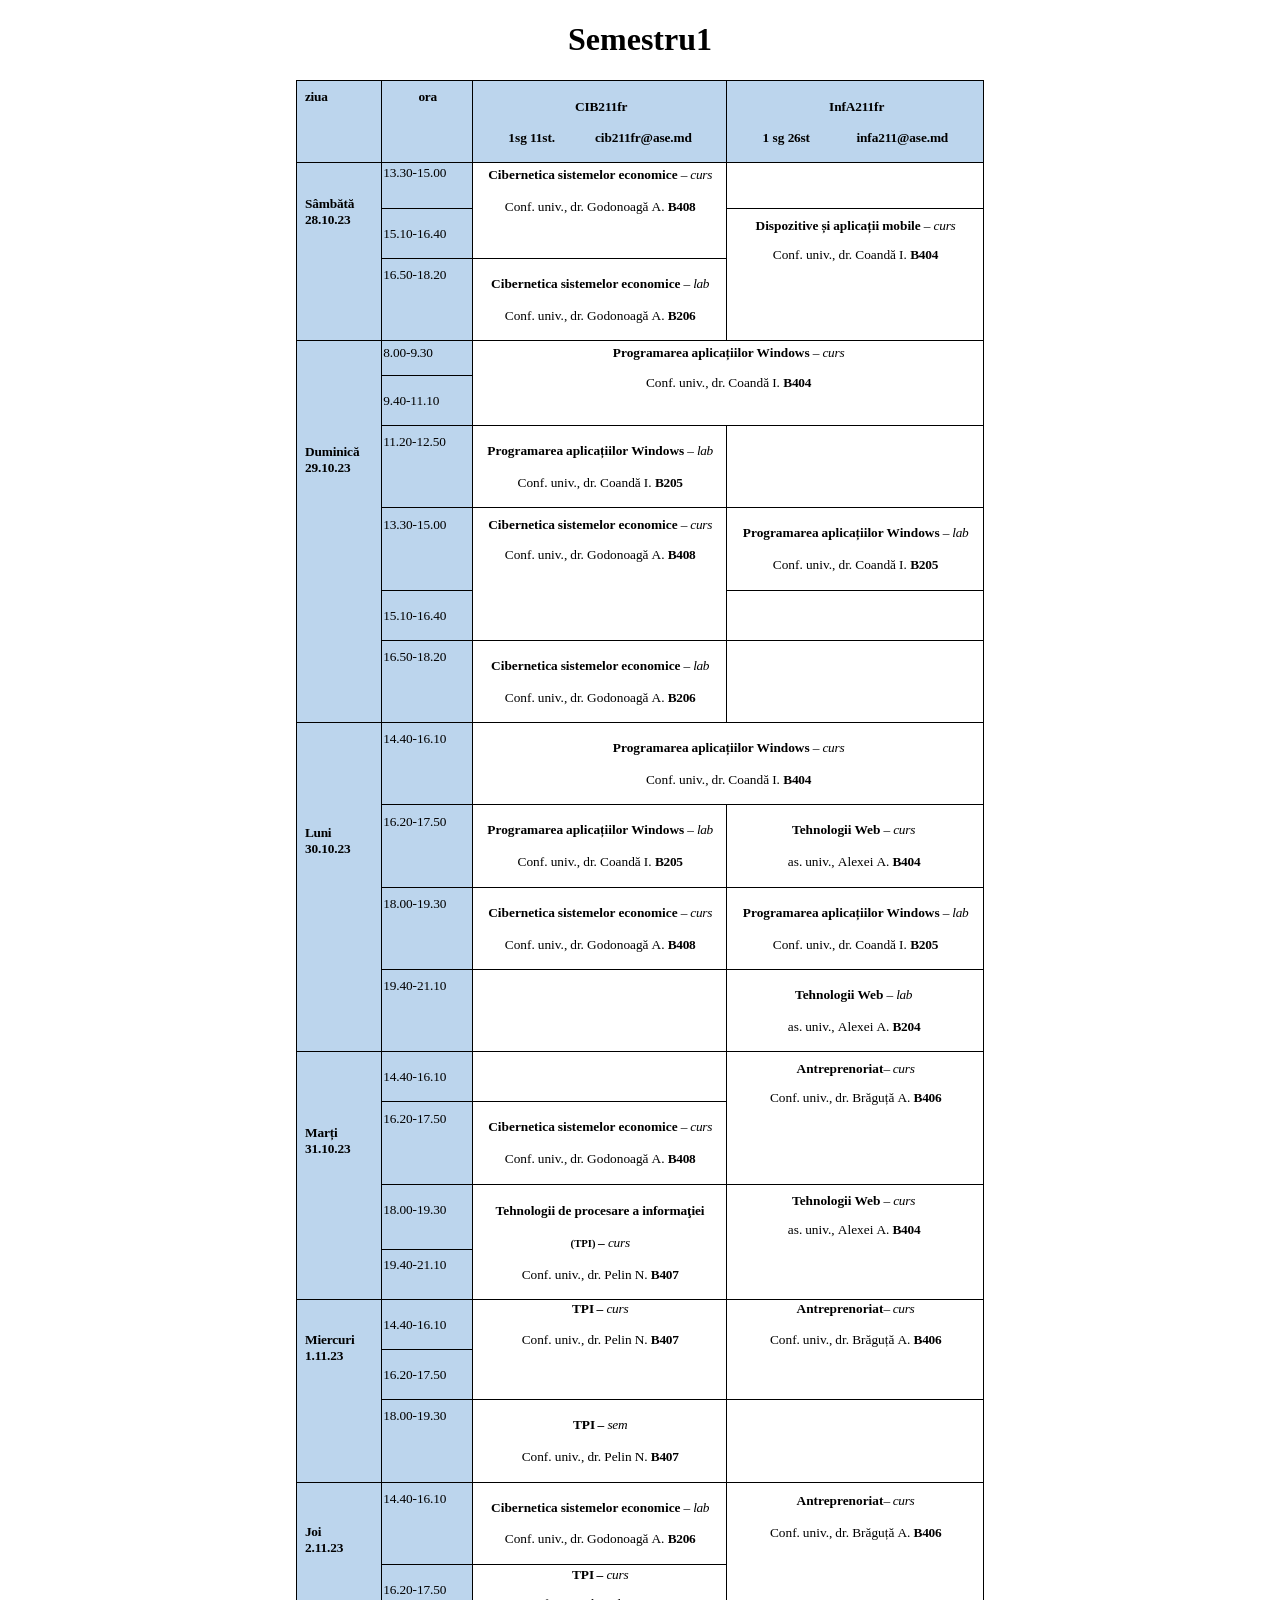
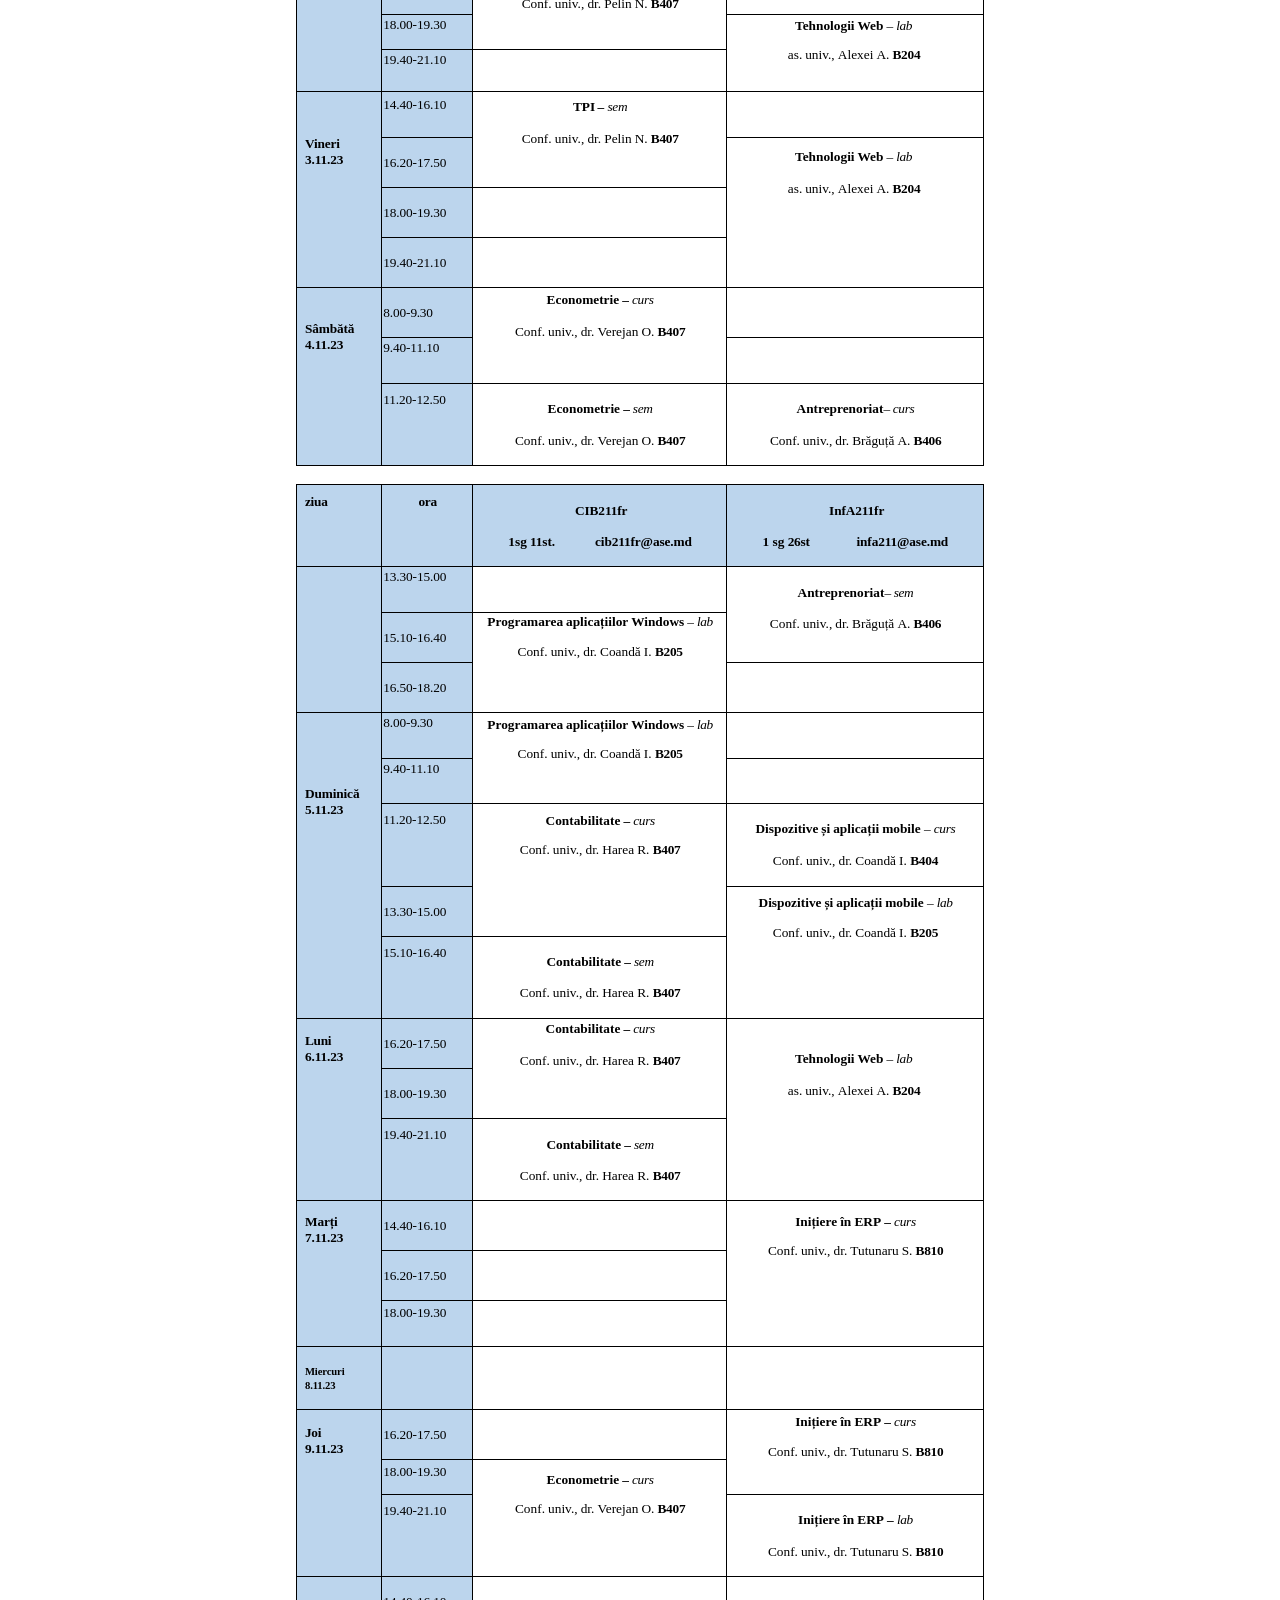
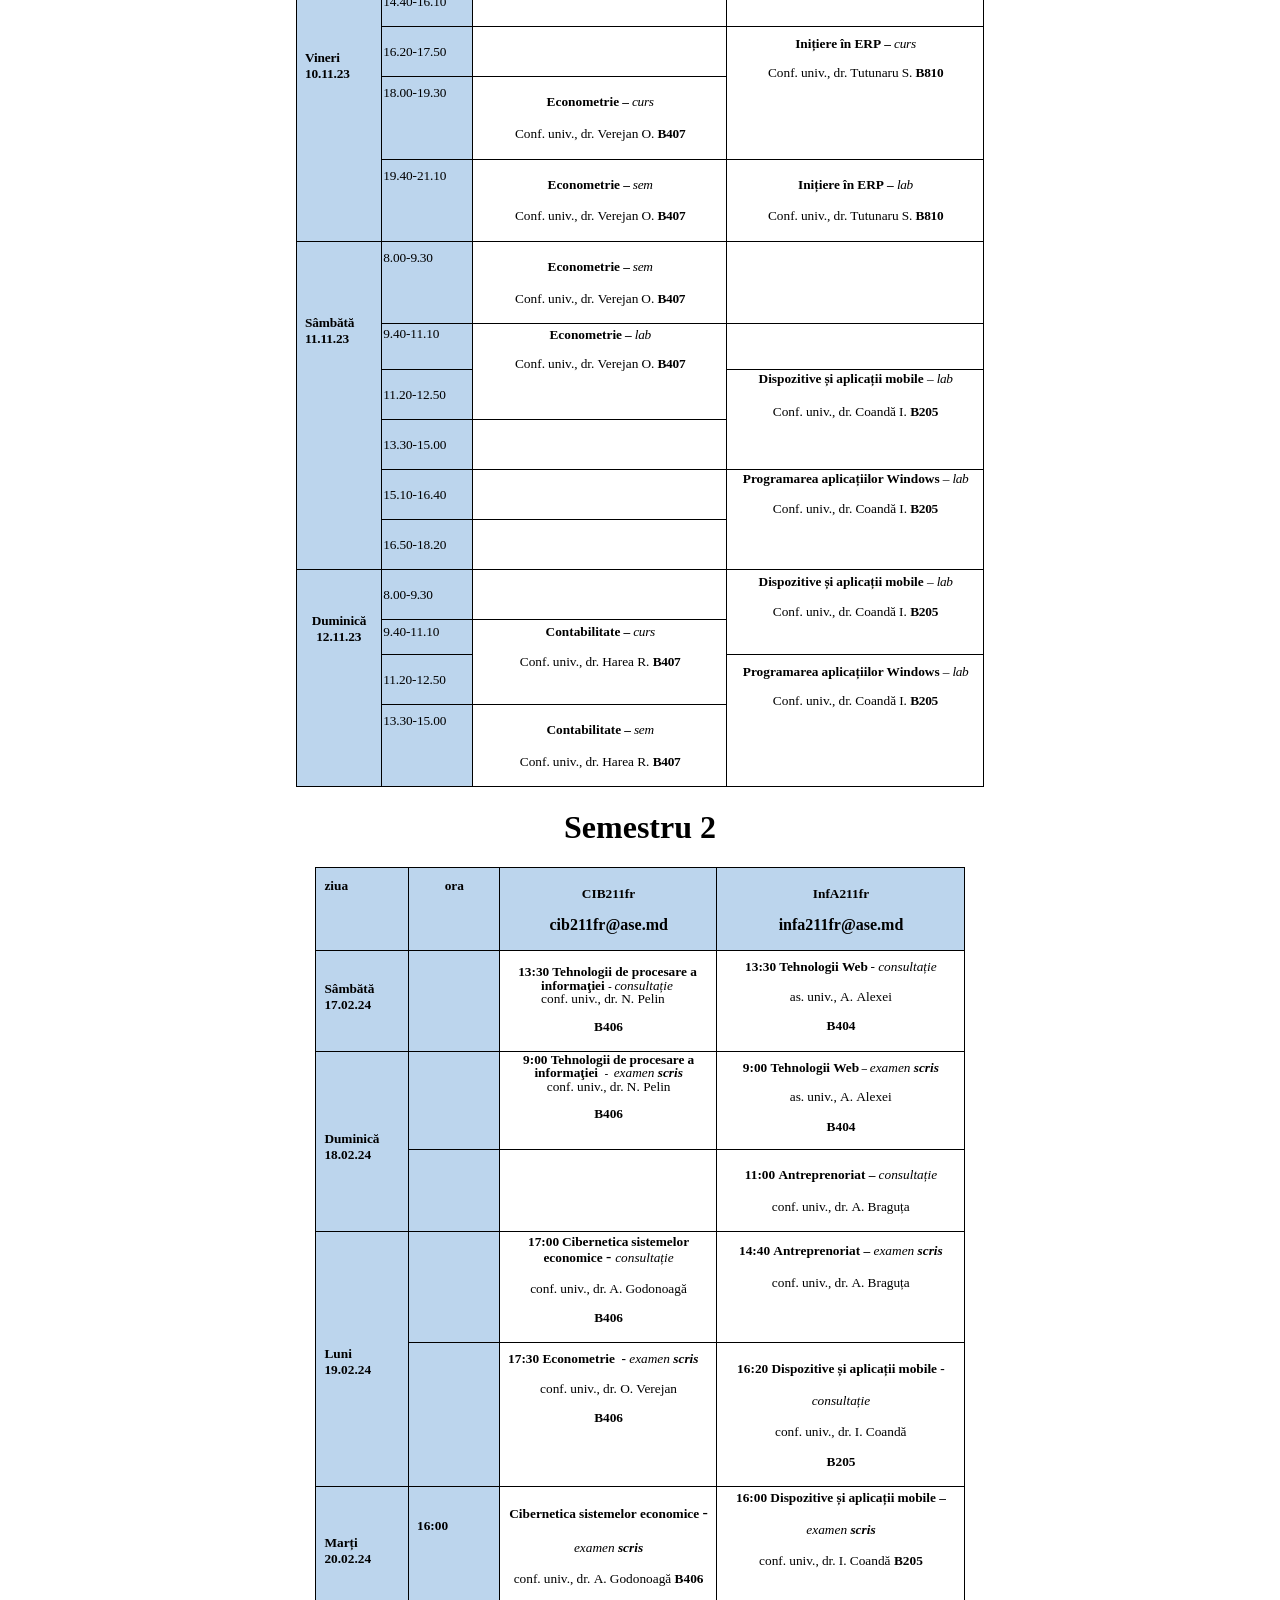
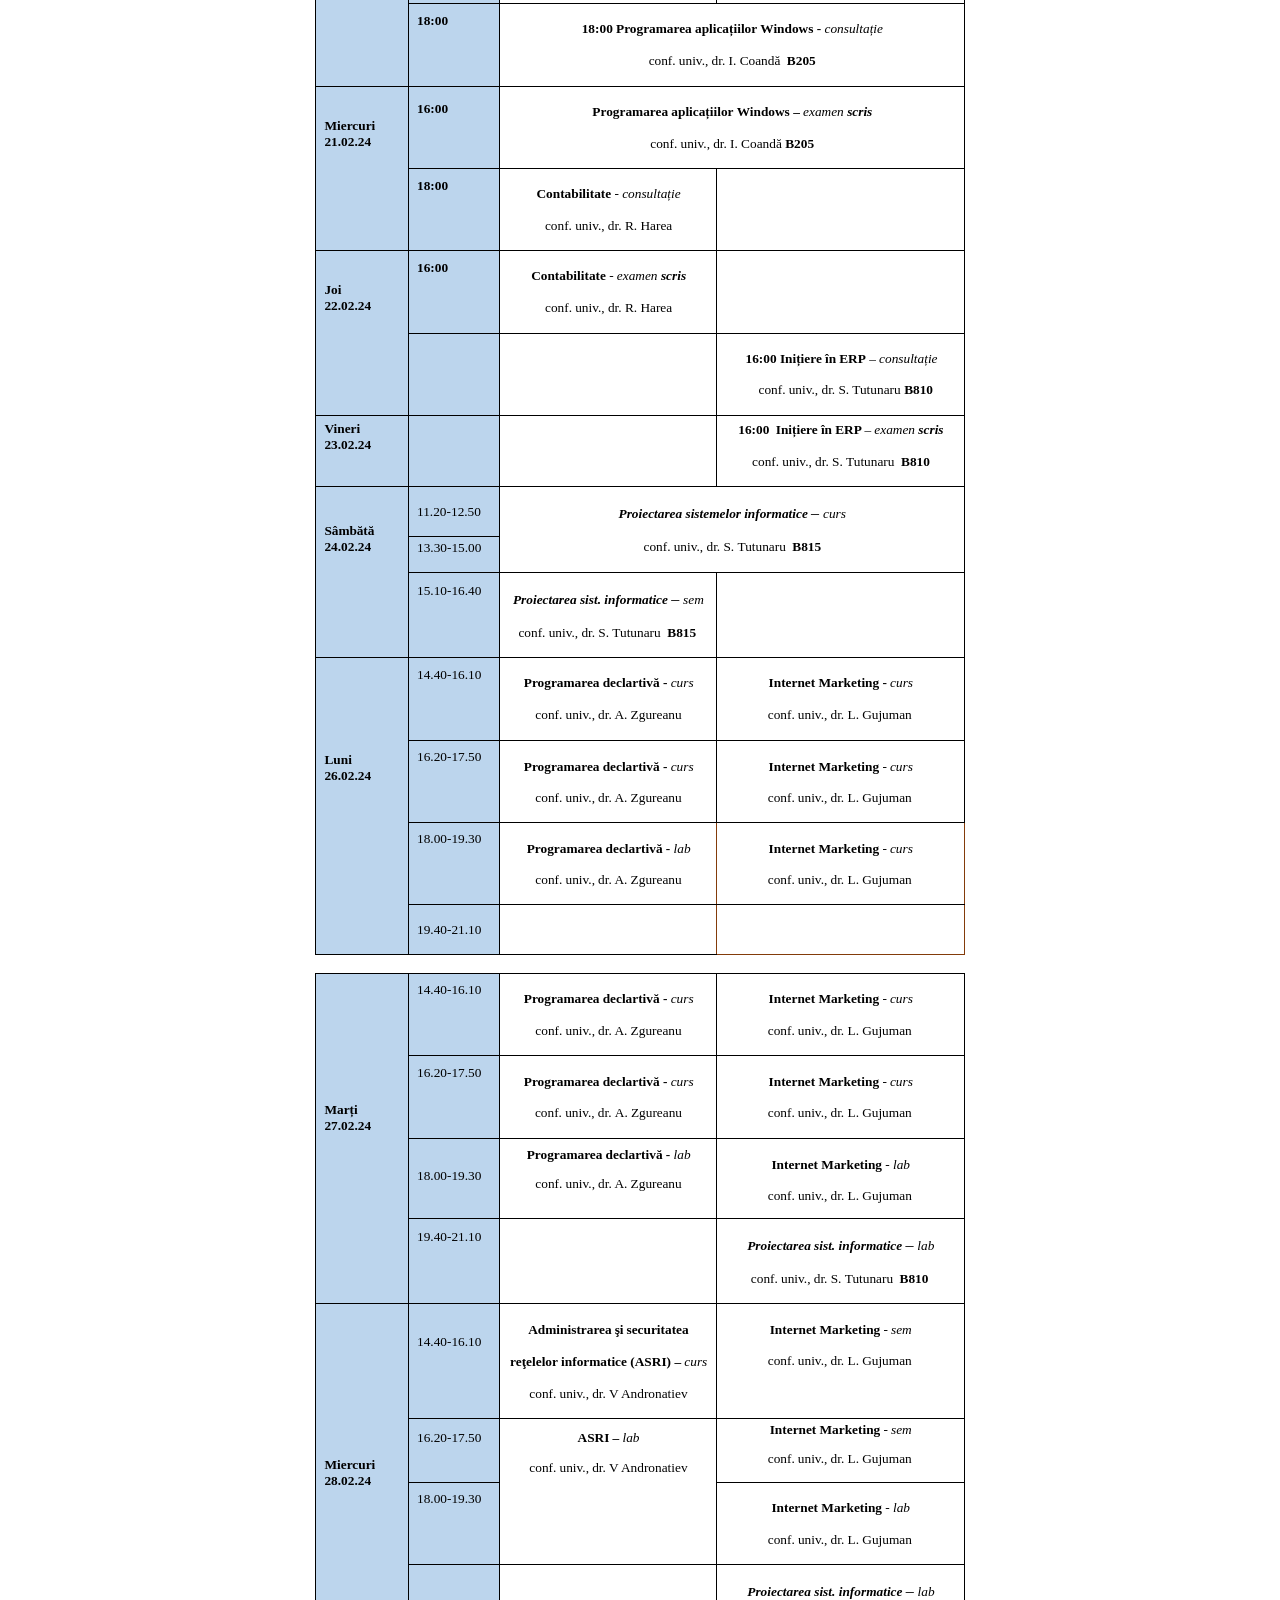
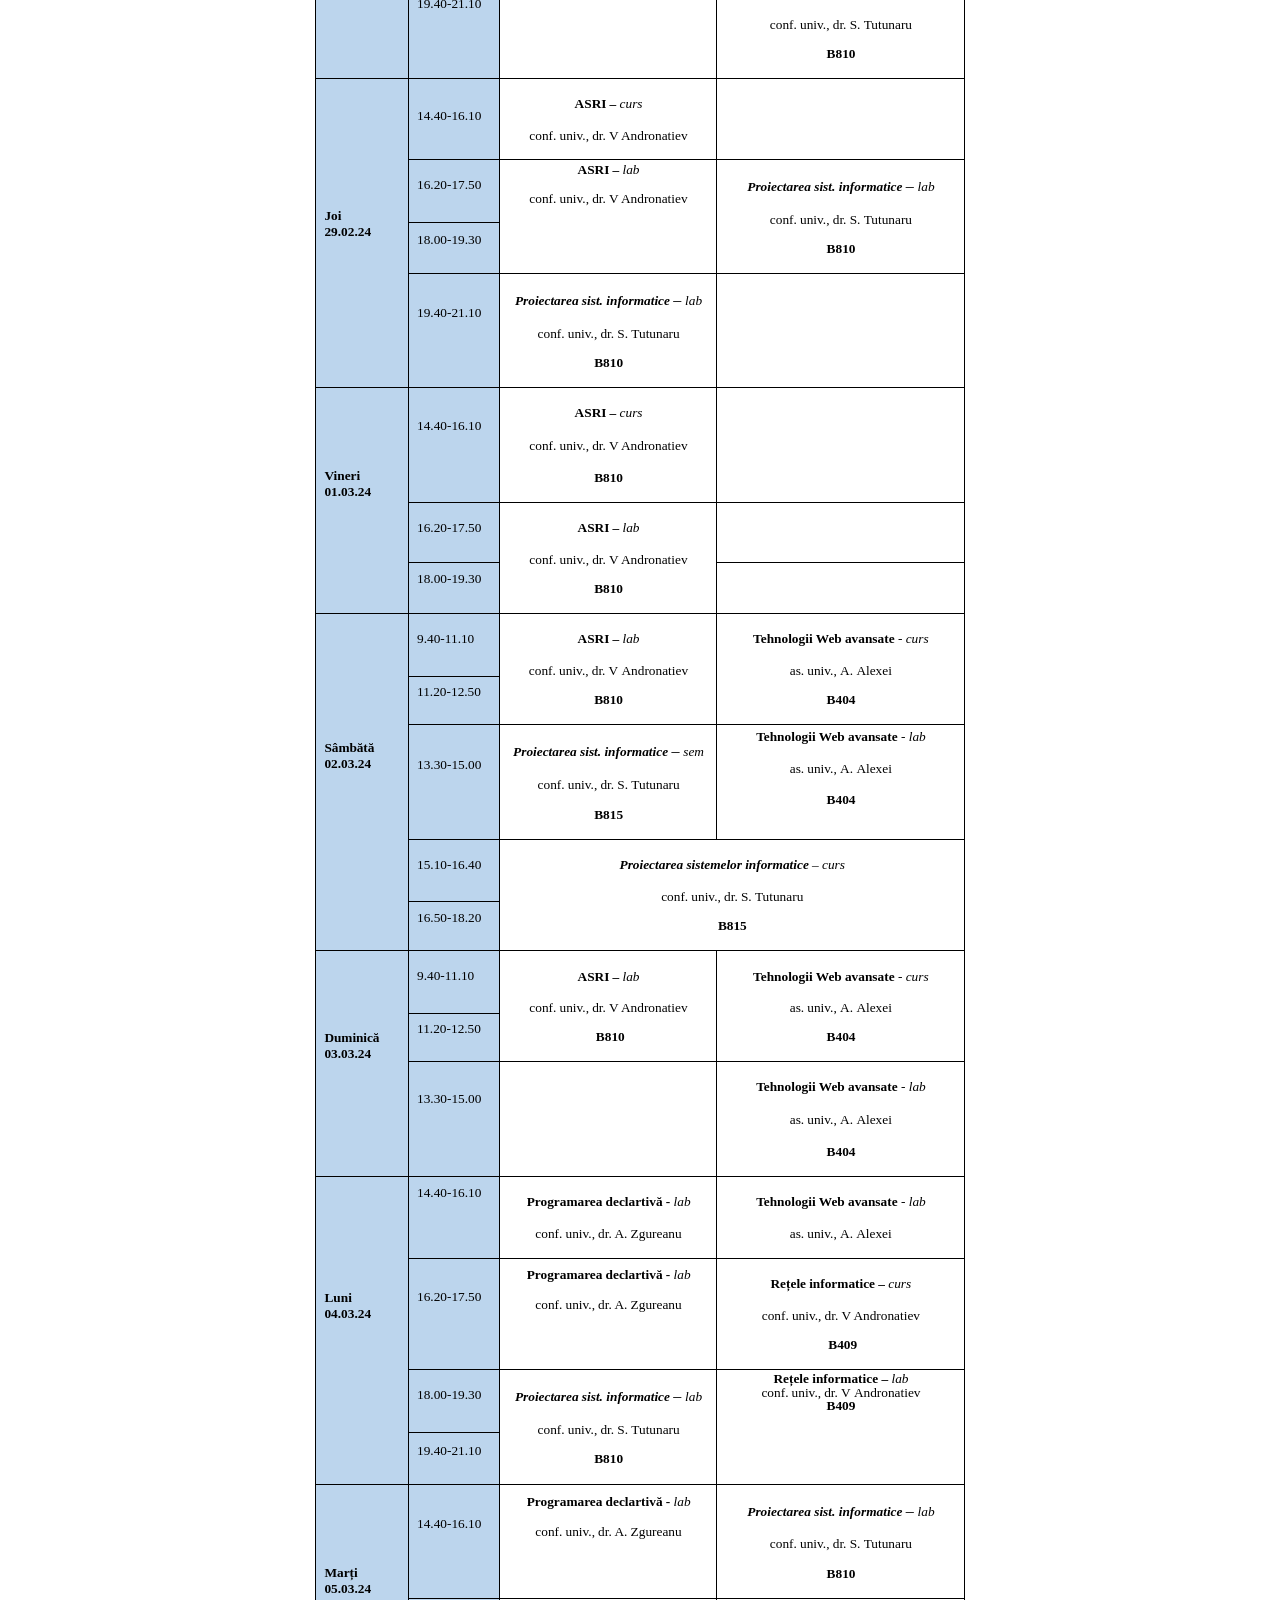
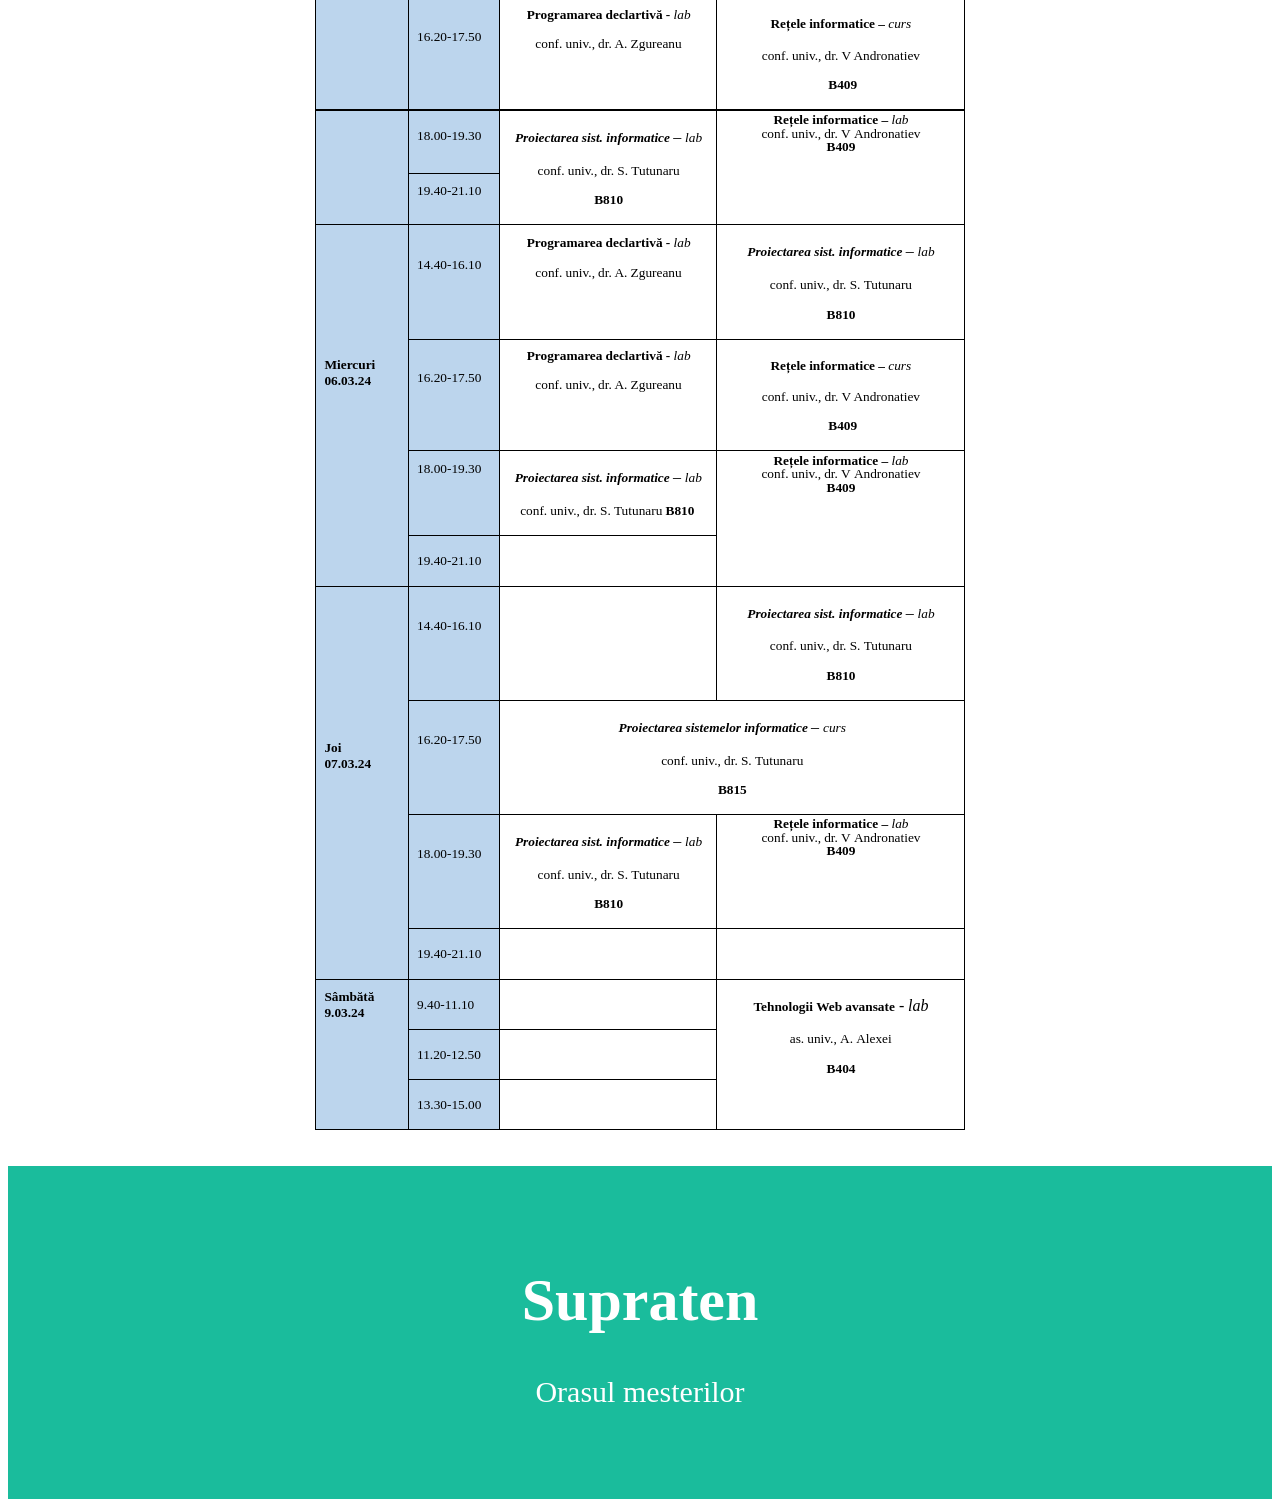
==== commit 56bfd792: "s" ====
--- a/index.html
+++ b/index.html
@@ -2814,5 +2814,11 @@
          </td>
       </tr>
    </tbody></table>
+   <br>
+   <br>
+   <div class="header">
+      <h1>Supraten</h1>
+      <p>Orasul mesterilor</p>
+    </div>
 </body>
 </html>
--- a/style.css
+++ b/style.css
@@ -1,8 +1,14 @@
-body{
-    background-image: url(background.jpg);
-}
+
 table {  
     margin-right: auto;  
     margin-left: auto;
     }
-h1{text-align: center;}+h1{text-align: center;}
+
+.header {
+    padding: 60px;
+    text-align: center;
+    background: #1abc9c;
+    color: white;
+    font-size: 30px;
+  }
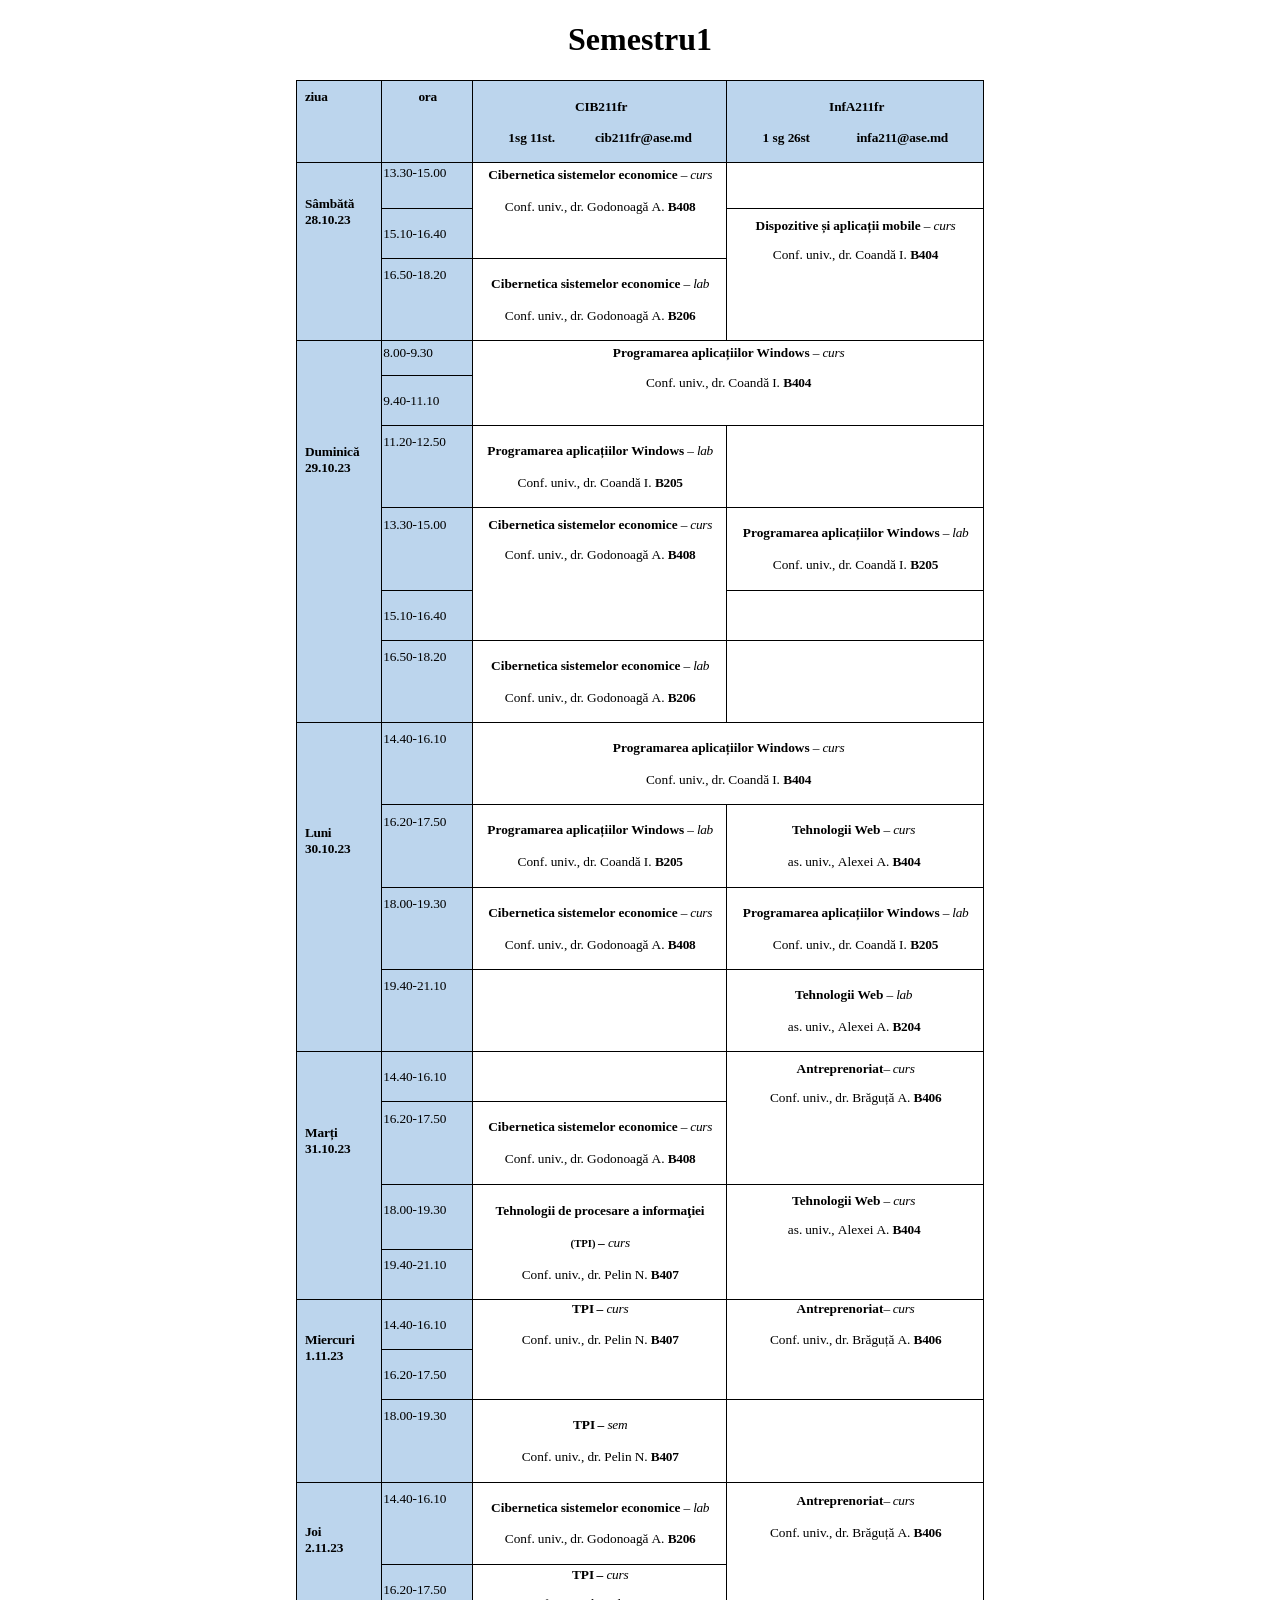
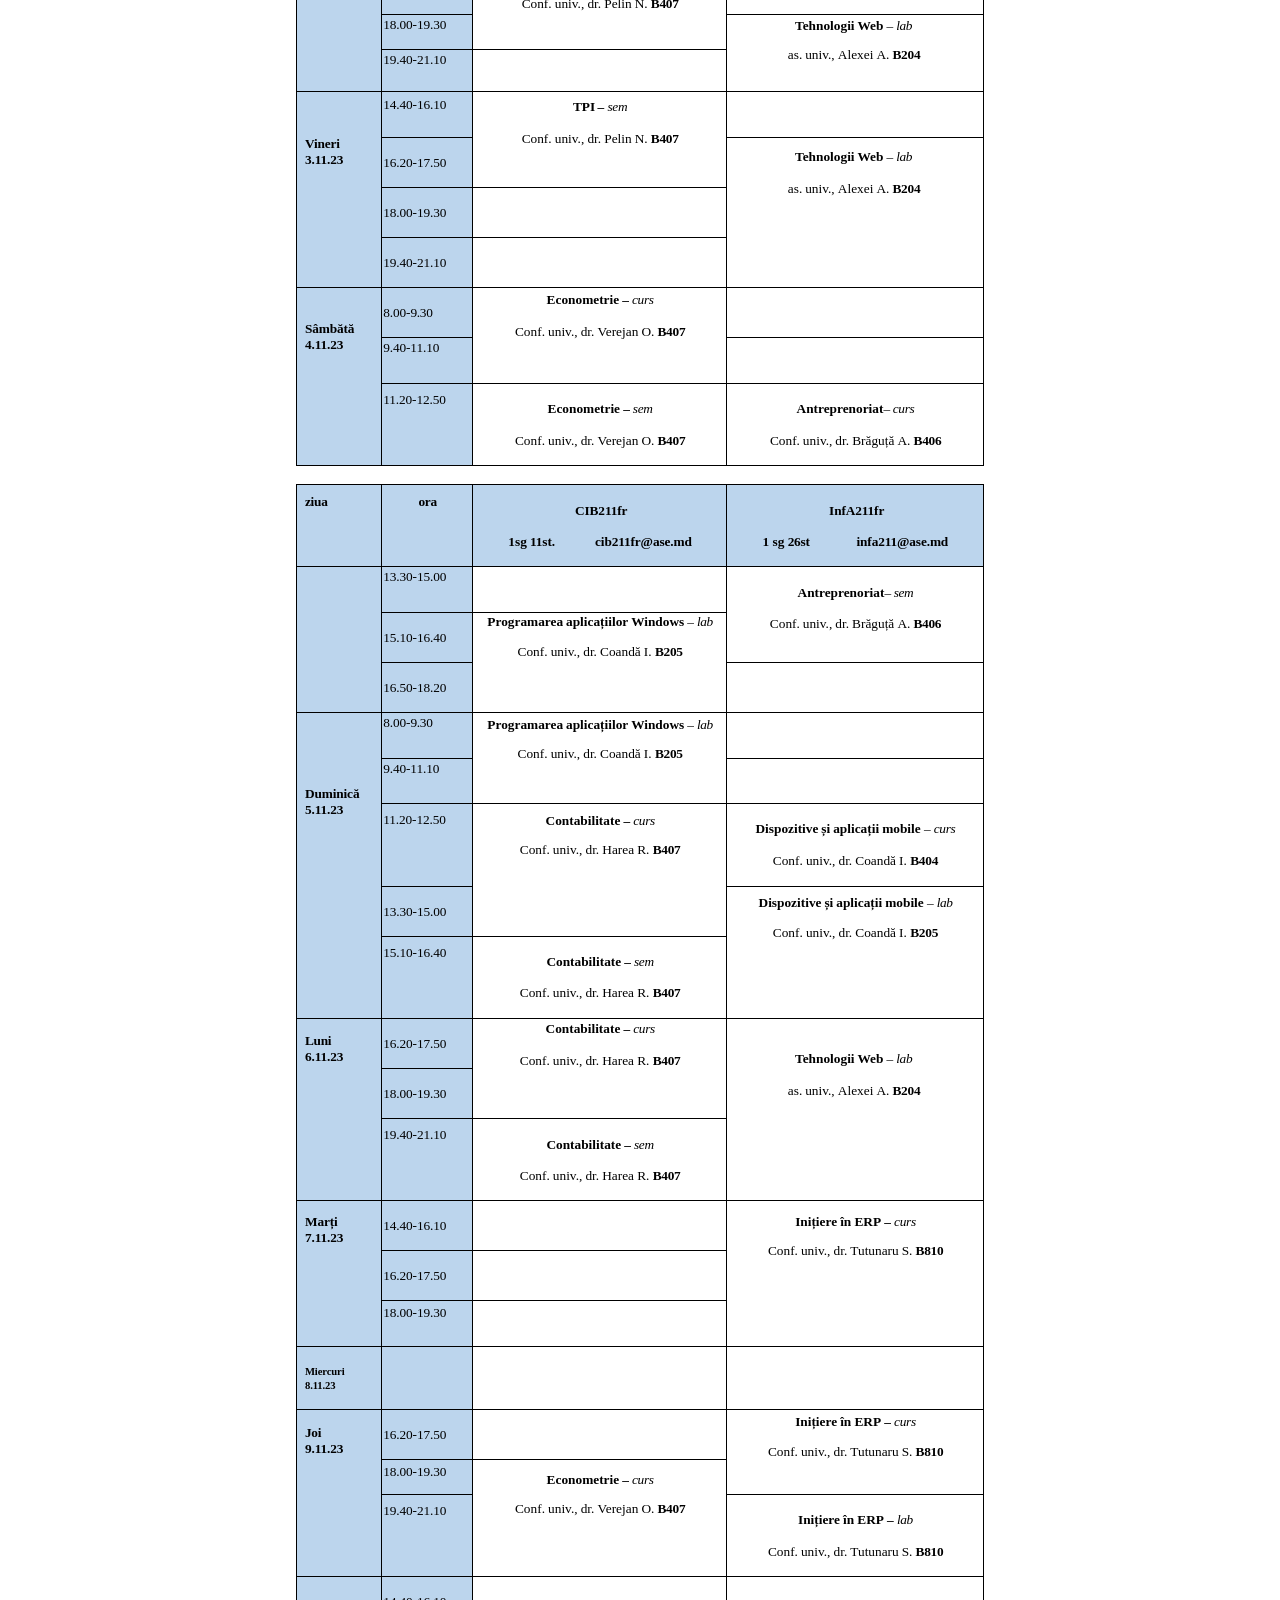
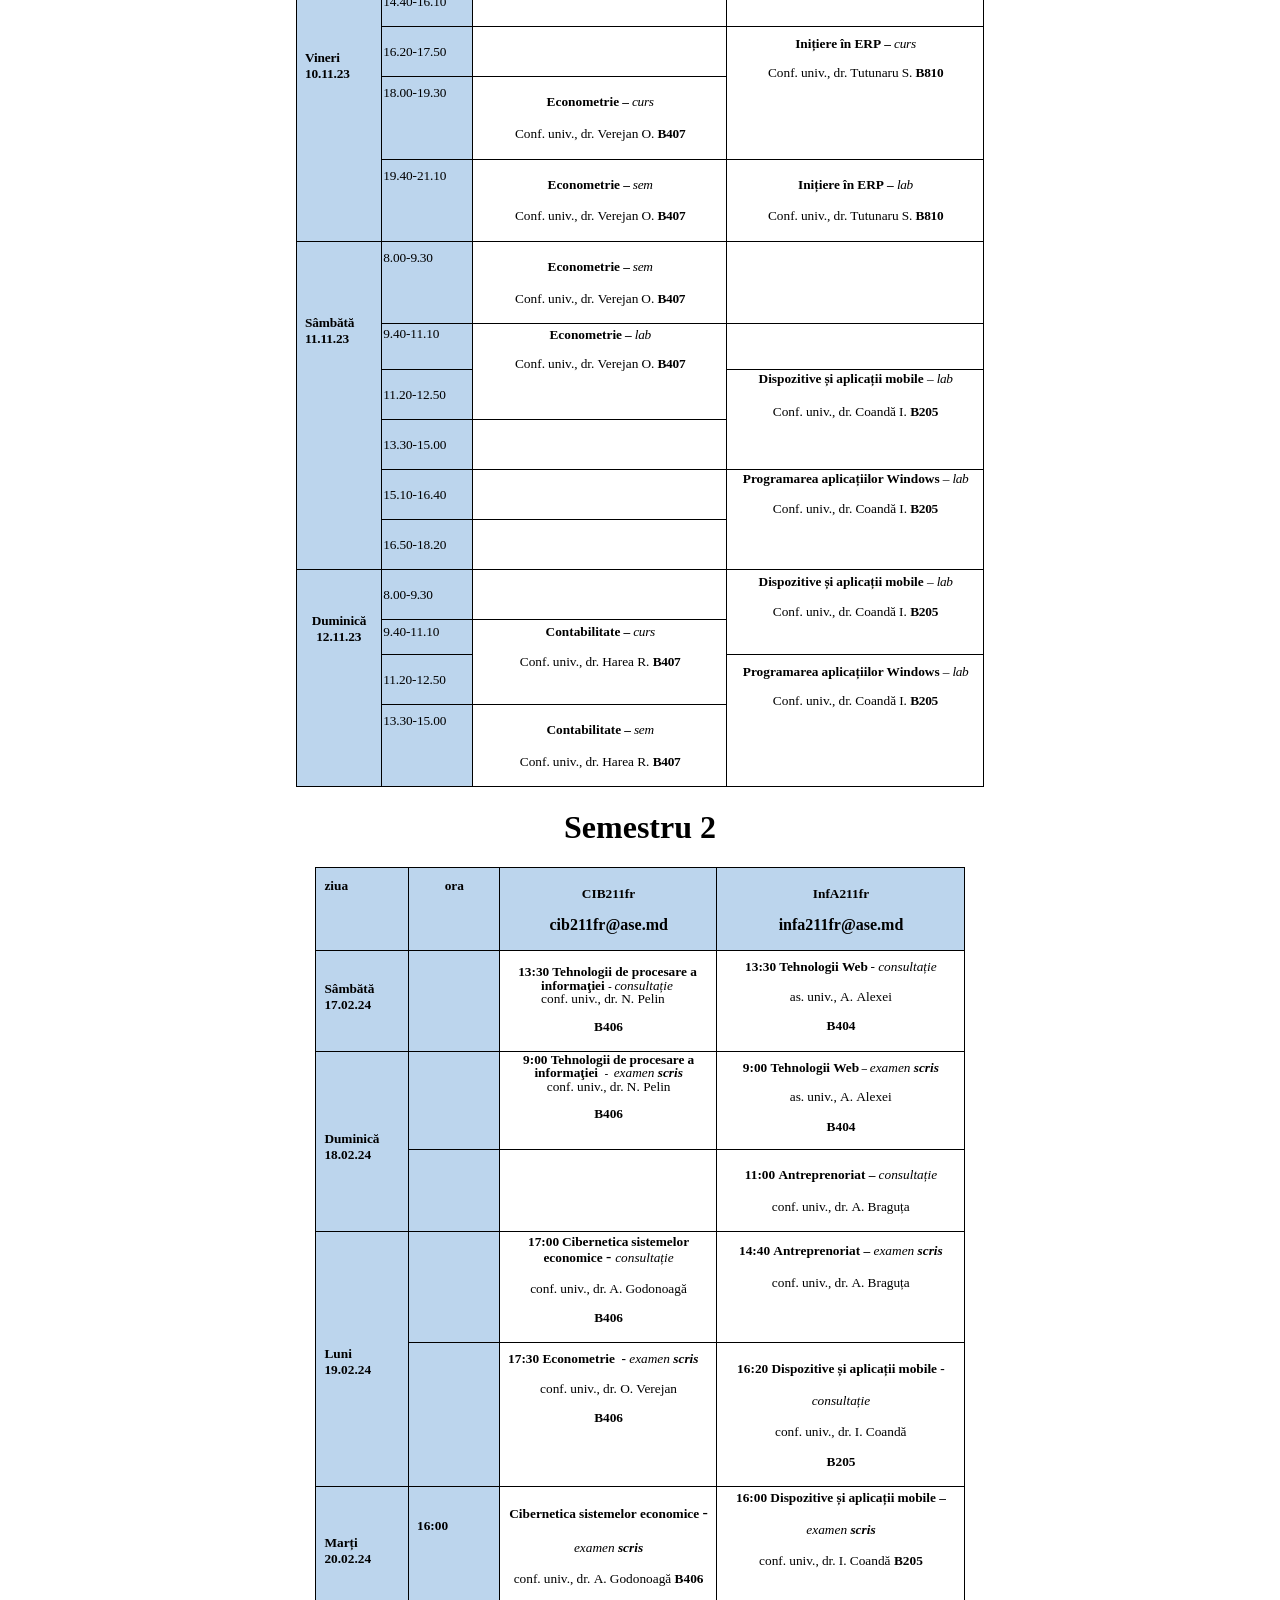
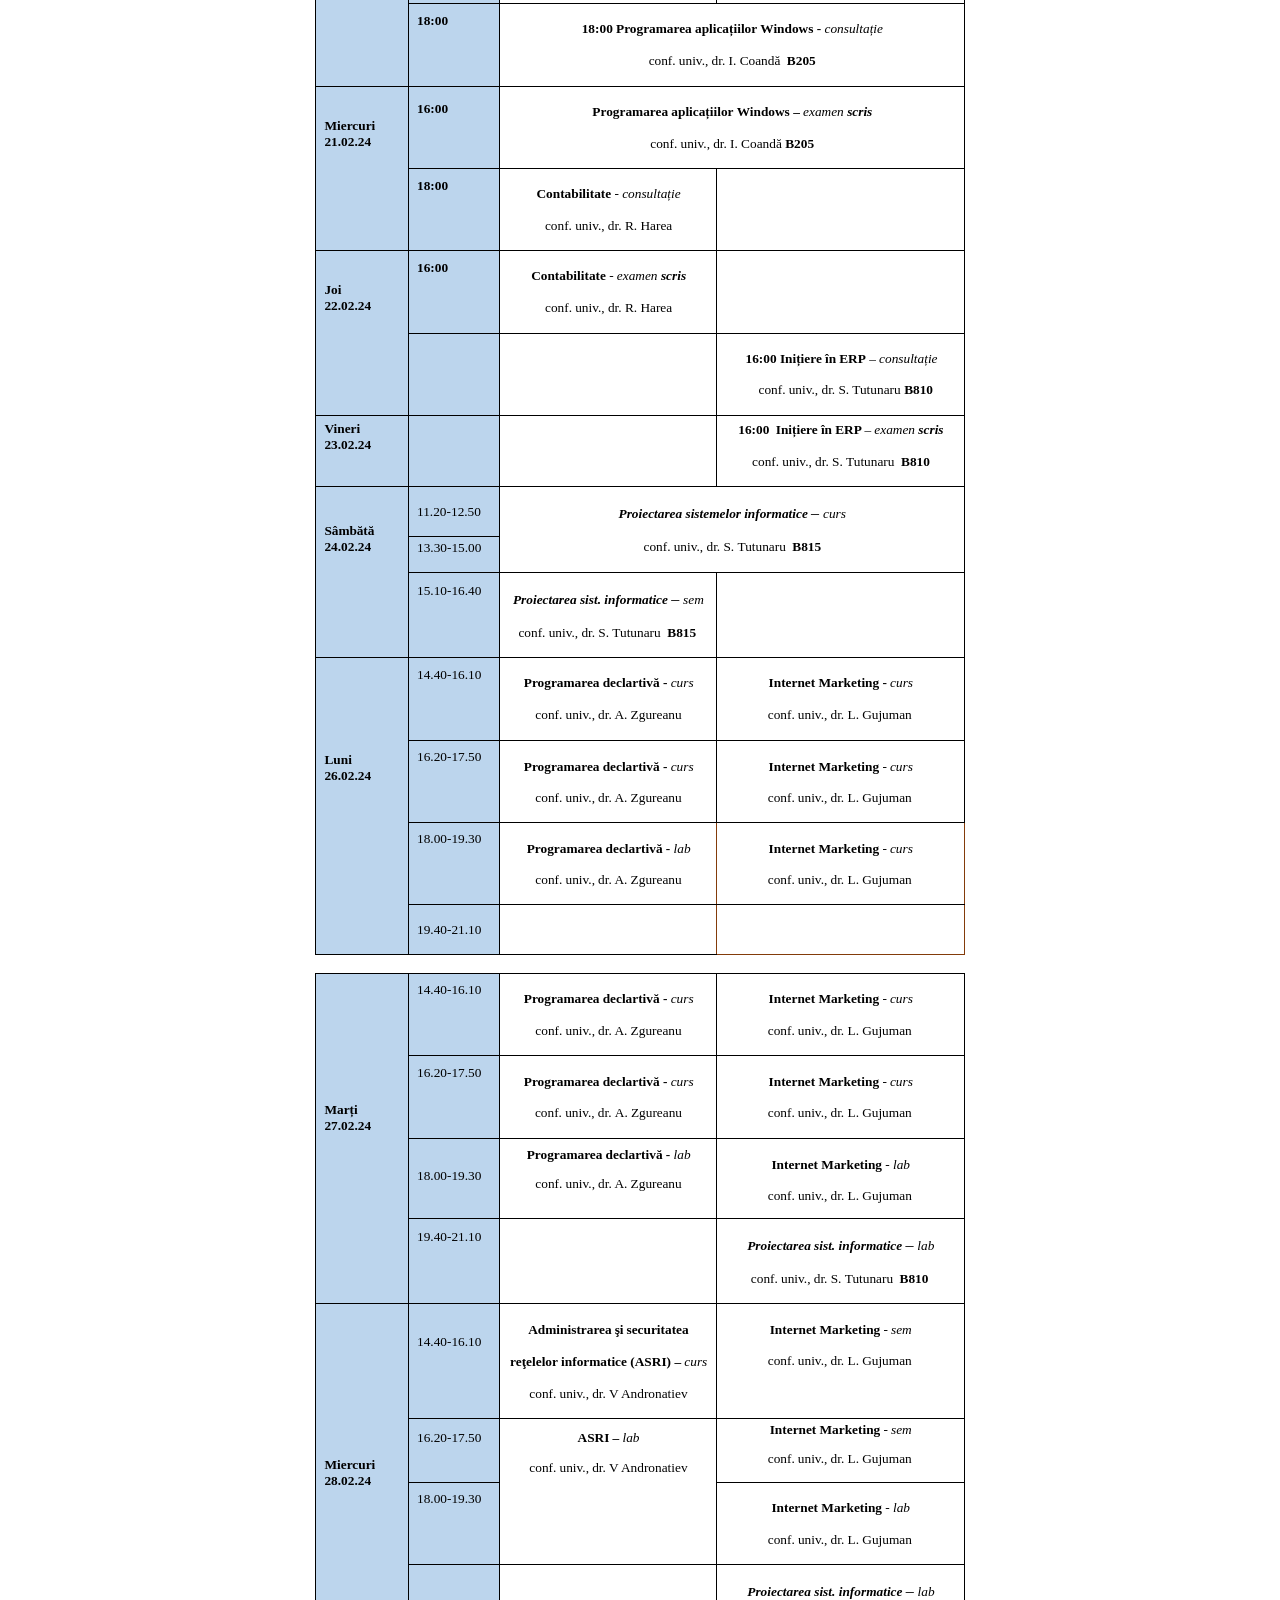
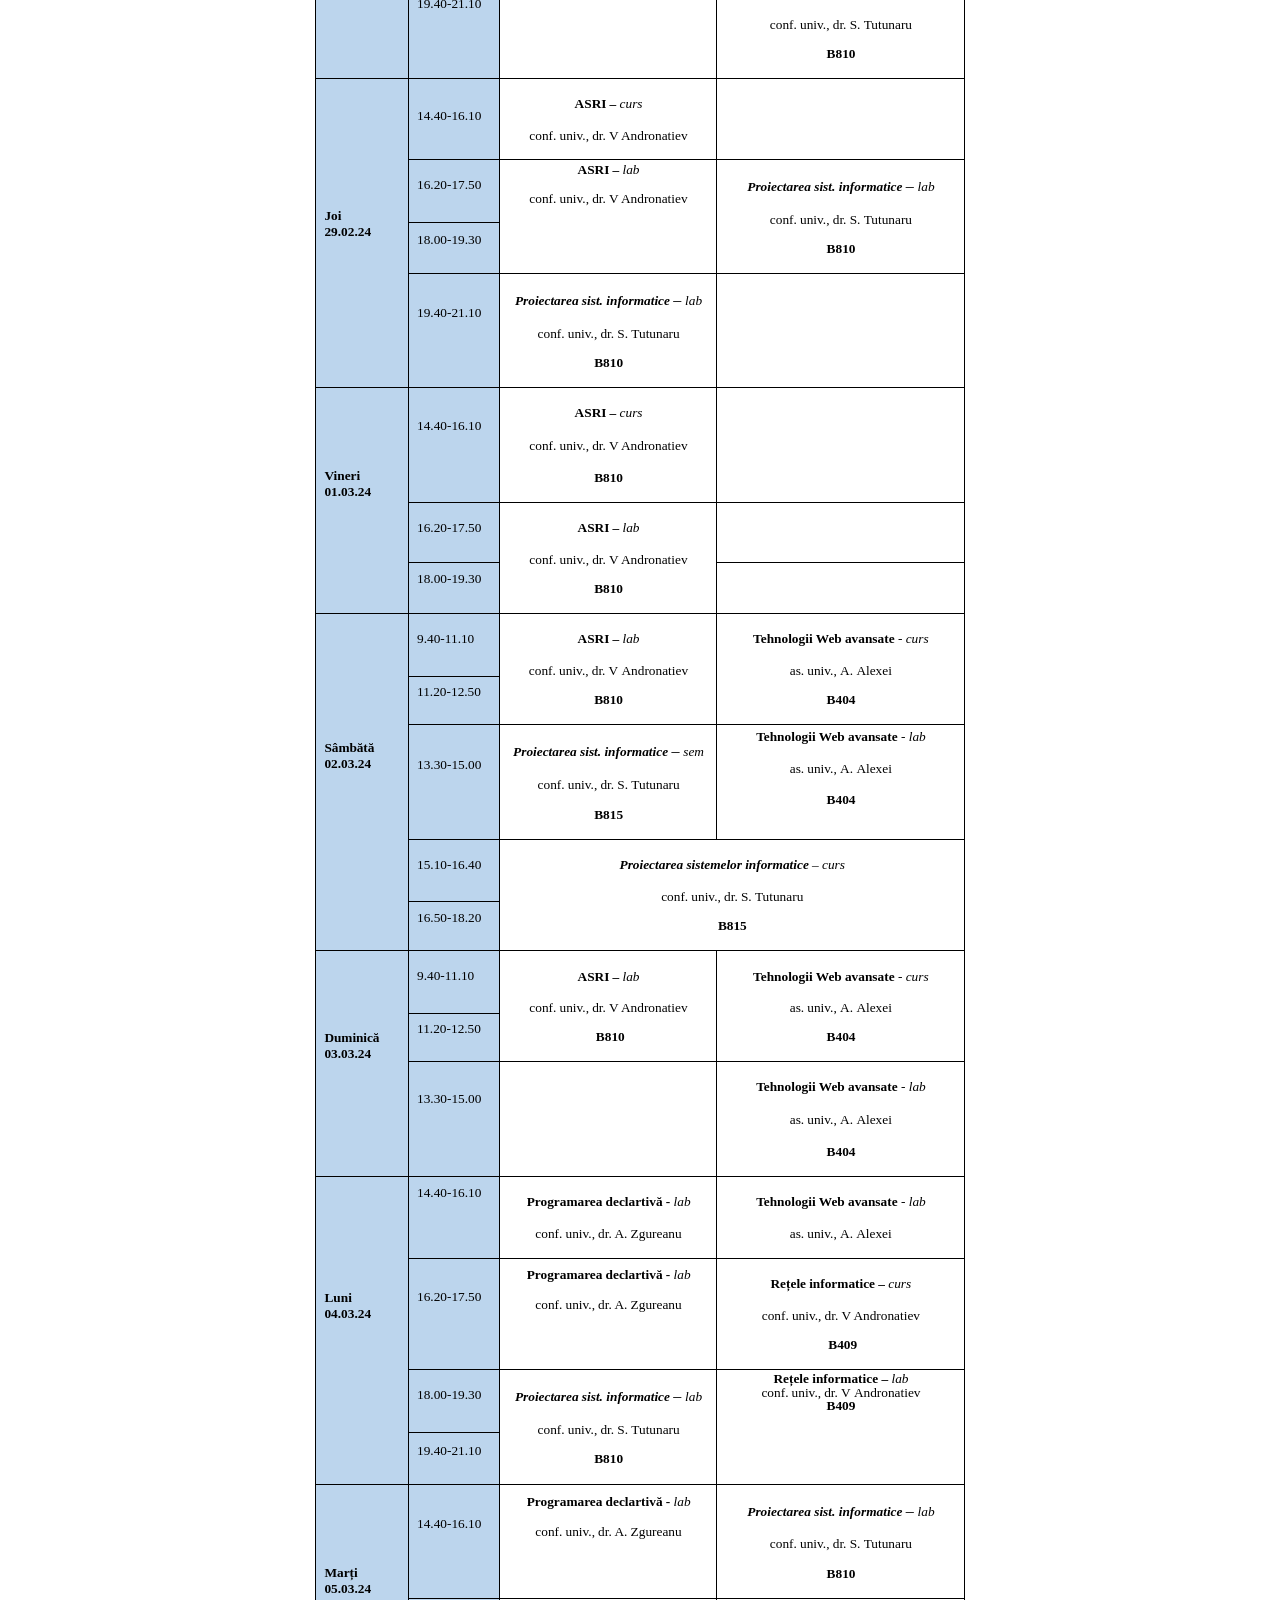
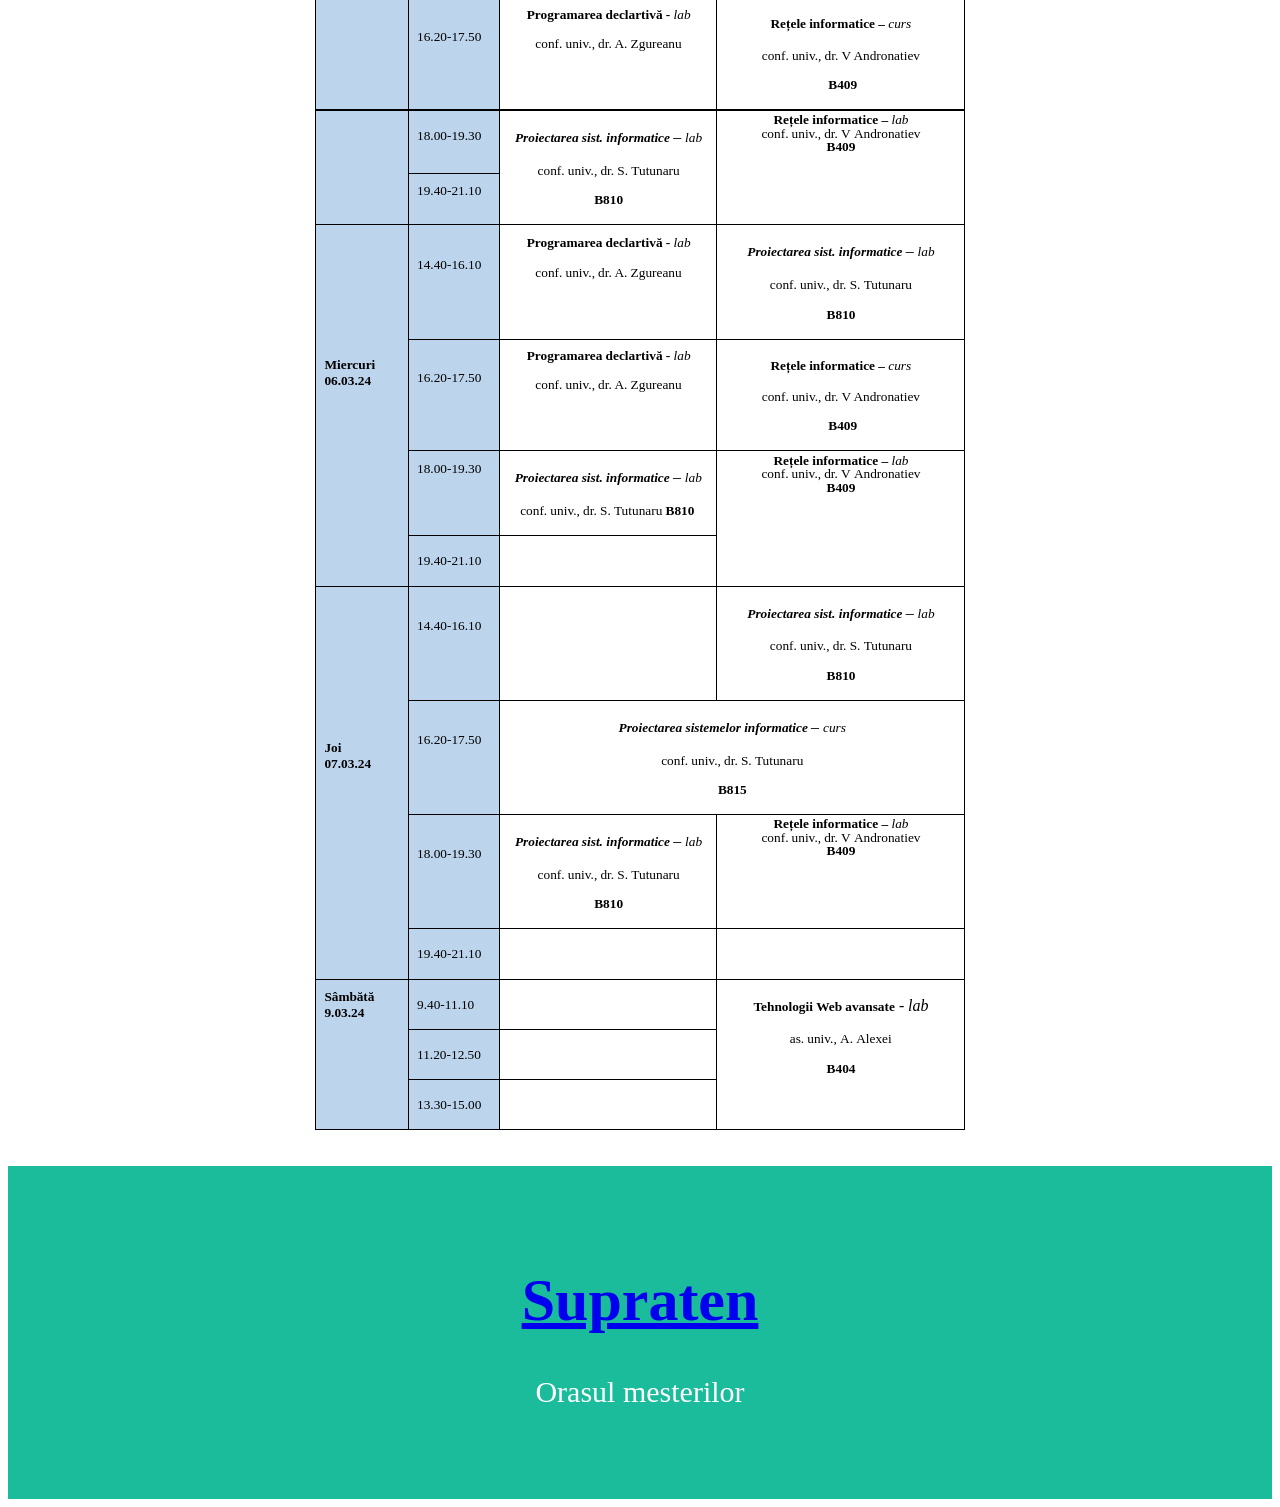
==== commit c04ff18b: "Update index.html" ====
--- a/index.html
+++ b/index.html
@@ -2817,7 +2817,7 @@
    <br>
    <br>
    <div class="header">
-      <h1>Supraten</h1>
+      <a href="https://www.supraten.md"> <h1>Supraten</h1></a>
       <p>Orasul mesterilor</p>
     </div>
 </body>
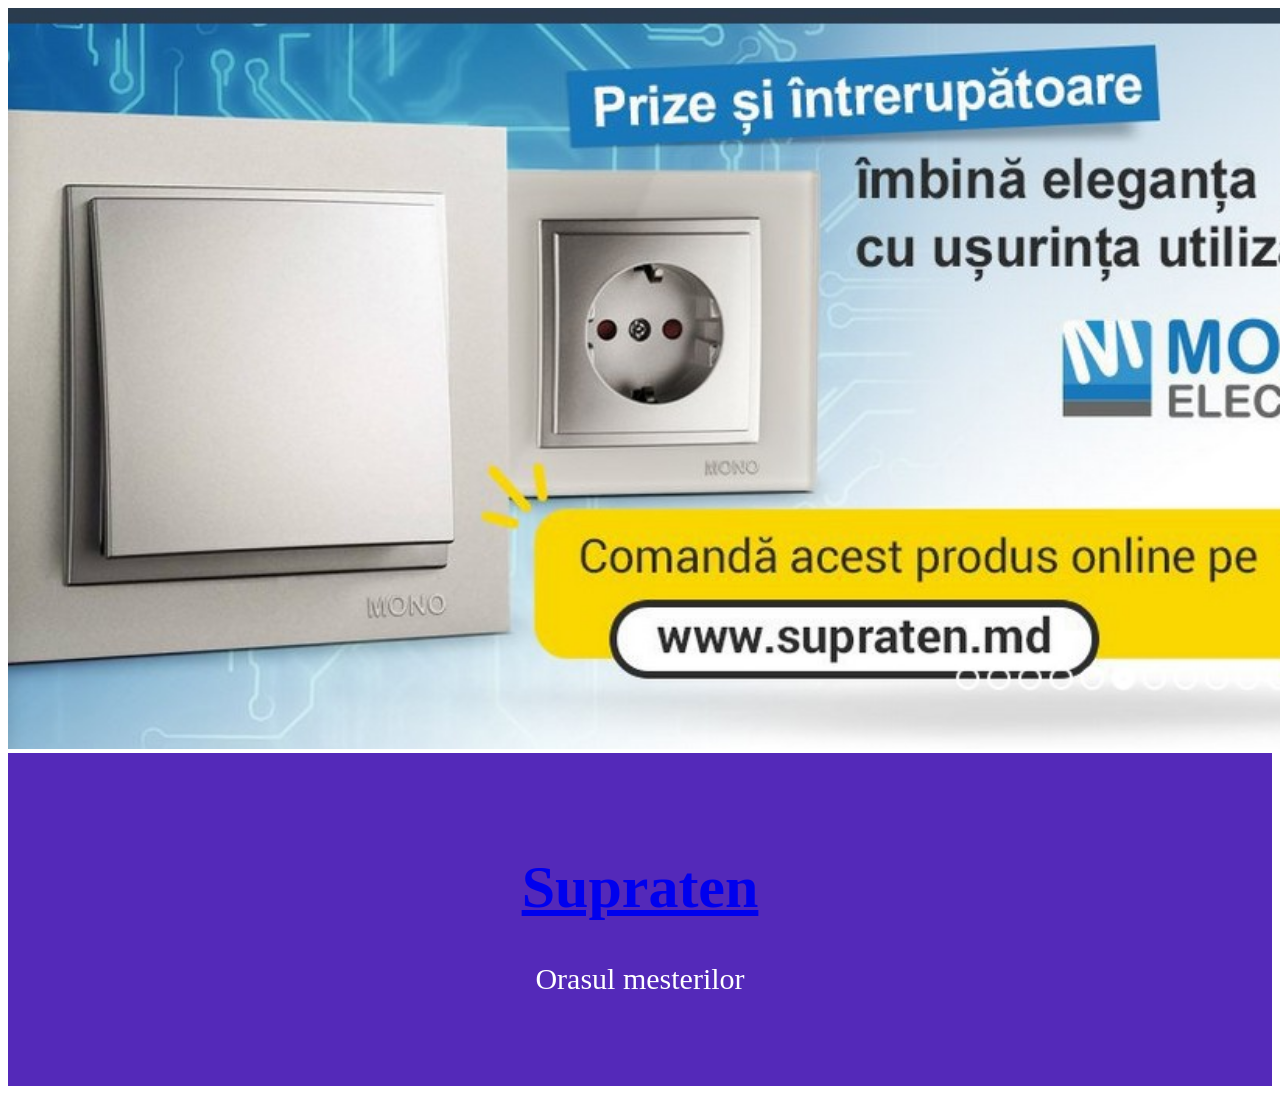
==== commit 0741cb18: "baner" ====
--- a/index.html
+++ b/index.html
@@ -2,2819 +2,11 @@
 <html>
 <head>
    <link rel="stylesheet" href="style.css">
-   <title>Orar</title>
+   <title>Baner</title>
 </head>
 <body>
-   
-   <h1>Semestru1</h1>
-   <table style="border:1pt solid #000000; border-collapse:collapse">
-      <tbody><tr style="height:23pt">
-         <td style="width:61.85pt; border-right:1pt solid #000000; border-bottom:1pt solid #000000; vertical-align:top; background-color:#bcd5ed">
-            <p class="TableParagraph" style="margin-top:5.65pt; margin-left:5.35pt; font-size:10pt">
-               <strong><span style="letter-spacing:-0.2pt">ziua</span></strong>
-            </p>
-         </td>
-         <td style="width:65.75pt; border-right:1pt solid #000000; border-left:1pt solid #000000; border-bottom:1pt solid #000000; vertical-align:top; background-color:#bcd5ed">
-            <p class="TableParagraph" style="margin-top:5.65pt; margin-left:0.8pt; text-align:center; font-size:10pt">
-               <strong><span style="letter-spacing:-0.25pt">ora</span></strong>
-            </p>
-         </td>
-         <td style="width:188.4pt; border-right:1pt solid #000000; border-left:1pt solid #000000; border-bottom:1pt solid #000000; vertical-align:top; background-color:#bcd5ed">
-            <p class="TableParagraph" style="margin-left:2.5pt; text-align:center; line-height:11.4pt">
-               <strong><span style="font-size:10pt; letter-spacing:-0.1pt">CIB211fr</span></strong>
-            </p>
-            <p class="TableParagraph" style="margin-left:0.75pt; text-align:center; line-height:10.6pt">
-               <strong><span style="font-size:10pt; ">1sg</span></strong><strong><span style="font-size:10pt; letter-spacing:-0.1pt"> 11st.</span></strong><strong><span style="width:30.09pt; font-size:10pt; display:inline-block">&nbsp;</span></strong><a href="mailto:cib211fr@ase.md" style="text-decoration:none"><strong><span style="font-size:10pt; letter-spacing:-0.1pt; color:#000000">cib211fr@ase.md</span></strong></a>
-            </p>
-         </td>
-         <td style="width:190.55pt; border-left:1pt solid #000000; border-bottom:1pt solid #000000; vertical-align:top; background-color:#bcd5ed">
-            <p class="TableParagraph" style="margin-left:2.25pt; text-align:center; line-height:11.4pt">
-               <strong><span style="font-size:10pt; letter-spacing:-0.1pt">InfA211fr</span></strong>
-            </p>
-            <p class="TableParagraph" style="margin-left:0.35pt; text-align:center; line-height:10.6pt">
-               <strong><span style="font-size:10pt; ">1</span></strong><strong><span style="font-size:10pt; letter-spacing:-0.05pt"> </span></strong><strong><span style="font-size:10pt; ">sg </span></strong><strong><span style="font-size:10pt; letter-spacing:-0.2pt">26st</span></strong><strong><span style="width:35.19pt; font-size:10pt; display:inline-block">&nbsp;</span></strong><a href="mailto:infa211@ase.md" style="text-decoration:none"><strong><span style="font-size:10pt; letter-spacing:-0.1pt; color:#000000">infa211@ase.md</span></strong></a>
-            </p>
-         </td>
-      </tr>
-      <tr style="height:13.75pt">
-         <td rowspan="3" style="width:61.85pt; border-top:1pt solid #000000; border-right:1pt solid #000000; border-bottom:1pt solid #000000; vertical-align:top; background-color:#bcd5ed">
-            <p class="TableParagraph" style="margin-top:2.05pt; margin-left:0pt; font-size:10pt">
-               <strong><em>&nbsp;</em></strong>
-            </p>
-            <p class="TableParagraph" style="margin-right:18.4pt; margin-left:5.35pt; font-size:10pt">
-               <strong><span style="letter-spacing:-0.1pt">Sâmbătă 28.10.23</span></strong>
-            </p>
-         </td>
-         <td style="width:65.75pt; border:1pt solid #000000; vertical-align:top; background-color:#bcd5ed">
-            <p class="TableParagraph" style="margin-top:0.7pt; font-size:10pt">
-               <span style="letter-spacing:-0.1pt">13.30-15.00</span>
-            </p>
-         </td>
-         <td rowspan="2" style="width:188.4pt; border:1pt solid #000000; vertical-align:top">
-            <p class="TableParagraph" style="margin-top:1.3pt; margin-left:1.05pt; text-align:center; line-height:11.45pt">
-               <strong><span style="font-size:10pt; ">Cibernetica</span></strong><strong><span style="font-size:10pt; letter-spacing:-0.3pt"> </span></strong><strong><span style="font-size:10pt; ">sistemelor</span></strong><strong><span style="font-size:10pt; letter-spacing:-0.35pt"> </span></strong><strong><span style="font-size:10pt; ">economice</span></strong><strong><span style="font-size:10pt; letter-spacing:-0.2pt"> </span></strong><span style="font-size:10pt">–</span><span style="font-size:10pt; letter-spacing:-0.3pt"> </span><em><span style="font-size:10pt; letter-spacing:-0.2pt">curs</span></em>
-            </p>
-            <p class="TableParagraph" style="margin-left:0.95pt; text-align:center; line-height:11.45pt">
-               <span style="font-size:10pt">Conf.</span><span style="font-size:10pt; letter-spacing:-0.3pt"> </span><span style="font-size:10pt">univ.,</span><span style="font-size:10pt; letter-spacing:-0.25pt"> </span><span style="font-size:10pt">dr.</span><span style="font-size:10pt; letter-spacing:-0.15pt"> </span><span style="font-size:10pt">Godonoagă</span><span style="font-size:10pt; letter-spacing:-0.25pt"> </span><span style="font-size:10pt">A.</span><span style="font-size:10pt; letter-spacing:-0.15pt"> </span><strong><span style="font-size:10pt; letter-spacing:-0.2pt">B408</span></strong>
-            </p>
-         </td>
-         <td style="width:190.55pt; border-top:1pt solid #000000; border-left:1pt solid #000000; border-bottom:1pt solid #000000; vertical-align:top">
-            <p class="TableParagraph" style="margin-left:0pt; font-size:10pt">
-               &nbsp;
-            </p>
-         </td>
-      </tr>
-      <tr style="height:11.45pt">
-         <td style="width:65.75pt; border:1pt solid #000000; vertical-align:top; background-color:#bcd5ed">
-            <p class="TableParagraph" style="line-height:10.5pt">
-               <span style="font-size:10pt; letter-spacing:-0.1pt">15.10-16.40</span>
-            </p>
-         </td>
-         <td rowspan="2" style="width:190.55pt; border-top:1pt solid #000000; border-left:1pt solid #000000; border-bottom:1pt solid #000000; vertical-align:top">
-            <p class="TableParagraph" style="margin-top:5.85pt; margin-left:0.55pt; text-align:center; font-size:10pt">
-               <strong>Dispozitive</strong><strong><span style="letter-spacing:-0.3pt"> </span></strong><strong>și</strong><strong><span style="letter-spacing:-0.3pt"> </span></strong><strong>aplicații</strong><strong><span style="letter-spacing:-0.2pt"> </span></strong><strong>mobile</strong><strong><span style="letter-spacing:-0.15pt"> </span></strong>–<span style="letter-spacing:-0.2pt"> </span><em><span style="letter-spacing:-0.2pt">curs</span></em>
-            </p>
-            <p class="TableParagraph" style="margin-top:0.05pt; margin-left:0.45pt; text-align:center; font-size:10pt">
-               Conf.<span style="letter-spacing:-0.2pt"> </span>univ.,<span style="letter-spacing:-0.2pt"> </span>dr.<span style="letter-spacing:-0.2pt"> </span>Coandă<span style="letter-spacing:-0.2pt"> </span>I.<span style="letter-spacing:0.05pt"> </span><strong><span style="letter-spacing:-0.2pt">B404</span></strong>
-            </p>
-         </td>
-      </tr>
-      <tr style="height:23pt">
-         <td style="width:65.75pt; border:1pt solid #000000; vertical-align:top; background-color:#bcd5ed">
-            <p class="TableParagraph" style="margin-top:5.4pt; font-size:10pt">
-               <span style="letter-spacing:-0.1pt">16.50-18.20</span>
-            </p>
-         </td>
-         <td style="width:188.4pt; border:1pt solid #000000; vertical-align:top">
-            <p class="TableParagraph" style="margin-left:0.95pt; text-align:center; line-height:11.15pt">
-               <strong><span style="font-size:10pt; ">Cibernetica</span></strong><strong><span style="font-size:10pt; letter-spacing:-0.3pt"> </span></strong><strong><span style="font-size:10pt; ">sistemelor</span></strong><strong><span style="font-size:10pt; letter-spacing:-0.35pt"> </span></strong><strong><span style="font-size:10pt; ">economice</span></strong><strong><span style="font-size:10pt; letter-spacing:-0.2pt"> </span></strong><span style="font-size:10pt">–</span><span style="font-size:10pt; letter-spacing:-0.3pt"> </span><em><span style="font-size:10pt; letter-spacing:-0.25pt">lab</span></em>
-            </p>
-            <p class="TableParagraph" style="margin-top:0.05pt; margin-left:0.95pt; text-align:center; line-height:10.85pt">
-               <span style="font-size:10pt">Conf.</span><span style="font-size:10pt; letter-spacing:-0.3pt"> </span><span style="font-size:10pt">univ.,</span><span style="font-size:10pt; letter-spacing:-0.25pt"> </span><span style="font-size:10pt">dr.</span><span style="font-size:10pt; letter-spacing:-0.15pt"> </span><span style="font-size:10pt">Godonoagă</span><span style="font-size:10pt; letter-spacing:-0.25pt"> </span><span style="font-size:10pt">A.</span><span style="font-size:10pt; letter-spacing:-0.15pt"> </span><strong><span style="font-size:10pt; letter-spacing:-0.2pt">B206</span></strong>
-            </p>
-         </td>
-      </tr>
-      <tr style="height:15.9pt">
-         <td rowspan="6" style="width:61.85pt; border-top:1pt solid #000000; border-right:1pt solid #000000; border-bottom:1pt solid #000000; vertical-align:top; background-color:#bcd5ed">
-            <p class="TableParagraph" style="margin-left:0pt; font-size:10pt">
-               <strong><em>&nbsp;</em></strong>
-            </p>
-            <p class="TableParagraph" style="margin-left:0pt; font-size:10pt">
-               <strong><em>&nbsp;</em></strong>
-            </p>
-            <p class="TableParagraph" style="margin-top:10.35pt; margin-left:0pt; font-size:10pt">
-               <strong><em>&nbsp;</em></strong>
-            </p>
-            <p class="TableParagraph" style="margin-right:14.6pt; margin-left:5.35pt; font-size:10pt">
-               <strong><span style="letter-spacing:-0.1pt">Duminică 29.10.23</span></strong>
-            </p>
-         </td>
-         <td style="width:65.75pt; border:1pt solid #000000; vertical-align:top; background-color:#bcd5ed">
-            <p class="TableParagraph" style="margin-top:1.9pt; font-size:10pt">
-               <span style="letter-spacing:-0.1pt">8.00-</span><span style="letter-spacing:-0.2pt">9.30</span>
-            </p>
-         </td>
-         <td colspan="2" rowspan="2" style="width:379.95pt; border-top:1pt solid #000000; border-left:1pt solid #000000; border-bottom:1pt solid #000000; vertical-align:top">
-            <p class="TableParagraph" style="margin-top:2.4pt; margin-left:0.8pt; text-align:center; font-size:10pt">
-               <strong>Programarea</strong><strong><span style="letter-spacing:-0.3pt"> </span></strong><strong>aplicațiilor</strong><strong><span style="letter-spacing:-0.35pt"> </span></strong><strong>Windows</strong><strong><span style="letter-spacing:-0.15pt"> </span></strong>–<span style="letter-spacing:-0.3pt"> </span><em><span style="letter-spacing:-0.2pt">curs</span></em>
-            </p>
-            <p class="TableParagraph" style="margin-right:0.05pt; margin-left:0.8pt; text-align:center; font-size:10pt">
-               Conf.<span style="letter-spacing:-0.2pt"> </span>univ.,<span style="letter-spacing:-0.2pt"> </span>dr.<span style="letter-spacing:-0.2pt"> </span>Coandă<span style="letter-spacing:-0.2pt"> </span>I.<span style="letter-spacing:0.05pt"> </span><strong><span style="letter-spacing:-0.2pt">B404</span></strong>
-            </p>
-         </td>
-      </tr>
-      <tr style="height:11.55pt">
-         <td style="width:65.75pt; border:1pt solid #000000; vertical-align:top; background-color:#bcd5ed">
-            <p class="TableParagraph" style="line-height:10.6pt">
-               <span style="font-size:10pt; letter-spacing:-0.1pt">9.40-11.10</span>
-            </p>
-         </td>
-      </tr>
-      <tr style="height:23pt">
-         <td style="width:65.75pt; border:1pt solid #000000; vertical-align:top; background-color:#bcd5ed">
-            <p class="TableParagraph" style="margin-top:5.4pt; font-size:10pt">
-               <span style="letter-spacing:-0.1pt">11.20-12.50</span>
-            </p>
-         </td>
-         <td style="width:188.4pt; border:1pt solid #000000; vertical-align:top">
-            <p class="TableParagraph" style="margin-left:0.95pt; text-align:center; line-height:11.15pt">
-               <strong><span style="font-size:10pt; ">Programarea</span></strong><strong><span style="font-size:10pt; letter-spacing:-0.3pt"> </span></strong><strong><span style="font-size:10pt; ">aplicațiilor</span></strong><strong><span style="font-size:10pt; letter-spacing:-0.35pt"> </span></strong><strong><span style="font-size:10pt; ">Windows</span></strong><strong><span style="font-size:10pt; letter-spacing:-0.2pt"> </span></strong><span style="font-size:10pt">–</span><span style="font-size:10pt; letter-spacing:-0.3pt"> </span><em><span style="font-size:10pt; letter-spacing:-0.25pt">lab</span></em>
-            </p>
-            <p class="TableParagraph" style="margin-left:0.95pt; text-align:center; line-height:10.85pt">
-               <span style="font-size:10pt">Conf.</span><span style="font-size:10pt; letter-spacing:-0.2pt"> </span><span style="font-size:10pt">univ.,</span><span style="font-size:10pt; letter-spacing:-0.2pt"> </span><span style="font-size:10pt">dr.</span><span style="font-size:10pt; letter-spacing:-0.2pt"> </span><span style="font-size:10pt">Coandă</span><span style="font-size:10pt; letter-spacing:-0.2pt"> </span><span style="font-size:10pt">I. </span><strong><span style="font-size:10pt; letter-spacing:-0.2pt">B205</span></strong>
-            </p>
-         </td>
-         <td style="width:190.55pt; border-top:1pt solid #000000; border-left:1pt solid #000000; border-bottom:1pt solid #000000; vertical-align:top">
-            <p class="TableParagraph" style="margin-left:0pt; font-size:10pt">
-               &nbsp;
-            </p>
-         </td>
-      </tr>
-      <tr style="height:23pt">
-         <td style="width:65.75pt; border:1pt solid #000000; vertical-align:top; background-color:#bcd5ed">
-            <p class="TableParagraph" style="margin-top:5.4pt; font-size:10pt">
-               <span style="letter-spacing:-0.1pt">13.30-15.00</span>
-            </p>
-         </td>
-         <td rowspan="2" style="width:188.4pt; border:1pt solid #000000; vertical-align:top">
-            <p class="TableParagraph" style="margin-top:5.85pt; margin-left:1.05pt; text-align:center; font-size:10pt">
-               <strong>Cibernetica</strong><strong><span style="letter-spacing:-0.3pt"> </span></strong><strong>sistemelor</strong><strong><span style="letter-spacing:-0.35pt"> </span></strong><strong>economice</strong><strong><span style="letter-spacing:-0.2pt"> </span></strong>–<span style="letter-spacing:-0.3pt"> </span><em><span style="letter-spacing:-0.2pt">curs</span></em>
-            </p>
-            <p class="TableParagraph" style="margin-top:0.05pt; margin-left:0.95pt; text-align:center; font-size:10pt">
-               Conf.<span style="letter-spacing:-0.3pt"> </span>univ.,<span style="letter-spacing:-0.25pt"> </span>dr.<span style="letter-spacing:-0.15pt"> </span>Godonoagă<span style="letter-spacing:-0.25pt"> </span>A.<span style="letter-spacing:-0.15pt"> </span><strong><span style="letter-spacing:-0.2pt">B408</span></strong>
-            </p>
-         </td>
-         <td style="width:190.55pt; border-top:1pt solid #000000; border-left:1pt solid #000000; border-bottom:1pt solid #000000; vertical-align:top">
-            <p class="TableParagraph" style="margin-left:0.7pt; text-align:center; line-height:11.15pt">
-               <strong><span style="font-size:10pt; ">Programarea</span></strong><strong><span style="font-size:10pt; letter-spacing:-0.3pt"> </span></strong><strong><span style="font-size:10pt; ">aplicațiilor</span></strong><strong><span style="font-size:10pt; letter-spacing:-0.35pt"> </span></strong><strong><span style="font-size:10pt; ">Windows</span></strong><strong><span style="font-size:10pt; letter-spacing:-0.2pt"> </span></strong><span style="font-size:10pt">–</span><span style="font-size:10pt; letter-spacing:-0.3pt"> </span><em><span style="font-size:10pt; letter-spacing:-0.25pt">lab</span></em>
-            </p>
-            <p class="TableParagraph" style="margin-left:0.45pt; text-align:center; line-height:10.85pt">
-               <span style="font-size:10pt">Conf.</span><span style="font-size:10pt; letter-spacing:-0.2pt"> </span><span style="font-size:10pt">univ.,</span><span style="font-size:10pt; letter-spacing:-0.2pt"> </span><span style="font-size:10pt">dr.</span><span style="font-size:10pt; letter-spacing:-0.2pt"> </span><span style="font-size:10pt">Coandă</span><span style="font-size:10pt; letter-spacing:-0.2pt"> </span><span style="font-size:10pt">I.</span><span style="font-size:10pt; letter-spacing:0.05pt"> </span><strong><span style="font-size:10pt; letter-spacing:-0.2pt">B205</span></strong>
-            </p>
-         </td>
-      </tr>
-      <tr style="height:11.45pt">
-         <td style="width:65.75pt; border:1pt solid #000000; vertical-align:top; background-color:#bcd5ed">
-            <p class="TableParagraph" style="line-height:10.5pt">
-               <span style="font-size:10pt; letter-spacing:-0.1pt">15.10-16.40</span>
-            </p>
-         </td>
-         <td style="width:190.55pt; border-top:1pt solid #000000; border-left:1pt solid #000000; border-bottom:1pt solid #000000; vertical-align:top">
-            <p class="TableParagraph" style="margin-left:0pt; font-size:8pt">
-               &nbsp;
-            </p>
-         </td>
-      </tr>
-      <tr style="height:23pt">
-         <td style="width:65.75pt; border:1pt solid #000000; vertical-align:top; background-color:#bcd5ed">
-            <p class="TableParagraph" style="margin-top:5.4pt; font-size:10pt">
-               <span style="letter-spacing:-0.1pt">16.50-18.20</span>
-            </p>
-         </td>
-         <td style="width:188.4pt; border:1pt solid #000000; vertical-align:top">
-            <p class="TableParagraph" style="margin-left:0.95pt; text-align:center; line-height:11.15pt">
-               <strong><span style="font-size:10pt; ">Cibernetica</span></strong><strong><span style="font-size:10pt; letter-spacing:-0.3pt"> </span></strong><strong><span style="font-size:10pt; ">sistemelor</span></strong><strong><span style="font-size:10pt; letter-spacing:-0.35pt"> </span></strong><strong><span style="font-size:10pt; ">economice</span></strong><strong><span style="font-size:10pt; letter-spacing:-0.2pt"> </span></strong><span style="font-size:10pt">–</span><span style="font-size:10pt; letter-spacing:-0.3pt"> </span><em><span style="font-size:10pt; letter-spacing:-0.25pt">lab</span></em>
-            </p>
-            <p class="TableParagraph" style="margin-left:0.95pt; text-align:center; line-height:10.85pt">
-               <span style="font-size:10pt">Conf.</span><span style="font-size:10pt; letter-spacing:-0.3pt"> </span><span style="font-size:10pt">univ.,</span><span style="font-size:10pt; letter-spacing:-0.25pt"> </span><span style="font-size:10pt">dr.</span><span style="font-size:10pt; letter-spacing:-0.15pt"> </span><span style="font-size:10pt">Godonoagă</span><span style="font-size:10pt; letter-spacing:-0.25pt"> </span><span style="font-size:10pt">A.</span><span style="font-size:10pt; letter-spacing:-0.15pt"> </span><strong><span style="font-size:10pt; letter-spacing:-0.2pt">B206</span></strong>
-            </p>
-         </td>
-         <td style="width:190.55pt; border-top:1pt solid #000000; border-left:1pt solid #000000; border-bottom:1pt solid #000000; vertical-align:top">
-            <p class="TableParagraph" style="margin-left:0pt; font-size:10pt">
-               &nbsp;
-            </p>
-         </td>
-      </tr>
-      <tr style="height:23pt">
-         <td rowspan="4" style="width:61.85pt; border-top:1pt solid #000000; border-right:1pt solid #000000; border-bottom:1pt solid #000000; vertical-align:top; background-color:#bcd5ed">
-            <p class="TableParagraph" style="margin-left:0pt; font-size:10pt">
-               <strong><em>&nbsp;</em></strong>
-            </p>
-            <p class="TableParagraph" style="margin-left:0pt; font-size:10pt">
-               <strong><em>&nbsp;</em></strong>
-            </p>
-            <p class="TableParagraph" style="margin-top:1.35pt; margin-left:0pt; font-size:10pt">
-               <strong><em>&nbsp;</em></strong>
-            </p>
-            <p class="TableParagraph" style="margin-right:21.3pt; margin-left:5.35pt; font-size:10pt">
-               <strong><span style="letter-spacing:-0.2pt">Luni </span></strong><strong><span style="letter-spacing:-0.1pt">30.10.23</span></strong>
-            </p>
-         </td>
-         <td style="width:65.75pt; border:1pt solid #000000; vertical-align:top; background-color:#bcd5ed">
-            <p class="TableParagraph" style="margin-top:5.4pt; font-size:10pt">
-               <span style="letter-spacing:-0.1pt">14.40-16.10</span>
-            </p>
-         </td>
-         <td colspan="2" style="width:379.95pt; border-top:1pt solid #000000; border-left:1pt solid #000000; border-bottom:1pt solid #000000; vertical-align:top">
-            <p class="TableParagraph" style="margin-left:0.8pt; text-align:center; line-height:11.15pt">
-               <strong><span style="font-size:10pt; ">Programarea</span></strong><strong><span style="font-size:10pt; letter-spacing:-0.3pt"> </span></strong><strong><span style="font-size:10pt; ">aplicațiilor</span></strong><strong><span style="font-size:10pt; letter-spacing:-0.35pt"> </span></strong><strong><span style="font-size:10pt; ">Windows</span></strong><strong><span style="font-size:10pt; letter-spacing:-0.15pt"> </span></strong><span style="font-size:10pt">–</span><span style="font-size:10pt; letter-spacing:-0.3pt"> </span><em><span style="font-size:10pt; letter-spacing:-0.2pt">curs</span></em>
-            </p>
-            <p class="TableParagraph" style="margin-right:0.05pt; margin-left:0.8pt; text-align:center; line-height:10.85pt">
-               <span style="font-size:10pt">Conf.</span><span style="font-size:10pt; letter-spacing:-0.2pt"> </span><span style="font-size:10pt">univ.,</span><span style="font-size:10pt; letter-spacing:-0.2pt"> </span><span style="font-size:10pt">dr.</span><span style="font-size:10pt; letter-spacing:-0.2pt"> </span><span style="font-size:10pt">Coandă</span><span style="font-size:10pt; letter-spacing:-0.2pt"> </span><span style="font-size:10pt">I.</span><span style="font-size:10pt; letter-spacing:0.05pt"> </span><strong><span style="font-size:10pt; letter-spacing:-0.2pt">B404</span></strong>
-            </p>
-         </td>
-      </tr>
-      <tr style="height:23pt">
-         <td style="width:65.75pt; border:1pt solid #000000; vertical-align:top; background-color:#bcd5ed">
-            <p class="TableParagraph" style="margin-top:5.4pt; font-size:10pt">
-               <span style="letter-spacing:-0.1pt">16.20-17.50</span>
-            </p>
-         </td>
-         <td style="width:188.4pt; border:1pt solid #000000; vertical-align:top">
-            <p class="TableParagraph" style="margin-left:0.95pt; text-align:center; line-height:11.15pt">
-               <strong><span style="font-size:10pt; ">Programarea</span></strong><strong><span style="font-size:10pt; letter-spacing:-0.3pt"> </span></strong><strong><span style="font-size:10pt; ">aplicațiilor</span></strong><strong><span style="font-size:10pt; letter-spacing:-0.35pt"> </span></strong><strong><span style="font-size:10pt; ">Windows</span></strong><strong><span style="font-size:10pt; letter-spacing:-0.2pt"> </span></strong><span style="font-size:10pt">–</span><span style="font-size:10pt; letter-spacing:-0.3pt"> </span><em><span style="font-size:10pt; letter-spacing:-0.25pt">lab</span></em>
-            </p>
-            <p class="TableParagraph" style="margin-left:0.95pt; text-align:center; line-height:10.85pt">
-               <span style="font-size:10pt">Conf.</span><span style="font-size:10pt; letter-spacing:-0.2pt"> </span><span style="font-size:10pt">univ.,</span><span style="font-size:10pt; letter-spacing:-0.2pt"> </span><span style="font-size:10pt">dr.</span><span style="font-size:10pt; letter-spacing:-0.2pt"> </span><span style="font-size:10pt">Coandă</span><span style="font-size:10pt; letter-spacing:-0.2pt"> </span><span style="font-size:10pt">I. </span><strong><span style="font-size:10pt; letter-spacing:-0.2pt">B205</span></strong>
-            </p>
-         </td>
-         <td style="width:190.55pt; border-top:1pt solid #000000; border-left:1pt solid #000000; border-bottom:1pt solid #000000; vertical-align:top">
-            <p class="TableParagraph" style="margin-left:47.9pt; line-height:11.15pt">
-               <strong><span style="font-size:10pt; ">Tehnologii</span></strong><strong><span style="font-size:10pt; letter-spacing:-0.3pt"> </span></strong><strong><span style="font-size:10pt; ">Web</span></strong><strong><span style="font-size:10pt; letter-spacing:-0.2pt"> </span></strong><span style="font-size:10pt">–</span><span style="font-size:10pt; letter-spacing:-0.2pt"> </span><em><span style="font-size:10pt; letter-spacing:-0.2pt">curs</span></em>
-            </p>
-            <p class="TableParagraph" style="margin-left:44.8pt; line-height:10.85pt">
-               <span style="font-size:10pt">as.</span><span style="font-size:10pt; letter-spacing:-0.3pt"> </span><span style="font-size:10pt">univ.,</span><span style="font-size:10pt; letter-spacing:-0.15pt"> </span><span style="font-size:10pt">Alexei</span><span style="font-size:10pt; letter-spacing:-0.2pt"> </span><span style="font-size:10pt">A.</span><span style="font-size:10pt; letter-spacing:-0.2pt"> </span><strong><span style="font-size:10pt; letter-spacing:-0.2pt">B404</span></strong>
-            </p>
-         </td>
-      </tr>
-      <tr style="height:23pt">
-         <td style="width:65.75pt; border:1pt solid #000000; vertical-align:top; background-color:#bcd5ed">
-            <p class="TableParagraph" style="margin-top:5.4pt; font-size:10pt">
-               <span style="letter-spacing:-0.1pt">18.00-19.30</span>
-            </p>
-         </td>
-         <td style="width:188.4pt; border:1pt solid #000000; vertical-align:top">
-            <p class="TableParagraph" style="margin-left:1.05pt; text-align:center; line-height:11.15pt">
-               <strong><span style="font-size:10pt; ">Cibernetica</span></strong><strong><span style="font-size:10pt; letter-spacing:-0.3pt"> </span></strong><strong><span style="font-size:10pt; ">sistemelor</span></strong><strong><span style="font-size:10pt; letter-spacing:-0.35pt"> </span></strong><strong><span style="font-size:10pt; ">economice</span></strong><strong><span style="font-size:10pt; letter-spacing:-0.2pt"> </span></strong><span style="font-size:10pt">–</span><span style="font-size:10pt; letter-spacing:-0.3pt"> </span><em><span style="font-size:10pt; letter-spacing:-0.2pt">curs</span></em>
-            </p>
-            <p class="TableParagraph" style="margin-top:0.05pt; margin-left:0.95pt; text-align:center; line-height:10.85pt">
-               <span style="font-size:10pt">Conf.</span><span style="font-size:10pt; letter-spacing:-0.3pt"> </span><span style="font-size:10pt">univ.,</span><span style="font-size:10pt; letter-spacing:-0.25pt"> </span><span style="font-size:10pt">dr.</span><span style="font-size:10pt; letter-spacing:-0.15pt"> </span><span style="font-size:10pt">Godonoagă</span><span style="font-size:10pt; letter-spacing:-0.25pt"> </span><span style="font-size:10pt">A.</span><span style="font-size:10pt; letter-spacing:-0.15pt"> </span><strong><span style="font-size:10pt; letter-spacing:-0.2pt">B408</span></strong>
-            </p>
-         </td>
-         <td style="width:190.55pt; border-top:1pt solid #000000; border-left:1pt solid #000000; border-bottom:1pt solid #000000; vertical-align:top">
-            <p class="TableParagraph" style="margin-left:0.7pt; text-align:center; line-height:11.15pt">
-               <strong><span style="font-size:10pt; ">Programarea</span></strong><strong><span style="font-size:10pt; letter-spacing:-0.3pt"> </span></strong><strong><span style="font-size:10pt; ">aplicațiilor</span></strong><strong><span style="font-size:10pt; letter-spacing:-0.35pt"> </span></strong><strong><span style="font-size:10pt; ">Windows</span></strong><strong><span style="font-size:10pt; letter-spacing:-0.2pt"> </span></strong><span style="font-size:10pt">–</span><span style="font-size:10pt; letter-spacing:-0.3pt"> </span><em><span style="font-size:10pt; letter-spacing:-0.25pt">lab</span></em>
-            </p>
-            <p class="TableParagraph" style="margin-top:0.05pt; margin-left:0.45pt; text-align:center; line-height:10.85pt">
-               <span style="font-size:10pt">Conf.</span><span style="font-size:10pt; letter-spacing:-0.2pt"> </span><span style="font-size:10pt">univ.,</span><span style="font-size:10pt; letter-spacing:-0.2pt"> </span><span style="font-size:10pt">dr.</span><span style="font-size:10pt; letter-spacing:-0.2pt"> </span><span style="font-size:10pt">Coandă</span><span style="font-size:10pt; letter-spacing:-0.2pt"> </span><span style="font-size:10pt">I.</span><span style="font-size:10pt; letter-spacing:0.05pt"> </span><strong><span style="font-size:10pt; letter-spacing:-0.2pt">B205</span></strong>
-            </p>
-         </td>
-      </tr>
-      <tr style="height:23pt">
-         <td style="width:65.75pt; border:1pt solid #000000; vertical-align:top; background-color:#bcd5ed">
-            <p class="TableParagraph" style="margin-top:5.4pt; font-size:10pt">
-               <span style="letter-spacing:-0.1pt">19.40-21.10</span>
-            </p>
-         </td>
-         <td style="width:188.4pt; border:1pt solid #000000; vertical-align:top">
-            <p class="TableParagraph" style="margin-left:0pt; font-size:10pt">
-               &nbsp;
-            </p>
-         </td>
-         <td style="width:190.55pt; border-top:1pt solid #000000; border-left:1pt solid #000000; border-bottom:1pt solid #000000; vertical-align:top">
-            <p class="TableParagraph" style="margin-left:50.2pt; line-height:11.15pt">
-               <strong><span style="font-size:10pt; ">Tehnologii</span></strong><strong><span style="font-size:10pt; letter-spacing:-0.3pt"> </span></strong><strong><span style="font-size:10pt; ">Web</span></strong><strong><span style="font-size:10pt; letter-spacing:-0.25pt"> </span></strong><span style="font-size:10pt">–</span><span style="font-size:10pt; letter-spacing:-0.2pt"> </span><em><span style="font-size:10pt; letter-spacing:-0.25pt">lab</span></em>
-            </p>
-            <p class="TableParagraph" style="margin-left:44.8pt; line-height:10.85pt">
-               <span style="font-size:10pt">as.</span><span style="font-size:10pt; letter-spacing:-0.3pt"> </span><span style="font-size:10pt">univ.,</span><span style="font-size:10pt; letter-spacing:-0.15pt"> </span><span style="font-size:10pt">Alexei</span><span style="font-size:10pt; letter-spacing:-0.2pt"> </span><span style="font-size:10pt">A.</span><span style="font-size:10pt; letter-spacing:-0.2pt"> </span><strong><span style="font-size:10pt; letter-spacing:-0.2pt">B204</span></strong>
-            </p>
-         </td>
-      </tr>
-      <tr style="height:11.45pt">
-         <td rowspan="4" style="width:61.85pt; border-top:1pt solid #000000; border-right:1pt solid #000000; border-bottom:1pt solid #000000; vertical-align:top; background-color:#bcd5ed">
-            <p class="TableParagraph" style="margin-left:0pt; font-size:10pt">
-               <strong><em>&nbsp;</em></strong>
-            </p>
-            <p class="TableParagraph" style="margin-top:0.85pt; margin-left:0pt; font-size:10pt">
-               <strong><em>&nbsp;</em></strong>
-            </p>
-            <p class="TableParagraph" style="margin-right:21.3pt; margin-left:5.35pt; font-size:10pt">
-               <strong><span style="letter-spacing:-0.1pt">Marți 31.10.23</span></strong>
-            </p>
-         </td>
-         <td style="width:65.75pt; border:1pt solid #000000; vertical-align:top; background-color:#bcd5ed">
-            <p class="TableParagraph" style="line-height:10.5pt">
-               <span style="font-size:10pt; letter-spacing:-0.1pt">14.40-16.10</span>
-            </p>
-         </td>
-         <td style="width:188.4pt; border:1pt solid #000000; vertical-align:top">
-            <p class="TableParagraph" style="margin-left:0pt; font-size:8pt">
-               &nbsp;
-            </p>
-         </td>
-         <td rowspan="2" style="width:190.55pt; border-top:1pt solid #000000; border-left:1pt solid #000000; border-bottom:1pt solid #000000; vertical-align:top">
-            <p class="TableParagraph" style="margin-top:5.85pt; margin-left:0.6pt; text-align:center; font-size:10pt">
-               <strong>Antreprenoriat</strong>–<span style="letter-spacing:-0.55pt"> </span><em><span style="letter-spacing:-0.2pt">curs</span></em>
-            </p>
-            <p class="TableParagraph" style="margin-top:0.05pt; margin-left:0.75pt; text-align:center; font-size:10pt">
-               Conf.<span style="letter-spacing:-0.3pt"> </span>univ.,<span style="letter-spacing:-0.25pt"> </span>dr.<span style="letter-spacing:-0.2pt"> </span>Brăguță<span style="letter-spacing:-0.15pt"> </span>A.<span style="letter-spacing:-0.2pt"> </span><strong><span style="letter-spacing:-0.2pt">B406</span></strong>
-            </p>
-         </td>
-      </tr>
-      <tr style="height:23pt">
-         <td style="width:65.75pt; border:1pt solid #000000; vertical-align:top; background-color:#bcd5ed">
-            <p class="TableParagraph" style="margin-top:5.4pt; font-size:10pt">
-               <span style="letter-spacing:-0.1pt">16.20-17.50</span>
-            </p>
-         </td>
-         <td style="width:188.4pt; border:1pt solid #000000; vertical-align:top">
-            <p class="TableParagraph" style="margin-left:1.05pt; text-align:center; line-height:11.15pt">
-               <strong><span style="font-size:10pt; ">Cibernetica</span></strong><strong><span style="font-size:10pt; letter-spacing:-0.3pt"> </span></strong><strong><span style="font-size:10pt; ">sistemelor</span></strong><strong><span style="font-size:10pt; letter-spacing:-0.35pt"> </span></strong><strong><span style="font-size:10pt; ">economice</span></strong><strong><span style="font-size:10pt; letter-spacing:-0.2pt"> </span></strong><span style="font-size:10pt">–</span><span style="font-size:10pt; letter-spacing:-0.3pt"> </span><em><span style="font-size:10pt; letter-spacing:-0.2pt">curs</span></em>
-            </p>
-            <p class="TableParagraph" style="margin-left:0.95pt; text-align:center; line-height:10.85pt">
-               <span style="font-size:10pt">Conf.</span><span style="font-size:10pt; letter-spacing:-0.3pt"> </span><span style="font-size:10pt">univ.,</span><span style="font-size:10pt; letter-spacing:-0.25pt"> </span><span style="font-size:10pt">dr.</span><span style="font-size:10pt; letter-spacing:-0.15pt"> </span><span style="font-size:10pt">Godonoagă</span><span style="font-size:10pt; letter-spacing:-0.25pt"> </span><span style="font-size:10pt">A.</span><span style="font-size:10pt; letter-spacing:-0.15pt"> </span><strong><span style="font-size:10pt; letter-spacing:-0.2pt">B408</span></strong>
-            </p>
-         </td>
-      </tr>
-      <tr style="height:11.45pt">
-         <td style="width:65.75pt; border:1pt solid #000000; vertical-align:top; background-color:#bcd5ed">
-            <p class="TableParagraph" style="line-height:10.5pt">
-               <span style="font-size:10pt; letter-spacing:-0.1pt">18.00-19.30</span>
-            </p>
-         </td>
-         <td rowspan="2" style="width:188.4pt; border:1pt solid #000000; vertical-align:top">
-            <p class="TableParagraph" style="margin-left:0.7pt; text-align:center; line-height:11.25pt">
-               <strong><span style="font-size:10pt; ">Tehnologii</span></strong><strong><span style="font-size:10pt; letter-spacing:-0.3pt"> </span></strong><strong><span style="font-size:10pt; ">de</span></strong><strong><span style="font-size:10pt; letter-spacing:-0.25pt"> </span></strong><strong><span style="font-size:10pt; ">procesare</span></strong><strong><span style="font-size:10pt; letter-spacing:-0.25pt"> </span></strong><strong><span style="font-size:10pt; ">a</span></strong><strong><span style="font-size:10pt; letter-spacing:-0.2pt"> </span></strong><strong><span style="font-size:10pt; letter-spacing:-0.1pt">informaţiei</span></strong>
-            </p>
-            <p class="TableParagraph" style="margin-left:1.05pt; text-align:center; line-height:11.4pt">
-               <strong><span style="font-size:8pt; ">(TPI)</span></strong><strong><span style="font-size:8pt; letter-spacing:-0.15pt"> </span></strong><strong><span style="font-size:10pt; ">– </span></strong><em><span style="font-size:10pt; letter-spacing:-0.2pt">curs</span></em>
-            </p>
-            <p class="TableParagraph" style="margin-left:0.95pt; text-align:center; line-height:10.85pt">
-               <span style="font-size:10pt">Conf.</span><span style="font-size:10pt; letter-spacing:-0.2pt"> </span><span style="font-size:10pt">univ.,</span><span style="font-size:10pt; letter-spacing:-0.15pt"> </span><span style="font-size:10pt">dr.</span><span style="font-size:10pt; letter-spacing:-0.15pt"> </span><span style="font-size:10pt">Pelin</span><span style="font-size:10pt; letter-spacing:-0.2pt"> </span><span style="font-size:10pt">N.</span><span style="font-size:10pt; letter-spacing:-0.15pt"> </span><strong><span style="font-size:10pt; letter-spacing:-0.2pt">B407</span></strong>
-            </p>
-         </td>
-         <td rowspan="2" style="width:190.55pt; border-top:1pt solid #000000; border-left:1pt solid #000000; border-bottom:1pt solid #000000; vertical-align:top">
-            <p class="TableParagraph" style="margin-top:5.4pt; margin-left:47.9pt; font-size:10pt">
-               <strong>Tehnologii</strong><strong><span style="letter-spacing:-0.3pt"> </span></strong><strong>Web</strong><strong><span style="letter-spacing:-0.2pt"> </span></strong>–<span style="letter-spacing:-0.2pt"> </span><em><span style="letter-spacing:-0.2pt">curs</span></em>
-            </p>
-            <p class="TableParagraph" style="margin-left:44.8pt; font-size:10pt">
-               as.<span style="letter-spacing:-0.3pt"> </span>univ.,<span style="letter-spacing:-0.15pt"> </span>Alexei<span style="letter-spacing:-0.2pt"> </span>A.<span style="letter-spacing:-0.2pt"> </span><strong><span style="letter-spacing:-0.2pt">B404</span></strong>
-            </p>
-         </td>
-      </tr>
-      <tr style="height:22pt">
-         <td style="width:65.75pt; border:1pt solid #000000; vertical-align:top; background-color:#bcd5ed">
-            <p class="TableParagraph" style="margin-top:4.9pt; font-size:10pt">
-               <span style="letter-spacing:-0.1pt">19.40-21.10</span>
-            </p>
-         </td>
-      </tr>
-      <tr style="height:11.45pt">
-         <td rowspan="3" style="width:61.85pt; border-top:1pt solid #000000; border-right:1pt solid #000000; border-bottom:1pt solid #000000; vertical-align:top; background-color:#bcd5ed">
-            <p class="TableParagraph" style="margin-top:0.85pt; margin-left:0pt; font-size:10pt">
-               <strong><em>&nbsp;</em></strong>
-            </p>
-            <p class="TableParagraph" style="margin-left:5.35pt; font-size:10pt">
-               <strong><span style="letter-spacing:-0.1pt">Miercuri 1.11.23</span></strong>
-            </p>
-         </td>
-         <td style="width:65.75pt; border:1pt solid #000000; vertical-align:top; background-color:#bcd5ed">
-            <p class="TableParagraph" style="line-height:10.5pt">
-               <span style="font-size:10pt; letter-spacing:-0.1pt">14.40-16.10</span>
-            </p>
-         </td>
-         <td rowspan="2" style="width:188.4pt; border:1pt solid #000000; vertical-align:top">
-            <p class="TableParagraph" style="margin-top:0.1pt; margin-left:0.9pt; text-align:center; font-size:10pt">
-               <strong>TPI</strong><strong><span style="letter-spacing:-0.65pt"> </span></strong><strong>–</strong><strong><span style="letter-spacing:-0.1pt"> </span></strong><em><span style="letter-spacing:-0.2pt">curs</span></em>
-            </p>
-            <p class="TableParagraph" style="margin-top:0.05pt; margin-left:0.95pt; text-align:center; line-height:11.3pt">
-               <span style="font-size:10pt">Conf.</span><span style="font-size:10pt; letter-spacing:-0.2pt"> </span><span style="font-size:10pt">univ.,</span><span style="font-size:10pt; letter-spacing:-0.15pt"> </span><span style="font-size:10pt">dr.</span><span style="font-size:10pt; letter-spacing:-0.15pt"> </span><span style="font-size:10pt">Pelin</span><span style="font-size:10pt; letter-spacing:-0.2pt"> </span><span style="font-size:10pt">N.</span><span style="font-size:10pt; letter-spacing:-0.15pt"> </span><strong><span style="font-size:10pt; letter-spacing:-0.2pt">B407</span></strong>
-            </p>
-         </td>
-         <td rowspan="2" style="width:190.55pt; border-top:1pt solid #000000; border-left:1pt solid #000000; border-bottom:1pt solid #000000; vertical-align:top">
-            <p class="TableParagraph" style="margin-top:0.1pt; margin-left:0.6pt; text-align:center; font-size:10pt">
-               <strong>Antreprenoriat</strong>–<span style="letter-spacing:-0.6pt"> </span><em><span style="letter-spacing:-0.2pt">curs</span></em>
-            </p>
-            <p class="TableParagraph" style="margin-top:0.05pt; margin-left:0.75pt; text-align:center; line-height:11.3pt">
-               <span style="font-size:10pt">Conf.</span><span style="font-size:10pt; letter-spacing:-0.3pt"> </span><span style="font-size:10pt">univ.,</span><span style="font-size:10pt; letter-spacing:-0.25pt"> </span><span style="font-size:10pt">dr.</span><span style="font-size:10pt; letter-spacing:-0.2pt"> </span><span style="font-size:10pt">Brăguță</span><span style="font-size:10pt; letter-spacing:-0.15pt"> </span><span style="font-size:10pt">A.</span><span style="font-size:10pt; letter-spacing:-0.2pt"> </span><strong><span style="font-size:10pt; letter-spacing:-0.2pt">B406</span></strong>
-            </p>
-         </td>
-      </tr>
-      <tr style="height:11.45pt">
-         <td style="width:65.75pt; border:1pt solid #000000; vertical-align:top; background-color:#bcd5ed">
-            <p class="TableParagraph" style="line-height:10.5pt">
-               <span style="font-size:10pt; letter-spacing:-0.1pt">16.20-17.50</span>
-            </p>
-         </td>
-      </tr>
-      <tr style="height:23pt">
-         <td style="width:65.75pt; border:1pt solid #000000; vertical-align:top; background-color:#bcd5ed">
-            <p class="TableParagraph" style="margin-top:5.4pt; font-size:10pt">
-               <span style="letter-spacing:-0.1pt">18.00-19.30</span>
-            </p>
-         </td>
-         <td style="width:188.4pt; border:1pt solid #000000; vertical-align:top">
-            <p class="TableParagraph" style="margin-left:0.85pt; text-align:center; line-height:11.15pt">
-               <strong><span style="font-size:10pt; ">TPI</span></strong><strong><span style="font-size:10pt; letter-spacing:-0.65pt"> </span></strong><strong><span style="font-size:10pt; ">–</span></strong><strong><span style="font-size:10pt; letter-spacing:-0.1pt"> </span></strong><em><span style="font-size:10pt; letter-spacing:-0.25pt">sem</span></em>
-            </p>
-            <p class="TableParagraph" style="margin-left:0.95pt; text-align:center; line-height:10.85pt">
-               <span style="font-size:10pt">Conf.</span><span style="font-size:10pt; letter-spacing:-0.2pt"> </span><span style="font-size:10pt">univ.,</span><span style="font-size:10pt; letter-spacing:-0.15pt"> </span><span style="font-size:10pt">dr.</span><span style="font-size:10pt; letter-spacing:-0.15pt"> </span><span style="font-size:10pt">Pelin</span><span style="font-size:10pt; letter-spacing:-0.2pt"> </span><span style="font-size:10pt">N.</span><span style="font-size:10pt; letter-spacing:-0.15pt"> </span><strong><span style="font-size:10pt; letter-spacing:-0.2pt">B407</span></strong>
-            </p>
-         </td>
-         <td style="width:190.55pt; border-top:1pt solid #000000; border-left:1pt solid #000000; border-bottom:1pt solid #000000; vertical-align:top">
-            <p class="TableParagraph" style="margin-left:0pt; font-size:10pt">
-               &nbsp;
-            </p>
-         </td>
-      </tr>
-      <tr style="height:23pt">
-         <td rowspan="4" style="width:61.85pt; border-top:1pt solid #000000; border-right:1pt solid #000000; border-bottom:1pt solid #000000; vertical-align:top; background-color:#bcd5ed">
-            <p class="TableParagraph" style="margin-top:8.15pt; margin-left:0pt; font-size:10pt">
-               <strong><em>&nbsp;</em></strong>
-            </p>
-            <p class="TableParagraph" style="margin-right:26.2pt; margin-left:5.35pt; font-size:10pt">
-               <strong><span style="letter-spacing:-0.2pt">Joi </span></strong><strong><span style="letter-spacing:-0.1pt">2.11.23</span></strong>
-            </p>
-         </td>
-         <td style="width:65.75pt; border:1pt solid #000000; vertical-align:top; background-color:#bcd5ed">
-            <p class="TableParagraph" style="margin-top:5.4pt; font-size:10pt">
-               <span style="letter-spacing:-0.1pt">14.40-16.10</span>
-            </p>
-         </td>
-         <td style="width:188.4pt; border:1pt solid #000000; vertical-align:top">
-            <p class="TableParagraph" style="margin-left:0.95pt; text-align:center; line-height:11.15pt">
-               <strong><span style="font-size:10pt; ">Cibernetica</span></strong><strong><span style="font-size:10pt; letter-spacing:-0.3pt"> </span></strong><strong><span style="font-size:10pt; ">sistemelor</span></strong><strong><span style="font-size:10pt; letter-spacing:-0.35pt"> </span></strong><strong><span style="font-size:10pt; ">economice</span></strong><strong><span style="font-size:10pt; letter-spacing:-0.2pt"> </span></strong><span style="font-size:10pt">–</span><span style="font-size:10pt; letter-spacing:-0.3pt"> </span><em><span style="font-size:10pt; letter-spacing:-0.25pt">lab</span></em>
-            </p>
-            <p class="TableParagraph" style="margin-left:0.95pt; text-align:center; line-height:10.85pt">
-               <span style="font-size:10pt">Conf.</span><span style="font-size:10pt; letter-spacing:-0.25pt"> </span><span style="font-size:10pt">univ.,</span><span style="font-size:10pt; letter-spacing:-0.25pt"> </span><span style="font-size:10pt">dr.</span><span style="font-size:10pt; letter-spacing:-0.25pt"> </span><span style="font-size:10pt">Godonoagă</span><span style="font-size:10pt; letter-spacing:-0.25pt"> </span><span style="font-size:10pt">A.</span><span style="font-size:10pt; letter-spacing:-0.1pt"> </span><strong><span style="font-size:10pt; letter-spacing:-0.2pt">B206</span></strong>
-            </p>
-         </td>
-         <td rowspan="2" style="width:190.55pt; border-top:1pt solid #000000; border-left:1pt solid #000000; border-bottom:1pt solid #000000; vertical-align:top">
-            <p class="TableParagraph" style="margin-top:6pt; margin-left:0.6pt; text-align:center; line-height:11.45pt">
-               <strong><span style="font-size:10pt; ">Antreprenoriat</span></strong><span style="font-size:10pt">–</span><span style="font-size:10pt; letter-spacing:-0.6pt"> </span><em><span style="font-size:10pt; letter-spacing:-0.2pt">curs</span></em>
-            </p>
-            <p class="TableParagraph" style="margin-left:0.75pt; text-align:center; line-height:11.45pt">
-               <span style="font-size:10pt">Conf.</span><span style="font-size:10pt; letter-spacing:-0.3pt"> </span><span style="font-size:10pt">univ.,</span><span style="font-size:10pt; letter-spacing:-0.25pt"> </span><span style="font-size:10pt">dr.</span><span style="font-size:10pt; letter-spacing:-0.2pt"> </span><span style="font-size:10pt">Brăguță</span><span style="font-size:10pt; letter-spacing:-0.15pt"> </span><span style="font-size:10pt">A.</span><span style="font-size:10pt; letter-spacing:-0.2pt"> </span><strong><span style="font-size:10pt; letter-spacing:-0.2pt">B406</span></strong>
-            </p>
-         </td>
-      </tr>
-      <tr style="height:11.5pt">
-         <td style="width:65.75pt; border:1pt solid #000000; vertical-align:top; background-color:#bcd5ed">
-            <p class="TableParagraph" style="line-height:10.5pt">
-               <span style="font-size:10pt; letter-spacing:-0.1pt">16.20-17.50</span>
-            </p>
-         </td>
-         <td rowspan="2" style="width:188.4pt; border:1pt solid #000000; vertical-align:top">
-            <p class="TableParagraph" style="margin-top:0.7pt; margin-left:0.9pt; text-align:center; font-size:10pt">
-               <strong>TPI</strong><strong><span style="letter-spacing:-0.65pt"> </span></strong><strong>–</strong><strong><span style="letter-spacing:-0.1pt"> </span></strong><em><span style="letter-spacing:-0.2pt">curs</span></em>
-            </p>
-            <p class="TableParagraph" style="margin-top:0.05pt; margin-left:0.95pt; text-align:center; font-size:10pt">
-               Conf.<span style="letter-spacing:-0.2pt"> </span>univ.,<span style="letter-spacing:-0.15pt"> </span>dr.<span style="letter-spacing:-0.15pt"> </span>Pelin<span style="letter-spacing:-0.2pt"> </span>N.<span style="letter-spacing:-0.15pt"> </span><strong><span style="letter-spacing:-0.2pt">B407</span></strong>
-            </p>
-         </td>
-      </tr>
-      <tr style="height:12.55pt">
-         <td style="width:65.75pt; border:1pt solid #000000; vertical-align:top; background-color:#bcd5ed">
-            <p class="TableParagraph" style="margin-top:0.25pt; line-height:11.3pt">
-               <span style="font-size:10pt; letter-spacing:-0.1pt">18.00-19.30</span>
-            </p>
-         </td>
-         <td rowspan="2" style="width:190.55pt; border-top:1pt solid #000000; border-left:1pt solid #000000; border-bottom:1pt solid #000000; vertical-align:top">
-            <p class="TableParagraph" style="margin-top:1.2pt; margin-left:50.2pt; font-size:10pt">
-               <strong>Tehnologii</strong><strong><span style="letter-spacing:-0.3pt"> </span></strong><strong>Web</strong><strong><span style="letter-spacing:-0.25pt"> </span></strong>–<span style="letter-spacing:-0.2pt"> </span><em><span style="letter-spacing:-0.25pt">lab</span></em>
-            </p>
-            <p class="TableParagraph" style="margin-left:44.8pt; font-size:10pt">
-               as.<span style="letter-spacing:-0.3pt"> </span>univ.,<span style="letter-spacing:-0.15pt"> </span>Alexei<span style="letter-spacing:-0.2pt"> </span>A.<span style="letter-spacing:-0.2pt"> </span><strong><span style="letter-spacing:-0.2pt">B204</span></strong>
-            </p>
-         </td>
-      </tr>
-      <tr style="height:12.4pt">
-         <td style="width:65.75pt; border:1pt solid #000000; vertical-align:top; background-color:#bcd5ed">
-            <p class="TableParagraph" style="margin-top:0.1pt; line-height:11.3pt">
-               <span style="font-size:10pt; letter-spacing:-0.1pt">19.40-21.10</span>
-            </p>
-         </td>
-         <td style="width:188.4pt; border:1pt solid #000000; vertical-align:top">
-            <p class="TableParagraph" style="margin-left:0pt; font-size:9pt">
-               &nbsp;
-            </p>
-         </td>
-      </tr>
-      <tr style="height:17.45pt">
-         <td rowspan="4" style="width:61.85pt; border-top:1pt solid #000000; border-right:1pt solid #000000; border-bottom:1pt solid #000000; vertical-align:top; background-color:#bcd5ed">
-            <p class="TableParagraph" style="margin-top:10.2pt; margin-left:0pt; font-size:10pt">
-               <strong><em>&nbsp;</em></strong>
-            </p>
-            <p class="TableParagraph" style="margin-right:26.2pt; margin-left:5.35pt; font-size:10pt">
-               <strong><span style="letter-spacing:-0.1pt">Vineri 3.11.23</span></strong>
-            </p>
-         </td>
-         <td style="width:65.75pt; border:1pt solid #000000; vertical-align:top; background-color:#bcd5ed">
-            <p class="TableParagraph" style="margin-top:2.65pt; font-size:10pt">
-               <span style="letter-spacing:-0.1pt">14.40-16.10</span>
-            </p>
-         </td>
-         <td rowspan="2" style="width:188.4pt; border:1pt solid #000000; vertical-align:top">
-            <p class="TableParagraph" style="margin-top:3.25pt; margin-left:0.85pt; text-align:center; line-height:11.45pt">
-               <strong><span style="font-size:10pt; ">TPI</span></strong><strong><span style="font-size:10pt; letter-spacing:-0.65pt"> </span></strong><strong><span style="font-size:10pt; ">–</span></strong><strong><span style="font-size:10pt; letter-spacing:-0.1pt"> </span></strong><em><span style="font-size:10pt; letter-spacing:-0.25pt">sem</span></em>
-            </p>
-            <p class="TableParagraph" style="margin-left:0.95pt; text-align:center; line-height:11.45pt">
-               <span style="font-size:10pt">Conf.</span><span style="font-size:10pt; letter-spacing:-0.2pt"> </span><span style="font-size:10pt">univ.,</span><span style="font-size:10pt; letter-spacing:-0.15pt"> </span><span style="font-size:10pt">dr.</span><span style="font-size:10pt; letter-spacing:-0.15pt"> </span><span style="font-size:10pt">Pelin</span><span style="font-size:10pt; letter-spacing:-0.2pt"> </span><span style="font-size:10pt">N.</span><span style="font-size:10pt; letter-spacing:-0.15pt"> </span><strong><span style="font-size:10pt; letter-spacing:-0.2pt">B407</span></strong>
-            </p>
-         </td>
-         <td style="width:190.55pt; border-top:1pt solid #000000; border-left:1pt solid #000000; border-bottom:1pt solid #000000; vertical-align:top">
-            <p class="TableParagraph" style="margin-left:0pt; font-size:10pt">
-               &nbsp;
-            </p>
-         </td>
-      </tr>
-      <tr style="height:11.45pt">
-         <td style="width:65.75pt; border:1pt solid #000000; vertical-align:top; background-color:#bcd5ed">
-            <p class="TableParagraph" style="line-height:10.5pt">
-               <span style="font-size:10pt; letter-spacing:-0.1pt">16.20-17.50</span>
-            </p>
-         </td>
-         <td rowspan="3" style="width:190.55pt; border-top:1pt solid #000000; border-left:1pt solid #000000; border-bottom:1pt solid #000000; vertical-align:top">
-            <p class="TableParagraph" style="margin-top:6.45pt; margin-left:50.2pt; line-height:11.45pt">
-               <strong><span style="font-size:10pt; ">Tehnologii</span></strong><strong><span style="font-size:10pt; letter-spacing:-0.3pt"> </span></strong><strong><span style="font-size:10pt; ">Web</span></strong><strong><span style="font-size:10pt; letter-spacing:-0.25pt"> </span></strong><span style="font-size:10pt">–</span><span style="font-size:10pt; letter-spacing:-0.2pt"> </span><em><span style="font-size:10pt; letter-spacing:-0.25pt">lab</span></em>
-            </p>
-            <p class="TableParagraph" style="margin-left:44.8pt; line-height:11.45pt">
-               <span style="font-size:10pt">as.</span><span style="font-size:10pt; letter-spacing:-0.3pt"> </span><span style="font-size:10pt">univ.,</span><span style="font-size:10pt; letter-spacing:-0.15pt"> </span><span style="font-size:10pt">Alexei</span><span style="font-size:10pt; letter-spacing:-0.2pt"> </span><span style="font-size:10pt">A.</span><span style="font-size:10pt; letter-spacing:-0.2pt"> </span><strong><span style="font-size:10pt; letter-spacing:-0.2pt">B204</span></strong>
-            </p>
-         </td>
-      </tr>
-      <tr style="height:11.45pt">
-         <td style="width:65.75pt; border:1pt solid #000000; vertical-align:top; background-color:#bcd5ed">
-            <p class="TableParagraph" style="line-height:10.5pt">
-               <span style="font-size:10pt; letter-spacing:-0.1pt">18.00-19.30</span>
-            </p>
-         </td>
-         <td style="width:188.4pt; border:1pt solid #000000; vertical-align:top">
-            <p class="TableParagraph" style="margin-left:0pt; font-size:8pt">
-               &nbsp;
-            </p>
-         </td>
-      </tr>
-      <tr style="height:11.55pt">
-         <td style="width:65.75pt; border:1pt solid #000000; vertical-align:top; background-color:#bcd5ed">
-            <p class="TableParagraph" style="line-height:10.6pt">
-               <span style="font-size:10pt; letter-spacing:-0.1pt">19.40-21.10</span>
-            </p>
-         </td>
-         <td style="width:188.4pt; border:1pt solid #000000; vertical-align:top">
-            <p class="TableParagraph" style="margin-left:0pt; font-size:8pt">
-               &nbsp;
-            </p>
-         </td>
-      </tr>
-      <tr style="height:11.45pt">
-         <td rowspan="3" style="width:61.85pt; border-top:1pt solid #000000; border-right:1pt solid #000000; border-bottom:1pt solid #000000; vertical-align:top; background-color:#bcd5ed">
-            <p class="TableParagraph" style="margin-top:2.05pt; margin-left:0pt; font-size:10pt">
-               <strong><em>&nbsp;</em></strong>
-            </p>
-            <p class="TableParagraph" style="margin-right:18.4pt; margin-left:5.35pt; font-size:10pt">
-               <strong><span style="letter-spacing:-0.1pt">Sâmbătă 4.11.23</span></strong>
-            </p>
-         </td>
-         <td style="width:65.75pt; border:1pt solid #000000; vertical-align:top; background-color:#bcd5ed">
-            <p class="TableParagraph" style="line-height:10.5pt">
-               <span style="font-size:10pt; letter-spacing:-0.1pt">8.00-</span><span style="font-size:10pt; letter-spacing:-0.2pt">9.30</span>
-            </p>
-         </td>
-         <td rowspan="2" style="width:188.4pt; border:1pt solid #000000; vertical-align:top">
-            <p class="TableParagraph" style="margin-top:1.3pt; margin-left:1.05pt; text-align:center; line-height:11.45pt">
-               <strong><span style="font-size:10pt; ">Econometrie</span></strong><strong><span style="font-size:10pt; letter-spacing:-0.25pt"> </span></strong><strong><span style="font-size:10pt; ">–</span></strong><strong><span style="font-size:10pt; letter-spacing:-0.2pt"> </span></strong><em><span style="font-size:10pt; letter-spacing:-0.2pt">curs</span></em>
-            </p>
-            <p class="TableParagraph" style="margin-left:0.95pt; text-align:center; line-height:11.45pt">
-               <span style="font-size:10pt">Conf.</span><span style="font-size:10pt; letter-spacing:-0.2pt"> </span><span style="font-size:10pt">univ.,</span><span style="font-size:10pt; letter-spacing:-0.2pt"> </span><span style="font-size:10pt">dr.</span><span style="font-size:10pt; letter-spacing:-0.05pt"> </span><span style="font-size:10pt">Verejan</span><span style="font-size:10pt; letter-spacing:-0.2pt"> </span><span style="font-size:10pt">O.</span><span style="font-size:10pt; letter-spacing:-0.15pt"> </span><strong><span style="font-size:10pt; letter-spacing:-0.2pt">B407</span></strong>
-            </p>
-         </td>
-         <td style="width:190.55pt; border-top:1pt solid #000000; border-left:1pt solid #000000; border-bottom:1pt solid #000000; vertical-align:top">
-            <p class="TableParagraph" style="margin-left:0pt; font-size:8pt">
-               &nbsp;
-            </p>
-         </td>
-      </tr>
-      <tr style="height:13.75pt">
-         <td style="width:65.75pt; border:1pt solid #000000; vertical-align:top; background-color:#bcd5ed">
-            <p class="TableParagraph" style="margin-top:0.85pt; font-size:10pt">
-               <span style="letter-spacing:-0.1pt">9.40-11.10</span>
-            </p>
-         </td>
-         <td style="width:190.55pt; border-top:1pt solid #000000; border-left:1pt solid #000000; border-bottom:1pt solid #000000; vertical-align:top">
-            <p class="TableParagraph" style="margin-left:0pt; font-size:10pt">
-               &nbsp;
-            </p>
-         </td>
-      </tr>
-      <tr style="height:23pt">
-         <td style="width:65.75pt; border-top:1pt solid #000000; border-right:1pt solid #000000; border-left:1pt solid #000000; vertical-align:top; background-color:#bcd5ed">
-            <p class="TableParagraph" style="margin-top:5.4pt; font-size:10pt">
-               <span style="letter-spacing:-0.1pt">11.20-12.50</span>
-            </p>
-         </td>
-         <td style="width:188.4pt; border-top:1pt solid #000000; border-right:1pt solid #000000; border-left:1pt solid #000000; vertical-align:top">
-            <p class="TableParagraph" style="margin-left:0.75pt; text-align:center; line-height:11.15pt">
-               <strong><span style="font-size:10pt; ">Econometrie</span></strong><strong><span style="font-size:10pt; letter-spacing:-0.2pt"> </span></strong><strong><span style="font-size:10pt; ">–</span></strong><strong><span style="font-size:10pt; letter-spacing:-0.25pt"> </span></strong><em><span style="font-size:10pt; letter-spacing:-0.25pt">sem</span></em>
-            </p>
-            <p class="TableParagraph" style="margin-left:0.95pt; text-align:center; line-height:10.85pt">
-               <span style="font-size:10pt">Conf.</span><span style="font-size:10pt; letter-spacing:-0.2pt"> </span><span style="font-size:10pt">univ.,</span><span style="font-size:10pt; letter-spacing:-0.2pt"> </span><span style="font-size:10pt">dr.</span><span style="font-size:10pt; letter-spacing:-0.05pt"> </span><span style="font-size:10pt">Verejan</span><span style="font-size:10pt; letter-spacing:-0.2pt"> </span><span style="font-size:10pt">O.</span><span style="font-size:10pt; letter-spacing:-0.15pt"> </span><strong><span style="font-size:10pt; letter-spacing:-0.2pt">B407</span></strong>
-            </p>
-         </td>
-         <td style="width:190.55pt; border-top:1pt solid #000000; border-left:1pt solid #000000; vertical-align:top">
-            <p class="TableParagraph" style="margin-left:0.6pt; text-align:center; line-height:11.15pt">
-               <strong><span style="font-size:10pt; ">Antreprenoriat</span></strong><span style="font-size:10pt">–</span><span style="font-size:10pt; letter-spacing:-0.6pt"> </span><em><span style="font-size:10pt; letter-spacing:-0.2pt">curs</span></em>
-            </p>
-            <p class="TableParagraph" style="margin-left:0.75pt; text-align:center; line-height:10.85pt">
-               <span style="font-size:10pt">Conf.</span><span style="font-size:10pt; letter-spacing:-0.3pt"> </span><span style="font-size:10pt">univ.,</span><span style="font-size:10pt; letter-spacing:-0.25pt"> </span><span style="font-size:10pt">dr.</span><span style="font-size:10pt; letter-spacing:-0.2pt"> </span><span style="font-size:10pt">Brăguță</span><span style="font-size:10pt; letter-spacing:-0.15pt"> </span><span style="font-size:10pt">A.</span><span style="font-size:10pt; letter-spacing:-0.2pt"> </span><strong><span style="font-size:10pt; letter-spacing:-0.2pt">B406</span></strong>
-            </p>
-         </td>
-      </tr>
-   </tbody></table>
+   <img src="baner.jpg">
 
-   <br>
-   <table style="border:1pt solid #000000; border-collapse:collapse">
-      <tbody><tr style="height:22.85pt">
-         <td style="width:61.85pt; border-right:1pt solid #000000; border-bottom:1pt solid #000000; vertical-align:top; background-color:#bcd5ed">
-            <p class="TableParagraph" style="margin-top:5.65pt; margin-left:5.35pt; font-size:10pt">
-               <strong><span style="letter-spacing:-0.2pt">ziua</span></strong>
-            </p>
-         </td>
-         <td style="width:65.75pt; border-right:1pt solid #000000; border-left:1pt solid #000000; border-bottom:1pt solid #000000; vertical-align:top; background-color:#bcd5ed">
-            <p class="TableParagraph" style="margin-top:5.65pt; margin-left:0.8pt; text-align:center; font-size:10pt">
-               <strong><span style="letter-spacing:-0.25pt">ora</span></strong>
-            </p>
-         </td>
-         <td style="width:188.4pt; border-right:1pt solid #000000; border-left:1pt solid #000000; border-bottom:1pt solid #000000; vertical-align:top; background-color:#bcd5ed">
-            <p class="TableParagraph" style="margin-left:2.5pt; text-align:center; line-height:11.4pt">
-               <strong><span style="font-size:10pt; letter-spacing:-0.1pt">CIB211fr</span></strong>
-            </p>
-            <p class="TableParagraph" style="margin-left:0.75pt; text-align:center; line-height:10.5pt">
-               <strong><span style="font-size:10pt; ">1sg</span></strong><strong><span style="font-size:10pt; letter-spacing:-0.1pt"> 11st.</span></strong><strong><span style="width:30.09pt; font-size:10pt; display:inline-block">&nbsp;</span></strong><a href="mailto:cib211fr@ase.md" style="text-decoration:none"><strong><span style="font-size:10pt; letter-spacing:-0.1pt; color:#000000">cib211fr@ase.md</span></strong></a>
-            </p>
-         </td>
-         <td style="width:190.55pt; border-left:1pt solid #000000; border-bottom:1pt solid #000000; vertical-align:top; background-color:#bcd5ed">
-            <p class="TableParagraph" style="margin-left:2.25pt; text-align:center; line-height:11.4pt">
-               <strong><span style="font-size:10pt; letter-spacing:-0.1pt">InfA211fr</span></strong>
-            </p>
-            <p class="TableParagraph" style="margin-left:0.35pt; text-align:center; line-height:10.5pt">
-               <strong><span style="font-size:10pt; ">1</span></strong><strong><span style="font-size:10pt; letter-spacing:-0.05pt"> </span></strong><strong><span style="font-size:10pt; ">sg </span></strong><strong><span style="font-size:10pt; letter-spacing:-0.2pt">26st</span></strong><strong><span style="width:35.19pt; font-size:10pt; display:inline-block">&nbsp;</span></strong><a href="mailto:infa211@ase.md" style="text-decoration:none"><strong><span style="font-size:10pt; letter-spacing:-0.1pt; color:#000000">infa211@ase.md</span></strong></a>
-            </p>
-         </td>
-      </tr>
-      <tr style="height:13.85pt">
-         <td rowspan="3" style="width:61.85pt; border-top:1pt solid #000000; border-right:1pt solid #000000; border-bottom:1pt solid #000000; vertical-align:top; background-color:#bcd5ed">
-            <p class="TableParagraph" style="margin-left:0pt; font-size:10pt">
-               &nbsp;
-            </p>
-         </td>
-         <td style="width:65.75pt; border:1pt solid #000000; vertical-align:top; background-color:#bcd5ed">
-            <p class="TableParagraph" style="margin-top:0.85pt; font-size:10pt">
-               <span style="letter-spacing:-0.1pt">13.30-15.00</span>
-            </p>
-         </td>
-         <td style="width:188.4pt; border:1pt solid #000000; vertical-align:top">
-            <p class="TableParagraph" style="margin-left:0pt; font-size:10pt">
-               &nbsp;
-            </p>
-         </td>
-         <td rowspan="2" style="width:190.55pt; border-top:1pt solid #000000; border-left:1pt solid #000000; border-bottom:1pt solid #000000; vertical-align:top">
-            <p class="TableParagraph" style="margin-left:0.5pt; text-align:center; line-height:11.25pt">
-               <strong><span style="font-size:10pt; ">Antreprenoriat</span></strong><span style="font-size:10pt">–</span><span style="font-size:10pt; letter-spacing:-0.55pt"> </span><em><span style="font-size:10pt; letter-spacing:-0.25pt">sem</span></em>
-            </p>
-            <p class="TableParagraph" style="margin-left:0.65pt; text-align:center; font-size:10pt">
-               Conf.<span style="letter-spacing:-0.3pt"> </span>univ.,<span style="letter-spacing:-0.25pt"> </span>dr.<span style="letter-spacing:-0.2pt"> </span>Brăguță<span style="letter-spacing:-0.15pt"> </span>A.<span style="letter-spacing:-0.2pt"> </span><strong><span style="letter-spacing:-0.2pt">B406</span></strong>
-            </p>
-         </td>
-      </tr>
-      <tr style="height:11.45pt">
-         <td style="width:65.75pt; border:1pt solid #000000; vertical-align:top; background-color:#bcd5ed">
-            <p class="TableParagraph" style="line-height:10.5pt">
-               <span style="font-size:10pt; letter-spacing:-0.1pt">15.10-16.40</span>
-            </p>
-         </td>
-         <td rowspan="2" style="width:188.4pt; border:1pt solid #000000; vertical-align:top">
-            <p class="TableParagraph" style="margin-top:0.1pt; margin-left:0.95pt; text-align:center; font-size:10pt">
-               <strong>Programarea</strong><strong><span style="letter-spacing:-0.3pt"> </span></strong><strong>aplicațiilor</strong><strong><span style="letter-spacing:-0.35pt"> </span></strong><strong>Windows</strong><strong><span style="letter-spacing:-0.2pt"> </span></strong>–<span style="letter-spacing:-0.3pt"> </span><em><span style="letter-spacing:-0.25pt">lab</span></em>
-            </p>
-            <p class="TableParagraph" style="margin-top:0.05pt; margin-left:0.95pt; text-align:center; line-height:11.3pt">
-               <span style="font-size:10pt">Conf.</span><span style="font-size:10pt; letter-spacing:-0.2pt"> </span><span style="font-size:10pt">univ.,</span><span style="font-size:10pt; letter-spacing:-0.2pt"> </span><span style="font-size:10pt">dr.</span><span style="font-size:10pt; letter-spacing:-0.2pt"> </span><span style="font-size:10pt">Coandă</span><span style="font-size:10pt; letter-spacing:-0.2pt"> </span><span style="font-size:10pt">I. </span><strong><span style="font-size:10pt; letter-spacing:-0.2pt">B205</span></strong>
-            </p>
-         </td>
-      </tr>
-      <tr style="height:11.45pt">
-         <td style="width:65.75pt; border:1pt solid #000000; vertical-align:top; background-color:#bcd5ed">
-            <p class="TableParagraph" style="line-height:10.5pt">
-               <span style="font-size:10pt; letter-spacing:-0.1pt">16.50-18.20</span>
-            </p>
-         </td>
-         <td style="width:190.55pt; border-top:1pt solid #000000; border-left:1pt solid #000000; border-bottom:1pt solid #000000; vertical-align:top">
-            <p class="TableParagraph" style="margin-left:0pt; font-size:8pt">
-               &nbsp;
-            </p>
-         </td>
-      </tr>
-      <tr style="height:13.75pt">
-         <td rowspan="5" style="width:61.85pt; border-top:1pt solid #000000; border-right:1pt solid #000000; border-bottom:1pt solid #000000; vertical-align:top; background-color:#bcd5ed">
-            <p class="TableParagraph" style="margin-left:0pt; font-size:10pt">
-               <strong><em>&nbsp;</em></strong>
-            </p>
-            <p class="TableParagraph" style="margin-top:9.9pt; margin-left:0pt; font-size:10pt">
-               <strong><em>&nbsp;</em></strong>
-            </p>
-            <p class="TableParagraph" style="margin-right:14.6pt; margin-left:5.35pt; font-size:10pt">
-               <strong><span style="letter-spacing:-0.1pt">Duminică 5.11.23</span></strong>
-            </p>
-         </td>
-         <td style="width:65.75pt; border:1pt solid #000000; vertical-align:top; background-color:#bcd5ed">
-            <p class="TableParagraph" style="margin-top:0.85pt; font-size:10pt">
-               <span style="letter-spacing:-0.1pt">8.00-</span><span style="letter-spacing:-0.2pt">9.30</span>
-            </p>
-         </td>
-         <td rowspan="2" style="width:188.4pt; border:1pt solid #000000; vertical-align:top">
-            <p class="TableParagraph" style="margin-top:2.4pt; margin-left:0.95pt; text-align:center; font-size:10pt">
-               <strong>Programarea</strong><strong><span style="letter-spacing:-0.3pt"> </span></strong><strong>aplicațiilor</strong><strong><span style="letter-spacing:-0.35pt"> </span></strong><strong>Windows</strong><strong><span style="letter-spacing:-0.2pt"> </span></strong>–<span style="letter-spacing:-0.3pt"> </span><em><span style="letter-spacing:-0.25pt">lab</span></em>
-            </p>
-            <p class="TableParagraph" style="margin-top:0.05pt; margin-left:0.95pt; text-align:center; font-size:10pt">
-               Conf.<span style="letter-spacing:-0.2pt"> </span>univ.,<span style="letter-spacing:-0.2pt"> </span>dr.<span style="letter-spacing:-0.2pt"> </span>Coandă<span style="letter-spacing:-0.2pt"> </span>I. <strong><span style="letter-spacing:-0.2pt">B205</span></strong>
-            </p>
-         </td>
-         <td style="width:190.55pt; border-top:1pt solid #000000; border-left:1pt solid #000000; border-bottom:1pt solid #000000; vertical-align:top">
-            <p class="TableParagraph" style="margin-left:0pt; font-size:10pt">
-               &nbsp;
-            </p>
-         </td>
-      </tr>
-      <tr style="height:13.75pt">
-         <td style="width:65.75pt; border:1pt solid #000000; vertical-align:top; background-color:#bcd5ed">
-            <p class="TableParagraph" style="margin-top:0.85pt; font-size:10pt">
-               <span style="letter-spacing:-0.1pt">9.40-11.10</span>
-            </p>
-         </td>
-         <td style="width:190.55pt; border-top:1pt solid #000000; border-left:1pt solid #000000; border-bottom:1pt solid #000000; vertical-align:top">
-            <p class="TableParagraph" style="margin-left:0pt; font-size:10pt">
-               &nbsp;
-            </p>
-         </td>
-      </tr>
-      <tr style="height:23pt">
-         <td style="width:65.75pt; border:1pt solid #000000; vertical-align:top; background-color:#bcd5ed">
-            <p class="TableParagraph" style="margin-top:5.4pt; font-size:10pt">
-               <span style="letter-spacing:-0.1pt">11.20-12.50</span>
-            </p>
-         </td>
-         <td rowspan="2" style="width:188.4pt; border:1pt solid #000000; vertical-align:top">
-            <p class="TableParagraph" style="margin-top:5.85pt; margin-left:1.15pt; text-align:center; font-size:10pt">
-               <strong>Contabilitate</strong><strong><span style="letter-spacing:-0.2pt"> </span></strong><strong>–</strong><strong><span style="letter-spacing:-0.2pt"> </span></strong><em><span style="letter-spacing:-0.2pt">curs</span></em>
-            </p>
-            <p class="TableParagraph" style="margin-top:0.05pt; margin-left:0.95pt; text-align:center; font-size:10pt">
-               Conf.<span style="letter-spacing:-0.2pt"> </span>univ.,<span style="letter-spacing:-0.15pt"> </span>dr.<span style="letter-spacing:-0.2pt"> </span>Harea<span style="letter-spacing:-0.15pt"> </span>R.<span style="letter-spacing:-0.1pt"> </span><strong><span style="letter-spacing:-0.2pt">B407</span></strong>
-            </p>
-         </td>
-         <td style="width:190.55pt; border-top:1pt solid #000000; border-left:1pt solid #000000; border-bottom:1pt solid #000000; vertical-align:top">
-            <p class="TableParagraph" style="margin-left:0.55pt; text-align:center; line-height:11.15pt">
-               <strong><span style="font-size:10pt; ">Dispozitive</span></strong><strong><span style="font-size:10pt; letter-spacing:-0.3pt"> </span></strong><strong><span style="font-size:10pt; ">și</span></strong><strong><span style="font-size:10pt; letter-spacing:-0.3pt"> </span></strong><strong><span style="font-size:10pt; ">aplicații</span></strong><strong><span style="font-size:10pt; letter-spacing:-0.2pt"> </span></strong><strong><span style="font-size:10pt; ">mobile</span></strong><strong><span style="font-size:10pt; letter-spacing:-0.1pt"> </span></strong><span style="font-size:10pt">–</span><span style="font-size:10pt; letter-spacing:-0.2pt"> </span><em><span style="font-size:10pt; letter-spacing:-0.2pt">curs</span></em>
-            </p>
-            <p class="TableParagraph" style="margin-left:0.45pt; text-align:center; line-height:10.85pt">
-               <span style="font-size:10pt">Conf.</span><span style="font-size:10pt; letter-spacing:-0.2pt"> </span><span style="font-size:10pt">univ.,</span><span style="font-size:10pt; letter-spacing:-0.2pt"> </span><span style="font-size:10pt">dr.</span><span style="font-size:10pt; letter-spacing:-0.2pt"> </span><span style="font-size:10pt">Coandă</span><span style="font-size:10pt; letter-spacing:-0.2pt"> </span><span style="font-size:10pt">I.</span><span style="font-size:10pt; letter-spacing:0.05pt"> </span><strong><span style="font-size:10pt; letter-spacing:-0.2pt">B404</span></strong>
-            </p>
-         </td>
-      </tr>
-      <tr style="height:11.45pt">
-         <td style="width:65.75pt; border:1pt solid #000000; vertical-align:top; background-color:#bcd5ed">
-            <p class="TableParagraph" style="line-height:10.5pt">
-               <span style="font-size:10pt; letter-spacing:-0.1pt">13.30-15.00</span>
-            </p>
-         </td>
-         <td rowspan="2" style="width:190.55pt; border-top:1pt solid #000000; border-left:1pt solid #000000; border-bottom:1pt solid #000000; vertical-align:top">
-            <p class="TableParagraph" style="margin-top:5.85pt; margin-left:0.7pt; text-align:center; font-size:10pt">
-               <strong>Dispozitive</strong><strong><span style="letter-spacing:-0.3pt"> </span></strong><strong>și</strong><strong><span style="letter-spacing:-0.3pt"> </span></strong><strong>aplicații</strong><strong><span style="letter-spacing:-0.2pt"> </span></strong><strong>mobile</strong><strong><span style="letter-spacing:-0.15pt"> </span></strong>–<span style="letter-spacing:-0.2pt"> </span><em><span style="letter-spacing:-0.25pt">lab</span></em>
-            </p>
-            <p class="TableParagraph" style="margin-top:0.05pt; margin-left:0.45pt; text-align:center; font-size:10pt">
-               Conf.<span style="letter-spacing:-0.2pt"> </span>univ.,<span style="letter-spacing:-0.2pt"> </span>dr.<span style="letter-spacing:-0.2pt"> </span>Coandă<span style="letter-spacing:-0.2pt"> </span>I.<span style="letter-spacing:0.05pt"> </span><strong><span style="letter-spacing:-0.2pt">B205</span></strong>
-            </p>
-         </td>
-      </tr>
-      <tr style="height:23pt">
-         <td style="width:65.75pt; border:1pt solid #000000; vertical-align:top; background-color:#bcd5ed">
-            <p class="TableParagraph" style="margin-top:5.4pt; font-size:10pt">
-               <span style="letter-spacing:-0.1pt">15.10-16.40</span>
-            </p>
-         </td>
-         <td style="width:188.4pt; border:1pt solid #000000; vertical-align:top">
-            <p class="TableParagraph" style="margin-left:0.85pt; text-align:center; line-height:11.15pt">
-               <strong><span style="font-size:10pt; ">Contabilitate</span></strong><strong><span style="font-size:10pt; letter-spacing:-0.2pt"> </span></strong><strong><span style="font-size:10pt; ">–</span></strong><strong><span style="font-size:10pt; letter-spacing:-0.2pt"> </span></strong><em><span style="font-size:10pt; letter-spacing:-0.25pt">sem</span></em>
-            </p>
-            <p class="TableParagraph" style="margin-left:0.95pt; text-align:center; line-height:10.85pt">
-               <span style="font-size:10pt">Conf.</span><span style="font-size:10pt; letter-spacing:-0.2pt"> </span><span style="font-size:10pt">univ.,</span><span style="font-size:10pt; letter-spacing:-0.2pt"> </span><span style="font-size:10pt">dr.</span><span style="font-size:10pt; letter-spacing:-0.2pt"> </span><span style="font-size:10pt">Harea</span><span style="font-size:10pt; letter-spacing:-0.15pt"> </span><span style="font-size:10pt">R. </span><strong><span style="font-size:10pt; letter-spacing:-0.2pt">B407</span></strong>
-            </p>
-         </td>
-      </tr>
-      <tr style="height:11.45pt">
-         <td rowspan="3" style="width:61.85pt; border-top:1pt solid #000000; border-right:1pt solid #000000; border-bottom:1pt solid #000000; vertical-align:top; background-color:#bcd5ed">
-            <p class="TableParagraph" style="margin-right:26.2pt; margin-left:5.35pt; font-size:10pt">
-               <strong><span style="letter-spacing:-0.2pt">Luni </span></strong><strong><span style="letter-spacing:-0.1pt">6.11.23</span></strong>
-            </p>
-         </td>
-         <td style="width:65.75pt; border:1pt solid #000000; vertical-align:top; background-color:#bcd5ed">
-            <p class="TableParagraph" style="line-height:10.5pt">
-               <span style="font-size:10pt; letter-spacing:-0.1pt">16.20-17.50</span>
-            </p>
-         </td>
-         <td rowspan="2" style="width:188.4pt; border:1pt solid #000000; vertical-align:top">
-            <p class="TableParagraph" style="margin-top:0.25pt; margin-left:1.15pt; text-align:center; line-height:11.45pt">
-               <strong><span style="font-size:10pt; ">Contabilitate</span></strong><strong><span style="font-size:10pt; letter-spacing:-0.2pt"> </span></strong><strong><span style="font-size:10pt; ">–</span></strong><strong><span style="font-size:10pt; letter-spacing:-0.2pt"> </span></strong><em><span style="font-size:10pt; letter-spacing:-0.2pt">curs</span></em>
-            </p>
-            <p class="TableParagraph" style="margin-left:0.95pt; text-align:center; line-height:11.25pt">
-               <span style="font-size:10pt">Conf.</span><span style="font-size:10pt; letter-spacing:-0.2pt"> </span><span style="font-size:10pt">univ.,</span><span style="font-size:10pt; letter-spacing:-0.2pt"> </span><span style="font-size:10pt">dr.</span><span style="font-size:10pt; letter-spacing:-0.2pt"> </span><span style="font-size:10pt">Harea</span><span style="font-size:10pt; letter-spacing:-0.15pt"> </span><span style="font-size:10pt">R. </span><strong><span style="font-size:10pt; letter-spacing:-0.2pt">B407</span></strong>
-            </p>
-         </td>
-         <td rowspan="3" style="width:190.55pt; border-top:1pt solid #000000; border-left:1pt solid #000000; border-bottom:1pt solid #000000; vertical-align:top">
-            <p class="TableParagraph" style="margin-top:0.7pt; margin-left:0pt; font-size:10pt">
-               <strong><em>&nbsp;</em></strong>
-            </p>
-            <p class="TableParagraph" style="margin-top:0.05pt; margin-left:50.2pt; line-height:11.45pt">
-               <strong><span style="font-size:10pt; ">Tehnologii</span></strong><strong><span style="font-size:10pt; letter-spacing:-0.3pt"> </span></strong><strong><span style="font-size:10pt; ">Web</span></strong><strong><span style="font-size:10pt; letter-spacing:-0.2pt"> </span></strong><span style="font-size:10pt">–</span><span style="font-size:10pt; letter-spacing:-0.2pt"> </span><em><span style="font-size:10pt; letter-spacing:-0.25pt">lab</span></em>
-            </p>
-            <p class="TableParagraph" style="margin-left:44.8pt; line-height:11.45pt">
-               <span style="font-size:10pt">as.</span><span style="font-size:10pt; letter-spacing:-0.3pt"> </span><span style="font-size:10pt">univ.,</span><span style="font-size:10pt; letter-spacing:-0.15pt"> </span><span style="font-size:10pt">Alexei</span><span style="font-size:10pt; letter-spacing:-0.2pt"> </span><span style="font-size:10pt">A.</span><span style="font-size:10pt; letter-spacing:-0.2pt"> </span><strong><span style="font-size:10pt; letter-spacing:-0.2pt">B204</span></strong>
-            </p>
-         </td>
-      </tr>
-      <tr style="height:11.45pt">
-         <td style="width:65.75pt; border:1pt solid #000000; vertical-align:top; background-color:#bcd5ed">
-            <p class="TableParagraph" style="line-height:10.5pt">
-               <span style="font-size:10pt; letter-spacing:-0.1pt">18.00-19.30</span>
-            </p>
-         </td>
-      </tr>
-      <tr style="height:23pt">
-         <td style="width:65.75pt; border:1pt solid #000000; vertical-align:top; background-color:#bcd5ed">
-            <p class="TableParagraph" style="margin-top:5.5pt; font-size:10pt">
-               <span style="letter-spacing:-0.1pt">19.40-21.10</span>
-            </p>
-         </td>
-         <td style="width:188.4pt; border:1pt solid #000000; vertical-align:top">
-            <p class="TableParagraph" style="margin-left:0.85pt; text-align:center; line-height:11.25pt">
-               <strong><span style="font-size:10pt; ">Contabilitate</span></strong><strong><span style="font-size:10pt; letter-spacing:-0.2pt"> </span></strong><strong><span style="font-size:10pt; ">–</span></strong><strong><span style="font-size:10pt; letter-spacing:-0.2pt"> </span></strong><em><span style="font-size:10pt; letter-spacing:-0.25pt">sem</span></em>
-            </p>
-            <p class="TableParagraph" style="margin-left:0.95pt; text-align:center; line-height:10.7pt">
-               <span style="font-size:10pt">Conf.</span><span style="font-size:10pt; letter-spacing:-0.2pt"> </span><span style="font-size:10pt">univ.,</span><span style="font-size:10pt; letter-spacing:-0.2pt"> </span><span style="font-size:10pt">dr.</span><span style="font-size:10pt; letter-spacing:-0.2pt"> </span><span style="font-size:10pt">Harea</span><span style="font-size:10pt; letter-spacing:-0.15pt"> </span><span style="font-size:10pt">R. </span><strong><span style="font-size:10pt; letter-spacing:-0.2pt">B407</span></strong>
-            </p>
-         </td>
-      </tr>
-      <tr style="height:11.6pt">
-         <td rowspan="3" style="width:61.85pt; border-top:1pt solid #000000; border-right:1pt solid #000000; border-bottom:1pt solid #000000; vertical-align:top; background-color:#bcd5ed">
-            <p class="TableParagraph" style="margin-top:9pt; margin-right:26.2pt; margin-left:5.35pt; font-size:10pt">
-               <strong><span style="letter-spacing:-0.1pt">Marți 7.11.23</span></strong>
-            </p>
-         </td>
-         <td style="width:65.75pt; border:1pt solid #000000; vertical-align:top; background-color:#bcd5ed">
-            <p class="TableParagraph" style="line-height:10.6pt">
-               <span style="font-size:10pt; letter-spacing:-0.1pt">14.40-16.10</span>
-            </p>
-         </td>
-         <td style="width:188.4pt; border:1pt solid #000000; vertical-align:top">
-            <p class="TableParagraph" style="margin-left:0pt; font-size:8pt">
-               &nbsp;
-            </p>
-         </td>
-         <td rowspan="3" style="width:190.55pt; border-top:1pt solid #000000; border-left:1pt solid #000000; border-bottom:1pt solid #000000; vertical-align:top">
-            <p class="TableParagraph" style="margin-top:8.75pt; margin-left:0.6pt; text-align:center; font-size:10pt">
-               <strong>Inițiere</strong><strong><span style="letter-spacing:-0.2pt"> </span></strong><strong>în</strong><strong><span style="letter-spacing:-0.15pt"> </span></strong><strong>ERP</strong><strong><span style="letter-spacing:-0.15pt"> </span></strong><strong>–</strong><strong><span style="letter-spacing:-0.15pt"> </span></strong><em><span style="letter-spacing:-0.2pt">curs</span></em>
-            </p>
-            <p class="TableParagraph" style="margin-left:0.75pt; text-align:center; font-size:10pt">
-               Conf.<span style="letter-spacing:-0.25pt"> </span>univ.,<span style="letter-spacing:-0.2pt"> </span>dr.<span style="letter-spacing:-0.2pt"> </span>Tutunaru<span style="letter-spacing:-0.25pt"> </span>S.<span style="letter-spacing:-0.2pt"> </span><strong><span style="letter-spacing:-0.2pt">B810</span></strong>
-            </p>
-         </td>
-      </tr>
-      <tr style="height:11.45pt">
-         <td style="width:65.75pt; border:1pt solid #000000; vertical-align:top; background-color:#bcd5ed">
-            <p class="TableParagraph" style="line-height:10.5pt">
-               <span style="font-size:10pt; letter-spacing:-0.1pt">16.20-17.50</span>
-            </p>
-         </td>
-         <td style="width:188.4pt; border:1pt solid #000000; vertical-align:top">
-            <p class="TableParagraph" style="margin-left:0pt; font-size:8pt">
-               &nbsp;
-            </p>
-         </td>
-      </tr>
-      <tr style="height:16pt">
-         <td style="width:65.75pt; border:1pt solid #000000; vertical-align:top; background-color:#bcd5ed">
-            <p class="TableParagraph" style="margin-top:1.9pt; font-size:10pt">
-               <span style="letter-spacing:-0.1pt">18.00-19.30</span>
-            </p>
-         </td>
-         <td style="width:188.4pt; border:1pt solid #000000; vertical-align:top">
-            <p class="TableParagraph" style="margin-left:0pt; font-size:10pt">
-               &nbsp;
-            </p>
-         </td>
-      </tr>
-      <tr style="height:18.45pt">
-         <td style="width:61.85pt; border-top:1pt solid #000000; border-right:1pt solid #000000; border-bottom:1pt solid #000000; vertical-align:top; background-color:#bcd5ed">
-            <p class="TableParagraph" style="margin-right:25.65pt; margin-left:5.35pt; line-height:9.2pt">
-               <strong><span style="font-size:8pt; letter-spacing:-0.1pt">Miercuri</span></strong><strong><span style="font-size:8pt; letter-spacing:2pt"> </span></strong><strong><span style="font-size:8pt; letter-spacing:-0.1pt">8.11.23</span></strong>
-            </p>
-         </td>
-         <td style="width:65.75pt; border:1pt solid #000000; vertical-align:top; background-color:#bcd5ed">
-            <p class="TableParagraph" style="margin-left:0pt; font-size:10pt">
-               &nbsp;
-            </p>
-         </td>
-         <td style="width:188.4pt; border:1pt solid #000000; vertical-align:top">
-            <p class="TableParagraph" style="margin-left:0pt; font-size:10pt">
-               &nbsp;
-            </p>
-         </td>
-         <td style="width:190.55pt; border-top:1pt solid #000000; border-left:1pt solid #000000; border-bottom:1pt solid #000000; vertical-align:top">
-            <p class="TableParagraph" style="margin-left:0pt; font-size:10pt">
-               &nbsp;
-            </p>
-         </td>
-      </tr>
-      <tr style="height:11.45pt">
-         <td rowspan="3" style="width:61.85pt; border-top:1pt solid #000000; border-right:1pt solid #000000; border-bottom:1pt solid #000000; vertical-align:top; background-color:#bcd5ed">
-            <p class="TableParagraph" style="margin-right:26.2pt; margin-left:5.35pt; font-size:10pt">
-               <strong><span style="letter-spacing:-0.2pt">Joi </span></strong><strong><span style="letter-spacing:-0.1pt">9.11.23</span></strong>
-            </p>
-         </td>
-         <td style="width:65.75pt; border:1pt solid #000000; vertical-align:top; background-color:#bcd5ed">
-            <p class="TableParagraph" style="line-height:10.5pt">
-               <span style="font-size:10pt; letter-spacing:-0.1pt">16.20-17.50</span>
-            </p>
-         </td>
-         <td style="width:188.4pt; border:1pt solid #000000; vertical-align:top">
-            <p class="TableParagraph" style="margin-left:0pt; font-size:8pt">
-               &nbsp;
-            </p>
-         </td>
-         <td rowspan="2" style="width:190.55pt; border-top:1pt solid #000000; border-left:1pt solid #000000; border-bottom:1pt solid #000000; vertical-align:top">
-            <p class="TableParagraph" style="margin-top:2.15pt; margin-left:0.6pt; text-align:center; font-size:10pt">
-               <strong>Inițiere</strong><strong><span style="letter-spacing:-0.2pt"> </span></strong><strong>în</strong><strong><span style="letter-spacing:-0.15pt"> </span></strong><strong>ERP</strong><strong><span style="letter-spacing:-0.15pt"> </span></strong><strong>–</strong><strong><span style="letter-spacing:-0.15pt"> </span></strong><em><span style="letter-spacing:-0.2pt">curs</span></em>
-            </p>
-            <p class="TableParagraph" style="margin-left:0.75pt; text-align:center; font-size:10pt">
-               Conf.<span style="letter-spacing:-0.25pt"> </span>univ.,<span style="letter-spacing:-0.2pt"> </span>dr.<span style="letter-spacing:-0.2pt"> </span>Tutunaru<span style="letter-spacing:-0.25pt"> </span>S.<span style="letter-spacing:-0.2pt"> </span><strong><span style="letter-spacing:-0.2pt">B810</span></strong>
-            </p>
-         </td>
-      </tr>
-      <tr style="height:15.55pt">
-         <td style="width:65.75pt; border:1pt solid #000000; vertical-align:top; background-color:#bcd5ed">
-            <p class="TableParagraph" style="margin-top:1.65pt; font-size:10pt">
-               <span style="letter-spacing:-0.1pt">18.00-19.30</span>
-            </p>
-         </td>
-         <td rowspan="2" style="width:188.4pt; border:1pt solid #000000; vertical-align:top">
-            <p class="TableParagraph" style="margin-top:7.9pt; margin-left:1.05pt; text-align:center; font-size:10pt">
-               <strong>Econometrie</strong><strong><span style="letter-spacing:-0.25pt"> </span></strong><strong>–</strong><strong><span style="letter-spacing:-0.2pt"> </span></strong><em><span style="letter-spacing:-0.2pt">curs</span></em>
-            </p>
-            <p class="TableParagraph" style="margin-top:0.05pt; margin-left:0.95pt; text-align:center; font-size:10pt">
-               Conf.<span style="letter-spacing:-0.2pt"> </span>univ.,<span style="letter-spacing:-0.2pt"> </span>dr.<span style="letter-spacing:-0.05pt"> </span>Verejan<span style="letter-spacing:-0.2pt"> </span>O.<span style="letter-spacing:-0.15pt"> </span><strong><span style="letter-spacing:-0.2pt">B407</span></strong>
-            </p>
-         </td>
-      </tr>
-      <tr style="height:23pt">
-         <td style="width:65.75pt; border:1pt solid #000000; vertical-align:top; background-color:#bcd5ed">
-            <p class="TableParagraph" style="margin-top:5.4pt; font-size:10pt">
-               <span style="letter-spacing:-0.1pt">19.40-21.10</span>
-            </p>
-         </td>
-         <td style="width:190.55pt; border-top:1pt solid #000000; border-left:1pt solid #000000; border-bottom:1pt solid #000000; vertical-align:top">
-            <p class="TableParagraph" style="margin-left:0.45pt; text-align:center; line-height:11.15pt">
-               <strong><span style="font-size:10pt; ">Inițiere</span></strong><strong><span style="font-size:10pt; letter-spacing:-0.2pt"> </span></strong><strong><span style="font-size:10pt; ">în</span></strong><strong><span style="font-size:10pt; letter-spacing:-0.15pt"> </span></strong><strong><span style="font-size:10pt; ">ERP</span></strong><strong><span style="font-size:10pt; letter-spacing:-0.15pt"> </span></strong><strong><span style="font-size:10pt; ">–</span></strong><strong><span style="font-size:10pt; letter-spacing:-0.15pt"> </span></strong><em><span style="font-size:10pt; letter-spacing:-0.25pt">lab</span></em>
-            </p>
-            <p class="TableParagraph" style="margin-left:0.75pt; text-align:center; line-height:10.85pt">
-               <span style="font-size:10pt">Conf.</span><span style="font-size:10pt; letter-spacing:-0.25pt"> </span><span style="font-size:10pt">univ.,</span><span style="font-size:10pt; letter-spacing:-0.2pt"> </span><span style="font-size:10pt">dr.</span><span style="font-size:10pt; letter-spacing:-0.2pt"> </span><span style="font-size:10pt">Tutunaru</span><span style="font-size:10pt; letter-spacing:-0.25pt"> </span><span style="font-size:10pt">S.</span><span style="font-size:10pt; letter-spacing:-0.2pt"> </span><strong><span style="font-size:10pt; letter-spacing:-0.2pt">B810</span></strong>
-            </p>
-         </td>
-      </tr>
-      <tr style="height:11.45pt">
-         <td rowspan="4" style="width:61.85pt; border-top:1pt solid #000000; border-right:1pt solid #000000; border-bottom:1pt solid #000000; vertical-align:top; background-color:#bcd5ed">
-            <p class="TableParagraph" style="margin-left:0pt; font-size:10pt">
-               <strong><em>&nbsp;</em></strong>
-            </p>
-            <p class="TableParagraph" style="margin-top:1.35pt; margin-left:0pt; font-size:10pt">
-               <strong><em>&nbsp;</em></strong>
-            </p>
-            <p class="TableParagraph" style="margin-right:21.3pt; margin-left:5.35pt; font-size:10pt">
-               <strong><span style="letter-spacing:-0.1pt">Vineri 10.11.23</span></strong>
-            </p>
-         </td>
-         <td style="width:65.75pt; border:1pt solid #000000; vertical-align:top; background-color:#bcd5ed">
-            <p class="TableParagraph" style="line-height:10.5pt">
-               <span style="font-size:10pt; letter-spacing:-0.1pt">14.40-16.10</span>
-            </p>
-         </td>
-         <td style="width:188.4pt; border:1pt solid #000000; vertical-align:top">
-            <p class="TableParagraph" style="margin-left:0pt; font-size:8pt">
-               &nbsp;
-            </p>
-         </td>
-         <td style="width:190.55pt; border-top:1pt solid #000000; border-left:1pt solid #000000; border-bottom:1pt solid #000000; vertical-align:top">
-            <p class="TableParagraph" style="margin-left:0pt; font-size:8pt">
-               &nbsp;
-            </p>
-         </td>
-      </tr>
-      <tr style="height:11.45pt">
-         <td style="width:65.75pt; border:1pt solid #000000; vertical-align:top; background-color:#bcd5ed">
-            <p class="TableParagraph" style="line-height:10.5pt">
-               <span style="font-size:10pt; letter-spacing:-0.1pt">16.20-17.50</span>
-            </p>
-         </td>
-         <td style="width:188.4pt; border:1pt solid #000000; vertical-align:top">
-            <p class="TableParagraph" style="margin-left:0pt; font-size:8pt">
-               &nbsp;
-            </p>
-         </td>
-         <td rowspan="2" style="width:190.55pt; border-top:1pt solid #000000; border-left:1pt solid #000000; border-bottom:1pt solid #000000; vertical-align:top">
-            <p class="TableParagraph" style="margin-top:5.85pt; margin-left:0.6pt; text-align:center; font-size:10pt">
-               <strong>Inițiere</strong><strong><span style="letter-spacing:-0.2pt"> </span></strong><strong>în</strong><strong><span style="letter-spacing:-0.15pt"> </span></strong><strong>ERP</strong><strong><span style="letter-spacing:-0.15pt"> </span></strong><strong>–</strong><strong><span style="letter-spacing:-0.15pt"> </span></strong><em><span style="letter-spacing:-0.2pt">curs</span></em>
-            </p>
-            <p class="TableParagraph" style="margin-top:0.05pt; margin-left:0.75pt; text-align:center; font-size:10pt">
-               Conf.<span style="letter-spacing:-0.25pt"> </span>univ.,<span style="letter-spacing:-0.2pt"> </span>dr.<span style="letter-spacing:-0.2pt"> </span>Tutunaru<span style="letter-spacing:-0.25pt"> </span>S.<span style="letter-spacing:-0.2pt"> </span><strong><span style="letter-spacing:-0.2pt">B810</span></strong>
-            </p>
-         </td>
-      </tr>
-      <tr style="height:23pt">
-         <td style="width:65.75pt; border:1pt solid #000000; vertical-align:top; background-color:#bcd5ed">
-            <p class="TableParagraph" style="margin-top:5.4pt; font-size:10pt">
-               <span style="letter-spacing:-0.1pt">18.00-19.30</span>
-            </p>
-         </td>
-         <td style="width:188.4pt; border:1pt solid #000000; vertical-align:top">
-            <p class="TableParagraph" style="margin-left:1.05pt; text-align:center; line-height:11.2pt">
-               <strong><span style="font-size:10pt; ">Econometrie</span></strong><strong><span style="font-size:10pt; letter-spacing:-0.25pt"> </span></strong><strong><span style="font-size:10pt; ">–</span></strong><strong><span style="font-size:10pt; letter-spacing:-0.2pt"> </span></strong><em><span style="font-size:10pt; letter-spacing:-0.2pt">curs</span></em>
-            </p>
-            <p class="TableParagraph" style="margin-left:0.95pt; text-align:center; line-height:10.8pt">
-               <span style="font-size:10pt">Conf.</span><span style="font-size:10pt; letter-spacing:-0.2pt"> </span><span style="font-size:10pt">univ.,</span><span style="font-size:10pt; letter-spacing:-0.2pt"> </span><span style="font-size:10pt">dr.</span><span style="font-size:10pt; letter-spacing:-0.05pt"> </span><span style="font-size:10pt">Verejan</span><span style="font-size:10pt; letter-spacing:-0.2pt"> </span><span style="font-size:10pt">O.</span><span style="font-size:10pt; letter-spacing:-0.15pt"> </span><strong><span style="font-size:10pt; letter-spacing:-0.2pt">B407</span></strong>
-            </p>
-         </td>
-      </tr>
-      <tr style="height:23pt">
-         <td style="width:65.75pt; border:1pt solid #000000; vertical-align:top; background-color:#bcd5ed">
-            <p class="TableParagraph" style="margin-top:5.4pt; font-size:10pt">
-               <span style="letter-spacing:-0.1pt">19.40-21.10</span>
-            </p>
-         </td>
-         <td style="width:188.4pt; border:1pt solid #000000; vertical-align:top">
-            <p class="TableParagraph" style="margin-left:0.75pt; text-align:center; line-height:11.2pt">
-               <strong><span style="font-size:10pt; ">Econometrie</span></strong><strong><span style="font-size:10pt; letter-spacing:-0.2pt"> </span></strong><strong><span style="font-size:10pt; ">–</span></strong><strong><span style="font-size:10pt; letter-spacing:-0.25pt"> </span></strong><em><span style="font-size:10pt; letter-spacing:-0.25pt">sem</span></em>
-            </p>
-            <p class="TableParagraph" style="margin-left:0.95pt; text-align:center; line-height:10.8pt">
-               <span style="font-size:10pt">Conf.</span><span style="font-size:10pt; letter-spacing:-0.2pt"> </span><span style="font-size:10pt">univ.,</span><span style="font-size:10pt; letter-spacing:-0.2pt"> </span><span style="font-size:10pt">dr.</span><span style="font-size:10pt; letter-spacing:-0.05pt"> </span><span style="font-size:10pt">Verejan</span><span style="font-size:10pt; letter-spacing:-0.2pt"> </span><span style="font-size:10pt">O.</span><span style="font-size:10pt; letter-spacing:-0.15pt"> </span><strong><span style="font-size:10pt; letter-spacing:-0.2pt">B407</span></strong>
-            </p>
-         </td>
-         <td style="width:190.55pt; border-top:1pt solid #000000; border-left:1pt solid #000000; border-bottom:1pt solid #000000; vertical-align:top">
-            <p class="TableParagraph" style="margin-left:0.45pt; text-align:center; line-height:11.2pt">
-               <strong><span style="font-size:10pt; ">Inițiere</span></strong><strong><span style="font-size:10pt; letter-spacing:-0.2pt"> </span></strong><strong><span style="font-size:10pt; ">în</span></strong><strong><span style="font-size:10pt; letter-spacing:-0.15pt"> </span></strong><strong><span style="font-size:10pt; ">ERP</span></strong><strong><span style="font-size:10pt; letter-spacing:-0.15pt"> </span></strong><strong><span style="font-size:10pt; ">–</span></strong><strong><span style="font-size:10pt; letter-spacing:-0.15pt"> </span></strong><em><span style="font-size:10pt; letter-spacing:-0.25pt">lab</span></em>
-            </p>
-            <p class="TableParagraph" style="margin-left:0.75pt; text-align:center; line-height:10.8pt">
-               <span style="font-size:10pt">Conf.</span><span style="font-size:10pt; letter-spacing:-0.25pt"> </span><span style="font-size:10pt">univ.,</span><span style="font-size:10pt; letter-spacing:-0.2pt"> </span><span style="font-size:10pt">dr.</span><span style="font-size:10pt; letter-spacing:-0.2pt"> </span><span style="font-size:10pt">Tutunaru</span><span style="font-size:10pt; letter-spacing:-0.25pt"> </span><span style="font-size:10pt">S.</span><span style="font-size:10pt; letter-spacing:-0.2pt"> </span><strong><span style="font-size:10pt; letter-spacing:-0.2pt">B810</span></strong>
-            </p>
-         </td>
-      </tr>
-      <tr style="height:23pt">
-         <td rowspan="6" style="width:61.85pt; border-top:1pt solid #000000; border-right:1pt solid #000000; border-bottom:1pt solid #000000; vertical-align:top; background-color:#bcd5ed">
-            <p class="TableParagraph" style="margin-left:0pt; font-size:10pt">
-               <strong><em>&nbsp;</em></strong>
-            </p>
-            <p class="TableParagraph" style="margin-top:9.4pt; margin-left:0pt; font-size:10pt">
-               <strong><em>&nbsp;</em></strong>
-            </p>
-            <p class="TableParagraph" style="margin-right:18.4pt; margin-left:5.35pt; font-size:10pt">
-               <strong><span style="letter-spacing:-0.1pt">Sâmbătă 11.11.23</span></strong>
-            </p>
-         </td>
-         <td style="width:65.75pt; border:1pt solid #000000; vertical-align:top; background-color:#bcd5ed">
-            <p class="TableParagraph" style="margin-top:5.4pt; font-size:10pt">
-               <span style="letter-spacing:-0.1pt">8.00-</span><span style="letter-spacing:-0.2pt">9.30</span>
-            </p>
-         </td>
-         <td style="width:188.4pt; border:1pt solid #000000; vertical-align:top">
-            <p class="TableParagraph" style="margin-left:0.75pt; text-align:center; line-height:11.2pt">
-               <strong><span style="font-size:10pt; ">Econometrie</span></strong><strong><span style="font-size:10pt; letter-spacing:-0.2pt"> </span></strong><strong><span style="font-size:10pt; ">–</span></strong><strong><span style="font-size:10pt; letter-spacing:-0.25pt"> </span></strong><em><span style="font-size:10pt; letter-spacing:-0.25pt">sem</span></em>
-            </p>
-            <p class="TableParagraph" style="margin-left:0.95pt; text-align:center; line-height:10.8pt">
-               <span style="font-size:10pt">Conf.</span><span style="font-size:10pt; letter-spacing:-0.2pt"> </span><span style="font-size:10pt">univ.,</span><span style="font-size:10pt; letter-spacing:-0.2pt"> </span><span style="font-size:10pt">dr.</span><span style="font-size:10pt; letter-spacing:-0.05pt"> </span><span style="font-size:10pt">Verejan</span><span style="font-size:10pt; letter-spacing:-0.25pt"> </span><span style="font-size:10pt">O.</span><span style="font-size:10pt; letter-spacing:-0.15pt"> </span><strong><span style="font-size:10pt; letter-spacing:-0.2pt">B407</span></strong>
-            </p>
-         </td>
-         <td style="width:190.55pt; border-top:1pt solid #000000; border-left:1pt solid #000000; border-bottom:1pt solid #000000; vertical-align:top">
-            <p class="TableParagraph" style="margin-left:0pt; font-size:10pt">
-               &nbsp;
-            </p>
-         </td>
-      </tr>
-      <tr style="height:13.75pt">
-         <td style="width:65.75pt; border:1pt solid #000000; vertical-align:top; background-color:#bcd5ed">
-            <p class="TableParagraph" style="margin-top:0.85pt; font-size:10pt">
-               <span style="letter-spacing:-0.1pt">9.40-11.10</span>
-            </p>
-         </td>
-         <td rowspan="2" style="width:188.4pt; border:1pt solid #000000; vertical-align:top">
-            <p class="TableParagraph" style="margin-top:1.3pt; margin-left:0.95pt; text-align:center; font-size:10pt">
-               <strong>Econometrie</strong><strong><span style="letter-spacing:-0.2pt"> </span></strong><strong>–</strong><strong><span style="letter-spacing:-0.25pt"> </span></strong><em><span style="letter-spacing:-0.25pt">lab</span></em>
-            </p>
-            <p class="TableParagraph" style="margin-top:0.05pt; margin-left:0.95pt; text-align:center; font-size:10pt">
-               Conf.<span style="letter-spacing:-0.2pt"> </span>univ.,<span style="letter-spacing:-0.2pt"> </span>dr.<span style="letter-spacing:-0.05pt"> </span>Verejan<span style="letter-spacing:-0.2pt"> </span>O.<span style="letter-spacing:-0.15pt"> </span><strong><span style="letter-spacing:-0.2pt">B407</span></strong>
-            </p>
-         </td>
-         <td style="width:190.55pt; border-top:1pt solid #000000; border-left:1pt solid #000000; border-bottom:1pt solid #000000; vertical-align:top">
-            <p class="TableParagraph" style="margin-left:0pt; font-size:10pt">
-               &nbsp;
-            </p>
-         </td>
-      </tr>
-      <tr style="height:11.6pt">
-         <td style="width:65.75pt; border:1pt solid #000000; vertical-align:top; background-color:#bcd5ed">
-            <p class="TableParagraph" style="line-height:10.6pt">
-               <span style="font-size:10pt; letter-spacing:-0.1pt">11.20-12.50</span>
-            </p>
-         </td>
-         <td rowspan="2" style="width:190.55pt; border-top:1pt solid #000000; border-left:1pt solid #000000; border-bottom:1pt solid #000000; vertical-align:top">
-            <p class="TableParagraph" style="margin-top:0.25pt; margin-left:0.7pt; text-align:center; font-size:10pt">
-               <strong>Dispozitive</strong><strong><span style="letter-spacing:-0.3pt"> </span></strong><strong>și</strong><strong><span style="letter-spacing:-0.3pt"> </span></strong><strong>aplicații</strong><strong><span style="letter-spacing:-0.2pt"> </span></strong><strong>mobile</strong><strong><span style="letter-spacing:-0.15pt"> </span></strong>–<span style="letter-spacing:-0.2pt"> </span><em><span style="letter-spacing:-0.25pt">lab</span></em>
-            </p>
-            <p class="TableParagraph" style="margin-left:0.45pt; text-align:center; line-height:11.3pt">
-               <span style="font-size:10pt">Conf.</span><span style="font-size:10pt; letter-spacing:-0.2pt"> </span><span style="font-size:10pt">univ.,</span><span style="font-size:10pt; letter-spacing:-0.2pt"> </span><span style="font-size:10pt">dr.</span><span style="font-size:10pt; letter-spacing:-0.2pt"> </span><span style="font-size:10pt">Coandă</span><span style="font-size:10pt; letter-spacing:-0.2pt"> </span><span style="font-size:10pt">I.</span><span style="font-size:10pt; letter-spacing:0.05pt"> </span><strong><span style="font-size:10pt; letter-spacing:-0.2pt">B205</span></strong>
-            </p>
-         </td>
-      </tr>
-      <tr style="height:11.5pt">
-         <td style="width:65.75pt; border:1pt solid #000000; vertical-align:top; background-color:#bcd5ed">
-            <p class="TableParagraph" style="line-height:10.5pt">
-               <span style="font-size:10pt; letter-spacing:-0.1pt">13.30-15.00</span>
-            </p>
-         </td>
-         <td style="width:188.4pt; border:1pt solid #000000; vertical-align:top">
-            <p class="TableParagraph" style="margin-left:0pt; font-size:8pt">
-               &nbsp;
-            </p>
-         </td>
-      </tr>
-      <tr style="height:11.45pt">
-         <td style="width:65.75pt; border:1pt solid #000000; vertical-align:top; background-color:#bcd5ed">
-            <p class="TableParagraph" style="line-height:10.5pt">
-               <span style="font-size:10pt; letter-spacing:-0.1pt">15.10-16.40</span>
-            </p>
-         </td>
-         <td style="width:188.4pt; border:1pt solid #000000; vertical-align:top">
-            <p class="TableParagraph" style="margin-left:0pt; font-size:8pt">
-               &nbsp;
-            </p>
-         </td>
-         <td rowspan="2" style="width:190.55pt; border-top:1pt solid #000000; border-left:1pt solid #000000; border-bottom:1pt solid #000000; vertical-align:top">
-            <p class="TableParagraph" style="margin-top:0.1pt; margin-left:0.7pt; text-align:center; font-size:10pt">
-               <strong>Programarea</strong><strong><span style="letter-spacing:-0.3pt"> </span></strong><strong>aplicațiilor</strong><strong><span style="letter-spacing:-0.35pt"> </span></strong><strong>Windows</strong><strong><span style="letter-spacing:-0.15pt"> </span></strong>–<span style="letter-spacing:-0.3pt"> </span><em><span style="letter-spacing:-0.25pt">lab</span></em>
-            </p>
-            <p class="TableParagraph" style="margin-top:0.05pt; margin-left:0.45pt; text-align:center; line-height:11.3pt">
-               <span style="font-size:10pt">Conf.</span><span style="font-size:10pt; letter-spacing:-0.2pt"> </span><span style="font-size:10pt">univ.,</span><span style="font-size:10pt; letter-spacing:-0.15pt"> </span><span style="font-size:10pt">dr.</span><span style="font-size:10pt; letter-spacing:-0.15pt"> </span><span style="font-size:10pt">Coandă</span><span style="font-size:10pt; letter-spacing:-0.2pt"> </span><span style="font-size:10pt">I.</span><span style="font-size:10pt; letter-spacing:-0.1pt"> </span><strong><span style="font-size:10pt; letter-spacing:-0.2pt">B205</span></strong>
-            </p>
-         </td>
-      </tr>
-      <tr style="height:11.45pt">
-         <td style="width:65.75pt; border:1pt solid #000000; vertical-align:top; background-color:#bcd5ed">
-            <p class="TableParagraph" style="line-height:10.5pt">
-               <span style="font-size:10pt; letter-spacing:-0.1pt">16.50-18.20</span>
-            </p>
-         </td>
-         <td style="width:188.4pt; border:1pt solid #000000; vertical-align:top">
-            <p class="TableParagraph" style="margin-left:0pt; font-size:8pt">
-               &nbsp;
-            </p>
-         </td>
-      </tr>
-      <tr style="height:11.45pt">
-         <td rowspan="4" style="width:61.85pt; border-top:1pt solid #000000; border-right:1pt solid #000000; border-bottom:1pt solid #000000; vertical-align:top; background-color:#bcd5ed">
-            <p class="TableParagraph" style="margin-top:9.5pt; margin-left:0pt; font-size:10pt">
-               <strong><em>&nbsp;</em></strong>
-            </p>
-            <p class="TableParagraph" style="margin-right:9.45pt; margin-left:13.9pt; text-indent:-3.4pt; font-size:10pt">
-               <strong><span style="letter-spacing:-0.1pt">Duminică 12.11.23</span></strong>
-            </p>
-         </td>
-         <td style="width:65.75pt; border:1pt solid #000000; vertical-align:top; background-color:#bcd5ed">
-            <p class="TableParagraph" style="line-height:10.5pt">
-               <span style="font-size:10pt; letter-spacing:-0.1pt">8.00-</span><span style="font-size:10pt; letter-spacing:-0.2pt">9.30</span>
-            </p>
-         </td>
-         <td style="width:188.4pt; border:1pt solid #000000; vertical-align:top">
-            <p class="TableParagraph" style="margin-left:0pt; font-size:8pt">
-               &nbsp;
-            </p>
-         </td>
-         <td rowspan="2" style="width:190.55pt; border-top:1pt solid #000000; border-left:1pt solid #000000; border-bottom:1pt solid #000000; vertical-align:top">
-            <p class="TableParagraph" style="margin-top:2.5pt; margin-left:0.7pt; text-align:center; font-size:10pt">
-               <strong>Dispozitive</strong><strong><span style="letter-spacing:-0.3pt"> </span></strong><strong>și</strong><strong><span style="letter-spacing:-0.3pt"> </span></strong><strong>aplicații</strong><strong><span style="letter-spacing:-0.2pt"> </span></strong><strong>mobile</strong><strong><span style="letter-spacing:-0.15pt"> </span></strong>–<span style="letter-spacing:-0.2pt"> </span><em><span style="letter-spacing:-0.25pt">lab</span></em>
-            </p>
-            <p class="TableParagraph" style="margin-top:0.05pt; margin-left:0.45pt; text-align:center; font-size:10pt">
-               Conf.<span style="letter-spacing:-0.2pt"> </span>univ.,<span style="letter-spacing:-0.2pt"> </span>dr.<span style="letter-spacing:-0.2pt"> </span>Coandă<span style="letter-spacing:-0.2pt"> </span>I.<span style="letter-spacing:0.05pt"> </span><strong><span style="letter-spacing:-0.2pt">B205</span></strong>
-            </p>
-         </td>
-      </tr>
-      <tr style="height:16.25pt">
-         <td style="width:65.75pt; border:1pt solid #000000; vertical-align:top; background-color:#bcd5ed">
-            <p class="TableParagraph" style="margin-top:2.05pt; font-size:10pt">
-               <span style="letter-spacing:-0.1pt">9.40-11.10</span>
-            </p>
-         </td>
-         <td rowspan="2" style="width:188.4pt; border:1pt solid #000000; vertical-align:top">
-            <p class="TableParagraph" style="margin-top:2.5pt; margin-left:1.15pt; text-align:center; font-size:10pt">
-               <strong>Contabilitate</strong><strong><span style="letter-spacing:-0.2pt"> </span></strong><strong>–</strong><strong><span style="letter-spacing:-0.2pt"> </span></strong><em><span style="letter-spacing:-0.2pt">curs</span></em>
-            </p>
-            <p class="TableParagraph" style="margin-top:0.05pt; margin-left:0.95pt; text-align:center; font-size:10pt">
-               Conf.<span style="letter-spacing:-0.2pt"> </span>univ.,<span style="letter-spacing:-0.2pt"> </span>dr.<span style="letter-spacing:-0.2pt"> </span>Harea<span style="letter-spacing:-0.15pt"> </span>R. <strong><span style="letter-spacing:-0.2pt">B407</span></strong>
-            </p>
-         </td>
-      </tr>
-      <tr style="height:11.45pt">
-         <td style="width:65.75pt; border:1pt solid #000000; vertical-align:top; background-color:#bcd5ed">
-            <p class="TableParagraph" style="line-height:10.5pt">
-               <span style="font-size:10pt; letter-spacing:-0.1pt">11.20-12.50</span>
-            </p>
-         </td>
-         <td rowspan="2" style="width:190.55pt; border-top:1pt solid #000000; border-left:1pt solid #000000; border-bottom:1pt solid #000000; vertical-align:top">
-            <p class="TableParagraph" style="margin-top:5.85pt; margin-left:0.7pt; text-align:center; font-size:10pt">
-               <strong>Programarea</strong><strong><span style="letter-spacing:-0.3pt"> </span></strong><strong>aplicațiilor</strong><strong><span style="letter-spacing:-0.35pt"> </span></strong><strong>Windows</strong><strong><span style="letter-spacing:-0.15pt"> </span></strong>–<span style="letter-spacing:-0.3pt"> </span><em><span style="letter-spacing:-0.25pt">lab</span></em>
-            </p>
-            <p class="TableParagraph" style="margin-top:0.05pt; margin-left:0.45pt; text-align:center; font-size:10pt">
-               Conf.<span style="letter-spacing:-0.2pt"> </span>univ.,<span style="letter-spacing:-0.2pt"> </span>dr.<span style="letter-spacing:-0.15pt"> </span>Coandă<span style="letter-spacing:-0.2pt"> </span>I.<span style="letter-spacing:-0.05pt"> </span><strong><span style="letter-spacing:-0.2pt">B205</span></strong>
-            </p>
-         </td>
-      </tr>
-      <tr style="height:23pt">
-         <td style="width:65.75pt; border-top:1pt solid #000000; border-right:1pt solid #000000; border-left:1pt solid #000000; vertical-align:top; background-color:#bcd5ed">
-            <p class="TableParagraph" style="margin-top:5.4pt; font-size:10pt">
-               <span style="letter-spacing:-0.1pt">13.30-15.00</span>
-            </p>
-         </td>
-         <td style="width:188.4pt; border-top:1pt solid #000000; border-right:1pt solid #000000; border-left:1pt solid #000000; vertical-align:top">
-            <p class="TableParagraph" style="margin-left:0.85pt; text-align:center; line-height:11.15pt">
-               <strong><span style="font-size:10pt; ">Contabilitate</span></strong><strong><span style="font-size:10pt; letter-spacing:-0.2pt"> </span></strong><strong><span style="font-size:10pt; ">–</span></strong><strong><span style="font-size:10pt; letter-spacing:-0.2pt"> </span></strong><em><span style="font-size:10pt; letter-spacing:-0.25pt">sem</span></em>
-            </p>
-            <p class="TableParagraph" style="margin-left:0.95pt; text-align:center; line-height:10.85pt">
-               <span style="font-size:10pt">Conf.</span><span style="font-size:10pt; letter-spacing:-0.2pt"> </span><span style="font-size:10pt">univ.,</span><span style="font-size:10pt; letter-spacing:-0.2pt"> </span><span style="font-size:10pt">dr.</span><span style="font-size:10pt; letter-spacing:-0.2pt"> </span><span style="font-size:10pt">Harea</span><span style="font-size:10pt; letter-spacing:-0.15pt"> </span><span style="font-size:10pt">R. </span><strong><span style="font-size:10pt; letter-spacing:-0.2pt">B407</span></strong>
-            </p>
-         </td>
-      </tr>
-   </tbody></table>
-   <h1>Semestru 2</h1>
-
-   <table style="border-collapse:collapse">
-      <tbody><tr style="height:24.2pt">
-         <td style="width:67.25pt; border:1pt solid #000000; vertical-align:top; background-color:#bcd5ed">
-            <p class="TableParagraph" style="margin-top:6.25pt; margin-left:5.35pt; font-size:10pt">
-               <strong>ziua</strong>
-            </p>
-         </td>
-         <td style="width:65.8pt; border:1pt solid #000000; vertical-align:top; background-color:#bcd5ed">
-            <p class="TableParagraph" style="margin-top:6.25pt; margin-right:24.3pt; margin-left:25.05pt; text-align:center; font-size:10pt">
-               <strong>ora</strong>
-            </p>
-         </td>
-         <td style="width:160.95pt; border:1pt solid #000000; vertical-align:top; background-color:#bcd5ed">
-            <p class="TableParagraph" style="margin-right:14.7pt; margin-left:15.5pt; text-align:center; line-height:11.4pt">
-               <strong><span style="font-size:10pt; ">CIB211fr</span></strong>
-            </p>
-            <p class="TableParagraph" style="margin-top:0.05pt; margin-right:14.65pt; margin-left:15.7pt; text-align:center; line-height:11.75pt">
-               <a href="mailto:cib211fr@ase.md" style="text-decoration:none"><strong><span style="color:#000000">cib211fr@ase.md</span></strong></a>
-            </p>
-         </td>
-         <td style="width:183.3pt; border:1pt solid #000000; vertical-align:top; background-color:#bcd5ed">
-            <p class="TableParagraph" style="margin-right:11.6pt; margin-left:12.3pt; text-align:center; line-height:11.4pt">
-               <strong><span style="font-size:10pt; ">InfA211fr</span></strong>
-            </p>
-            <p class="TableParagraph" style="margin-top:0.05pt; margin-right:11.5pt; margin-left:12.3pt; text-align:center; line-height:11.75pt">
-               <a href="mailto:infa211fr@ase.md" style="text-decoration:none"><strong><span style="color:#000000">infa211fr@ase.md</span></strong></a>
-            </p>
-         </td>
-      </tr>
-      <tr style="height:45.9pt">
-         <td style="width:67.25pt; border:1pt solid #000000; vertical-align:top; background-color:#bcd5ed">
-            <p class="TableParagraph" style="margin-top:0.45pt; font-size:9.5pt">
-               <strong><em>&nbsp;</em></strong>
-            </p>
-            <p class="TableParagraph" style="margin-right:23.45pt; margin-left:5.35pt; font-size:10pt">
-               <strong><span style="letter-spacing:-0.05pt">Sâmbătă</span></strong><strong><span style="letter-spacing:-2.35pt"> </span></strong><strong>17.02.24</strong>
-            </p>
-         </td>
-         <td style="width:65.8pt; border:1pt solid #000000; vertical-align:top; background-color:#bcd5ed">
-            <p class="TableParagraph" style="font-size:10pt">
-               &nbsp;
-            </p>
-         </td>
-         <td style="width:160.95pt; border:1pt solid #000000; vertical-align:top">
-            <p class="TableParagraph" style="margin-right:11.5pt; margin-left:30.3pt; text-indent:-17.2pt; line-height:99%; font-size:10pt">
-               <strong>13:30 Tehnologii de procesare a</strong><strong><span style="letter-spacing:-2.4pt"> </span></strong><strong>informaţiei</strong><strong><span style="letter-spacing:0.05pt"> </span></strong><strong><em><span style="line-height:99%; font-size:8pt; ">- </span></em></strong><em>consultație</em><em><span style="letter-spacing:0.05pt"> </span></em>conf.<span style="letter-spacing:-0.05pt"> </span>univ.,<span style="letter-spacing:-0.05pt"> </span>dr. N.<span style="letter-spacing:-0.05pt"> </span>Pelin
-            </p>
-            <p class="TableParagraph" style="margin-top:0.2pt; margin-left:70.05pt; line-height:10.6pt">
-               <strong><span style="font-size:10pt; ">B406</span></strong>
-            </p>
-         </td>
-         <td style="width:183.3pt; border:1pt solid #000000; vertical-align:top">
-            <p class="TableParagraph" style="margin-top:5.4pt; margin-right:11.6pt; margin-left:12.2pt; text-align:center; font-size:10pt">
-               <strong>13:30 Tehnologii</strong><strong><span style="letter-spacing:-0.15pt"> </span></strong><strong>Web</strong><strong><span style="letter-spacing:-0.5pt"> </span></strong><em>-</em><em><span style="letter-spacing:-0.05pt"> </span></em><em>consultație</em>
-            </p>
-            <p class="TableParagraph" style="margin-top:0.05pt; margin-right:11.6pt; margin-left:12.1pt; text-align:center; font-size:10pt">
-               as.<span style="letter-spacing:-0.2pt"> </span>univ.,<span style="letter-spacing:-0.05pt"> </span>A.<span style="letter-spacing:0.05pt"> </span>Alexei
-            </p>
-            <p class="TableParagraph" style="margin-top:0.15pt; margin-right:11.45pt; margin-left:12.3pt; text-align:center; font-size:10pt">
-               <strong>B404</strong>
-            </p>
-         </td>
-      </tr>
-      <tr style="height:46pt">
-         <td rowspan="2" style="width:67.25pt; border:1pt solid #000000; vertical-align:top; background-color:#bcd5ed">
-            <p class="TableParagraph">
-               <strong><em>&nbsp;</em></strong>
-            </p>
-            <p class="TableParagraph" style="margin-top:0.4pt; font-size:9pt">
-               <strong><em>&nbsp;</em></strong>
-            </p>
-            <p class="TableParagraph" style="margin-right:19.6pt; margin-left:5.35pt; font-size:10pt">
-               <strong><span style="letter-spacing:-0.05pt">Duminică</span></strong><strong><span style="letter-spacing:-2.35pt"> </span></strong><strong>18.02.24</strong>
-            </p>
-         </td>
-         <td style="width:65.8pt; border:1pt solid #000000; vertical-align:top; background-color:#bcd5ed">
-            <p class="TableParagraph" style="font-size:10pt">
-               &nbsp;
-            </p>
-         </td>
-         <td style="width:160.95pt; border:1pt solid #000000; vertical-align:top">
-            <p class="TableParagraph" style="margin-top:0.1pt; margin-right:14.7pt; margin-left:15.7pt; text-align:center; line-height:99%; font-size:10pt">
-               <strong>9:00</strong><strong><span style="letter-spacing:-0.15pt"> </span></strong><strong>Tehnologii</strong><strong><span style="letter-spacing:-0.3pt"> </span></strong><strong>de</strong><strong><span style="letter-spacing:-0.25pt"> </span></strong><strong>procesare</strong><strong><span style="letter-spacing:-0.2pt"> </span></strong><strong>a</strong><strong><span style="letter-spacing:-2.35pt"> </span></strong><strong>informaţiei</strong><strong><span style="letter-spacing:2.5pt"> </span></strong><strong><em><span style="line-height:99%; font-size:8pt; ">-</span></em></strong><strong><em><span style="line-height:99%; font-size:8pt; letter-spacing:2pt"> </span></em></strong><em>examen </em><strong><em>scris</em></strong><strong><em><span style="letter-spacing:0.05pt"> </span></em></strong>conf.<span style="letter-spacing:-0.05pt"> </span>univ., dr.<span style="letter-spacing:-0.05pt"> </span>N. Pelin
-            </p>
-            <p class="TableParagraph" style="margin-top:0.2pt; margin-right:14.7pt; margin-left:15.6pt; text-align:center; line-height:10.6pt">
-               <strong><span style="font-size:10pt; ">B406</span></strong>
-            </p>
-         </td>
-         <td style="width:183.3pt; border:1pt solid #000000; vertical-align:top">
-            <p class="TableParagraph" style="margin-top:5.4pt; margin-right:11.6pt; margin-left:12.2pt; text-align:center; font-size:10pt">
-               <strong>9:00</strong><strong><span style="letter-spacing:-0.05pt"> </span></strong><strong>Tehnologii</strong><strong><span style="letter-spacing:-0.15pt"> </span></strong><strong>Web</strong><strong><span style="letter-spacing:-0.5pt"> </span></strong><strong><em><span style="font-size:8pt; ">– </span></em></strong><em>examen</em><em><span style="letter-spacing:-0.05pt"> </span></em><strong><em>scris</em></strong>
-            </p>
-            <p class="TableParagraph" style="margin-right:11.6pt; margin-left:12pt; text-align:center; font-size:10pt">
-               as.<span style="letter-spacing:-0.2pt"> </span>univ.,<span style="letter-spacing:-0.05pt"> </span>A.<span style="letter-spacing:-0.1pt"> </span>Alexei
-            </p>
-            <p class="TableParagraph" style="margin-top:0.25pt; margin-right:11.45pt; margin-left:12.3pt; text-align:center; font-size:10pt">
-               <strong>B404</strong>
-            </p>
-         </td>
-      </tr>
-      <tr style="height:23pt">
-         <td style="width:65.8pt; border:1pt solid #000000; vertical-align:top; background-color:#bcd5ed">
-            <p class="TableParagraph" style="font-size:10pt">
-               &nbsp;
-            </p>
-         </td>
-         <td style="width:160.95pt; border:1pt solid #000000; vertical-align:top">
-            <p class="TableParagraph" style="font-size:10pt">
-               &nbsp;
-            </p>
-         </td>
-         <td style="width:183.3pt; border:1pt solid #000000; vertical-align:top">
-            <p class="TableParagraph" style="margin-right:11.55pt; margin-left:12.3pt; text-align:center; line-height:11.15pt">
-               <strong><span style="font-size:10pt; ">11:00</span></strong><strong><span style="font-size:10pt; letter-spacing:-0.05pt"> </span></strong><strong><span style="font-size:10pt; ">Antreprenoriat –</span></strong><strong><span style="font-size:10pt; letter-spacing:-0.05pt"> </span></strong><em><span style="font-size:10pt; ">consultație</span></em>
-            </p>
-            <p class="TableParagraph" style="margin-right:11.6pt; margin-left:12.05pt; text-align:center; line-height:10.85pt">
-               <span style="font-size:10pt">conf.</span><span style="font-size:10pt; letter-spacing:-0.15pt"> </span><span style="font-size:10pt">univ.,</span><span style="font-size:10pt; letter-spacing:-0.15pt"> </span><span style="font-size:10pt">dr.</span><span style="font-size:10pt; letter-spacing:-0.15pt"> </span><span style="font-size:10pt">A.</span><span style="font-size:10pt; letter-spacing:-0.15pt"> </span><span style="font-size:10pt">Braguța</span>
-            </p>
-         </td>
-      </tr>
-      <tr style="height:48.3pt">
-         <td rowspan="2" style="width:67.25pt; border:1pt solid #000000; vertical-align:top; background-color:#bcd5ed">
-            <p class="TableParagraph">
-               <strong><em>&nbsp;</em></strong>
-            </p>
-            <p class="TableParagraph">
-               <strong><em>&nbsp;</em></strong>
-            </p>
-            <p class="TableParagraph" style="margin-top:0.35pt; font-size:9pt">
-               <strong><em>&nbsp;</em></strong>
-            </p>
-            <p class="TableParagraph" style="margin-right:25.9pt; margin-left:5.35pt; font-size:10pt">
-               <strong>Luni</strong><strong><span style="letter-spacing:0.05pt"> </span></strong><strong>19.02.24</strong>
-            </p>
-         </td>
-         <td style="width:65.8pt; border:1pt solid #000000; vertical-align:top; background-color:#bcd5ed">
-            <p class="TableParagraph" style="font-size:10pt">
-               &nbsp;
-            </p>
-         </td>
-         <td style="width:160.95pt; border:1pt solid #000000; vertical-align:top">
-            <p class="TableParagraph" style="margin-top:0.05pt; margin-right:14.7pt; margin-left:15.55pt; text-align:center; line-height:98%; font-size:12pt">
-               <strong><span style="line-height:98%; font-size:10pt; ">17:00</span></strong><strong><span style="line-height:98%; font-size:10pt; letter-spacing:-0.45pt"> </span></strong><strong><span style="line-height:98%; font-size:10pt; ">Cibernetica</span></strong><strong><span style="line-height:98%; font-size:10pt; letter-spacing:-0.4pt"> </span></strong><strong><span style="line-height:98%; font-size:10pt; ">sistemelor</span></strong><strong><span style="line-height:98%; font-size:10pt; letter-spacing:-2.35pt"> </span></strong><strong><span style="line-height:98%; font-size:10pt; ">economice </span></strong>-<span style="letter-spacing:-0.1pt"> </span><em><span style="line-height:98%; font-size:10pt; ">consultație</span></em>
-            </p>
-            <p class="TableParagraph" style="margin-top:0.1pt; margin-right:14.7pt; margin-left:15.5pt; text-align:center; font-size:10pt">
-               conf.<span style="letter-spacing:-0.15pt"> </span>univ.,<span style="letter-spacing:-0.15pt"> </span>dr. A.<span style="letter-spacing:-0.15pt"> </span>Godonoagă
-            </p>
-            <p class="TableParagraph" style="margin-top:0.25pt; margin-right:14.7pt; margin-left:15.6pt; text-align:center; line-height:10.6pt">
-               <strong><span style="font-size:10pt; ">B406</span></strong>
-            </p>
-         </td>
-         <td style="width:183.3pt; border:1pt solid #000000; vertical-align:top">
-            <p class="TableParagraph" style="margin-top:6.6pt; margin-right:11.6pt; margin-left:12.2pt; text-align:center; line-height:11.45pt">
-               <strong><span style="font-size:10pt; ">14:40</span></strong><strong><span style="font-size:10pt; letter-spacing:-0.1pt"> </span></strong><strong><span style="font-size:10pt; ">Antreprenoriat</span></strong><strong><span style="font-size:10pt; letter-spacing:0.05pt"> </span></strong><strong><span style="font-size:10pt; ">–</span></strong><strong><span style="font-size:10pt; letter-spacing:-0.05pt"> </span></strong><em><span style="font-size:10pt; ">examen </span></em><strong><em><span style="font-size:10pt; ">scris</span></em></strong>
-            </p>
-            <p class="TableParagraph" style="margin-right:11.6pt; margin-left:12.05pt; text-align:center; line-height:11.45pt">
-               <span style="font-size:10pt">conf.</span><span style="font-size:10pt; letter-spacing:-0.15pt"> </span><span style="font-size:10pt">univ.,</span><span style="font-size:10pt; letter-spacing:-0.15pt"> </span><span style="font-size:10pt">dr.</span><span style="font-size:10pt; letter-spacing:-0.15pt"> </span><span style="font-size:10pt">A.</span><span style="font-size:10pt; letter-spacing:-0.15pt"> </span><span style="font-size:10pt">Braguța</span>
-            </p>
-         </td>
-      </tr>
-      <tr style="height:45.9pt">
-         <td style="width:65.8pt; border:1pt solid #000000; vertical-align:top; background-color:#bcd5ed">
-            <p class="TableParagraph" style="font-size:10pt">
-               &nbsp;
-            </p>
-         </td>
-         <td style="width:160.95pt; border:1pt solid #000000; vertical-align:top">
-            <p class="TableParagraph" style="margin-top:5.4pt; margin-right:7.2pt; margin-left:0.15pt; text-align:center; font-size:10pt">
-               <strong>17:30</strong><strong><span style="letter-spacing:-0.1pt"> </span></strong><strong>Econometrie</strong><strong><span style="letter-spacing:2.45pt"> </span></strong><strong>-</strong><strong><span style="letter-spacing:-0.05pt"> </span></strong><em>examen </em><strong><em>scris</em></strong>
-            </p>
-            <p class="TableParagraph" style="margin-right:14.7pt; margin-left:15.55pt; text-align:center; font-size:10pt">
-               conf.<span style="letter-spacing:-0.1pt"> </span>univ.,<span style="letter-spacing:-0.1pt"> </span>dr.<span style="letter-spacing:0.05pt"> </span>O.<span style="letter-spacing:-0.1pt"> </span>Verejan
-            </p>
-            <p class="TableParagraph" style="margin-top:0.15pt; margin-right:14.7pt; margin-left:15.6pt; text-align:center; font-size:10pt">
-               <strong>B406</strong>
-            </p>
-         </td>
-         <td style="width:183.3pt; border:1pt solid #000000; vertical-align:top">
-            <p class="TableParagraph" style="margin-right:11.6pt; margin-left:12.3pt; text-align:center; line-height:11.25pt">
-               <strong><span style="font-size:10pt; ">16:20</span></strong><strong><span style="font-size:10pt; letter-spacing:-0.1pt"> </span></strong><strong><span style="font-size:10pt; ">Dispozitive</span></strong><strong><span style="font-size:10pt; letter-spacing:-0.1pt"> </span></strong><strong><span style="font-size:10pt; ">și</span></strong><strong><span style="font-size:10pt; letter-spacing:-0.2pt"> </span></strong><strong><span style="font-size:10pt; ">aplicații</span></strong><strong><span style="font-size:10pt; letter-spacing:-0.2pt"> </span></strong><strong><span style="font-size:10pt; ">mobile</span></strong><strong><span style="font-size:10pt; letter-spacing:-0.05pt"> </span></strong><strong><span style="font-size:10pt; ">-</span></strong>
-            </p>
-            <p class="TableParagraph" style="margin-right:11.6pt; margin-left:12.25pt; text-align:center; line-height:11.4pt">
-               <em><span style="font-size:10pt; ">consultație</span></em>
-            </p>
-            <p class="TableParagraph" style="margin-right:11.6pt; margin-left:12pt; text-align:center; font-size:10pt">
-               conf.<span style="letter-spacing:-0.1pt"> </span>univ.,<span style="letter-spacing:-0.1pt"> </span>dr.<span style="letter-spacing:-0.1pt"> </span>I.<span style="letter-spacing:-0.1pt"> </span>Coandă
-            </p>
-            <p class="TableParagraph" style="margin-top:0.15pt; margin-right:11.45pt; margin-left:12.3pt; text-align:center; line-height:10.6pt">
-               <strong><span style="font-size:10pt; ">B205</span></strong>
-            </p>
-         </td>
-      </tr>
-      <tr style="height:36.75pt">
-         <td rowspan="2" style="width:67.25pt; border:1pt solid #000000; vertical-align:top; background-color:#bcd5ed">
-            <p class="TableParagraph" style="margin-top:0.4pt; font-size:16pt">
-               <strong><em>&nbsp;</em></strong>
-            </p>
-            <p class="TableParagraph" style="margin-top:0.05pt; margin-right:25.9pt; margin-left:5.35pt; font-size:10pt">
-               <strong>Marți</strong><strong><span style="letter-spacing:0.05pt"> </span></strong><strong>20.02.24</strong>
-            </p>
-         </td>
-         <td style="width:65.8pt; border:1pt solid #000000; vertical-align:top; background-color:#bcd5ed">
-            <p class="TableParagraph" style="margin-top:0.5pt; font-size:10.5pt">
-               <strong><em>&nbsp;</em></strong>
-            </p>
-            <p class="TableParagraph" style="margin-left:5.3pt; font-size:10pt">
-               <strong>16:00</strong>
-            </p>
-         </td>
-         <td style="width:160.95pt; border:1pt solid #000000; vertical-align:top">
-            <p class="TableParagraph" style="margin-right:3.6pt; margin-left:4.5pt; text-align:center; line-height:13.5pt">
-               <strong><span style="font-size:10pt; ">Cibernetica</span></strong><strong><span style="font-size:10pt; letter-spacing:-0.1pt"> </span></strong><strong><span style="font-size:10pt; ">sistemelor</span></strong><strong><span style="font-size:10pt; letter-spacing:-0.1pt"> </span></strong><strong><span style="font-size:10pt; ">economice</span></strong><strong><span style="font-size:10pt; letter-spacing:0.05pt"> </span></strong><span style="font-size:12pt">-</span>
-            </p>
-            <p class="TableParagraph" style="margin-top:0.05pt; margin-right:14.7pt; margin-left:15.5pt; text-align:center; line-height:11.45pt">
-               <em><span style="font-size:10pt; ">examen </span></em><strong><em><span style="font-size:10pt; ">scris</span></em></strong>
-            </p>
-            <p class="TableParagraph" style="margin-right:3.6pt; margin-left:4.5pt; text-align:center; line-height:10.8pt">
-               <span style="font-size:10pt">conf.</span><span style="font-size:10pt; letter-spacing:-0.15pt"> </span><span style="font-size:10pt">univ.,</span><span style="font-size:10pt; letter-spacing:-0.1pt"> </span><span style="font-size:10pt">dr.</span><span style="font-size:10pt; letter-spacing:0.05pt"> </span><span style="font-size:10pt">A.</span><span style="font-size:10pt; letter-spacing:-0.1pt"> </span><span style="font-size:10pt">Godonoagă </span><strong><span style="font-size:10pt; ">B406</span></strong>
-            </p>
-         </td>
-         <td style="width:183.3pt; border:1pt solid #000000; vertical-align:top">
-            <p class="TableParagraph" style="margin-top:1.05pt; margin-right:11.6pt; margin-left:12.3pt; text-align:center; line-height:11.4pt">
-               <strong><span style="font-size:10pt; ">16:00</span></strong><strong><span style="font-size:10pt; letter-spacing:-0.1pt"> </span></strong><strong><span style="font-size:10pt; ">Dispozitive</span></strong><strong><span style="font-size:10pt; letter-spacing:-0.1pt"> </span></strong><strong><span style="font-size:10pt; ">și</span></strong><strong><span style="font-size:10pt; letter-spacing:-0.2pt"> </span></strong><strong><span style="font-size:10pt; ">aplicații</span></strong><strong><span style="font-size:10pt; letter-spacing:-0.2pt"> </span></strong><strong><span style="font-size:10pt; ">mobile</span></strong><strong><span style="font-size:10pt; letter-spacing:-0.05pt"> </span></strong><strong><span style="font-size:10pt; ">–</span></strong>
-            </p>
-            <p class="TableParagraph" style="margin-right:11.55pt; margin-left:12.3pt; text-align:center; line-height:11.4pt">
-               <em><span style="font-size:10pt; ">examen </span></em><strong><em><span style="font-size:10pt; ">scris</span></em></strong>
-            </p>
-            <p class="TableParagraph" style="margin-top:0.05pt; margin-right:11.6pt; margin-left:12.3pt; text-align:center; font-size:10pt">
-               conf.<span style="letter-spacing:-0.15pt"> </span>univ.,<span style="letter-spacing:-0.1pt"> </span>dr.<span style="letter-spacing:-0.1pt"> </span>I.<span style="letter-spacing:-0.15pt"> </span>Coandă<span style="letter-spacing:0.1pt"> </span><strong>B205</strong>
-            </p>
-         </td>
-      </tr>
-      <tr style="height:22.95pt">
-         <td style="width:65.8pt; border:1pt solid #000000; vertical-align:top; background-color:#bcd5ed">
-            <p class="TableParagraph" style="margin-top:5.65pt; margin-left:5.3pt; font-size:10pt">
-               <strong>18:00</strong>
-            </p>
-         </td>
-         <td colspan="2" style="width:345.25pt; border:1pt solid #000000; vertical-align:top">
-            <p class="TableParagraph" style="margin-right:57.85pt; margin-left:58.85pt; text-align:center; line-height:11.2pt">
-               <strong><span style="font-size:10pt; ">18:00</span></strong><strong><span style="font-size:10pt; letter-spacing:-0.1pt"> </span></strong><strong><span style="font-size:10pt; ">Programarea</span></strong><strong><span style="font-size:10pt; letter-spacing:-0.1pt"> </span></strong><strong><span style="font-size:10pt; ">aplicațiilor</span></strong><strong><span style="font-size:10pt; letter-spacing:-0.15pt"> </span></strong><strong><span style="font-size:10pt; ">Windows</span></strong><strong><span style="font-size:10pt; letter-spacing:0.05pt"> </span></strong><strong><span style="font-size:10pt; ">-</span></strong><strong><span style="font-size:10pt; letter-spacing:-0.1pt"> </span></strong><em><span style="font-size:10pt; ">consultație</span></em>
-            </p>
-            <p class="TableParagraph" style="margin-right:57.85pt; margin-left:58.6pt; text-align:center; line-height:10.8pt">
-               <span style="font-size:10pt">conf.</span><span style="font-size:10pt; letter-spacing:-0.1pt"> </span><span style="font-size:10pt">univ.,</span><span style="font-size:10pt; letter-spacing:-0.1pt"> </span><span style="font-size:10pt">dr.</span><span style="font-size:10pt; letter-spacing:-0.1pt"> </span><span style="font-size:10pt">I.</span><span style="font-size:10pt; letter-spacing:0.05pt"> </span><span style="font-size:10pt">Coandă</span><span style="font-size:10pt; letter-spacing:2.35pt"> </span><strong><span style="font-size:10pt; ">B205</span></strong>
-            </p>
-         </td>
-      </tr>
-      <tr style="height:23pt">
-         <td rowspan="2" style="width:67.25pt; border:1pt solid #000000; vertical-align:top; background-color:#bcd5ed">
-            <p class="TableParagraph" style="margin-top:0.5pt; font-size:10pt">
-               <strong><em>&nbsp;</em></strong>
-            </p>
-            <p class="TableParagraph" style="margin-right:22.55pt; margin-left:5.35pt; font-size:10pt">
-               <strong>Miercuri</strong><strong><span style="letter-spacing:-2.35pt"> </span></strong><strong>21.02.24</strong>
-            </p>
-         </td>
-         <td style="width:65.8pt; border:1pt solid #000000; vertical-align:top; background-color:#bcd5ed">
-            <p class="TableParagraph" style="margin-left:5.3pt; font-size:10pt">
-               <strong>16:00</strong>
-            </p>
-         </td>
-         <td colspan="2" style="width:345.25pt; border:1pt solid #000000; vertical-align:top">
-            <p class="TableParagraph" style="margin-right:57.85pt; margin-left:58.85pt; text-align:center; line-height:11.2pt">
-               <strong><span style="font-size:10pt; ">Programarea</span></strong><strong><span style="font-size:10pt; letter-spacing:-0.1pt"> </span></strong><strong><span style="font-size:10pt; ">aplicațiilor</span></strong><strong><span style="font-size:10pt; letter-spacing:-0.1pt"> </span></strong><strong><span style="font-size:10pt; ">Windows –</span></strong><strong><span style="font-size:10pt; letter-spacing:-0.05pt"> </span></strong><em><span style="font-size:10pt; ">examen </span></em><strong><em><span style="font-size:10pt; ">scris</span></em></strong>
-            </p>
-            <p class="TableParagraph" style="margin-right:57.85pt; margin-left:58.6pt; text-align:center; line-height:10.8pt">
-               <span style="font-size:10pt">conf.</span><span style="font-size:10pt; letter-spacing:-0.1pt"> </span><span style="font-size:10pt">univ.,</span><span style="font-size:10pt; letter-spacing:-0.1pt"> </span><span style="font-size:10pt">dr.</span><span style="font-size:10pt; letter-spacing:-0.1pt"> </span><span style="font-size:10pt">I.</span><span style="font-size:10pt; letter-spacing:-0.1pt"> </span><span style="font-size:10pt">Coandă</span><span style="font-size:10pt; letter-spacing:0.05pt"> </span><strong><span style="font-size:10pt; ">B205</span></strong>
-            </p>
-         </td>
-      </tr>
-      <tr style="height:23pt">
-         <td style="width:65.8pt; border:1pt solid #000000; vertical-align:top; background-color:#bcd5ed">
-            <p class="TableParagraph" style="margin-top:5.65pt; margin-left:5.3pt; font-size:10pt">
-               <strong>18:00</strong>
-            </p>
-         </td>
-         <td style="width:160.95pt; border:1pt solid #000000; vertical-align:top">
-            <p class="TableParagraph" style="margin-right:14.7pt; margin-left:15.55pt; text-align:center; line-height:11.2pt">
-               <strong><span style="font-size:10pt; ">Contabilitate </span></strong><span style="font-size:10pt">-</span><span style="font-size:10pt; letter-spacing:-0.15pt"> </span><em><span style="font-size:10pt; ">consultație</span></em>
-            </p>
-            <p class="TableParagraph" style="margin-right:14.7pt; margin-left:15.6pt; text-align:center; line-height:10.8pt">
-               <span style="font-size:10pt">conf.</span><span style="font-size:10pt; letter-spacing:-0.1pt"> </span><span style="font-size:10pt">univ.,</span><span style="font-size:10pt; letter-spacing:-0.1pt"> </span><span style="font-size:10pt">dr.</span><span style="font-size:10pt; letter-spacing:0.05pt"> </span><span style="font-size:10pt">R.</span><span style="font-size:10pt; letter-spacing:-0.1pt"> </span><span style="font-size:10pt">Harea</span>
-            </p>
-         </td>
-         <td style="width:183.3pt; border:1pt solid #000000; vertical-align:top">
-            <p class="TableParagraph" style="font-size:10pt">
-               &nbsp;
-            </p>
-         </td>
-      </tr>
-      <tr style="height:23pt">
-         <td rowspan="2" style="width:67.25pt; border:1pt solid #000000; vertical-align:top; background-color:#bcd5ed">
-            <p class="TableParagraph" style="margin-top:0.35pt; font-size:10pt">
-               <strong><em>&nbsp;</em></strong>
-            </p>
-            <p class="TableParagraph" style="margin-right:25.9pt; margin-left:5.35pt; font-size:10pt">
-               <strong>Joi</strong><strong><span style="letter-spacing:0.05pt"> </span></strong><strong>22.02.24</strong>
-            </p>
-         </td>
-         <td style="width:65.8pt; border:1pt solid #000000; vertical-align:top; background-color:#bcd5ed">
-            <p class="TableParagraph" style="margin-top:5.65pt; margin-left:5.3pt; font-size:10pt">
-               <strong>16:00</strong>
-            </p>
-         </td>
-         <td style="width:160.95pt; border:1pt solid #000000; vertical-align:top">
-            <p class="TableParagraph" style="margin-right:14.7pt; margin-left:15.65pt; text-align:center; line-height:11.15pt">
-               <strong><span style="font-size:10pt; ">Contabilitate </span></strong><span style="font-size:10pt">-</span><span style="font-size:10pt; letter-spacing:-0.2pt"> </span><em><span style="font-size:10pt; ">examen</span></em><em><span style="font-size:10pt; letter-spacing:0.05pt"> </span></em><strong><em><span style="font-size:10pt; ">scris</span></em></strong>
-            </p>
-            <p class="TableParagraph" style="margin-right:14.7pt; margin-left:15.6pt; text-align:center; line-height:10.85pt">
-               <span style="font-size:10pt">conf.</span><span style="font-size:10pt; letter-spacing:-0.1pt"> </span><span style="font-size:10pt">univ.,</span><span style="font-size:10pt; letter-spacing:-0.1pt"> </span><span style="font-size:10pt">dr. R.</span><span style="font-size:10pt; letter-spacing:-0.1pt"> </span><span style="font-size:10pt">Harea</span>
-            </p>
-         </td>
-         <td style="width:183.3pt; border:1pt solid #000000; vertical-align:top">
-            <p class="TableParagraph" style="font-size:10pt">
-               &nbsp;
-            </p>
-         </td>
-      </tr>
-      <tr style="height:23pt">
-         <td style="width:65.8pt; border:1pt solid #000000; vertical-align:top; background-color:#bcd5ed">
-            <p class="TableParagraph" style="font-size:10pt">
-               &nbsp;
-            </p>
-         </td>
-         <td style="width:160.95pt; border:1pt solid #000000; vertical-align:top">
-            <p class="TableParagraph" style="font-size:10pt">
-               &nbsp;
-            </p>
-         </td>
-         <td style="width:183.3pt; border:1pt solid #000000; vertical-align:top">
-            <p class="TableParagraph" style="margin-right:18.85pt; text-align:right; line-height:11.15pt">
-               <strong><span style="font-size:10pt; ">16:00</span></strong><strong><span style="font-size:10pt; letter-spacing:-0.05pt"> </span></strong><strong><span style="font-size:10pt; ">Inițiere</span></strong><strong><span style="font-size:10pt; letter-spacing:-0.15pt"> </span></strong><strong><span style="font-size:10pt; ">în</span></strong><strong><span style="font-size:10pt; letter-spacing:-0.15pt"> </span></strong><strong><span style="font-size:10pt; ">ERP</span></strong><strong><span style="font-size:10pt; letter-spacing:-0.05pt"> </span></strong><span style="font-size:10pt">–</span><span style="font-size:10pt; letter-spacing:-0.1pt"> </span><em><span style="font-size:10pt; ">consultație</span></em>
-            </p>
-            <p class="TableParagraph" style="margin-right:22.25pt; text-align:right; line-height:10.85pt">
-               <span style="font-size:10pt">conf.</span><span style="font-size:10pt; letter-spacing:-0.1pt"> </span><span style="font-size:10pt">univ.,</span><span style="font-size:10pt; letter-spacing:-0.05pt"> </span><span style="font-size:10pt">dr.</span><span style="font-size:10pt; letter-spacing:-0.05pt"> </span><span style="font-size:10pt">S.</span><span style="font-size:10pt; letter-spacing:-0.2pt"> </span><span style="font-size:10pt">Tutunaru</span><span style="font-size:10pt; letter-spacing:0.1pt"> </span><strong><span style="font-size:10pt; ">B810</span></strong>
-            </p>
-         </td>
-      </tr>
-      <tr style="height:29.2pt">
-         <td style="width:67.25pt; border:1pt solid #000000; vertical-align:top; background-color:#bcd5ed">
-            <p class="TableParagraph" style="margin-top:3.1pt; margin-right:25.9pt; margin-left:5.35pt; font-size:10pt">
-               <strong>Vineri</strong><strong><span style="letter-spacing:0.05pt"> </span></strong><strong>23.02.24</strong>
-            </p>
-         </td>
-         <td style="width:65.8pt; border:1pt solid #000000; vertical-align:top; background-color:#bcd5ed">
-            <p class="TableParagraph" style="font-size:10pt">
-               &nbsp;
-            </p>
-         </td>
-         <td style="width:160.95pt; border:1pt solid #000000; vertical-align:top">
-            <p class="TableParagraph" style="font-size:10pt">
-               &nbsp;
-            </p>
-         </td>
-         <td style="width:183.3pt; border:1pt solid #000000; vertical-align:top">
-            <p class="TableParagraph" style="margin-top:2.85pt; margin-right:11.6pt; margin-left:12.2pt; text-align:center; line-height:11.45pt">
-               <strong><span style="font-size:10pt; ">16:00</span></strong><strong><span style="font-size:10pt; letter-spacing:2.3pt"> </span></strong><strong><span style="font-size:10pt; ">Inițiere</span></strong><strong><span style="font-size:10pt; letter-spacing:-0.1pt"> </span></strong><strong><span style="font-size:10pt; ">în</span></strong><strong><span style="font-size:10pt; letter-spacing:-0.15pt"> </span></strong><strong><span style="font-size:10pt; ">ERP </span></strong><span style="font-size:10pt">–</span><span style="font-size:10pt; letter-spacing:-0.1pt"> </span><em><span style="font-size:10pt; ">examen </span></em><strong><em><span style="font-size:10pt; ">scris</span></em></strong>
-            </p>
-            <p class="TableParagraph" style="margin-right:11.5pt; margin-left:12.3pt; text-align:center; line-height:11.45pt">
-               <span style="font-size:10pt">conf.</span><span style="font-size:10pt; letter-spacing:-0.1pt"> </span><span style="font-size:10pt">univ.,</span><span style="font-size:10pt; letter-spacing:-0.05pt"> </span><span style="font-size:10pt">dr.</span><span style="font-size:10pt; letter-spacing:-0.05pt"> </span><span style="font-size:10pt">S.</span><span style="font-size:10pt; letter-spacing:-0.05pt"> </span><span style="font-size:10pt">Tutunaru</span><span style="font-size:10pt; letter-spacing:2.4pt"> </span><strong><span style="font-size:10pt; ">B810</span></strong>
-            </p>
-         </td>
-      </tr>
-      <tr style="height:11.5pt">
-         <td rowspan="3" style="width:67.25pt; border:1pt solid #000000; vertical-align:top; background-color:#bcd5ed">
-            <p class="TableParagraph" style="margin-top:0.5pt; font-size:12pt">
-               <strong><em>&nbsp;</em></strong>
-            </p>
-            <p class="TableParagraph" style="margin-right:23.45pt; margin-left:5.35pt; font-size:10pt">
-               <strong><span style="letter-spacing:-0.05pt">Sâmbătă</span></strong><strong><span style="letter-spacing:-2.35pt"> </span></strong><strong>24.02.24</strong>
-            </p>
-         </td>
-         <td style="width:65.8pt; border:1pt solid #000000; vertical-align:top; background-color:#bcd5ed">
-            <p class="TableParagraph" style="margin-left:5.3pt; line-height:10.5pt">
-               <span style="font-size:10pt">11.20-12.50</span>
-            </p>
-         </td>
-         <td colspan="2" rowspan="2" style="width:345.25pt; border:1pt solid #000000; vertical-align:top">
-            <p class="TableParagraph" style="margin-right:57.85pt; margin-left:58.7pt; text-align:center; line-height:13.55pt">
-               <strong><em><span style="font-size:10pt; ">Proiectarea</span></em></strong><strong><em><span style="font-size:10pt; letter-spacing:-0.05pt"> </span></em></strong><strong><em><span style="font-size:10pt; ">sistemelor</span></em></strong><strong><em><span style="font-size:10pt; letter-spacing:-0.15pt"> </span></em></strong><strong><em><span style="font-size:10pt; ">informatice</span></em></strong><strong><em><span style="font-size:10pt; letter-spacing:-0.05pt"> </span></em></strong><span style="font-size:12pt">–</span><span style="font-size:12pt; letter-spacing:-0.1pt"> </span><em><span style="font-size:10pt; ">curs</span></em>
-            </p>
-            <p class="TableParagraph" style="margin-top:0.05pt; margin-right:57.85pt; margin-left:58.85pt; text-align:center; line-height:10.7pt">
-               <span style="font-size:10pt">conf.</span><span style="font-size:10pt; letter-spacing:-0.1pt"> </span><span style="font-size:10pt">univ.,</span><span style="font-size:10pt; letter-spacing:-0.05pt"> </span><span style="font-size:10pt">dr.</span><span style="font-size:10pt; letter-spacing:-0.05pt"> </span><span style="font-size:10pt">S.</span><span style="font-size:10pt; letter-spacing:-0.05pt"> </span><span style="font-size:10pt">Tutunaru</span><span style="font-size:10pt; letter-spacing:2.35pt"> </span><strong><span style="font-size:10pt; ">B815</span></strong>
-            </p>
-         </td>
-      </tr>
-      <tr style="height:12.75pt">
-         <td style="width:65.8pt; border:1pt solid #000000; vertical-align:top; background-color:#bcd5ed">
-            <p class="TableParagraph" style="margin-top:0.35pt; margin-left:5.3pt; line-height:11.45pt">
-               <span style="font-size:10pt">13.30-15.00</span>
-            </p>
-         </td>
-      </tr>
-      <tr style="height:25.4pt">
-         <td style="width:65.8pt; border:1pt solid #000000; vertical-align:top; background-color:#bcd5ed">
-            <p class="TableParagraph" style="margin-top:6.6pt; margin-left:5.3pt; font-size:10pt">
-               15.10-16.40
-            </p>
-         </td>
-         <td style="width:160.95pt; border:1pt solid #000000; vertical-align:top">
-            <p class="TableParagraph" style="margin-left:9.2pt; line-height:13.5pt">
-               <strong><em><span style="font-size:10pt; ">Proiectarea</span></em></strong><strong><em><span style="font-size:10pt; letter-spacing:-0.05pt"> </span></em></strong><strong><em><span style="font-size:10pt; ">sist.</span></em></strong><strong><em><span style="font-size:10pt; letter-spacing:-0.05pt"> </span></em></strong><strong><em><span style="font-size:10pt; ">informatice</span></em></strong><strong><em><span style="font-size:10pt; letter-spacing:-0.05pt"> </span></em></strong><span style="font-size:12pt">–</span><span style="font-size:12pt; letter-spacing:-0.1pt"> </span><em><span style="font-size:10pt; ">sem</span></em>
-            </p>
-            <p class="TableParagraph" style="margin-top:0.05pt; margin-left:13.3pt; line-height:10.85pt">
-               <span style="font-size:10pt">conf.</span><span style="font-size:10pt; letter-spacing:-0.1pt"> </span><span style="font-size:10pt">univ.,</span><span style="font-size:10pt; letter-spacing:-0.05pt"> </span><span style="font-size:10pt">dr.</span><span style="font-size:10pt; letter-spacing:-0.05pt"> </span><span style="font-size:10pt">S.</span><span style="font-size:10pt; letter-spacing:-0.1pt"> </span><span style="font-size:10pt">Tutunaru</span><span style="font-size:10pt; letter-spacing:2.4pt"> </span><strong><span style="font-size:10pt; ">B815</span></strong>
-            </p>
-         </td>
-         <td style="width:183.3pt; border:1pt solid #000000; vertical-align:top">
-            <p class="TableParagraph" style="font-size:10pt">
-               &nbsp;
-            </p>
-         </td>
-      </tr>
-      <tr style="height:22.85pt">
-         <td rowspan="4" style="width:67.25pt; border:1pt solid #000000; vertical-align:top; background-color:#bcd5ed">
-            <p class="TableParagraph">
-               <strong><em>&nbsp;</em></strong>
-            </p>
-            <p class="TableParagraph" style="margin-top:0.2pt; font-size:15pt">
-               <strong><em>&nbsp;</em></strong>
-            </p>
-            <p class="TableParagraph" style="margin-right:25.9pt; margin-left:5.35pt; font-size:10pt">
-               <strong>Luni</strong><strong><span style="letter-spacing:0.05pt"> </span></strong><strong>26.02.24</strong>
-            </p>
-         </td>
-         <td style="width:65.8pt; border:1pt solid #000000; vertical-align:top; background-color:#bcd5ed">
-            <p class="TableParagraph" style="margin-top:5.4pt; margin-left:5.3pt; font-size:10pt">
-               14.40-16.10
-            </p>
-         </td>
-         <td style="width:160.95pt; border:1pt solid #000000; vertical-align:top">
-            <p class="TableParagraph" style="margin-right:14.65pt; margin-left:15.7pt; text-align:center; line-height:11.15pt">
-               <strong><span style="font-size:10pt; ">Programarea</span></strong><strong><span style="font-size:10pt; letter-spacing:-0.15pt"> </span></strong><strong><span style="font-size:10pt; ">declartivă -</span></strong><strong><span style="font-size:10pt; letter-spacing:-0.1pt"> </span></strong><em><span style="font-size:10pt; ">curs</span></em>
-            </p>
-            <p class="TableParagraph" style="margin-right:14.7pt; margin-left:15.45pt; text-align:center; line-height:10.7pt">
-               <span style="font-size:10pt">conf.</span><span style="font-size:10pt; letter-spacing:-0.15pt"> </span><span style="font-size:10pt">univ.,</span><span style="font-size:10pt; letter-spacing:-0.15pt"> </span><span style="font-size:10pt">dr. A.</span><span style="font-size:10pt; letter-spacing:-0.1pt"> </span><span style="font-size:10pt">Zgureanu</span>
-            </p>
-         </td>
-         <td style="width:183.3pt; border:1pt solid #000000; vertical-align:top">
-            <p class="TableParagraph" style="margin-left:37.7pt; line-height:11.15pt">
-               <strong><span style="font-size:10pt; ">Internet</span></strong><strong><span style="font-size:10pt; letter-spacing:-0.05pt"> </span></strong><strong><span style="font-size:10pt; ">Marketing</span></strong><strong><span style="font-size:10pt; letter-spacing:-0.05pt"> </span></strong><strong><span style="font-size:10pt; ">-</span></strong><strong><span style="font-size:10pt; letter-spacing:-0.1pt"> </span></strong><em><span style="font-size:10pt; ">curs</span></em>
-            </p>
-            <p class="TableParagraph" style="margin-left:37.1pt; line-height:10.7pt">
-               <span style="font-size:10pt">conf.</span><span style="font-size:10pt; letter-spacing:-0.2pt"> </span><span style="font-size:10pt">univ.,</span><span style="font-size:10pt; letter-spacing:-0.15pt"> </span><span style="font-size:10pt">dr. L.</span><span style="font-size:10pt; letter-spacing:-0.15pt"> </span><span style="font-size:10pt">Gujuman</span>
-            </p>
-         </td>
-      </tr>
-      <tr style="height:22.95pt">
-         <td style="width:65.8pt; border:1pt solid #000000; vertical-align:top; background-color:#bcd5ed">
-            <p class="TableParagraph" style="margin-top:5.5pt; margin-left:5.3pt; font-size:10pt">
-               16.20-17.50
-            </p>
-         </td>
-         <td style="width:160.95pt; border:1pt solid #000000; vertical-align:top">
-            <p class="TableParagraph" style="margin-right:14.65pt; margin-left:15.7pt; text-align:center; line-height:11.25pt">
-               <strong><span style="font-size:10pt; ">Programarea</span></strong><strong><span style="font-size:10pt; letter-spacing:-0.15pt"> </span></strong><strong><span style="font-size:10pt; ">declartivă -</span></strong><strong><span style="font-size:10pt; letter-spacing:-0.1pt"> </span></strong><em><span style="font-size:10pt; ">curs</span></em>
-            </p>
-            <p class="TableParagraph" style="margin-right:14.7pt; margin-left:15.45pt; text-align:center; line-height:10.7pt">
-               <span style="font-size:10pt">conf.</span><span style="font-size:10pt; letter-spacing:-0.15pt"> </span><span style="font-size:10pt">univ.,</span><span style="font-size:10pt; letter-spacing:-0.15pt"> </span><span style="font-size:10pt">dr. A.</span><span style="font-size:10pt; letter-spacing:-0.1pt"> </span><span style="font-size:10pt">Zgureanu</span>
-            </p>
-         </td>
-         <td style="width:183.3pt; border:1pt solid #000000; vertical-align:top">
-            <p class="TableParagraph" style="margin-left:37.7pt; line-height:11.25pt">
-               <strong><span style="font-size:10pt; ">Internet</span></strong><strong><span style="font-size:10pt; letter-spacing:-0.1pt"> </span></strong><strong><span style="font-size:10pt; ">Marketing </span></strong><span style="font-size:10pt">-</span><span style="font-size:10pt; letter-spacing:-0.25pt"> </span><em><span style="font-size:10pt; ">curs</span></em>
-            </p>
-            <p class="TableParagraph" style="margin-left:37.1pt; line-height:10.7pt">
-               <span style="font-size:10pt">conf.</span><span style="font-size:10pt; letter-spacing:-0.2pt"> </span><span style="font-size:10pt">univ.,</span><span style="font-size:10pt; letter-spacing:-0.15pt"> </span><span style="font-size:10pt">dr. L.</span><span style="font-size:10pt; letter-spacing:-0.15pt"> </span><span style="font-size:10pt">Gujuman</span>
-            </p>
-         </td>
-      </tr>
-      <tr style="height:23pt">
-         <td style="width:65.8pt; border:1pt solid #000000; vertical-align:top; background-color:#bcd5ed">
-            <p class="TableParagraph" style="margin-top:5.5pt; margin-left:5.3pt; font-size:10pt">
-               18.00-19.30
-            </p>
-         </td>
-         <td style="width:160.95pt; border-top:1pt solid #000000; border-right:1pt solid #833b0a; border-left:1pt solid #000000; border-bottom:1pt solid #000000; vertical-align:top">
-            <p class="TableParagraph" style="margin-right:14.7pt; margin-left:15.65pt; text-align:center; line-height:11.25pt">
-               <strong><span style="font-size:10pt; ">Programarea</span></strong><strong><span style="font-size:10pt; letter-spacing:-0.15pt"> </span></strong><strong><span style="font-size:10pt; ">declartivă -</span></strong><strong><span style="font-size:10pt; letter-spacing:-0.1pt"> </span></strong><em><span style="font-size:10pt; ">lab</span></em>
-            </p>
-            <p class="TableParagraph" style="margin-right:14.7pt; margin-left:15.45pt; text-align:center; line-height:10.7pt">
-               <span style="font-size:10pt">conf.</span><span style="font-size:10pt; letter-spacing:-0.15pt"> </span><span style="font-size:10pt">univ.,</span><span style="font-size:10pt; letter-spacing:-0.15pt"> </span><span style="font-size:10pt">dr. A.</span><span style="font-size:10pt; letter-spacing:-0.1pt"> </span><span style="font-size:10pt">Zgureanu</span>
-            </p>
-         </td>
-         <td style="width:183.3pt; border-top:1pt solid #000000; border-right:1pt solid #833b0a; border-left:1pt solid #833b0a; border-bottom:1pt solid #000000; vertical-align:top">
-            <p class="TableParagraph" style="margin-left:37.7pt; line-height:11.25pt">
-               <strong><span style="font-size:10pt; ">Internet</span></strong><strong><span style="font-size:10pt; letter-spacing:-0.05pt"> </span></strong><strong><span style="font-size:10pt; ">Marketing</span></strong><strong><span style="font-size:10pt; letter-spacing:-0.05pt"> </span></strong><span style="font-size:10pt">-</span><span style="font-size:10pt; letter-spacing:-0.25pt"> </span><em><span style="font-size:10pt; ">curs</span></em>
-            </p>
-            <p class="TableParagraph" style="margin-left:37.1pt; line-height:10.7pt">
-               <span style="font-size:10pt">conf.</span><span style="font-size:10pt; letter-spacing:-0.2pt"> </span><span style="font-size:10pt">univ.,</span><span style="font-size:10pt; letter-spacing:-0.15pt"> </span><span style="font-size:10pt">dr. L.</span><span style="font-size:10pt; letter-spacing:-0.15pt"> </span><span style="font-size:10pt">Gujuman</span>
-            </p>
-         </td>
-      </tr>
-      <tr style="height:11.55pt">
-         <td style="width:65.8pt; border:1pt solid #000000; vertical-align:top; background-color:#bcd5ed">
-            <p class="TableParagraph" style="margin-left:5.3pt; line-height:10.6pt">
-               <span style="font-size:10pt">19.40-21.10</span>
-            </p>
-         </td>
-         <td style="width:160.95pt; border-top:1pt solid #000000; border-right:1pt solid #833b0a; border-left:1pt solid #000000; border-bottom:1pt solid #000000; vertical-align:top">
-            <p class="TableParagraph" style="font-size:8pt">
-               &nbsp;
-            </p>
-         </td>
-         <td style="width:183.3pt; border-top:1pt solid #000000; border-right:1pt solid #833b0a; border-left:1pt solid #833b0a; border-bottom:1pt solid #833b0a; vertical-align:top">
-            <p class="TableParagraph" style="font-size:8pt">
-               &nbsp;
-            </p>
-         </td>
-      </tr>
-   </tbody></table>
-   <br>
-   <table style="border:1pt solid #000000; border-collapse:collapse">
-      <tbody><tr style="height:22.85pt">
-         <td rowspan="4" style="width:67.3pt; border-right:1pt solid #000000; border-bottom:1pt solid #000000; vertical-align:top; background-color:#bcd5ed">
-            <p class="TableParagraph">
-               <strong><em>&nbsp;</em></strong>
-            </p>
-            <p class="TableParagraph">
-               <strong><em>&nbsp;</em></strong>
-            </p>
-            <p class="TableParagraph" style="margin-top:0.15pt; font-size:15pt">
-               <strong><em>&nbsp;</em></strong>
-            </p>
-            <p class="TableParagraph" style="margin-right:25.95pt; margin-left:5.35pt; font-size:10pt">
-               <strong>Marți</strong><strong><span style="letter-spacing:0.05pt"> </span></strong><strong>27.02.24</strong>
-            </p>
-         </td>
-         <td style="width:65.75pt; border-right:1pt solid #000000; border-left:1pt solid #000000; border-bottom:1pt solid #000000; vertical-align:top; background-color:#bcd5ed">
-            <p class="TableParagraph" style="margin-top:5.4pt; margin-left:5.25pt; font-size:10pt">
-               14.40-16.10
-            </p>
-         </td>
-         <td style="width:161pt; border-right:1pt solid #000000; border-left:1pt solid #000000; border-bottom:1pt solid #000000; vertical-align:top">
-            <p class="TableParagraph" style="margin-right:4.95pt; margin-left:5.95pt; text-align:center; line-height:11.15pt">
-               <strong><span style="font-size:10pt; ">Programarea</span></strong><strong><span style="font-size:10pt; letter-spacing:-0.15pt"> </span></strong><strong><span style="font-size:10pt; ">declartivă -</span></strong><strong><span style="font-size:10pt; letter-spacing:-0.1pt"> </span></strong><em><span style="font-size:10pt; ">curs</span></em>
-            </p>
-            <p class="TableParagraph" style="margin-right:4.95pt; margin-left:5.65pt; text-align:center; line-height:10.7pt">
-               <span style="font-size:10pt">conf.</span><span style="font-size:10pt; letter-spacing:-0.15pt"> </span><span style="font-size:10pt">univ.,</span><span style="font-size:10pt; letter-spacing:-0.15pt"> </span><span style="font-size:10pt">dr. A.</span><span style="font-size:10pt; letter-spacing:-0.1pt"> </span><span style="font-size:10pt">Zgureanu</span>
-            </p>
-         </td>
-         <td style="width:183.25pt; border-left:1pt solid #000000; border-bottom:1pt solid #000000; vertical-align:top">
-            <p class="TableParagraph" style="margin-left:37.65pt; line-height:11.15pt">
-               <strong><span style="font-size:10pt; ">Internet</span></strong><strong><span style="font-size:10pt; letter-spacing:-0.1pt"> </span></strong><strong><span style="font-size:10pt; ">Marketing </span></strong><span style="font-size:10pt">-</span><span style="font-size:10pt; letter-spacing:-0.25pt"> </span><em><span style="font-size:10pt; ">curs</span></em>
-            </p>
-            <p class="TableParagraph" style="margin-left:37.05pt; line-height:10.7pt">
-               <span style="font-size:10pt">conf.</span><span style="font-size:10pt; letter-spacing:-0.2pt"> </span><span style="font-size:10pt">univ.,</span><span style="font-size:10pt; letter-spacing:-0.15pt"> </span><span style="font-size:10pt">dr. L.</span><span style="font-size:10pt; letter-spacing:-0.15pt"> </span><span style="font-size:10pt">Gujuman</span>
-            </p>
-         </td>
-      </tr>
-      <tr style="height:23pt">
-         <td style="width:65.75pt; border:1pt solid #000000; vertical-align:top; background-color:#bcd5ed">
-            <p class="TableParagraph" style="margin-top:5.5pt; margin-left:5.25pt; font-size:10pt">
-               16.20-17.50
-            </p>
-         </td>
-         <td style="width:161pt; border:1pt solid #000000; vertical-align:top">
-            <p class="TableParagraph" style="margin-right:4.95pt; margin-left:5.95pt; text-align:center; line-height:11.25pt">
-               <strong><span style="font-size:10pt; ">Programarea</span></strong><strong><span style="font-size:10pt; letter-spacing:-0.15pt"> </span></strong><strong><span style="font-size:10pt; ">declartivă -</span></strong><strong><span style="font-size:10pt; letter-spacing:-0.1pt"> </span></strong><em><span style="font-size:10pt; ">curs</span></em>
-            </p>
-            <p class="TableParagraph" style="margin-right:4.95pt; margin-left:5.65pt; text-align:center; line-height:10.7pt">
-               <span style="font-size:10pt">conf.</span><span style="font-size:10pt; letter-spacing:-0.1pt"> </span><span style="font-size:10pt">univ.,</span><span style="font-size:10pt; letter-spacing:-0.15pt"> </span><span style="font-size:10pt">dr.</span><span style="font-size:10pt; letter-spacing:-0.05pt"> </span><span style="font-size:10pt">A.</span><span style="font-size:10pt; letter-spacing:-0.1pt"> </span><span style="font-size:10pt">Zgureanu</span>
-            </p>
-         </td>
-         <td style="width:183.25pt; border-top:1pt solid #000000; border-left:1pt solid #000000; border-bottom:1pt solid #000000; vertical-align:top">
-            <p class="TableParagraph" style="margin-left:37.65pt; line-height:11.25pt">
-               <strong><span style="font-size:10pt; ">Internet</span></strong><strong><span style="font-size:10pt; letter-spacing:-0.1pt"> </span></strong><strong><span style="font-size:10pt; ">Marketing </span></strong><span style="font-size:10pt">-</span><span style="font-size:10pt; letter-spacing:-0.25pt"> </span><em><span style="font-size:10pt; ">curs</span></em>
-            </p>
-            <p class="TableParagraph" style="margin-left:37.05pt; line-height:10.7pt">
-               <span style="font-size:10pt">conf.</span><span style="font-size:10pt; letter-spacing:-0.2pt"> </span><span style="font-size:10pt">univ.,</span><span style="font-size:10pt; letter-spacing:-0.15pt"> </span><span style="font-size:10pt">dr. L.</span><span style="font-size:10pt; letter-spacing:-0.15pt"> </span><span style="font-size:10pt">Gujuman</span>
-            </p>
-         </td>
-      </tr>
-      <tr style="height:34.5pt">
-         <td style="width:65.75pt; border:1pt solid #000000; vertical-align:top; background-color:#bcd5ed">
-            <p class="TableParagraph" style="margin-top:0.35pt; font-size:9.5pt">
-               <strong><em>&nbsp;</em></strong>
-            </p>
-            <p class="TableParagraph" style="margin-left:5.25pt; font-size:10pt">
-               18.00-19.30
-            </p>
-         </td>
-         <td style="width:161pt; border:1pt solid #000000; vertical-align:top">
-            <p class="TableParagraph" style="margin-top:5.5pt; margin-right:4.95pt; margin-left:5.85pt; text-align:center; font-size:10pt">
-               <strong>Programarea</strong><strong><span style="letter-spacing:-0.15pt"> </span></strong><strong>declartivă -</strong><strong><span style="letter-spacing:-0.1pt"> </span></strong><em>lab</em>
-            </p>
-            <p class="TableParagraph" style="margin-top:0.05pt; margin-right:4.95pt; margin-left:5.65pt; text-align:center; font-size:10pt">
-               conf.<span style="letter-spacing:-0.15pt"> </span>univ.,<span style="letter-spacing:-0.15pt"> </span>dr. A.<span style="letter-spacing:-0.1pt"> </span>Zgureanu
-            </p>
-         </td>
-         <td style="width:183.25pt; border-top:1pt solid #000000; border-left:1pt solid #000000; border-bottom:1pt solid #000000; vertical-align:top">
-            <p class="TableParagraph" style="margin-left:39.8pt; line-height:11.25pt">
-               <strong><span style="font-size:10pt; ">Internet</span></strong><strong><span style="font-size:10pt; letter-spacing:-0.05pt"> </span></strong><strong><span style="font-size:10pt; ">Marketing </span></strong><span style="font-size:10pt">-</span><span style="font-size:10pt; letter-spacing:-0.15pt"> </span><em><span style="font-size:10pt; ">lab</span></em>
-            </p>
-            <p class="TableParagraph" style="margin-top:0.05pt; margin-left:37.05pt; font-size:10pt">
-               conf.<span style="letter-spacing:-0.15pt"> </span>univ.,<span style="letter-spacing:-0.1pt"> </span>dr. L.<span style="letter-spacing:-0.1pt"> </span>Gujuman
-            </p>
-         </td>
-      </tr>
-      <tr style="height:25.25pt">
-         <td style="width:65.75pt; border:1pt solid #000000; vertical-align:top; background-color:#bcd5ed">
-            <p class="TableParagraph" style="margin-top:6.6pt; margin-left:5.25pt; font-size:10pt">
-               19.40-21.10
-            </p>
-         </td>
-         <td style="width:161pt; border:1pt solid #000000; vertical-align:top">
-            <p class="TableParagraph" style="font-size:9pt">
-               &nbsp;
-            </p>
-         </td>
-         <td style="width:183.25pt; border-top:1pt solid #000000; border-left:1pt solid #000000; border-bottom:1pt solid #000000; vertical-align:top">
-            <p class="TableParagraph" style="margin-left:21.6pt; line-height:13.5pt">
-               <strong><em><span style="font-size:10pt; ">Proiectarea</span></em></strong><strong><em><span style="font-size:10pt; letter-spacing:-0.05pt"> </span></em></strong><strong><em><span style="font-size:10pt; ">sist. informatice</span></em></strong><strong><em><span style="font-size:10pt; letter-spacing:-0.05pt"> </span></em></strong><span style="font-size:12pt">–</span><span style="font-size:12pt; letter-spacing:-0.15pt"> </span><em><span style="font-size:10pt; ">lab</span></em>
-            </p>
-            <p class="TableParagraph" style="margin-top:0.05pt; margin-left:24.35pt; line-height:10.7pt">
-               <span style="font-size:10pt">conf.</span><span style="font-size:10pt; letter-spacing:-0.1pt"> </span><span style="font-size:10pt">univ.,</span><span style="font-size:10pt; letter-spacing:-0.1pt"> </span><span style="font-size:10pt">dr.</span><span style="font-size:10pt; letter-spacing:-0.05pt"> </span><span style="font-size:10pt">S.</span><span style="font-size:10pt; letter-spacing:-0.05pt"> </span><span style="font-size:10pt">Tutunaru</span><span style="font-size:10pt; letter-spacing:2.35pt"> </span><strong><span style="font-size:10pt; ">B810</span></strong>
-            </p>
-         </td>
-      </tr>
-      <tr style="height:34.5pt">
-         <td rowspan="4" style="width:67.3pt; border-top:1pt solid #000000; border-right:1pt solid #000000; border-bottom:1pt solid #000000; vertical-align:top; background-color:#bcd5ed">
-            <p class="TableParagraph">
-               <strong><em>&nbsp;</em></strong>
-            </p>
-            <p class="TableParagraph">
-               <strong><em>&nbsp;</em></strong>
-            </p>
-            <p class="TableParagraph">
-               <strong><em>&nbsp;</em></strong>
-            </p>
-            <p class="TableParagraph">
-               <strong><em>&nbsp;</em></strong>
-            </p>
-            <p class="TableParagraph" style="margin-top:0.05pt; margin-right:22.6pt; margin-left:5.35pt; font-size:10pt">
-               <strong>Miercuri</strong><strong><span style="letter-spacing:-2.35pt"> </span></strong><strong>28.02.24</strong>
-            </p>
-         </td>
-         <td style="width:65.75pt; border:1pt solid #000000; vertical-align:top; background-color:#bcd5ed">
-            <p class="TableParagraph" style="margin-top:0.35pt; font-size:9.5pt">
-               <strong><em>&nbsp;</em></strong>
-            </p>
-            <p class="TableParagraph" style="margin-left:5.25pt; font-size:10pt">
-               14.40-16.10
-            </p>
-         </td>
-         <td style="width:161pt; border:1pt solid #000000; vertical-align:top">
-            <p class="TableParagraph" style="margin-right:4.95pt; margin-left:5.6pt; text-align:center; line-height:11.4pt">
-               <strong><span style="font-size:10pt; ">Administrarea</span></strong><strong><span style="font-size:10pt; letter-spacing:-0.25pt"> </span></strong><strong><span style="font-size:10pt; ">şi</span></strong><strong><span style="font-size:10pt; letter-spacing:-0.3pt"> </span></strong><strong><span style="font-size:10pt; ">securitatea</span></strong>
-            </p>
-            <p class="TableParagraph" style="margin-right:4.95pt; margin-left:5.95pt; text-align:center; line-height:11.35pt">
-               <strong><span style="font-size:10pt; ">reţelelor</span></strong><strong><span style="font-size:10pt; letter-spacing:-0.15pt"> </span></strong><strong><span style="font-size:10pt; ">informatice (ASRI)</span></strong><strong><span style="font-size:10pt; letter-spacing:0.05pt"> </span></strong><strong><span style="font-size:10pt; ">–</span></strong><strong><span style="font-size:10pt; letter-spacing:-0.1pt"> </span></strong><em><span style="font-size:10pt; ">curs</span></em>
-            </p>
-            <p class="TableParagraph" style="margin-right:4.95pt; margin-left:5.65pt; text-align:center; line-height:10.8pt">
-               <span style="font-size:10pt">conf.</span><span style="font-size:10pt; letter-spacing:-0.15pt"> </span><span style="font-size:10pt">univ.,</span><span style="font-size:10pt; letter-spacing:-0.15pt"> </span><span style="font-size:10pt">dr.</span><span style="font-size:10pt; letter-spacing:-0.15pt"> </span><span style="font-size:10pt">V Andronatiev</span>
-            </p>
-         </td>
-         <td style="width:183.25pt; border-top:1pt solid #000000; border-left:1pt solid #000000; border-bottom:1pt solid #000000; vertical-align:top">
-            <p class="TableParagraph" style="margin-left:38.5pt; line-height:11.25pt">
-               <strong><span style="font-size:10pt; ">Internet</span></strong><strong><span style="font-size:10pt; letter-spacing:-0.1pt"> </span></strong><strong><span style="font-size:10pt; ">Marketing </span></strong><span style="font-size:10pt">-</span><span style="font-size:10pt; letter-spacing:-0.25pt"> </span><em><span style="font-size:10pt; ">sem</span></em>
-            </p>
-            <p class="TableParagraph" style="margin-left:37.05pt; font-size:10pt">
-               conf.<span style="letter-spacing:-0.2pt"> </span>univ.,<span style="letter-spacing:-0.15pt"> </span>dr. L.<span style="letter-spacing:-0.15pt"> </span>Gujuman
-            </p>
-         </td>
-      </tr>
-      <tr style="height:27.05pt">
-         <td style="width:65.75pt; border:1pt solid #000000; vertical-align:top; background-color:#bcd5ed">
-            <p class="TableParagraph" style="margin-top:7.45pt; margin-left:5.25pt; font-size:10pt">
-               16.20-17.50
-            </p>
-         </td>
-         <td rowspan="2" style="width:161pt; border:1pt solid #000000; vertical-align:top">
-            <p class="TableParagraph" style="margin-top:7.9pt; margin-right:4.95pt; margin-left:5.7pt; text-align:center; font-size:10pt">
-               <strong>ASRI</strong><strong><span style="letter-spacing:-0.15pt"> </span></strong><strong>– </strong><em>lab</em>
-            </p>
-            <p class="TableParagraph" style="margin-top:0.05pt; margin-right:4.95pt; margin-left:5.65pt; text-align:center; font-size:10pt">
-               conf.<span style="letter-spacing:-0.15pt"> </span>univ.,<span style="letter-spacing:-0.15pt"> </span>dr.<span style="letter-spacing:-0.15pt"> </span>V Andronatiev
-            </p>
-         </td>
-         <td style="width:183.25pt; border-top:1pt solid #000000; border-left:1pt solid #000000; border-bottom:1pt solid #000000; vertical-align:top">
-            <p class="TableParagraph" style="margin-top:1.65pt; margin-left:38.5pt; font-size:10pt">
-               <strong>Internet</strong><strong><span style="letter-spacing:-0.1pt"> </span></strong><strong>Marketing </strong>-<span style="letter-spacing:-0.25pt"> </span><em>sem</em>
-            </p>
-            <p class="TableParagraph" style="margin-top:0.05pt; margin-left:37.05pt; font-size:10pt">
-               conf.<span style="letter-spacing:-0.2pt"> </span>univ.,<span style="letter-spacing:-0.05pt"> </span>dr.<span style="letter-spacing:-0.1pt"> </span>L.<span style="letter-spacing:-0.15pt"> </span>Gujuman
-            </p>
-         </td>
-      </tr>
-      <tr style="height:23pt">
-         <td style="width:65.75pt; border:1pt solid #000000; vertical-align:top; background-color:#bcd5ed">
-            <p class="TableParagraph" style="margin-top:5.4pt; margin-left:5.25pt; font-size:10pt">
-               18.00-19.30
-            </p>
-         </td>
-         <td style="width:183.25pt; border-top:1pt solid #000000; border-left:1pt solid #000000; border-bottom:1pt solid #000000; vertical-align:top">
-            <p class="TableParagraph" style="margin-left:39.8pt; line-height:11.15pt">
-               <strong><span style="font-size:10pt; ">Internet</span></strong><strong><span style="font-size:10pt; letter-spacing:-0.05pt"> </span></strong><strong><span style="font-size:10pt; ">Marketing </span></strong><span style="font-size:10pt">-</span><span style="font-size:10pt; letter-spacing:-0.15pt"> </span><em><span style="font-size:10pt; ">lab</span></em>
-            </p>
-            <p class="TableParagraph" style="margin-left:37.05pt; line-height:10.85pt">
-               <span style="font-size:10pt">conf.</span><span style="font-size:10pt; letter-spacing:-0.15pt"> </span><span style="font-size:10pt">univ.,</span><span style="font-size:10pt; letter-spacing:-0.1pt"> </span><span style="font-size:10pt">dr. L.</span><span style="font-size:10pt; letter-spacing:-0.1pt"> </span><span style="font-size:10pt">Gujuman</span>
-            </p>
-         </td>
-      </tr>
-      <tr style="height:36.75pt">
-         <td style="width:65.75pt; border:1pt solid #000000; vertical-align:top; background-color:#bcd5ed">
-            <p class="TableParagraph" style="margin-top:0.15pt; font-size:10.5pt">
-               <strong><em>&nbsp;</em></strong>
-            </p>
-            <p class="TableParagraph" style="margin-left:5.25pt; font-size:10pt">
-               19.40-21.10
-            </p>
-         </td>
-         <td style="width:161pt; border:1pt solid #000000; vertical-align:top">
-            <p class="TableParagraph" style="font-size:9pt">
-               &nbsp;
-            </p>
-         </td>
-         <td style="width:183.25pt; border-top:1pt solid #000000; border-left:1pt solid #000000; border-bottom:1pt solid #000000; vertical-align:top">
-            <p class="TableParagraph" style="margin-right:20pt; margin-left:20.65pt; text-align:center; line-height:13.4pt">
-               <strong><em><span style="font-size:10pt; ">Proiectarea</span></em></strong><strong><em><span style="font-size:10pt; letter-spacing:-0.05pt"> </span></em></strong><strong><em><span style="font-size:10pt; ">sist.</span></em></strong><strong><em><span style="font-size:10pt; letter-spacing:0.05pt"> </span></em></strong><strong><em><span style="font-size:10pt; ">informatice</span></em></strong><strong><em><span style="font-size:10pt; letter-spacing:-0.05pt"> </span></em></strong><span style="font-size:12pt">–</span><span style="font-size:12pt; letter-spacing:-0.1pt"> </span><em><span style="font-size:10pt; ">lab</span></em>
-            </p>
-            <p class="TableParagraph" style="margin-top:0.05pt; margin-right:20pt; margin-left:20.65pt; text-align:center; font-size:10pt">
-               conf.<span style="letter-spacing:-0.15pt"> </span>univ.,<span style="letter-spacing:-0.1pt"> </span>dr.<span style="letter-spacing:-0.1pt"> </span>S.<span style="letter-spacing:-0.05pt"> </span>Tutunaru
-            </p>
-            <p class="TableParagraph" style="margin-top:0.25pt; margin-right:19.85pt; margin-left:20.65pt; text-align:center; line-height:10.6pt">
-               <strong><span style="font-size:10pt; ">B810</span></strong>
-            </p>
-         </td>
-      </tr>
-      <tr style="height:34.4pt">
-         <td rowspan="4" style="width:67.3pt; border-top:1pt solid #000000; border-right:1pt solid #000000; border-bottom:1pt solid #000000; vertical-align:top; background-color:#bcd5ed">
-            <p class="TableParagraph">
-               <strong><em>&nbsp;</em></strong>
-            </p>
-            <p class="TableParagraph">
-               <strong><em>&nbsp;</em></strong>
-            </p>
-            <p class="TableParagraph" style="margin-top:0.35pt; font-size:15.5pt">
-               <strong><em>&nbsp;</em></strong>
-            </p>
-            <p class="TableParagraph" style="margin-right:25.95pt; margin-left:5.35pt; font-size:10pt">
-               <strong>Joi</strong><strong><span style="letter-spacing:0.05pt"> </span></strong><strong>29.02.24</strong>
-            </p>
-         </td>
-         <td style="width:65.75pt; border:1pt solid #000000; vertical-align:top; background-color:#bcd5ed">
-            <p class="TableParagraph" style="margin-top:0.2pt; font-size:9.5pt">
-               <strong><em>&nbsp;</em></strong>
-            </p>
-            <p class="TableParagraph" style="margin-top:0.05pt; margin-left:5.25pt; font-size:10pt">
-               14.40-16.10
-            </p>
-         </td>
-         <td style="width:161pt; border:1pt solid #000000; vertical-align:top">
-            <p class="TableParagraph" style="margin-right:4.95pt; margin-left:5.8pt; text-align:center; line-height:11.15pt">
-               <strong><span style="font-size:10pt; ">ASRI</span></strong><strong><span style="font-size:10pt; letter-spacing:-0.15pt"> </span></strong><strong><span style="font-size:10pt; ">– </span></strong><em><span style="font-size:10pt; ">curs</span></em>
-            </p>
-            <p class="TableParagraph" style="margin-right:4.95pt; margin-left:5.65pt; text-align:center; font-size:10pt">
-               conf.<span style="letter-spacing:-0.15pt"> </span>univ.,<span style="letter-spacing:-0.15pt"> </span>dr.<span style="letter-spacing:-0.15pt"> </span>V Andronatiev
-            </p>
-         </td>
-         <td style="width:183.25pt; border-top:1pt solid #000000; border-left:1pt solid #000000; border-bottom:1pt solid #000000; vertical-align:top">
-            <p class="TableParagraph" style="font-size:9pt">
-               &nbsp;
-            </p>
-         </td>
-      </tr>
-      <tr style="height:11.45pt">
-         <td style="width:65.75pt; border:1pt solid #000000; vertical-align:top; background-color:#bcd5ed">
-            <p class="TableParagraph" style="margin-left:5.25pt; line-height:10.5pt">
-               <span style="font-size:10pt">16.20-17.50</span>
-            </p>
-         </td>
-         <td rowspan="2" style="width:161pt; border:1pt solid #000000; vertical-align:top">
-            <p class="TableParagraph" style="margin-top:0.85pt; margin-right:4.95pt; margin-left:5.7pt; text-align:center; font-size:10pt">
-               <strong>ASRI</strong><strong><span style="letter-spacing:-0.15pt"> </span></strong><strong>– </strong><em>lab</em>
-            </p>
-            <p class="TableParagraph" style="margin-right:4.95pt; margin-left:5.65pt; text-align:center; font-size:10pt">
-               conf.<span style="letter-spacing:-0.15pt"> </span>univ.,<span style="letter-spacing:-0.15pt"> </span>dr.<span style="letter-spacing:-0.15pt"> </span>V Andronatiev
-            </p>
-         </td>
-         <td rowspan="2" style="width:183.25pt; border-top:1pt solid #000000; border-left:1pt solid #000000; border-bottom:1pt solid #000000; vertical-align:top">
-            <p class="TableParagraph" style="margin-right:20pt; margin-left:20.65pt; text-align:center; line-height:13.5pt">
-               <strong><em><span style="font-size:10pt; ">Proiectarea</span></em></strong><strong><em><span style="font-size:10pt; letter-spacing:-0.05pt"> </span></em></strong><strong><em><span style="font-size:10pt; ">sist.</span></em></strong><strong><em><span style="font-size:10pt; letter-spacing:0.05pt"> </span></em></strong><strong><em><span style="font-size:10pt; ">informatice</span></em></strong><strong><em><span style="font-size:10pt; letter-spacing:-0.05pt"> </span></em></strong><span style="font-size:12pt">–</span><span style="font-size:12pt; letter-spacing:-0.1pt"> </span><em><span style="font-size:10pt; ">lab</span></em>
-            </p>
-            <p class="TableParagraph" style="margin-top:0.05pt; margin-right:20pt; margin-left:20.65pt; text-align:center; font-size:10pt">
-               conf.<span style="letter-spacing:-0.15pt"> </span>univ.,<span style="letter-spacing:-0.1pt"> </span>dr.<span style="letter-spacing:-0.1pt"> </span>S.<span style="letter-spacing:-0.05pt"> </span>Tutunaru
-            </p>
-            <p class="TableParagraph" style="margin-top:0.15pt; margin-right:19.85pt; margin-left:20.65pt; text-align:center; line-height:10.6pt">
-               <strong><span style="font-size:10pt; ">B810</span></strong>
-            </p>
-         </td>
-      </tr>
-      <tr style="height:24.3pt">
-         <td style="width:65.75pt; border:1pt solid #000000; vertical-align:top; background-color:#bcd5ed">
-            <p class="TableParagraph" style="margin-top:6.1pt; margin-left:5.25pt; font-size:10pt">
-               18.00-19.30
-            </p>
-         </td>
-      </tr>
-      <tr style="height:36.8pt">
-         <td style="width:65.75pt; border:1pt solid #000000; vertical-align:top; background-color:#bcd5ed">
-            <p class="TableParagraph" style="margin-top:0.25pt; font-size:10.5pt">
-               <strong><em>&nbsp;</em></strong>
-            </p>
-            <p class="TableParagraph" style="margin-top:0.05pt; margin-left:5.25pt; font-size:10pt">
-               19.40-21.10
-            </p>
-         </td>
-         <td style="width:161pt; border:1pt solid #000000; vertical-align:top">
-            <p class="TableParagraph" style="margin-right:4.95pt; margin-left:5.7pt; text-align:center; line-height:13.5pt">
-               <strong><em><span style="font-size:10pt; ">Proiectarea</span></em></strong><strong><em><span style="font-size:10pt; letter-spacing:-0.05pt"> </span></em></strong><strong><em><span style="font-size:10pt; ">sist. informatice</span></em></strong><strong><em><span style="font-size:10pt; letter-spacing:-0.05pt"> </span></em></strong><span style="font-size:12pt">–</span><span style="font-size:12pt; letter-spacing:-0.1pt"> </span><em><span style="font-size:10pt; ">lab</span></em>
-            </p>
-            <p class="TableParagraph" style="margin-top:0.05pt; margin-right:4.95pt; margin-left:5.9pt; text-align:center; font-size:10pt">
-               conf.<span style="letter-spacing:-0.15pt"> </span>univ.,<span style="letter-spacing:-0.1pt"> </span>dr.<span style="letter-spacing:-0.1pt"> </span>S.<span style="letter-spacing:-0.1pt"> </span>Tutunaru
-            </p>
-            <p class="TableParagraph" style="margin-top:0.15pt; margin-right:4.95pt; margin-left:5.85pt; text-align:center; line-height:10.6pt">
-               <strong><span style="font-size:10pt; ">B810</span></strong>
-            </p>
-         </td>
-         <td style="width:183.25pt; border-top:1pt solid #000000; border-left:1pt solid #000000; border-bottom:1pt solid #000000; vertical-align:top">
-            <p class="TableParagraph" style="font-size:9pt">
-               &nbsp;
-            </p>
-         </td>
-      </tr>
-      <tr style="height:34.5pt">
-         <td rowspan="3" style="width:67.3pt; border-top:1pt solid #000000; border-right:1pt solid #000000; border-bottom:1pt solid #000000; vertical-align:top; background-color:#bcd5ed">
-            <p class="TableParagraph">
-               <strong><em>&nbsp;</em></strong>
-            </p>
-            <p class="TableParagraph" style="margin-top:0.4pt; font-size:9pt">
-               <strong><em>&nbsp;</em></strong>
-            </p>
-            <p class="TableParagraph" style="margin-right:25.95pt; margin-left:5.35pt; font-size:10pt">
-               <strong>Vineri</strong><strong><span style="letter-spacing:0.05pt"> </span></strong><strong>01.03.24</strong>
-            </p>
-         </td>
-         <td style="width:65.75pt; border:1pt solid #000000; vertical-align:top; background-color:#bcd5ed">
-            <p class="TableParagraph" style="margin-top:0.2pt; font-size:9.5pt">
-               <strong><em>&nbsp;</em></strong>
-            </p>
-            <p class="TableParagraph" style="margin-left:5.25pt; font-size:10pt">
-               14.40-16.10
-            </p>
-         </td>
-         <td style="width:161pt; border:1pt solid #000000; vertical-align:top">
-            <p class="TableParagraph" style="margin-right:4.95pt; margin-left:5.8pt; text-align:center; line-height:11.2pt">
-               <strong><span style="font-size:10pt; ">ASRI</span></strong><strong><span style="font-size:10pt; letter-spacing:-0.15pt"> </span></strong><strong><span style="font-size:10pt; ">– </span></strong><em><span style="font-size:10pt; ">curs</span></em>
-            </p>
-            <p class="TableParagraph" style="margin-right:4.95pt; margin-left:5.65pt; text-align:center; line-height:11.45pt">
-               <span style="font-size:10pt">conf.</span><span style="font-size:10pt; letter-spacing:-0.15pt"> </span><span style="font-size:10pt">univ.,</span><span style="font-size:10pt; letter-spacing:-0.15pt"> </span><span style="font-size:10pt">dr.</span><span style="font-size:10pt; letter-spacing:-0.15pt"> </span><span style="font-size:10pt">V Andronatiev</span>
-            </p>
-            <p class="TableParagraph" style="margin-top:0.25pt; margin-right:4.95pt; margin-left:5.8pt; text-align:center; line-height:10.6pt">
-               <strong><span style="font-size:10pt; ">B810</span></strong>
-            </p>
-         </td>
-         <td style="width:183.25pt; border-top:1pt solid #000000; border-left:1pt solid #000000; border-bottom:1pt solid #000000; vertical-align:top">
-            <p class="TableParagraph" style="font-size:9pt">
-               &nbsp;
-            </p>
-         </td>
-      </tr>
-      <tr style="height:11.45pt">
-         <td style="width:65.75pt; border:1pt solid #000000; vertical-align:top; background-color:#bcd5ed">
-            <p class="TableParagraph" style="margin-left:5.25pt; line-height:10.5pt">
-               <span style="font-size:10pt">16.20-17.50</span>
-            </p>
-         </td>
-         <td rowspan="2" style="width:161pt; border:1pt solid #000000; vertical-align:top">
-            <p class="TableParagraph" style="margin-right:4.95pt; margin-left:5.7pt; text-align:center; line-height:11.15pt">
-               <strong><span style="font-size:10pt; ">ASRI</span></strong><strong><span style="font-size:10pt; letter-spacing:-0.15pt"> </span></strong><strong><span style="font-size:10pt; ">– </span></strong><em><span style="font-size:10pt; ">lab</span></em>
-            </p>
-            <p class="TableParagraph" style="margin-right:4.95pt; margin-left:5.65pt; text-align:center; font-size:10pt">
-               conf.<span style="letter-spacing:-0.15pt"> </span>univ.,<span style="letter-spacing:-0.15pt"> </span>dr.<span style="letter-spacing:-0.15pt"> </span>V Andronatiev
-            </p>
-            <p class="TableParagraph" style="margin-top:0.25pt; margin-right:4.95pt; margin-left:5.8pt; text-align:center; line-height:10.6pt">
-               <strong><span style="font-size:10pt; ">B810</span></strong>
-            </p>
-         </td>
-         <td style="width:183.25pt; border-top:1pt solid #000000; border-left:1pt solid #000000; border-bottom:1pt solid #000000; vertical-align:top">
-            <p class="TableParagraph" style="font-size:8pt">
-               &nbsp;
-            </p>
-         </td>
-      </tr>
-      <tr style="height:22pt">
-         <td style="width:65.75pt; border:1pt solid #000000; vertical-align:top; background-color:#bcd5ed">
-            <p class="TableParagraph" style="margin-top:4.9pt; margin-left:5.25pt; font-size:10pt">
-               18.00-19.30
-            </p>
-         </td>
-         <td style="width:183.25pt; border-top:1pt solid #000000; border-left:1pt solid #000000; border-bottom:1pt solid #000000; vertical-align:top">
-            <p class="TableParagraph" style="font-size:9pt">
-               &nbsp;
-            </p>
-         </td>
-      </tr>
-      <tr style="height:11.45pt">
-         <td rowspan="5" style="width:67.3pt; border-top:1pt solid #000000; border-right:1pt solid #000000; border-bottom:1pt solid #000000; vertical-align:top; background-color:#bcd5ed">
-            <p class="TableParagraph">
-               <strong><em>&nbsp;</em></strong>
-            </p>
-            <p class="TableParagraph">
-               <strong><em>&nbsp;</em></strong>
-            </p>
-            <p class="TableParagraph" style="margin-top:0.4pt; font-size:14.5pt">
-               <strong><em>&nbsp;</em></strong>
-            </p>
-            <p class="TableParagraph" style="margin-right:23.5pt; margin-left:5.35pt; font-size:10pt">
-               <strong><span style="letter-spacing:-0.05pt">Sâmbătă</span></strong><strong><span style="letter-spacing:-2.35pt"> </span></strong><strong>02.03.24</strong>
-            </p>
-         </td>
-         <td style="width:65.75pt; border:1pt solid #000000; vertical-align:top; background-color:#bcd5ed">
-            <p class="TableParagraph" style="margin-left:5.25pt; line-height:10.5pt">
-               <span style="font-size:10pt">9.40-11.10</span>
-            </p>
-         </td>
-         <td rowspan="2" style="width:161pt; border:1pt solid #000000; vertical-align:top">
-            <p class="TableParagraph" style="margin-right:4.95pt; margin-left:5.7pt; text-align:center; line-height:11.15pt">
-               <strong><span style="font-size:10pt; ">ASRI</span></strong><strong><span style="font-size:10pt; letter-spacing:-0.15pt"> </span></strong><strong><span style="font-size:10pt; ">– </span></strong><em><span style="font-size:10pt; ">lab</span></em>
-            </p>
-            <p class="TableParagraph" style="margin-right:4.95pt; margin-left:5.65pt; text-align:center; font-size:10pt">
-               conf.<span style="letter-spacing:-0.1pt"> </span>univ.,<span style="letter-spacing:-0.15pt"> </span>dr.<span style="letter-spacing:-0.15pt"> </span>V<span style="letter-spacing:-0.05pt"> </span>Andronatiev
-            </p>
-            <p class="TableParagraph" style="margin-top:0.3pt; margin-right:4.95pt; margin-left:5.8pt; text-align:center; line-height:10.6pt">
-               <strong><span style="font-size:10pt; ">B810</span></strong>
-            </p>
-         </td>
-         <td rowspan="2" style="width:183.25pt; border-top:1pt solid #000000; border-left:1pt solid #000000; border-bottom:1pt solid #000000; vertical-align:top">
-            <p class="TableParagraph" style="margin-right:20pt; margin-left:20.5pt; text-align:center; line-height:11.15pt">
-               <strong><span style="font-size:10pt; ">Tehnologii</span></strong><strong><span style="font-size:10pt; letter-spacing:-0.1pt"> </span></strong><strong><span style="font-size:10pt; ">Web</span></strong><strong><span style="font-size:10pt; letter-spacing:-0.1pt"> </span></strong><strong><span style="font-size:10pt; ">avansate</span></strong><strong><span style="font-size:10pt; letter-spacing:0.1pt"> </span></strong><span style="font-size:10pt">-</span><span style="font-size:10pt; letter-spacing:-0.15pt"> </span><em><span style="font-size:10pt; ">curs</span></em>
-            </p>
-            <p class="TableParagraph" style="margin-right:20pt; margin-left:20.45pt; text-align:center; font-size:10pt">
-               as.<span style="letter-spacing:-0.2pt"> </span>univ.,<span style="letter-spacing:-0.05pt"> </span>A.<span style="letter-spacing:0.05pt"> </span>Alexei
-            </p>
-            <p class="TableParagraph" style="margin-top:0.3pt; margin-right:19.85pt; margin-left:20.65pt; text-align:center; line-height:10.6pt">
-               <strong><span style="font-size:10pt; ">B404</span></strong>
-            </p>
-         </td>
-      </tr>
-      <tr style="height:22.05pt">
-         <td style="width:65.75pt; border:1pt solid #000000; vertical-align:top; background-color:#bcd5ed">
-            <p class="TableParagraph" style="margin-top:4.9pt; margin-left:5.25pt; font-size:10pt">
-               11.20-12.50
-            </p>
-         </td>
-      </tr>
-      <tr style="height:36.8pt">
-         <td style="width:65.75pt; border:1pt solid #000000; vertical-align:top; background-color:#bcd5ed">
-            <p class="TableParagraph" style="margin-top:0.15pt; font-size:10.5pt">
-               <strong><em>&nbsp;</em></strong>
-            </p>
-            <p class="TableParagraph" style="margin-left:5.25pt; font-size:10pt">
-               13.30-15.00
-            </p>
-         </td>
-         <td style="width:161pt; border:1pt solid #000000; vertical-align:top">
-            <p class="TableParagraph" style="margin-right:4.95pt; margin-left:5.75pt; text-align:center; line-height:13.4pt">
-               <strong><em><span style="font-size:10pt; ">Proiectarea</span></em></strong><strong><em><span style="font-size:10pt; letter-spacing:-0.05pt"> </span></em></strong><strong><em><span style="font-size:10pt; ">sist.</span></em></strong><strong><em><span style="font-size:10pt; letter-spacing:-0.05pt"> </span></em></strong><strong><em><span style="font-size:10pt; ">informatice</span></em></strong><strong><em><span style="font-size:10pt; letter-spacing:-0.05pt"> </span></em></strong><span style="font-size:12pt">–</span><span style="font-size:12pt; letter-spacing:-0.1pt"> </span><em><span style="font-size:10pt; ">sem</span></em>
-            </p>
-            <p class="TableParagraph" style="margin-top:0.05pt; margin-right:4.95pt; margin-left:5.9pt; text-align:center; font-size:10pt">
-               conf.<span style="letter-spacing:-0.15pt"> </span>univ.,<span style="letter-spacing:-0.1pt"> </span>dr.<span style="letter-spacing:-0.1pt"> </span>S.<span style="letter-spacing:-0.1pt"> </span>Tutunaru
-            </p>
-            <p class="TableParagraph" style="margin-top:0.25pt; margin-right:4.95pt; margin-left:5.85pt; text-align:center; line-height:10.6pt">
-               <strong><span style="font-size:10pt; ">B815</span></strong>
-            </p>
-         </td>
-         <td style="width:183.25pt; border-top:1pt solid #000000; border-left:1pt solid #000000; border-bottom:1pt solid #000000; vertical-align:top">
-            <p class="TableParagraph" style="margin-top:0.85pt; margin-right:20pt; margin-left:20.65pt; text-align:center; line-height:11.45pt">
-               <strong><span style="font-size:10pt; ">Tehnologii</span></strong><strong><span style="font-size:10pt; letter-spacing:-0.1pt"> </span></strong><strong><span style="font-size:10pt; ">Web</span></strong><strong><span style="font-size:10pt; letter-spacing:-0.1pt"> </span></strong><strong><span style="font-size:10pt; ">avansate</span></strong><strong><span style="font-size:10pt; letter-spacing:0.1pt"> </span></strong><span style="font-size:10pt">-</span><span style="font-size:10pt; letter-spacing:-0.1pt"> </span><em><span style="font-size:10pt; ">lab</span></em>
-            </p>
-            <p class="TableParagraph" style="margin-right:20pt; margin-left:20.45pt; text-align:center; line-height:11.45pt">
-               <span style="font-size:10pt">as.</span><span style="font-size:10pt; letter-spacing:-0.2pt"> </span><span style="font-size:10pt">univ.,</span><span style="font-size:10pt; letter-spacing:-0.05pt"> </span><span style="font-size:10pt">A.</span><span style="font-size:10pt; letter-spacing:0.05pt"> </span><span style="font-size:10pt">Alexei</span>
-            </p>
-            <p class="TableParagraph" style="margin-top:0.25pt; margin-right:19.85pt; margin-left:20.65pt; text-align:center; font-size:10pt">
-               <strong>B404</strong>
-            </p>
-         </td>
-      </tr>
-      <tr style="height:11.45pt">
-         <td style="width:65.75pt; border:1pt solid #000000; vertical-align:top; background-color:#bcd5ed">
-            <p class="TableParagraph" style="margin-left:5.25pt; line-height:10.5pt">
-               <span style="font-size:10pt">15.10-16.40</span>
-            </p>
-         </td>
-         <td colspan="2" rowspan="2" style="width:345.25pt; border-top:1pt solid #000000; border-left:1pt solid #000000; border-bottom:1pt solid #000000; vertical-align:top">
-            <p class="TableParagraph" style="margin-right:57.85pt; margin-left:58.7pt; text-align:center; line-height:11.15pt">
-               <strong><em><span style="font-size:10pt; ">Proiectarea</span></em></strong><strong><em><span style="font-size:10pt; letter-spacing:-0.05pt"> </span></em></strong><strong><em><span style="font-size:10pt; ">sistemelor</span></em></strong><strong><em><span style="font-size:10pt; letter-spacing:-0.15pt"> </span></em></strong><strong><em><span style="font-size:10pt; ">informatice</span></em></strong><strong><em><span style="font-size:10pt; letter-spacing:-0.05pt"> </span></em></strong><span style="font-size:10pt">–</span><span style="font-size:10pt; letter-spacing:-0.05pt"> </span><em><span style="font-size:10pt; ">curs</span></em>
-            </p>
-            <p class="TableParagraph" style="margin-right:57.85pt; margin-left:58.7pt; text-align:center; font-size:10pt">
-               conf.<span style="letter-spacing:-0.15pt"> </span>univ.,<span style="letter-spacing:-0.1pt"> </span>dr.<span style="letter-spacing:-0.1pt"> </span>S.<span style="letter-spacing:-0.1pt"> </span>Tutunaru
-            </p>
-            <p class="TableParagraph" style="margin-top:0.25pt; margin-right:57.85pt; margin-left:58.85pt; text-align:center; line-height:10.5pt">
-               <strong><span style="font-size:10pt; ">B815</span></strong>
-            </p>
-         </td>
-      </tr>
-      <tr style="height:21.9pt">
-         <td style="width:65.75pt; border:1pt solid #000000; vertical-align:top; background-color:#bcd5ed">
-            <p class="TableParagraph" style="margin-top:4.9pt; margin-left:5.25pt; font-size:10pt">
-               16.50-18.20
-            </p>
-         </td>
-      </tr>
-      <tr style="height:11.55pt">
-         <td rowspan="3" style="width:67.3pt; border-top:1pt solid #000000; border-right:1pt solid #000000; border-bottom:1pt solid #000000; vertical-align:top; background-color:#bcd5ed">
-            <p class="TableParagraph">
-               <strong><em>&nbsp;</em></strong>
-            </p>
-            <p class="TableParagraph" style="margin-top:0.5pt; font-size:9pt">
-               <strong><em>&nbsp;</em></strong>
-            </p>
-            <p class="TableParagraph" style="margin-right:19.65pt; margin-left:5.35pt; font-size:10pt">
-               <strong><span style="letter-spacing:-0.05pt">Duminică</span></strong><strong><span style="letter-spacing:-2.35pt"> </span></strong><strong>03.03.24</strong>
-            </p>
-         </td>
-         <td style="width:65.75pt; border:1pt solid #000000; vertical-align:top; background-color:#bcd5ed">
-            <p class="TableParagraph" style="margin-left:5.25pt; line-height:10.6pt">
-               <span style="font-size:10pt">9.40-11.10</span>
-            </p>
-         </td>
-         <td rowspan="2" style="width:161pt; border:1pt solid #000000; vertical-align:top">
-            <p class="TableParagraph" style="margin-right:4.95pt; margin-left:5.7pt; text-align:center; line-height:11.25pt">
-               <strong><span style="font-size:10pt; ">ASRI</span></strong><strong><span style="font-size:10pt; letter-spacing:-0.15pt"> </span></strong><strong><span style="font-size:10pt; ">– </span></strong><em><span style="font-size:10pt; ">lab</span></em>
-            </p>
-            <p class="TableParagraph" style="margin-right:4.95pt; margin-left:5.65pt; text-align:center; font-size:10pt">
-               conf.<span style="letter-spacing:-0.15pt"> </span>univ.,<span style="letter-spacing:-0.15pt"> </span>dr.<span style="letter-spacing:-0.15pt"> </span>V Andronatiev
-            </p>
-            <p class="TableParagraph" style="margin-top:0.15pt; margin-right:2.55pt; margin-left:5.95pt; text-align:center; line-height:10.6pt">
-               <strong><span style="font-size:10pt; ">B810</span></strong>
-            </p>
-         </td>
-         <td rowspan="2" style="width:183.25pt; border-top:1pt solid #000000; border-left:1pt solid #000000; border-bottom:1pt solid #000000; vertical-align:top">
-            <p class="TableParagraph" style="margin-right:20pt; margin-left:20.5pt; text-align:center; line-height:11.25pt">
-               <strong><span style="font-size:10pt; ">Tehnologii</span></strong><strong><span style="font-size:10pt; letter-spacing:-0.1pt"> </span></strong><strong><span style="font-size:10pt; ">Web</span></strong><strong><span style="font-size:10pt; letter-spacing:-0.1pt"> </span></strong><strong><span style="font-size:10pt; ">avansate</span></strong><strong><span style="font-size:10pt; letter-spacing:0.1pt"> </span></strong><span style="font-size:10pt">-</span><span style="font-size:10pt; letter-spacing:-0.15pt"> </span><em><span style="font-size:10pt; ">curs</span></em>
-            </p>
-            <p class="TableParagraph" style="margin-right:20pt; margin-left:20.45pt; text-align:center; font-size:10pt">
-               as.<span style="letter-spacing:-0.2pt"> </span>univ.,<span style="letter-spacing:-0.05pt"> </span>A.<span style="letter-spacing:0.05pt"> </span>Alexei
-            </p>
-            <p class="TableParagraph" style="margin-top:0.15pt; margin-right:19.85pt; margin-left:20.65pt; text-align:center; line-height:10.6pt">
-               <strong><span style="font-size:10pt; ">B404</span></strong>
-            </p>
-         </td>
-      </tr>
-      <tr style="height:21.9pt">
-         <td style="width:65.75pt; border:1pt solid #000000; vertical-align:top; background-color:#bcd5ed">
-            <p class="TableParagraph" style="margin-top:4.9pt; margin-left:5.25pt; font-size:10pt">
-               11.20-12.50
-            </p>
-         </td>
-      </tr>
-      <tr style="height:34.5pt">
-         <td style="width:65.75pt; border:1pt solid #000000; vertical-align:top; background-color:#bcd5ed">
-            <p class="TableParagraph" style="margin-top:0.2pt; font-size:9.5pt">
-               <strong><em>&nbsp;</em></strong>
-            </p>
-            <p class="TableParagraph" style="margin-top:0.05pt; margin-left:5.25pt; font-size:10pt">
-               13.30-15.00
-            </p>
-         </td>
-         <td style="width:161pt; border:1pt solid #000000; vertical-align:top">
-            <p class="TableParagraph" style="font-size:9pt">
-               &nbsp;
-            </p>
-         </td>
-         <td style="width:183.25pt; border-top:1pt solid #000000; border-left:1pt solid #000000; border-bottom:1pt solid #000000; vertical-align:top">
-            <p class="TableParagraph" style="margin-right:20pt; margin-left:20.65pt; text-align:center; line-height:11.2pt">
-               <strong><span style="font-size:10pt; ">Tehnologii</span></strong><strong><span style="font-size:10pt; letter-spacing:-0.1pt"> </span></strong><strong><span style="font-size:10pt; ">Web</span></strong><strong><span style="font-size:10pt; letter-spacing:-0.1pt"> </span></strong><strong><span style="font-size:10pt; ">avansate</span></strong><strong><span style="font-size:10pt; letter-spacing:0.1pt"> </span></strong><span style="font-size:10pt">-</span><span style="font-size:10pt; letter-spacing:-0.1pt"> </span><em><span style="font-size:10pt; ">lab</span></em>
-            </p>
-            <p class="TableParagraph" style="margin-right:20pt; margin-left:20.45pt; text-align:center; line-height:11.45pt">
-               <span style="font-size:10pt">as.</span><span style="font-size:10pt; letter-spacing:-0.2pt"> </span><span style="font-size:10pt">univ.,</span><span style="font-size:10pt; letter-spacing:-0.05pt"> </span><span style="font-size:10pt">A.</span><span style="font-size:10pt; letter-spacing:0.05pt"> </span><span style="font-size:10pt">Alexei</span>
-            </p>
-            <p class="TableParagraph" style="margin-top:0.25pt; margin-right:19.85pt; margin-left:20.65pt; text-align:center; line-height:10.6pt">
-               <strong><span style="font-size:10pt; ">B404</span></strong>
-            </p>
-         </td>
-      </tr>
-      <tr style="height:23pt">
-         <td rowspan="4" style="width:67.3pt; border-top:1pt solid #000000; border-right:1pt solid #000000; border-bottom:1pt solid #000000; vertical-align:top; background-color:#bcd5ed">
-            <p class="TableParagraph">
-               <strong><em>&nbsp;</em></strong>
-            </p>
-            <p class="TableParagraph">
-               <strong><em>&nbsp;</em></strong>
-            </p>
-            <p class="TableParagraph" style="margin-top:0.4pt; font-size:9.5pt">
-               <strong><em>&nbsp;</em></strong>
-            </p>
-            <p class="TableParagraph" style="margin-right:25.95pt; margin-left:5.35pt; font-size:10pt">
-               <strong>Luni</strong><strong><span style="letter-spacing:0.05pt"> </span></strong><strong>04.03.24</strong>
-            </p>
-         </td>
-         <td style="width:65.75pt; border:1pt solid #000000; vertical-align:top; background-color:#bcd5ed">
-            <p class="TableParagraph" style="margin-top:5.4pt; margin-left:5.25pt; font-size:10pt">
-               14.40-16.10
-            </p>
-         </td>
-         <td style="width:161pt; border:1pt solid #000000; vertical-align:top">
-            <p class="TableParagraph" style="margin-right:4.95pt; margin-left:5.85pt; text-align:center; line-height:11.15pt">
-               <strong><span style="font-size:10pt; ">Programarea</span></strong><strong><span style="font-size:10pt; letter-spacing:-0.15pt"> </span></strong><strong><span style="font-size:10pt; ">declartivă -</span></strong><strong><span style="font-size:10pt; letter-spacing:-0.1pt"> </span></strong><em><span style="font-size:10pt; ">lab</span></em>
-            </p>
-            <p class="TableParagraph" style="margin-right:4.95pt; margin-left:5.65pt; text-align:center; line-height:10.85pt">
-               <span style="font-size:10pt">conf.</span><span style="font-size:10pt; letter-spacing:-0.15pt"> </span><span style="font-size:10pt">univ.,</span><span style="font-size:10pt; letter-spacing:-0.15pt"> </span><span style="font-size:10pt">dr. A.</span><span style="font-size:10pt; letter-spacing:-0.1pt"> </span><span style="font-size:10pt">Zgureanu</span>
-            </p>
-         </td>
-         <td style="width:183.25pt; border-top:1pt solid #000000; border-left:1pt solid #000000; border-bottom:1pt solid #000000; vertical-align:top">
-            <p class="TableParagraph" style="margin-right:20pt; margin-left:20.65pt; text-align:center; line-height:11.15pt">
-               <strong><span style="font-size:10pt; ">Tehnologii</span></strong><strong><span style="font-size:10pt; letter-spacing:-0.1pt"> </span></strong><strong><span style="font-size:10pt; ">Web</span></strong><strong><span style="font-size:10pt; letter-spacing:-0.1pt"> </span></strong><strong><span style="font-size:10pt; ">avansate</span></strong><strong><span style="font-size:10pt; letter-spacing:0.1pt"> </span></strong><span style="font-size:10pt">-</span><span style="font-size:10pt; letter-spacing:-0.1pt"> </span><em><span style="font-size:10pt; ">lab</span></em>
-            </p>
-            <p class="TableParagraph" style="margin-right:20pt; margin-left:20.35pt; text-align:center; line-height:10.85pt">
-               <span style="font-size:10pt">as.</span><span style="font-size:10pt; letter-spacing:-0.2pt"> </span><span style="font-size:10pt">univ.,</span><span style="font-size:10pt; letter-spacing:-0.05pt"> </span><span style="font-size:10pt">A.</span><span style="font-size:10pt; letter-spacing:-0.1pt"> </span><span style="font-size:10pt">Alexei</span>
-            </p>
-         </td>
-      </tr>
-      <tr style="height:34.55pt">
-         <td style="width:65.75pt; border:1pt solid #000000; vertical-align:top; background-color:#bcd5ed">
-            <p class="TableParagraph" style="margin-top:0.25pt; font-size:9.5pt">
-               <strong><em>&nbsp;</em></strong>
-            </p>
-            <p class="TableParagraph" style="margin-left:5.25pt; font-size:10pt">
-               16.20-17.50
-            </p>
-         </td>
-         <td style="width:161pt; border:1pt solid #000000; vertical-align:top">
-            <p class="TableParagraph" style="margin-top:5.4pt; margin-right:4.95pt; margin-left:5.85pt; text-align:center; font-size:10pt">
-               <strong>Programarea</strong><strong><span style="letter-spacing:-0.15pt"> </span></strong><strong>declartivă -</strong><strong><span style="letter-spacing:-0.1pt"> </span></strong><em>lab</em>
-            </p>
-            <p class="TableParagraph" style="margin-top:0.05pt; margin-right:4.95pt; margin-left:5.65pt; text-align:center; font-size:10pt">
-               conf.<span style="letter-spacing:-0.15pt"> </span>univ.,<span style="letter-spacing:-0.15pt"> </span>dr. A.<span style="letter-spacing:-0.1pt"> </span>Zgureanu
-            </p>
-         </td>
-         <td style="width:183.25pt; border-top:1pt solid #000000; border-left:1pt solid #000000; border-bottom:1pt solid #000000; vertical-align:top">
-            <p class="TableParagraph" style="margin-right:20pt; margin-left:20.5pt; text-align:center; line-height:11.15pt">
-               <strong><span style="font-size:10pt; ">Rețele</span></strong><strong><span style="font-size:10pt; letter-spacing:-0.15pt"> </span></strong><strong><span style="font-size:10pt; ">informatice</span></strong><strong><span style="font-size:10pt; letter-spacing:-0.05pt"> </span></strong><strong><span style="font-size:10pt; ">–</span></strong><strong><span style="font-size:10pt; letter-spacing:-0.05pt"> </span></strong><em><span style="font-size:10pt; ">curs</span></em>
-            </p>
-            <p class="TableParagraph" style="margin-top:0.05pt; margin-right:20pt; margin-left:20.6pt; text-align:center; font-size:10pt">
-               conf.<span style="letter-spacing:-0.15pt"> </span>univ.,<span style="letter-spacing:-0.15pt"> </span>dr.<span style="letter-spacing:-0.15pt"> </span>V Andronatiev
-            </p>
-            <p class="TableParagraph" style="margin-top:0.25pt; margin-right:17.35pt; margin-left:20.65pt; text-align:center; line-height:10.6pt">
-               <strong><span style="font-size:10pt; ">B409</span></strong>
-            </p>
-         </td>
-      </tr>
-      <tr style="height:11.45pt">
-         <td style="width:65.75pt; border:1pt solid #000000; vertical-align:top; background-color:#bcd5ed">
-            <p class="TableParagraph" style="margin-left:5.25pt; line-height:10.5pt">
-               <span style="font-size:10pt">18.00-19.30</span>
-            </p>
-         </td>
-         <td rowspan="2" style="width:161pt; border:1pt solid #000000; vertical-align:top">
-            <p class="TableParagraph" style="margin-right:4.95pt; margin-left:5.7pt; text-align:center; line-height:13.4pt">
-               <strong><em><span style="font-size:10pt; ">Proiectarea</span></em></strong><strong><em><span style="font-size:10pt; letter-spacing:-0.05pt"> </span></em></strong><strong><em><span style="font-size:10pt; ">sist. informatice</span></em></strong><strong><em><span style="font-size:10pt; letter-spacing:-0.05pt"> </span></em></strong><span style="font-size:12pt">–</span><span style="font-size:12pt; letter-spacing:-0.1pt"> </span><em><span style="font-size:10pt; ">lab</span></em>
-            </p>
-            <p class="TableParagraph" style="margin-top:0.05pt; margin-right:4.95pt; margin-left:5.9pt; text-align:center; font-size:10pt">
-               conf.<span style="letter-spacing:-0.15pt"> </span>univ.,<span style="letter-spacing:-0.1pt"> </span>dr.<span style="letter-spacing:-0.1pt"> </span>S.<span style="letter-spacing:-0.1pt"> </span>Tutunaru
-            </p>
-            <p class="TableParagraph" style="margin-top:0.25pt; margin-right:4.95pt; margin-left:5.85pt; text-align:center; line-height:10.6pt">
-               <strong><span style="font-size:10pt; ">B810</span></strong>
-            </p>
-         </td>
-         <td rowspan="2" style="width:183.25pt; border-top:1pt solid #000000; border-left:1pt solid #000000; border-bottom:1pt solid #000000; vertical-align:top">
-            <p class="TableParagraph" style="margin-top:0.85pt; margin-right:30.7pt; margin-left:31.4pt; text-align:center; line-height:101%; font-size:10pt">
-               <strong>Rețele</strong><strong><span style="letter-spacing:-0.05pt"> </span></strong><strong>informatice</strong><strong><span style="letter-spacing:0.05pt"> </span></strong><strong>– </strong><em>lab</em><em><span style="letter-spacing:0.05pt"> </span></em>conf.<span style="letter-spacing:-0.2pt"> </span>univ.,<span style="letter-spacing:-0.15pt"> </span>dr.<span style="letter-spacing:-0.2pt"> </span>V<span style="letter-spacing:-0.05pt"> </span>Andronatiev<span style="letter-spacing:-2.35pt"> </span><strong>B409</strong>
-            </p>
-         </td>
-      </tr>
-      <tr style="height:24.3pt">
-         <td style="width:65.75pt; border:1pt solid #000000; vertical-align:top; background-color:#bcd5ed">
-            <p class="TableParagraph" style="margin-top:6.1pt; margin-left:5.25pt; font-size:10pt">
-               19.40-21.10
-            </p>
-         </td>
-      </tr>
-      <tr style="height:36.75pt">
-         <td rowspan="2" style="width:67.3pt; border-top:1pt solid #000000; border-right:1pt solid #000000; border-bottom:1pt solid #000000; vertical-align:top; background-color:#bcd5ed">
-            <p class="TableParagraph">
-               <strong><em>&nbsp;</em></strong>
-            </p>
-            <p class="TableParagraph" style="margin-top:0.45pt; font-size:10pt">
-               <strong><em>&nbsp;</em></strong>
-            </p>
-            <p class="TableParagraph" style="margin-right:25.95pt; margin-left:5.35pt; font-size:10pt">
-               <strong>Marți</strong><strong><span style="letter-spacing:0.05pt"> </span></strong><strong>05.03.24</strong>
-            </p>
-         </td>
-         <td style="width:65.75pt; border:1pt solid #000000; vertical-align:top; background-color:#bcd5ed">
-            <p class="TableParagraph" style="margin-top:0.25pt; font-size:10.5pt">
-               <strong><em>&nbsp;</em></strong>
-            </p>
-            <p class="TableParagraph" style="margin-top:0.05pt; margin-left:5.25pt; font-size:10pt">
-               14.40-16.10
-            </p>
-         </td>
-         <td style="width:161pt; border:1pt solid #000000; vertical-align:top">
-            <p class="TableParagraph" style="margin-top:6.6pt; margin-right:4.95pt; margin-left:5.85pt; text-align:center; font-size:10pt">
-               <strong>Programarea</strong><strong><span style="letter-spacing:-0.15pt"> </span></strong><strong>declartivă -</strong><strong><span style="letter-spacing:-0.1pt"> </span></strong><em>lab</em>
-            </p>
-            <p class="TableParagraph" style="margin-right:4.95pt; margin-left:5.65pt; text-align:center; font-size:10pt">
-               conf.<span style="letter-spacing:-0.15pt"> </span>univ.,<span style="letter-spacing:-0.15pt"> </span>dr. A.<span style="letter-spacing:-0.1pt"> </span>Zgureanu
-            </p>
-         </td>
-         <td style="width:183.25pt; border-top:1pt solid #000000; border-left:1pt solid #000000; border-bottom:1pt solid #000000; vertical-align:top">
-            <p class="TableParagraph" style="margin-right:20pt; margin-left:20.65pt; text-align:center; line-height:13.4pt">
-               <strong><em><span style="font-size:10pt; ">Proiectarea</span></em></strong><strong><em><span style="font-size:10pt; letter-spacing:-0.05pt"> </span></em></strong><strong><em><span style="font-size:10pt; ">sist.</span></em></strong><strong><em><span style="font-size:10pt; letter-spacing:0.05pt"> </span></em></strong><strong><em><span style="font-size:10pt; ">informatice</span></em></strong><strong><em><span style="font-size:10pt; letter-spacing:-0.05pt"> </span></em></strong><span style="font-size:12pt">–</span><span style="font-size:12pt; letter-spacing:-0.1pt"> </span><em><span style="font-size:10pt; ">lab</span></em>
-            </p>
-            <p class="TableParagraph" style="margin-top:0.05pt; margin-right:20pt; margin-left:20.65pt; text-align:center; font-size:10pt">
-               conf.<span style="letter-spacing:-0.15pt"> </span>univ.,<span style="letter-spacing:-0.1pt"> </span>dr.<span style="letter-spacing:-0.1pt"> </span>S.<span style="letter-spacing:-0.05pt"> </span>Tutunaru
-            </p>
-            <p class="TableParagraph" style="margin-top:0.25pt; margin-right:19.85pt; margin-left:20.65pt; text-align:center; line-height:10.6pt">
-               <strong><span style="font-size:10pt; ">B810</span></strong>
-            </p>
-         </td>
-      </tr>
-      <tr style="height:34.5pt">
-         <td style="width:65.75pt; border-top:1pt solid #000000; border-right:1pt solid #000000; border-left:1pt solid #000000; vertical-align:top; background-color:#bcd5ed">
-            <p class="TableParagraph" style="margin-top:0.2pt; font-size:9.5pt">
-               <strong><em>&nbsp;</em></strong>
-            </p>
-            <p class="TableParagraph" style="margin-left:5.25pt; font-size:10pt">
-               16.20-17.50
-            </p>
-         </td>
-         <td style="width:161pt; border-top:1pt solid #000000; border-right:1pt solid #000000; border-left:1pt solid #000000; vertical-align:top">
-            <p class="TableParagraph" style="margin-top:5.4pt; margin-right:4.95pt; margin-left:5.85pt; text-align:center; font-size:10pt">
-               <strong>Programarea</strong><strong><span style="letter-spacing:-0.15pt"> </span></strong><strong>declartivă -</strong><strong><span style="letter-spacing:-0.1pt"> </span></strong><em>lab</em>
-            </p>
-            <p class="TableParagraph" style="margin-right:4.95pt; margin-left:5.65pt; text-align:center; font-size:10pt">
-               conf.<span style="letter-spacing:-0.15pt"> </span>univ.,<span style="letter-spacing:-0.15pt"> </span>dr. A.<span style="letter-spacing:-0.1pt"> </span>Zgureanu
-            </p>
-         </td>
-         <td style="width:183.25pt; border-top:1pt solid #000000; border-left:1pt solid #000000; vertical-align:top">
-            <p class="TableParagraph" style="margin-right:20pt; margin-left:20.5pt; text-align:center; line-height:11.15pt">
-               <strong><span style="font-size:10pt; ">Rețele</span></strong><strong><span style="font-size:10pt; letter-spacing:-0.15pt"> </span></strong><strong><span style="font-size:10pt; ">informatice</span></strong><strong><span style="font-size:10pt; letter-spacing:-0.05pt"> </span></strong><strong><span style="font-size:10pt; ">–</span></strong><strong><span style="font-size:10pt; letter-spacing:-0.05pt"> </span></strong><em><span style="font-size:10pt; ">curs</span></em>
-            </p>
-            <p class="TableParagraph" style="margin-right:20pt; margin-left:20.6pt; text-align:center; font-size:10pt">
-               conf.<span style="letter-spacing:-0.15pt"> </span>univ.,<span style="letter-spacing:-0.15pt"> </span>dr.<span style="letter-spacing:-0.15pt"> </span>V Andronatiev
-            </p>
-            <p class="TableParagraph" style="margin-top:0.25pt; margin-right:17.35pt; margin-left:20.65pt; text-align:center; line-height:10.6pt">
-               <strong><span style="font-size:10pt; ">B409</span></strong>
-            </p>
-         </td>
-      </tr>
-   </tbody></table>
-   <table style="border:1pt solid #000000; border-collapse:collapse">
-      <tbody><tr style="height:11.45pt">
-         <td rowspan="2" style="width:67.3pt; border-right:1pt solid #000000; border-bottom:1pt solid #000000; vertical-align:top; background-color:#bcd5ed">
-            <p class="TableParagraph" style="font-size:10pt">
-               &nbsp;
-            </p>
-         </td>
-         <td style="width:65.75pt; border-right:1pt solid #000000; border-left:1pt solid #000000; border-bottom:1pt solid #000000; vertical-align:top; background-color:#bcd5ed">
-            <p class="TableParagraph" style="margin-left:5.25pt; line-height:10.5pt">
-               <span style="font-size:10pt">18.00-19.30</span>
-            </p>
-         </td>
-         <td rowspan="2" style="width:161pt; border-right:1pt solid #000000; border-left:1pt solid #000000; border-bottom:1pt solid #000000; vertical-align:top">
-            <p class="TableParagraph" style="margin-right:4.95pt; margin-left:5.7pt; text-align:center; line-height:13.4pt">
-               <strong><em><span style="font-size:10pt; ">Proiectarea</span></em></strong><strong><em><span style="font-size:10pt; letter-spacing:-0.05pt"> </span></em></strong><strong><em><span style="font-size:10pt; ">sist. informatice</span></em></strong><strong><em><span style="font-size:10pt; letter-spacing:-0.05pt"> </span></em></strong><span style="font-size:12pt">–</span><span style="font-size:12pt; letter-spacing:-0.1pt"> </span><em><span style="font-size:10pt; ">lab</span></em>
-            </p>
-            <p class="TableParagraph" style="margin-top:0.05pt; margin-right:4.95pt; margin-left:5.9pt; text-align:center; font-size:10pt">
-               conf.<span style="letter-spacing:-0.15pt"> </span>univ.,<span style="letter-spacing:-0.1pt"> </span>dr.<span style="letter-spacing:-0.1pt"> </span>S.<span style="letter-spacing:-0.1pt"> </span>Tutunaru
-            </p>
-            <p class="TableParagraph" style="margin-top:0.25pt; margin-right:4.95pt; margin-left:5.85pt; text-align:center; line-height:10.5pt">
-               <strong><span style="font-size:10pt; ">B810</span></strong>
-            </p>
-         </td>
-         <td rowspan="2" style="width:183.25pt; border-left:1pt solid #000000; border-bottom:1pt solid #000000; vertical-align:top">
-            <p class="TableParagraph" style="margin-top:0.7pt; margin-right:30.7pt; margin-left:31.4pt; text-align:center; line-height:101%; font-size:10pt">
-               <strong>Rețele</strong><strong><span style="letter-spacing:-0.05pt"> </span></strong><strong>informatice</strong><strong><span style="letter-spacing:0.05pt"> </span></strong><strong>– </strong><em>lab</em><em><span style="letter-spacing:0.05pt"> </span></em>conf.<span style="letter-spacing:-0.2pt"> </span>univ.,<span style="letter-spacing:-0.15pt"> </span>dr.<span style="letter-spacing:-0.2pt"> </span>V<span style="letter-spacing:-0.05pt"> </span>Andronatiev<span style="letter-spacing:-2.35pt"> </span><strong>B409</strong>
-            </p>
-         </td>
-      </tr>
-      <tr style="height:24.2pt">
-         <td style="width:65.75pt; border:1pt solid #000000; vertical-align:top; background-color:#bcd5ed">
-            <p class="TableParagraph" style="margin-top:6pt; margin-left:5.25pt; font-size:10pt">
-               19.40-21.10
-            </p>
-         </td>
-      </tr>
-      <tr style="height:36.8pt">
-         <td rowspan="4" style="width:67.3pt; border-top:1pt solid #000000; border-right:1pt solid #000000; border-bottom:1pt solid #000000; vertical-align:top; background-color:#bcd5ed">
-            <p class="TableParagraph">
-               <strong><em>&nbsp;</em></strong>
-            </p>
-            <p class="TableParagraph">
-               <strong><em>&nbsp;</em></strong>
-            </p>
-            <p class="TableParagraph" style="margin-top:0.35pt; font-size:16pt">
-               <strong><em>&nbsp;</em></strong>
-            </p>
-            <p class="TableParagraph" style="margin-right:22.6pt; margin-left:5.35pt; font-size:10pt">
-               <strong>Miercuri</strong><strong><span style="letter-spacing:-2.35pt"> </span></strong><strong>06.03.24</strong>
-            </p>
-         </td>
-         <td style="width:65.75pt; border:1pt solid #000000; vertical-align:top; background-color:#bcd5ed">
-            <p class="TableParagraph" style="margin-top:0.25pt; font-size:10.5pt">
-               <strong><em>&nbsp;</em></strong>
-            </p>
-            <p class="TableParagraph" style="margin-top:0.05pt; margin-left:5.25pt; font-size:10pt">
-               14.40-16.10
-            </p>
-         </td>
-         <td style="width:161pt; border:1pt solid #000000; vertical-align:top">
-            <p class="TableParagraph" style="margin-top:6.6pt; margin-right:4.95pt; margin-left:5.85pt; text-align:center; font-size:10pt">
-               <strong>Programarea</strong><strong><span style="letter-spacing:-0.15pt"> </span></strong><strong>declartivă -</strong><strong><span style="letter-spacing:-0.1pt"> </span></strong><em>lab</em>
-            </p>
-            <p class="TableParagraph" style="margin-right:4.95pt; margin-left:5.65pt; text-align:center; font-size:10pt">
-               conf.<span style="letter-spacing:-0.15pt"> </span>univ.,<span style="letter-spacing:-0.15pt"> </span>dr. A.<span style="letter-spacing:-0.1pt"> </span>Zgureanu
-            </p>
-         </td>
-         <td style="width:183.25pt; border-top:1pt solid #000000; border-left:1pt solid #000000; border-bottom:1pt solid #000000; vertical-align:top">
-            <p class="TableParagraph" style="margin-right:20pt; margin-left:20.65pt; text-align:center; line-height:13.5pt">
-               <strong><em><span style="font-size:10pt; ">Proiectarea</span></em></strong><strong><em><span style="font-size:10pt; letter-spacing:-0.05pt"> </span></em></strong><strong><em><span style="font-size:10pt; ">sist.</span></em></strong><strong><em><span style="font-size:10pt; letter-spacing:0.05pt"> </span></em></strong><strong><em><span style="font-size:10pt; ">informatice</span></em></strong><strong><em><span style="font-size:10pt; letter-spacing:-0.05pt"> </span></em></strong><span style="font-size:12pt">–</span><span style="font-size:12pt; letter-spacing:-0.1pt"> </span><em><span style="font-size:10pt; ">lab</span></em>
-            </p>
-            <p class="TableParagraph" style="margin-top:0.05pt; margin-right:20pt; margin-left:20.65pt; text-align:center; font-size:10pt">
-               conf.<span style="letter-spacing:-0.15pt"> </span>univ.,<span style="letter-spacing:-0.1pt"> </span>dr.<span style="letter-spacing:-0.1pt"> </span>S.<span style="letter-spacing:-0.05pt"> </span>Tutunaru
-            </p>
-            <p class="TableParagraph" style="margin-top:0.3pt; margin-right:19.85pt; margin-left:20.65pt; text-align:center; line-height:10.5pt">
-               <strong><span style="font-size:10pt; ">B810</span></strong>
-            </p>
-         </td>
-      </tr>
-      <tr style="height:34.5pt">
-         <td style="width:65.75pt; border:1pt solid #000000; vertical-align:top; background-color:#bcd5ed">
-            <p class="TableParagraph" style="margin-top:0.35pt; font-size:9.5pt">
-               <strong><em>&nbsp;</em></strong>
-            </p>
-            <p class="TableParagraph" style="margin-left:5.25pt; font-size:10pt">
-               16.20-17.50
-            </p>
-         </td>
-         <td style="width:161pt; border:1pt solid #000000; vertical-align:top">
-            <p class="TableParagraph" style="margin-top:5.5pt; margin-right:4.95pt; margin-left:5.85pt; text-align:center; font-size:10pt">
-               <strong>Programarea</strong><strong><span style="letter-spacing:-0.15pt"> </span></strong><strong>declartivă -</strong><strong><span style="letter-spacing:-0.1pt"> </span></strong><em>lab</em>
-            </p>
-            <p class="TableParagraph" style="margin-top:0.05pt; margin-right:4.95pt; margin-left:5.65pt; text-align:center; font-size:10pt">
-               conf.<span style="letter-spacing:-0.15pt"> </span>univ.,<span style="letter-spacing:-0.15pt"> </span>dr. A.<span style="letter-spacing:-0.1pt"> </span>Zgureanu
-            </p>
-         </td>
-         <td style="width:183.25pt; border-top:1pt solid #000000; border-left:1pt solid #000000; border-bottom:1pt solid #000000; vertical-align:top">
-            <p class="TableParagraph" style="margin-right:20pt; margin-left:20.5pt; text-align:center; line-height:11.25pt">
-               <strong><span style="font-size:10pt; ">Rețele</span></strong><strong><span style="font-size:10pt; letter-spacing:-0.15pt"> </span></strong><strong><span style="font-size:10pt; ">informatice</span></strong><strong><span style="font-size:10pt; letter-spacing:-0.05pt"> </span></strong><strong><span style="font-size:10pt; ">–</span></strong><strong><span style="font-size:10pt; letter-spacing:-0.05pt"> </span></strong><em><span style="font-size:10pt; ">curs</span></em>
-            </p>
-            <p class="TableParagraph" style="margin-right:20pt; margin-left:20.6pt; text-align:center; font-size:10pt">
-               conf.<span style="letter-spacing:-0.15pt"> </span>univ.,<span style="letter-spacing:-0.15pt"> </span>dr.<span style="letter-spacing:-0.15pt"> </span>V Andronatiev
-            </p>
-            <p class="TableParagraph" style="margin-top:0.15pt; margin-right:17.35pt; margin-left:20.65pt; text-align:center; line-height:10.6pt">
-               <strong><span style="font-size:10pt; ">B409</span></strong>
-            </p>
-         </td>
-      </tr>
-      <tr style="height:25.25pt">
-         <td style="width:65.75pt; border:1pt solid #000000; vertical-align:top; background-color:#bcd5ed">
-            <p class="TableParagraph" style="margin-top:6.6pt; margin-left:5.25pt; font-size:10pt">
-               18.00-19.30
-            </p>
-         </td>
-         <td style="width:161pt; border:1pt solid #000000; vertical-align:top">
-            <p class="TableParagraph" style="margin-left:10.5pt; line-height:13.5pt">
-               <strong><em><span style="font-size:10pt; ">Proiectarea</span></em></strong><strong><em><span style="font-size:10pt; letter-spacing:-0.05pt"> </span></em></strong><strong><em><span style="font-size:10pt; ">sist.</span></em></strong><strong><em><span style="font-size:10pt; letter-spacing:-0.05pt"> </span></em></strong><strong><em><span style="font-size:10pt; ">informatice</span></em></strong><strong><em><span style="font-size:10pt; letter-spacing:-0.05pt"> </span></em></strong><span style="font-size:12pt">–</span><span style="font-size:12pt; letter-spacing:-0.15pt"> </span><em><span style="font-size:10pt; ">lab</span></em>
-            </p>
-            <p class="TableParagraph" style="margin-top:0.05pt; margin-left:14.6pt; line-height:10.7pt">
-               <span style="font-size:10pt">conf.</span><span style="font-size:10pt; letter-spacing:-0.1pt"> </span><span style="font-size:10pt">univ.,</span><span style="font-size:10pt; letter-spacing:-0.1pt"> </span><span style="font-size:10pt">dr.</span><span style="font-size:10pt; letter-spacing:-0.1pt"> </span><span style="font-size:10pt">S.</span><span style="font-size:10pt; letter-spacing:-0.1pt"> </span><span style="font-size:10pt">Tutunaru</span><span style="font-size:10pt; letter-spacing:-0.1pt"> </span><strong><span style="font-size:10pt; ">B810</span></strong>
-            </p>
-         </td>
-         <td rowspan="2" style="width:183.25pt; border-top:1pt solid #000000; border-left:1pt solid #000000; border-bottom:1pt solid #000000; vertical-align:top">
-            <p class="TableParagraph" style="margin-top:1.3pt; margin-right:30.7pt; margin-left:31.4pt; text-align:center; line-height:101%; font-size:10pt">
-               <strong>Rețele</strong><strong><span style="letter-spacing:-0.05pt"> </span></strong><strong>informatice</strong><strong><span style="letter-spacing:0.05pt"> </span></strong><strong>– </strong><em>lab</em><em><span style="letter-spacing:0.05pt"> </span></em>conf.<span style="letter-spacing:-0.2pt"> </span>univ.,<span style="letter-spacing:-0.15pt"> </span>dr.<span style="letter-spacing:-0.2pt"> </span>V<span style="letter-spacing:-0.05pt"> </span>Andronatiev<span style="letter-spacing:-2.35pt"> </span><strong>B409</strong>
-            </p>
-         </td>
-      </tr>
-      <tr style="height:11.6pt">
-         <td style="width:65.75pt; border:1pt solid #000000; vertical-align:top; background-color:#bcd5ed">
-            <p class="TableParagraph" style="margin-left:5.25pt; line-height:10.6pt">
-               <span style="font-size:10pt">19.40-21.10</span>
-            </p>
-         </td>
-         <td style="width:161pt; border:1pt solid #000000; vertical-align:top">
-            <p class="TableParagraph" style="font-size:8pt">
-               &nbsp;
-            </p>
-         </td>
-      </tr>
-      <tr style="height:36.75pt">
-         <td rowspan="4" style="width:67.3pt; border-top:1pt solid #000000; border-right:1pt solid #000000; border-bottom:1pt solid #000000; vertical-align:top; background-color:#bcd5ed">
-            <p class="TableParagraph">
-               <strong><em>&nbsp;</em></strong>
-            </p>
-            <p class="TableParagraph">
-               <strong><em>&nbsp;</em></strong>
-            </p>
-            <p class="TableParagraph">
-               <strong><em>&nbsp;</em></strong>
-            </p>
-            <p class="TableParagraph" style="margin-top:0.15pt">
-               <strong><em>&nbsp;</em></strong>
-            </p>
-            <p class="TableParagraph" style="margin-right:25.95pt; margin-left:5.35pt; font-size:10pt">
-               <strong>Joi</strong><strong><span style="letter-spacing:0.05pt"> </span></strong><strong>07.03.24</strong>
-            </p>
-         </td>
-         <td style="width:65.75pt; border:1pt solid #000000; vertical-align:top; background-color:#bcd5ed">
-            <p class="TableParagraph" style="margin-top:0.15pt; font-size:10.5pt">
-               <strong><em>&nbsp;</em></strong>
-            </p>
-            <p class="TableParagraph" style="margin-left:5.25pt; font-size:10pt">
-               14.40-16.10
-            </p>
-         </td>
-         <td style="width:161pt; border:1pt solid #000000; vertical-align:top">
-            <p class="TableParagraph" style="font-size:10pt">
-               &nbsp;
-            </p>
-         </td>
-         <td style="width:183.25pt; border-top:1pt solid #000000; border-left:1pt solid #000000; border-bottom:1pt solid #000000; vertical-align:top">
-            <p class="TableParagraph" style="margin-right:20pt; margin-left:20.65pt; text-align:center; line-height:13.4pt">
-               <strong><em><span style="font-size:10pt; ">Proiectarea</span></em></strong><strong><em><span style="font-size:10pt; letter-spacing:-0.05pt"> </span></em></strong><strong><em><span style="font-size:10pt; ">sist.</span></em></strong><strong><em><span style="font-size:10pt; letter-spacing:0.05pt"> </span></em></strong><strong><em><span style="font-size:10pt; ">informatice</span></em></strong><strong><em><span style="font-size:10pt; letter-spacing:-0.05pt"> </span></em></strong><span style="font-size:12pt">–</span><span style="font-size:12pt; letter-spacing:-0.1pt"> </span><em><span style="font-size:10pt; ">lab</span></em>
-            </p>
-            <p class="TableParagraph" style="margin-top:0.05pt; margin-right:20pt; margin-left:20.65pt; text-align:center; font-size:10pt">
-               conf.<span style="letter-spacing:-0.15pt"> </span>univ.,<span style="letter-spacing:-0.1pt"> </span>dr.<span style="letter-spacing:-0.1pt"> </span>S.<span style="letter-spacing:-0.05pt"> </span>Tutunaru
-            </p>
-            <p class="TableParagraph" style="margin-top:0.25pt; margin-right:19.85pt; margin-left:20.65pt; text-align:center; line-height:10.6pt">
-               <strong><span style="font-size:10pt; ">B810</span></strong>
-            </p>
-         </td>
-      </tr>
-      <tr style="height:36.75pt">
-         <td style="width:65.75pt; border:1pt solid #000000; vertical-align:top; background-color:#bcd5ed">
-            <p class="TableParagraph" style="margin-top:0.15pt; font-size:10.5pt">
-               <strong><em>&nbsp;</em></strong>
-            </p>
-            <p class="TableParagraph" style="margin-left:5.25pt; font-size:10pt">
-               16.20-17.50
-            </p>
-         </td>
-         <td colspan="2" style="width:345.25pt; border-top:1pt solid #000000; border-left:1pt solid #000000; border-bottom:1pt solid #000000; vertical-align:top">
-            <p class="TableParagraph" style="margin-right:57.85pt; margin-left:58.7pt; text-align:center; line-height:13.4pt">
-               <strong><em><span style="font-size:10pt; ">Proiectarea</span></em></strong><strong><em><span style="font-size:10pt; letter-spacing:-0.05pt"> </span></em></strong><strong><em><span style="font-size:10pt; ">sistemelor</span></em></strong><strong><em><span style="font-size:10pt; letter-spacing:-0.15pt"> </span></em></strong><strong><em><span style="font-size:10pt; ">informatice</span></em></strong><strong><em><span style="font-size:10pt; letter-spacing:-0.05pt"> </span></em></strong><span style="font-size:12pt">–</span><span style="font-size:12pt; letter-spacing:-0.1pt"> </span><em><span style="font-size:10pt; ">curs</span></em>
-            </p>
-            <p class="TableParagraph" style="margin-top:0.05pt; margin-right:57.85pt; margin-left:58.7pt; text-align:center; font-size:10pt">
-               conf.<span style="letter-spacing:-0.15pt"> </span>univ.,<span style="letter-spacing:-0.1pt"> </span>dr.<span style="letter-spacing:-0.1pt"> </span>S.<span style="letter-spacing:-0.1pt"> </span>Tutunaru
-            </p>
-            <p class="TableParagraph" style="margin-top:0.25pt; margin-right:57.85pt; margin-left:58.85pt; text-align:center; line-height:10.6pt">
-               <strong><span style="font-size:10pt; ">B815</span></strong>
-            </p>
-         </td>
-      </tr>
-      <tr style="height:36.7pt">
-         <td style="width:65.75pt; border:1pt solid #000000; vertical-align:top; background-color:#bcd5ed">
-            <p class="TableParagraph" style="margin-top:0.15pt; font-size:10.5pt">
-               <strong><em>&nbsp;</em></strong>
-            </p>
-            <p class="TableParagraph" style="margin-left:5.25pt; font-size:10pt">
-               18.00-19.30
-            </p>
-         </td>
-         <td style="width:161pt; border:1pt solid #000000; vertical-align:top">
-            <p class="TableParagraph" style="margin-right:4.95pt; margin-left:5.7pt; text-align:center; line-height:13.4pt">
-               <strong><em><span style="font-size:10pt; ">Proiectarea</span></em></strong><strong><em><span style="font-size:10pt; letter-spacing:-0.05pt"> </span></em></strong><strong><em><span style="font-size:10pt; ">sist. informatice</span></em></strong><strong><em><span style="font-size:10pt; letter-spacing:-0.05pt"> </span></em></strong><span style="font-size:12pt">–</span><span style="font-size:12pt; letter-spacing:-0.1pt"> </span><em><span style="font-size:10pt; ">lab</span></em>
-            </p>
-            <p class="TableParagraph" style="margin-top:0.05pt; margin-right:4.95pt; margin-left:5.9pt; text-align:center; font-size:10pt">
-               conf.<span style="letter-spacing:-0.15pt"> </span>univ.,<span style="letter-spacing:-0.1pt"> </span>dr.<span style="letter-spacing:-0.1pt"> </span>S.<span style="letter-spacing:-0.1pt"> </span>Tutunaru
-            </p>
-            <p class="TableParagraph" style="margin-top:0.3pt; margin-right:4.95pt; margin-left:5.85pt; text-align:center; line-height:10.5pt">
-               <strong><span style="font-size:10pt; ">B810</span></strong>
-            </p>
-         </td>
-         <td style="width:183.25pt; border-top:1pt solid #000000; border-left:1pt solid #000000; border-bottom:1pt solid #000000; vertical-align:top">
-            <p class="TableParagraph" style="margin-top:0.7pt; margin-right:30.7pt; margin-left:31.4pt; text-align:center; line-height:101%; font-size:10pt">
-               <strong>Rețele</strong><strong><span style="letter-spacing:-0.05pt"> </span></strong><strong>informatice</strong><strong><span style="letter-spacing:0.05pt"> </span></strong><strong>– </strong><em>lab</em><em><span style="letter-spacing:0.05pt"> </span></em>conf.<span style="letter-spacing:-0.2pt"> </span>univ.,<span style="letter-spacing:-0.15pt"> </span>dr.<span style="letter-spacing:-0.2pt"> </span>V<span style="letter-spacing:-0.05pt"> </span>Andronatiev<span style="letter-spacing:-2.35pt"> </span><strong>B409</strong>
-            </p>
-         </td>
-      </tr>
-      <tr style="height:11.6pt">
-         <td style="width:65.75pt; border:1pt solid #000000; vertical-align:top; background-color:#bcd5ed">
-            <p class="TableParagraph" style="margin-left:5.25pt; line-height:10.6pt">
-               <span style="font-size:10pt">19.40-21.10</span>
-            </p>
-         </td>
-         <td style="width:161pt; border:1pt solid #000000; vertical-align:top">
-            <p class="TableParagraph" style="font-size:8pt">
-               &nbsp;
-            </p>
-         </td>
-         <td style="width:183.25pt; border-top:1pt solid #000000; border-left:1pt solid #000000; border-bottom:1pt solid #000000; vertical-align:top">
-            <p class="TableParagraph" style="font-size:8pt">
-               &nbsp;
-            </p>
-         </td>
-      </tr>
-      <tr style="height:11.45pt">
-         <td rowspan="3" style="width:67.3pt; border-top:1pt solid #000000; border-right:1pt solid #000000; border-bottom:1pt solid #000000; vertical-align:top; background-color:#bcd5ed">
-            <p class="TableParagraph" style="margin-top:6.7pt; margin-right:23.5pt; margin-left:5.35pt; font-size:10pt">
-               <strong><span style="letter-spacing:-0.05pt">Sâmbătă</span></strong><strong><span style="letter-spacing:-2.35pt"> </span></strong><strong>9.03.24</strong>
-            </p>
-         </td>
-         <td style="width:65.75pt; border:1pt solid #000000; vertical-align:top; background-color:#bcd5ed">
-            <p class="TableParagraph" style="margin-left:5.25pt; line-height:10.5pt">
-               <span style="font-size:10pt">9.40-11.10</span>
-            </p>
-         </td>
-         <td style="width:161pt; border:1pt solid #000000; vertical-align:top">
-            <p class="TableParagraph" style="font-size:8pt">
-               &nbsp;
-            </p>
-         </td>
-         <td rowspan="3" style="width:183.25pt; border-top:1pt solid #000000; border-left:1pt solid #000000; border-bottom:1pt solid #000000; vertical-align:top">
-            <p class="TableParagraph" style="margin-right:19.95pt; margin-left:20.65pt; text-align:center; line-height:13.4pt">
-               <strong><span style="font-size:10pt; ">Tehnologii</span></strong><strong><span style="font-size:10pt; letter-spacing:-0.1pt"> </span></strong><strong><span style="font-size:10pt; ">Web</span></strong><strong><span style="font-size:10pt; letter-spacing:-0.1pt"> </span></strong><strong><span style="font-size:10pt; ">avansate</span></strong><strong><span style="font-size:10pt; letter-spacing:0.5pt"> </span></strong><span style="font-size:12pt">-</span><span style="font-size:12pt; letter-spacing:-0.1pt"> </span><em><span style="font-size:12pt; ">lab</span></em>
-            </p>
-            <p class="TableParagraph" style="margin-top:0.05pt; margin-right:20pt; margin-left:20.35pt; text-align:center; font-size:10pt">
-               as.<span style="letter-spacing:-0.2pt"> </span>univ.,<span style="letter-spacing:-0.05pt"> </span>A.<span style="letter-spacing:-0.1pt"> </span>Alexei
-            </p>
-            <p class="TableParagraph" style="margin-top:0.25pt; margin-right:19.85pt; margin-left:20.65pt; text-align:center; line-height:10.6pt">
-               <strong><span style="font-size:10pt; ">B404</span></strong>
-            </p>
-         </td>
-      </tr>
-      <tr style="height:11.45pt">
-         <td style="width:65.75pt; border:1pt solid #000000; vertical-align:top; background-color:#bcd5ed">
-            <p class="TableParagraph" style="margin-left:5.25pt; line-height:10.5pt">
-               <span style="font-size:10pt">11.20-12.50</span>
-            </p>
-         </td>
-         <td style="width:161pt; border:1pt solid #000000; vertical-align:top">
-            <p class="TableParagraph" style="font-size:8pt">
-               &nbsp;
-            </p>
-         </td>
-      </tr>
-      <tr style="height:11.8pt">
-         <td style="width:65.75pt; border-top:1pt solid #000000; border-right:1pt solid #000000; border-left:1pt solid #000000; vertical-align:top; background-color:#bcd5ed">
-            <p class="TableParagraph" style="margin-left:5.25pt; line-height:10.85pt">
-               <span style="font-size:10pt">13.30-15.00</span>
-            </p>
-         </td>
-         <td style="width:161pt; border-top:1pt solid #000000; border-right:1pt solid #000000; border-left:1pt solid #000000; vertical-align:top">
-            <p class="TableParagraph" style="font-size:8pt">
-               &nbsp;
-            </p>
-         </td>
-      </tr>
-   </tbody></table>
-   <br>
    <br>
    <div class="header">
       <a href="https://www.supraten.md"> <h1>Supraten</h1></a>
--- a/style.css
+++ b/style.css
@@ -1,14 +1,11 @@
-
-table {  
-    margin-right: auto;  
-    margin-left: auto;
-    }
-h1{text-align: center;}
 
 .header {
     padding: 60px;
     text-align: center;
-    background: #1abc9c;
+    background:#5429b9;
     color: white;
     font-size: 30px;
-  }+  }
+img {
+    width: 1854px;
+}
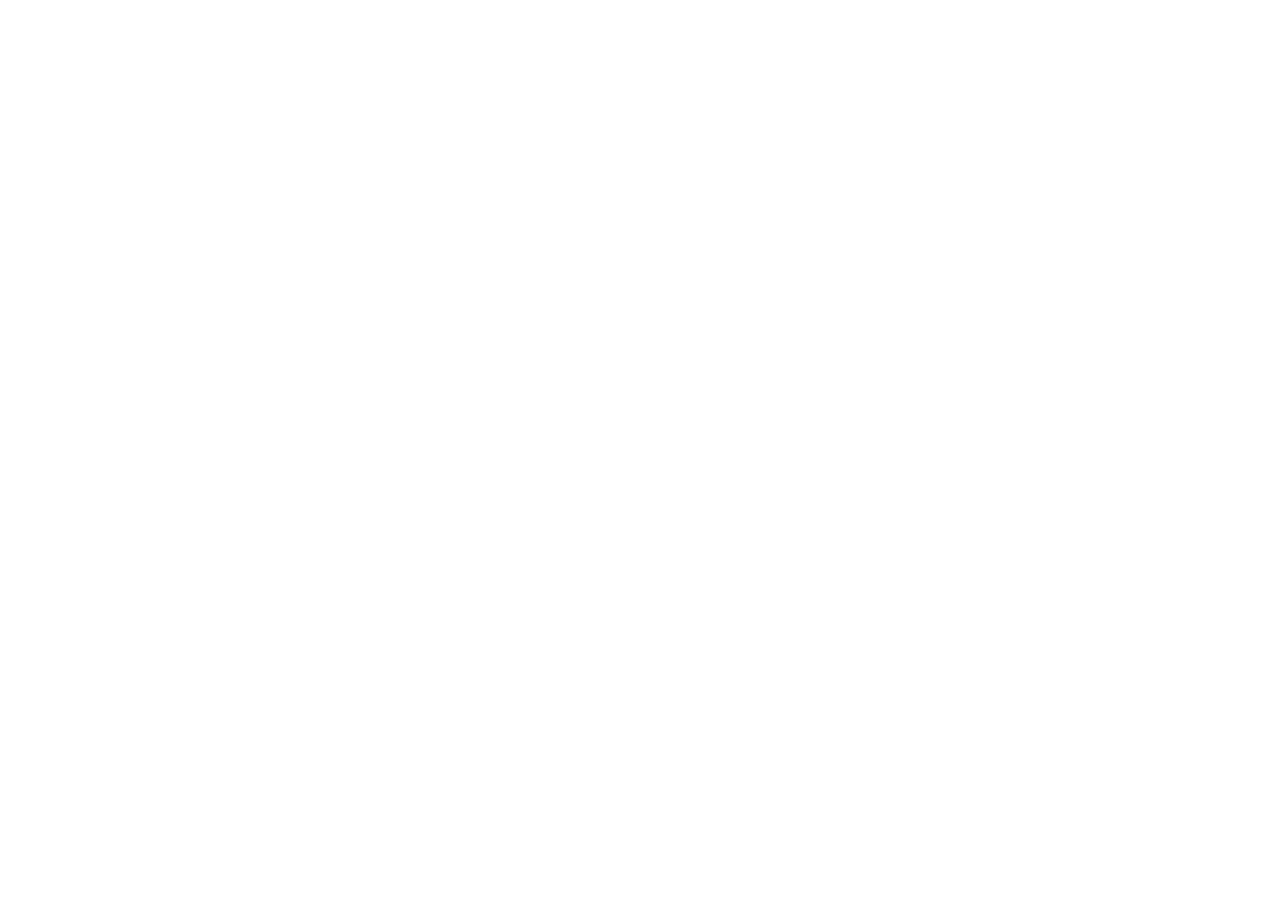
==== commit ca7b9fd7: "intoarcerea la orar" ====
--- a/index.html
+++ b/index.html
@@ -1,16 +1,28 @@
 <!DOCTYPE html>
 <html>
 <head>
-   <link rel="stylesheet" href="style.css">
-   <title>Baner</title>
+    
+    <title>login</title>
+
 </head>
 <body>
-   <img src="baner.jpg">
-
-   <br>
-   <div class="header">
-      <a href="https://www.supraten.md"> <h1>Supraten</h1></a>
-      <p>Orasul mesterilor</p>
-    </div>
+    <script>
+        // Definirea funcției pentru verificarea parolei și deschiderea site-ului
+        function verificaParola() {
+           var parola = prompt("Introduceți parola:");
+  
+           // Verifica dacă parola este corectă
+           if (parola === "123") {
+              // Deschide site-ul dorit dacă parola este corectă
+              window.location.href = "Tabel.html";
+           } else {
+              alert("Parolă incorectă! Vă rugăm să încercați din nou.");
+           }
+        }
+  
+        // Apelarea funcției pentru a începe procesul de verificare a parolei
+        verificaParola();
+     </script>
+    
 </body>
 </html>
